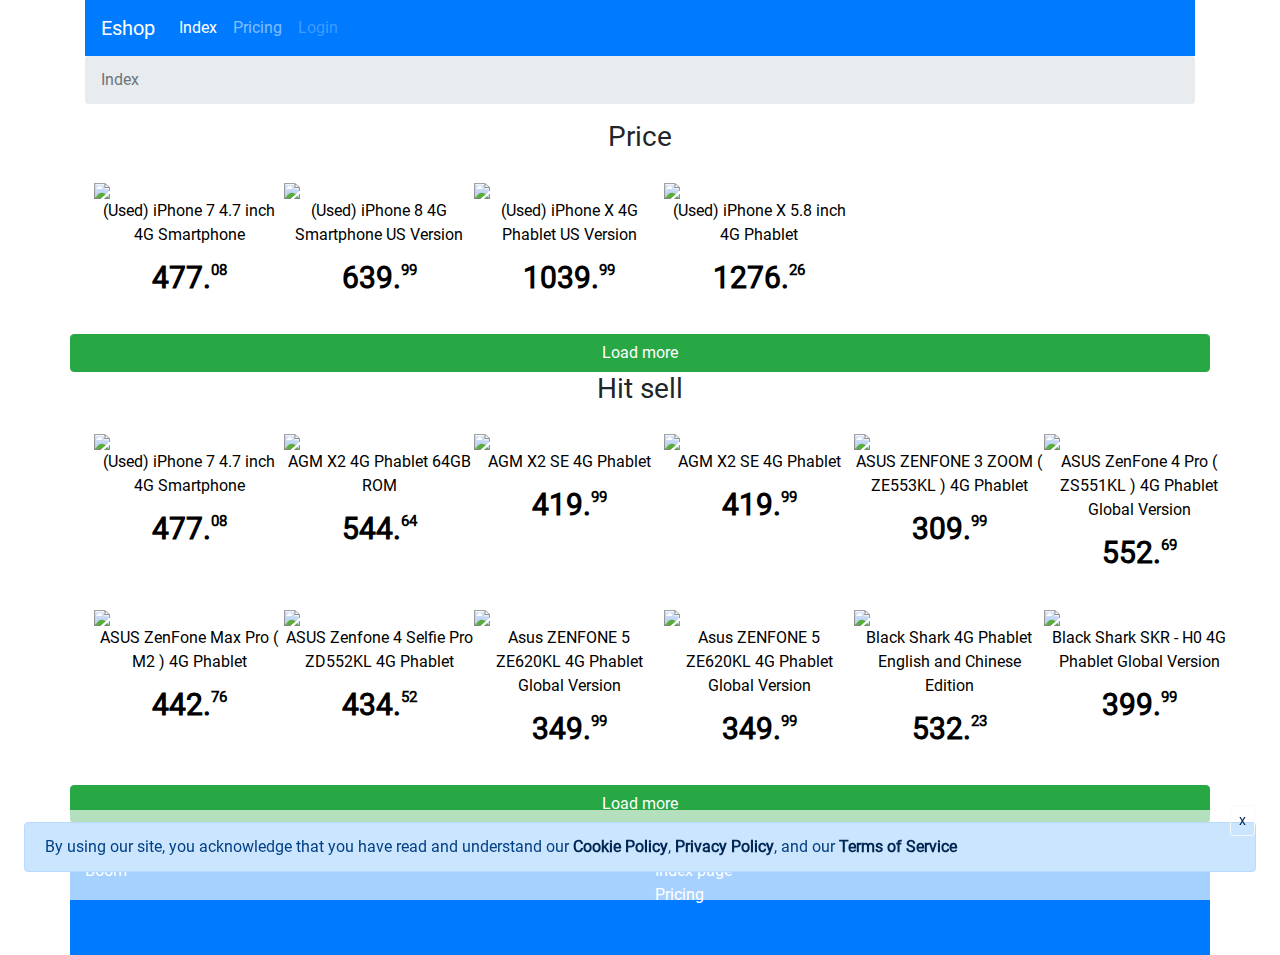
==== index.html @ 73779375 "add project" ====
<!DOCTYPE html>
<html lang="ru">
  <head>
    <meta charset="utf-8" />
    <meta name="viewport" content="width=device-width, initial-scale=1, shrink-to-fit=no" />

    <link rel="shortcut icon" href="favicon/favicon.ico" />
    <link rel="stylesheet" href="css/style.bundle.css" />
    <!--<link rel="stylesheet" href="product/product.css" />-->

    <title>Electro shop</title>
  </head>
  <body>
    <header class="container">
      <nav class="navbar navbar-expand-lg navbar-dark bg-primary">
        <a class="navbar-brand" href="/index.html" title="Eshop">Eshop</a>
        <button
          class="navbar-toggler"
          type="button"
          data-toggle="collapse"
          data-target="#navbarNavAltMarkup"
          aria-controls="navbarNavAltMarkup"
          aria-expanded="false"
          aria-label="Toggle navigation"
        >
          <span class="navbar-toggler-icon"></span>
        </button>
        <div class="collapse navbar-collapse" id="navbarNavAltMarkup">
          <div class="navbar-nav">
            <a class="nav-item nav-link active" href="/index.html" title="Index page">Index</a>
            <a class="nav-item nav-link" href="/pricing.html" title="Pricing page">Pricing</a>
            <a class="nav-item nav-link disabled" href="#" tabindex="-1">Login</a>
          </div>
        </div>
      </nav>
    </header>

    <div class="container">
      <nav>
        <ol class="breadcrumb">
          <li class="breadcrumb-item active" aria-current="page">Index</li>
        </ol>
      </nav>
    </div>

    <div class="container">
      <h3 class="text-center">Price</h3>
      <output id="productsBox" class="row text-center">Loading...</output>
    </div>

    <div class="container">
      <h3 class="text-center">Hit sell</h3>
      <output id="productsHit" class="row text-center">Loading...</output>
    </div>

    <div class="box-alert--fixed">
      <div class="alert alert-primary">
        <button type="button" id="remove-alarm--cookie" class="btn btn-outline-light btn-sm"><span>x</span></button>By
        using our site, you acknowledge that you have read and understand our
        <a href="https://stackoverflow.com/legal/cookie-policy" class="alert-link" target="_blank">Cookie Policy</a>,
        <a href="https://stackoverflow.com/legal/privacy-policy" class="alert-link" target="_blank">Privacy Policy</a>,
        and our
        <a href="https://stackoverflow.com/legal/terms-of-service/public" class="alert-link" target="_blank"
          >Terms of Service</a
        >
      </div>
    </div>
    <footer id="foo-bottom" class="container">
      <br />
      <div class="row">
        <div class="col col-sm-6 col-md-6">
          <p>Boom</p>
        </div>
        <div class="col col-sm-6 col-md-6">
          <ul class="list-group">
            <li><a href="/index.html" title="Index page">Index page</a></li>
            <li><a href="/pricing.html" title="Pricing page">Pricing</a></li>
          </ul>
        </div>
      </div>
      <br />
      <br />
    </footer>

    <script src="common/jquery-2.2.4.min.js"></script>
    <script src="product/index.bundle.js"></script>
    <script src="product/indexes.bundle.js"></script>
  </body>
</html>
---- css/style.bundle.css ----
@import url(https://fonts.googleapis.com/css?family=Oswald:700&subset=cyrillic);
:root{--blue:#007bff;--indigo:#6610f2;--purple:#6f42c1;--pink:#e83e8c;--red:#dc3545;--orange:#fd7e14;--yellow:#ffc107;--green:#28a745;--teal:#20c997;--cyan:#17a2b8;--white:#fff;--gray:#6c757d;--gray-dark:#343a40;--primary:#007bff;--secondary:#6c757d;--success:#28a745;--info:#17a2b8;--warning:#ffc107;--danger:#dc3545;--light:#f8f9fa;--dark:#343a40;--breakpoint-xs:0;--breakpoint-sm:576px;--breakpoint-md:768px;--breakpoint-lg:992px;--breakpoint-xl:1200px;--font-family-sans-serif:-apple-system,BlinkMacSystemFont,"Segoe UI",Roboto,"Helvetica Neue",Arial,"Noto Sans",sans-serif,"Apple Color Emoji","Segoe UI Emoji","Segoe UI Symbol","Noto Color Emoji";--font-family-monospace:SFMono-Regular,Menlo,Monaco,Consolas,"Liberation Mono","Courier New",monospace}*,:after,:before{box-sizing:border-box}html{font-family:sans-serif;line-height:1.15;-webkit-text-size-adjust:100%;-webkit-tap-highlight-color:rgba(0,0,0,0)}article,aside,figcaption,figure,footer,header,hgroup,main,nav,section{display:block}body{margin:0;font-family:-apple-system,BlinkMacSystemFont,Segoe UI,Roboto,Helvetica Neue,Arial,Noto Sans,sans-serif,Apple Color Emoji,Segoe UI Emoji,Segoe UI Symbol,Noto Color Emoji;font-size:1rem;font-weight:400;line-height:1.5;color:#212529;text-align:left;background-color:#fff}[tabindex="-1"]:focus{outline:0!important}hr{box-sizing:content-box;height:0;overflow:visible}h1,h2,h3,h4,h5,h6{margin-top:0;margin-bottom:.5rem}p{margin-top:0;margin-bottom:1rem}abbr[data-original-title],abbr[title]{text-decoration:underline;text-decoration:underline dotted;cursor:help;border-bottom:0;text-decoration-skip-ink:none}address{font-style:normal;line-height:inherit}address,dl,ol,ul{margin-bottom:1rem}dl,ol,ul{margin-top:0}ol ol,ol ul,ul ol,ul ul{margin-bottom:0}dt{font-weight:700}dd{margin-bottom:.5rem;margin-left:0}blockquote{margin:0 0 1rem}b,strong{font-weight:bolder}small{font-size:80%}sub,sup{position:relative;font-size:75%;line-height:0;vertical-align:baseline}sub{bottom:-.25em}sup{top:-.5em}a{color:#007bff;text-decoration:none;background-color:transparent}a:hover{color:#0056b3;text-decoration:underline}a:not([href]):not([tabindex]),a:not([href]):not([tabindex]):focus,a:not([href]):not([tabindex]):hover{color:inherit;text-decoration:none}a:not([href]):not([tabindex]):focus{outline:0}code,kbd,pre,samp{font-family:SFMono-Regular,Menlo,Monaco,Consolas,Liberation Mono,Courier New,monospace;font-size:1em}pre{margin-top:0;margin-bottom:1rem;overflow:auto}figure{margin:0 0 1rem}img{border-style:none}img,svg{vertical-align:middle}svg{overflow:hidden}table{border-collapse:collapse}caption{padding-top:.75rem;padding-bottom:.75rem;color:#6c757d;text-align:left;caption-side:bottom}th{text-align:inherit}label{display:inline-block;margin-bottom:.5rem}button{border-radius:0}button:focus{outline:1px dotted;outline:5px auto -webkit-focus-ring-color}button,input,optgroup,select,textarea{margin:0;font-family:inherit;font-size:inherit;line-height:inherit}button,input{overflow:visible}button,select{text-transform:none}select{word-wrap:normal}[type=button],[type=reset],[type=submit],button{-webkit-appearance:button}[type=button]:not(:disabled),[type=reset]:not(:disabled),[type=submit]:not(:disabled),button:not(:disabled){cursor:pointer}[type=button]::-moz-focus-inner,[type=reset]::-moz-focus-inner,[type=submit]::-moz-focus-inner,button::-moz-focus-inner{padding:0;border-style:none}input[type=checkbox],input[type=radio]{box-sizing:border-box;padding:0}input[type=date],input[type=datetime-local],input[type=month],input[type=time]{-webkit-appearance:listbox}textarea{overflow:auto;resize:vertical}fieldset{min-width:0;margin:0}legend{display:block;width:100%;max-width:100%;padding:0;margin-bottom:.5rem;font-size:1.5rem;line-height:inherit;color:inherit;white-space:normal}progress{vertical-align:baseline}[type=number]::-webkit-inner-spin-button,[type=number]::-webkit-outer-spin-button{height:auto}[type=search]{outline-offset:-2px;-webkit-appearance:none}[type=search]::-webkit-search-decoration{-webkit-appearance:none}::-webkit-file-upload-button{font:inherit;-webkit-appearance:button}output{display:inline-block}summary{display:list-item;cursor:pointer}template{display:none}[hidden]{display:none!important}.h1,.h2,.h3,.h4,.h5,.h6,h1,h2,h3,h4,h5,h6{margin-bottom:.5rem;font-weight:500;line-height:1.2}.h1,h1{font-size:2.5rem}.h2,h2{font-size:2rem}.h3,h3{font-size:1.75rem}.h4,h4{font-size:1.5rem}.h5,h5{font-size:1.25rem}.h6,h6{font-size:1rem}.lead{font-size:1.25rem;font-weight:300}.display-1{font-size:6rem}.display-1,.display-2{font-weight:300;line-height:1.2}.display-2{font-size:5.5rem}.display-3{font-size:4.5rem}.display-3,.display-4{font-weight:300;line-height:1.2}.display-4{font-size:3.5rem}hr{margin-top:1rem;margin-bottom:1rem;border:0;border-top:1px solid rgba(0,0,0,.1)}.small,small{font-size:80%;font-weight:400}.mark,mark{padding:.2em;background-color:#fcf8e3}.list-inline,.list-unstyled{padding-left:0;list-style:none}.list-inline-item{display:inline-block}.list-inline-item:not(:last-child){margin-right:.5rem}.initialism{font-size:90%;text-transform:uppercase}.blockquote{margin-bottom:1rem;font-size:1.25rem}.blockquote-footer{display:block;font-size:80%;color:#6c757d}.blockquote-footer:before{content:"\2014\00A0"}.img-fluid,.img-thumbnail{max-width:100%;height:auto}.img-thumbnail{padding:.25rem;background-color:#fff;border:1px solid #dee2e6;border-radius:.25rem}.figure{display:inline-block}.figure-img{margin-bottom:.5rem;line-height:1}.figure-caption{font-size:90%;color:#6c757d}code{font-size:87.5%;color:#e83e8c;word-break:break-word}a>code{color:inherit}kbd{padding:.2rem .4rem;font-size:87.5%;color:#fff;background-color:#212529;border-radius:.2rem}kbd kbd{padding:0;font-size:100%;font-weight:700}pre{display:block;font-size:87.5%;color:#212529}pre code{font-size:inherit;color:inherit;word-break:normal}.pre-scrollable{max-height:340px;overflow-y:scroll}.container{width:100%;padding-right:15px;padding-left:15px;margin-right:auto;margin-left:auto}@media (min-width:576px){.container{max-width:540px}}@media (min-width:768px){.container{max-width:720px}}@media (min-width:992px){.container{max-width:960px}}@media (min-width:1200px){.container{max-width:1140px}}.container-fluid{width:100%;padding-right:15px;padding-left:15px;margin-right:auto;margin-left:auto}.row{display:flex;flex-wrap:wrap;margin-right:-15px;margin-left:-15px}.no-gutters{margin-right:0;margin-left:0}.no-gutters>.col,.no-gutters>[class*=col-]{padding-right:0;padding-left:0}.col,.col-1,.col-2,.col-3,.col-4,.col-5,.col-6,.col-7,.col-8,.col-9,.col-10,.col-11,.col-12,.col-auto,.col-lg,.col-lg-1,.col-lg-2,.col-lg-3,.col-lg-4,.col-lg-5,.col-lg-6,.col-lg-7,.col-lg-8,.col-lg-9,.col-lg-10,.col-lg-11,.col-lg-12,.col-lg-auto,.col-md,.col-md-1,.col-md-2,.col-md-3,.col-md-4,.col-md-5,.col-md-6,.col-md-7,.col-md-8,.col-md-9,.col-md-10,.col-md-11,.col-md-12,.col-md-auto,.col-sm,.col-sm-1,.col-sm-2,.col-sm-3,.col-sm-4,.col-sm-5,.col-sm-6,.col-sm-7,.col-sm-8,.col-sm-9,.col-sm-10,.col-sm-11,.col-sm-12,.col-sm-auto,.col-xl,.col-xl-1,.col-xl-2,.col-xl-3,.col-xl-4,.col-xl-5,.col-xl-6,.col-xl-7,.col-xl-8,.col-xl-9,.col-xl-10,.col-xl-11,.col-xl-12,.col-xl-auto{position:relative;width:100%;padding-right:15px;padding-left:15px}.col{flex-basis:0;flex-grow:1;max-width:100%}.col-auto{flex:0 0 auto;width:auto;max-width:100%}.col-1{flex:0 0 8.33333%;max-width:8.33333%}.col-2{flex:0 0 16.66667%;max-width:16.66667%}.col-3{flex:0 0 25%;max-width:25%}.col-4{flex:0 0 33.33333%;max-width:33.33333%}.col-5{flex:0 0 41.66667%;max-width:41.66667%}.col-6{flex:0 0 50%;max-width:50%}.col-7{flex:0 0 58.33333%;max-width:58.33333%}.col-8{flex:0 0 66.66667%;max-width:66.66667%}.col-9{flex:0 0 75%;max-width:75%}.col-10{flex:0 0 83.33333%;max-width:83.33333%}.col-11{flex:0 0 91.66667%;max-width:91.66667%}.col-12{flex:0 0 100%;max-width:100%}.order-first{order:-1}.order-last{order:13}.order-0{order:0}.order-1{order:1}.order-2{order:2}.order-3{order:3}.order-4{order:4}.order-5{order:5}.order-6{order:6}.order-7{order:7}.order-8{order:8}.order-9{order:9}.order-10{order:10}.order-11{order:11}.order-12{order:12}.offset-1{margin-left:8.33333%}.offset-2{margin-left:16.66667%}.offset-3{margin-left:25%}.offset-4{margin-left:33.33333%}.offset-5{margin-left:41.66667%}.offset-6{margin-left:50%}.offset-7{margin-left:58.33333%}.offset-8{margin-left:66.66667%}.offset-9{margin-left:75%}.offset-10{margin-left:83.33333%}.offset-11{margin-left:91.66667%}@media (min-width:576px){.col-sm{flex-basis:0;flex-grow:1;max-width:100%}.col-sm-auto{flex:0 0 auto;width:auto;max-width:100%}.col-sm-1{flex:0 0 8.33333%;max-width:8.33333%}.col-sm-2{flex:0 0 16.66667%;max-width:16.66667%}.col-sm-3{flex:0 0 25%;max-width:25%}.col-sm-4{flex:0 0 33.33333%;max-width:33.33333%}.col-sm-5{flex:0 0 41.66667%;max-width:41.66667%}.col-sm-6{flex:0 0 50%;max-width:50%}.col-sm-7{flex:0 0 58.33333%;max-width:58.33333%}.col-sm-8{flex:0 0 66.66667%;max-width:66.66667%}.col-sm-9{flex:0 0 75%;max-width:75%}.col-sm-10{flex:0 0 83.33333%;max-width:83.33333%}.col-sm-11{flex:0 0 91.66667%;max-width:91.66667%}.col-sm-12{flex:0 0 100%;max-width:100%}.order-sm-first{order:-1}.order-sm-last{order:13}.order-sm-0{order:0}.order-sm-1{order:1}.order-sm-2{order:2}.order-sm-3{order:3}.order-sm-4{order:4}.order-sm-5{order:5}.order-sm-6{order:6}.order-sm-7{order:7}.order-sm-8{order:8}.order-sm-9{order:9}.order-sm-10{order:10}.order-sm-11{order:11}.order-sm-12{order:12}.offset-sm-0{margin-left:0}.offset-sm-1{margin-left:8.33333%}.offset-sm-2{margin-left:16.66667%}.offset-sm-3{margin-left:25%}.offset-sm-4{margin-left:33.33333%}.offset-sm-5{margin-left:41.66667%}.offset-sm-6{margin-left:50%}.offset-sm-7{margin-left:58.33333%}.offset-sm-8{margin-left:66.66667%}.offset-sm-9{margin-left:75%}.offset-sm-10{margin-left:83.33333%}.offset-sm-11{margin-left:91.66667%}}@media (min-width:768px){.col-md{flex-basis:0;flex-grow:1;max-width:100%}.col-md-auto{flex:0 0 auto;width:auto;max-width:100%}.col-md-1{flex:0 0 8.33333%;max-width:8.33333%}.col-md-2{flex:0 0 16.66667%;max-width:16.66667%}.col-md-3{flex:0 0 25%;max-width:25%}.col-md-4{flex:0 0 33.33333%;max-width:33.33333%}.col-md-5{flex:0 0 41.66667%;max-width:41.66667%}.col-md-6{flex:0 0 50%;max-width:50%}.col-md-7{flex:0 0 58.33333%;max-width:58.33333%}.col-md-8{flex:0 0 66.66667%;max-width:66.66667%}.col-md-9{flex:0 0 75%;max-width:75%}.col-md-10{flex:0 0 83.33333%;max-width:83.33333%}.col-md-11{flex:0 0 91.66667%;max-width:91.66667%}.col-md-12{flex:0 0 100%;max-width:100%}.order-md-first{order:-1}.order-md-last{order:13}.order-md-0{order:0}.order-md-1{order:1}.order-md-2{order:2}.order-md-3{order:3}.order-md-4{order:4}.order-md-5{order:5}.order-md-6{order:6}.order-md-7{order:7}.order-md-8{order:8}.order-md-9{order:9}.order-md-10{order:10}.order-md-11{order:11}.order-md-12{order:12}.offset-md-0{margin-left:0}.offset-md-1{margin-left:8.33333%}.offset-md-2{margin-left:16.66667%}.offset-md-3{margin-left:25%}.offset-md-4{margin-left:33.33333%}.offset-md-5{margin-left:41.66667%}.offset-md-6{margin-left:50%}.offset-md-7{margin-left:58.33333%}.offset-md-8{margin-left:66.66667%}.offset-md-9{margin-left:75%}.offset-md-10{margin-left:83.33333%}.offset-md-11{margin-left:91.66667%}}@media (min-width:992px){.col-lg{flex-basis:0;flex-grow:1;max-width:100%}.col-lg-auto{flex:0 0 auto;width:auto;max-width:100%}.col-lg-1{flex:0 0 8.33333%;max-width:8.33333%}.col-lg-2{flex:0 0 16.66667%;max-width:16.66667%}.col-lg-3{flex:0 0 25%;max-width:25%}.col-lg-4{flex:0 0 33.33333%;max-width:33.33333%}.col-lg-5{flex:0 0 41.66667%;max-width:41.66667%}.col-lg-6{flex:0 0 50%;max-width:50%}.col-lg-7{flex:0 0 58.33333%;max-width:58.33333%}.col-lg-8{flex:0 0 66.66667%;max-width:66.66667%}.col-lg-9{flex:0 0 75%;max-width:75%}.col-lg-10{flex:0 0 83.33333%;max-width:83.33333%}.col-lg-11{flex:0 0 91.66667%;max-width:91.66667%}.col-lg-12{flex:0 0 100%;max-width:100%}.order-lg-first{order:-1}.order-lg-last{order:13}.order-lg-0{order:0}.order-lg-1{order:1}.order-lg-2{order:2}.order-lg-3{order:3}.order-lg-4{order:4}.order-lg-5{order:5}.order-lg-6{order:6}.order-lg-7{order:7}.order-lg-8{order:8}.order-lg-9{order:9}.order-lg-10{order:10}.order-lg-11{order:11}.order-lg-12{order:12}.offset-lg-0{margin-left:0}.offset-lg-1{margin-left:8.33333%}.offset-lg-2{margin-left:16.66667%}.offset-lg-3{margin-left:25%}.offset-lg-4{margin-left:33.33333%}.offset-lg-5{margin-left:41.66667%}.offset-lg-6{margin-left:50%}.offset-lg-7{margin-left:58.33333%}.offset-lg-8{margin-left:66.66667%}.offset-lg-9{margin-left:75%}.offset-lg-10{margin-left:83.33333%}.offset-lg-11{margin-left:91.66667%}}@media (min-width:1200px){.col-xl{flex-basis:0;flex-grow:1;max-width:100%}.col-xl-auto{flex:0 0 auto;width:auto;max-width:100%}.col-xl-1{flex:0 0 8.33333%;max-width:8.33333%}.col-xl-2{flex:0 0 16.66667%;max-width:16.66667%}.col-xl-3{flex:0 0 25%;max-width:25%}.col-xl-4{flex:0 0 33.33333%;max-width:33.33333%}.col-xl-5{flex:0 0 41.66667%;max-width:41.66667%}.col-xl-6{flex:0 0 50%;max-width:50%}.col-xl-7{flex:0 0 58.33333%;max-width:58.33333%}.col-xl-8{flex:0 0 66.66667%;max-width:66.66667%}.col-xl-9{flex:0 0 75%;max-width:75%}.col-xl-10{flex:0 0 83.33333%;max-width:83.33333%}.col-xl-11{flex:0 0 91.66667%;max-width:91.66667%}.col-xl-12{flex:0 0 100%;max-width:100%}.order-xl-first{order:-1}.order-xl-last{order:13}.order-xl-0{order:0}.order-xl-1{order:1}.order-xl-2{order:2}.order-xl-3{order:3}.order-xl-4{order:4}.order-xl-5{order:5}.order-xl-6{order:6}.order-xl-7{order:7}.order-xl-8{order:8}.order-xl-9{order:9}.order-xl-10{order:10}.order-xl-11{order:11}.order-xl-12{order:12}.offset-xl-0{margin-left:0}.offset-xl-1{margin-left:8.33333%}.offset-xl-2{margin-left:16.66667%}.offset-xl-3{margin-left:25%}.offset-xl-4{margin-left:33.33333%}.offset-xl-5{margin-left:41.66667%}.offset-xl-6{margin-left:50%}.offset-xl-7{margin-left:58.33333%}.offset-xl-8{margin-left:66.66667%}.offset-xl-9{margin-left:75%}.offset-xl-10{margin-left:83.33333%}.offset-xl-11{margin-left:91.66667%}}.table{width:100%;margin-bottom:1rem;color:#212529}.table td,.table th{padding:.75rem;vertical-align:top;border-top:1px solid #dee2e6}.table thead th{vertical-align:bottom;border-bottom:2px solid #dee2e6}.table tbody+tbody{border-top:2px solid #dee2e6}.table-sm td,.table-sm th{padding:.3rem}.table-bordered,.table-bordered td,.table-bordered th{border:1px solid #dee2e6}.table-bordered thead td,.table-bordered thead th{border-bottom-width:2px}.table-borderless tbody+tbody,.table-borderless td,.table-borderless th,.table-borderless thead th{border:0}.table-striped tbody tr:nth-of-type(odd){background-color:rgba(0,0,0,.05)}.table-hover tbody tr:hover{color:#212529;background-color:rgba(0,0,0,.075)}.table-primary,.table-primary>td,.table-primary>th{background-color:#b8daff}.table-primary tbody+tbody,.table-primary td,.table-primary th,.table-primary thead th{border-color:#7abaff}.table-hover .table-primary:hover,.table-hover .table-primary:hover>td,.table-hover .table-primary:hover>th{background-color:#9fcdff}.table-secondary,.table-secondary>td,.table-secondary>th{background-color:#d6d8db}.table-secondary tbody+tbody,.table-secondary td,.table-secondary th,.table-secondary thead th{border-color:#b3b7bb}.table-hover .table-secondary:hover,.table-hover .table-secondary:hover>td,.table-hover .table-secondary:hover>th{background-color:#c8cbcf}.table-success,.table-success>td,.table-success>th{background-color:#c3e6cb}.table-success tbody+tbody,.table-success td,.table-success th,.table-success thead th{border-color:#8fd19e}.table-hover .table-success:hover,.table-hover .table-success:hover>td,.table-hover .table-success:hover>th{background-color:#b1dfbb}.table-info,.table-info>td,.table-info>th{background-color:#bee5eb}.table-info tbody+tbody,.table-info td,.table-info th,.table-info thead th{border-color:#86cfda}.table-hover .table-info:hover,.table-hover .table-info:hover>td,.table-hover .table-info:hover>th{background-color:#abdde5}.table-warning,.table-warning>td,.table-warning>th{background-color:#ffeeba}.table-warning tbody+tbody,.table-warning td,.table-warning th,.table-warning thead th{border-color:#ffdf7e}.table-hover .table-warning:hover,.table-hover .table-warning:hover>td,.table-hover .table-warning:hover>th{background-color:#ffe8a1}.table-danger,.table-danger>td,.table-danger>th{background-color:#f5c6cb}.table-danger tbody+tbody,.table-danger td,.table-danger th,.table-danger thead th{border-color:#ed969e}.table-hover .table-danger:hover,.table-hover .table-danger:hover>td,.table-hover .table-danger:hover>th{background-color:#f1b0b7}.table-light,.table-light>td,.table-light>th{background-color:#fdfdfe}.table-light tbody+tbody,.table-light td,.table-light th,.table-light thead th{border-color:#fbfcfc}.table-hover .table-light:hover,.table-hover .table-light:hover>td,.table-hover .table-light:hover>th{background-color:#ececf6}.table-dark,.table-dark>td,.table-dark>th{background-color:#c6c8ca}.table-dark tbody+tbody,.table-dark td,.table-dark th,.table-dark thead th{border-color:#95999c}.table-hover .table-dark:hover,.table-hover .table-dark:hover>td,.table-hover .table-dark:hover>th{background-color:#b9bbbe}.table-active,.table-active>td,.table-active>th,.table-hover .table-active:hover,.table-hover .table-active:hover>td,.table-hover .table-active:hover>th{background-color:rgba(0,0,0,.075)}.table .thead-dark th{color:#fff;background-color:#343a40;border-color:#454d55}.table .thead-light th{color:#495057;background-color:#e9ecef;border-color:#dee2e6}.table-dark{color:#fff;background-color:#343a40}.table-dark td,.table-dark th,.table-dark thead th{border-color:#454d55}.table-dark.table-bordered{border:0}.table-dark.table-striped tbody tr:nth-of-type(odd){background-color:hsla(0,0%,100%,.05)}.table-dark.table-hover tbody tr:hover{color:#fff;background-color:hsla(0,0%,100%,.075)}@media (max-width:575.98px){.table-responsive-sm{display:block;width:100%;overflow-x:auto;-webkit-overflow-scrolling:touch}.table-responsive-sm>.table-bordered{border:0}}@media (max-width:767.98px){.table-responsive-md{display:block;width:100%;overflow-x:auto;-webkit-overflow-scrolling:touch}.table-responsive-md>.table-bordered{border:0}}@media (max-width:991.98px){.table-responsive-lg{display:block;width:100%;overflow-x:auto;-webkit-overflow-scrolling:touch}.table-responsive-lg>.table-bordered{border:0}}@media (max-width:1199.98px){.table-responsive-xl{display:block;width:100%;overflow-x:auto;-webkit-overflow-scrolling:touch}.table-responsive-xl>.table-bordered{border:0}}.table-responsive{display:block;width:100%;overflow-x:auto;-webkit-overflow-scrolling:touch}.table-responsive>.table-bordered{border:0}.form-control{display:block;width:100%;height:calc(1.5em + .75rem + 2px);padding:.375rem .75rem;font-size:1rem;font-weight:400;line-height:1.5;color:#495057;background-color:#fff;background-clip:padding-box;border:1px solid #ced4da;border-radius:.25rem;transition:border-color .15s ease-in-out,box-shadow .15s ease-in-out}@media (prefers-reduced-motion:reduce){.form-control{transition:none}}.form-control::-ms-expand{background-color:transparent;border:0}.form-control:focus{color:#495057;background-color:#fff;border-color:#80bdff;outline:0;box-shadow:0 0 0 .2rem rgba(0,123,255,.25)}.form-control::placeholder{color:#6c757d;opacity:1}.form-control:disabled,.form-control[readonly]{background-color:#e9ecef;opacity:1}select.form-control:focus::-ms-value{color:#495057;background-color:#fff}.form-control-file,.form-control-range{display:block;width:100%}.col-form-label{padding-top:calc(.375rem + 1px);padding-bottom:calc(.375rem + 1px);margin-bottom:0;font-size:inherit;line-height:1.5}.col-form-label-lg{padding-top:calc(.5rem + 1px);padding-bottom:calc(.5rem + 1px);font-size:1.25rem;line-height:1.5}.col-form-label-sm{padding-top:calc(.25rem + 1px);padding-bottom:calc(.25rem + 1px);font-size:.875rem;line-height:1.5}.form-control-plaintext{display:block;width:100%;padding-top:.375rem;padding-bottom:.375rem;margin-bottom:0;line-height:1.5;color:#212529;background-color:transparent;border:solid transparent;border-width:1px 0}.form-control-plaintext.form-control-lg,.form-control-plaintext.form-control-sm{padding-right:0;padding-left:0}.form-control-sm{height:calc(1.5em + .5rem + 2px);padding:.25rem .5rem;font-size:.875rem;line-height:1.5;border-radius:.2rem}.form-control-lg{height:calc(1.5em + 1rem + 2px);padding:.5rem 1rem;font-size:1.25rem;line-height:1.5;border-radius:.3rem}select.form-control[multiple],select.form-control[size],textarea.form-control{height:auto}.form-group{margin-bottom:1rem}.form-text{display:block;margin-top:.25rem}.form-row{display:flex;flex-wrap:wrap;margin-right:-5px;margin-left:-5px}.form-row>.col,.form-row>[class*=col-]{padding-right:5px;padding-left:5px}.form-check{position:relative;display:block;padding-left:1.25rem}.form-check-input{position:absolute;margin-top:.3rem;margin-left:-1.25rem}.form-check-input:disabled~.form-check-label{color:#6c757d}.form-check-label{margin-bottom:0}.form-check-inline{display:inline-flex;align-items:center;padding-left:0;margin-right:.75rem}.form-check-inline .form-check-input{position:static;margin-top:0;margin-right:.3125rem;margin-left:0}.valid-feedback{display:none;width:100%;margin-top:.25rem;font-size:80%;color:#28a745}.valid-tooltip{position:absolute;top:100%;z-index:5;display:none;max-width:100%;padding:.25rem .5rem;margin-top:.1rem;font-size:.875rem;line-height:1.5;color:#fff;background-color:rgba(40,167,69,.9);border-radius:.25rem}.form-control.is-valid,.was-validated .form-control:valid{border-color:#28a745;padding-right:calc(1.5em + .75rem);background-image:url("data:image/svg+xml;charset=utf-8,%3Csvg xmlns='http://www.w3.org/2000/svg' viewBox='0 0 8 8'%3E%3Cpath fill='%2328a745' d='M2.3 6.73L.6 4.53c-.4-1.04.46-1.4 1.1-.8l1.1 1.4 3.4-3.8c.6-.63 1.6-.27 1.2.7l-4 4.6c-.43.5-.8.4-1.1.1z'/%3E%3C/svg%3E");background-repeat:no-repeat;background-position:100% calc(.375em + .1875rem);background-size:calc(.75em + .375rem) calc(.75em + .375rem)}.form-control.is-valid:focus,.was-validated .form-control:valid:focus{border-color:#28a745;box-shadow:0 0 0 .2rem rgba(40,167,69,.25)}.form-control.is-valid~.valid-feedback,.form-control.is-valid~.valid-tooltip,.was-validated .form-control:valid~.valid-feedback,.was-validated .form-control:valid~.valid-tooltip{display:block}.was-validated textarea.form-control:valid,textarea.form-control.is-valid{padding-right:calc(1.5em + .75rem);background-position:top calc(.375em + .1875rem) right calc(.375em + .1875rem)}.custom-select.is-valid,.was-validated .custom-select:valid{border-color:#28a745;padding-right:calc((3em + 2.25rem)/4 + 1.75rem);background:url("data:image/svg+xml;charset=utf-8,%3Csvg xmlns='http://www.w3.org/2000/svg' viewBox='0 0 4 5'%3E%3Cpath fill='%23343a40' d='M2 0L0 2h4zm0 5L0 3h4z'/%3E%3C/svg%3E") no-repeat right .75rem center/8px 10px,url("data:image/svg+xml;charset=utf-8,%3Csvg xmlns='http://www.w3.org/2000/svg' viewBox='0 0 8 8'%3E%3Cpath fill='%2328a745' d='M2.3 6.73L.6 4.53c-.4-1.04.46-1.4 1.1-.8l1.1 1.4 3.4-3.8c.6-.63 1.6-.27 1.2.7l-4 4.6c-.43.5-.8.4-1.1.1z'/%3E%3C/svg%3E") #fff no-repeat center right 1.75rem/calc(.75em + .375rem) calc(.75em + .375rem)}.custom-select.is-valid:focus,.was-validated .custom-select:valid:focus{border-color:#28a745;box-shadow:0 0 0 .2rem rgba(40,167,69,.25)}.custom-select.is-valid~.valid-feedback,.custom-select.is-valid~.valid-tooltip,.form-control-file.is-valid~.valid-feedback,.form-control-file.is-valid~.valid-tooltip,.was-validated .custom-select:valid~.valid-feedback,.was-validated .custom-select:valid~.valid-tooltip,.was-validated .form-control-file:valid~.valid-feedback,.was-validated .form-control-file:valid~.valid-tooltip{display:block}.form-check-input.is-valid~.form-check-label,.was-validated .form-check-input:valid~.form-check-label{color:#28a745}.form-check-input.is-valid~.valid-feedback,.form-check-input.is-valid~.valid-tooltip,.was-validated .form-check-input:valid~.valid-feedback,.was-validated .form-check-input:valid~.valid-tooltip{display:block}.custom-control-input.is-valid~.custom-control-label,.was-validated .custom-control-input:valid~.custom-control-label{color:#28a745}.custom-control-input.is-valid~.custom-control-label:before,.was-validated .custom-control-input:valid~.custom-control-label:before{border-color:#28a745}.custom-control-input.is-valid~.valid-feedback,.custom-control-input.is-valid~.valid-tooltip,.was-validated .custom-control-input:valid~.valid-feedback,.was-validated .custom-control-input:valid~.valid-tooltip{display:block}.custom-control-input.is-valid:checked~.custom-control-label:before,.was-validated .custom-control-input:valid:checked~.custom-control-label:before{border-color:#34ce57;background-color:#34ce57}.custom-control-input.is-valid:focus~.custom-control-label:before,.was-validated .custom-control-input:valid:focus~.custom-control-label:before{box-shadow:0 0 0 .2rem rgba(40,167,69,.25)}.custom-control-input.is-valid:focus:not(:checked)~.custom-control-label:before,.custom-file-input.is-valid~.custom-file-label,.was-validated .custom-control-input:valid:focus:not(:checked)~.custom-control-label:before,.was-validated .custom-file-input:valid~.custom-file-label{border-color:#28a745}.custom-file-input.is-valid~.valid-feedback,.custom-file-input.is-valid~.valid-tooltip,.was-validated .custom-file-input:valid~.valid-feedback,.was-validated .custom-file-input:valid~.valid-tooltip{display:block}.custom-file-input.is-valid:focus~.custom-file-label,.was-validated .custom-file-input:valid:focus~.custom-file-label{border-color:#28a745;box-shadow:0 0 0 .2rem rgba(40,167,69,.25)}.invalid-feedback{display:none;width:100%;margin-top:.25rem;font-size:80%;color:#dc3545}.invalid-tooltip{position:absolute;top:100%;z-index:5;display:none;max-width:100%;padding:.25rem .5rem;margin-top:.1rem;font-size:.875rem;line-height:1.5;color:#fff;background-color:rgba(220,53,69,.9);border-radius:.25rem}.form-control.is-invalid,.was-validated .form-control:invalid{border-color:#dc3545;padding-right:calc(1.5em + .75rem);background-image:url("data:image/svg+xml;charset=utf-8,%3Csvg xmlns='http://www.w3.org/2000/svg' fill='%23dc3545' viewBox='-2 -2 7 7'%3E%3Cpath stroke='%23dc3545' d='M0 0l3 3m0-3L0 3'/%3E%3Ccircle r='.5'/%3E%3Ccircle cx='3' r='.5'/%3E%3Ccircle cy='3' r='.5'/%3E%3Ccircle cx='3' cy='3' r='.5'/%3E%3C/svg%3E");background-repeat:no-repeat;background-position:100% calc(.375em + .1875rem);background-size:calc(.75em + .375rem) calc(.75em + .375rem)}.form-control.is-invalid:focus,.was-validated .form-control:invalid:focus{border-color:#dc3545;box-shadow:0 0 0 .2rem rgba(220,53,69,.25)}.form-control.is-invalid~.invalid-feedback,.form-control.is-invalid~.invalid-tooltip,.was-validated .form-control:invalid~.invalid-feedback,.was-validated .form-control:invalid~.invalid-tooltip{display:block}.was-validated textarea.form-control:invalid,textarea.form-control.is-invalid{padding-right:calc(1.5em + .75rem);background-position:top calc(.375em + .1875rem) right calc(.375em + .1875rem)}.custom-select.is-invalid,.was-validated .custom-select:invalid{border-color:#dc3545;padding-right:calc((3em + 2.25rem)/4 + 1.75rem);background:url("data:image/svg+xml;charset=utf-8,%3Csvg xmlns='http://www.w3.org/2000/svg' viewBox='0 0 4 5'%3E%3Cpath fill='%23343a40' d='M2 0L0 2h4zm0 5L0 3h4z'/%3E%3C/svg%3E") no-repeat right .75rem center/8px 10px,url("data:image/svg+xml;charset=utf-8,%3Csvg xmlns='http://www.w3.org/2000/svg' fill='%23dc3545' viewBox='-2 -2 7 7'%3E%3Cpath stroke='%23dc3545' d='M0 0l3 3m0-3L0 3'/%3E%3Ccircle r='.5'/%3E%3Ccircle cx='3' r='.5'/%3E%3Ccircle cy='3' r='.5'/%3E%3Ccircle cx='3' cy='3' r='.5'/%3E%3C/svg%3E") #fff no-repeat center right 1.75rem/calc(.75em + .375rem) calc(.75em + .375rem)}.custom-select.is-invalid:focus,.was-validated .custom-select:invalid:focus{border-color:#dc3545;box-shadow:0 0 0 .2rem rgba(220,53,69,.25)}.custom-select.is-invalid~.invalid-feedback,.custom-select.is-invalid~.invalid-tooltip,.form-control-file.is-invalid~.invalid-feedback,.form-control-file.is-invalid~.invalid-tooltip,.was-validated .custom-select:invalid~.invalid-feedback,.was-validated .custom-select:invalid~.invalid-tooltip,.was-validated .form-control-file:invalid~.invalid-feedback,.was-validated .form-control-file:invalid~.invalid-tooltip{display:block}.form-check-input.is-invalid~.form-check-label,.was-validated .form-check-input:invalid~.form-check-label{color:#dc3545}.form-check-input.is-invalid~.invalid-feedback,.form-check-input.is-invalid~.invalid-tooltip,.was-validated .form-check-input:invalid~.invalid-feedback,.was-validated .form-check-input:invalid~.invalid-tooltip{display:block}.custom-control-input.is-invalid~.custom-control-label,.was-validated .custom-control-input:invalid~.custom-control-label{color:#dc3545}.custom-control-input.is-invalid~.custom-control-label:before,.was-validated .custom-control-input:invalid~.custom-control-label:before{border-color:#dc3545}.custom-control-input.is-invalid~.invalid-feedback,.custom-control-input.is-invalid~.invalid-tooltip,.was-validated .custom-control-input:invalid~.invalid-feedback,.was-validated .custom-control-input:invalid~.invalid-tooltip{display:block}.custom-control-input.is-invalid:checked~.custom-control-label:before,.was-validated .custom-control-input:invalid:checked~.custom-control-label:before{border-color:#e4606d;background-color:#e4606d}.custom-control-input.is-invalid:focus~.custom-control-label:before,.was-validated .custom-control-input:invalid:focus~.custom-control-label:before{box-shadow:0 0 0 .2rem rgba(220,53,69,.25)}.custom-control-input.is-invalid:focus:not(:checked)~.custom-control-label:before,.custom-file-input.is-invalid~.custom-file-label,.was-validated .custom-control-input:invalid:focus:not(:checked)~.custom-control-label:before,.was-validated .custom-file-input:invalid~.custom-file-label{border-color:#dc3545}.custom-file-input.is-invalid~.invalid-feedback,.custom-file-input.is-invalid~.invalid-tooltip,.was-validated .custom-file-input:invalid~.invalid-feedback,.was-validated .custom-file-input:invalid~.invalid-tooltip{display:block}.custom-file-input.is-invalid:focus~.custom-file-label,.was-validated .custom-file-input:invalid:focus~.custom-file-label{border-color:#dc3545;box-shadow:0 0 0 .2rem rgba(220,53,69,.25)}.form-inline{display:flex;flex-flow:row wrap;align-items:center}.form-inline .form-check{width:100%}@media (min-width:576px){.form-inline label{justify-content:center}.form-inline .form-group,.form-inline label{display:flex;align-items:center;margin-bottom:0}.form-inline .form-group{flex:0 0 auto;flex-flow:row wrap}.form-inline .form-control{display:inline-block;width:auto;vertical-align:middle}.form-inline .form-control-plaintext{display:inline-block}.form-inline .custom-select,.form-inline .input-group{width:auto}.form-inline .form-check{display:flex;align-items:center;justify-content:center;width:auto;padding-left:0}.form-inline .form-check-input{position:relative;flex-shrink:0;margin-top:0;margin-right:.25rem;margin-left:0}.form-inline .custom-control{align-items:center;justify-content:center}.form-inline .custom-control-label{margin-bottom:0}}.btn{display:inline-block;font-weight:400;color:#212529;text-align:center;vertical-align:middle;user-select:none;background-color:transparent;border:1px solid transparent;padding:.375rem .75rem;font-size:1rem;line-height:1.5;border-radius:.25rem;transition:color .15s ease-in-out,background-color .15s ease-in-out,border-color .15s ease-in-out,box-shadow .15s ease-in-out}@media (prefers-reduced-motion:reduce){.btn{transition:none}}.btn:hover{color:#212529;text-decoration:none}.btn.focus,.btn:focus{outline:0;box-shadow:0 0 0 .2rem rgba(0,123,255,.25)}.btn.disabled,.btn:disabled{opacity:.65}a.btn.disabled,fieldset:disabled a.btn{pointer-events:none}.btn-primary{color:#fff;background-color:#007bff;border-color:#007bff}.btn-primary:hover{color:#fff;background-color:#0069d9;border-color:#0062cc}.btn-primary.focus,.btn-primary:focus{box-shadow:0 0 0 .2rem rgba(38,143,255,.5)}.btn-primary.disabled,.btn-primary:disabled{color:#fff;background-color:#007bff;border-color:#007bff}.btn-primary:not(:disabled):not(.disabled).active,.btn-primary:not(:disabled):not(.disabled):active,.show>.btn-primary.dropdown-toggle{color:#fff;background-color:#0062cc;border-color:#005cbf}.btn-primary:not(:disabled):not(.disabled).active:focus,.btn-primary:not(:disabled):not(.disabled):active:focus,.show>.btn-primary.dropdown-toggle:focus{box-shadow:0 0 0 .2rem rgba(38,143,255,.5)}.btn-secondary{color:#fff;background-color:#6c757d;border-color:#6c757d}.btn-secondary:hover{color:#fff;background-color:#5a6268;border-color:#545b62}.btn-secondary.focus,.btn-secondary:focus{box-shadow:0 0 0 .2rem rgba(130,138,145,.5)}.btn-secondary.disabled,.btn-secondary:disabled{color:#fff;background-color:#6c757d;border-color:#6c757d}.btn-secondary:not(:disabled):not(.disabled).active,.btn-secondary:not(:disabled):not(.disabled):active,.show>.btn-secondary.dropdown-toggle{color:#fff;background-color:#545b62;border-color:#4e555b}.btn-secondary:not(:disabled):not(.disabled).active:focus,.btn-secondary:not(:disabled):not(.disabled):active:focus,.show>.btn-secondary.dropdown-toggle:focus{box-shadow:0 0 0 .2rem rgba(130,138,145,.5)}.btn-success{color:#fff;background-color:#28a745;border-color:#28a745}.btn-success:hover{color:#fff;background-color:#218838;border-color:#1e7e34}.btn-success.focus,.btn-success:focus{box-shadow:0 0 0 .2rem rgba(72,180,97,.5)}.btn-success.disabled,.btn-success:disabled{color:#fff;background-color:#28a745;border-color:#28a745}.btn-success:not(:disabled):not(.disabled).active,.btn-success:not(:disabled):not(.disabled):active,.show>.btn-success.dropdown-toggle{color:#fff;background-color:#1e7e34;border-color:#1c7430}.btn-success:not(:disabled):not(.disabled).active:focus,.btn-success:not(:disabled):not(.disabled):active:focus,.show>.btn-success.dropdown-toggle:focus{box-shadow:0 0 0 .2rem rgba(72,180,97,.5)}.btn-info{color:#fff;background-color:#17a2b8;border-color:#17a2b8}.btn-info:hover{color:#fff;background-color:#138496;border-color:#117a8b}.btn-info.focus,.btn-info:focus{box-shadow:0 0 0 .2rem rgba(58,176,195,.5)}.btn-info.disabled,.btn-info:disabled{color:#fff;background-color:#17a2b8;border-color:#17a2b8}.btn-info:not(:disabled):not(.disabled).active,.btn-info:not(:disabled):not(.disabled):active,.show>.btn-info.dropdown-toggle{color:#fff;background-color:#117a8b;border-color:#10707f}.btn-info:not(:disabled):not(.disabled).active:focus,.btn-info:not(:disabled):not(.disabled):active:focus,.show>.btn-info.dropdown-toggle:focus{box-shadow:0 0 0 .2rem rgba(58,176,195,.5)}.btn-warning{color:#212529;background-color:#ffc107;border-color:#ffc107}.btn-warning:hover{color:#212529;background-color:#e0a800;border-color:#d39e00}.btn-warning.focus,.btn-warning:focus{box-shadow:0 0 0 .2rem rgba(222,170,12,.5)}.btn-warning.disabled,.btn-warning:disabled{color:#212529;background-color:#ffc107;border-color:#ffc107}.btn-warning:not(:disabled):not(.disabled).active,.btn-warning:not(:disabled):not(.disabled):active,.show>.btn-warning.dropdown-toggle{color:#212529;background-color:#d39e00;border-color:#c69500}.btn-warning:not(:disabled):not(.disabled).active:focus,.btn-warning:not(:disabled):not(.disabled):active:focus,.show>.btn-warning.dropdown-toggle:focus{box-shadow:0 0 0 .2rem rgba(222,170,12,.5)}.btn-danger{color:#fff;background-color:#dc3545;border-color:#dc3545}.btn-danger:hover{color:#fff;background-color:#c82333;border-color:#bd2130}.btn-danger.focus,.btn-danger:focus{box-shadow:0 0 0 .2rem rgba(225,83,97,.5)}.btn-danger.disabled,.btn-danger:disabled{color:#fff;background-color:#dc3545;border-color:#dc3545}.btn-danger:not(:disabled):not(.disabled).active,.btn-danger:not(:disabled):not(.disabled):active,.show>.btn-danger.dropdown-toggle{color:#fff;background-color:#bd2130;border-color:#b21f2d}.btn-danger:not(:disabled):not(.disabled).active:focus,.btn-danger:not(:disabled):not(.disabled):active:focus,.show>.btn-danger.dropdown-toggle:focus{box-shadow:0 0 0 .2rem rgba(225,83,97,.5)}.btn-light{color:#212529;background-color:#f8f9fa;border-color:#f8f9fa}.btn-light:hover{color:#212529;background-color:#e2e6ea;border-color:#dae0e5}.btn-light.focus,.btn-light:focus{box-shadow:0 0 0 .2rem rgba(216,217,219,.5)}.btn-light.disabled,.btn-light:disabled{color:#212529;background-color:#f8f9fa;border-color:#f8f9fa}.btn-light:not(:disabled):not(.disabled).active,.btn-light:not(:disabled):not(.disabled):active,.show>.btn-light.dropdown-toggle{color:#212529;background-color:#dae0e5;border-color:#d3d9df}.btn-light:not(:disabled):not(.disabled).active:focus,.btn-light:not(:disabled):not(.disabled):active:focus,.show>.btn-light.dropdown-toggle:focus{box-shadow:0 0 0 .2rem rgba(216,217,219,.5)}.btn-dark{color:#fff;background-color:#343a40;border-color:#343a40}.btn-dark:hover{color:#fff;background-color:#23272b;border-color:#1d2124}.btn-dark.focus,.btn-dark:focus{box-shadow:0 0 0 .2rem rgba(82,88,93,.5)}.btn-dark.disabled,.btn-dark:disabled{color:#fff;background-color:#343a40;border-color:#343a40}.btn-dark:not(:disabled):not(.disabled).active,.btn-dark:not(:disabled):not(.disabled):active,.show>.btn-dark.dropdown-toggle{color:#fff;background-color:#1d2124;border-color:#171a1d}.btn-dark:not(:disabled):not(.disabled).active:focus,.btn-dark:not(:disabled):not(.disabled):active:focus,.show>.btn-dark.dropdown-toggle:focus{box-shadow:0 0 0 .2rem rgba(82,88,93,.5)}.btn-outline-primary{color:#007bff;border-color:#007bff}.btn-outline-primary:hover{color:#fff;background-color:#007bff;border-color:#007bff}.btn-outline-primary.focus,.btn-outline-primary:focus{box-shadow:0 0 0 .2rem rgba(0,123,255,.5)}.btn-outline-primary.disabled,.btn-outline-primary:disabled{color:#007bff;background-color:transparent}.btn-outline-primary:not(:disabled):not(.disabled).active,.btn-outline-primary:not(:disabled):not(.disabled):active,.show>.btn-outline-primary.dropdown-toggle{color:#fff;background-color:#007bff;border-color:#007bff}.btn-outline-primary:not(:disabled):not(.disabled).active:focus,.btn-outline-primary:not(:disabled):not(.disabled):active:focus,.show>.btn-outline-primary.dropdown-toggle:focus{box-shadow:0 0 0 .2rem rgba(0,123,255,.5)}.btn-outline-secondary{color:#6c757d;border-color:#6c757d}.btn-outline-secondary:hover{color:#fff;background-color:#6c757d;border-color:#6c757d}.btn-outline-secondary.focus,.btn-outline-secondary:focus{box-shadow:0 0 0 .2rem rgba(108,117,125,.5)}.btn-outline-secondary.disabled,.btn-outline-secondary:disabled{color:#6c757d;background-color:transparent}.btn-outline-secondary:not(:disabled):not(.disabled).active,.btn-outline-secondary:not(:disabled):not(.disabled):active,.show>.btn-outline-secondary.dropdown-toggle{color:#fff;background-color:#6c757d;border-color:#6c757d}.btn-outline-secondary:not(:disabled):not(.disabled).active:focus,.btn-outline-secondary:not(:disabled):not(.disabled):active:focus,.show>.btn-outline-secondary.dropdown-toggle:focus{box-shadow:0 0 0 .2rem rgba(108,117,125,.5)}.btn-outline-success{color:#28a745;border-color:#28a745}.btn-outline-success:hover{color:#fff;background-color:#28a745;border-color:#28a745}.btn-outline-success.focus,.btn-outline-success:focus{box-shadow:0 0 0 .2rem rgba(40,167,69,.5)}.btn-outline-success.disabled,.btn-outline-success:disabled{color:#28a745;background-color:transparent}.btn-outline-success:not(:disabled):not(.disabled).active,.btn-outline-success:not(:disabled):not(.disabled):active,.show>.btn-outline-success.dropdown-toggle{color:#fff;background-color:#28a745;border-color:#28a745}.btn-outline-success:not(:disabled):not(.disabled).active:focus,.btn-outline-success:not(:disabled):not(.disabled):active:focus,.show>.btn-outline-success.dropdown-toggle:focus{box-shadow:0 0 0 .2rem rgba(40,167,69,.5)}.btn-outline-info{color:#17a2b8;border-color:#17a2b8}.btn-outline-info:hover{color:#fff;background-color:#17a2b8;border-color:#17a2b8}.btn-outline-info.focus,.btn-outline-info:focus{box-shadow:0 0 0 .2rem rgba(23,162,184,.5)}.btn-outline-info.disabled,.btn-outline-info:disabled{color:#17a2b8;background-color:transparent}.btn-outline-info:not(:disabled):not(.disabled).active,.btn-outline-info:not(:disabled):not(.disabled):active,.show>.btn-outline-info.dropdown-toggle{color:#fff;background-color:#17a2b8;border-color:#17a2b8}.btn-outline-info:not(:disabled):not(.disabled).active:focus,.btn-outline-info:not(:disabled):not(.disabled):active:focus,.show>.btn-outline-info.dropdown-toggle:focus{box-shadow:0 0 0 .2rem rgba(23,162,184,.5)}.btn-outline-warning{color:#ffc107;border-color:#ffc107}.btn-outline-warning:hover{color:#212529;background-color:#ffc107;border-color:#ffc107}.btn-outline-warning.focus,.btn-outline-warning:focus{box-shadow:0 0 0 .2rem rgba(255,193,7,.5)}.btn-outline-warning.disabled,.btn-outline-warning:disabled{color:#ffc107;background-color:transparent}.btn-outline-warning:not(:disabled):not(.disabled).active,.btn-outline-warning:not(:disabled):not(.disabled):active,.show>.btn-outline-warning.dropdown-toggle{color:#212529;background-color:#ffc107;border-color:#ffc107}.btn-outline-warning:not(:disabled):not(.disabled).active:focus,.btn-outline-warning:not(:disabled):not(.disabled):active:focus,.show>.btn-outline-warning.dropdown-toggle:focus{box-shadow:0 0 0 .2rem rgba(255,193,7,.5)}.btn-outline-danger{color:#dc3545;border-color:#dc3545}.btn-outline-danger:hover{color:#fff;background-color:#dc3545;border-color:#dc3545}.btn-outline-danger.focus,.btn-outline-danger:focus{box-shadow:0 0 0 .2rem rgba(220,53,69,.5)}.btn-outline-danger.disabled,.btn-outline-danger:disabled{color:#dc3545;background-color:transparent}.btn-outline-danger:not(:disabled):not(.disabled).active,.btn-outline-danger:not(:disabled):not(.disabled):active,.show>.btn-outline-danger.dropdown-toggle{color:#fff;background-color:#dc3545;border-color:#dc3545}.btn-outline-danger:not(:disabled):not(.disabled).active:focus,.btn-outline-danger:not(:disabled):not(.disabled):active:focus,.show>.btn-outline-danger.dropdown-toggle:focus{box-shadow:0 0 0 .2rem rgba(220,53,69,.5)}.btn-outline-light{color:#f8f9fa;border-color:#f8f9fa}.btn-outline-light:hover{color:#212529;background-color:#f8f9fa;border-color:#f8f9fa}.btn-outline-light.focus,.btn-outline-light:focus{box-shadow:0 0 0 .2rem rgba(248,249,250,.5)}.btn-outline-light.disabled,.btn-outline-light:disabled{color:#f8f9fa;background-color:transparent}.btn-outline-light:not(:disabled):not(.disabled).active,.btn-outline-light:not(:disabled):not(.disabled):active,.show>.btn-outline-light.dropdown-toggle{color:#212529;background-color:#f8f9fa;border-color:#f8f9fa}.btn-outline-light:not(:disabled):not(.disabled).active:focus,.btn-outline-light:not(:disabled):not(.disabled):active:focus,.show>.btn-outline-light.dropdown-toggle:focus{box-shadow:0 0 0 .2rem rgba(248,249,250,.5)}.btn-outline-dark{color:#343a40;border-color:#343a40}.btn-outline-dark:hover{color:#fff;background-color:#343a40;border-color:#343a40}.btn-outline-dark.focus,.btn-outline-dark:focus{box-shadow:0 0 0 .2rem rgba(52,58,64,.5)}.btn-outline-dark.disabled,.btn-outline-dark:disabled{color:#343a40;background-color:transparent}.btn-outline-dark:not(:disabled):not(.disabled).active,.btn-outline-dark:not(:disabled):not(.disabled):active,.show>.btn-outline-dark.dropdown-toggle{color:#fff;background-color:#343a40;border-color:#343a40}.btn-outline-dark:not(:disabled):not(.disabled).active:focus,.btn-outline-dark:not(:disabled):not(.disabled):active:focus,.show>.btn-outline-dark.dropdown-toggle:focus{box-shadow:0 0 0 .2rem rgba(52,58,64,.5)}.btn-link{font-weight:400;color:#007bff;text-decoration:none}.btn-link:hover{color:#0056b3;text-decoration:underline}.btn-link.focus,.btn-link:focus{text-decoration:underline;box-shadow:none}.btn-link.disabled,.btn-link:disabled{color:#6c757d;pointer-events:none}.btn-group-lg>.btn,.btn-lg{padding:.5rem 1rem;font-size:1.25rem;line-height:1.5;border-radius:.3rem}.btn-group-sm>.btn,.btn-sm{padding:.25rem .5rem;font-size:.875rem;line-height:1.5;border-radius:.2rem}.btn-block{display:block;width:100%}.btn-block+.btn-block{margin-top:.5rem}input[type=button].btn-block,input[type=reset].btn-block,input[type=submit].btn-block{width:100%}.fade{transition:opacity .15s linear}@media (prefers-reduced-motion:reduce){.fade{transition:none}}.fade:not(.show){opacity:0}.collapse:not(.show){display:none}.collapsing{position:relative;height:0;overflow:hidden;transition:height .35s ease}@media (prefers-reduced-motion:reduce){.collapsing{transition:none}}.dropdown,.dropleft,.dropright,.dropup{position:relative}.dropdown-toggle{white-space:nowrap}.dropdown-toggle:after{display:inline-block;margin-left:.255em;vertical-align:.255em;content:"";border-top:.3em solid;border-right:.3em solid transparent;border-bottom:0;border-left:.3em solid transparent}.dropdown-toggle:empty:after{margin-left:0}.dropdown-menu{position:absolute;top:100%;left:0;z-index:1000;display:none;float:left;min-width:10rem;padding:.5rem 0;margin:.125rem 0 0;font-size:1rem;color:#212529;text-align:left;list-style:none;background-color:#fff;background-clip:padding-box;border:1px solid rgba(0,0,0,.15);border-radius:.25rem}.dropdown-menu-left{right:auto;left:0}.dropdown-menu-right{right:0;left:auto}@media (min-width:576px){.dropdown-menu-sm-left{right:auto;left:0}.dropdown-menu-sm-right{right:0;left:auto}}@media (min-width:768px){.dropdown-menu-md-left{right:auto;left:0}.dropdown-menu-md-right{right:0;left:auto}}@media (min-width:992px){.dropdown-menu-lg-left{right:auto;left:0}.dropdown-menu-lg-right{right:0;left:auto}}@media (min-width:1200px){.dropdown-menu-xl-left{right:auto;left:0}.dropdown-menu-xl-right{right:0;left:auto}}.dropup .dropdown-menu{top:auto;bottom:100%;margin-top:0;margin-bottom:.125rem}.dropup .dropdown-toggle:after{display:inline-block;margin-left:.255em;vertical-align:.255em;content:"";border-top:0;border-right:.3em solid transparent;border-bottom:.3em solid;border-left:.3em solid transparent}.dropup .dropdown-toggle:empty:after{margin-left:0}.dropright .dropdown-menu{top:0;right:auto;left:100%;margin-top:0;margin-left:.125rem}.dropright .dropdown-toggle:after{display:inline-block;margin-left:.255em;vertical-align:.255em;content:"";border-top:.3em solid transparent;border-right:0;border-bottom:.3em solid transparent;border-left:.3em solid}.dropright .dropdown-toggle:empty:after{margin-left:0}.dropright .dropdown-toggle:after{vertical-align:0}.dropleft .dropdown-menu{top:0;right:100%;left:auto;margin-top:0;margin-right:.125rem}.dropleft .dropdown-toggle:after{display:inline-block;margin-left:.255em;vertical-align:.255em;content:"";display:none}.dropleft .dropdown-toggle:before{display:inline-block;margin-right:.255em;vertical-align:.255em;content:"";border-top:.3em solid transparent;border-right:.3em solid;border-bottom:.3em solid transparent}.dropleft .dropdown-toggle:empty:after{margin-left:0}.dropleft .dropdown-toggle:before{vertical-align:0}.dropdown-menu[x-placement^=bottom],.dropdown-menu[x-placement^=left],.dropdown-menu[x-placement^=right],.dropdown-menu[x-placement^=top]{right:auto;bottom:auto}.dropdown-divider{height:0;margin:.5rem 0;overflow:hidden;border-top:1px solid #e9ecef}.dropdown-item{display:block;width:100%;padding:.25rem 1.5rem;clear:both;font-weight:400;color:#212529;text-align:inherit;white-space:nowrap;background-color:transparent;border:0}.dropdown-item:focus,.dropdown-item:hover{color:#16181b;text-decoration:none;background-color:#f8f9fa}.dropdown-item.active,.dropdown-item:active{color:#fff;text-decoration:none;background-color:#007bff}.dropdown-item.disabled,.dropdown-item:disabled{color:#6c757d;pointer-events:none;background-color:transparent}.dropdown-menu.show{display:block}.dropdown-header{display:block;padding:.5rem 1.5rem;margin-bottom:0;font-size:.875rem;color:#6c757d;white-space:nowrap}.dropdown-item-text{display:block;padding:.25rem 1.5rem;color:#212529}.btn-group,.btn-group-vertical{position:relative;display:inline-flex;vertical-align:middle}.btn-group-vertical>.btn,.btn-group>.btn{position:relative;flex:1 1 auto}.btn-group-vertical>.btn.active,.btn-group-vertical>.btn:active,.btn-group-vertical>.btn:focus,.btn-group-vertical>.btn:hover,.btn-group>.btn.active,.btn-group>.btn:active,.btn-group>.btn:focus,.btn-group>.btn:hover{z-index:1}.btn-toolbar{display:flex;flex-wrap:wrap;justify-content:flex-start}.btn-toolbar .input-group{width:auto}.btn-group>.btn-group:not(:first-child),.btn-group>.btn:not(:first-child){margin-left:-1px}.btn-group>.btn-group:not(:last-child)>.btn,.btn-group>.btn:not(:last-child):not(.dropdown-toggle){border-top-right-radius:0;border-bottom-right-radius:0}.btn-group>.btn-group:not(:first-child)>.btn,.btn-group>.btn:not(:first-child){border-top-left-radius:0;border-bottom-left-radius:0}.dropdown-toggle-split{padding-right:.5625rem;padding-left:.5625rem}.dropdown-toggle-split:after,.dropright .dropdown-toggle-split:after,.dropup .dropdown-toggle-split:after{margin-left:0}.dropleft .dropdown-toggle-split:before{margin-right:0}.btn-group-sm>.btn+.dropdown-toggle-split,.btn-sm+.dropdown-toggle-split{padding-right:.375rem;padding-left:.375rem}.btn-group-lg>.btn+.dropdown-toggle-split,.btn-lg+.dropdown-toggle-split{padding-right:.75rem;padding-left:.75rem}.btn-group-vertical{flex-direction:column;align-items:flex-start;justify-content:center}.btn-group-vertical>.btn,.btn-group-vertical>.btn-group{width:100%}.btn-group-vertical>.btn-group:not(:first-child),.btn-group-vertical>.btn:not(:first-child){margin-top:-1px}.btn-group-vertical>.btn-group:not(:last-child)>.btn,.btn-group-vertical>.btn:not(:last-child):not(.dropdown-toggle){border-bottom-right-radius:0;border-bottom-left-radius:0}.btn-group-vertical>.btn-group:not(:first-child)>.btn,.btn-group-vertical>.btn:not(:first-child){border-top-left-radius:0;border-top-right-radius:0}.btn-group-toggle>.btn,.btn-group-toggle>.btn-group>.btn{margin-bottom:0}.btn-group-toggle>.btn-group>.btn input[type=checkbox],.btn-group-toggle>.btn-group>.btn input[type=radio],.btn-group-toggle>.btn input[type=checkbox],.btn-group-toggle>.btn input[type=radio]{position:absolute;clip:rect(0,0,0,0);pointer-events:none}.input-group{position:relative;display:flex;flex-wrap:wrap;align-items:stretch;width:100%}.input-group>.custom-file,.input-group>.custom-select,.input-group>.form-control,.input-group>.form-control-plaintext{position:relative;flex:1 1 auto;width:1%;margin-bottom:0}.input-group>.custom-file+.custom-file,.input-group>.custom-file+.custom-select,.input-group>.custom-file+.form-control,.input-group>.custom-select+.custom-file,.input-group>.custom-select+.custom-select,.input-group>.custom-select+.form-control,.input-group>.form-control+.custom-file,.input-group>.form-control+.custom-select,.input-group>.form-control+.form-control,.input-group>.form-control-plaintext+.custom-file,.input-group>.form-control-plaintext+.custom-select,.input-group>.form-control-plaintext+.form-control{margin-left:-1px}.input-group>.custom-file .custom-file-input:focus~.custom-file-label,.input-group>.custom-select:focus,.input-group>.form-control:focus{z-index:3}.input-group>.custom-file .custom-file-input:focus{z-index:4}.input-group>.custom-select:not(:last-child),.input-group>.form-control:not(:last-child){border-top-right-radius:0;border-bottom-right-radius:0}.input-group>.custom-select:not(:first-child),.input-group>.form-control:not(:first-child){border-top-left-radius:0;border-bottom-left-radius:0}.input-group>.custom-file{display:flex;align-items:center}.input-group>.custom-file:not(:last-child) .custom-file-label,.input-group>.custom-file:not(:last-child) .custom-file-label:after{border-top-right-radius:0;border-bottom-right-radius:0}.input-group>.custom-file:not(:first-child) .custom-file-label{border-top-left-radius:0;border-bottom-left-radius:0}.input-group-append,.input-group-prepend{display:flex}.input-group-append .btn,.input-group-prepend .btn{position:relative;z-index:2}.input-group-append .btn:focus,.input-group-prepend .btn:focus{z-index:3}.input-group-append .btn+.btn,.input-group-append .btn+.input-group-text,.input-group-append .input-group-text+.btn,.input-group-append .input-group-text+.input-group-text,.input-group-prepend .btn+.btn,.input-group-prepend .btn+.input-group-text,.input-group-prepend .input-group-text+.btn,.input-group-prepend .input-group-text+.input-group-text{margin-left:-1px}.input-group-prepend{margin-right:-1px}.input-group-append{margin-left:-1px}.input-group-text{display:flex;align-items:center;padding:.375rem .75rem;margin-bottom:0;font-size:1rem;font-weight:400;line-height:1.5;color:#495057;text-align:center;white-space:nowrap;background-color:#e9ecef;border:1px solid #ced4da;border-radius:.25rem}.input-group-text input[type=checkbox],.input-group-text input[type=radio]{margin-top:0}.input-group-lg>.custom-select,.input-group-lg>.form-control:not(textarea){height:calc(1.5em + 1rem + 2px)}.input-group-lg>.custom-select,.input-group-lg>.form-control,.input-group-lg>.input-group-append>.btn,.input-group-lg>.input-group-append>.input-group-text,.input-group-lg>.input-group-prepend>.btn,.input-group-lg>.input-group-prepend>.input-group-text{padding:.5rem 1rem;font-size:1.25rem;line-height:1.5;border-radius:.3rem}.input-group-sm>.custom-select,.input-group-sm>.form-control:not(textarea){height:calc(1.5em + .5rem + 2px)}.input-group-sm>.custom-select,.input-group-sm>.form-control,.input-group-sm>.input-group-append>.btn,.input-group-sm>.input-group-append>.input-group-text,.input-group-sm>.input-group-prepend>.btn,.input-group-sm>.input-group-prepend>.input-group-text{padding:.25rem .5rem;font-size:.875rem;line-height:1.5;border-radius:.2rem}.input-group-lg>.custom-select,.input-group-sm>.custom-select{padding-right:1.75rem}.input-group>.input-group-append:last-child>.btn:not(:last-child):not(.dropdown-toggle),.input-group>.input-group-append:last-child>.input-group-text:not(:last-child),.input-group>.input-group-append:not(:last-child)>.btn,.input-group>.input-group-append:not(:last-child)>.input-group-text,.input-group>.input-group-prepend>.btn,.input-group>.input-group-prepend>.input-group-text{border-top-right-radius:0;border-bottom-right-radius:0}.input-group>.input-group-append>.btn,.input-group>.input-group-append>.input-group-text,.input-group>.input-group-prepend:first-child>.btn:not(:first-child),.input-group>.input-group-prepend:first-child>.input-group-text:not(:first-child),.input-group>.input-group-prepend:not(:first-child)>.btn,.input-group>.input-group-prepend:not(:first-child)>.input-group-text{border-top-left-radius:0;border-bottom-left-radius:0}.custom-control{position:relative;display:block;min-height:1.5rem;padding-left:1.5rem}.custom-control-inline{display:inline-flex;margin-right:1rem}.custom-control-input{position:absolute;z-index:-1;opacity:0}.custom-control-input:checked~.custom-control-label:before{color:#fff;border-color:#007bff;background-color:#007bff}.custom-control-input:focus~.custom-control-label:before{box-shadow:0 0 0 .2rem rgba(0,123,255,.25)}.custom-control-input:focus:not(:checked)~.custom-control-label:before{border-color:#80bdff}.custom-control-input:not(:disabled):active~.custom-control-label:before{color:#fff;background-color:#b3d7ff;border-color:#b3d7ff}.custom-control-input:disabled~.custom-control-label{color:#6c757d}.custom-control-input:disabled~.custom-control-label:before{background-color:#e9ecef}.custom-control-label{position:relative;margin-bottom:0;vertical-align:top}.custom-control-label:before{pointer-events:none;background-color:#fff;border:1px solid #adb5bd}.custom-control-label:after,.custom-control-label:before{position:absolute;top:.25rem;left:-1.5rem;display:block;width:1rem;height:1rem;content:""}.custom-control-label:after{background:no-repeat 50%/50% 50%}.custom-checkbox .custom-control-label:before{border-radius:.25rem}.custom-checkbox .custom-control-input:checked~.custom-control-label:after{background-image:url("data:image/svg+xml;charset=utf-8,%3Csvg xmlns='http://www.w3.org/2000/svg' viewBox='0 0 8 8'%3E%3Cpath fill='%23fff' d='M6.564.75l-3.59 3.612-1.538-1.55L0 4.26l2.974 2.99L8 2.193z'/%3E%3C/svg%3E")}.custom-checkbox .custom-control-input:indeterminate~.custom-control-label:before{border-color:#007bff;background-color:#007bff}.custom-checkbox .custom-control-input:indeterminate~.custom-control-label:after{background-image:url("data:image/svg+xml;charset=utf-8,%3Csvg xmlns='http://www.w3.org/2000/svg' viewBox='0 0 4 4'%3E%3Cpath stroke='%23fff' d='M0 2h4'/%3E%3C/svg%3E")}.custom-checkbox .custom-control-input:disabled:checked~.custom-control-label:before{background-color:rgba(0,123,255,.5)}.custom-checkbox .custom-control-input:disabled:indeterminate~.custom-control-label:before{background-color:rgba(0,123,255,.5)}.custom-radio .custom-control-label:before{border-radius:50%}.custom-radio .custom-control-input:checked~.custom-control-label:after{background-image:url("data:image/svg+xml;charset=utf-8,%3Csvg xmlns='http://www.w3.org/2000/svg' viewBox='-4 -4 8 8'%3E%3Ccircle r='3' fill='%23fff'/%3E%3C/svg%3E")}.custom-radio .custom-control-input:disabled:checked~.custom-control-label:before{background-color:rgba(0,123,255,.5)}.custom-switch{padding-left:2.25rem}.custom-switch .custom-control-label:before{left:-2.25rem;width:1.75rem;pointer-events:all;border-radius:.5rem}.custom-switch .custom-control-label:after{top:calc(.25rem + 2px);left:calc(-2.25rem + 2px);width:calc(1rem - 4px);height:calc(1rem - 4px);background-color:#adb5bd;border-radius:.5rem;transition:transform .15s ease-in-out,background-color .15s ease-in-out,border-color .15s ease-in-out,box-shadow .15s ease-in-out}@media (prefers-reduced-motion:reduce){.custom-switch .custom-control-label:after{transition:none}}.custom-switch .custom-control-input:checked~.custom-control-label:after{background-color:#fff;transform:translateX(.75rem)}.custom-switch .custom-control-input:disabled:checked~.custom-control-label:before{background-color:rgba(0,123,255,.5)}.custom-select{display:inline-block;width:100%;height:calc(1.5em + .75rem + 2px);padding:.375rem 1.75rem .375rem .75rem;font-size:1rem;font-weight:400;line-height:1.5;color:#495057;vertical-align:middle;background:url("data:image/svg+xml;charset=utf-8,%3Csvg xmlns='http://www.w3.org/2000/svg' viewBox='0 0 4 5'%3E%3Cpath fill='%23343a40' d='M2 0L0 2h4zm0 5L0 3h4z'/%3E%3C/svg%3E") no-repeat right .75rem center/8px 10px;background-color:#fff;border:1px solid #ced4da;border-radius:.25rem;appearance:none}.custom-select:focus{border-color:#80bdff;outline:0;box-shadow:0 0 0 .2rem rgba(0,123,255,.25)}.custom-select:focus::-ms-value{color:#495057;background-color:#fff}.custom-select[multiple],.custom-select[size]:not([size="1"]){height:auto;padding-right:.75rem;background-image:none}.custom-select:disabled{color:#6c757d;background-color:#e9ecef}.custom-select::-ms-expand{display:none}.custom-select-sm{height:calc(1.5em + .5rem + 2px);padding-top:.25rem;padding-bottom:.25rem;padding-left:.5rem;font-size:.875rem}.custom-select-lg{height:calc(1.5em + 1rem + 2px);padding-top:.5rem;padding-bottom:.5rem;padding-left:1rem;font-size:1.25rem}.custom-file{display:inline-block;margin-bottom:0}.custom-file,.custom-file-input{position:relative;width:100%;height:calc(1.5em + .75rem + 2px)}.custom-file-input{z-index:2;margin:0;opacity:0}.custom-file-input:focus~.custom-file-label{border-color:#80bdff;box-shadow:0 0 0 .2rem rgba(0,123,255,.25)}.custom-file-input:disabled~.custom-file-label{background-color:#e9ecef}.custom-file-input:lang(en)~.custom-file-label:after{content:"Browse"}.custom-file-input~.custom-file-label[data-browse]:after{content:attr(data-browse)}.custom-file-label{left:0;z-index:1;height:calc(1.5em + .75rem + 2px);font-weight:400;background-color:#fff;border:1px solid #ced4da;border-radius:.25rem}.custom-file-label,.custom-file-label:after{position:absolute;top:0;right:0;padding:.375rem .75rem;line-height:1.5;color:#495057}.custom-file-label:after{bottom:0;z-index:3;display:block;height:calc(1.5em + .75rem);content:"Browse";background-color:#e9ecef;border-left:inherit;border-radius:0 .25rem .25rem 0}.custom-range{width:100%;height:1.4rem;padding:0;background-color:transparent;appearance:none}.custom-range:focus{outline:none}.custom-range:focus::-webkit-slider-thumb{box-shadow:0 0 0 1px #fff,0 0 0 .2rem rgba(0,123,255,.25)}.custom-range:focus::-moz-range-thumb{box-shadow:0 0 0 1px #fff,0 0 0 .2rem rgba(0,123,255,.25)}.custom-range:focus::-ms-thumb{box-shadow:0 0 0 1px #fff,0 0 0 .2rem rgba(0,123,255,.25)}.custom-range::-moz-focus-outer{border:0}.custom-range::-webkit-slider-thumb{width:1rem;height:1rem;margin-top:-.25rem;background-color:#007bff;border:0;border-radius:1rem;transition:background-color .15s ease-in-out,border-color .15s ease-in-out,box-shadow .15s ease-in-out;appearance:none}@media (prefers-reduced-motion:reduce){.custom-range::-webkit-slider-thumb{transition:none}}.custom-range::-webkit-slider-thumb:active{background-color:#b3d7ff}.custom-range::-webkit-slider-runnable-track{width:100%;height:.5rem;color:transparent;cursor:pointer;background-color:#dee2e6;border-color:transparent;border-radius:1rem}.custom-range::-moz-range-thumb{width:1rem;height:1rem;background-color:#007bff;border:0;border-radius:1rem;transition:background-color .15s ease-in-out,border-color .15s ease-in-out,box-shadow .15s ease-in-out;appearance:none}@media (prefers-reduced-motion:reduce){.custom-range::-moz-range-thumb{transition:none}}.custom-range::-moz-range-thumb:active{background-color:#b3d7ff}.custom-range::-moz-range-track{width:100%;height:.5rem;color:transparent;cursor:pointer;background-color:#dee2e6;border-color:transparent;border-radius:1rem}.custom-range::-ms-thumb{width:1rem;height:1rem;margin-top:0;margin-right:.2rem;margin-left:.2rem;background-color:#007bff;border:0;border-radius:1rem;transition:background-color .15s ease-in-out,border-color .15s ease-in-out,box-shadow .15s ease-in-out;appearance:none}@media (prefers-reduced-motion:reduce){.custom-range::-ms-thumb{transition:none}}.custom-range::-ms-thumb:active{background-color:#b3d7ff}.custom-range::-ms-track{width:100%;height:.5rem;color:transparent;cursor:pointer;background-color:transparent;border-color:transparent;border-width:.5rem}.custom-range::-ms-fill-lower,.custom-range::-ms-fill-upper{background-color:#dee2e6;border-radius:1rem}.custom-range::-ms-fill-upper{margin-right:15px}.custom-range:disabled::-webkit-slider-thumb{background-color:#adb5bd}.custom-range:disabled::-webkit-slider-runnable-track{cursor:default}.custom-range:disabled::-moz-range-thumb{background-color:#adb5bd}.custom-range:disabled::-moz-range-track{cursor:default}.custom-range:disabled::-ms-thumb{background-color:#adb5bd}.custom-control-label:before,.custom-file-label,.custom-select{transition:background-color .15s ease-in-out,border-color .15s ease-in-out,box-shadow .15s ease-in-out}@media (prefers-reduced-motion:reduce){.custom-control-label:before,.custom-file-label,.custom-select{transition:none}}.nav{display:flex;flex-wrap:wrap;padding-left:0;margin-bottom:0;list-style:none}.nav-link{display:block;padding:.5rem 1rem}.nav-link:focus,.nav-link:hover{text-decoration:none}.nav-link.disabled{color:#6c757d;pointer-events:none;cursor:default}.nav-tabs{border-bottom:1px solid #dee2e6}.nav-tabs .nav-item{margin-bottom:-1px}.nav-tabs .nav-link{border:1px solid transparent;border-top-left-radius:.25rem;border-top-right-radius:.25rem}.nav-tabs .nav-link:focus,.nav-tabs .nav-link:hover{border-color:#e9ecef #e9ecef #dee2e6}.nav-tabs .nav-link.disabled{color:#6c757d;background-color:transparent;border-color:transparent}.nav-tabs .nav-item.show .nav-link,.nav-tabs .nav-link.active{color:#495057;background-color:#fff;border-color:#dee2e6 #dee2e6 #fff}.nav-tabs .dropdown-menu{margin-top:-1px;border-top-left-radius:0;border-top-right-radius:0}.nav-pills .nav-link{border-radius:.25rem}.nav-pills .nav-link.active,.nav-pills .show>.nav-link{color:#fff;background-color:#007bff}.nav-fill .nav-item{flex:1 1 auto;text-align:center}.nav-justified .nav-item{flex-basis:0;flex-grow:1;text-align:center}.tab-content>.tab-pane{display:none}.tab-content>.active{display:block}.navbar{position:relative;padding:.5rem 1rem}.navbar,.navbar>.container,.navbar>.container-fluid{display:flex;flex-wrap:wrap;align-items:center;justify-content:space-between}.navbar-brand{display:inline-block;padding-top:.3125rem;padding-bottom:.3125rem;margin-right:1rem;font-size:1.25rem;line-height:inherit;white-space:nowrap}.navbar-brand:focus,.navbar-brand:hover{text-decoration:none}.navbar-nav{display:flex;flex-direction:column;padding-left:0;margin-bottom:0;list-style:none}.navbar-nav .nav-link{padding-right:0;padding-left:0}.navbar-nav .dropdown-menu{position:static;float:none}.navbar-text{display:inline-block;padding-top:.5rem;padding-bottom:.5rem}.navbar-collapse{flex-basis:100%;flex-grow:1;align-items:center}.navbar-toggler{padding:.25rem .75rem;font-size:1.25rem;line-height:1;background-color:transparent;border:1px solid transparent;border-radius:.25rem}.navbar-toggler:focus,.navbar-toggler:hover{text-decoration:none}.navbar-toggler-icon{display:inline-block;width:1.5em;height:1.5em;vertical-align:middle;content:"";background:no-repeat 50%;background-size:100% 100%}@media (max-width:575.98px){.navbar-expand-sm>.container,.navbar-expand-sm>.container-fluid{padding-right:0;padding-left:0}}@media (min-width:576px){.navbar-expand-sm{flex-flow:row nowrap;justify-content:flex-start}.navbar-expand-sm .navbar-nav{flex-direction:row}.navbar-expand-sm .navbar-nav .dropdown-menu{position:absolute}.navbar-expand-sm .navbar-nav .nav-link{padding-right:.5rem;padding-left:.5rem}.navbar-expand-sm>.container,.navbar-expand-sm>.container-fluid{flex-wrap:nowrap}.navbar-expand-sm .navbar-collapse{display:flex!important;flex-basis:auto}.navbar-expand-sm .navbar-toggler{display:none}}@media (max-width:767.98px){.navbar-expand-md>.container,.navbar-expand-md>.container-fluid{padding-right:0;padding-left:0}}@media (min-width:768px){.navbar-expand-md{flex-flow:row nowrap;justify-content:flex-start}.navbar-expand-md .navbar-nav{flex-direction:row}.navbar-expand-md .navbar-nav .dropdown-menu{position:absolute}.navbar-expand-md .navbar-nav .nav-link{padding-right:.5rem;padding-left:.5rem}.navbar-expand-md>.container,.navbar-expand-md>.container-fluid{flex-wrap:nowrap}.navbar-expand-md .navbar-collapse{display:flex!important;flex-basis:auto}.navbar-expand-md .navbar-toggler{display:none}}@media (max-width:991.98px){.navbar-expand-lg>.container,.navbar-expand-lg>.container-fluid{padding-right:0;padding-left:0}}@media (min-width:992px){.navbar-expand-lg{flex-flow:row nowrap;justify-content:flex-start}.navbar-expand-lg .navbar-nav{flex-direction:row}.navbar-expand-lg .navbar-nav .dropdown-menu{position:absolute}.navbar-expand-lg .navbar-nav .nav-link{padding-right:.5rem;padding-left:.5rem}.navbar-expand-lg>.container,.navbar-expand-lg>.container-fluid{flex-wrap:nowrap}.navbar-expand-lg .navbar-collapse{display:flex!important;flex-basis:auto}.navbar-expand-lg .navbar-toggler{display:none}}@media (max-width:1199.98px){.navbar-expand-xl>.container,.navbar-expand-xl>.container-fluid{padding-right:0;padding-left:0}}@media (min-width:1200px){.navbar-expand-xl{flex-flow:row nowrap;justify-content:flex-start}.navbar-expand-xl .navbar-nav{flex-direction:row}.navbar-expand-xl .navbar-nav .dropdown-menu{position:absolute}.navbar-expand-xl .navbar-nav .nav-link{padding-right:.5rem;padding-left:.5rem}.navbar-expand-xl>.container,.navbar-expand-xl>.container-fluid{flex-wrap:nowrap}.navbar-expand-xl .navbar-collapse{display:flex!important;flex-basis:auto}.navbar-expand-xl .navbar-toggler{display:none}}.navbar-expand{flex-flow:row nowrap;justify-content:flex-start}.navbar-expand>.container,.navbar-expand>.container-fluid{padding-right:0;padding-left:0}.navbar-expand .navbar-nav{flex-direction:row}.navbar-expand .navbar-nav .dropdown-menu{position:absolute}.navbar-expand .navbar-nav .nav-link{padding-right:.5rem;padding-left:.5rem}.navbar-expand>.container,.navbar-expand>.container-fluid{flex-wrap:nowrap}.navbar-expand .navbar-collapse{display:flex!important;flex-basis:auto}.navbar-expand .navbar-toggler{display:none}.navbar-light .navbar-brand,.navbar-light .navbar-brand:focus,.navbar-light .navbar-brand:hover{color:rgba(0,0,0,.9)}.navbar-light .navbar-nav .nav-link{color:rgba(0,0,0,.5)}.navbar-light .navbar-nav .nav-link:focus,.navbar-light .navbar-nav .nav-link:hover{color:rgba(0,0,0,.7)}.navbar-light .navbar-nav .nav-link.disabled{color:rgba(0,0,0,.3)}.navbar-light .navbar-nav .active>.nav-link,.navbar-light .navbar-nav .nav-link.active,.navbar-light .navbar-nav .nav-link.show,.navbar-light .navbar-nav .show>.nav-link{color:rgba(0,0,0,.9)}.navbar-light .navbar-toggler{color:rgba(0,0,0,.5);border-color:rgba(0,0,0,.1)}.navbar-light .navbar-toggler-icon{background-image:url("data:image/svg+xml;charset=utf-8,%3Csvg viewBox='0 0 30 30' xmlns='http://www.w3.org/2000/svg'%3E%3Cpath stroke='rgba(0,0,0,0.5)' stroke-width='2' stroke-linecap='round' stroke-miterlimit='10' d='M4 7h22M4 15h22M4 23h22'/%3E%3C/svg%3E")}.navbar-light .navbar-text{color:rgba(0,0,0,.5)}.navbar-light .navbar-text a,.navbar-light .navbar-text a:focus,.navbar-light .navbar-text a:hover{color:rgba(0,0,0,.9)}.navbar-dark .navbar-brand,.navbar-dark .navbar-brand:focus,.navbar-dark .navbar-brand:hover{color:#fff}.navbar-dark .navbar-nav .nav-link{color:hsla(0,0%,100%,.5)}.navbar-dark .navbar-nav .nav-link:focus,.navbar-dark .navbar-nav .nav-link:hover{color:hsla(0,0%,100%,.75)}.navbar-dark .navbar-nav .nav-link.disabled{color:hsla(0,0%,100%,.25)}.navbar-dark .navbar-nav .active>.nav-link,.navbar-dark .navbar-nav .nav-link.active,.navbar-dark .navbar-nav .nav-link.show,.navbar-dark .navbar-nav .show>.nav-link{color:#fff}.navbar-dark .navbar-toggler{color:hsla(0,0%,100%,.5);border-color:hsla(0,0%,100%,.1)}.navbar-dark .navbar-toggler-icon{background-image:url("data:image/svg+xml;charset=utf-8,%3Csvg viewBox='0 0 30 30' xmlns='http://www.w3.org/2000/svg'%3E%3Cpath stroke='rgba(255,255,255,0.5)' stroke-width='2' stroke-linecap='round' stroke-miterlimit='10' d='M4 7h22M4 15h22M4 23h22'/%3E%3C/svg%3E")}.navbar-dark .navbar-text{color:hsla(0,0%,100%,.5)}.navbar-dark .navbar-text a,.navbar-dark .navbar-text a:focus,.navbar-dark .navbar-text a:hover{color:#fff}.card{position:relative;display:flex;flex-direction:column;min-width:0;word-wrap:break-word;background-color:#fff;background-clip:border-box;border:1px solid rgba(0,0,0,.125);border-radius:.25rem}.card>hr{margin-right:0;margin-left:0}.card>.list-group:first-child .list-group-item:first-child{border-top-left-radius:.25rem;border-top-right-radius:.25rem}.card>.list-group:last-child .list-group-item:last-child{border-bottom-right-radius:.25rem;border-bottom-left-radius:.25rem}.card-body{flex:1 1 auto;padding:1.25rem}.card-title{margin-bottom:.75rem}.card-subtitle{margin-top:-.375rem}.card-subtitle,.card-text:last-child{margin-bottom:0}.card-link:hover{text-decoration:none}.card-link+.card-link{margin-left:1.25rem}.card-header{padding:.75rem 1.25rem;margin-bottom:0;background-color:rgba(0,0,0,.03);border-bottom:1px solid rgba(0,0,0,.125)}.card-header:first-child{border-radius:calc(.25rem - 1px) calc(.25rem - 1px) 0 0}.card-header+.list-group .list-group-item:first-child{border-top:0}.card-footer{padding:.75rem 1.25rem;background-color:rgba(0,0,0,.03);border-top:1px solid rgba(0,0,0,.125)}.card-footer:last-child{border-radius:0 0 calc(.25rem - 1px) calc(.25rem - 1px)}.card-header-tabs{margin-bottom:-.75rem;border-bottom:0}.card-header-pills,.card-header-tabs{margin-right:-.625rem;margin-left:-.625rem}.card-img-overlay{position:absolute;top:0;right:0;bottom:0;left:0;padding:1.25rem}.card-img{width:100%;border-radius:calc(.25rem - 1px)}.card-img-top{width:100%;border-top-left-radius:calc(.25rem - 1px);border-top-right-radius:calc(.25rem - 1px)}.card-img-bottom{width:100%;border-bottom-right-radius:calc(.25rem - 1px);border-bottom-left-radius:calc(.25rem - 1px)}.card-deck{display:flex;flex-direction:column}.card-deck .card{margin-bottom:15px}@media (min-width:576px){.card-deck{flex-flow:row wrap;margin-right:-15px;margin-left:-15px}.card-deck .card{display:flex;flex:1 0 0%;flex-direction:column;margin-right:15px;margin-bottom:0;margin-left:15px}}.card-group{display:flex;flex-direction:column}.card-group>.card{margin-bottom:15px}@media (min-width:576px){.card-group{flex-flow:row wrap}.card-group>.card{flex:1 0 0%;margin-bottom:0}.card-group>.card+.card{margin-left:0;border-left:0}.card-group>.card:not(:last-child){border-top-right-radius:0;border-bottom-right-radius:0}.card-group>.card:not(:last-child) .card-header,.card-group>.card:not(:last-child) .card-img-top{border-top-right-radius:0}.card-group>.card:not(:last-child) .card-footer,.card-group>.card:not(:last-child) .card-img-bottom{border-bottom-right-radius:0}.card-group>.card:not(:first-child){border-top-left-radius:0;border-bottom-left-radius:0}.card-group>.card:not(:first-child) .card-header,.card-group>.card:not(:first-child) .card-img-top{border-top-left-radius:0}.card-group>.card:not(:first-child) .card-footer,.card-group>.card:not(:first-child) .card-img-bottom{border-bottom-left-radius:0}}.card-columns .card{margin-bottom:.75rem}@media (min-width:576px){.card-columns{column-count:3;column-gap:1.25rem;orphans:1;widows:1}.card-columns .card{display:inline-block;width:100%}}.accordion>.card{overflow:hidden}.accordion>.card:not(:first-of-type) .card-header:first-child{border-radius:0}.accordion>.card:not(:first-of-type):not(:last-of-type){border-bottom:0;border-radius:0}.accordion>.card:first-of-type{border-bottom:0;border-bottom-right-radius:0;border-bottom-left-radius:0}.accordion>.card:last-of-type{border-top-left-radius:0;border-top-right-radius:0}.accordion>.card .card-header{margin-bottom:-1px}.breadcrumb{display:flex;flex-wrap:wrap;padding:.75rem 1rem;margin-bottom:1rem;list-style:none;background-color:#e9ecef;border-radius:.25rem}.breadcrumb-item+.breadcrumb-item{padding-left:.5rem}.breadcrumb-item+.breadcrumb-item:before{display:inline-block;padding-right:.5rem;color:#6c757d;content:"/"}.breadcrumb-item+.breadcrumb-item:hover:before{text-decoration:underline;text-decoration:none}.breadcrumb-item.active{color:#6c757d}.pagination{display:flex;padding-left:0;list-style:none;border-radius:.25rem}.page-link{position:relative;display:block;padding:.5rem .75rem;margin-left:-1px;line-height:1.25;color:#007bff;background-color:#fff;border:1px solid #dee2e6}.page-link:hover{z-index:2;color:#0056b3;text-decoration:none;background-color:#e9ecef;border-color:#dee2e6}.page-link:focus{z-index:2;outline:0;box-shadow:0 0 0 .2rem rgba(0,123,255,.25)}.page-item:first-child .page-link{margin-left:0;border-top-left-radius:.25rem;border-bottom-left-radius:.25rem}.page-item:last-child .page-link{border-top-right-radius:.25rem;border-bottom-right-radius:.25rem}.page-item.active .page-link{z-index:1;color:#fff;background-color:#007bff;border-color:#007bff}.page-item.disabled .page-link{color:#6c757d;pointer-events:none;cursor:auto;background-color:#fff;border-color:#dee2e6}.pagination-lg .page-link{padding:.75rem 1.5rem;font-size:1.25rem;line-height:1.5}.pagination-lg .page-item:first-child .page-link{border-top-left-radius:.3rem;border-bottom-left-radius:.3rem}.pagination-lg .page-item:last-child .page-link{border-top-right-radius:.3rem;border-bottom-right-radius:.3rem}.pagination-sm .page-link{padding:.25rem .5rem;font-size:.875rem;line-height:1.5}.pagination-sm .page-item:first-child .page-link{border-top-left-radius:.2rem;border-bottom-left-radius:.2rem}.pagination-sm .page-item:last-child .page-link{border-top-right-radius:.2rem;border-bottom-right-radius:.2rem}.badge{display:inline-block;padding:.25em .4em;font-size:75%;font-weight:700;line-height:1;text-align:center;white-space:nowrap;vertical-align:baseline;border-radius:.25rem;transition:color .15s ease-in-out,background-color .15s ease-in-out,border-color .15s ease-in-out,box-shadow .15s ease-in-out}@media (prefers-reduced-motion:reduce){.badge{transition:none}}a.badge:focus,a.badge:hover{text-decoration:none}.badge:empty{display:none}.btn .badge{position:relative;top:-1px}.badge-pill{padding-right:.6em;padding-left:.6em;border-radius:10rem}.badge-primary{color:#fff;background-color:#007bff}a.badge-primary:focus,a.badge-primary:hover{color:#fff;background-color:#0062cc}a.badge-primary.focus,a.badge-primary:focus{outline:0;box-shadow:0 0 0 .2rem rgba(0,123,255,.5)}.badge-secondary{color:#fff;background-color:#6c757d}a.badge-secondary:focus,a.badge-secondary:hover{color:#fff;background-color:#545b62}a.badge-secondary.focus,a.badge-secondary:focus{outline:0;box-shadow:0 0 0 .2rem rgba(108,117,125,.5)}.badge-success{color:#fff;background-color:#28a745}a.badge-success:focus,a.badge-success:hover{color:#fff;background-color:#1e7e34}a.badge-success.focus,a.badge-success:focus{outline:0;box-shadow:0 0 0 .2rem rgba(40,167,69,.5)}.badge-info{color:#fff;background-color:#17a2b8}a.badge-info:focus,a.badge-info:hover{color:#fff;background-color:#117a8b}a.badge-info.focus,a.badge-info:focus{outline:0;box-shadow:0 0 0 .2rem rgba(23,162,184,.5)}.badge-warning{color:#212529;background-color:#ffc107}a.badge-warning:focus,a.badge-warning:hover{color:#212529;background-color:#d39e00}a.badge-warning.focus,a.badge-warning:focus{outline:0;box-shadow:0 0 0 .2rem rgba(255,193,7,.5)}.badge-danger{color:#fff;background-color:#dc3545}a.badge-danger:focus,a.badge-danger:hover{color:#fff;background-color:#bd2130}a.badge-danger.focus,a.badge-danger:focus{outline:0;box-shadow:0 0 0 .2rem rgba(220,53,69,.5)}.badge-light{color:#212529;background-color:#f8f9fa}a.badge-light:focus,a.badge-light:hover{color:#212529;background-color:#dae0e5}a.badge-light.focus,a.badge-light:focus{outline:0;box-shadow:0 0 0 .2rem rgba(248,249,250,.5)}.badge-dark{color:#fff;background-color:#343a40}a.badge-dark:focus,a.badge-dark:hover{color:#fff;background-color:#1d2124}a.badge-dark.focus,a.badge-dark:focus{outline:0;box-shadow:0 0 0 .2rem rgba(52,58,64,.5)}.jumbotron{padding:2rem 1rem;margin-bottom:2rem;background-color:#e9ecef;border-radius:.3rem}@media (min-width:576px){.jumbotron{padding:4rem 2rem}}.jumbotron-fluid{padding-right:0;padding-left:0;border-radius:0}.alert{position:relative;padding:.75rem 1.25rem;margin-bottom:1rem;border:1px solid transparent;border-radius:.25rem}.alert-heading{color:inherit}.alert-link{font-weight:700}.alert-dismissible{padding-right:4rem}.alert-dismissible .close{position:absolute;top:0;right:0;padding:.75rem 1.25rem;color:inherit}.alert-primary{color:#004085;background-color:#cce5ff;border-color:#b8daff}.alert-primary hr{border-top-color:#9fcdff}.alert-primary .alert-link{color:#002752}.alert-secondary{color:#383d41;background-color:#e2e3e5;border-color:#d6d8db}.alert-secondary hr{border-top-color:#c8cbcf}.alert-secondary .alert-link{color:#202326}.alert-success{color:#155724;background-color:#d4edda;border-color:#c3e6cb}.alert-success hr{border-top-color:#b1dfbb}.alert-success .alert-link{color:#0b2e13}.alert-info{color:#0c5460;background-color:#d1ecf1;border-color:#bee5eb}.alert-info hr{border-top-color:#abdde5}.alert-info .alert-link{color:#062c33}.alert-warning{color:#856404;background-color:#fff3cd;border-color:#ffeeba}.alert-warning hr{border-top-color:#ffe8a1}.alert-warning .alert-link{color:#533f03}.alert-danger{color:#721c24;background-color:#f8d7da;border-color:#f5c6cb}.alert-danger hr{border-top-color:#f1b0b7}.alert-danger .alert-link{color:#491217}.alert-light{color:#818182;background-color:#fefefe;border-color:#fdfdfe}.alert-light hr{border-top-color:#ececf6}.alert-light .alert-link{color:#686868}.alert-dark{color:#1b1e21;background-color:#d6d8d9;border-color:#c6c8ca}.alert-dark hr{border-top-color:#b9bbbe}.alert-dark .alert-link{color:#040505}@keyframes progress-bar-stripes{0%{background-position:1rem 0}to{background-position:0 0}}.progress{display:flex;height:1rem;overflow:hidden;font-size:.75rem;background-color:#e9ecef;border-radius:.25rem}.progress-bar{display:flex;flex-direction:column;justify-content:center;color:#fff;text-align:center;white-space:nowrap;background-color:#007bff;transition:width .6s ease}@media (prefers-reduced-motion:reduce){.progress-bar{transition:none}}.progress-bar-striped{background-image:linear-gradient(45deg,hsla(0,0%,100%,.15) 25%,transparent 0,transparent 50%,hsla(0,0%,100%,.15) 0,hsla(0,0%,100%,.15) 75%,transparent 0,transparent);background-size:1rem 1rem}.progress-bar-animated{animation:progress-bar-stripes 1s linear infinite}@media (prefers-reduced-motion:reduce){.progress-bar-animated{animation:none}}.media{display:flex;align-items:flex-start}.media-body{flex:1}.list-group{display:flex;flex-direction:column;padding-left:0;margin-bottom:0}.list-group-item-action{width:100%;color:#495057;text-align:inherit}.list-group-item-action:focus,.list-group-item-action:hover{z-index:1;color:#495057;text-decoration:none;background-color:#f8f9fa}.list-group-item-action:active{color:#212529;background-color:#e9ecef}.list-group-item{position:relative;display:block;padding:.75rem 1.25rem;margin-bottom:-1px;background-color:#fff;border:1px solid rgba(0,0,0,.125)}.list-group-item:first-child{border-top-left-radius:.25rem;border-top-right-radius:.25rem}.list-group-item:last-child{margin-bottom:0;border-bottom-right-radius:.25rem;border-bottom-left-radius:.25rem}.list-group-item.disabled,.list-group-item:disabled{color:#6c757d;pointer-events:none;background-color:#fff}.list-group-item.active{z-index:2;color:#fff;background-color:#007bff;border-color:#007bff}.list-group-horizontal{flex-direction:row}.list-group-horizontal .list-group-item{margin-right:-1px;margin-bottom:0}.list-group-horizontal .list-group-item:first-child{border-top-left-radius:.25rem;border-bottom-left-radius:.25rem;border-top-right-radius:0}.list-group-horizontal .list-group-item:last-child{margin-right:0;border-top-right-radius:.25rem;border-bottom-right-radius:.25rem;border-bottom-left-radius:0}@media (min-width:576px){.list-group-horizontal-sm{flex-direction:row}.list-group-horizontal-sm .list-group-item{margin-right:-1px;margin-bottom:0}.list-group-horizontal-sm .list-group-item:first-child{border-top-left-radius:.25rem;border-bottom-left-radius:.25rem;border-top-right-radius:0}.list-group-horizontal-sm .list-group-item:last-child{margin-right:0;border-top-right-radius:.25rem;border-bottom-right-radius:.25rem;border-bottom-left-radius:0}}@media (min-width:768px){.list-group-horizontal-md{flex-direction:row}.list-group-horizontal-md .list-group-item{margin-right:-1px;margin-bottom:0}.list-group-horizontal-md .list-group-item:first-child{border-top-left-radius:.25rem;border-bottom-left-radius:.25rem;border-top-right-radius:0}.list-group-horizontal-md .list-group-item:last-child{margin-right:0;border-top-right-radius:.25rem;border-bottom-right-radius:.25rem;border-bottom-left-radius:0}}@media (min-width:992px){.list-group-horizontal-lg{flex-direction:row}.list-group-horizontal-lg .list-group-item{margin-right:-1px;margin-bottom:0}.list-group-horizontal-lg .list-group-item:first-child{border-top-left-radius:.25rem;border-bottom-left-radius:.25rem;border-top-right-radius:0}.list-group-horizontal-lg .list-group-item:last-child{margin-right:0;border-top-right-radius:.25rem;border-bottom-right-radius:.25rem;border-bottom-left-radius:0}}@media (min-width:1200px){.list-group-horizontal-xl{flex-direction:row}.list-group-horizontal-xl .list-group-item{margin-right:-1px;margin-bottom:0}.list-group-horizontal-xl .list-group-item:first-child{border-top-left-radius:.25rem;border-bottom-left-radius:.25rem;border-top-right-radius:0}.list-group-horizontal-xl .list-group-item:last-child{margin-right:0;border-top-right-radius:.25rem;border-bottom-right-radius:.25rem;border-bottom-left-radius:0}}.list-group-flush .list-group-item{border-right:0;border-left:0;border-radius:0}.list-group-flush .list-group-item:last-child{margin-bottom:-1px}.list-group-flush:first-child .list-group-item:first-child{border-top:0}.list-group-flush:last-child .list-group-item:last-child{margin-bottom:0;border-bottom:0}.list-group-item-primary{color:#004085;background-color:#b8daff}.list-group-item-primary.list-group-item-action:focus,.list-group-item-primary.list-group-item-action:hover{color:#004085;background-color:#9fcdff}.list-group-item-primary.list-group-item-action.active{color:#fff;background-color:#004085;border-color:#004085}.list-group-item-secondary{color:#383d41;background-color:#d6d8db}.list-group-item-secondary.list-group-item-action:focus,.list-group-item-secondary.list-group-item-action:hover{color:#383d41;background-color:#c8cbcf}.list-group-item-secondary.list-group-item-action.active{color:#fff;background-color:#383d41;border-color:#383d41}.list-group-item-success{color:#155724;background-color:#c3e6cb}.list-group-item-success.list-group-item-action:focus,.list-group-item-success.list-group-item-action:hover{color:#155724;background-color:#b1dfbb}.list-group-item-success.list-group-item-action.active{color:#fff;background-color:#155724;border-color:#155724}.list-group-item-info{color:#0c5460;background-color:#bee5eb}.list-group-item-info.list-group-item-action:focus,.list-group-item-info.list-group-item-action:hover{color:#0c5460;background-color:#abdde5}.list-group-item-info.list-group-item-action.active{color:#fff;background-color:#0c5460;border-color:#0c5460}.list-group-item-warning{color:#856404;background-color:#ffeeba}.list-group-item-warning.list-group-item-action:focus,.list-group-item-warning.list-group-item-action:hover{color:#856404;background-color:#ffe8a1}.list-group-item-warning.list-group-item-action.active{color:#fff;background-color:#856404;border-color:#856404}.list-group-item-danger{color:#721c24;background-color:#f5c6cb}.list-group-item-danger.list-group-item-action:focus,.list-group-item-danger.list-group-item-action:hover{color:#721c24;background-color:#f1b0b7}.list-group-item-danger.list-group-item-action.active{color:#fff;background-color:#721c24;border-color:#721c24}.list-group-item-light{color:#818182;background-color:#fdfdfe}.list-group-item-light.list-group-item-action:focus,.list-group-item-light.list-group-item-action:hover{color:#818182;background-color:#ececf6}.list-group-item-light.list-group-item-action.active{color:#fff;background-color:#818182;border-color:#818182}.list-group-item-dark{color:#1b1e21;background-color:#c6c8ca}.list-group-item-dark.list-group-item-action:focus,.list-group-item-dark.list-group-item-action:hover{color:#1b1e21;background-color:#b9bbbe}.list-group-item-dark.list-group-item-action.active{color:#fff;background-color:#1b1e21;border-color:#1b1e21}.close{float:right;font-size:1.5rem;font-weight:700;line-height:1;color:#000;text-shadow:0 1px 0 #fff;opacity:.5}.close:hover{color:#000;text-decoration:none}.close:not(:disabled):not(.disabled):focus,.close:not(:disabled):not(.disabled):hover{opacity:.75}button.close{padding:0;background-color:transparent;border:0;appearance:none}a.close.disabled{pointer-events:none}.toast{max-width:350px;overflow:hidden;font-size:.875rem;background-color:hsla(0,0%,100%,.85);background-clip:padding-box;border:1px solid rgba(0,0,0,.1);box-shadow:0 .25rem .75rem rgba(0,0,0,.1);backdrop-filter:blur(10px);opacity:0;border-radius:.25rem}.toast:not(:last-child){margin-bottom:.75rem}.toast.showing{opacity:1}.toast.show{display:block;opacity:1}.toast.hide{display:none}.toast-header{display:flex;align-items:center;padding:.25rem .75rem;color:#6c757d;background-color:hsla(0,0%,100%,.85);background-clip:padding-box;border-bottom:1px solid rgba(0,0,0,.05)}.toast-body{padding:.75rem}.modal-open{overflow:hidden}.modal-open .modal{overflow-x:hidden;overflow-y:auto}.modal{position:fixed;top:0;left:0;z-index:1050;display:none;width:100%;height:100%;overflow:hidden;outline:0}.modal-dialog{position:relative;width:auto;margin:.5rem;pointer-events:none}.modal.fade .modal-dialog{transition:transform .3s ease-out;transform:translateY(-50px)}@media (prefers-reduced-motion:reduce){.modal.fade .modal-dialog{transition:none}}.modal.show .modal-dialog{transform:none}.modal-dialog-scrollable{display:flex;max-height:calc(100% - 1rem)}.modal-dialog-scrollable .modal-content{max-height:calc(100vh - 1rem);overflow:hidden}.modal-dialog-scrollable .modal-footer,.modal-dialog-scrollable .modal-header{flex-shrink:0}.modal-dialog-scrollable .modal-body{overflow-y:auto}.modal-dialog-centered{display:flex;align-items:center;min-height:calc(100% - 1rem)}.modal-dialog-centered:before{display:block;height:calc(100vh - 1rem);content:""}.modal-dialog-centered.modal-dialog-scrollable{flex-direction:column;justify-content:center;height:100%}.modal-dialog-centered.modal-dialog-scrollable .modal-content{max-height:none}.modal-dialog-centered.modal-dialog-scrollable:before{content:none}.modal-content{position:relative;display:flex;flex-direction:column;width:100%;pointer-events:auto;background-color:#fff;background-clip:padding-box;border:1px solid rgba(0,0,0,.2);border-radius:.3rem;outline:0}.modal-backdrop{position:fixed;top:0;left:0;z-index:1040;width:100vw;height:100vh;background-color:#000}.modal-backdrop.fade{opacity:0}.modal-backdrop.show{opacity:.5}.modal-header{display:flex;align-items:flex-start;justify-content:space-between;padding:1rem;border-bottom:1px solid #dee2e6;border-top-left-radius:.3rem;border-top-right-radius:.3rem}.modal-header .close{padding:1rem;margin:-1rem -1rem -1rem auto}.modal-title{margin-bottom:0;line-height:1.5}.modal-body{position:relative;flex:1 1 auto;padding:1rem}.modal-footer{display:flex;align-items:center;justify-content:flex-end;padding:1rem;border-top:1px solid #dee2e6;border-bottom-right-radius:.3rem;border-bottom-left-radius:.3rem}.modal-footer>:not(:first-child){margin-left:.25rem}.modal-footer>:not(:last-child){margin-right:.25rem}.modal-scrollbar-measure{position:absolute;top:-9999px;width:50px;height:50px;overflow:scroll}@media (min-width:576px){.modal-dialog{max-width:500px;margin:1.75rem auto}.modal-dialog-scrollable{max-height:calc(100% - 3.5rem)}.modal-dialog-scrollable .modal-content{max-height:calc(100vh - 3.5rem)}.modal-dialog-centered{min-height:calc(100% - 3.5rem)}.modal-dialog-centered:before{height:calc(100vh - 3.5rem)}.modal-sm{max-width:300px}}@media (min-width:992px){.modal-lg,.modal-xl{max-width:800px}}@media (min-width:1200px){.modal-xl{max-width:1140px}}.tooltip{position:absolute;z-index:1070;display:block;margin:0;font-family:-apple-system,BlinkMacSystemFont,Segoe UI,Roboto,Helvetica Neue,Arial,Noto Sans,sans-serif,Apple Color Emoji,Segoe UI Emoji,Segoe UI Symbol,Noto Color Emoji;font-style:normal;font-weight:400;line-height:1.5;text-align:left;text-align:start;text-decoration:none;text-shadow:none;text-transform:none;letter-spacing:normal;word-break:normal;word-spacing:normal;white-space:normal;line-break:auto;font-size:.875rem;word-wrap:break-word;opacity:0}.tooltip.show{opacity:.9}.tooltip .arrow{position:absolute;display:block;width:.8rem;height:.4rem}.tooltip .arrow:before{position:absolute;content:"";border-color:transparent;border-style:solid}.bs-tooltip-auto[x-placement^=top],.bs-tooltip-top{padding:.4rem 0}.bs-tooltip-auto[x-placement^=top] .arrow,.bs-tooltip-top .arrow{bottom:0}.bs-tooltip-auto[x-placement^=top] .arrow:before,.bs-tooltip-top .arrow:before{top:0;border-width:.4rem .4rem 0;border-top-color:#000}.bs-tooltip-auto[x-placement^=right],.bs-tooltip-right{padding:0 .4rem}.bs-tooltip-auto[x-placement^=right] .arrow,.bs-tooltip-right .arrow{left:0;width:.4rem;height:.8rem}.bs-tooltip-auto[x-placement^=right] .arrow:before,.bs-tooltip-right .arrow:before{right:0;border-width:.4rem .4rem .4rem 0;border-right-color:#000}.bs-tooltip-auto[x-placement^=bottom],.bs-tooltip-bottom{padding:.4rem 0}.bs-tooltip-auto[x-placement^=bottom] .arrow,.bs-tooltip-bottom .arrow{top:0}.bs-tooltip-auto[x-placement^=bottom] .arrow:before,.bs-tooltip-bottom .arrow:before{bottom:0;border-width:0 .4rem .4rem;border-bottom-color:#000}.bs-tooltip-auto[x-placement^=left],.bs-tooltip-left{padding:0 .4rem}.bs-tooltip-auto[x-placement^=left] .arrow,.bs-tooltip-left .arrow{right:0;width:.4rem;height:.8rem}.bs-tooltip-auto[x-placement^=left] .arrow:before,.bs-tooltip-left .arrow:before{left:0;border-width:.4rem 0 .4rem .4rem;border-left-color:#000}.tooltip-inner{max-width:200px;padding:.25rem .5rem;color:#fff;text-align:center;background-color:#000;border-radius:.25rem}.popover{top:0;left:0;z-index:1060;max-width:276px;font-family:-apple-system,BlinkMacSystemFont,Segoe UI,Roboto,Helvetica Neue,Arial,Noto Sans,sans-serif,Apple Color Emoji,Segoe UI Emoji,Segoe UI Symbol,Noto Color Emoji;font-style:normal;font-weight:400;line-height:1.5;text-align:left;text-align:start;text-decoration:none;text-shadow:none;text-transform:none;letter-spacing:normal;word-break:normal;word-spacing:normal;white-space:normal;line-break:auto;font-size:.875rem;word-wrap:break-word;background-color:#fff;background-clip:padding-box;border:1px solid rgba(0,0,0,.2);border-radius:.3rem}.popover,.popover .arrow{position:absolute;display:block}.popover .arrow{width:1rem;height:.5rem;margin:0 .3rem}.popover .arrow:after,.popover .arrow:before{position:absolute;display:block;content:"";border-color:transparent;border-style:solid}.bs-popover-auto[x-placement^=top],.bs-popover-top{margin-bottom:.5rem}.bs-popover-auto[x-placement^=top]>.arrow,.bs-popover-top>.arrow{bottom:calc(-.5rem + -1px)}.bs-popover-auto[x-placement^=top]>.arrow:before,.bs-popover-top>.arrow:before{bottom:0;border-width:.5rem .5rem 0;border-top-color:rgba(0,0,0,.25)}.bs-popover-auto[x-placement^=top]>.arrow:after,.bs-popover-top>.arrow:after{bottom:1px;border-width:.5rem .5rem 0;border-top-color:#fff}.bs-popover-auto[x-placement^=right],.bs-popover-right{margin-left:.5rem}.bs-popover-auto[x-placement^=right]>.arrow,.bs-popover-right>.arrow{left:calc(-.5rem + -1px);width:.5rem;height:1rem;margin:.3rem 0}.bs-popover-auto[x-placement^=right]>.arrow:before,.bs-popover-right>.arrow:before{left:0;border-width:.5rem .5rem .5rem 0;border-right-color:rgba(0,0,0,.25)}.bs-popover-auto[x-placement^=right]>.arrow:after,.bs-popover-right>.arrow:after{left:1px;border-width:.5rem .5rem .5rem 0;border-right-color:#fff}.bs-popover-auto[x-placement^=bottom],.bs-popover-bottom{margin-top:.5rem}.bs-popover-auto[x-placement^=bottom]>.arrow,.bs-popover-bottom>.arrow{top:calc(-.5rem + -1px)}.bs-popover-auto[x-placement^=bottom]>.arrow:before,.bs-popover-bottom>.arrow:before{top:0;border-width:0 .5rem .5rem;border-bottom-color:rgba(0,0,0,.25)}.bs-popover-auto[x-placement^=bottom]>.arrow:after,.bs-popover-bottom>.arrow:after{top:1px;border-width:0 .5rem .5rem;border-bottom-color:#fff}.bs-popover-auto[x-placement^=bottom] .popover-header:before,.bs-popover-bottom .popover-header:before{position:absolute;top:0;left:50%;display:block;width:1rem;margin-left:-.5rem;content:"";border-bottom:1px solid #f7f7f7}.bs-popover-auto[x-placement^=left],.bs-popover-left{margin-right:.5rem}.bs-popover-auto[x-placement^=left]>.arrow,.bs-popover-left>.arrow{right:calc(-.5rem + -1px);width:.5rem;height:1rem;margin:.3rem 0}.bs-popover-auto[x-placement^=left]>.arrow:before,.bs-popover-left>.arrow:before{right:0;border-width:.5rem 0 .5rem .5rem;border-left-color:rgba(0,0,0,.25)}.bs-popover-auto[x-placement^=left]>.arrow:after,.bs-popover-left>.arrow:after{right:1px;border-width:.5rem 0 .5rem .5rem;border-left-color:#fff}.popover-header{padding:.5rem .75rem;margin-bottom:0;font-size:1rem;background-color:#f7f7f7;border-bottom:1px solid #ebebeb;border-top-left-radius:calc(.3rem - 1px);border-top-right-radius:calc(.3rem - 1px)}.popover-header:empty{display:none}.popover-body{padding:.5rem .75rem;color:#212529}.carousel{position:relative}.carousel.pointer-event{touch-action:pan-y}.carousel-inner{position:relative;width:100%;overflow:hidden}.carousel-inner:after{display:block;clear:both;content:""}.carousel-item{position:relative;display:none;float:left;width:100%;margin-right:-100%;backface-visibility:hidden;transition:transform .6s ease-in-out}@media (prefers-reduced-motion:reduce){.carousel-item{transition:none}}.carousel-item-next,.carousel-item-prev,.carousel-item.active{display:block}.active.carousel-item-right,.carousel-item-next:not(.carousel-item-left){transform:translateX(100%)}.active.carousel-item-left,.carousel-item-prev:not(.carousel-item-right){transform:translateX(-100%)}.carousel-fade .carousel-item{opacity:0;transition-property:opacity;transform:none}.carousel-fade .carousel-item-next.carousel-item-left,.carousel-fade .carousel-item-prev.carousel-item-right,.carousel-fade .carousel-item.active{z-index:1;opacity:1}.carousel-fade .active.carousel-item-left,.carousel-fade .active.carousel-item-right{z-index:0;opacity:0;transition:opacity 0s .6s}@media (prefers-reduced-motion:reduce){.carousel-fade .active.carousel-item-left,.carousel-fade .active.carousel-item-right{transition:none}}.carousel-control-next,.carousel-control-prev{position:absolute;top:0;bottom:0;z-index:1;display:flex;align-items:center;justify-content:center;width:15%;color:#fff;text-align:center;opacity:.5;transition:opacity .15s ease}@media (prefers-reduced-motion:reduce){.carousel-control-next,.carousel-control-prev{transition:none}}.carousel-control-next:focus,.carousel-control-next:hover,.carousel-control-prev:focus,.carousel-control-prev:hover{color:#fff;text-decoration:none;outline:0;opacity:.9}.carousel-control-prev{left:0}.carousel-control-next{right:0}.carousel-control-next-icon,.carousel-control-prev-icon{display:inline-block;width:20px;height:20px;background:no-repeat 50%/100% 100%}.carousel-control-prev-icon{background-image:url("data:image/svg+xml;charset=utf-8,%3Csvg xmlns='http://www.w3.org/2000/svg' fill='%23fff' viewBox='0 0 8 8'%3E%3Cpath d='M5.25 0l-4 4 4 4 1.5-1.5L4.25 4l2.5-2.5L5.25 0z'/%3E%3C/svg%3E")}.carousel-control-next-icon{background-image:url("data:image/svg+xml;charset=utf-8,%3Csvg xmlns='http://www.w3.org/2000/svg' fill='%23fff' viewBox='0 0 8 8'%3E%3Cpath d='M2.75 0l-1.5 1.5L3.75 4l-2.5 2.5L2.75 8l4-4-4-4z'/%3E%3C/svg%3E")}.carousel-indicators{position:absolute;right:0;bottom:0;left:0;z-index:15;display:flex;justify-content:center;padding-left:0;margin-right:15%;margin-left:15%;list-style:none}.carousel-indicators li{box-sizing:content-box;flex:0 1 auto;width:30px;height:3px;margin-right:3px;margin-left:3px;text-indent:-999px;cursor:pointer;background-color:#fff;background-clip:padding-box;border-top:10px solid transparent;border-bottom:10px solid transparent;opacity:.5;transition:opacity .6s ease}@media (prefers-reduced-motion:reduce){.carousel-indicators li{transition:none}}.carousel-indicators .active{opacity:1}.carousel-caption{position:absolute;right:15%;bottom:20px;left:15%;z-index:10;padding-top:20px;padding-bottom:20px;color:#fff;text-align:center}@keyframes spinner-border{to{transform:rotate(1turn)}}.spinner-border{display:inline-block;width:2rem;height:2rem;vertical-align:text-bottom;border:.25em solid;border-right:.25em solid transparent;border-radius:50%;animation:spinner-border .75s linear infinite}.spinner-border-sm{width:1rem;height:1rem;border-width:.2em}@keyframes spinner-grow{0%{transform:scale(0)}50%{opacity:1}}.spinner-grow{display:inline-block;width:2rem;height:2rem;vertical-align:text-bottom;background-color:currentColor;border-radius:50%;opacity:0;animation:spinner-grow .75s linear infinite}.spinner-grow-sm{width:1rem;height:1rem}.align-baseline{vertical-align:baseline!important}.align-top{vertical-align:top!important}.align-middle{vertical-align:middle!important}.align-bottom{vertical-align:bottom!important}.align-text-bottom{vertical-align:text-bottom!important}.align-text-top{vertical-align:text-top!important}.bg-primary{background-color:#007bff!important}a.bg-primary:focus,a.bg-primary:hover,button.bg-primary:focus,button.bg-primary:hover{background-color:#0062cc!important}.bg-secondary{background-color:#6c757d!important}a.bg-secondary:focus,a.bg-secondary:hover,button.bg-secondary:focus,button.bg-secondary:hover{background-color:#545b62!important}.bg-success{background-color:#28a745!important}a.bg-success:focus,a.bg-success:hover,button.bg-success:focus,button.bg-success:hover{background-color:#1e7e34!important}.bg-info{background-color:#17a2b8!important}a.bg-info:focus,a.bg-info:hover,button.bg-info:focus,button.bg-info:hover{background-color:#117a8b!important}.bg-warning{background-color:#ffc107!important}a.bg-warning:focus,a.bg-warning:hover,button.bg-warning:focus,button.bg-warning:hover{background-color:#d39e00!important}.bg-danger{background-color:#dc3545!important}a.bg-danger:focus,a.bg-danger:hover,button.bg-danger:focus,button.bg-danger:hover{background-color:#bd2130!important}.bg-light{background-color:#f8f9fa!important}a.bg-light:focus,a.bg-light:hover,button.bg-light:focus,button.bg-light:hover{background-color:#dae0e5!important}.bg-dark{background-color:#343a40!important}a.bg-dark:focus,a.bg-dark:hover,button.bg-dark:focus,button.bg-dark:hover{background-color:#1d2124!important}.bg-white{background-color:#fff!important}.bg-transparent{background-color:transparent!important}.border{border:1px solid #dee2e6!important}.border-top{border-top:1px solid #dee2e6!important}.border-right{border-right:1px solid #dee2e6!important}.border-bottom{border-bottom:1px solid #dee2e6!important}.border-left{border-left:1px solid #dee2e6!important}.border-0{border:0!important}.border-top-0{border-top:0!important}.border-right-0{border-right:0!important}.border-bottom-0{border-bottom:0!important}.border-left-0{border-left:0!important}.border-primary{border-color:#007bff!important}.border-secondary{border-color:#6c757d!important}.border-success{border-color:#28a745!important}.border-info{border-color:#17a2b8!important}.border-warning{border-color:#ffc107!important}.border-danger{border-color:#dc3545!important}.border-light{border-color:#f8f9fa!important}.border-dark{border-color:#343a40!important}.border-white{border-color:#fff!important}.rounded-sm{border-radius:.2rem!important}.rounded{border-radius:.25rem!important}.rounded-top{border-top-left-radius:.25rem!important}.rounded-right,.rounded-top{border-top-right-radius:.25rem!important}.rounded-bottom,.rounded-right{border-bottom-right-radius:.25rem!important}.rounded-bottom,.rounded-left{border-bottom-left-radius:.25rem!important}.rounded-left{border-top-left-radius:.25rem!important}.rounded-lg{border-radius:.3rem!important}.rounded-circle{border-radius:50%!important}.rounded-pill{border-radius:50rem!important}.rounded-0{border-radius:0!important}.clearfix:after{display:block;clear:both;content:""}.d-none{display:none!important}.d-inline{display:inline!important}.d-inline-block{display:inline-block!important}.d-block{display:block!important}.d-table{display:table!important}.d-table-row{display:table-row!important}.d-table-cell{display:table-cell!important}.d-flex{display:flex!important}.d-inline-flex{display:inline-flex!important}@media (min-width:576px){.d-sm-none{display:none!important}.d-sm-inline{display:inline!important}.d-sm-inline-block{display:inline-block!important}.d-sm-block{display:block!important}.d-sm-table{display:table!important}.d-sm-table-row{display:table-row!important}.d-sm-table-cell{display:table-cell!important}.d-sm-flex{display:flex!important}.d-sm-inline-flex{display:inline-flex!important}}@media (min-width:768px){.d-md-none{display:none!important}.d-md-inline{display:inline!important}.d-md-inline-block{display:inline-block!important}.d-md-block{display:block!important}.d-md-table{display:table!important}.d-md-table-row{display:table-row!important}.d-md-table-cell{display:table-cell!important}.d-md-flex{display:flex!important}.d-md-inline-flex{display:inline-flex!important}}@media (min-width:992px){.d-lg-none{display:none!important}.d-lg-inline{display:inline!important}.d-lg-inline-block{display:inline-block!important}.d-lg-block{display:block!important}.d-lg-table{display:table!important}.d-lg-table-row{display:table-row!important}.d-lg-table-cell{display:table-cell!important}.d-lg-flex{display:flex!important}.d-lg-inline-flex{display:inline-flex!important}}@media (min-width:1200px){.d-xl-none{display:none!important}.d-xl-inline{display:inline!important}.d-xl-inline-block{display:inline-block!important}.d-xl-block{display:block!important}.d-xl-table{display:table!important}.d-xl-table-row{display:table-row!important}.d-xl-table-cell{display:table-cell!important}.d-xl-flex{display:flex!important}.d-xl-inline-flex{display:inline-flex!important}}@media print{.d-print-none{display:none!important}.d-print-inline{display:inline!important}.d-print-inline-block{display:inline-block!important}.d-print-block{display:block!important}.d-print-table{display:table!important}.d-print-table-row{display:table-row!important}.d-print-table-cell{display:table-cell!important}.d-print-flex{display:flex!important}.d-print-inline-flex{display:inline-flex!important}}.embed-responsive{position:relative;display:block;width:100%;padding:0;overflow:hidden}.embed-responsive:before{display:block;content:""}.embed-responsive .embed-responsive-item,.embed-responsive embed,.embed-responsive iframe,.embed-responsive object,.embed-responsive video{position:absolute;top:0;bottom:0;left:0;width:100%;height:100%;border:0}.embed-responsive-21by9:before{padding-top:42.85714%}.embed-responsive-16by9:before{padding-top:56.25%}.embed-responsive-4by3:before{padding-top:75%}.embed-responsive-1by1:before{padding-top:100%}.flex-row{flex-direction:row!important}.flex-column{flex-direction:column!important}.flex-row-reverse{flex-direction:row-reverse!important}.flex-column-reverse{flex-direction:column-reverse!important}.flex-wrap{flex-wrap:wrap!important}.flex-nowrap{flex-wrap:nowrap!important}.flex-wrap-reverse{flex-wrap:wrap-reverse!important}.flex-fill{flex:1 1 auto!important}.flex-grow-0{flex-grow:0!important}.flex-grow-1{flex-grow:1!important}.flex-shrink-0{flex-shrink:0!important}.flex-shrink-1{flex-shrink:1!important}.justify-content-start{justify-content:flex-start!important}.justify-content-end{justify-content:flex-end!important}.justify-content-center{justify-content:center!important}.justify-content-between{justify-content:space-between!important}.justify-content-around{justify-content:space-around!important}.align-items-start{align-items:flex-start!important}.align-items-end{align-items:flex-end!important}.align-items-center{align-items:center!important}.align-items-baseline{align-items:baseline!important}.align-items-stretch{align-items:stretch!important}.align-content-start{align-content:flex-start!important}.align-content-end{align-content:flex-end!important}.align-content-center{align-content:center!important}.align-content-between{align-content:space-between!important}.align-content-around{align-content:space-around!important}.align-content-stretch{align-content:stretch!important}.align-self-auto{align-self:auto!important}.align-self-start{align-self:flex-start!important}.align-self-end{align-self:flex-end!important}.align-self-center{align-self:center!important}.align-self-baseline{align-self:baseline!important}.align-self-stretch{align-self:stretch!important}@media (min-width:576px){.flex-sm-row{flex-direction:row!important}.flex-sm-column{flex-direction:column!important}.flex-sm-row-reverse{flex-direction:row-reverse!important}.flex-sm-column-reverse{flex-direction:column-reverse!important}.flex-sm-wrap{flex-wrap:wrap!important}.flex-sm-nowrap{flex-wrap:nowrap!important}.flex-sm-wrap-reverse{flex-wrap:wrap-reverse!important}.flex-sm-fill{flex:1 1 auto!important}.flex-sm-grow-0{flex-grow:0!important}.flex-sm-grow-1{flex-grow:1!important}.flex-sm-shrink-0{flex-shrink:0!important}.flex-sm-shrink-1{flex-shrink:1!important}.justify-content-sm-start{justify-content:flex-start!important}.justify-content-sm-end{justify-content:flex-end!important}.justify-content-sm-center{justify-content:center!important}.justify-content-sm-between{justify-content:space-between!important}.justify-content-sm-around{justify-content:space-around!important}.align-items-sm-start{align-items:flex-start!important}.align-items-sm-end{align-items:flex-end!important}.align-items-sm-center{align-items:center!important}.align-items-sm-baseline{align-items:baseline!important}.align-items-sm-stretch{align-items:stretch!important}.align-content-sm-start{align-content:flex-start!important}.align-content-sm-end{align-content:flex-end!important}.align-content-sm-center{align-content:center!important}.align-content-sm-between{align-content:space-between!important}.align-content-sm-around{align-content:space-around!important}.align-content-sm-stretch{align-content:stretch!important}.align-self-sm-auto{align-self:auto!important}.align-self-sm-start{align-self:flex-start!important}.align-self-sm-end{align-self:flex-end!important}.align-self-sm-center{align-self:center!important}.align-self-sm-baseline{align-self:baseline!important}.align-self-sm-stretch{align-self:stretch!important}}@media (min-width:768px){.flex-md-row{flex-direction:row!important}.flex-md-column{flex-direction:column!important}.flex-md-row-reverse{flex-direction:row-reverse!important}.flex-md-column-reverse{flex-direction:column-reverse!important}.flex-md-wrap{flex-wrap:wrap!important}.flex-md-nowrap{flex-wrap:nowrap!important}.flex-md-wrap-reverse{flex-wrap:wrap-reverse!important}.flex-md-fill{flex:1 1 auto!important}.flex-md-grow-0{flex-grow:0!important}.flex-md-grow-1{flex-grow:1!important}.flex-md-shrink-0{flex-shrink:0!important}.flex-md-shrink-1{flex-shrink:1!important}.justify-content-md-start{justify-content:flex-start!important}.justify-content-md-end{justify-content:flex-end!important}.justify-content-md-center{justify-content:center!important}.justify-content-md-between{justify-content:space-between!important}.justify-content-md-around{justify-content:space-around!important}.align-items-md-start{align-items:flex-start!important}.align-items-md-end{align-items:flex-end!important}.align-items-md-center{align-items:center!important}.align-items-md-baseline{align-items:baseline!important}.align-items-md-stretch{align-items:stretch!important}.align-content-md-start{align-content:flex-start!important}.align-content-md-end{align-content:flex-end!important}.align-content-md-center{align-content:center!important}.align-content-md-between{align-content:space-between!important}.align-content-md-around{align-content:space-around!important}.align-content-md-stretch{align-content:stretch!important}.align-self-md-auto{align-self:auto!important}.align-self-md-start{align-self:flex-start!important}.align-self-md-end{align-self:flex-end!important}.align-self-md-center{align-self:center!important}.align-self-md-baseline{align-self:baseline!important}.align-self-md-stretch{align-self:stretch!important}}@media (min-width:992px){.flex-lg-row{flex-direction:row!important}.flex-lg-column{flex-direction:column!important}.flex-lg-row-reverse{flex-direction:row-reverse!important}.flex-lg-column-reverse{flex-direction:column-reverse!important}.flex-lg-wrap{flex-wrap:wrap!important}.flex-lg-nowrap{flex-wrap:nowrap!important}.flex-lg-wrap-reverse{flex-wrap:wrap-reverse!important}.flex-lg-fill{flex:1 1 auto!important}.flex-lg-grow-0{flex-grow:0!important}.flex-lg-grow-1{flex-grow:1!important}.flex-lg-shrink-0{flex-shrink:0!important}.flex-lg-shrink-1{flex-shrink:1!important}.justify-content-lg-start{justify-content:flex-start!important}.justify-content-lg-end{justify-content:flex-end!important}.justify-content-lg-center{justify-content:center!important}.justify-content-lg-between{justify-content:space-between!important}.justify-content-lg-around{justify-content:space-around!important}.align-items-lg-start{align-items:flex-start!important}.align-items-lg-end{align-items:flex-end!important}.align-items-lg-center{align-items:center!important}.align-items-lg-baseline{align-items:baseline!important}.align-items-lg-stretch{align-items:stretch!important}.align-content-lg-start{align-content:flex-start!important}.align-content-lg-end{align-content:flex-end!important}.align-content-lg-center{align-content:center!important}.align-content-lg-between{align-content:space-between!important}.align-content-lg-around{align-content:space-around!important}.align-content-lg-stretch{align-content:stretch!important}.align-self-lg-auto{align-self:auto!important}.align-self-lg-start{align-self:flex-start!important}.align-self-lg-end{align-self:flex-end!important}.align-self-lg-center{align-self:center!important}.align-self-lg-baseline{align-self:baseline!important}.align-self-lg-stretch{align-self:stretch!important}}@media (min-width:1200px){.flex-xl-row{flex-direction:row!important}.flex-xl-column{flex-direction:column!important}.flex-xl-row-reverse{flex-direction:row-reverse!important}.flex-xl-column-reverse{flex-direction:column-reverse!important}.flex-xl-wrap{flex-wrap:wrap!important}.flex-xl-nowrap{flex-wrap:nowrap!important}.flex-xl-wrap-reverse{flex-wrap:wrap-reverse!important}.flex-xl-fill{flex:1 1 auto!important}.flex-xl-grow-0{flex-grow:0!important}.flex-xl-grow-1{flex-grow:1!important}.flex-xl-shrink-0{flex-shrink:0!important}.flex-xl-shrink-1{flex-shrink:1!important}.justify-content-xl-start{justify-content:flex-start!important}.justify-content-xl-end{justify-content:flex-end!important}.justify-content-xl-center{justify-content:center!important}.justify-content-xl-between{justify-content:space-between!important}.justify-content-xl-around{justify-content:space-around!important}.align-items-xl-start{align-items:flex-start!important}.align-items-xl-end{align-items:flex-end!important}.align-items-xl-center{align-items:center!important}.align-items-xl-baseline{align-items:baseline!important}.align-items-xl-stretch{align-items:stretch!important}.align-content-xl-start{align-content:flex-start!important}.align-content-xl-end{align-content:flex-end!important}.align-content-xl-center{align-content:center!important}.align-content-xl-between{align-content:space-between!important}.align-content-xl-around{align-content:space-around!important}.align-content-xl-stretch{align-content:stretch!important}.align-self-xl-auto{align-self:auto!important}.align-self-xl-start{align-self:flex-start!important}.align-self-xl-end{align-self:flex-end!important}.align-self-xl-center{align-self:center!important}.align-self-xl-baseline{align-self:baseline!important}.align-self-xl-stretch{align-self:stretch!important}}.float-left{float:left!important}.float-right{float:right!important}.float-none{float:none!important}@media (min-width:576px){.float-sm-left{float:left!important}.float-sm-right{float:right!important}.float-sm-none{float:none!important}}@media (min-width:768px){.float-md-left{float:left!important}.float-md-right{float:right!important}.float-md-none{float:none!important}}@media (min-width:992px){.float-lg-left{float:left!important}.float-lg-right{float:right!important}.float-lg-none{float:none!important}}@media (min-width:1200px){.float-xl-left{float:left!important}.float-xl-right{float:right!important}.float-xl-none{float:none!important}}.overflow-auto{overflow:auto!important}.overflow-hidden{overflow:hidden!important}.position-static{position:static!important}.position-relative{position:relative!important}.position-absolute{position:absolute!important}.position-fixed{position:fixed!important}.position-sticky{position:sticky!important}.fixed-top{top:0}.fixed-bottom,.fixed-top{position:fixed;right:0;left:0;z-index:1030}.fixed-bottom{bottom:0}@supports (position:sticky){.sticky-top{position:sticky;top:0;z-index:1020}}.sr-only{position:absolute;width:1px;height:1px;padding:0;overflow:hidden;clip:rect(0,0,0,0);white-space:nowrap;border:0}.sr-only-focusable:active,.sr-only-focusable:focus{position:static;width:auto;height:auto;overflow:visible;clip:auto;white-space:normal}.shadow-sm{box-shadow:0 .125rem .25rem rgba(0,0,0,.075)!important}.shadow{box-shadow:0 .5rem 1rem rgba(0,0,0,.15)!important}.shadow-lg{box-shadow:0 1rem 3rem rgba(0,0,0,.175)!important}.shadow-none{box-shadow:none!important}.w-25{width:25%!important}.w-50{width:50%!important}.w-75{width:75%!important}.w-100{width:100%!important}.w-auto{width:auto!important}.h-25{height:25%!important}.h-50{height:50%!important}.h-75{height:75%!important}.h-100{height:100%!important}.h-auto{height:auto!important}.mw-100{max-width:100%!important}.mh-100{max-height:100%!important}.min-vw-100{min-width:100vw!important}.min-vh-100{min-height:100vh!important}.vw-100{width:100vw!important}.vh-100{height:100vh!important}.stretched-link:after{position:absolute;top:0;right:0;bottom:0;left:0;z-index:1;pointer-events:auto;content:"";background-color:transparent}.m-0{margin:0!important}.mt-0,.my-0{margin-top:0!important}.mr-0,.mx-0{margin-right:0!important}.mb-0,.my-0{margin-bottom:0!important}.ml-0,.mx-0{margin-left:0!important}.m-1{margin:.25rem!important}.mt-1,.my-1{margin-top:.25rem!important}.mr-1,.mx-1{margin-right:.25rem!important}.mb-1,.my-1{margin-bottom:.25rem!important}.ml-1,.mx-1{margin-left:.25rem!important}.m-2{margin:.5rem!important}.mt-2,.my-2{margin-top:.5rem!important}.mr-2,.mx-2{margin-right:.5rem!important}.mb-2,.my-2{margin-bottom:.5rem!important}.ml-2,.mx-2{margin-left:.5rem!important}.m-3{margin:1rem!important}.mt-3,.my-3{margin-top:1rem!important}.mr-3,.mx-3{margin-right:1rem!important}.mb-3,.my-3{margin-bottom:1rem!important}.ml-3,.mx-3{margin-left:1rem!important}.m-4{margin:1.5rem!important}.mt-4,.my-4{margin-top:1.5rem!important}.mr-4,.mx-4{margin-right:1.5rem!important}.mb-4,.my-4{margin-bottom:1.5rem!important}.ml-4,.mx-4{margin-left:1.5rem!important}.m-5{margin:3rem!important}.mt-5,.my-5{margin-top:3rem!important}.mr-5,.mx-5{margin-right:3rem!important}.mb-5,.my-5{margin-bottom:3rem!important}.ml-5,.mx-5{margin-left:3rem!important}.p-0{padding:0!important}.pt-0,.py-0{padding-top:0!important}.pr-0,.px-0{padding-right:0!important}.pb-0,.py-0{padding-bottom:0!important}.pl-0,.px-0{padding-left:0!important}.p-1{padding:.25rem!important}.pt-1,.py-1{padding-top:.25rem!important}.pr-1,.px-1{padding-right:.25rem!important}.pb-1,.py-1{padding-bottom:.25rem!important}.pl-1,.px-1{padding-left:.25rem!important}.p-2{padding:.5rem!important}.pt-2,.py-2{padding-top:.5rem!important}.pr-2,.px-2{padding-right:.5rem!important}.pb-2,.py-2{padding-bottom:.5rem!important}.pl-2,.px-2{padding-left:.5rem!important}.p-3{padding:1rem!important}.pt-3,.py-3{padding-top:1rem!important}.pr-3,.px-3{padding-right:1rem!important}.pb-3,.py-3{padding-bottom:1rem!important}.pl-3,.px-3{padding-left:1rem!important}.p-4{padding:1.5rem!important}.pt-4,.py-4{padding-top:1.5rem!important}.pr-4,.px-4{padding-right:1.5rem!important}.pb-4,.py-4{padding-bottom:1.5rem!important}.pl-4,.px-4{padding-left:1.5rem!important}.p-5{padding:3rem!important}.pt-5,.py-5{padding-top:3rem!important}.pr-5,.px-5{padding-right:3rem!important}.pb-5,.py-5{padding-bottom:3rem!important}.pl-5,.px-5{padding-left:3rem!important}.m-n1{margin:-.25rem!important}.mt-n1,.my-n1{margin-top:-.25rem!important}.mr-n1,.mx-n1{margin-right:-.25rem!important}.mb-n1,.my-n1{margin-bottom:-.25rem!important}.ml-n1,.mx-n1{margin-left:-.25rem!important}.m-n2{margin:-.5rem!important}.mt-n2,.my-n2{margin-top:-.5rem!important}.mr-n2,.mx-n2{margin-right:-.5rem!important}.mb-n2,.my-n2{margin-bottom:-.5rem!important}.ml-n2,.mx-n2{margin-left:-.5rem!important}.m-n3{margin:-1rem!important}.mt-n3,.my-n3{margin-top:-1rem!important}.mr-n3,.mx-n3{margin-right:-1rem!important}.mb-n3,.my-n3{margin-bottom:-1rem!important}.ml-n3,.mx-n3{margin-left:-1rem!important}.m-n4{margin:-1.5rem!important}.mt-n4,.my-n4{margin-top:-1.5rem!important}.mr-n4,.mx-n4{margin-right:-1.5rem!important}.mb-n4,.my-n4{margin-bottom:-1.5rem!important}.ml-n4,.mx-n4{margin-left:-1.5rem!important}.m-n5{margin:-3rem!important}.mt-n5,.my-n5{margin-top:-3rem!important}.mr-n5,.mx-n5{margin-right:-3rem!important}.mb-n5,.my-n5{margin-bottom:-3rem!important}.ml-n5,.mx-n5{margin-left:-3rem!important}.m-auto{margin:auto!important}.mt-auto,.my-auto{margin-top:auto!important}.mr-auto,.mx-auto{margin-right:auto!important}.mb-auto,.my-auto{margin-bottom:auto!important}.ml-auto,.mx-auto{margin-left:auto!important}@media (min-width:576px){.m-sm-0{margin:0!important}.mt-sm-0,.my-sm-0{margin-top:0!important}.mr-sm-0,.mx-sm-0{margin-right:0!important}.mb-sm-0,.my-sm-0{margin-bottom:0!important}.ml-sm-0,.mx-sm-0{margin-left:0!important}.m-sm-1{margin:.25rem!important}.mt-sm-1,.my-sm-1{margin-top:.25rem!important}.mr-sm-1,.mx-sm-1{margin-right:.25rem!important}.mb-sm-1,.my-sm-1{margin-bottom:.25rem!important}.ml-sm-1,.mx-sm-1{margin-left:.25rem!important}.m-sm-2{margin:.5rem!important}.mt-sm-2,.my-sm-2{margin-top:.5rem!important}.mr-sm-2,.mx-sm-2{margin-right:.5rem!important}.mb-sm-2,.my-sm-2{margin-bottom:.5rem!important}.ml-sm-2,.mx-sm-2{margin-left:.5rem!important}.m-sm-3{margin:1rem!important}.mt-sm-3,.my-sm-3{margin-top:1rem!important}.mr-sm-3,.mx-sm-3{margin-right:1rem!important}.mb-sm-3,.my-sm-3{margin-bottom:1rem!important}.ml-sm-3,.mx-sm-3{margin-left:1rem!important}.m-sm-4{margin:1.5rem!important}.mt-sm-4,.my-sm-4{margin-top:1.5rem!important}.mr-sm-4,.mx-sm-4{margin-right:1.5rem!important}.mb-sm-4,.my-sm-4{margin-bottom:1.5rem!important}.ml-sm-4,.mx-sm-4{margin-left:1.5rem!important}.m-sm-5{margin:3rem!important}.mt-sm-5,.my-sm-5{margin-top:3rem!important}.mr-sm-5,.mx-sm-5{margin-right:3rem!important}.mb-sm-5,.my-sm-5{margin-bottom:3rem!important}.ml-sm-5,.mx-sm-5{margin-left:3rem!important}.p-sm-0{padding:0!important}.pt-sm-0,.py-sm-0{padding-top:0!important}.pr-sm-0,.px-sm-0{padding-right:0!important}.pb-sm-0,.py-sm-0{padding-bottom:0!important}.pl-sm-0,.px-sm-0{padding-left:0!important}.p-sm-1{padding:.25rem!important}.pt-sm-1,.py-sm-1{padding-top:.25rem!important}.pr-sm-1,.px-sm-1{padding-right:.25rem!important}.pb-sm-1,.py-sm-1{padding-bottom:.25rem!important}.pl-sm-1,.px-sm-1{padding-left:.25rem!important}.p-sm-2{padding:.5rem!important}.pt-sm-2,.py-sm-2{padding-top:.5rem!important}.pr-sm-2,.px-sm-2{padding-right:.5rem!important}.pb-sm-2,.py-sm-2{padding-bottom:.5rem!important}.pl-sm-2,.px-sm-2{padding-left:.5rem!important}.p-sm-3{padding:1rem!important}.pt-sm-3,.py-sm-3{padding-top:1rem!important}.pr-sm-3,.px-sm-3{padding-right:1rem!important}.pb-sm-3,.py-sm-3{padding-bottom:1rem!important}.pl-sm-3,.px-sm-3{padding-left:1rem!important}.p-sm-4{padding:1.5rem!important}.pt-sm-4,.py-sm-4{padding-top:1.5rem!important}.pr-sm-4,.px-sm-4{padding-right:1.5rem!important}.pb-sm-4,.py-sm-4{padding-bottom:1.5rem!important}.pl-sm-4,.px-sm-4{padding-left:1.5rem!important}.p-sm-5{padding:3rem!important}.pt-sm-5,.py-sm-5{padding-top:3rem!important}.pr-sm-5,.px-sm-5{padding-right:3rem!important}.pb-sm-5,.py-sm-5{padding-bottom:3rem!important}.pl-sm-5,.px-sm-5{padding-left:3rem!important}.m-sm-n1{margin:-.25rem!important}.mt-sm-n1,.my-sm-n1{margin-top:-.25rem!important}.mr-sm-n1,.mx-sm-n1{margin-right:-.25rem!important}.mb-sm-n1,.my-sm-n1{margin-bottom:-.25rem!important}.ml-sm-n1,.mx-sm-n1{margin-left:-.25rem!important}.m-sm-n2{margin:-.5rem!important}.mt-sm-n2,.my-sm-n2{margin-top:-.5rem!important}.mr-sm-n2,.mx-sm-n2{margin-right:-.5rem!important}.mb-sm-n2,.my-sm-n2{margin-bottom:-.5rem!important}.ml-sm-n2,.mx-sm-n2{margin-left:-.5rem!important}.m-sm-n3{margin:-1rem!important}.mt-sm-n3,.my-sm-n3{margin-top:-1rem!important}.mr-sm-n3,.mx-sm-n3{margin-right:-1rem!important}.mb-sm-n3,.my-sm-n3{margin-bottom:-1rem!important}.ml-sm-n3,.mx-sm-n3{margin-left:-1rem!important}.m-sm-n4{margin:-1.5rem!important}.mt-sm-n4,.my-sm-n4{margin-top:-1.5rem!important}.mr-sm-n4,.mx-sm-n4{margin-right:-1.5rem!important}.mb-sm-n4,.my-sm-n4{margin-bottom:-1.5rem!important}.ml-sm-n4,.mx-sm-n4{margin-left:-1.5rem!important}.m-sm-n5{margin:-3rem!important}.mt-sm-n5,.my-sm-n5{margin-top:-3rem!important}.mr-sm-n5,.mx-sm-n5{margin-right:-3rem!important}.mb-sm-n5,.my-sm-n5{margin-bottom:-3rem!important}.ml-sm-n5,.mx-sm-n5{margin-left:-3rem!important}.m-sm-auto{margin:auto!important}.mt-sm-auto,.my-sm-auto{margin-top:auto!important}.mr-sm-auto,.mx-sm-auto{margin-right:auto!important}.mb-sm-auto,.my-sm-auto{margin-bottom:auto!important}.ml-sm-auto,.mx-sm-auto{margin-left:auto!important}}@media (min-width:768px){.m-md-0{margin:0!important}.mt-md-0,.my-md-0{margin-top:0!important}.mr-md-0,.mx-md-0{margin-right:0!important}.mb-md-0,.my-md-0{margin-bottom:0!important}.ml-md-0,.mx-md-0{margin-left:0!important}.m-md-1{margin:.25rem!important}.mt-md-1,.my-md-1{margin-top:.25rem!important}.mr-md-1,.mx-md-1{margin-right:.25rem!important}.mb-md-1,.my-md-1{margin-bottom:.25rem!important}.ml-md-1,.mx-md-1{margin-left:.25rem!important}.m-md-2{margin:.5rem!important}.mt-md-2,.my-md-2{margin-top:.5rem!important}.mr-md-2,.mx-md-2{margin-right:.5rem!important}.mb-md-2,.my-md-2{margin-bottom:.5rem!important}.ml-md-2,.mx-md-2{margin-left:.5rem!important}.m-md-3{margin:1rem!important}.mt-md-3,.my-md-3{margin-top:1rem!important}.mr-md-3,.mx-md-3{margin-right:1rem!important}.mb-md-3,.my-md-3{margin-bottom:1rem!important}.ml-md-3,.mx-md-3{margin-left:1rem!important}.m-md-4{margin:1.5rem!important}.mt-md-4,.my-md-4{margin-top:1.5rem!important}.mr-md-4,.mx-md-4{margin-right:1.5rem!important}.mb-md-4,.my-md-4{margin-bottom:1.5rem!important}.ml-md-4,.mx-md-4{margin-left:1.5rem!important}.m-md-5{margin:3rem!important}.mt-md-5,.my-md-5{margin-top:3rem!important}.mr-md-5,.mx-md-5{margin-right:3rem!important}.mb-md-5,.my-md-5{margin-bottom:3rem!important}.ml-md-5,.mx-md-5{margin-left:3rem!important}.p-md-0{padding:0!important}.pt-md-0,.py-md-0{padding-top:0!important}.pr-md-0,.px-md-0{padding-right:0!important}.pb-md-0,.py-md-0{padding-bottom:0!important}.pl-md-0,.px-md-0{padding-left:0!important}.p-md-1{padding:.25rem!important}.pt-md-1,.py-md-1{padding-top:.25rem!important}.pr-md-1,.px-md-1{padding-right:.25rem!important}.pb-md-1,.py-md-1{padding-bottom:.25rem!important}.pl-md-1,.px-md-1{padding-left:.25rem!important}.p-md-2{padding:.5rem!important}.pt-md-2,.py-md-2{padding-top:.5rem!important}.pr-md-2,.px-md-2{padding-right:.5rem!important}.pb-md-2,.py-md-2{padding-bottom:.5rem!important}.pl-md-2,.px-md-2{padding-left:.5rem!important}.p-md-3{padding:1rem!important}.pt-md-3,.py-md-3{padding-top:1rem!important}.pr-md-3,.px-md-3{padding-right:1rem!important}.pb-md-3,.py-md-3{padding-bottom:1rem!important}.pl-md-3,.px-md-3{padding-left:1rem!important}.p-md-4{padding:1.5rem!important}.pt-md-4,.py-md-4{padding-top:1.5rem!important}.pr-md-4,.px-md-4{padding-right:1.5rem!important}.pb-md-4,.py-md-4{padding-bottom:1.5rem!important}.pl-md-4,.px-md-4{padding-left:1.5rem!important}.p-md-5{padding:3rem!important}.pt-md-5,.py-md-5{padding-top:3rem!important}.pr-md-5,.px-md-5{padding-right:3rem!important}.pb-md-5,.py-md-5{padding-bottom:3rem!important}.pl-md-5,.px-md-5{padding-left:3rem!important}.m-md-n1{margin:-.25rem!important}.mt-md-n1,.my-md-n1{margin-top:-.25rem!important}.mr-md-n1,.mx-md-n1{margin-right:-.25rem!important}.mb-md-n1,.my-md-n1{margin-bottom:-.25rem!important}.ml-md-n1,.mx-md-n1{margin-left:-.25rem!important}.m-md-n2{margin:-.5rem!important}.mt-md-n2,.my-md-n2{margin-top:-.5rem!important}.mr-md-n2,.mx-md-n2{margin-right:-.5rem!important}.mb-md-n2,.my-md-n2{margin-bottom:-.5rem!important}.ml-md-n2,.mx-md-n2{margin-left:-.5rem!important}.m-md-n3{margin:-1rem!important}.mt-md-n3,.my-md-n3{margin-top:-1rem!important}.mr-md-n3,.mx-md-n3{margin-right:-1rem!important}.mb-md-n3,.my-md-n3{margin-bottom:-1rem!important}.ml-md-n3,.mx-md-n3{margin-left:-1rem!important}.m-md-n4{margin:-1.5rem!important}.mt-md-n4,.my-md-n4{margin-top:-1.5rem!important}.mr-md-n4,.mx-md-n4{margin-right:-1.5rem!important}.mb-md-n4,.my-md-n4{margin-bottom:-1.5rem!important}.ml-md-n4,.mx-md-n4{margin-left:-1.5rem!important}.m-md-n5{margin:-3rem!important}.mt-md-n5,.my-md-n5{margin-top:-3rem!important}.mr-md-n5,.mx-md-n5{margin-right:-3rem!important}.mb-md-n5,.my-md-n5{margin-bottom:-3rem!important}.ml-md-n5,.mx-md-n5{margin-left:-3rem!important}.m-md-auto{margin:auto!important}.mt-md-auto,.my-md-auto{margin-top:auto!important}.mr-md-auto,.mx-md-auto{margin-right:auto!important}.mb-md-auto,.my-md-auto{margin-bottom:auto!important}.ml-md-auto,.mx-md-auto{margin-left:auto!important}}@media (min-width:992px){.m-lg-0{margin:0!important}.mt-lg-0,.my-lg-0{margin-top:0!important}.mr-lg-0,.mx-lg-0{margin-right:0!important}.mb-lg-0,.my-lg-0{margin-bottom:0!important}.ml-lg-0,.mx-lg-0{margin-left:0!important}.m-lg-1{margin:.25rem!important}.mt-lg-1,.my-lg-1{margin-top:.25rem!important}.mr-lg-1,.mx-lg-1{margin-right:.25rem!important}.mb-lg-1,.my-lg-1{margin-bottom:.25rem!important}.ml-lg-1,.mx-lg-1{margin-left:.25rem!important}.m-lg-2{margin:.5rem!important}.mt-lg-2,.my-lg-2{margin-top:.5rem!important}.mr-lg-2,.mx-lg-2{margin-right:.5rem!important}.mb-lg-2,.my-lg-2{margin-bottom:.5rem!important}.ml-lg-2,.mx-lg-2{margin-left:.5rem!important}.m-lg-3{margin:1rem!important}.mt-lg-3,.my-lg-3{margin-top:1rem!important}.mr-lg-3,.mx-lg-3{margin-right:1rem!important}.mb-lg-3,.my-lg-3{margin-bottom:1rem!important}.ml-lg-3,.mx-lg-3{margin-left:1rem!important}.m-lg-4{margin:1.5rem!important}.mt-lg-4,.my-lg-4{margin-top:1.5rem!important}.mr-lg-4,.mx-lg-4{margin-right:1.5rem!important}.mb-lg-4,.my-lg-4{margin-bottom:1.5rem!important}.ml-lg-4,.mx-lg-4{margin-left:1.5rem!important}.m-lg-5{margin:3rem!important}.mt-lg-5,.my-lg-5{margin-top:3rem!important}.mr-lg-5,.mx-lg-5{margin-right:3rem!important}.mb-lg-5,.my-lg-5{margin-bottom:3rem!important}.ml-lg-5,.mx-lg-5{margin-left:3rem!important}.p-lg-0{padding:0!important}.pt-lg-0,.py-lg-0{padding-top:0!important}.pr-lg-0,.px-lg-0{padding-right:0!important}.pb-lg-0,.py-lg-0{padding-bottom:0!important}.pl-lg-0,.px-lg-0{padding-left:0!important}.p-lg-1{padding:.25rem!important}.pt-lg-1,.py-lg-1{padding-top:.25rem!important}.pr-lg-1,.px-lg-1{padding-right:.25rem!important}.pb-lg-1,.py-lg-1{padding-bottom:.25rem!important}.pl-lg-1,.px-lg-1{padding-left:.25rem!important}.p-lg-2{padding:.5rem!important}.pt-lg-2,.py-lg-2{padding-top:.5rem!important}.pr-lg-2,.px-lg-2{padding-right:.5rem!important}.pb-lg-2,.py-lg-2{padding-bottom:.5rem!important}.pl-lg-2,.px-lg-2{padding-left:.5rem!important}.p-lg-3{padding:1rem!important}.pt-lg-3,.py-lg-3{padding-top:1rem!important}.pr-lg-3,.px-lg-3{padding-right:1rem!important}.pb-lg-3,.py-lg-3{padding-bottom:1rem!important}.pl-lg-3,.px-lg-3{padding-left:1rem!important}.p-lg-4{padding:1.5rem!important}.pt-lg-4,.py-lg-4{padding-top:1.5rem!important}.pr-lg-4,.px-lg-4{padding-right:1.5rem!important}.pb-lg-4,.py-lg-4{padding-bottom:1.5rem!important}.pl-lg-4,.px-lg-4{padding-left:1.5rem!important}.p-lg-5{padding:3rem!important}.pt-lg-5,.py-lg-5{padding-top:3rem!important}.pr-lg-5,.px-lg-5{padding-right:3rem!important}.pb-lg-5,.py-lg-5{padding-bottom:3rem!important}.pl-lg-5,.px-lg-5{padding-left:3rem!important}.m-lg-n1{margin:-.25rem!important}.mt-lg-n1,.my-lg-n1{margin-top:-.25rem!important}.mr-lg-n1,.mx-lg-n1{margin-right:-.25rem!important}.mb-lg-n1,.my-lg-n1{margin-bottom:-.25rem!important}.ml-lg-n1,.mx-lg-n1{margin-left:-.25rem!important}.m-lg-n2{margin:-.5rem!important}.mt-lg-n2,.my-lg-n2{margin-top:-.5rem!important}.mr-lg-n2,.mx-lg-n2{margin-right:-.5rem!important}.mb-lg-n2,.my-lg-n2{margin-bottom:-.5rem!important}.ml-lg-n2,.mx-lg-n2{margin-left:-.5rem!important}.m-lg-n3{margin:-1rem!important}.mt-lg-n3,.my-lg-n3{margin-top:-1rem!important}.mr-lg-n3,.mx-lg-n3{margin-right:-1rem!important}.mb-lg-n3,.my-lg-n3{margin-bottom:-1rem!important}.ml-lg-n3,.mx-lg-n3{margin-left:-1rem!important}.m-lg-n4{margin:-1.5rem!important}.mt-lg-n4,.my-lg-n4{margin-top:-1.5rem!important}.mr-lg-n4,.mx-lg-n4{margin-right:-1.5rem!important}.mb-lg-n4,.my-lg-n4{margin-bottom:-1.5rem!important}.ml-lg-n4,.mx-lg-n4{margin-left:-1.5rem!important}.m-lg-n5{margin:-3rem!important}.mt-lg-n5,.my-lg-n5{margin-top:-3rem!important}.mr-lg-n5,.mx-lg-n5{margin-right:-3rem!important}.mb-lg-n5,.my-lg-n5{margin-bottom:-3rem!important}.ml-lg-n5,.mx-lg-n5{margin-left:-3rem!important}.m-lg-auto{margin:auto!important}.mt-lg-auto,.my-lg-auto{margin-top:auto!important}.mr-lg-auto,.mx-lg-auto{margin-right:auto!important}.mb-lg-auto,.my-lg-auto{margin-bottom:auto!important}.ml-lg-auto,.mx-lg-auto{margin-left:auto!important}}@media (min-width:1200px){.m-xl-0{margin:0!important}.mt-xl-0,.my-xl-0{margin-top:0!important}.mr-xl-0,.mx-xl-0{margin-right:0!important}.mb-xl-0,.my-xl-0{margin-bottom:0!important}.ml-xl-0,.mx-xl-0{margin-left:0!important}.m-xl-1{margin:.25rem!important}.mt-xl-1,.my-xl-1{margin-top:.25rem!important}.mr-xl-1,.mx-xl-1{margin-right:.25rem!important}.mb-xl-1,.my-xl-1{margin-bottom:.25rem!important}.ml-xl-1,.mx-xl-1{margin-left:.25rem!important}.m-xl-2{margin:.5rem!important}.mt-xl-2,.my-xl-2{margin-top:.5rem!important}.mr-xl-2,.mx-xl-2{margin-right:.5rem!important}.mb-xl-2,.my-xl-2{margin-bottom:.5rem!important}.ml-xl-2,.mx-xl-2{margin-left:.5rem!important}.m-xl-3{margin:1rem!important}.mt-xl-3,.my-xl-3{margin-top:1rem!important}.mr-xl-3,.mx-xl-3{margin-right:1rem!important}.mb-xl-3,.my-xl-3{margin-bottom:1rem!important}.ml-xl-3,.mx-xl-3{margin-left:1rem!important}.m-xl-4{margin:1.5rem!important}.mt-xl-4,.my-xl-4{margin-top:1.5rem!important}.mr-xl-4,.mx-xl-4{margin-right:1.5rem!important}.mb-xl-4,.my-xl-4{margin-bottom:1.5rem!important}.ml-xl-4,.mx-xl-4{margin-left:1.5rem!important}.m-xl-5{margin:3rem!important}.mt-xl-5,.my-xl-5{margin-top:3rem!important}.mr-xl-5,.mx-xl-5{margin-right:3rem!important}.mb-xl-5,.my-xl-5{margin-bottom:3rem!important}.ml-xl-5,.mx-xl-5{margin-left:3rem!important}.p-xl-0{padding:0!important}.pt-xl-0,.py-xl-0{padding-top:0!important}.pr-xl-0,.px-xl-0{padding-right:0!important}.pb-xl-0,.py-xl-0{padding-bottom:0!important}.pl-xl-0,.px-xl-0{padding-left:0!important}.p-xl-1{padding:.25rem!important}.pt-xl-1,.py-xl-1{padding-top:.25rem!important}.pr-xl-1,.px-xl-1{padding-right:.25rem!important}.pb-xl-1,.py-xl-1{padding-bottom:.25rem!important}.pl-xl-1,.px-xl-1{padding-left:.25rem!important}.p-xl-2{padding:.5rem!important}.pt-xl-2,.py-xl-2{padding-top:.5rem!important}.pr-xl-2,.px-xl-2{padding-right:.5rem!important}.pb-xl-2,.py-xl-2{padding-bottom:.5rem!important}.pl-xl-2,.px-xl-2{padding-left:.5rem!important}.p-xl-3{padding:1rem!important}.pt-xl-3,.py-xl-3{padding-top:1rem!important}.pr-xl-3,.px-xl-3{padding-right:1rem!important}.pb-xl-3,.py-xl-3{padding-bottom:1rem!important}.pl-xl-3,.px-xl-3{padding-left:1rem!important}.p-xl-4{padding:1.5rem!important}.pt-xl-4,.py-xl-4{padding-top:1.5rem!important}.pr-xl-4,.px-xl-4{padding-right:1.5rem!important}.pb-xl-4,.py-xl-4{padding-bottom:1.5rem!important}.pl-xl-4,.px-xl-4{padding-left:1.5rem!important}.p-xl-5{padding:3rem!important}.pt-xl-5,.py-xl-5{padding-top:3rem!important}.pr-xl-5,.px-xl-5{padding-right:3rem!important}.pb-xl-5,.py-xl-5{padding-bottom:3rem!important}.pl-xl-5,.px-xl-5{padding-left:3rem!important}.m-xl-n1{margin:-.25rem!important}.mt-xl-n1,.my-xl-n1{margin-top:-.25rem!important}.mr-xl-n1,.mx-xl-n1{margin-right:-.25rem!important}.mb-xl-n1,.my-xl-n1{margin-bottom:-.25rem!important}.ml-xl-n1,.mx-xl-n1{margin-left:-.25rem!important}.m-xl-n2{margin:-.5rem!important}.mt-xl-n2,.my-xl-n2{margin-top:-.5rem!important}.mr-xl-n2,.mx-xl-n2{margin-right:-.5rem!important}.mb-xl-n2,.my-xl-n2{margin-bottom:-.5rem!important}.ml-xl-n2,.mx-xl-n2{margin-left:-.5rem!important}.m-xl-n3{margin:-1rem!important}.mt-xl-n3,.my-xl-n3{margin-top:-1rem!important}.mr-xl-n3,.mx-xl-n3{margin-right:-1rem!important}.mb-xl-n3,.my-xl-n3{margin-bottom:-1rem!important}.ml-xl-n3,.mx-xl-n3{margin-left:-1rem!important}.m-xl-n4{margin:-1.5rem!important}.mt-xl-n4,.my-xl-n4{margin-top:-1.5rem!important}.mr-xl-n4,.mx-xl-n4{margin-right:-1.5rem!important}.mb-xl-n4,.my-xl-n4{margin-bottom:-1.5rem!important}.ml-xl-n4,.mx-xl-n4{margin-left:-1.5rem!important}.m-xl-n5{margin:-3rem!important}.mt-xl-n5,.my-xl-n5{margin-top:-3rem!important}.mr-xl-n5,.mx-xl-n5{margin-right:-3rem!important}.mb-xl-n5,.my-xl-n5{margin-bottom:-3rem!important}.ml-xl-n5,.mx-xl-n5{margin-left:-3rem!important}.m-xl-auto{margin:auto!important}.mt-xl-auto,.my-xl-auto{margin-top:auto!important}.mr-xl-auto,.mx-xl-auto{margin-right:auto!important}.mb-xl-auto,.my-xl-auto{margin-bottom:auto!important}.ml-xl-auto,.mx-xl-auto{margin-left:auto!important}}.text-monospace{font-family:SFMono-Regular,Menlo,Monaco,Consolas,Liberation Mono,Courier New,monospace!important}.text-justify{text-align:justify!important}.text-wrap{white-space:normal!important}.text-nowrap{white-space:nowrap!important}.text-truncate{overflow:hidden;text-overflow:ellipsis;white-space:nowrap}.text-left{text-align:left!important}.text-right{text-align:right!important}.text-center{text-align:center!important}@media (min-width:576px){.text-sm-left{text-align:left!important}.text-sm-right{text-align:right!important}.text-sm-center{text-align:center!important}}@media (min-width:768px){.text-md-left{text-align:left!important}.text-md-right{text-align:right!important}.text-md-center{text-align:center!important}}@media (min-width:992px){.text-lg-left{text-align:left!important}.text-lg-right{text-align:right!important}.text-lg-center{text-align:center!important}}@media (min-width:1200px){.text-xl-left{text-align:left!important}.text-xl-right{text-align:right!important}.text-xl-center{text-align:center!important}}.text-lowercase{text-transform:lowercase!important}.text-uppercase{text-transform:uppercase!important}.text-capitalize{text-transform:capitalize!important}.font-weight-light{font-weight:300!important}.font-weight-lighter{font-weight:lighter!important}.font-weight-normal{font-weight:400!important}.font-weight-bold{font-weight:700!important}.font-weight-bolder{font-weight:bolder!important}.font-italic{font-style:italic!important}.text-white{color:#fff!important}.text-primary{color:#007bff!important}a.text-primary:focus,a.text-primary:hover{color:#0056b3!important}.text-secondary{color:#6c757d!important}a.text-secondary:focus,a.text-secondary:hover{color:#494f54!important}.text-success{color:#28a745!important}a.text-success:focus,a.text-success:hover{color:#19692c!important}.text-info{color:#17a2b8!important}a.text-info:focus,a.text-info:hover{color:#0f6674!important}.text-warning{color:#ffc107!important}a.text-warning:focus,a.text-warning:hover{color:#ba8b00!important}.text-danger{color:#dc3545!important}a.text-danger:focus,a.text-danger:hover{color:#a71d2a!important}.text-light{color:#f8f9fa!important}a.text-light:focus,a.text-light:hover{color:#cbd3da!important}.text-dark{color:#343a40!important}a.text-dark:focus,a.text-dark:hover{color:#121416!important}.text-body{color:#212529!important}.text-muted{color:#6c757d!important}.text-black-50{color:rgba(0,0,0,.5)!important}.text-white-50{color:hsla(0,0%,100%,.5)!important}.text-hide{font:0/0 a;color:transparent;text-shadow:none;background-color:transparent;border:0}.text-decoration-none{text-decoration:none!important}.text-break{word-break:break-word!important;overflow-wrap:break-word!important}.text-reset{color:inherit!important}.visible{visibility:visible!important}.invisible{visibility:hidden!important}@media print{*,:after,:before{text-shadow:none!important;box-shadow:none!important}a:not(.btn){text-decoration:underline}abbr[title]:after{content:" (" attr(title) ")"}pre{white-space:pre-wrap!important}blockquote,pre{border:1px solid #adb5bd;page-break-inside:avoid}thead{display:table-header-group}img,tr{page-break-inside:avoid}h2,h3,p{orphans:3;widows:3}h2,h3{page-break-after:avoid}@page{size:a3}.container,body{min-width:992px!important}.navbar{display:none}.badge{border:1px solid #000}.table{border-collapse:collapse!important}.table td,.table th{background-color:#fff!important}.table-bordered td,.table-bordered th{border:1px solid #dee2e6!important}.table-dark{color:inherit}.table-dark tbody+tbody,.table-dark td,.table-dark th,.table-dark thead th{border-color:#dee2e6}.table .thead-dark th{color:inherit;border-color:#dee2e6}}.box-alert--fixed{background-color:hsla(0,0%,100%,.65);position:fixed;bottom:0;left:0;right:0;top:auto;z-index:999;padding:12px 24px}.box-alert--fixed.hide{display:none!important;opacity:0!important;overflow:hidden!important}#remove-alarm--cookie{cursor:pointer;position:absolute;top:-18px;right:0;text-align:center;color:#002752}html{font:1em/1.25 system-ui}.article_link{border:1px solid transparent;padding:1em .25em;position:relative;max-width:12.5em;display:inline-flex;flex-direction:column;margin:.25em;text-align:center;cursor:pointer;transition:border .5s;color:#000}.article_link:hover{border-color:hsla(0,0%,67.1%,.15);box-shadow:0 0 5px 0 #ababab;text-decoration:none}.article_link img{max-width:100%;height:auto;display:block;margin:auto;transition:opacity .3s}.article_link:hover .price{color:#007bff;text-decoration:underline}.article_link:hover img{opacity:.75}#products{display:flex;justify-content:center;flex-wrap:wrap;flex:1}#btn-moreitem{flex-basis:100%;margin:20px auto 0}.price{font-weight:700;font-size:30px;line-height:1}.price>.cents{font-size:50%;vertical-align:top}form>label:first-of-type{flex:100%;padding:12px;background:hsla(0,0%,100%,.85);color:#007bff;text-align:center;font-size:100%;position:sticky;top:0;z-index:1;backdrop-filter:blur(10px);box-shadow:0 1px 0 0 #007bff}fieldset{flex:0 0 10em;align-self:flex-start;border:0;margin:1em;padding:0;position:sticky;top:8em}@media (max-width:30em){fieldset{position:relative;top:0;flex:100%}}@media (max-width:50em){form>label:first-of-type{font-size:100%}}fieldset>legend{display:none}form>label:first-of-type #search{outline:0;font:inherit;text-shadow:inherit;color:inherit;border:solid #00bcd4;border-width:0 0 2px;background:none}fieldset>label:last-of-type{border-bottom:0;margin-bottom:0;padding-bottom:0}fieldset label>*{display:block;width:100%}fieldset label>input[type=checkbox]{display:inline-block;width:1em}@supports (--css:variables){input[type=range]{padding:0;margin:0;display:block}input[type=range]:first-of-type{position:absolute}input[type=range]:first-of-type::-webkit-slider-thumb{position:relative;z-index:2}input[type=range]:first-of-type::-moz-range-thumb{transform:scale(1);z-index:1}input[type=range]::-moz-range-track{border-color:transparent}input[type=range]{position:relative}}@font-face{font-family:Roboto;font-style:normal;font-weight:400;src:url(../fonts/Roboto-Regular.ttf)}body{font-family:-apple-system,BlinkMacSystemFont,Roboto,Open Sans,Helvetica Neue,sans-serif}body #logo{width:10rem}body .container img{width:20rem}li,ol,ul{list-style-type:none}#foo-bottom{background-color:#007bff;color:#fff;margin-top:12px}#foo-bottom a{color:#fff}

/*# sourceMappingURL=style.bundle.css.map*/
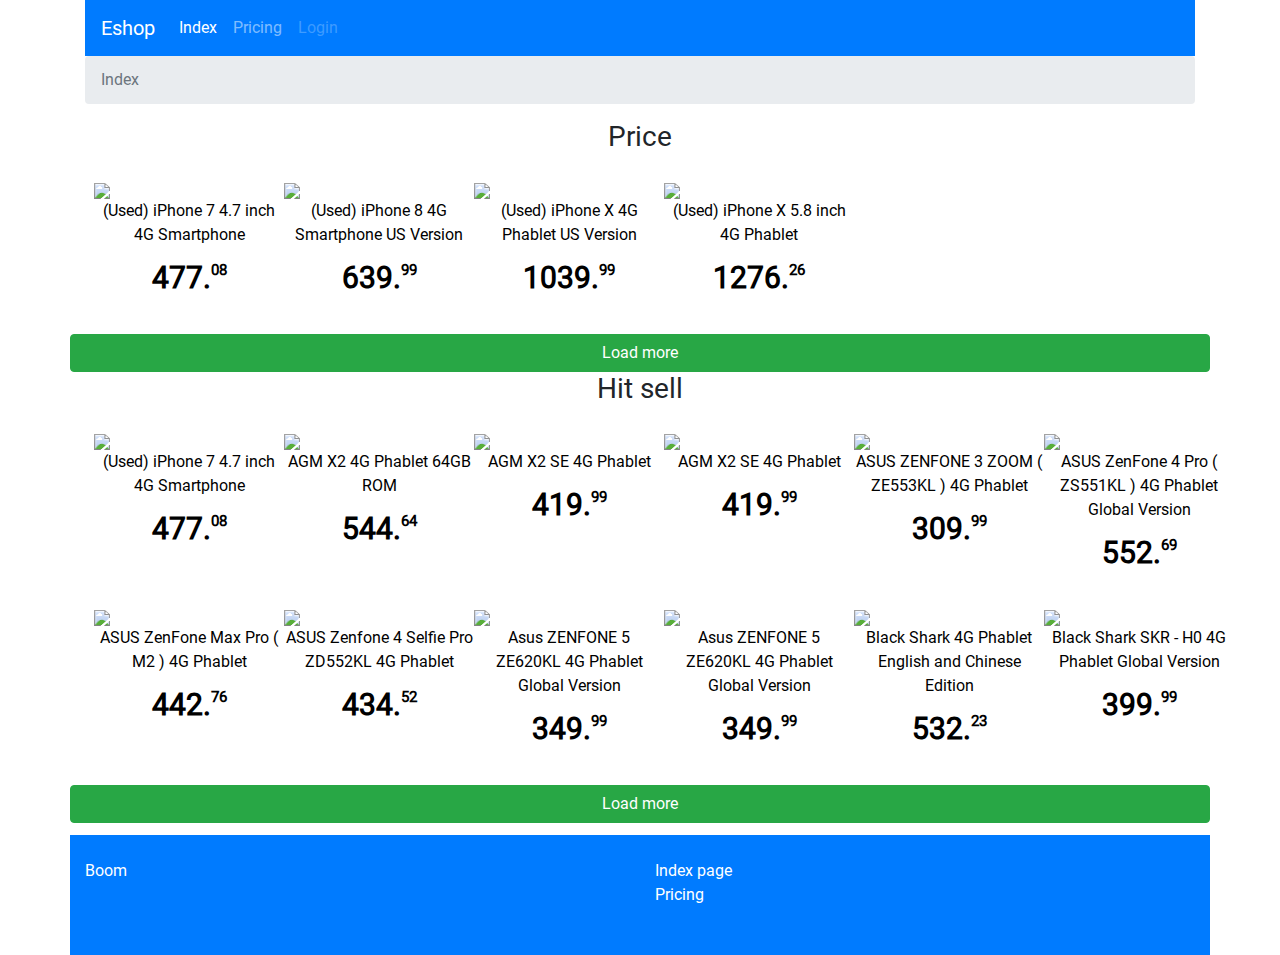
==== commit 5d45dcf0: "-" ====
--- a/index.html
+++ b/index.html
@@ -27,8 +27,8 @@
         </button>
         <div class="collapse navbar-collapse" id="navbarNavAltMarkup">
           <div class="navbar-nav">
-            <a class="nav-item nav-link active" href="/index.html" title="Index page">Index</a>
-            <a class="nav-item nav-link" href="/pricing.html" title="Pricing page">Pricing</a>
+            <a class="nav-item nav-link active" href="index.html" title="Index page">Index</a>
+            <a class="nav-item nav-link" href="pricing.html" title="Pricing page">Pricing</a>
             <a class="nav-item nav-link disabled" href="#" tabindex="-1">Login</a>
           </div>
         </div>
@@ -82,7 +82,6 @@
       <br />
     </footer>
 
-    <script src="common/jquery-2.2.4.min.js"></script>
     <script src="product/index.bundle.js"></script>
     <script src="product/indexes.bundle.js"></script>
   </body>
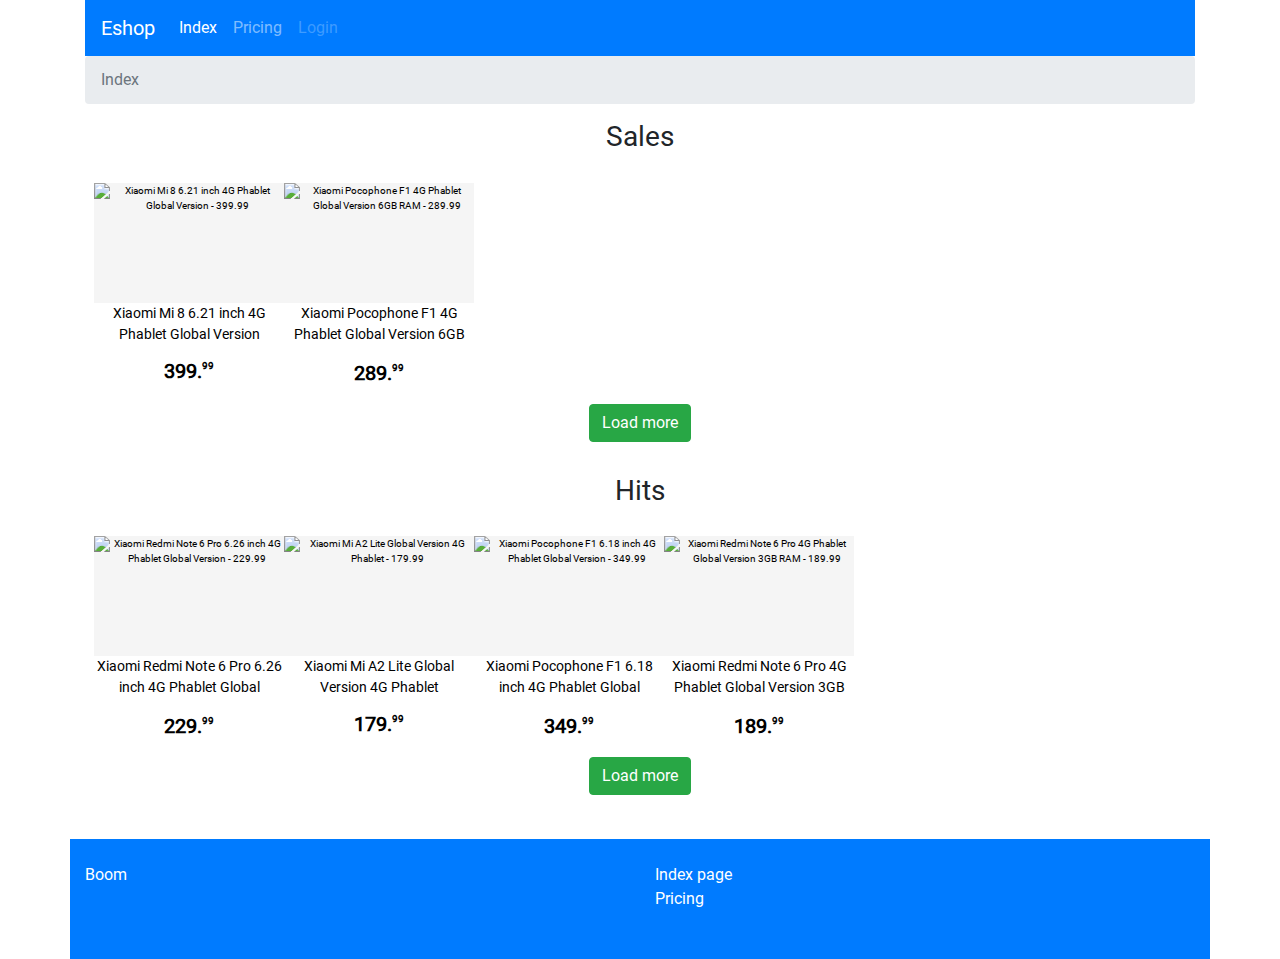
==== commit c1db1b42: "add in only gh-pages" ====
--- a/index.html
+++ b/index.html
@@ -13,7 +13,7 @@
   <body>
     <header class="container">
       <nav class="navbar navbar-expand-lg navbar-dark bg-primary">
-        <a class="navbar-brand" href="/index.html" title="Eshop">Eshop</a>
+        <a class="navbar-brand" href="index.html" title="Eshop">Eshop</a>
         <button
           class="navbar-toggler"
           type="button"
@@ -44,12 +44,12 @@
     </div>
 
     <div class="container">
-      <h3 class="text-center">Price</h3>
-      <output id="productsBox" class="row text-center">Loading...</output>
+      <h3 class="text-center">Sales</h3>
+      <output id="productsSale" class="row text-center">Loading...</output>
     </div>
 
     <div class="container">
-      <h3 class="text-center">Hit sell</h3>
+      <h3 class="text-center">Hits</h3>
       <output id="productsHit" class="row text-center">Loading...</output>
     </div>
 
@@ -73,8 +73,8 @@
         </div>
         <div class="col col-sm-6 col-md-6">
           <ul class="list-group">
-            <li><a href="/index.html" title="Index page">Index page</a></li>
-            <li><a href="/pricing.html" title="Pricing page">Pricing</a></li>
+            <li><a href="index.html" title="Index page">Index page</a></li>
+            <li><a href="pricing.html" title="Pricing page">Pricing</a></li>
           </ul>
         </div>
       </div>
--- a/css/style.bundle.css
+++ b/css/style.bundle.css
@@ -1,4 +1,4 @@
 @import url(https://fonts.googleapis.com/css?family=Oswald:700&subset=cyrillic);
-:root{--blue:#007bff;--indigo:#6610f2;--purple:#6f42c1;--pink:#e83e8c;--red:#dc3545;--orange:#fd7e14;--yellow:#ffc107;--green:#28a745;--teal:#20c997;--cyan:#17a2b8;--white:#fff;--gray:#6c757d;--gray-dark:#343a40;--primary:#007bff;--secondary:#6c757d;--success:#28a745;--info:#17a2b8;--warning:#ffc107;--danger:#dc3545;--light:#f8f9fa;--dark:#343a40;--breakpoint-xs:0;--breakpoint-sm:576px;--breakpoint-md:768px;--breakpoint-lg:992px;--breakpoint-xl:1200px;--font-family-sans-serif:-apple-system,BlinkMacSystemFont,"Segoe UI",Roboto,"Helvetica Neue",Arial,"Noto Sans",sans-serif,"Apple Color Emoji","Segoe UI Emoji","Segoe UI Symbol","Noto Color Emoji";--font-family-monospace:SFMono-Regular,Menlo,Monaco,Consolas,"Liberation Mono","Courier New",monospace}*,:after,:before{box-sizing:border-box}html{font-family:sans-serif;line-height:1.15;-webkit-text-size-adjust:100%;-webkit-tap-highlight-color:rgba(0,0,0,0)}article,aside,figcaption,figure,footer,header,hgroup,main,nav,section{display:block}body{margin:0;font-family:-apple-system,BlinkMacSystemFont,Segoe UI,Roboto,Helvetica Neue,Arial,Noto Sans,sans-serif,Apple Color Emoji,Segoe UI Emoji,Segoe UI Symbol,Noto Color Emoji;font-size:1rem;font-weight:400;line-height:1.5;color:#212529;text-align:left;background-color:#fff}[tabindex="-1"]:focus{outline:0!important}hr{box-sizing:content-box;height:0;overflow:visible}h1,h2,h3,h4,h5,h6{margin-top:0;margin-bottom:.5rem}p{margin-top:0;margin-bottom:1rem}abbr[data-original-title],abbr[title]{text-decoration:underline;text-decoration:underline dotted;cursor:help;border-bottom:0;text-decoration-skip-ink:none}address{font-style:normal;line-height:inherit}address,dl,ol,ul{margin-bottom:1rem}dl,ol,ul{margin-top:0}ol ol,ol ul,ul ol,ul ul{margin-bottom:0}dt{font-weight:700}dd{margin-bottom:.5rem;margin-left:0}blockquote{margin:0 0 1rem}b,strong{font-weight:bolder}small{font-size:80%}sub,sup{position:relative;font-size:75%;line-height:0;vertical-align:baseline}sub{bottom:-.25em}sup{top:-.5em}a{color:#007bff;text-decoration:none;background-color:transparent}a:hover{color:#0056b3;text-decoration:underline}a:not([href]):not([tabindex]),a:not([href]):not([tabindex]):focus,a:not([href]):not([tabindex]):hover{color:inherit;text-decoration:none}a:not([href]):not([tabindex]):focus{outline:0}code,kbd,pre,samp{font-family:SFMono-Regular,Menlo,Monaco,Consolas,Liberation Mono,Courier New,monospace;font-size:1em}pre{margin-top:0;margin-bottom:1rem;overflow:auto}figure{margin:0 0 1rem}img{border-style:none}img,svg{vertical-align:middle}svg{overflow:hidden}table{border-collapse:collapse}caption{padding-top:.75rem;padding-bottom:.75rem;color:#6c757d;text-align:left;caption-side:bottom}th{text-align:inherit}label{display:inline-block;margin-bottom:.5rem}button{border-radius:0}button:focus{outline:1px dotted;outline:5px auto -webkit-focus-ring-color}button,input,optgroup,select,textarea{margin:0;font-family:inherit;font-size:inherit;line-height:inherit}button,input{overflow:visible}button,select{text-transform:none}select{word-wrap:normal}[type=button],[type=reset],[type=submit],button{-webkit-appearance:button}[type=button]:not(:disabled),[type=reset]:not(:disabled),[type=submit]:not(:disabled),button:not(:disabled){cursor:pointer}[type=button]::-moz-focus-inner,[type=reset]::-moz-focus-inner,[type=submit]::-moz-focus-inner,button::-moz-focus-inner{padding:0;border-style:none}input[type=checkbox],input[type=radio]{box-sizing:border-box;padding:0}input[type=date],input[type=datetime-local],input[type=month],input[type=time]{-webkit-appearance:listbox}textarea{overflow:auto;resize:vertical}fieldset{min-width:0;margin:0}legend{display:block;width:100%;max-width:100%;padding:0;margin-bottom:.5rem;font-size:1.5rem;line-height:inherit;color:inherit;white-space:normal}progress{vertical-align:baseline}[type=number]::-webkit-inner-spin-button,[type=number]::-webkit-outer-spin-button{height:auto}[type=search]{outline-offset:-2px;-webkit-appearance:none}[type=search]::-webkit-search-decoration{-webkit-appearance:none}::-webkit-file-upload-button{font:inherit;-webkit-appearance:button}output{display:inline-block}summary{display:list-item;cursor:pointer}template{display:none}[hidden]{display:none!important}.h1,.h2,.h3,.h4,.h5,.h6,h1,h2,h3,h4,h5,h6{margin-bottom:.5rem;font-weight:500;line-height:1.2}.h1,h1{font-size:2.5rem}.h2,h2{font-size:2rem}.h3,h3{font-size:1.75rem}.h4,h4{font-size:1.5rem}.h5,h5{font-size:1.25rem}.h6,h6{font-size:1rem}.lead{font-size:1.25rem;font-weight:300}.display-1{font-size:6rem}.display-1,.display-2{font-weight:300;line-height:1.2}.display-2{font-size:5.5rem}.display-3{font-size:4.5rem}.display-3,.display-4{font-weight:300;line-height:1.2}.display-4{font-size:3.5rem}hr{margin-top:1rem;margin-bottom:1rem;border:0;border-top:1px solid rgba(0,0,0,.1)}.small,small{font-size:80%;font-weight:400}.mark,mark{padding:.2em;background-color:#fcf8e3}.list-inline,.list-unstyled{padding-left:0;list-style:none}.list-inline-item{display:inline-block}.list-inline-item:not(:last-child){margin-right:.5rem}.initialism{font-size:90%;text-transform:uppercase}.blockquote{margin-bottom:1rem;font-size:1.25rem}.blockquote-footer{display:block;font-size:80%;color:#6c757d}.blockquote-footer:before{content:"\2014\00A0"}.img-fluid,.img-thumbnail{max-width:100%;height:auto}.img-thumbnail{padding:.25rem;background-color:#fff;border:1px solid #dee2e6;border-radius:.25rem}.figure{display:inline-block}.figure-img{margin-bottom:.5rem;line-height:1}.figure-caption{font-size:90%;color:#6c757d}code{font-size:87.5%;color:#e83e8c;word-break:break-word}a>code{color:inherit}kbd{padding:.2rem .4rem;font-size:87.5%;color:#fff;background-color:#212529;border-radius:.2rem}kbd kbd{padding:0;font-size:100%;font-weight:700}pre{display:block;font-size:87.5%;color:#212529}pre code{font-size:inherit;color:inherit;word-break:normal}.pre-scrollable{max-height:340px;overflow-y:scroll}.container{width:100%;padding-right:15px;padding-left:15px;margin-right:auto;margin-left:auto}@media (min-width:576px){.container{max-width:540px}}@media (min-width:768px){.container{max-width:720px}}@media (min-width:992px){.container{max-width:960px}}@media (min-width:1200px){.container{max-width:1140px}}.container-fluid{width:100%;padding-right:15px;padding-left:15px;margin-right:auto;margin-left:auto}.row{display:flex;flex-wrap:wrap;margin-right:-15px;margin-left:-15px}.no-gutters{margin-right:0;margin-left:0}.no-gutters>.col,.no-gutters>[class*=col-]{padding-right:0;padding-left:0}.col,.col-1,.col-2,.col-3,.col-4,.col-5,.col-6,.col-7,.col-8,.col-9,.col-10,.col-11,.col-12,.col-auto,.col-lg,.col-lg-1,.col-lg-2,.col-lg-3,.col-lg-4,.col-lg-5,.col-lg-6,.col-lg-7,.col-lg-8,.col-lg-9,.col-lg-10,.col-lg-11,.col-lg-12,.col-lg-auto,.col-md,.col-md-1,.col-md-2,.col-md-3,.col-md-4,.col-md-5,.col-md-6,.col-md-7,.col-md-8,.col-md-9,.col-md-10,.col-md-11,.col-md-12,.col-md-auto,.col-sm,.col-sm-1,.col-sm-2,.col-sm-3,.col-sm-4,.col-sm-5,.col-sm-6,.col-sm-7,.col-sm-8,.col-sm-9,.col-sm-10,.col-sm-11,.col-sm-12,.col-sm-auto,.col-xl,.col-xl-1,.col-xl-2,.col-xl-3,.col-xl-4,.col-xl-5,.col-xl-6,.col-xl-7,.col-xl-8,.col-xl-9,.col-xl-10,.col-xl-11,.col-xl-12,.col-xl-auto{position:relative;width:100%;padding-right:15px;padding-left:15px}.col{flex-basis:0;flex-grow:1;max-width:100%}.col-auto{flex:0 0 auto;width:auto;max-width:100%}.col-1{flex:0 0 8.33333%;max-width:8.33333%}.col-2{flex:0 0 16.66667%;max-width:16.66667%}.col-3{flex:0 0 25%;max-width:25%}.col-4{flex:0 0 33.33333%;max-width:33.33333%}.col-5{flex:0 0 41.66667%;max-width:41.66667%}.col-6{flex:0 0 50%;max-width:50%}.col-7{flex:0 0 58.33333%;max-width:58.33333%}.col-8{flex:0 0 66.66667%;max-width:66.66667%}.col-9{flex:0 0 75%;max-width:75%}.col-10{flex:0 0 83.33333%;max-width:83.33333%}.col-11{flex:0 0 91.66667%;max-width:91.66667%}.col-12{flex:0 0 100%;max-width:100%}.order-first{order:-1}.order-last{order:13}.order-0{order:0}.order-1{order:1}.order-2{order:2}.order-3{order:3}.order-4{order:4}.order-5{order:5}.order-6{order:6}.order-7{order:7}.order-8{order:8}.order-9{order:9}.order-10{order:10}.order-11{order:11}.order-12{order:12}.offset-1{margin-left:8.33333%}.offset-2{margin-left:16.66667%}.offset-3{margin-left:25%}.offset-4{margin-left:33.33333%}.offset-5{margin-left:41.66667%}.offset-6{margin-left:50%}.offset-7{margin-left:58.33333%}.offset-8{margin-left:66.66667%}.offset-9{margin-left:75%}.offset-10{margin-left:83.33333%}.offset-11{margin-left:91.66667%}@media (min-width:576px){.col-sm{flex-basis:0;flex-grow:1;max-width:100%}.col-sm-auto{flex:0 0 auto;width:auto;max-width:100%}.col-sm-1{flex:0 0 8.33333%;max-width:8.33333%}.col-sm-2{flex:0 0 16.66667%;max-width:16.66667%}.col-sm-3{flex:0 0 25%;max-width:25%}.col-sm-4{flex:0 0 33.33333%;max-width:33.33333%}.col-sm-5{flex:0 0 41.66667%;max-width:41.66667%}.col-sm-6{flex:0 0 50%;max-width:50%}.col-sm-7{flex:0 0 58.33333%;max-width:58.33333%}.col-sm-8{flex:0 0 66.66667%;max-width:66.66667%}.col-sm-9{flex:0 0 75%;max-width:75%}.col-sm-10{flex:0 0 83.33333%;max-width:83.33333%}.col-sm-11{flex:0 0 91.66667%;max-width:91.66667%}.col-sm-12{flex:0 0 100%;max-width:100%}.order-sm-first{order:-1}.order-sm-last{order:13}.order-sm-0{order:0}.order-sm-1{order:1}.order-sm-2{order:2}.order-sm-3{order:3}.order-sm-4{order:4}.order-sm-5{order:5}.order-sm-6{order:6}.order-sm-7{order:7}.order-sm-8{order:8}.order-sm-9{order:9}.order-sm-10{order:10}.order-sm-11{order:11}.order-sm-12{order:12}.offset-sm-0{margin-left:0}.offset-sm-1{margin-left:8.33333%}.offset-sm-2{margin-left:16.66667%}.offset-sm-3{margin-left:25%}.offset-sm-4{margin-left:33.33333%}.offset-sm-5{margin-left:41.66667%}.offset-sm-6{margin-left:50%}.offset-sm-7{margin-left:58.33333%}.offset-sm-8{margin-left:66.66667%}.offset-sm-9{margin-left:75%}.offset-sm-10{margin-left:83.33333%}.offset-sm-11{margin-left:91.66667%}}@media (min-width:768px){.col-md{flex-basis:0;flex-grow:1;max-width:100%}.col-md-auto{flex:0 0 auto;width:auto;max-width:100%}.col-md-1{flex:0 0 8.33333%;max-width:8.33333%}.col-md-2{flex:0 0 16.66667%;max-width:16.66667%}.col-md-3{flex:0 0 25%;max-width:25%}.col-md-4{flex:0 0 33.33333%;max-width:33.33333%}.col-md-5{flex:0 0 41.66667%;max-width:41.66667%}.col-md-6{flex:0 0 50%;max-width:50%}.col-md-7{flex:0 0 58.33333%;max-width:58.33333%}.col-md-8{flex:0 0 66.66667%;max-width:66.66667%}.col-md-9{flex:0 0 75%;max-width:75%}.col-md-10{flex:0 0 83.33333%;max-width:83.33333%}.col-md-11{flex:0 0 91.66667%;max-width:91.66667%}.col-md-12{flex:0 0 100%;max-width:100%}.order-md-first{order:-1}.order-md-last{order:13}.order-md-0{order:0}.order-md-1{order:1}.order-md-2{order:2}.order-md-3{order:3}.order-md-4{order:4}.order-md-5{order:5}.order-md-6{order:6}.order-md-7{order:7}.order-md-8{order:8}.order-md-9{order:9}.order-md-10{order:10}.order-md-11{order:11}.order-md-12{order:12}.offset-md-0{margin-left:0}.offset-md-1{margin-left:8.33333%}.offset-md-2{margin-left:16.66667%}.offset-md-3{margin-left:25%}.offset-md-4{margin-left:33.33333%}.offset-md-5{margin-left:41.66667%}.offset-md-6{margin-left:50%}.offset-md-7{margin-left:58.33333%}.offset-md-8{margin-left:66.66667%}.offset-md-9{margin-left:75%}.offset-md-10{margin-left:83.33333%}.offset-md-11{margin-left:91.66667%}}@media (min-width:992px){.col-lg{flex-basis:0;flex-grow:1;max-width:100%}.col-lg-auto{flex:0 0 auto;width:auto;max-width:100%}.col-lg-1{flex:0 0 8.33333%;max-width:8.33333%}.col-lg-2{flex:0 0 16.66667%;max-width:16.66667%}.col-lg-3{flex:0 0 25%;max-width:25%}.col-lg-4{flex:0 0 33.33333%;max-width:33.33333%}.col-lg-5{flex:0 0 41.66667%;max-width:41.66667%}.col-lg-6{flex:0 0 50%;max-width:50%}.col-lg-7{flex:0 0 58.33333%;max-width:58.33333%}.col-lg-8{flex:0 0 66.66667%;max-width:66.66667%}.col-lg-9{flex:0 0 75%;max-width:75%}.col-lg-10{flex:0 0 83.33333%;max-width:83.33333%}.col-lg-11{flex:0 0 91.66667%;max-width:91.66667%}.col-lg-12{flex:0 0 100%;max-width:100%}.order-lg-first{order:-1}.order-lg-last{order:13}.order-lg-0{order:0}.order-lg-1{order:1}.order-lg-2{order:2}.order-lg-3{order:3}.order-lg-4{order:4}.order-lg-5{order:5}.order-lg-6{order:6}.order-lg-7{order:7}.order-lg-8{order:8}.order-lg-9{order:9}.order-lg-10{order:10}.order-lg-11{order:11}.order-lg-12{order:12}.offset-lg-0{margin-left:0}.offset-lg-1{margin-left:8.33333%}.offset-lg-2{margin-left:16.66667%}.offset-lg-3{margin-left:25%}.offset-lg-4{margin-left:33.33333%}.offset-lg-5{margin-left:41.66667%}.offset-lg-6{margin-left:50%}.offset-lg-7{margin-left:58.33333%}.offset-lg-8{margin-left:66.66667%}.offset-lg-9{margin-left:75%}.offset-lg-10{margin-left:83.33333%}.offset-lg-11{margin-left:91.66667%}}@media (min-width:1200px){.col-xl{flex-basis:0;flex-grow:1;max-width:100%}.col-xl-auto{flex:0 0 auto;width:auto;max-width:100%}.col-xl-1{flex:0 0 8.33333%;max-width:8.33333%}.col-xl-2{flex:0 0 16.66667%;max-width:16.66667%}.col-xl-3{flex:0 0 25%;max-width:25%}.col-xl-4{flex:0 0 33.33333%;max-width:33.33333%}.col-xl-5{flex:0 0 41.66667%;max-width:41.66667%}.col-xl-6{flex:0 0 50%;max-width:50%}.col-xl-7{flex:0 0 58.33333%;max-width:58.33333%}.col-xl-8{flex:0 0 66.66667%;max-width:66.66667%}.col-xl-9{flex:0 0 75%;max-width:75%}.col-xl-10{flex:0 0 83.33333%;max-width:83.33333%}.col-xl-11{flex:0 0 91.66667%;max-width:91.66667%}.col-xl-12{flex:0 0 100%;max-width:100%}.order-xl-first{order:-1}.order-xl-last{order:13}.order-xl-0{order:0}.order-xl-1{order:1}.order-xl-2{order:2}.order-xl-3{order:3}.order-xl-4{order:4}.order-xl-5{order:5}.order-xl-6{order:6}.order-xl-7{order:7}.order-xl-8{order:8}.order-xl-9{order:9}.order-xl-10{order:10}.order-xl-11{order:11}.order-xl-12{order:12}.offset-xl-0{margin-left:0}.offset-xl-1{margin-left:8.33333%}.offset-xl-2{margin-left:16.66667%}.offset-xl-3{margin-left:25%}.offset-xl-4{margin-left:33.33333%}.offset-xl-5{margin-left:41.66667%}.offset-xl-6{margin-left:50%}.offset-xl-7{margin-left:58.33333%}.offset-xl-8{margin-left:66.66667%}.offset-xl-9{margin-left:75%}.offset-xl-10{margin-left:83.33333%}.offset-xl-11{margin-left:91.66667%}}.table{width:100%;margin-bottom:1rem;color:#212529}.table td,.table th{padding:.75rem;vertical-align:top;border-top:1px solid #dee2e6}.table thead th{vertical-align:bottom;border-bottom:2px solid #dee2e6}.table tbody+tbody{border-top:2px solid #dee2e6}.table-sm td,.table-sm th{padding:.3rem}.table-bordered,.table-bordered td,.table-bordered th{border:1px solid #dee2e6}.table-bordered thead td,.table-bordered thead th{border-bottom-width:2px}.table-borderless tbody+tbody,.table-borderless td,.table-borderless th,.table-borderless thead th{border:0}.table-striped tbody tr:nth-of-type(odd){background-color:rgba(0,0,0,.05)}.table-hover tbody tr:hover{color:#212529;background-color:rgba(0,0,0,.075)}.table-primary,.table-primary>td,.table-primary>th{background-color:#b8daff}.table-primary tbody+tbody,.table-primary td,.table-primary th,.table-primary thead th{border-color:#7abaff}.table-hover .table-primary:hover,.table-hover .table-primary:hover>td,.table-hover .table-primary:hover>th{background-color:#9fcdff}.table-secondary,.table-secondary>td,.table-secondary>th{background-color:#d6d8db}.table-secondary tbody+tbody,.table-secondary td,.table-secondary th,.table-secondary thead th{border-color:#b3b7bb}.table-hover .table-secondary:hover,.table-hover .table-secondary:hover>td,.table-hover .table-secondary:hover>th{background-color:#c8cbcf}.table-success,.table-success>td,.table-success>th{background-color:#c3e6cb}.table-success tbody+tbody,.table-success td,.table-success th,.table-success thead th{border-color:#8fd19e}.table-hover .table-success:hover,.table-hover .table-success:hover>td,.table-hover .table-success:hover>th{background-color:#b1dfbb}.table-info,.table-info>td,.table-info>th{background-color:#bee5eb}.table-info tbody+tbody,.table-info td,.table-info th,.table-info thead th{border-color:#86cfda}.table-hover .table-info:hover,.table-hover .table-info:hover>td,.table-hover .table-info:hover>th{background-color:#abdde5}.table-warning,.table-warning>td,.table-warning>th{background-color:#ffeeba}.table-warning tbody+tbody,.table-warning td,.table-warning th,.table-warning thead th{border-color:#ffdf7e}.table-hover .table-warning:hover,.table-hover .table-warning:hover>td,.table-hover .table-warning:hover>th{background-color:#ffe8a1}.table-danger,.table-danger>td,.table-danger>th{background-color:#f5c6cb}.table-danger tbody+tbody,.table-danger td,.table-danger th,.table-danger thead th{border-color:#ed969e}.table-hover .table-danger:hover,.table-hover .table-danger:hover>td,.table-hover .table-danger:hover>th{background-color:#f1b0b7}.table-light,.table-light>td,.table-light>th{background-color:#fdfdfe}.table-light tbody+tbody,.table-light td,.table-light th,.table-light thead th{border-color:#fbfcfc}.table-hover .table-light:hover,.table-hover .table-light:hover>td,.table-hover .table-light:hover>th{background-color:#ececf6}.table-dark,.table-dark>td,.table-dark>th{background-color:#c6c8ca}.table-dark tbody+tbody,.table-dark td,.table-dark th,.table-dark thead th{border-color:#95999c}.table-hover .table-dark:hover,.table-hover .table-dark:hover>td,.table-hover .table-dark:hover>th{background-color:#b9bbbe}.table-active,.table-active>td,.table-active>th,.table-hover .table-active:hover,.table-hover .table-active:hover>td,.table-hover .table-active:hover>th{background-color:rgba(0,0,0,.075)}.table .thead-dark th{color:#fff;background-color:#343a40;border-color:#454d55}.table .thead-light th{color:#495057;background-color:#e9ecef;border-color:#dee2e6}.table-dark{color:#fff;background-color:#343a40}.table-dark td,.table-dark th,.table-dark thead th{border-color:#454d55}.table-dark.table-bordered{border:0}.table-dark.table-striped tbody tr:nth-of-type(odd){background-color:hsla(0,0%,100%,.05)}.table-dark.table-hover tbody tr:hover{color:#fff;background-color:hsla(0,0%,100%,.075)}@media (max-width:575.98px){.table-responsive-sm{display:block;width:100%;overflow-x:auto;-webkit-overflow-scrolling:touch}.table-responsive-sm>.table-bordered{border:0}}@media (max-width:767.98px){.table-responsive-md{display:block;width:100%;overflow-x:auto;-webkit-overflow-scrolling:touch}.table-responsive-md>.table-bordered{border:0}}@media (max-width:991.98px){.table-responsive-lg{display:block;width:100%;overflow-x:auto;-webkit-overflow-scrolling:touch}.table-responsive-lg>.table-bordered{border:0}}@media (max-width:1199.98px){.table-responsive-xl{display:block;width:100%;overflow-x:auto;-webkit-overflow-scrolling:touch}.table-responsive-xl>.table-bordered{border:0}}.table-responsive{display:block;width:100%;overflow-x:auto;-webkit-overflow-scrolling:touch}.table-responsive>.table-bordered{border:0}.form-control{display:block;width:100%;height:calc(1.5em + .75rem + 2px);padding:.375rem .75rem;font-size:1rem;font-weight:400;line-height:1.5;color:#495057;background-color:#fff;background-clip:padding-box;border:1px solid #ced4da;border-radius:.25rem;transition:border-color .15s ease-in-out,box-shadow .15s ease-in-out}@media (prefers-reduced-motion:reduce){.form-control{transition:none}}.form-control::-ms-expand{background-color:transparent;border:0}.form-control:focus{color:#495057;background-color:#fff;border-color:#80bdff;outline:0;box-shadow:0 0 0 .2rem rgba(0,123,255,.25)}.form-control::placeholder{color:#6c757d;opacity:1}.form-control:disabled,.form-control[readonly]{background-color:#e9ecef;opacity:1}select.form-control:focus::-ms-value{color:#495057;background-color:#fff}.form-control-file,.form-control-range{display:block;width:100%}.col-form-label{padding-top:calc(.375rem + 1px);padding-bottom:calc(.375rem + 1px);margin-bottom:0;font-size:inherit;line-height:1.5}.col-form-label-lg{padding-top:calc(.5rem + 1px);padding-bottom:calc(.5rem + 1px);font-size:1.25rem;line-height:1.5}.col-form-label-sm{padding-top:calc(.25rem + 1px);padding-bottom:calc(.25rem + 1px);font-size:.875rem;line-height:1.5}.form-control-plaintext{display:block;width:100%;padding-top:.375rem;padding-bottom:.375rem;margin-bottom:0;line-height:1.5;color:#212529;background-color:transparent;border:solid transparent;border-width:1px 0}.form-control-plaintext.form-control-lg,.form-control-plaintext.form-control-sm{padding-right:0;padding-left:0}.form-control-sm{height:calc(1.5em + .5rem + 2px);padding:.25rem .5rem;font-size:.875rem;line-height:1.5;border-radius:.2rem}.form-control-lg{height:calc(1.5em + 1rem + 2px);padding:.5rem 1rem;font-size:1.25rem;line-height:1.5;border-radius:.3rem}select.form-control[multiple],select.form-control[size],textarea.form-control{height:auto}.form-group{margin-bottom:1rem}.form-text{display:block;margin-top:.25rem}.form-row{display:flex;flex-wrap:wrap;margin-right:-5px;margin-left:-5px}.form-row>.col,.form-row>[class*=col-]{padding-right:5px;padding-left:5px}.form-check{position:relative;display:block;padding-left:1.25rem}.form-check-input{position:absolute;margin-top:.3rem;margin-left:-1.25rem}.form-check-input:disabled~.form-check-label{color:#6c757d}.form-check-label{margin-bottom:0}.form-check-inline{display:inline-flex;align-items:center;padding-left:0;margin-right:.75rem}.form-check-inline .form-check-input{position:static;margin-top:0;margin-right:.3125rem;margin-left:0}.valid-feedback{display:none;width:100%;margin-top:.25rem;font-size:80%;color:#28a745}.valid-tooltip{position:absolute;top:100%;z-index:5;display:none;max-width:100%;padding:.25rem .5rem;margin-top:.1rem;font-size:.875rem;line-height:1.5;color:#fff;background-color:rgba(40,167,69,.9);border-radius:.25rem}.form-control.is-valid,.was-validated .form-control:valid{border-color:#28a745;padding-right:calc(1.5em + .75rem);background-image:url("data:image/svg+xml;charset=utf-8,%3Csvg xmlns='http://www.w3.org/2000/svg' viewBox='0 0 8 8'%3E%3Cpath fill='%2328a745' d='M2.3 6.73L.6 4.53c-.4-1.04.46-1.4 1.1-.8l1.1 1.4 3.4-3.8c.6-.63 1.6-.27 1.2.7l-4 4.6c-.43.5-.8.4-1.1.1z'/%3E%3C/svg%3E");background-repeat:no-repeat;background-position:100% calc(.375em + .1875rem);background-size:calc(.75em + .375rem) calc(.75em + .375rem)}.form-control.is-valid:focus,.was-validated .form-control:valid:focus{border-color:#28a745;box-shadow:0 0 0 .2rem rgba(40,167,69,.25)}.form-control.is-valid~.valid-feedback,.form-control.is-valid~.valid-tooltip,.was-validated .form-control:valid~.valid-feedback,.was-validated .form-control:valid~.valid-tooltip{display:block}.was-validated textarea.form-control:valid,textarea.form-control.is-valid{padding-right:calc(1.5em + .75rem);background-position:top calc(.375em + .1875rem) right calc(.375em + .1875rem)}.custom-select.is-valid,.was-validated .custom-select:valid{border-color:#28a745;padding-right:calc((3em + 2.25rem)/4 + 1.75rem);background:url("data:image/svg+xml;charset=utf-8,%3Csvg xmlns='http://www.w3.org/2000/svg' viewBox='0 0 4 5'%3E%3Cpath fill='%23343a40' d='M2 0L0 2h4zm0 5L0 3h4z'/%3E%3C/svg%3E") no-repeat right .75rem center/8px 10px,url("data:image/svg+xml;charset=utf-8,%3Csvg xmlns='http://www.w3.org/2000/svg' viewBox='0 0 8 8'%3E%3Cpath fill='%2328a745' d='M2.3 6.73L.6 4.53c-.4-1.04.46-1.4 1.1-.8l1.1 1.4 3.4-3.8c.6-.63 1.6-.27 1.2.7l-4 4.6c-.43.5-.8.4-1.1.1z'/%3E%3C/svg%3E") #fff no-repeat center right 1.75rem/calc(.75em + .375rem) calc(.75em + .375rem)}.custom-select.is-valid:focus,.was-validated .custom-select:valid:focus{border-color:#28a745;box-shadow:0 0 0 .2rem rgba(40,167,69,.25)}.custom-select.is-valid~.valid-feedback,.custom-select.is-valid~.valid-tooltip,.form-control-file.is-valid~.valid-feedback,.form-control-file.is-valid~.valid-tooltip,.was-validated .custom-select:valid~.valid-feedback,.was-validated .custom-select:valid~.valid-tooltip,.was-validated .form-control-file:valid~.valid-feedback,.was-validated .form-control-file:valid~.valid-tooltip{display:block}.form-check-input.is-valid~.form-check-label,.was-validated .form-check-input:valid~.form-check-label{color:#28a745}.form-check-input.is-valid~.valid-feedback,.form-check-input.is-valid~.valid-tooltip,.was-validated .form-check-input:valid~.valid-feedback,.was-validated .form-check-input:valid~.valid-tooltip{display:block}.custom-control-input.is-valid~.custom-control-label,.was-validated .custom-control-input:valid~.custom-control-label{color:#28a745}.custom-control-input.is-valid~.custom-control-label:before,.was-validated .custom-control-input:valid~.custom-control-label:before{border-color:#28a745}.custom-control-input.is-valid~.valid-feedback,.custom-control-input.is-valid~.valid-tooltip,.was-validated .custom-control-input:valid~.valid-feedback,.was-validated .custom-control-input:valid~.valid-tooltip{display:block}.custom-control-input.is-valid:checked~.custom-control-label:before,.was-validated .custom-control-input:valid:checked~.custom-control-label:before{border-color:#34ce57;background-color:#34ce57}.custom-control-input.is-valid:focus~.custom-control-label:before,.was-validated .custom-control-input:valid:focus~.custom-control-label:before{box-shadow:0 0 0 .2rem rgba(40,167,69,.25)}.custom-control-input.is-valid:focus:not(:checked)~.custom-control-label:before,.custom-file-input.is-valid~.custom-file-label,.was-validated .custom-control-input:valid:focus:not(:checked)~.custom-control-label:before,.was-validated .custom-file-input:valid~.custom-file-label{border-color:#28a745}.custom-file-input.is-valid~.valid-feedback,.custom-file-input.is-valid~.valid-tooltip,.was-validated .custom-file-input:valid~.valid-feedback,.was-validated .custom-file-input:valid~.valid-tooltip{display:block}.custom-file-input.is-valid:focus~.custom-file-label,.was-validated .custom-file-input:valid:focus~.custom-file-label{border-color:#28a745;box-shadow:0 0 0 .2rem rgba(40,167,69,.25)}.invalid-feedback{display:none;width:100%;margin-top:.25rem;font-size:80%;color:#dc3545}.invalid-tooltip{position:absolute;top:100%;z-index:5;display:none;max-width:100%;padding:.25rem .5rem;margin-top:.1rem;font-size:.875rem;line-height:1.5;color:#fff;background-color:rgba(220,53,69,.9);border-radius:.25rem}.form-control.is-invalid,.was-validated .form-control:invalid{border-color:#dc3545;padding-right:calc(1.5em + .75rem);background-image:url("data:image/svg+xml;charset=utf-8,%3Csvg xmlns='http://www.w3.org/2000/svg' fill='%23dc3545' viewBox='-2 -2 7 7'%3E%3Cpath stroke='%23dc3545' d='M0 0l3 3m0-3L0 3'/%3E%3Ccircle r='.5'/%3E%3Ccircle cx='3' r='.5'/%3E%3Ccircle cy='3' r='.5'/%3E%3Ccircle cx='3' cy='3' r='.5'/%3E%3C/svg%3E");background-repeat:no-repeat;background-position:100% calc(.375em + .1875rem);background-size:calc(.75em + .375rem) calc(.75em + .375rem)}.form-control.is-invalid:focus,.was-validated .form-control:invalid:focus{border-color:#dc3545;box-shadow:0 0 0 .2rem rgba(220,53,69,.25)}.form-control.is-invalid~.invalid-feedback,.form-control.is-invalid~.invalid-tooltip,.was-validated .form-control:invalid~.invalid-feedback,.was-validated .form-control:invalid~.invalid-tooltip{display:block}.was-validated textarea.form-control:invalid,textarea.form-control.is-invalid{padding-right:calc(1.5em + .75rem);background-position:top calc(.375em + .1875rem) right calc(.375em + .1875rem)}.custom-select.is-invalid,.was-validated .custom-select:invalid{border-color:#dc3545;padding-right:calc((3em + 2.25rem)/4 + 1.75rem);background:url("data:image/svg+xml;charset=utf-8,%3Csvg xmlns='http://www.w3.org/2000/svg' viewBox='0 0 4 5'%3E%3Cpath fill='%23343a40' d='M2 0L0 2h4zm0 5L0 3h4z'/%3E%3C/svg%3E") no-repeat right .75rem center/8px 10px,url("data:image/svg+xml;charset=utf-8,%3Csvg xmlns='http://www.w3.org/2000/svg' fill='%23dc3545' viewBox='-2 -2 7 7'%3E%3Cpath stroke='%23dc3545' d='M0 0l3 3m0-3L0 3'/%3E%3Ccircle r='.5'/%3E%3Ccircle cx='3' r='.5'/%3E%3Ccircle cy='3' r='.5'/%3E%3Ccircle cx='3' cy='3' r='.5'/%3E%3C/svg%3E") #fff no-repeat center right 1.75rem/calc(.75em + .375rem) calc(.75em + .375rem)}.custom-select.is-invalid:focus,.was-validated .custom-select:invalid:focus{border-color:#dc3545;box-shadow:0 0 0 .2rem rgba(220,53,69,.25)}.custom-select.is-invalid~.invalid-feedback,.custom-select.is-invalid~.invalid-tooltip,.form-control-file.is-invalid~.invalid-feedback,.form-control-file.is-invalid~.invalid-tooltip,.was-validated .custom-select:invalid~.invalid-feedback,.was-validated .custom-select:invalid~.invalid-tooltip,.was-validated .form-control-file:invalid~.invalid-feedback,.was-validated .form-control-file:invalid~.invalid-tooltip{display:block}.form-check-input.is-invalid~.form-check-label,.was-validated .form-check-input:invalid~.form-check-label{color:#dc3545}.form-check-input.is-invalid~.invalid-feedback,.form-check-input.is-invalid~.invalid-tooltip,.was-validated .form-check-input:invalid~.invalid-feedback,.was-validated .form-check-input:invalid~.invalid-tooltip{display:block}.custom-control-input.is-invalid~.custom-control-label,.was-validated .custom-control-input:invalid~.custom-control-label{color:#dc3545}.custom-control-input.is-invalid~.custom-control-label:before,.was-validated .custom-control-input:invalid~.custom-control-label:before{border-color:#dc3545}.custom-control-input.is-invalid~.invalid-feedback,.custom-control-input.is-invalid~.invalid-tooltip,.was-validated .custom-control-input:invalid~.invalid-feedback,.was-validated .custom-control-input:invalid~.invalid-tooltip{display:block}.custom-control-input.is-invalid:checked~.custom-control-label:before,.was-validated .custom-control-input:invalid:checked~.custom-control-label:before{border-color:#e4606d;background-color:#e4606d}.custom-control-input.is-invalid:focus~.custom-control-label:before,.was-validated .custom-control-input:invalid:focus~.custom-control-label:before{box-shadow:0 0 0 .2rem rgba(220,53,69,.25)}.custom-control-input.is-invalid:focus:not(:checked)~.custom-control-label:before,.custom-file-input.is-invalid~.custom-file-label,.was-validated .custom-control-input:invalid:focus:not(:checked)~.custom-control-label:before,.was-validated .custom-file-input:invalid~.custom-file-label{border-color:#dc3545}.custom-file-input.is-invalid~.invalid-feedback,.custom-file-input.is-invalid~.invalid-tooltip,.was-validated .custom-file-input:invalid~.invalid-feedback,.was-validated .custom-file-input:invalid~.invalid-tooltip{display:block}.custom-file-input.is-invalid:focus~.custom-file-label,.was-validated .custom-file-input:invalid:focus~.custom-file-label{border-color:#dc3545;box-shadow:0 0 0 .2rem rgba(220,53,69,.25)}.form-inline{display:flex;flex-flow:row wrap;align-items:center}.form-inline .form-check{width:100%}@media (min-width:576px){.form-inline label{justify-content:center}.form-inline .form-group,.form-inline label{display:flex;align-items:center;margin-bottom:0}.form-inline .form-group{flex:0 0 auto;flex-flow:row wrap}.form-inline .form-control{display:inline-block;width:auto;vertical-align:middle}.form-inline .form-control-plaintext{display:inline-block}.form-inline .custom-select,.form-inline .input-group{width:auto}.form-inline .form-check{display:flex;align-items:center;justify-content:center;width:auto;padding-left:0}.form-inline .form-check-input{position:relative;flex-shrink:0;margin-top:0;margin-right:.25rem;margin-left:0}.form-inline .custom-control{align-items:center;justify-content:center}.form-inline .custom-control-label{margin-bottom:0}}.btn{display:inline-block;font-weight:400;color:#212529;text-align:center;vertical-align:middle;user-select:none;background-color:transparent;border:1px solid transparent;padding:.375rem .75rem;font-size:1rem;line-height:1.5;border-radius:.25rem;transition:color .15s ease-in-out,background-color .15s ease-in-out,border-color .15s ease-in-out,box-shadow .15s ease-in-out}@media (prefers-reduced-motion:reduce){.btn{transition:none}}.btn:hover{color:#212529;text-decoration:none}.btn.focus,.btn:focus{outline:0;box-shadow:0 0 0 .2rem rgba(0,123,255,.25)}.btn.disabled,.btn:disabled{opacity:.65}a.btn.disabled,fieldset:disabled a.btn{pointer-events:none}.btn-primary{color:#fff;background-color:#007bff;border-color:#007bff}.btn-primary:hover{color:#fff;background-color:#0069d9;border-color:#0062cc}.btn-primary.focus,.btn-primary:focus{box-shadow:0 0 0 .2rem rgba(38,143,255,.5)}.btn-primary.disabled,.btn-primary:disabled{color:#fff;background-color:#007bff;border-color:#007bff}.btn-primary:not(:disabled):not(.disabled).active,.btn-primary:not(:disabled):not(.disabled):active,.show>.btn-primary.dropdown-toggle{color:#fff;background-color:#0062cc;border-color:#005cbf}.btn-primary:not(:disabled):not(.disabled).active:focus,.btn-primary:not(:disabled):not(.disabled):active:focus,.show>.btn-primary.dropdown-toggle:focus{box-shadow:0 0 0 .2rem rgba(38,143,255,.5)}.btn-secondary{color:#fff;background-color:#6c757d;border-color:#6c757d}.btn-secondary:hover{color:#fff;background-color:#5a6268;border-color:#545b62}.btn-secondary.focus,.btn-secondary:focus{box-shadow:0 0 0 .2rem rgba(130,138,145,.5)}.btn-secondary.disabled,.btn-secondary:disabled{color:#fff;background-color:#6c757d;border-color:#6c757d}.btn-secondary:not(:disabled):not(.disabled).active,.btn-secondary:not(:disabled):not(.disabled):active,.show>.btn-secondary.dropdown-toggle{color:#fff;background-color:#545b62;border-color:#4e555b}.btn-secondary:not(:disabled):not(.disabled).active:focus,.btn-secondary:not(:disabled):not(.disabled):active:focus,.show>.btn-secondary.dropdown-toggle:focus{box-shadow:0 0 0 .2rem rgba(130,138,145,.5)}.btn-success{color:#fff;background-color:#28a745;border-color:#28a745}.btn-success:hover{color:#fff;background-color:#218838;border-color:#1e7e34}.btn-success.focus,.btn-success:focus{box-shadow:0 0 0 .2rem rgba(72,180,97,.5)}.btn-success.disabled,.btn-success:disabled{color:#fff;background-color:#28a745;border-color:#28a745}.btn-success:not(:disabled):not(.disabled).active,.btn-success:not(:disabled):not(.disabled):active,.show>.btn-success.dropdown-toggle{color:#fff;background-color:#1e7e34;border-color:#1c7430}.btn-success:not(:disabled):not(.disabled).active:focus,.btn-success:not(:disabled):not(.disabled):active:focus,.show>.btn-success.dropdown-toggle:focus{box-shadow:0 0 0 .2rem rgba(72,180,97,.5)}.btn-info{color:#fff;background-color:#17a2b8;border-color:#17a2b8}.btn-info:hover{color:#fff;background-color:#138496;border-color:#117a8b}.btn-info.focus,.btn-info:focus{box-shadow:0 0 0 .2rem rgba(58,176,195,.5)}.btn-info.disabled,.btn-info:disabled{color:#fff;background-color:#17a2b8;border-color:#17a2b8}.btn-info:not(:disabled):not(.disabled).active,.btn-info:not(:disabled):not(.disabled):active,.show>.btn-info.dropdown-toggle{color:#fff;background-color:#117a8b;border-color:#10707f}.btn-info:not(:disabled):not(.disabled).active:focus,.btn-info:not(:disabled):not(.disabled):active:focus,.show>.btn-info.dropdown-toggle:focus{box-shadow:0 0 0 .2rem rgba(58,176,195,.5)}.btn-warning{color:#212529;background-color:#ffc107;border-color:#ffc107}.btn-warning:hover{color:#212529;background-color:#e0a800;border-color:#d39e00}.btn-warning.focus,.btn-warning:focus{box-shadow:0 0 0 .2rem rgba(222,170,12,.5)}.btn-warning.disabled,.btn-warning:disabled{color:#212529;background-color:#ffc107;border-color:#ffc107}.btn-warning:not(:disabled):not(.disabled).active,.btn-warning:not(:disabled):not(.disabled):active,.show>.btn-warning.dropdown-toggle{color:#212529;background-color:#d39e00;border-color:#c69500}.btn-warning:not(:disabled):not(.disabled).active:focus,.btn-warning:not(:disabled):not(.disabled):active:focus,.show>.btn-warning.dropdown-toggle:focus{box-shadow:0 0 0 .2rem rgba(222,170,12,.5)}.btn-danger{color:#fff;background-color:#dc3545;border-color:#dc3545}.btn-danger:hover{color:#fff;background-color:#c82333;border-color:#bd2130}.btn-danger.focus,.btn-danger:focus{box-shadow:0 0 0 .2rem rgba(225,83,97,.5)}.btn-danger.disabled,.btn-danger:disabled{color:#fff;background-color:#dc3545;border-color:#dc3545}.btn-danger:not(:disabled):not(.disabled).active,.btn-danger:not(:disabled):not(.disabled):active,.show>.btn-danger.dropdown-toggle{color:#fff;background-color:#bd2130;border-color:#b21f2d}.btn-danger:not(:disabled):not(.disabled).active:focus,.btn-danger:not(:disabled):not(.disabled):active:focus,.show>.btn-danger.dropdown-toggle:focus{box-shadow:0 0 0 .2rem rgba(225,83,97,.5)}.btn-light{color:#212529;background-color:#f8f9fa;border-color:#f8f9fa}.btn-light:hover{color:#212529;background-color:#e2e6ea;border-color:#dae0e5}.btn-light.focus,.btn-light:focus{box-shadow:0 0 0 .2rem rgba(216,217,219,.5)}.btn-light.disabled,.btn-light:disabled{color:#212529;background-color:#f8f9fa;border-color:#f8f9fa}.btn-light:not(:disabled):not(.disabled).active,.btn-light:not(:disabled):not(.disabled):active,.show>.btn-light.dropdown-toggle{color:#212529;background-color:#dae0e5;border-color:#d3d9df}.btn-light:not(:disabled):not(.disabled).active:focus,.btn-light:not(:disabled):not(.disabled):active:focus,.show>.btn-light.dropdown-toggle:focus{box-shadow:0 0 0 .2rem rgba(216,217,219,.5)}.btn-dark{color:#fff;background-color:#343a40;border-color:#343a40}.btn-dark:hover{color:#fff;background-color:#23272b;border-color:#1d2124}.btn-dark.focus,.btn-dark:focus{box-shadow:0 0 0 .2rem rgba(82,88,93,.5)}.btn-dark.disabled,.btn-dark:disabled{color:#fff;background-color:#343a40;border-color:#343a40}.btn-dark:not(:disabled):not(.disabled).active,.btn-dark:not(:disabled):not(.disabled):active,.show>.btn-dark.dropdown-toggle{color:#fff;background-color:#1d2124;border-color:#171a1d}.btn-dark:not(:disabled):not(.disabled).active:focus,.btn-dark:not(:disabled):not(.disabled):active:focus,.show>.btn-dark.dropdown-toggle:focus{box-shadow:0 0 0 .2rem rgba(82,88,93,.5)}.btn-outline-primary{color:#007bff;border-color:#007bff}.btn-outline-primary:hover{color:#fff;background-color:#007bff;border-color:#007bff}.btn-outline-primary.focus,.btn-outline-primary:focus{box-shadow:0 0 0 .2rem rgba(0,123,255,.5)}.btn-outline-primary.disabled,.btn-outline-primary:disabled{color:#007bff;background-color:transparent}.btn-outline-primary:not(:disabled):not(.disabled).active,.btn-outline-primary:not(:disabled):not(.disabled):active,.show>.btn-outline-primary.dropdown-toggle{color:#fff;background-color:#007bff;border-color:#007bff}.btn-outline-primary:not(:disabled):not(.disabled).active:focus,.btn-outline-primary:not(:disabled):not(.disabled):active:focus,.show>.btn-outline-primary.dropdown-toggle:focus{box-shadow:0 0 0 .2rem rgba(0,123,255,.5)}.btn-outline-secondary{color:#6c757d;border-color:#6c757d}.btn-outline-secondary:hover{color:#fff;background-color:#6c757d;border-color:#6c757d}.btn-outline-secondary.focus,.btn-outline-secondary:focus{box-shadow:0 0 0 .2rem rgba(108,117,125,.5)}.btn-outline-secondary.disabled,.btn-outline-secondary:disabled{color:#6c757d;background-color:transparent}.btn-outline-secondary:not(:disabled):not(.disabled).active,.btn-outline-secondary:not(:disabled):not(.disabled):active,.show>.btn-outline-secondary.dropdown-toggle{color:#fff;background-color:#6c757d;border-color:#6c757d}.btn-outline-secondary:not(:disabled):not(.disabled).active:focus,.btn-outline-secondary:not(:disabled):not(.disabled):active:focus,.show>.btn-outline-secondary.dropdown-toggle:focus{box-shadow:0 0 0 .2rem rgba(108,117,125,.5)}.btn-outline-success{color:#28a745;border-color:#28a745}.btn-outline-success:hover{color:#fff;background-color:#28a745;border-color:#28a745}.btn-outline-success.focus,.btn-outline-success:focus{box-shadow:0 0 0 .2rem rgba(40,167,69,.5)}.btn-outline-success.disabled,.btn-outline-success:disabled{color:#28a745;background-color:transparent}.btn-outline-success:not(:disabled):not(.disabled).active,.btn-outline-success:not(:disabled):not(.disabled):active,.show>.btn-outline-success.dropdown-toggle{color:#fff;background-color:#28a745;border-color:#28a745}.btn-outline-success:not(:disabled):not(.disabled).active:focus,.btn-outline-success:not(:disabled):not(.disabled):active:focus,.show>.btn-outline-success.dropdown-toggle:focus{box-shadow:0 0 0 .2rem rgba(40,167,69,.5)}.btn-outline-info{color:#17a2b8;border-color:#17a2b8}.btn-outline-info:hover{color:#fff;background-color:#17a2b8;border-color:#17a2b8}.btn-outline-info.focus,.btn-outline-info:focus{box-shadow:0 0 0 .2rem rgba(23,162,184,.5)}.btn-outline-info.disabled,.btn-outline-info:disabled{color:#17a2b8;background-color:transparent}.btn-outline-info:not(:disabled):not(.disabled).active,.btn-outline-info:not(:disabled):not(.disabled):active,.show>.btn-outline-info.dropdown-toggle{color:#fff;background-color:#17a2b8;border-color:#17a2b8}.btn-outline-info:not(:disabled):not(.disabled).active:focus,.btn-outline-info:not(:disabled):not(.disabled):active:focus,.show>.btn-outline-info.dropdown-toggle:focus{box-shadow:0 0 0 .2rem rgba(23,162,184,.5)}.btn-outline-warning{color:#ffc107;border-color:#ffc107}.btn-outline-warning:hover{color:#212529;background-color:#ffc107;border-color:#ffc107}.btn-outline-warning.focus,.btn-outline-warning:focus{box-shadow:0 0 0 .2rem rgba(255,193,7,.5)}.btn-outline-warning.disabled,.btn-outline-warning:disabled{color:#ffc107;background-color:transparent}.btn-outline-warning:not(:disabled):not(.disabled).active,.btn-outline-warning:not(:disabled):not(.disabled):active,.show>.btn-outline-warning.dropdown-toggle{color:#212529;background-color:#ffc107;border-color:#ffc107}.btn-outline-warning:not(:disabled):not(.disabled).active:focus,.btn-outline-warning:not(:disabled):not(.disabled):active:focus,.show>.btn-outline-warning.dropdown-toggle:focus{box-shadow:0 0 0 .2rem rgba(255,193,7,.5)}.btn-outline-danger{color:#dc3545;border-color:#dc3545}.btn-outline-danger:hover{color:#fff;background-color:#dc3545;border-color:#dc3545}.btn-outline-danger.focus,.btn-outline-danger:focus{box-shadow:0 0 0 .2rem rgba(220,53,69,.5)}.btn-outline-danger.disabled,.btn-outline-danger:disabled{color:#dc3545;background-color:transparent}.btn-outline-danger:not(:disabled):not(.disabled).active,.btn-outline-danger:not(:disabled):not(.disabled):active,.show>.btn-outline-danger.dropdown-toggle{color:#fff;background-color:#dc3545;border-color:#dc3545}.btn-outline-danger:not(:disabled):not(.disabled).active:focus,.btn-outline-danger:not(:disabled):not(.disabled):active:focus,.show>.btn-outline-danger.dropdown-toggle:focus{box-shadow:0 0 0 .2rem rgba(220,53,69,.5)}.btn-outline-light{color:#f8f9fa;border-color:#f8f9fa}.btn-outline-light:hover{color:#212529;background-color:#f8f9fa;border-color:#f8f9fa}.btn-outline-light.focus,.btn-outline-light:focus{box-shadow:0 0 0 .2rem rgba(248,249,250,.5)}.btn-outline-light.disabled,.btn-outline-light:disabled{color:#f8f9fa;background-color:transparent}.btn-outline-light:not(:disabled):not(.disabled).active,.btn-outline-light:not(:disabled):not(.disabled):active,.show>.btn-outline-light.dropdown-toggle{color:#212529;background-color:#f8f9fa;border-color:#f8f9fa}.btn-outline-light:not(:disabled):not(.disabled).active:focus,.btn-outline-light:not(:disabled):not(.disabled):active:focus,.show>.btn-outline-light.dropdown-toggle:focus{box-shadow:0 0 0 .2rem rgba(248,249,250,.5)}.btn-outline-dark{color:#343a40;border-color:#343a40}.btn-outline-dark:hover{color:#fff;background-color:#343a40;border-color:#343a40}.btn-outline-dark.focus,.btn-outline-dark:focus{box-shadow:0 0 0 .2rem rgba(52,58,64,.5)}.btn-outline-dark.disabled,.btn-outline-dark:disabled{color:#343a40;background-color:transparent}.btn-outline-dark:not(:disabled):not(.disabled).active,.btn-outline-dark:not(:disabled):not(.disabled):active,.show>.btn-outline-dark.dropdown-toggle{color:#fff;background-color:#343a40;border-color:#343a40}.btn-outline-dark:not(:disabled):not(.disabled).active:focus,.btn-outline-dark:not(:disabled):not(.disabled):active:focus,.show>.btn-outline-dark.dropdown-toggle:focus{box-shadow:0 0 0 .2rem rgba(52,58,64,.5)}.btn-link{font-weight:400;color:#007bff;text-decoration:none}.btn-link:hover{color:#0056b3;text-decoration:underline}.btn-link.focus,.btn-link:focus{text-decoration:underline;box-shadow:none}.btn-link.disabled,.btn-link:disabled{color:#6c757d;pointer-events:none}.btn-group-lg>.btn,.btn-lg{padding:.5rem 1rem;font-size:1.25rem;line-height:1.5;border-radius:.3rem}.btn-group-sm>.btn,.btn-sm{padding:.25rem .5rem;font-size:.875rem;line-height:1.5;border-radius:.2rem}.btn-block{display:block;width:100%}.btn-block+.btn-block{margin-top:.5rem}input[type=button].btn-block,input[type=reset].btn-block,input[type=submit].btn-block{width:100%}.fade{transition:opacity .15s linear}@media (prefers-reduced-motion:reduce){.fade{transition:none}}.fade:not(.show){opacity:0}.collapse:not(.show){display:none}.collapsing{position:relative;height:0;overflow:hidden;transition:height .35s ease}@media (prefers-reduced-motion:reduce){.collapsing{transition:none}}.dropdown,.dropleft,.dropright,.dropup{position:relative}.dropdown-toggle{white-space:nowrap}.dropdown-toggle:after{display:inline-block;margin-left:.255em;vertical-align:.255em;content:"";border-top:.3em solid;border-right:.3em solid transparent;border-bottom:0;border-left:.3em solid transparent}.dropdown-toggle:empty:after{margin-left:0}.dropdown-menu{position:absolute;top:100%;left:0;z-index:1000;display:none;float:left;min-width:10rem;padding:.5rem 0;margin:.125rem 0 0;font-size:1rem;color:#212529;text-align:left;list-style:none;background-color:#fff;background-clip:padding-box;border:1px solid rgba(0,0,0,.15);border-radius:.25rem}.dropdown-menu-left{right:auto;left:0}.dropdown-menu-right{right:0;left:auto}@media (min-width:576px){.dropdown-menu-sm-left{right:auto;left:0}.dropdown-menu-sm-right{right:0;left:auto}}@media (min-width:768px){.dropdown-menu-md-left{right:auto;left:0}.dropdown-menu-md-right{right:0;left:auto}}@media (min-width:992px){.dropdown-menu-lg-left{right:auto;left:0}.dropdown-menu-lg-right{right:0;left:auto}}@media (min-width:1200px){.dropdown-menu-xl-left{right:auto;left:0}.dropdown-menu-xl-right{right:0;left:auto}}.dropup .dropdown-menu{top:auto;bottom:100%;margin-top:0;margin-bottom:.125rem}.dropup .dropdown-toggle:after{display:inline-block;margin-left:.255em;vertical-align:.255em;content:"";border-top:0;border-right:.3em solid transparent;border-bottom:.3em solid;border-left:.3em solid transparent}.dropup .dropdown-toggle:empty:after{margin-left:0}.dropright .dropdown-menu{top:0;right:auto;left:100%;margin-top:0;margin-left:.125rem}.dropright .dropdown-toggle:after{display:inline-block;margin-left:.255em;vertical-align:.255em;content:"";border-top:.3em solid transparent;border-right:0;border-bottom:.3em solid transparent;border-left:.3em solid}.dropright .dropdown-toggle:empty:after{margin-left:0}.dropright .dropdown-toggle:after{vertical-align:0}.dropleft .dropdown-menu{top:0;right:100%;left:auto;margin-top:0;margin-right:.125rem}.dropleft .dropdown-toggle:after{display:inline-block;margin-left:.255em;vertical-align:.255em;content:"";display:none}.dropleft .dropdown-toggle:before{display:inline-block;margin-right:.255em;vertical-align:.255em;content:"";border-top:.3em solid transparent;border-right:.3em solid;border-bottom:.3em solid transparent}.dropleft .dropdown-toggle:empty:after{margin-left:0}.dropleft .dropdown-toggle:before{vertical-align:0}.dropdown-menu[x-placement^=bottom],.dropdown-menu[x-placement^=left],.dropdown-menu[x-placement^=right],.dropdown-menu[x-placement^=top]{right:auto;bottom:auto}.dropdown-divider{height:0;margin:.5rem 0;overflow:hidden;border-top:1px solid #e9ecef}.dropdown-item{display:block;width:100%;padding:.25rem 1.5rem;clear:both;font-weight:400;color:#212529;text-align:inherit;white-space:nowrap;background-color:transparent;border:0}.dropdown-item:focus,.dropdown-item:hover{color:#16181b;text-decoration:none;background-color:#f8f9fa}.dropdown-item.active,.dropdown-item:active{color:#fff;text-decoration:none;background-color:#007bff}.dropdown-item.disabled,.dropdown-item:disabled{color:#6c757d;pointer-events:none;background-color:transparent}.dropdown-menu.show{display:block}.dropdown-header{display:block;padding:.5rem 1.5rem;margin-bottom:0;font-size:.875rem;color:#6c757d;white-space:nowrap}.dropdown-item-text{display:block;padding:.25rem 1.5rem;color:#212529}.btn-group,.btn-group-vertical{position:relative;display:inline-flex;vertical-align:middle}.btn-group-vertical>.btn,.btn-group>.btn{position:relative;flex:1 1 auto}.btn-group-vertical>.btn.active,.btn-group-vertical>.btn:active,.btn-group-vertical>.btn:focus,.btn-group-vertical>.btn:hover,.btn-group>.btn.active,.btn-group>.btn:active,.btn-group>.btn:focus,.btn-group>.btn:hover{z-index:1}.btn-toolbar{display:flex;flex-wrap:wrap;justify-content:flex-start}.btn-toolbar .input-group{width:auto}.btn-group>.btn-group:not(:first-child),.btn-group>.btn:not(:first-child){margin-left:-1px}.btn-group>.btn-group:not(:last-child)>.btn,.btn-group>.btn:not(:last-child):not(.dropdown-toggle){border-top-right-radius:0;border-bottom-right-radius:0}.btn-group>.btn-group:not(:first-child)>.btn,.btn-group>.btn:not(:first-child){border-top-left-radius:0;border-bottom-left-radius:0}.dropdown-toggle-split{padding-right:.5625rem;padding-left:.5625rem}.dropdown-toggle-split:after,.dropright .dropdown-toggle-split:after,.dropup .dropdown-toggle-split:after{margin-left:0}.dropleft .dropdown-toggle-split:before{margin-right:0}.btn-group-sm>.btn+.dropdown-toggle-split,.btn-sm+.dropdown-toggle-split{padding-right:.375rem;padding-left:.375rem}.btn-group-lg>.btn+.dropdown-toggle-split,.btn-lg+.dropdown-toggle-split{padding-right:.75rem;padding-left:.75rem}.btn-group-vertical{flex-direction:column;align-items:flex-start;justify-content:center}.btn-group-vertical>.btn,.btn-group-vertical>.btn-group{width:100%}.btn-group-vertical>.btn-group:not(:first-child),.btn-group-vertical>.btn:not(:first-child){margin-top:-1px}.btn-group-vertical>.btn-group:not(:last-child)>.btn,.btn-group-vertical>.btn:not(:last-child):not(.dropdown-toggle){border-bottom-right-radius:0;border-bottom-left-radius:0}.btn-group-vertical>.btn-group:not(:first-child)>.btn,.btn-group-vertical>.btn:not(:first-child){border-top-left-radius:0;border-top-right-radius:0}.btn-group-toggle>.btn,.btn-group-toggle>.btn-group>.btn{margin-bottom:0}.btn-group-toggle>.btn-group>.btn input[type=checkbox],.btn-group-toggle>.btn-group>.btn input[type=radio],.btn-group-toggle>.btn input[type=checkbox],.btn-group-toggle>.btn input[type=radio]{position:absolute;clip:rect(0,0,0,0);pointer-events:none}.input-group{position:relative;display:flex;flex-wrap:wrap;align-items:stretch;width:100%}.input-group>.custom-file,.input-group>.custom-select,.input-group>.form-control,.input-group>.form-control-plaintext{position:relative;flex:1 1 auto;width:1%;margin-bottom:0}.input-group>.custom-file+.custom-file,.input-group>.custom-file+.custom-select,.input-group>.custom-file+.form-control,.input-group>.custom-select+.custom-file,.input-group>.custom-select+.custom-select,.input-group>.custom-select+.form-control,.input-group>.form-control+.custom-file,.input-group>.form-control+.custom-select,.input-group>.form-control+.form-control,.input-group>.form-control-plaintext+.custom-file,.input-group>.form-control-plaintext+.custom-select,.input-group>.form-control-plaintext+.form-control{margin-left:-1px}.input-group>.custom-file .custom-file-input:focus~.custom-file-label,.input-group>.custom-select:focus,.input-group>.form-control:focus{z-index:3}.input-group>.custom-file .custom-file-input:focus{z-index:4}.input-group>.custom-select:not(:last-child),.input-group>.form-control:not(:last-child){border-top-right-radius:0;border-bottom-right-radius:0}.input-group>.custom-select:not(:first-child),.input-group>.form-control:not(:first-child){border-top-left-radius:0;border-bottom-left-radius:0}.input-group>.custom-file{display:flex;align-items:center}.input-group>.custom-file:not(:last-child) .custom-file-label,.input-group>.custom-file:not(:last-child) .custom-file-label:after{border-top-right-radius:0;border-bottom-right-radius:0}.input-group>.custom-file:not(:first-child) .custom-file-label{border-top-left-radius:0;border-bottom-left-radius:0}.input-group-append,.input-group-prepend{display:flex}.input-group-append .btn,.input-group-prepend .btn{position:relative;z-index:2}.input-group-append .btn:focus,.input-group-prepend .btn:focus{z-index:3}.input-group-append .btn+.btn,.input-group-append .btn+.input-group-text,.input-group-append .input-group-text+.btn,.input-group-append .input-group-text+.input-group-text,.input-group-prepend .btn+.btn,.input-group-prepend .btn+.input-group-text,.input-group-prepend .input-group-text+.btn,.input-group-prepend .input-group-text+.input-group-text{margin-left:-1px}.input-group-prepend{margin-right:-1px}.input-group-append{margin-left:-1px}.input-group-text{display:flex;align-items:center;padding:.375rem .75rem;margin-bottom:0;font-size:1rem;font-weight:400;line-height:1.5;color:#495057;text-align:center;white-space:nowrap;background-color:#e9ecef;border:1px solid #ced4da;border-radius:.25rem}.input-group-text input[type=checkbox],.input-group-text input[type=radio]{margin-top:0}.input-group-lg>.custom-select,.input-group-lg>.form-control:not(textarea){height:calc(1.5em + 1rem + 2px)}.input-group-lg>.custom-select,.input-group-lg>.form-control,.input-group-lg>.input-group-append>.btn,.input-group-lg>.input-group-append>.input-group-text,.input-group-lg>.input-group-prepend>.btn,.input-group-lg>.input-group-prepend>.input-group-text{padding:.5rem 1rem;font-size:1.25rem;line-height:1.5;border-radius:.3rem}.input-group-sm>.custom-select,.input-group-sm>.form-control:not(textarea){height:calc(1.5em + .5rem + 2px)}.input-group-sm>.custom-select,.input-group-sm>.form-control,.input-group-sm>.input-group-append>.btn,.input-group-sm>.input-group-append>.input-group-text,.input-group-sm>.input-group-prepend>.btn,.input-group-sm>.input-group-prepend>.input-group-text{padding:.25rem .5rem;font-size:.875rem;line-height:1.5;border-radius:.2rem}.input-group-lg>.custom-select,.input-group-sm>.custom-select{padding-right:1.75rem}.input-group>.input-group-append:last-child>.btn:not(:last-child):not(.dropdown-toggle),.input-group>.input-group-append:last-child>.input-group-text:not(:last-child),.input-group>.input-group-append:not(:last-child)>.btn,.input-group>.input-group-append:not(:last-child)>.input-group-text,.input-group>.input-group-prepend>.btn,.input-group>.input-group-prepend>.input-group-text{border-top-right-radius:0;border-bottom-right-radius:0}.input-group>.input-group-append>.btn,.input-group>.input-group-append>.input-group-text,.input-group>.input-group-prepend:first-child>.btn:not(:first-child),.input-group>.input-group-prepend:first-child>.input-group-text:not(:first-child),.input-group>.input-group-prepend:not(:first-child)>.btn,.input-group>.input-group-prepend:not(:first-child)>.input-group-text{border-top-left-radius:0;border-bottom-left-radius:0}.custom-control{position:relative;display:block;min-height:1.5rem;padding-left:1.5rem}.custom-control-inline{display:inline-flex;margin-right:1rem}.custom-control-input{position:absolute;z-index:-1;opacity:0}.custom-control-input:checked~.custom-control-label:before{color:#fff;border-color:#007bff;background-color:#007bff}.custom-control-input:focus~.custom-control-label:before{box-shadow:0 0 0 .2rem rgba(0,123,255,.25)}.custom-control-input:focus:not(:checked)~.custom-control-label:before{border-color:#80bdff}.custom-control-input:not(:disabled):active~.custom-control-label:before{color:#fff;background-color:#b3d7ff;border-color:#b3d7ff}.custom-control-input:disabled~.custom-control-label{color:#6c757d}.custom-control-input:disabled~.custom-control-label:before{background-color:#e9ecef}.custom-control-label{position:relative;margin-bottom:0;vertical-align:top}.custom-control-label:before{pointer-events:none;background-color:#fff;border:1px solid #adb5bd}.custom-control-label:after,.custom-control-label:before{position:absolute;top:.25rem;left:-1.5rem;display:block;width:1rem;height:1rem;content:""}.custom-control-label:after{background:no-repeat 50%/50% 50%}.custom-checkbox .custom-control-label:before{border-radius:.25rem}.custom-checkbox .custom-control-input:checked~.custom-control-label:after{background-image:url("data:image/svg+xml;charset=utf-8,%3Csvg xmlns='http://www.w3.org/2000/svg' viewBox='0 0 8 8'%3E%3Cpath fill='%23fff' d='M6.564.75l-3.59 3.612-1.538-1.55L0 4.26l2.974 2.99L8 2.193z'/%3E%3C/svg%3E")}.custom-checkbox .custom-control-input:indeterminate~.custom-control-label:before{border-color:#007bff;background-color:#007bff}.custom-checkbox .custom-control-input:indeterminate~.custom-control-label:after{background-image:url("data:image/svg+xml;charset=utf-8,%3Csvg xmlns='http://www.w3.org/2000/svg' viewBox='0 0 4 4'%3E%3Cpath stroke='%23fff' d='M0 2h4'/%3E%3C/svg%3E")}.custom-checkbox .custom-control-input:disabled:checked~.custom-control-label:before{background-color:rgba(0,123,255,.5)}.custom-checkbox .custom-control-input:disabled:indeterminate~.custom-control-label:before{background-color:rgba(0,123,255,.5)}.custom-radio .custom-control-label:before{border-radius:50%}.custom-radio .custom-control-input:checked~.custom-control-label:after{background-image:url("data:image/svg+xml;charset=utf-8,%3Csvg xmlns='http://www.w3.org/2000/svg' viewBox='-4 -4 8 8'%3E%3Ccircle r='3' fill='%23fff'/%3E%3C/svg%3E")}.custom-radio .custom-control-input:disabled:checked~.custom-control-label:before{background-color:rgba(0,123,255,.5)}.custom-switch{padding-left:2.25rem}.custom-switch .custom-control-label:before{left:-2.25rem;width:1.75rem;pointer-events:all;border-radius:.5rem}.custom-switch .custom-control-label:after{top:calc(.25rem + 2px);left:calc(-2.25rem + 2px);width:calc(1rem - 4px);height:calc(1rem - 4px);background-color:#adb5bd;border-radius:.5rem;transition:transform .15s ease-in-out,background-color .15s ease-in-out,border-color .15s ease-in-out,box-shadow .15s ease-in-out}@media (prefers-reduced-motion:reduce){.custom-switch .custom-control-label:after{transition:none}}.custom-switch .custom-control-input:checked~.custom-control-label:after{background-color:#fff;transform:translateX(.75rem)}.custom-switch .custom-control-input:disabled:checked~.custom-control-label:before{background-color:rgba(0,123,255,.5)}.custom-select{display:inline-block;width:100%;height:calc(1.5em + .75rem + 2px);padding:.375rem 1.75rem .375rem .75rem;font-size:1rem;font-weight:400;line-height:1.5;color:#495057;vertical-align:middle;background:url("data:image/svg+xml;charset=utf-8,%3Csvg xmlns='http://www.w3.org/2000/svg' viewBox='0 0 4 5'%3E%3Cpath fill='%23343a40' d='M2 0L0 2h4zm0 5L0 3h4z'/%3E%3C/svg%3E") no-repeat right .75rem center/8px 10px;background-color:#fff;border:1px solid #ced4da;border-radius:.25rem;appearance:none}.custom-select:focus{border-color:#80bdff;outline:0;box-shadow:0 0 0 .2rem rgba(0,123,255,.25)}.custom-select:focus::-ms-value{color:#495057;background-color:#fff}.custom-select[multiple],.custom-select[size]:not([size="1"]){height:auto;padding-right:.75rem;background-image:none}.custom-select:disabled{color:#6c757d;background-color:#e9ecef}.custom-select::-ms-expand{display:none}.custom-select-sm{height:calc(1.5em + .5rem + 2px);padding-top:.25rem;padding-bottom:.25rem;padding-left:.5rem;font-size:.875rem}.custom-select-lg{height:calc(1.5em + 1rem + 2px);padding-top:.5rem;padding-bottom:.5rem;padding-left:1rem;font-size:1.25rem}.custom-file{display:inline-block;margin-bottom:0}.custom-file,.custom-file-input{position:relative;width:100%;height:calc(1.5em + .75rem + 2px)}.custom-file-input{z-index:2;margin:0;opacity:0}.custom-file-input:focus~.custom-file-label{border-color:#80bdff;box-shadow:0 0 0 .2rem rgba(0,123,255,.25)}.custom-file-input:disabled~.custom-file-label{background-color:#e9ecef}.custom-file-input:lang(en)~.custom-file-label:after{content:"Browse"}.custom-file-input~.custom-file-label[data-browse]:after{content:attr(data-browse)}.custom-file-label{left:0;z-index:1;height:calc(1.5em + .75rem + 2px);font-weight:400;background-color:#fff;border:1px solid #ced4da;border-radius:.25rem}.custom-file-label,.custom-file-label:after{position:absolute;top:0;right:0;padding:.375rem .75rem;line-height:1.5;color:#495057}.custom-file-label:after{bottom:0;z-index:3;display:block;height:calc(1.5em + .75rem);content:"Browse";background-color:#e9ecef;border-left:inherit;border-radius:0 .25rem .25rem 0}.custom-range{width:100%;height:1.4rem;padding:0;background-color:transparent;appearance:none}.custom-range:focus{outline:none}.custom-range:focus::-webkit-slider-thumb{box-shadow:0 0 0 1px #fff,0 0 0 .2rem rgba(0,123,255,.25)}.custom-range:focus::-moz-range-thumb{box-shadow:0 0 0 1px #fff,0 0 0 .2rem rgba(0,123,255,.25)}.custom-range:focus::-ms-thumb{box-shadow:0 0 0 1px #fff,0 0 0 .2rem rgba(0,123,255,.25)}.custom-range::-moz-focus-outer{border:0}.custom-range::-webkit-slider-thumb{width:1rem;height:1rem;margin-top:-.25rem;background-color:#007bff;border:0;border-radius:1rem;transition:background-color .15s ease-in-out,border-color .15s ease-in-out,box-shadow .15s ease-in-out;appearance:none}@media (prefers-reduced-motion:reduce){.custom-range::-webkit-slider-thumb{transition:none}}.custom-range::-webkit-slider-thumb:active{background-color:#b3d7ff}.custom-range::-webkit-slider-runnable-track{width:100%;height:.5rem;color:transparent;cursor:pointer;background-color:#dee2e6;border-color:transparent;border-radius:1rem}.custom-range::-moz-range-thumb{width:1rem;height:1rem;background-color:#007bff;border:0;border-radius:1rem;transition:background-color .15s ease-in-out,border-color .15s ease-in-out,box-shadow .15s ease-in-out;appearance:none}@media (prefers-reduced-motion:reduce){.custom-range::-moz-range-thumb{transition:none}}.custom-range::-moz-range-thumb:active{background-color:#b3d7ff}.custom-range::-moz-range-track{width:100%;height:.5rem;color:transparent;cursor:pointer;background-color:#dee2e6;border-color:transparent;border-radius:1rem}.custom-range::-ms-thumb{width:1rem;height:1rem;margin-top:0;margin-right:.2rem;margin-left:.2rem;background-color:#007bff;border:0;border-radius:1rem;transition:background-color .15s ease-in-out,border-color .15s ease-in-out,box-shadow .15s ease-in-out;appearance:none}@media (prefers-reduced-motion:reduce){.custom-range::-ms-thumb{transition:none}}.custom-range::-ms-thumb:active{background-color:#b3d7ff}.custom-range::-ms-track{width:100%;height:.5rem;color:transparent;cursor:pointer;background-color:transparent;border-color:transparent;border-width:.5rem}.custom-range::-ms-fill-lower,.custom-range::-ms-fill-upper{background-color:#dee2e6;border-radius:1rem}.custom-range::-ms-fill-upper{margin-right:15px}.custom-range:disabled::-webkit-slider-thumb{background-color:#adb5bd}.custom-range:disabled::-webkit-slider-runnable-track{cursor:default}.custom-range:disabled::-moz-range-thumb{background-color:#adb5bd}.custom-range:disabled::-moz-range-track{cursor:default}.custom-range:disabled::-ms-thumb{background-color:#adb5bd}.custom-control-label:before,.custom-file-label,.custom-select{transition:background-color .15s ease-in-out,border-color .15s ease-in-out,box-shadow .15s ease-in-out}@media (prefers-reduced-motion:reduce){.custom-control-label:before,.custom-file-label,.custom-select{transition:none}}.nav{display:flex;flex-wrap:wrap;padding-left:0;margin-bottom:0;list-style:none}.nav-link{display:block;padding:.5rem 1rem}.nav-link:focus,.nav-link:hover{text-decoration:none}.nav-link.disabled{color:#6c757d;pointer-events:none;cursor:default}.nav-tabs{border-bottom:1px solid #dee2e6}.nav-tabs .nav-item{margin-bottom:-1px}.nav-tabs .nav-link{border:1px solid transparent;border-top-left-radius:.25rem;border-top-right-radius:.25rem}.nav-tabs .nav-link:focus,.nav-tabs .nav-link:hover{border-color:#e9ecef #e9ecef #dee2e6}.nav-tabs .nav-link.disabled{color:#6c757d;background-color:transparent;border-color:transparent}.nav-tabs .nav-item.show .nav-link,.nav-tabs .nav-link.active{color:#495057;background-color:#fff;border-color:#dee2e6 #dee2e6 #fff}.nav-tabs .dropdown-menu{margin-top:-1px;border-top-left-radius:0;border-top-right-radius:0}.nav-pills .nav-link{border-radius:.25rem}.nav-pills .nav-link.active,.nav-pills .show>.nav-link{color:#fff;background-color:#007bff}.nav-fill .nav-item{flex:1 1 auto;text-align:center}.nav-justified .nav-item{flex-basis:0;flex-grow:1;text-align:center}.tab-content>.tab-pane{display:none}.tab-content>.active{display:block}.navbar{position:relative;padding:.5rem 1rem}.navbar,.navbar>.container,.navbar>.container-fluid{display:flex;flex-wrap:wrap;align-items:center;justify-content:space-between}.navbar-brand{display:inline-block;padding-top:.3125rem;padding-bottom:.3125rem;margin-right:1rem;font-size:1.25rem;line-height:inherit;white-space:nowrap}.navbar-brand:focus,.navbar-brand:hover{text-decoration:none}.navbar-nav{display:flex;flex-direction:column;padding-left:0;margin-bottom:0;list-style:none}.navbar-nav .nav-link{padding-right:0;padding-left:0}.navbar-nav .dropdown-menu{position:static;float:none}.navbar-text{display:inline-block;padding-top:.5rem;padding-bottom:.5rem}.navbar-collapse{flex-basis:100%;flex-grow:1;align-items:center}.navbar-toggler{padding:.25rem .75rem;font-size:1.25rem;line-height:1;background-color:transparent;border:1px solid transparent;border-radius:.25rem}.navbar-toggler:focus,.navbar-toggler:hover{text-decoration:none}.navbar-toggler-icon{display:inline-block;width:1.5em;height:1.5em;vertical-align:middle;content:"";background:no-repeat 50%;background-size:100% 100%}@media (max-width:575.98px){.navbar-expand-sm>.container,.navbar-expand-sm>.container-fluid{padding-right:0;padding-left:0}}@media (min-width:576px){.navbar-expand-sm{flex-flow:row nowrap;justify-content:flex-start}.navbar-expand-sm .navbar-nav{flex-direction:row}.navbar-expand-sm .navbar-nav .dropdown-menu{position:absolute}.navbar-expand-sm .navbar-nav .nav-link{padding-right:.5rem;padding-left:.5rem}.navbar-expand-sm>.container,.navbar-expand-sm>.container-fluid{flex-wrap:nowrap}.navbar-expand-sm .navbar-collapse{display:flex!important;flex-basis:auto}.navbar-expand-sm .navbar-toggler{display:none}}@media (max-width:767.98px){.navbar-expand-md>.container,.navbar-expand-md>.container-fluid{padding-right:0;padding-left:0}}@media (min-width:768px){.navbar-expand-md{flex-flow:row nowrap;justify-content:flex-start}.navbar-expand-md .navbar-nav{flex-direction:row}.navbar-expand-md .navbar-nav .dropdown-menu{position:absolute}.navbar-expand-md .navbar-nav .nav-link{padding-right:.5rem;padding-left:.5rem}.navbar-expand-md>.container,.navbar-expand-md>.container-fluid{flex-wrap:nowrap}.navbar-expand-md .navbar-collapse{display:flex!important;flex-basis:auto}.navbar-expand-md .navbar-toggler{display:none}}@media (max-width:991.98px){.navbar-expand-lg>.container,.navbar-expand-lg>.container-fluid{padding-right:0;padding-left:0}}@media (min-width:992px){.navbar-expand-lg{flex-flow:row nowrap;justify-content:flex-start}.navbar-expand-lg .navbar-nav{flex-direction:row}.navbar-expand-lg .navbar-nav .dropdown-menu{position:absolute}.navbar-expand-lg .navbar-nav .nav-link{padding-right:.5rem;padding-left:.5rem}.navbar-expand-lg>.container,.navbar-expand-lg>.container-fluid{flex-wrap:nowrap}.navbar-expand-lg .navbar-collapse{display:flex!important;flex-basis:auto}.navbar-expand-lg .navbar-toggler{display:none}}@media (max-width:1199.98px){.navbar-expand-xl>.container,.navbar-expand-xl>.container-fluid{padding-right:0;padding-left:0}}@media (min-width:1200px){.navbar-expand-xl{flex-flow:row nowrap;justify-content:flex-start}.navbar-expand-xl .navbar-nav{flex-direction:row}.navbar-expand-xl .navbar-nav .dropdown-menu{position:absolute}.navbar-expand-xl .navbar-nav .nav-link{padding-right:.5rem;padding-left:.5rem}.navbar-expand-xl>.container,.navbar-expand-xl>.container-fluid{flex-wrap:nowrap}.navbar-expand-xl .navbar-collapse{display:flex!important;flex-basis:auto}.navbar-expand-xl .navbar-toggler{display:none}}.navbar-expand{flex-flow:row nowrap;justify-content:flex-start}.navbar-expand>.container,.navbar-expand>.container-fluid{padding-right:0;padding-left:0}.navbar-expand .navbar-nav{flex-direction:row}.navbar-expand .navbar-nav .dropdown-menu{position:absolute}.navbar-expand .navbar-nav .nav-link{padding-right:.5rem;padding-left:.5rem}.navbar-expand>.container,.navbar-expand>.container-fluid{flex-wrap:nowrap}.navbar-expand .navbar-collapse{display:flex!important;flex-basis:auto}.navbar-expand .navbar-toggler{display:none}.navbar-light .navbar-brand,.navbar-light .navbar-brand:focus,.navbar-light .navbar-brand:hover{color:rgba(0,0,0,.9)}.navbar-light .navbar-nav .nav-link{color:rgba(0,0,0,.5)}.navbar-light .navbar-nav .nav-link:focus,.navbar-light .navbar-nav .nav-link:hover{color:rgba(0,0,0,.7)}.navbar-light .navbar-nav .nav-link.disabled{color:rgba(0,0,0,.3)}.navbar-light .navbar-nav .active>.nav-link,.navbar-light .navbar-nav .nav-link.active,.navbar-light .navbar-nav .nav-link.show,.navbar-light .navbar-nav .show>.nav-link{color:rgba(0,0,0,.9)}.navbar-light .navbar-toggler{color:rgba(0,0,0,.5);border-color:rgba(0,0,0,.1)}.navbar-light .navbar-toggler-icon{background-image:url("data:image/svg+xml;charset=utf-8,%3Csvg viewBox='0 0 30 30' xmlns='http://www.w3.org/2000/svg'%3E%3Cpath stroke='rgba(0,0,0,0.5)' stroke-width='2' stroke-linecap='round' stroke-miterlimit='10' d='M4 7h22M4 15h22M4 23h22'/%3E%3C/svg%3E")}.navbar-light .navbar-text{color:rgba(0,0,0,.5)}.navbar-light .navbar-text a,.navbar-light .navbar-text a:focus,.navbar-light .navbar-text a:hover{color:rgba(0,0,0,.9)}.navbar-dark .navbar-brand,.navbar-dark .navbar-brand:focus,.navbar-dark .navbar-brand:hover{color:#fff}.navbar-dark .navbar-nav .nav-link{color:hsla(0,0%,100%,.5)}.navbar-dark .navbar-nav .nav-link:focus,.navbar-dark .navbar-nav .nav-link:hover{color:hsla(0,0%,100%,.75)}.navbar-dark .navbar-nav .nav-link.disabled{color:hsla(0,0%,100%,.25)}.navbar-dark .navbar-nav .active>.nav-link,.navbar-dark .navbar-nav .nav-link.active,.navbar-dark .navbar-nav .nav-link.show,.navbar-dark .navbar-nav .show>.nav-link{color:#fff}.navbar-dark .navbar-toggler{color:hsla(0,0%,100%,.5);border-color:hsla(0,0%,100%,.1)}.navbar-dark .navbar-toggler-icon{background-image:url("data:image/svg+xml;charset=utf-8,%3Csvg viewBox='0 0 30 30' xmlns='http://www.w3.org/2000/svg'%3E%3Cpath stroke='rgba(255,255,255,0.5)' stroke-width='2' stroke-linecap='round' stroke-miterlimit='10' d='M4 7h22M4 15h22M4 23h22'/%3E%3C/svg%3E")}.navbar-dark .navbar-text{color:hsla(0,0%,100%,.5)}.navbar-dark .navbar-text a,.navbar-dark .navbar-text a:focus,.navbar-dark .navbar-text a:hover{color:#fff}.card{position:relative;display:flex;flex-direction:column;min-width:0;word-wrap:break-word;background-color:#fff;background-clip:border-box;border:1px solid rgba(0,0,0,.125);border-radius:.25rem}.card>hr{margin-right:0;margin-left:0}.card>.list-group:first-child .list-group-item:first-child{border-top-left-radius:.25rem;border-top-right-radius:.25rem}.card>.list-group:last-child .list-group-item:last-child{border-bottom-right-radius:.25rem;border-bottom-left-radius:.25rem}.card-body{flex:1 1 auto;padding:1.25rem}.card-title{margin-bottom:.75rem}.card-subtitle{margin-top:-.375rem}.card-subtitle,.card-text:last-child{margin-bottom:0}.card-link:hover{text-decoration:none}.card-link+.card-link{margin-left:1.25rem}.card-header{padding:.75rem 1.25rem;margin-bottom:0;background-color:rgba(0,0,0,.03);border-bottom:1px solid rgba(0,0,0,.125)}.card-header:first-child{border-radius:calc(.25rem - 1px) calc(.25rem - 1px) 0 0}.card-header+.list-group .list-group-item:first-child{border-top:0}.card-footer{padding:.75rem 1.25rem;background-color:rgba(0,0,0,.03);border-top:1px solid rgba(0,0,0,.125)}.card-footer:last-child{border-radius:0 0 calc(.25rem - 1px) calc(.25rem - 1px)}.card-header-tabs{margin-bottom:-.75rem;border-bottom:0}.card-header-pills,.card-header-tabs{margin-right:-.625rem;margin-left:-.625rem}.card-img-overlay{position:absolute;top:0;right:0;bottom:0;left:0;padding:1.25rem}.card-img{width:100%;border-radius:calc(.25rem - 1px)}.card-img-top{width:100%;border-top-left-radius:calc(.25rem - 1px);border-top-right-radius:calc(.25rem - 1px)}.card-img-bottom{width:100%;border-bottom-right-radius:calc(.25rem - 1px);border-bottom-left-radius:calc(.25rem - 1px)}.card-deck{display:flex;flex-direction:column}.card-deck .card{margin-bottom:15px}@media (min-width:576px){.card-deck{flex-flow:row wrap;margin-right:-15px;margin-left:-15px}.card-deck .card{display:flex;flex:1 0 0%;flex-direction:column;margin-right:15px;margin-bottom:0;margin-left:15px}}.card-group{display:flex;flex-direction:column}.card-group>.card{margin-bottom:15px}@media (min-width:576px){.card-group{flex-flow:row wrap}.card-group>.card{flex:1 0 0%;margin-bottom:0}.card-group>.card+.card{margin-left:0;border-left:0}.card-group>.card:not(:last-child){border-top-right-radius:0;border-bottom-right-radius:0}.card-group>.card:not(:last-child) .card-header,.card-group>.card:not(:last-child) .card-img-top{border-top-right-radius:0}.card-group>.card:not(:last-child) .card-footer,.card-group>.card:not(:last-child) .card-img-bottom{border-bottom-right-radius:0}.card-group>.card:not(:first-child){border-top-left-radius:0;border-bottom-left-radius:0}.card-group>.card:not(:first-child) .card-header,.card-group>.card:not(:first-child) .card-img-top{border-top-left-radius:0}.card-group>.card:not(:first-child) .card-footer,.card-group>.card:not(:first-child) .card-img-bottom{border-bottom-left-radius:0}}.card-columns .card{margin-bottom:.75rem}@media (min-width:576px){.card-columns{column-count:3;column-gap:1.25rem;orphans:1;widows:1}.card-columns .card{display:inline-block;width:100%}}.accordion>.card{overflow:hidden}.accordion>.card:not(:first-of-type) .card-header:first-child{border-radius:0}.accordion>.card:not(:first-of-type):not(:last-of-type){border-bottom:0;border-radius:0}.accordion>.card:first-of-type{border-bottom:0;border-bottom-right-radius:0;border-bottom-left-radius:0}.accordion>.card:last-of-type{border-top-left-radius:0;border-top-right-radius:0}.accordion>.card .card-header{margin-bottom:-1px}.breadcrumb{display:flex;flex-wrap:wrap;padding:.75rem 1rem;margin-bottom:1rem;list-style:none;background-color:#e9ecef;border-radius:.25rem}.breadcrumb-item+.breadcrumb-item{padding-left:.5rem}.breadcrumb-item+.breadcrumb-item:before{display:inline-block;padding-right:.5rem;color:#6c757d;content:"/"}.breadcrumb-item+.breadcrumb-item:hover:before{text-decoration:underline;text-decoration:none}.breadcrumb-item.active{color:#6c757d}.pagination{display:flex;padding-left:0;list-style:none;border-radius:.25rem}.page-link{position:relative;display:block;padding:.5rem .75rem;margin-left:-1px;line-height:1.25;color:#007bff;background-color:#fff;border:1px solid #dee2e6}.page-link:hover{z-index:2;color:#0056b3;text-decoration:none;background-color:#e9ecef;border-color:#dee2e6}.page-link:focus{z-index:2;outline:0;box-shadow:0 0 0 .2rem rgba(0,123,255,.25)}.page-item:first-child .page-link{margin-left:0;border-top-left-radius:.25rem;border-bottom-left-radius:.25rem}.page-item:last-child .page-link{border-top-right-radius:.25rem;border-bottom-right-radius:.25rem}.page-item.active .page-link{z-index:1;color:#fff;background-color:#007bff;border-color:#007bff}.page-item.disabled .page-link{color:#6c757d;pointer-events:none;cursor:auto;background-color:#fff;border-color:#dee2e6}.pagination-lg .page-link{padding:.75rem 1.5rem;font-size:1.25rem;line-height:1.5}.pagination-lg .page-item:first-child .page-link{border-top-left-radius:.3rem;border-bottom-left-radius:.3rem}.pagination-lg .page-item:last-child .page-link{border-top-right-radius:.3rem;border-bottom-right-radius:.3rem}.pagination-sm .page-link{padding:.25rem .5rem;font-size:.875rem;line-height:1.5}.pagination-sm .page-item:first-child .page-link{border-top-left-radius:.2rem;border-bottom-left-radius:.2rem}.pagination-sm .page-item:last-child .page-link{border-top-right-radius:.2rem;border-bottom-right-radius:.2rem}.badge{display:inline-block;padding:.25em .4em;font-size:75%;font-weight:700;line-height:1;text-align:center;white-space:nowrap;vertical-align:baseline;border-radius:.25rem;transition:color .15s ease-in-out,background-color .15s ease-in-out,border-color .15s ease-in-out,box-shadow .15s ease-in-out}@media (prefers-reduced-motion:reduce){.badge{transition:none}}a.badge:focus,a.badge:hover{text-decoration:none}.badge:empty{display:none}.btn .badge{position:relative;top:-1px}.badge-pill{padding-right:.6em;padding-left:.6em;border-radius:10rem}.badge-primary{color:#fff;background-color:#007bff}a.badge-primary:focus,a.badge-primary:hover{color:#fff;background-color:#0062cc}a.badge-primary.focus,a.badge-primary:focus{outline:0;box-shadow:0 0 0 .2rem rgba(0,123,255,.5)}.badge-secondary{color:#fff;background-color:#6c757d}a.badge-secondary:focus,a.badge-secondary:hover{color:#fff;background-color:#545b62}a.badge-secondary.focus,a.badge-secondary:focus{outline:0;box-shadow:0 0 0 .2rem rgba(108,117,125,.5)}.badge-success{color:#fff;background-color:#28a745}a.badge-success:focus,a.badge-success:hover{color:#fff;background-color:#1e7e34}a.badge-success.focus,a.badge-success:focus{outline:0;box-shadow:0 0 0 .2rem rgba(40,167,69,.5)}.badge-info{color:#fff;background-color:#17a2b8}a.badge-info:focus,a.badge-info:hover{color:#fff;background-color:#117a8b}a.badge-info.focus,a.badge-info:focus{outline:0;box-shadow:0 0 0 .2rem rgba(23,162,184,.5)}.badge-warning{color:#212529;background-color:#ffc107}a.badge-warning:focus,a.badge-warning:hover{color:#212529;background-color:#d39e00}a.badge-warning.focus,a.badge-warning:focus{outline:0;box-shadow:0 0 0 .2rem rgba(255,193,7,.5)}.badge-danger{color:#fff;background-color:#dc3545}a.badge-danger:focus,a.badge-danger:hover{color:#fff;background-color:#bd2130}a.badge-danger.focus,a.badge-danger:focus{outline:0;box-shadow:0 0 0 .2rem rgba(220,53,69,.5)}.badge-light{color:#212529;background-color:#f8f9fa}a.badge-light:focus,a.badge-light:hover{color:#212529;background-color:#dae0e5}a.badge-light.focus,a.badge-light:focus{outline:0;box-shadow:0 0 0 .2rem rgba(248,249,250,.5)}.badge-dark{color:#fff;background-color:#343a40}a.badge-dark:focus,a.badge-dark:hover{color:#fff;background-color:#1d2124}a.badge-dark.focus,a.badge-dark:focus{outline:0;box-shadow:0 0 0 .2rem rgba(52,58,64,.5)}.jumbotron{padding:2rem 1rem;margin-bottom:2rem;background-color:#e9ecef;border-radius:.3rem}@media (min-width:576px){.jumbotron{padding:4rem 2rem}}.jumbotron-fluid{padding-right:0;padding-left:0;border-radius:0}.alert{position:relative;padding:.75rem 1.25rem;margin-bottom:1rem;border:1px solid transparent;border-radius:.25rem}.alert-heading{color:inherit}.alert-link{font-weight:700}.alert-dismissible{padding-right:4rem}.alert-dismissible .close{position:absolute;top:0;right:0;padding:.75rem 1.25rem;color:inherit}.alert-primary{color:#004085;background-color:#cce5ff;border-color:#b8daff}.alert-primary hr{border-top-color:#9fcdff}.alert-primary .alert-link{color:#002752}.alert-secondary{color:#383d41;background-color:#e2e3e5;border-color:#d6d8db}.alert-secondary hr{border-top-color:#c8cbcf}.alert-secondary .alert-link{color:#202326}.alert-success{color:#155724;background-color:#d4edda;border-color:#c3e6cb}.alert-success hr{border-top-color:#b1dfbb}.alert-success .alert-link{color:#0b2e13}.alert-info{color:#0c5460;background-color:#d1ecf1;border-color:#bee5eb}.alert-info hr{border-top-color:#abdde5}.alert-info .alert-link{color:#062c33}.alert-warning{color:#856404;background-color:#fff3cd;border-color:#ffeeba}.alert-warning hr{border-top-color:#ffe8a1}.alert-warning .alert-link{color:#533f03}.alert-danger{color:#721c24;background-color:#f8d7da;border-color:#f5c6cb}.alert-danger hr{border-top-color:#f1b0b7}.alert-danger .alert-link{color:#491217}.alert-light{color:#818182;background-color:#fefefe;border-color:#fdfdfe}.alert-light hr{border-top-color:#ececf6}.alert-light .alert-link{color:#686868}.alert-dark{color:#1b1e21;background-color:#d6d8d9;border-color:#c6c8ca}.alert-dark hr{border-top-color:#b9bbbe}.alert-dark .alert-link{color:#040505}@keyframes progress-bar-stripes{0%{background-position:1rem 0}to{background-position:0 0}}.progress{display:flex;height:1rem;overflow:hidden;font-size:.75rem;background-color:#e9ecef;border-radius:.25rem}.progress-bar{display:flex;flex-direction:column;justify-content:center;color:#fff;text-align:center;white-space:nowrap;background-color:#007bff;transition:width .6s ease}@media (prefers-reduced-motion:reduce){.progress-bar{transition:none}}.progress-bar-striped{background-image:linear-gradient(45deg,hsla(0,0%,100%,.15) 25%,transparent 0,transparent 50%,hsla(0,0%,100%,.15) 0,hsla(0,0%,100%,.15) 75%,transparent 0,transparent);background-size:1rem 1rem}.progress-bar-animated{animation:progress-bar-stripes 1s linear infinite}@media (prefers-reduced-motion:reduce){.progress-bar-animated{animation:none}}.media{display:flex;align-items:flex-start}.media-body{flex:1}.list-group{display:flex;flex-direction:column;padding-left:0;margin-bottom:0}.list-group-item-action{width:100%;color:#495057;text-align:inherit}.list-group-item-action:focus,.list-group-item-action:hover{z-index:1;color:#495057;text-decoration:none;background-color:#f8f9fa}.list-group-item-action:active{color:#212529;background-color:#e9ecef}.list-group-item{position:relative;display:block;padding:.75rem 1.25rem;margin-bottom:-1px;background-color:#fff;border:1px solid rgba(0,0,0,.125)}.list-group-item:first-child{border-top-left-radius:.25rem;border-top-right-radius:.25rem}.list-group-item:last-child{margin-bottom:0;border-bottom-right-radius:.25rem;border-bottom-left-radius:.25rem}.list-group-item.disabled,.list-group-item:disabled{color:#6c757d;pointer-events:none;background-color:#fff}.list-group-item.active{z-index:2;color:#fff;background-color:#007bff;border-color:#007bff}.list-group-horizontal{flex-direction:row}.list-group-horizontal .list-group-item{margin-right:-1px;margin-bottom:0}.list-group-horizontal .list-group-item:first-child{border-top-left-radius:.25rem;border-bottom-left-radius:.25rem;border-top-right-radius:0}.list-group-horizontal .list-group-item:last-child{margin-right:0;border-top-right-radius:.25rem;border-bottom-right-radius:.25rem;border-bottom-left-radius:0}@media (min-width:576px){.list-group-horizontal-sm{flex-direction:row}.list-group-horizontal-sm .list-group-item{margin-right:-1px;margin-bottom:0}.list-group-horizontal-sm .list-group-item:first-child{border-top-left-radius:.25rem;border-bottom-left-radius:.25rem;border-top-right-radius:0}.list-group-horizontal-sm .list-group-item:last-child{margin-right:0;border-top-right-radius:.25rem;border-bottom-right-radius:.25rem;border-bottom-left-radius:0}}@media (min-width:768px){.list-group-horizontal-md{flex-direction:row}.list-group-horizontal-md .list-group-item{margin-right:-1px;margin-bottom:0}.list-group-horizontal-md .list-group-item:first-child{border-top-left-radius:.25rem;border-bottom-left-radius:.25rem;border-top-right-radius:0}.list-group-horizontal-md .list-group-item:last-child{margin-right:0;border-top-right-radius:.25rem;border-bottom-right-radius:.25rem;border-bottom-left-radius:0}}@media (min-width:992px){.list-group-horizontal-lg{flex-direction:row}.list-group-horizontal-lg .list-group-item{margin-right:-1px;margin-bottom:0}.list-group-horizontal-lg .list-group-item:first-child{border-top-left-radius:.25rem;border-bottom-left-radius:.25rem;border-top-right-radius:0}.list-group-horizontal-lg .list-group-item:last-child{margin-right:0;border-top-right-radius:.25rem;border-bottom-right-radius:.25rem;border-bottom-left-radius:0}}@media (min-width:1200px){.list-group-horizontal-xl{flex-direction:row}.list-group-horizontal-xl .list-group-item{margin-right:-1px;margin-bottom:0}.list-group-horizontal-xl .list-group-item:first-child{border-top-left-radius:.25rem;border-bottom-left-radius:.25rem;border-top-right-radius:0}.list-group-horizontal-xl .list-group-item:last-child{margin-right:0;border-top-right-radius:.25rem;border-bottom-right-radius:.25rem;border-bottom-left-radius:0}}.list-group-flush .list-group-item{border-right:0;border-left:0;border-radius:0}.list-group-flush .list-group-item:last-child{margin-bottom:-1px}.list-group-flush:first-child .list-group-item:first-child{border-top:0}.list-group-flush:last-child .list-group-item:last-child{margin-bottom:0;border-bottom:0}.list-group-item-primary{color:#004085;background-color:#b8daff}.list-group-item-primary.list-group-item-action:focus,.list-group-item-primary.list-group-item-action:hover{color:#004085;background-color:#9fcdff}.list-group-item-primary.list-group-item-action.active{color:#fff;background-color:#004085;border-color:#004085}.list-group-item-secondary{color:#383d41;background-color:#d6d8db}.list-group-item-secondary.list-group-item-action:focus,.list-group-item-secondary.list-group-item-action:hover{color:#383d41;background-color:#c8cbcf}.list-group-item-secondary.list-group-item-action.active{color:#fff;background-color:#383d41;border-color:#383d41}.list-group-item-success{color:#155724;background-color:#c3e6cb}.list-group-item-success.list-group-item-action:focus,.list-group-item-success.list-group-item-action:hover{color:#155724;background-color:#b1dfbb}.list-group-item-success.list-group-item-action.active{color:#fff;background-color:#155724;border-color:#155724}.list-group-item-info{color:#0c5460;background-color:#bee5eb}.list-group-item-info.list-group-item-action:focus,.list-group-item-info.list-group-item-action:hover{color:#0c5460;background-color:#abdde5}.list-group-item-info.list-group-item-action.active{color:#fff;background-color:#0c5460;border-color:#0c5460}.list-group-item-warning{color:#856404;background-color:#ffeeba}.list-group-item-warning.list-group-item-action:focus,.list-group-item-warning.list-group-item-action:hover{color:#856404;background-color:#ffe8a1}.list-group-item-warning.list-group-item-action.active{color:#fff;background-color:#856404;border-color:#856404}.list-group-item-danger{color:#721c24;background-color:#f5c6cb}.list-group-item-danger.list-group-item-action:focus,.list-group-item-danger.list-group-item-action:hover{color:#721c24;background-color:#f1b0b7}.list-group-item-danger.list-group-item-action.active{color:#fff;background-color:#721c24;border-color:#721c24}.list-group-item-light{color:#818182;background-color:#fdfdfe}.list-group-item-light.list-group-item-action:focus,.list-group-item-light.list-group-item-action:hover{color:#818182;background-color:#ececf6}.list-group-item-light.list-group-item-action.active{color:#fff;background-color:#818182;border-color:#818182}.list-group-item-dark{color:#1b1e21;background-color:#c6c8ca}.list-group-item-dark.list-group-item-action:focus,.list-group-item-dark.list-group-item-action:hover{color:#1b1e21;background-color:#b9bbbe}.list-group-item-dark.list-group-item-action.active{color:#fff;background-color:#1b1e21;border-color:#1b1e21}.close{float:right;font-size:1.5rem;font-weight:700;line-height:1;color:#000;text-shadow:0 1px 0 #fff;opacity:.5}.close:hover{color:#000;text-decoration:none}.close:not(:disabled):not(.disabled):focus,.close:not(:disabled):not(.disabled):hover{opacity:.75}button.close{padding:0;background-color:transparent;border:0;appearance:none}a.close.disabled{pointer-events:none}.toast{max-width:350px;overflow:hidden;font-size:.875rem;background-color:hsla(0,0%,100%,.85);background-clip:padding-box;border:1px solid rgba(0,0,0,.1);box-shadow:0 .25rem .75rem rgba(0,0,0,.1);backdrop-filter:blur(10px);opacity:0;border-radius:.25rem}.toast:not(:last-child){margin-bottom:.75rem}.toast.showing{opacity:1}.toast.show{display:block;opacity:1}.toast.hide{display:none}.toast-header{display:flex;align-items:center;padding:.25rem .75rem;color:#6c757d;background-color:hsla(0,0%,100%,.85);background-clip:padding-box;border-bottom:1px solid rgba(0,0,0,.05)}.toast-body{padding:.75rem}.modal-open{overflow:hidden}.modal-open .modal{overflow-x:hidden;overflow-y:auto}.modal{position:fixed;top:0;left:0;z-index:1050;display:none;width:100%;height:100%;overflow:hidden;outline:0}.modal-dialog{position:relative;width:auto;margin:.5rem;pointer-events:none}.modal.fade .modal-dialog{transition:transform .3s ease-out;transform:translateY(-50px)}@media (prefers-reduced-motion:reduce){.modal.fade .modal-dialog{transition:none}}.modal.show .modal-dialog{transform:none}.modal-dialog-scrollable{display:flex;max-height:calc(100% - 1rem)}.modal-dialog-scrollable .modal-content{max-height:calc(100vh - 1rem);overflow:hidden}.modal-dialog-scrollable .modal-footer,.modal-dialog-scrollable .modal-header{flex-shrink:0}.modal-dialog-scrollable .modal-body{overflow-y:auto}.modal-dialog-centered{display:flex;align-items:center;min-height:calc(100% - 1rem)}.modal-dialog-centered:before{display:block;height:calc(100vh - 1rem);content:""}.modal-dialog-centered.modal-dialog-scrollable{flex-direction:column;justify-content:center;height:100%}.modal-dialog-centered.modal-dialog-scrollable .modal-content{max-height:none}.modal-dialog-centered.modal-dialog-scrollable:before{content:none}.modal-content{position:relative;display:flex;flex-direction:column;width:100%;pointer-events:auto;background-color:#fff;background-clip:padding-box;border:1px solid rgba(0,0,0,.2);border-radius:.3rem;outline:0}.modal-backdrop{position:fixed;top:0;left:0;z-index:1040;width:100vw;height:100vh;background-color:#000}.modal-backdrop.fade{opacity:0}.modal-backdrop.show{opacity:.5}.modal-header{display:flex;align-items:flex-start;justify-content:space-between;padding:1rem;border-bottom:1px solid #dee2e6;border-top-left-radius:.3rem;border-top-right-radius:.3rem}.modal-header .close{padding:1rem;margin:-1rem -1rem -1rem auto}.modal-title{margin-bottom:0;line-height:1.5}.modal-body{position:relative;flex:1 1 auto;padding:1rem}.modal-footer{display:flex;align-items:center;justify-content:flex-end;padding:1rem;border-top:1px solid #dee2e6;border-bottom-right-radius:.3rem;border-bottom-left-radius:.3rem}.modal-footer>:not(:first-child){margin-left:.25rem}.modal-footer>:not(:last-child){margin-right:.25rem}.modal-scrollbar-measure{position:absolute;top:-9999px;width:50px;height:50px;overflow:scroll}@media (min-width:576px){.modal-dialog{max-width:500px;margin:1.75rem auto}.modal-dialog-scrollable{max-height:calc(100% - 3.5rem)}.modal-dialog-scrollable .modal-content{max-height:calc(100vh - 3.5rem)}.modal-dialog-centered{min-height:calc(100% - 3.5rem)}.modal-dialog-centered:before{height:calc(100vh - 3.5rem)}.modal-sm{max-width:300px}}@media (min-width:992px){.modal-lg,.modal-xl{max-width:800px}}@media (min-width:1200px){.modal-xl{max-width:1140px}}.tooltip{position:absolute;z-index:1070;display:block;margin:0;font-family:-apple-system,BlinkMacSystemFont,Segoe UI,Roboto,Helvetica Neue,Arial,Noto Sans,sans-serif,Apple Color Emoji,Segoe UI Emoji,Segoe UI Symbol,Noto Color Emoji;font-style:normal;font-weight:400;line-height:1.5;text-align:left;text-align:start;text-decoration:none;text-shadow:none;text-transform:none;letter-spacing:normal;word-break:normal;word-spacing:normal;white-space:normal;line-break:auto;font-size:.875rem;word-wrap:break-word;opacity:0}.tooltip.show{opacity:.9}.tooltip .arrow{position:absolute;display:block;width:.8rem;height:.4rem}.tooltip .arrow:before{position:absolute;content:"";border-color:transparent;border-style:solid}.bs-tooltip-auto[x-placement^=top],.bs-tooltip-top{padding:.4rem 0}.bs-tooltip-auto[x-placement^=top] .arrow,.bs-tooltip-top .arrow{bottom:0}.bs-tooltip-auto[x-placement^=top] .arrow:before,.bs-tooltip-top .arrow:before{top:0;border-width:.4rem .4rem 0;border-top-color:#000}.bs-tooltip-auto[x-placement^=right],.bs-tooltip-right{padding:0 .4rem}.bs-tooltip-auto[x-placement^=right] .arrow,.bs-tooltip-right .arrow{left:0;width:.4rem;height:.8rem}.bs-tooltip-auto[x-placement^=right] .arrow:before,.bs-tooltip-right .arrow:before{right:0;border-width:.4rem .4rem .4rem 0;border-right-color:#000}.bs-tooltip-auto[x-placement^=bottom],.bs-tooltip-bottom{padding:.4rem 0}.bs-tooltip-auto[x-placement^=bottom] .arrow,.bs-tooltip-bottom .arrow{top:0}.bs-tooltip-auto[x-placement^=bottom] .arrow:before,.bs-tooltip-bottom .arrow:before{bottom:0;border-width:0 .4rem .4rem;border-bottom-color:#000}.bs-tooltip-auto[x-placement^=left],.bs-tooltip-left{padding:0 .4rem}.bs-tooltip-auto[x-placement^=left] .arrow,.bs-tooltip-left .arrow{right:0;width:.4rem;height:.8rem}.bs-tooltip-auto[x-placement^=left] .arrow:before,.bs-tooltip-left .arrow:before{left:0;border-width:.4rem 0 .4rem .4rem;border-left-color:#000}.tooltip-inner{max-width:200px;padding:.25rem .5rem;color:#fff;text-align:center;background-color:#000;border-radius:.25rem}.popover{top:0;left:0;z-index:1060;max-width:276px;font-family:-apple-system,BlinkMacSystemFont,Segoe UI,Roboto,Helvetica Neue,Arial,Noto Sans,sans-serif,Apple Color Emoji,Segoe UI Emoji,Segoe UI Symbol,Noto Color Emoji;font-style:normal;font-weight:400;line-height:1.5;text-align:left;text-align:start;text-decoration:none;text-shadow:none;text-transform:none;letter-spacing:normal;word-break:normal;word-spacing:normal;white-space:normal;line-break:auto;font-size:.875rem;word-wrap:break-word;background-color:#fff;background-clip:padding-box;border:1px solid rgba(0,0,0,.2);border-radius:.3rem}.popover,.popover .arrow{position:absolute;display:block}.popover .arrow{width:1rem;height:.5rem;margin:0 .3rem}.popover .arrow:after,.popover .arrow:before{position:absolute;display:block;content:"";border-color:transparent;border-style:solid}.bs-popover-auto[x-placement^=top],.bs-popover-top{margin-bottom:.5rem}.bs-popover-auto[x-placement^=top]>.arrow,.bs-popover-top>.arrow{bottom:calc(-.5rem + -1px)}.bs-popover-auto[x-placement^=top]>.arrow:before,.bs-popover-top>.arrow:before{bottom:0;border-width:.5rem .5rem 0;border-top-color:rgba(0,0,0,.25)}.bs-popover-auto[x-placement^=top]>.arrow:after,.bs-popover-top>.arrow:after{bottom:1px;border-width:.5rem .5rem 0;border-top-color:#fff}.bs-popover-auto[x-placement^=right],.bs-popover-right{margin-left:.5rem}.bs-popover-auto[x-placement^=right]>.arrow,.bs-popover-right>.arrow{left:calc(-.5rem + -1px);width:.5rem;height:1rem;margin:.3rem 0}.bs-popover-auto[x-placement^=right]>.arrow:before,.bs-popover-right>.arrow:before{left:0;border-width:.5rem .5rem .5rem 0;border-right-color:rgba(0,0,0,.25)}.bs-popover-auto[x-placement^=right]>.arrow:after,.bs-popover-right>.arrow:after{left:1px;border-width:.5rem .5rem .5rem 0;border-right-color:#fff}.bs-popover-auto[x-placement^=bottom],.bs-popover-bottom{margin-top:.5rem}.bs-popover-auto[x-placement^=bottom]>.arrow,.bs-popover-bottom>.arrow{top:calc(-.5rem + -1px)}.bs-popover-auto[x-placement^=bottom]>.arrow:before,.bs-popover-bottom>.arrow:before{top:0;border-width:0 .5rem .5rem;border-bottom-color:rgba(0,0,0,.25)}.bs-popover-auto[x-placement^=bottom]>.arrow:after,.bs-popover-bottom>.arrow:after{top:1px;border-width:0 .5rem .5rem;border-bottom-color:#fff}.bs-popover-auto[x-placement^=bottom] .popover-header:before,.bs-popover-bottom .popover-header:before{position:absolute;top:0;left:50%;display:block;width:1rem;margin-left:-.5rem;content:"";border-bottom:1px solid #f7f7f7}.bs-popover-auto[x-placement^=left],.bs-popover-left{margin-right:.5rem}.bs-popover-auto[x-placement^=left]>.arrow,.bs-popover-left>.arrow{right:calc(-.5rem + -1px);width:.5rem;height:1rem;margin:.3rem 0}.bs-popover-auto[x-placement^=left]>.arrow:before,.bs-popover-left>.arrow:before{right:0;border-width:.5rem 0 .5rem .5rem;border-left-color:rgba(0,0,0,.25)}.bs-popover-auto[x-placement^=left]>.arrow:after,.bs-popover-left>.arrow:after{right:1px;border-width:.5rem 0 .5rem .5rem;border-left-color:#fff}.popover-header{padding:.5rem .75rem;margin-bottom:0;font-size:1rem;background-color:#f7f7f7;border-bottom:1px solid #ebebeb;border-top-left-radius:calc(.3rem - 1px);border-top-right-radius:calc(.3rem - 1px)}.popover-header:empty{display:none}.popover-body{padding:.5rem .75rem;color:#212529}.carousel{position:relative}.carousel.pointer-event{touch-action:pan-y}.carousel-inner{position:relative;width:100%;overflow:hidden}.carousel-inner:after{display:block;clear:both;content:""}.carousel-item{position:relative;display:none;float:left;width:100%;margin-right:-100%;backface-visibility:hidden;transition:transform .6s ease-in-out}@media (prefers-reduced-motion:reduce){.carousel-item{transition:none}}.carousel-item-next,.carousel-item-prev,.carousel-item.active{display:block}.active.carousel-item-right,.carousel-item-next:not(.carousel-item-left){transform:translateX(100%)}.active.carousel-item-left,.carousel-item-prev:not(.carousel-item-right){transform:translateX(-100%)}.carousel-fade .carousel-item{opacity:0;transition-property:opacity;transform:none}.carousel-fade .carousel-item-next.carousel-item-left,.carousel-fade .carousel-item-prev.carousel-item-right,.carousel-fade .carousel-item.active{z-index:1;opacity:1}.carousel-fade .active.carousel-item-left,.carousel-fade .active.carousel-item-right{z-index:0;opacity:0;transition:opacity 0s .6s}@media (prefers-reduced-motion:reduce){.carousel-fade .active.carousel-item-left,.carousel-fade .active.carousel-item-right{transition:none}}.carousel-control-next,.carousel-control-prev{position:absolute;top:0;bottom:0;z-index:1;display:flex;align-items:center;justify-content:center;width:15%;color:#fff;text-align:center;opacity:.5;transition:opacity .15s ease}@media (prefers-reduced-motion:reduce){.carousel-control-next,.carousel-control-prev{transition:none}}.carousel-control-next:focus,.carousel-control-next:hover,.carousel-control-prev:focus,.carousel-control-prev:hover{color:#fff;text-decoration:none;outline:0;opacity:.9}.carousel-control-prev{left:0}.carousel-control-next{right:0}.carousel-control-next-icon,.carousel-control-prev-icon{display:inline-block;width:20px;height:20px;background:no-repeat 50%/100% 100%}.carousel-control-prev-icon{background-image:url("data:image/svg+xml;charset=utf-8,%3Csvg xmlns='http://www.w3.org/2000/svg' fill='%23fff' viewBox='0 0 8 8'%3E%3Cpath d='M5.25 0l-4 4 4 4 1.5-1.5L4.25 4l2.5-2.5L5.25 0z'/%3E%3C/svg%3E")}.carousel-control-next-icon{background-image:url("data:image/svg+xml;charset=utf-8,%3Csvg xmlns='http://www.w3.org/2000/svg' fill='%23fff' viewBox='0 0 8 8'%3E%3Cpath d='M2.75 0l-1.5 1.5L3.75 4l-2.5 2.5L2.75 8l4-4-4-4z'/%3E%3C/svg%3E")}.carousel-indicators{position:absolute;right:0;bottom:0;left:0;z-index:15;display:flex;justify-content:center;padding-left:0;margin-right:15%;margin-left:15%;list-style:none}.carousel-indicators li{box-sizing:content-box;flex:0 1 auto;width:30px;height:3px;margin-right:3px;margin-left:3px;text-indent:-999px;cursor:pointer;background-color:#fff;background-clip:padding-box;border-top:10px solid transparent;border-bottom:10px solid transparent;opacity:.5;transition:opacity .6s ease}@media (prefers-reduced-motion:reduce){.carousel-indicators li{transition:none}}.carousel-indicators .active{opacity:1}.carousel-caption{position:absolute;right:15%;bottom:20px;left:15%;z-index:10;padding-top:20px;padding-bottom:20px;color:#fff;text-align:center}@keyframes spinner-border{to{transform:rotate(1turn)}}.spinner-border{display:inline-block;width:2rem;height:2rem;vertical-align:text-bottom;border:.25em solid;border-right:.25em solid transparent;border-radius:50%;animation:spinner-border .75s linear infinite}.spinner-border-sm{width:1rem;height:1rem;border-width:.2em}@keyframes spinner-grow{0%{transform:scale(0)}50%{opacity:1}}.spinner-grow{display:inline-block;width:2rem;height:2rem;vertical-align:text-bottom;background-color:currentColor;border-radius:50%;opacity:0;animation:spinner-grow .75s linear infinite}.spinner-grow-sm{width:1rem;height:1rem}.align-baseline{vertical-align:baseline!important}.align-top{vertical-align:top!important}.align-middle{vertical-align:middle!important}.align-bottom{vertical-align:bottom!important}.align-text-bottom{vertical-align:text-bottom!important}.align-text-top{vertical-align:text-top!important}.bg-primary{background-color:#007bff!important}a.bg-primary:focus,a.bg-primary:hover,button.bg-primary:focus,button.bg-primary:hover{background-color:#0062cc!important}.bg-secondary{background-color:#6c757d!important}a.bg-secondary:focus,a.bg-secondary:hover,button.bg-secondary:focus,button.bg-secondary:hover{background-color:#545b62!important}.bg-success{background-color:#28a745!important}a.bg-success:focus,a.bg-success:hover,button.bg-success:focus,button.bg-success:hover{background-color:#1e7e34!important}.bg-info{background-color:#17a2b8!important}a.bg-info:focus,a.bg-info:hover,button.bg-info:focus,button.bg-info:hover{background-color:#117a8b!important}.bg-warning{background-color:#ffc107!important}a.bg-warning:focus,a.bg-warning:hover,button.bg-warning:focus,button.bg-warning:hover{background-color:#d39e00!important}.bg-danger{background-color:#dc3545!important}a.bg-danger:focus,a.bg-danger:hover,button.bg-danger:focus,button.bg-danger:hover{background-color:#bd2130!important}.bg-light{background-color:#f8f9fa!important}a.bg-light:focus,a.bg-light:hover,button.bg-light:focus,button.bg-light:hover{background-color:#dae0e5!important}.bg-dark{background-color:#343a40!important}a.bg-dark:focus,a.bg-dark:hover,button.bg-dark:focus,button.bg-dark:hover{background-color:#1d2124!important}.bg-white{background-color:#fff!important}.bg-transparent{background-color:transparent!important}.border{border:1px solid #dee2e6!important}.border-top{border-top:1px solid #dee2e6!important}.border-right{border-right:1px solid #dee2e6!important}.border-bottom{border-bottom:1px solid #dee2e6!important}.border-left{border-left:1px solid #dee2e6!important}.border-0{border:0!important}.border-top-0{border-top:0!important}.border-right-0{border-right:0!important}.border-bottom-0{border-bottom:0!important}.border-left-0{border-left:0!important}.border-primary{border-color:#007bff!important}.border-secondary{border-color:#6c757d!important}.border-success{border-color:#28a745!important}.border-info{border-color:#17a2b8!important}.border-warning{border-color:#ffc107!important}.border-danger{border-color:#dc3545!important}.border-light{border-color:#f8f9fa!important}.border-dark{border-color:#343a40!important}.border-white{border-color:#fff!important}.rounded-sm{border-radius:.2rem!important}.rounded{border-radius:.25rem!important}.rounded-top{border-top-left-radius:.25rem!important}.rounded-right,.rounded-top{border-top-right-radius:.25rem!important}.rounded-bottom,.rounded-right{border-bottom-right-radius:.25rem!important}.rounded-bottom,.rounded-left{border-bottom-left-radius:.25rem!important}.rounded-left{border-top-left-radius:.25rem!important}.rounded-lg{border-radius:.3rem!important}.rounded-circle{border-radius:50%!important}.rounded-pill{border-radius:50rem!important}.rounded-0{border-radius:0!important}.clearfix:after{display:block;clear:both;content:""}.d-none{display:none!important}.d-inline{display:inline!important}.d-inline-block{display:inline-block!important}.d-block{display:block!important}.d-table{display:table!important}.d-table-row{display:table-row!important}.d-table-cell{display:table-cell!important}.d-flex{display:flex!important}.d-inline-flex{display:inline-flex!important}@media (min-width:576px){.d-sm-none{display:none!important}.d-sm-inline{display:inline!important}.d-sm-inline-block{display:inline-block!important}.d-sm-block{display:block!important}.d-sm-table{display:table!important}.d-sm-table-row{display:table-row!important}.d-sm-table-cell{display:table-cell!important}.d-sm-flex{display:flex!important}.d-sm-inline-flex{display:inline-flex!important}}@media (min-width:768px){.d-md-none{display:none!important}.d-md-inline{display:inline!important}.d-md-inline-block{display:inline-block!important}.d-md-block{display:block!important}.d-md-table{display:table!important}.d-md-table-row{display:table-row!important}.d-md-table-cell{display:table-cell!important}.d-md-flex{display:flex!important}.d-md-inline-flex{display:inline-flex!important}}@media (min-width:992px){.d-lg-none{display:none!important}.d-lg-inline{display:inline!important}.d-lg-inline-block{display:inline-block!important}.d-lg-block{display:block!important}.d-lg-table{display:table!important}.d-lg-table-row{display:table-row!important}.d-lg-table-cell{display:table-cell!important}.d-lg-flex{display:flex!important}.d-lg-inline-flex{display:inline-flex!important}}@media (min-width:1200px){.d-xl-none{display:none!important}.d-xl-inline{display:inline!important}.d-xl-inline-block{display:inline-block!important}.d-xl-block{display:block!important}.d-xl-table{display:table!important}.d-xl-table-row{display:table-row!important}.d-xl-table-cell{display:table-cell!important}.d-xl-flex{display:flex!important}.d-xl-inline-flex{display:inline-flex!important}}@media print{.d-print-none{display:none!important}.d-print-inline{display:inline!important}.d-print-inline-block{display:inline-block!important}.d-print-block{display:block!important}.d-print-table{display:table!important}.d-print-table-row{display:table-row!important}.d-print-table-cell{display:table-cell!important}.d-print-flex{display:flex!important}.d-print-inline-flex{display:inline-flex!important}}.embed-responsive{position:relative;display:block;width:100%;padding:0;overflow:hidden}.embed-responsive:before{display:block;content:""}.embed-responsive .embed-responsive-item,.embed-responsive embed,.embed-responsive iframe,.embed-responsive object,.embed-responsive video{position:absolute;top:0;bottom:0;left:0;width:100%;height:100%;border:0}.embed-responsive-21by9:before{padding-top:42.85714%}.embed-responsive-16by9:before{padding-top:56.25%}.embed-responsive-4by3:before{padding-top:75%}.embed-responsive-1by1:before{padding-top:100%}.flex-row{flex-direction:row!important}.flex-column{flex-direction:column!important}.flex-row-reverse{flex-direction:row-reverse!important}.flex-column-reverse{flex-direction:column-reverse!important}.flex-wrap{flex-wrap:wrap!important}.flex-nowrap{flex-wrap:nowrap!important}.flex-wrap-reverse{flex-wrap:wrap-reverse!important}.flex-fill{flex:1 1 auto!important}.flex-grow-0{flex-grow:0!important}.flex-grow-1{flex-grow:1!important}.flex-shrink-0{flex-shrink:0!important}.flex-shrink-1{flex-shrink:1!important}.justify-content-start{justify-content:flex-start!important}.justify-content-end{justify-content:flex-end!important}.justify-content-center{justify-content:center!important}.justify-content-between{justify-content:space-between!important}.justify-content-around{justify-content:space-around!important}.align-items-start{align-items:flex-start!important}.align-items-end{align-items:flex-end!important}.align-items-center{align-items:center!important}.align-items-baseline{align-items:baseline!important}.align-items-stretch{align-items:stretch!important}.align-content-start{align-content:flex-start!important}.align-content-end{align-content:flex-end!important}.align-content-center{align-content:center!important}.align-content-between{align-content:space-between!important}.align-content-around{align-content:space-around!important}.align-content-stretch{align-content:stretch!important}.align-self-auto{align-self:auto!important}.align-self-start{align-self:flex-start!important}.align-self-end{align-self:flex-end!important}.align-self-center{align-self:center!important}.align-self-baseline{align-self:baseline!important}.align-self-stretch{align-self:stretch!important}@media (min-width:576px){.flex-sm-row{flex-direction:row!important}.flex-sm-column{flex-direction:column!important}.flex-sm-row-reverse{flex-direction:row-reverse!important}.flex-sm-column-reverse{flex-direction:column-reverse!important}.flex-sm-wrap{flex-wrap:wrap!important}.flex-sm-nowrap{flex-wrap:nowrap!important}.flex-sm-wrap-reverse{flex-wrap:wrap-reverse!important}.flex-sm-fill{flex:1 1 auto!important}.flex-sm-grow-0{flex-grow:0!important}.flex-sm-grow-1{flex-grow:1!important}.flex-sm-shrink-0{flex-shrink:0!important}.flex-sm-shrink-1{flex-shrink:1!important}.justify-content-sm-start{justify-content:flex-start!important}.justify-content-sm-end{justify-content:flex-end!important}.justify-content-sm-center{justify-content:center!important}.justify-content-sm-between{justify-content:space-between!important}.justify-content-sm-around{justify-content:space-around!important}.align-items-sm-start{align-items:flex-start!important}.align-items-sm-end{align-items:flex-end!important}.align-items-sm-center{align-items:center!important}.align-items-sm-baseline{align-items:baseline!important}.align-items-sm-stretch{align-items:stretch!important}.align-content-sm-start{align-content:flex-start!important}.align-content-sm-end{align-content:flex-end!important}.align-content-sm-center{align-content:center!important}.align-content-sm-between{align-content:space-between!important}.align-content-sm-around{align-content:space-around!important}.align-content-sm-stretch{align-content:stretch!important}.align-self-sm-auto{align-self:auto!important}.align-self-sm-start{align-self:flex-start!important}.align-self-sm-end{align-self:flex-end!important}.align-self-sm-center{align-self:center!important}.align-self-sm-baseline{align-self:baseline!important}.align-self-sm-stretch{align-self:stretch!important}}@media (min-width:768px){.flex-md-row{flex-direction:row!important}.flex-md-column{flex-direction:column!important}.flex-md-row-reverse{flex-direction:row-reverse!important}.flex-md-column-reverse{flex-direction:column-reverse!important}.flex-md-wrap{flex-wrap:wrap!important}.flex-md-nowrap{flex-wrap:nowrap!important}.flex-md-wrap-reverse{flex-wrap:wrap-reverse!important}.flex-md-fill{flex:1 1 auto!important}.flex-md-grow-0{flex-grow:0!important}.flex-md-grow-1{flex-grow:1!important}.flex-md-shrink-0{flex-shrink:0!important}.flex-md-shrink-1{flex-shrink:1!important}.justify-content-md-start{justify-content:flex-start!important}.justify-content-md-end{justify-content:flex-end!important}.justify-content-md-center{justify-content:center!important}.justify-content-md-between{justify-content:space-between!important}.justify-content-md-around{justify-content:space-around!important}.align-items-md-start{align-items:flex-start!important}.align-items-md-end{align-items:flex-end!important}.align-items-md-center{align-items:center!important}.align-items-md-baseline{align-items:baseline!important}.align-items-md-stretch{align-items:stretch!important}.align-content-md-start{align-content:flex-start!important}.align-content-md-end{align-content:flex-end!important}.align-content-md-center{align-content:center!important}.align-content-md-between{align-content:space-between!important}.align-content-md-around{align-content:space-around!important}.align-content-md-stretch{align-content:stretch!important}.align-self-md-auto{align-self:auto!important}.align-self-md-start{align-self:flex-start!important}.align-self-md-end{align-self:flex-end!important}.align-self-md-center{align-self:center!important}.align-self-md-baseline{align-self:baseline!important}.align-self-md-stretch{align-self:stretch!important}}@media (min-width:992px){.flex-lg-row{flex-direction:row!important}.flex-lg-column{flex-direction:column!important}.flex-lg-row-reverse{flex-direction:row-reverse!important}.flex-lg-column-reverse{flex-direction:column-reverse!important}.flex-lg-wrap{flex-wrap:wrap!important}.flex-lg-nowrap{flex-wrap:nowrap!important}.flex-lg-wrap-reverse{flex-wrap:wrap-reverse!important}.flex-lg-fill{flex:1 1 auto!important}.flex-lg-grow-0{flex-grow:0!important}.flex-lg-grow-1{flex-grow:1!important}.flex-lg-shrink-0{flex-shrink:0!important}.flex-lg-shrink-1{flex-shrink:1!important}.justify-content-lg-start{justify-content:flex-start!important}.justify-content-lg-end{justify-content:flex-end!important}.justify-content-lg-center{justify-content:center!important}.justify-content-lg-between{justify-content:space-between!important}.justify-content-lg-around{justify-content:space-around!important}.align-items-lg-start{align-items:flex-start!important}.align-items-lg-end{align-items:flex-end!important}.align-items-lg-center{align-items:center!important}.align-items-lg-baseline{align-items:baseline!important}.align-items-lg-stretch{align-items:stretch!important}.align-content-lg-start{align-content:flex-start!important}.align-content-lg-end{align-content:flex-end!important}.align-content-lg-center{align-content:center!important}.align-content-lg-between{align-content:space-between!important}.align-content-lg-around{align-content:space-around!important}.align-content-lg-stretch{align-content:stretch!important}.align-self-lg-auto{align-self:auto!important}.align-self-lg-start{align-self:flex-start!important}.align-self-lg-end{align-self:flex-end!important}.align-self-lg-center{align-self:center!important}.align-self-lg-baseline{align-self:baseline!important}.align-self-lg-stretch{align-self:stretch!important}}@media (min-width:1200px){.flex-xl-row{flex-direction:row!important}.flex-xl-column{flex-direction:column!important}.flex-xl-row-reverse{flex-direction:row-reverse!important}.flex-xl-column-reverse{flex-direction:column-reverse!important}.flex-xl-wrap{flex-wrap:wrap!important}.flex-xl-nowrap{flex-wrap:nowrap!important}.flex-xl-wrap-reverse{flex-wrap:wrap-reverse!important}.flex-xl-fill{flex:1 1 auto!important}.flex-xl-grow-0{flex-grow:0!important}.flex-xl-grow-1{flex-grow:1!important}.flex-xl-shrink-0{flex-shrink:0!important}.flex-xl-shrink-1{flex-shrink:1!important}.justify-content-xl-start{justify-content:flex-start!important}.justify-content-xl-end{justify-content:flex-end!important}.justify-content-xl-center{justify-content:center!important}.justify-content-xl-between{justify-content:space-between!important}.justify-content-xl-around{justify-content:space-around!important}.align-items-xl-start{align-items:flex-start!important}.align-items-xl-end{align-items:flex-end!important}.align-items-xl-center{align-items:center!important}.align-items-xl-baseline{align-items:baseline!important}.align-items-xl-stretch{align-items:stretch!important}.align-content-xl-start{align-content:flex-start!important}.align-content-xl-end{align-content:flex-end!important}.align-content-xl-center{align-content:center!important}.align-content-xl-between{align-content:space-between!important}.align-content-xl-around{align-content:space-around!important}.align-content-xl-stretch{align-content:stretch!important}.align-self-xl-auto{align-self:auto!important}.align-self-xl-start{align-self:flex-start!important}.align-self-xl-end{align-self:flex-end!important}.align-self-xl-center{align-self:center!important}.align-self-xl-baseline{align-self:baseline!important}.align-self-xl-stretch{align-self:stretch!important}}.float-left{float:left!important}.float-right{float:right!important}.float-none{float:none!important}@media (min-width:576px){.float-sm-left{float:left!important}.float-sm-right{float:right!important}.float-sm-none{float:none!important}}@media (min-width:768px){.float-md-left{float:left!important}.float-md-right{float:right!important}.float-md-none{float:none!important}}@media (min-width:992px){.float-lg-left{float:left!important}.float-lg-right{float:right!important}.float-lg-none{float:none!important}}@media (min-width:1200px){.float-xl-left{float:left!important}.float-xl-right{float:right!important}.float-xl-none{float:none!important}}.overflow-auto{overflow:auto!important}.overflow-hidden{overflow:hidden!important}.position-static{position:static!important}.position-relative{position:relative!important}.position-absolute{position:absolute!important}.position-fixed{position:fixed!important}.position-sticky{position:sticky!important}.fixed-top{top:0}.fixed-bottom,.fixed-top{position:fixed;right:0;left:0;z-index:1030}.fixed-bottom{bottom:0}@supports (position:sticky){.sticky-top{position:sticky;top:0;z-index:1020}}.sr-only{position:absolute;width:1px;height:1px;padding:0;overflow:hidden;clip:rect(0,0,0,0);white-space:nowrap;border:0}.sr-only-focusable:active,.sr-only-focusable:focus{position:static;width:auto;height:auto;overflow:visible;clip:auto;white-space:normal}.shadow-sm{box-shadow:0 .125rem .25rem rgba(0,0,0,.075)!important}.shadow{box-shadow:0 .5rem 1rem rgba(0,0,0,.15)!important}.shadow-lg{box-shadow:0 1rem 3rem rgba(0,0,0,.175)!important}.shadow-none{box-shadow:none!important}.w-25{width:25%!important}.w-50{width:50%!important}.w-75{width:75%!important}.w-100{width:100%!important}.w-auto{width:auto!important}.h-25{height:25%!important}.h-50{height:50%!important}.h-75{height:75%!important}.h-100{height:100%!important}.h-auto{height:auto!important}.mw-100{max-width:100%!important}.mh-100{max-height:100%!important}.min-vw-100{min-width:100vw!important}.min-vh-100{min-height:100vh!important}.vw-100{width:100vw!important}.vh-100{height:100vh!important}.stretched-link:after{position:absolute;top:0;right:0;bottom:0;left:0;z-index:1;pointer-events:auto;content:"";background-color:transparent}.m-0{margin:0!important}.mt-0,.my-0{margin-top:0!important}.mr-0,.mx-0{margin-right:0!important}.mb-0,.my-0{margin-bottom:0!important}.ml-0,.mx-0{margin-left:0!important}.m-1{margin:.25rem!important}.mt-1,.my-1{margin-top:.25rem!important}.mr-1,.mx-1{margin-right:.25rem!important}.mb-1,.my-1{margin-bottom:.25rem!important}.ml-1,.mx-1{margin-left:.25rem!important}.m-2{margin:.5rem!important}.mt-2,.my-2{margin-top:.5rem!important}.mr-2,.mx-2{margin-right:.5rem!important}.mb-2,.my-2{margin-bottom:.5rem!important}.ml-2,.mx-2{margin-left:.5rem!important}.m-3{margin:1rem!important}.mt-3,.my-3{margin-top:1rem!important}.mr-3,.mx-3{margin-right:1rem!important}.mb-3,.my-3{margin-bottom:1rem!important}.ml-3,.mx-3{margin-left:1rem!important}.m-4{margin:1.5rem!important}.mt-4,.my-4{margin-top:1.5rem!important}.mr-4,.mx-4{margin-right:1.5rem!important}.mb-4,.my-4{margin-bottom:1.5rem!important}.ml-4,.mx-4{margin-left:1.5rem!important}.m-5{margin:3rem!important}.mt-5,.my-5{margin-top:3rem!important}.mr-5,.mx-5{margin-right:3rem!important}.mb-5,.my-5{margin-bottom:3rem!important}.ml-5,.mx-5{margin-left:3rem!important}.p-0{padding:0!important}.pt-0,.py-0{padding-top:0!important}.pr-0,.px-0{padding-right:0!important}.pb-0,.py-0{padding-bottom:0!important}.pl-0,.px-0{padding-left:0!important}.p-1{padding:.25rem!important}.pt-1,.py-1{padding-top:.25rem!important}.pr-1,.px-1{padding-right:.25rem!important}.pb-1,.py-1{padding-bottom:.25rem!important}.pl-1,.px-1{padding-left:.25rem!important}.p-2{padding:.5rem!important}.pt-2,.py-2{padding-top:.5rem!important}.pr-2,.px-2{padding-right:.5rem!important}.pb-2,.py-2{padding-bottom:.5rem!important}.pl-2,.px-2{padding-left:.5rem!important}.p-3{padding:1rem!important}.pt-3,.py-3{padding-top:1rem!important}.pr-3,.px-3{padding-right:1rem!important}.pb-3,.py-3{padding-bottom:1rem!important}.pl-3,.px-3{padding-left:1rem!important}.p-4{padding:1.5rem!important}.pt-4,.py-4{padding-top:1.5rem!important}.pr-4,.px-4{padding-right:1.5rem!important}.pb-4,.py-4{padding-bottom:1.5rem!important}.pl-4,.px-4{padding-left:1.5rem!important}.p-5{padding:3rem!important}.pt-5,.py-5{padding-top:3rem!important}.pr-5,.px-5{padding-right:3rem!important}.pb-5,.py-5{padding-bottom:3rem!important}.pl-5,.px-5{padding-left:3rem!important}.m-n1{margin:-.25rem!important}.mt-n1,.my-n1{margin-top:-.25rem!important}.mr-n1,.mx-n1{margin-right:-.25rem!important}.mb-n1,.my-n1{margin-bottom:-.25rem!important}.ml-n1,.mx-n1{margin-left:-.25rem!important}.m-n2{margin:-.5rem!important}.mt-n2,.my-n2{margin-top:-.5rem!important}.mr-n2,.mx-n2{margin-right:-.5rem!important}.mb-n2,.my-n2{margin-bottom:-.5rem!important}.ml-n2,.mx-n2{margin-left:-.5rem!important}.m-n3{margin:-1rem!important}.mt-n3,.my-n3{margin-top:-1rem!important}.mr-n3,.mx-n3{margin-right:-1rem!important}.mb-n3,.my-n3{margin-bottom:-1rem!important}.ml-n3,.mx-n3{margin-left:-1rem!important}.m-n4{margin:-1.5rem!important}.mt-n4,.my-n4{margin-top:-1.5rem!important}.mr-n4,.mx-n4{margin-right:-1.5rem!important}.mb-n4,.my-n4{margin-bottom:-1.5rem!important}.ml-n4,.mx-n4{margin-left:-1.5rem!important}.m-n5{margin:-3rem!important}.mt-n5,.my-n5{margin-top:-3rem!important}.mr-n5,.mx-n5{margin-right:-3rem!important}.mb-n5,.my-n5{margin-bottom:-3rem!important}.ml-n5,.mx-n5{margin-left:-3rem!important}.m-auto{margin:auto!important}.mt-auto,.my-auto{margin-top:auto!important}.mr-auto,.mx-auto{margin-right:auto!important}.mb-auto,.my-auto{margin-bottom:auto!important}.ml-auto,.mx-auto{margin-left:auto!important}@media (min-width:576px){.m-sm-0{margin:0!important}.mt-sm-0,.my-sm-0{margin-top:0!important}.mr-sm-0,.mx-sm-0{margin-right:0!important}.mb-sm-0,.my-sm-0{margin-bottom:0!important}.ml-sm-0,.mx-sm-0{margin-left:0!important}.m-sm-1{margin:.25rem!important}.mt-sm-1,.my-sm-1{margin-top:.25rem!important}.mr-sm-1,.mx-sm-1{margin-right:.25rem!important}.mb-sm-1,.my-sm-1{margin-bottom:.25rem!important}.ml-sm-1,.mx-sm-1{margin-left:.25rem!important}.m-sm-2{margin:.5rem!important}.mt-sm-2,.my-sm-2{margin-top:.5rem!important}.mr-sm-2,.mx-sm-2{margin-right:.5rem!important}.mb-sm-2,.my-sm-2{margin-bottom:.5rem!important}.ml-sm-2,.mx-sm-2{margin-left:.5rem!important}.m-sm-3{margin:1rem!important}.mt-sm-3,.my-sm-3{margin-top:1rem!important}.mr-sm-3,.mx-sm-3{margin-right:1rem!important}.mb-sm-3,.my-sm-3{margin-bottom:1rem!important}.ml-sm-3,.mx-sm-3{margin-left:1rem!important}.m-sm-4{margin:1.5rem!important}.mt-sm-4,.my-sm-4{margin-top:1.5rem!important}.mr-sm-4,.mx-sm-4{margin-right:1.5rem!important}.mb-sm-4,.my-sm-4{margin-bottom:1.5rem!important}.ml-sm-4,.mx-sm-4{margin-left:1.5rem!important}.m-sm-5{margin:3rem!important}.mt-sm-5,.my-sm-5{margin-top:3rem!important}.mr-sm-5,.mx-sm-5{margin-right:3rem!important}.mb-sm-5,.my-sm-5{margin-bottom:3rem!important}.ml-sm-5,.mx-sm-5{margin-left:3rem!important}.p-sm-0{padding:0!important}.pt-sm-0,.py-sm-0{padding-top:0!important}.pr-sm-0,.px-sm-0{padding-right:0!important}.pb-sm-0,.py-sm-0{padding-bottom:0!important}.pl-sm-0,.px-sm-0{padding-left:0!important}.p-sm-1{padding:.25rem!important}.pt-sm-1,.py-sm-1{padding-top:.25rem!important}.pr-sm-1,.px-sm-1{padding-right:.25rem!important}.pb-sm-1,.py-sm-1{padding-bottom:.25rem!important}.pl-sm-1,.px-sm-1{padding-left:.25rem!important}.p-sm-2{padding:.5rem!important}.pt-sm-2,.py-sm-2{padding-top:.5rem!important}.pr-sm-2,.px-sm-2{padding-right:.5rem!important}.pb-sm-2,.py-sm-2{padding-bottom:.5rem!important}.pl-sm-2,.px-sm-2{padding-left:.5rem!important}.p-sm-3{padding:1rem!important}.pt-sm-3,.py-sm-3{padding-top:1rem!important}.pr-sm-3,.px-sm-3{padding-right:1rem!important}.pb-sm-3,.py-sm-3{padding-bottom:1rem!important}.pl-sm-3,.px-sm-3{padding-left:1rem!important}.p-sm-4{padding:1.5rem!important}.pt-sm-4,.py-sm-4{padding-top:1.5rem!important}.pr-sm-4,.px-sm-4{padding-right:1.5rem!important}.pb-sm-4,.py-sm-4{padding-bottom:1.5rem!important}.pl-sm-4,.px-sm-4{padding-left:1.5rem!important}.p-sm-5{padding:3rem!important}.pt-sm-5,.py-sm-5{padding-top:3rem!important}.pr-sm-5,.px-sm-5{padding-right:3rem!important}.pb-sm-5,.py-sm-5{padding-bottom:3rem!important}.pl-sm-5,.px-sm-5{padding-left:3rem!important}.m-sm-n1{margin:-.25rem!important}.mt-sm-n1,.my-sm-n1{margin-top:-.25rem!important}.mr-sm-n1,.mx-sm-n1{margin-right:-.25rem!important}.mb-sm-n1,.my-sm-n1{margin-bottom:-.25rem!important}.ml-sm-n1,.mx-sm-n1{margin-left:-.25rem!important}.m-sm-n2{margin:-.5rem!important}.mt-sm-n2,.my-sm-n2{margin-top:-.5rem!important}.mr-sm-n2,.mx-sm-n2{margin-right:-.5rem!important}.mb-sm-n2,.my-sm-n2{margin-bottom:-.5rem!important}.ml-sm-n2,.mx-sm-n2{margin-left:-.5rem!important}.m-sm-n3{margin:-1rem!important}.mt-sm-n3,.my-sm-n3{margin-top:-1rem!important}.mr-sm-n3,.mx-sm-n3{margin-right:-1rem!important}.mb-sm-n3,.my-sm-n3{margin-bottom:-1rem!important}.ml-sm-n3,.mx-sm-n3{margin-left:-1rem!important}.m-sm-n4{margin:-1.5rem!important}.mt-sm-n4,.my-sm-n4{margin-top:-1.5rem!important}.mr-sm-n4,.mx-sm-n4{margin-right:-1.5rem!important}.mb-sm-n4,.my-sm-n4{margin-bottom:-1.5rem!important}.ml-sm-n4,.mx-sm-n4{margin-left:-1.5rem!important}.m-sm-n5{margin:-3rem!important}.mt-sm-n5,.my-sm-n5{margin-top:-3rem!important}.mr-sm-n5,.mx-sm-n5{margin-right:-3rem!important}.mb-sm-n5,.my-sm-n5{margin-bottom:-3rem!important}.ml-sm-n5,.mx-sm-n5{margin-left:-3rem!important}.m-sm-auto{margin:auto!important}.mt-sm-auto,.my-sm-auto{margin-top:auto!important}.mr-sm-auto,.mx-sm-auto{margin-right:auto!important}.mb-sm-auto,.my-sm-auto{margin-bottom:auto!important}.ml-sm-auto,.mx-sm-auto{margin-left:auto!important}}@media (min-width:768px){.m-md-0{margin:0!important}.mt-md-0,.my-md-0{margin-top:0!important}.mr-md-0,.mx-md-0{margin-right:0!important}.mb-md-0,.my-md-0{margin-bottom:0!important}.ml-md-0,.mx-md-0{margin-left:0!important}.m-md-1{margin:.25rem!important}.mt-md-1,.my-md-1{margin-top:.25rem!important}.mr-md-1,.mx-md-1{margin-right:.25rem!important}.mb-md-1,.my-md-1{margin-bottom:.25rem!important}.ml-md-1,.mx-md-1{margin-left:.25rem!important}.m-md-2{margin:.5rem!important}.mt-md-2,.my-md-2{margin-top:.5rem!important}.mr-md-2,.mx-md-2{margin-right:.5rem!important}.mb-md-2,.my-md-2{margin-bottom:.5rem!important}.ml-md-2,.mx-md-2{margin-left:.5rem!important}.m-md-3{margin:1rem!important}.mt-md-3,.my-md-3{margin-top:1rem!important}.mr-md-3,.mx-md-3{margin-right:1rem!important}.mb-md-3,.my-md-3{margin-bottom:1rem!important}.ml-md-3,.mx-md-3{margin-left:1rem!important}.m-md-4{margin:1.5rem!important}.mt-md-4,.my-md-4{margin-top:1.5rem!important}.mr-md-4,.mx-md-4{margin-right:1.5rem!important}.mb-md-4,.my-md-4{margin-bottom:1.5rem!important}.ml-md-4,.mx-md-4{margin-left:1.5rem!important}.m-md-5{margin:3rem!important}.mt-md-5,.my-md-5{margin-top:3rem!important}.mr-md-5,.mx-md-5{margin-right:3rem!important}.mb-md-5,.my-md-5{margin-bottom:3rem!important}.ml-md-5,.mx-md-5{margin-left:3rem!important}.p-md-0{padding:0!important}.pt-md-0,.py-md-0{padding-top:0!important}.pr-md-0,.px-md-0{padding-right:0!important}.pb-md-0,.py-md-0{padding-bottom:0!important}.pl-md-0,.px-md-0{padding-left:0!important}.p-md-1{padding:.25rem!important}.pt-md-1,.py-md-1{padding-top:.25rem!important}.pr-md-1,.px-md-1{padding-right:.25rem!important}.pb-md-1,.py-md-1{padding-bottom:.25rem!important}.pl-md-1,.px-md-1{padding-left:.25rem!important}.p-md-2{padding:.5rem!important}.pt-md-2,.py-md-2{padding-top:.5rem!important}.pr-md-2,.px-md-2{padding-right:.5rem!important}.pb-md-2,.py-md-2{padding-bottom:.5rem!important}.pl-md-2,.px-md-2{padding-left:.5rem!important}.p-md-3{padding:1rem!important}.pt-md-3,.py-md-3{padding-top:1rem!important}.pr-md-3,.px-md-3{padding-right:1rem!important}.pb-md-3,.py-md-3{padding-bottom:1rem!important}.pl-md-3,.px-md-3{padding-left:1rem!important}.p-md-4{padding:1.5rem!important}.pt-md-4,.py-md-4{padding-top:1.5rem!important}.pr-md-4,.px-md-4{padding-right:1.5rem!important}.pb-md-4,.py-md-4{padding-bottom:1.5rem!important}.pl-md-4,.px-md-4{padding-left:1.5rem!important}.p-md-5{padding:3rem!important}.pt-md-5,.py-md-5{padding-top:3rem!important}.pr-md-5,.px-md-5{padding-right:3rem!important}.pb-md-5,.py-md-5{padding-bottom:3rem!important}.pl-md-5,.px-md-5{padding-left:3rem!important}.m-md-n1{margin:-.25rem!important}.mt-md-n1,.my-md-n1{margin-top:-.25rem!important}.mr-md-n1,.mx-md-n1{margin-right:-.25rem!important}.mb-md-n1,.my-md-n1{margin-bottom:-.25rem!important}.ml-md-n1,.mx-md-n1{margin-left:-.25rem!important}.m-md-n2{margin:-.5rem!important}.mt-md-n2,.my-md-n2{margin-top:-.5rem!important}.mr-md-n2,.mx-md-n2{margin-right:-.5rem!important}.mb-md-n2,.my-md-n2{margin-bottom:-.5rem!important}.ml-md-n2,.mx-md-n2{margin-left:-.5rem!important}.m-md-n3{margin:-1rem!important}.mt-md-n3,.my-md-n3{margin-top:-1rem!important}.mr-md-n3,.mx-md-n3{margin-right:-1rem!important}.mb-md-n3,.my-md-n3{margin-bottom:-1rem!important}.ml-md-n3,.mx-md-n3{margin-left:-1rem!important}.m-md-n4{margin:-1.5rem!important}.mt-md-n4,.my-md-n4{margin-top:-1.5rem!important}.mr-md-n4,.mx-md-n4{margin-right:-1.5rem!important}.mb-md-n4,.my-md-n4{margin-bottom:-1.5rem!important}.ml-md-n4,.mx-md-n4{margin-left:-1.5rem!important}.m-md-n5{margin:-3rem!important}.mt-md-n5,.my-md-n5{margin-top:-3rem!important}.mr-md-n5,.mx-md-n5{margin-right:-3rem!important}.mb-md-n5,.my-md-n5{margin-bottom:-3rem!important}.ml-md-n5,.mx-md-n5{margin-left:-3rem!important}.m-md-auto{margin:auto!important}.mt-md-auto,.my-md-auto{margin-top:auto!important}.mr-md-auto,.mx-md-auto{margin-right:auto!important}.mb-md-auto,.my-md-auto{margin-bottom:auto!important}.ml-md-auto,.mx-md-auto{margin-left:auto!important}}@media (min-width:992px){.m-lg-0{margin:0!important}.mt-lg-0,.my-lg-0{margin-top:0!important}.mr-lg-0,.mx-lg-0{margin-right:0!important}.mb-lg-0,.my-lg-0{margin-bottom:0!important}.ml-lg-0,.mx-lg-0{margin-left:0!important}.m-lg-1{margin:.25rem!important}.mt-lg-1,.my-lg-1{margin-top:.25rem!important}.mr-lg-1,.mx-lg-1{margin-right:.25rem!important}.mb-lg-1,.my-lg-1{margin-bottom:.25rem!important}.ml-lg-1,.mx-lg-1{margin-left:.25rem!important}.m-lg-2{margin:.5rem!important}.mt-lg-2,.my-lg-2{margin-top:.5rem!important}.mr-lg-2,.mx-lg-2{margin-right:.5rem!important}.mb-lg-2,.my-lg-2{margin-bottom:.5rem!important}.ml-lg-2,.mx-lg-2{margin-left:.5rem!important}.m-lg-3{margin:1rem!important}.mt-lg-3,.my-lg-3{margin-top:1rem!important}.mr-lg-3,.mx-lg-3{margin-right:1rem!important}.mb-lg-3,.my-lg-3{margin-bottom:1rem!important}.ml-lg-3,.mx-lg-3{margin-left:1rem!important}.m-lg-4{margin:1.5rem!important}.mt-lg-4,.my-lg-4{margin-top:1.5rem!important}.mr-lg-4,.mx-lg-4{margin-right:1.5rem!important}.mb-lg-4,.my-lg-4{margin-bottom:1.5rem!important}.ml-lg-4,.mx-lg-4{margin-left:1.5rem!important}.m-lg-5{margin:3rem!important}.mt-lg-5,.my-lg-5{margin-top:3rem!important}.mr-lg-5,.mx-lg-5{margin-right:3rem!important}.mb-lg-5,.my-lg-5{margin-bottom:3rem!important}.ml-lg-5,.mx-lg-5{margin-left:3rem!important}.p-lg-0{padding:0!important}.pt-lg-0,.py-lg-0{padding-top:0!important}.pr-lg-0,.px-lg-0{padding-right:0!important}.pb-lg-0,.py-lg-0{padding-bottom:0!important}.pl-lg-0,.px-lg-0{padding-left:0!important}.p-lg-1{padding:.25rem!important}.pt-lg-1,.py-lg-1{padding-top:.25rem!important}.pr-lg-1,.px-lg-1{padding-right:.25rem!important}.pb-lg-1,.py-lg-1{padding-bottom:.25rem!important}.pl-lg-1,.px-lg-1{padding-left:.25rem!important}.p-lg-2{padding:.5rem!important}.pt-lg-2,.py-lg-2{padding-top:.5rem!important}.pr-lg-2,.px-lg-2{padding-right:.5rem!important}.pb-lg-2,.py-lg-2{padding-bottom:.5rem!important}.pl-lg-2,.px-lg-2{padding-left:.5rem!important}.p-lg-3{padding:1rem!important}.pt-lg-3,.py-lg-3{padding-top:1rem!important}.pr-lg-3,.px-lg-3{padding-right:1rem!important}.pb-lg-3,.py-lg-3{padding-bottom:1rem!important}.pl-lg-3,.px-lg-3{padding-left:1rem!important}.p-lg-4{padding:1.5rem!important}.pt-lg-4,.py-lg-4{padding-top:1.5rem!important}.pr-lg-4,.px-lg-4{padding-right:1.5rem!important}.pb-lg-4,.py-lg-4{padding-bottom:1.5rem!important}.pl-lg-4,.px-lg-4{padding-left:1.5rem!important}.p-lg-5{padding:3rem!important}.pt-lg-5,.py-lg-5{padding-top:3rem!important}.pr-lg-5,.px-lg-5{padding-right:3rem!important}.pb-lg-5,.py-lg-5{padding-bottom:3rem!important}.pl-lg-5,.px-lg-5{padding-left:3rem!important}.m-lg-n1{margin:-.25rem!important}.mt-lg-n1,.my-lg-n1{margin-top:-.25rem!important}.mr-lg-n1,.mx-lg-n1{margin-right:-.25rem!important}.mb-lg-n1,.my-lg-n1{margin-bottom:-.25rem!important}.ml-lg-n1,.mx-lg-n1{margin-left:-.25rem!important}.m-lg-n2{margin:-.5rem!important}.mt-lg-n2,.my-lg-n2{margin-top:-.5rem!important}.mr-lg-n2,.mx-lg-n2{margin-right:-.5rem!important}.mb-lg-n2,.my-lg-n2{margin-bottom:-.5rem!important}.ml-lg-n2,.mx-lg-n2{margin-left:-.5rem!important}.m-lg-n3{margin:-1rem!important}.mt-lg-n3,.my-lg-n3{margin-top:-1rem!important}.mr-lg-n3,.mx-lg-n3{margin-right:-1rem!important}.mb-lg-n3,.my-lg-n3{margin-bottom:-1rem!important}.ml-lg-n3,.mx-lg-n3{margin-left:-1rem!important}.m-lg-n4{margin:-1.5rem!important}.mt-lg-n4,.my-lg-n4{margin-top:-1.5rem!important}.mr-lg-n4,.mx-lg-n4{margin-right:-1.5rem!important}.mb-lg-n4,.my-lg-n4{margin-bottom:-1.5rem!important}.ml-lg-n4,.mx-lg-n4{margin-left:-1.5rem!important}.m-lg-n5{margin:-3rem!important}.mt-lg-n5,.my-lg-n5{margin-top:-3rem!important}.mr-lg-n5,.mx-lg-n5{margin-right:-3rem!important}.mb-lg-n5,.my-lg-n5{margin-bottom:-3rem!important}.ml-lg-n5,.mx-lg-n5{margin-left:-3rem!important}.m-lg-auto{margin:auto!important}.mt-lg-auto,.my-lg-auto{margin-top:auto!important}.mr-lg-auto,.mx-lg-auto{margin-right:auto!important}.mb-lg-auto,.my-lg-auto{margin-bottom:auto!important}.ml-lg-auto,.mx-lg-auto{margin-left:auto!important}}@media (min-width:1200px){.m-xl-0{margin:0!important}.mt-xl-0,.my-xl-0{margin-top:0!important}.mr-xl-0,.mx-xl-0{margin-right:0!important}.mb-xl-0,.my-xl-0{margin-bottom:0!important}.ml-xl-0,.mx-xl-0{margin-left:0!important}.m-xl-1{margin:.25rem!important}.mt-xl-1,.my-xl-1{margin-top:.25rem!important}.mr-xl-1,.mx-xl-1{margin-right:.25rem!important}.mb-xl-1,.my-xl-1{margin-bottom:.25rem!important}.ml-xl-1,.mx-xl-1{margin-left:.25rem!important}.m-xl-2{margin:.5rem!important}.mt-xl-2,.my-xl-2{margin-top:.5rem!important}.mr-xl-2,.mx-xl-2{margin-right:.5rem!important}.mb-xl-2,.my-xl-2{margin-bottom:.5rem!important}.ml-xl-2,.mx-xl-2{margin-left:.5rem!important}.m-xl-3{margin:1rem!important}.mt-xl-3,.my-xl-3{margin-top:1rem!important}.mr-xl-3,.mx-xl-3{margin-right:1rem!important}.mb-xl-3,.my-xl-3{margin-bottom:1rem!important}.ml-xl-3,.mx-xl-3{margin-left:1rem!important}.m-xl-4{margin:1.5rem!important}.mt-xl-4,.my-xl-4{margin-top:1.5rem!important}.mr-xl-4,.mx-xl-4{margin-right:1.5rem!important}.mb-xl-4,.my-xl-4{margin-bottom:1.5rem!important}.ml-xl-4,.mx-xl-4{margin-left:1.5rem!important}.m-xl-5{margin:3rem!important}.mt-xl-5,.my-xl-5{margin-top:3rem!important}.mr-xl-5,.mx-xl-5{margin-right:3rem!important}.mb-xl-5,.my-xl-5{margin-bottom:3rem!important}.ml-xl-5,.mx-xl-5{margin-left:3rem!important}.p-xl-0{padding:0!important}.pt-xl-0,.py-xl-0{padding-top:0!important}.pr-xl-0,.px-xl-0{padding-right:0!important}.pb-xl-0,.py-xl-0{padding-bottom:0!important}.pl-xl-0,.px-xl-0{padding-left:0!important}.p-xl-1{padding:.25rem!important}.pt-xl-1,.py-xl-1{padding-top:.25rem!important}.pr-xl-1,.px-xl-1{padding-right:.25rem!important}.pb-xl-1,.py-xl-1{padding-bottom:.25rem!important}.pl-xl-1,.px-xl-1{padding-left:.25rem!important}.p-xl-2{padding:.5rem!important}.pt-xl-2,.py-xl-2{padding-top:.5rem!important}.pr-xl-2,.px-xl-2{padding-right:.5rem!important}.pb-xl-2,.py-xl-2{padding-bottom:.5rem!important}.pl-xl-2,.px-xl-2{padding-left:.5rem!important}.p-xl-3{padding:1rem!important}.pt-xl-3,.py-xl-3{padding-top:1rem!important}.pr-xl-3,.px-xl-3{padding-right:1rem!important}.pb-xl-3,.py-xl-3{padding-bottom:1rem!important}.pl-xl-3,.px-xl-3{padding-left:1rem!important}.p-xl-4{padding:1.5rem!important}.pt-xl-4,.py-xl-4{padding-top:1.5rem!important}.pr-xl-4,.px-xl-4{padding-right:1.5rem!important}.pb-xl-4,.py-xl-4{padding-bottom:1.5rem!important}.pl-xl-4,.px-xl-4{padding-left:1.5rem!important}.p-xl-5{padding:3rem!important}.pt-xl-5,.py-xl-5{padding-top:3rem!important}.pr-xl-5,.px-xl-5{padding-right:3rem!important}.pb-xl-5,.py-xl-5{padding-bottom:3rem!important}.pl-xl-5,.px-xl-5{padding-left:3rem!important}.m-xl-n1{margin:-.25rem!important}.mt-xl-n1,.my-xl-n1{margin-top:-.25rem!important}.mr-xl-n1,.mx-xl-n1{margin-right:-.25rem!important}.mb-xl-n1,.my-xl-n1{margin-bottom:-.25rem!important}.ml-xl-n1,.mx-xl-n1{margin-left:-.25rem!important}.m-xl-n2{margin:-.5rem!important}.mt-xl-n2,.my-xl-n2{margin-top:-.5rem!important}.mr-xl-n2,.mx-xl-n2{margin-right:-.5rem!important}.mb-xl-n2,.my-xl-n2{margin-bottom:-.5rem!important}.ml-xl-n2,.mx-xl-n2{margin-left:-.5rem!important}.m-xl-n3{margin:-1rem!important}.mt-xl-n3,.my-xl-n3{margin-top:-1rem!important}.mr-xl-n3,.mx-xl-n3{margin-right:-1rem!important}.mb-xl-n3,.my-xl-n3{margin-bottom:-1rem!important}.ml-xl-n3,.mx-xl-n3{margin-left:-1rem!important}.m-xl-n4{margin:-1.5rem!important}.mt-xl-n4,.my-xl-n4{margin-top:-1.5rem!important}.mr-xl-n4,.mx-xl-n4{margin-right:-1.5rem!important}.mb-xl-n4,.my-xl-n4{margin-bottom:-1.5rem!important}.ml-xl-n4,.mx-xl-n4{margin-left:-1.5rem!important}.m-xl-n5{margin:-3rem!important}.mt-xl-n5,.my-xl-n5{margin-top:-3rem!important}.mr-xl-n5,.mx-xl-n5{margin-right:-3rem!important}.mb-xl-n5,.my-xl-n5{margin-bottom:-3rem!important}.ml-xl-n5,.mx-xl-n5{margin-left:-3rem!important}.m-xl-auto{margin:auto!important}.mt-xl-auto,.my-xl-auto{margin-top:auto!important}.mr-xl-auto,.mx-xl-auto{margin-right:auto!important}.mb-xl-auto,.my-xl-auto{margin-bottom:auto!important}.ml-xl-auto,.mx-xl-auto{margin-left:auto!important}}.text-monospace{font-family:SFMono-Regular,Menlo,Monaco,Consolas,Liberation Mono,Courier New,monospace!important}.text-justify{text-align:justify!important}.text-wrap{white-space:normal!important}.text-nowrap{white-space:nowrap!important}.text-truncate{overflow:hidden;text-overflow:ellipsis;white-space:nowrap}.text-left{text-align:left!important}.text-right{text-align:right!important}.text-center{text-align:center!important}@media (min-width:576px){.text-sm-left{text-align:left!important}.text-sm-right{text-align:right!important}.text-sm-center{text-align:center!important}}@media (min-width:768px){.text-md-left{text-align:left!important}.text-md-right{text-align:right!important}.text-md-center{text-align:center!important}}@media (min-width:992px){.text-lg-left{text-align:left!important}.text-lg-right{text-align:right!important}.text-lg-center{text-align:center!important}}@media (min-width:1200px){.text-xl-left{text-align:left!important}.text-xl-right{text-align:right!important}.text-xl-center{text-align:center!important}}.text-lowercase{text-transform:lowercase!important}.text-uppercase{text-transform:uppercase!important}.text-capitalize{text-transform:capitalize!important}.font-weight-light{font-weight:300!important}.font-weight-lighter{font-weight:lighter!important}.font-weight-normal{font-weight:400!important}.font-weight-bold{font-weight:700!important}.font-weight-bolder{font-weight:bolder!important}.font-italic{font-style:italic!important}.text-white{color:#fff!important}.text-primary{color:#007bff!important}a.text-primary:focus,a.text-primary:hover{color:#0056b3!important}.text-secondary{color:#6c757d!important}a.text-secondary:focus,a.text-secondary:hover{color:#494f54!important}.text-success{color:#28a745!important}a.text-success:focus,a.text-success:hover{color:#19692c!important}.text-info{color:#17a2b8!important}a.text-info:focus,a.text-info:hover{color:#0f6674!important}.text-warning{color:#ffc107!important}a.text-warning:focus,a.text-warning:hover{color:#ba8b00!important}.text-danger{color:#dc3545!important}a.text-danger:focus,a.text-danger:hover{color:#a71d2a!important}.text-light{color:#f8f9fa!important}a.text-light:focus,a.text-light:hover{color:#cbd3da!important}.text-dark{color:#343a40!important}a.text-dark:focus,a.text-dark:hover{color:#121416!important}.text-body{color:#212529!important}.text-muted{color:#6c757d!important}.text-black-50{color:rgba(0,0,0,.5)!important}.text-white-50{color:hsla(0,0%,100%,.5)!important}.text-hide{font:0/0 a;color:transparent;text-shadow:none;background-color:transparent;border:0}.text-decoration-none{text-decoration:none!important}.text-break{word-break:break-word!important;overflow-wrap:break-word!important}.text-reset{color:inherit!important}.visible{visibility:visible!important}.invisible{visibility:hidden!important}@media print{*,:after,:before{text-shadow:none!important;box-shadow:none!important}a:not(.btn){text-decoration:underline}abbr[title]:after{content:" (" attr(title) ")"}pre{white-space:pre-wrap!important}blockquote,pre{border:1px solid #adb5bd;page-break-inside:avoid}thead{display:table-header-group}img,tr{page-break-inside:avoid}h2,h3,p{orphans:3;widows:3}h2,h3{page-break-after:avoid}@page{size:a3}.container,body{min-width:992px!important}.navbar{display:none}.badge{border:1px solid #000}.table{border-collapse:collapse!important}.table td,.table th{background-color:#fff!important}.table-bordered td,.table-bordered th{border:1px solid #dee2e6!important}.table-dark{color:inherit}.table-dark tbody+tbody,.table-dark td,.table-dark th,.table-dark thead th{border-color:#dee2e6}.table .thead-dark th{color:inherit;border-color:#dee2e6}}.box-alert--fixed{background-color:hsla(0,0%,100%,.65);position:fixed;bottom:0;left:0;right:0;top:auto;z-index:999;padding:12px 24px}.box-alert--fixed.hide{display:none!important;opacity:0!important;overflow:hidden!important}#remove-alarm--cookie{cursor:pointer;position:absolute;top:-18px;right:0;text-align:center;color:#002752}html{font:1em/1.25 system-ui}.article_link{border:1px solid transparent;padding:1em .25em;position:relative;max-width:12.5em;display:inline-flex;flex-direction:column;margin:.25em;text-align:center;cursor:pointer;transition:border .5s;color:#000}.article_link:hover{border-color:hsla(0,0%,67.1%,.15);box-shadow:0 0 5px 0 #ababab;text-decoration:none}.article_link img{max-width:100%;height:auto;display:block;margin:auto;transition:opacity .3s}.article_link:hover .price{color:#007bff;text-decoration:underline}.article_link:hover img{opacity:.75}#products{display:flex;justify-content:center;flex-wrap:wrap;flex:1}#btn-moreitem{flex-basis:100%;margin:20px auto 0}.price{font-weight:700;font-size:30px;line-height:1}.price>.cents{font-size:50%;vertical-align:top}form>label:first-of-type{flex:100%;padding:12px;background:hsla(0,0%,100%,.85);color:#007bff;text-align:center;font-size:100%;position:sticky;top:0;z-index:1;backdrop-filter:blur(10px);box-shadow:0 1px 0 0 #007bff}fieldset{flex:0 0 10em;align-self:flex-start;border:0;margin:1em;padding:0;position:sticky;top:8em}@media (max-width:30em){fieldset{position:relative;top:0;flex:100%}}@media (max-width:50em){form>label:first-of-type{font-size:100%}}fieldset>legend{display:none}form>label:first-of-type #search{outline:0;font:inherit;text-shadow:inherit;color:inherit;border:solid #00bcd4;border-width:0 0 2px;background:none}fieldset>label:last-of-type{border-bottom:0;margin-bottom:0;padding-bottom:0}fieldset label>*{display:block;width:100%}fieldset label>input[type=checkbox]{display:inline-block;width:1em}@supports (--css:variables){input[type=range]{padding:0;margin:0;display:block}input[type=range]:first-of-type{position:absolute}input[type=range]:first-of-type::-webkit-slider-thumb{position:relative;z-index:2}input[type=range]:first-of-type::-moz-range-thumb{transform:scale(1);z-index:1}input[type=range]::-moz-range-track{border-color:transparent}input[type=range]{position:relative}}@font-face{font-family:Roboto;font-style:normal;font-weight:400;src:url(../fonts/Roboto-Regular.ttf)}body{font-family:-apple-system,BlinkMacSystemFont,Roboto,Open Sans,Helvetica Neue,sans-serif}body #logo{width:10rem}body .container img{width:20rem}li,ol,ul{list-style-type:none}#foo-bottom{background-color:#007bff;color:#fff;margin-top:12px}#foo-bottom a{color:#fff}
+:root{--blue:#007bff;--indigo:#6610f2;--purple:#6f42c1;--pink:#e83e8c;--red:#dc3545;--orange:#fd7e14;--yellow:#ffc107;--green:#28a745;--teal:#20c997;--cyan:#17a2b8;--white:#fff;--gray:#6c757d;--gray-dark:#343a40;--primary:#007bff;--secondary:#6c757d;--success:#28a745;--info:#17a2b8;--warning:#ffc107;--danger:#dc3545;--light:#f8f9fa;--dark:#343a40;--breakpoint-xs:0;--breakpoint-sm:576px;--breakpoint-md:768px;--breakpoint-lg:992px;--breakpoint-xl:1200px;--font-family-sans-serif:-apple-system,BlinkMacSystemFont,"Segoe UI",Roboto,"Helvetica Neue",Arial,"Noto Sans",sans-serif,"Apple Color Emoji","Segoe UI Emoji","Segoe UI Symbol","Noto Color Emoji";--font-family-monospace:SFMono-Regular,Menlo,Monaco,Consolas,"Liberation Mono","Courier New",monospace}*,:after,:before{box-sizing:border-box}html{font-family:sans-serif;line-height:1.15;-webkit-text-size-adjust:100%;-webkit-tap-highlight-color:rgba(0,0,0,0)}article,aside,figcaption,figure,footer,header,hgroup,main,nav,section{display:block}body{margin:0;font-family:-apple-system,BlinkMacSystemFont,Segoe UI,Roboto,Helvetica Neue,Arial,Noto Sans,sans-serif,Apple Color Emoji,Segoe UI Emoji,Segoe UI Symbol,Noto Color Emoji;font-size:1rem;font-weight:400;line-height:1.5;color:#212529;text-align:left;background-color:#fff}[tabindex="-1"]:focus{outline:0!important}hr{box-sizing:content-box;height:0;overflow:visible}h1,h2,h3,h4,h5,h6{margin-top:0;margin-bottom:.5rem}p{margin-top:0;margin-bottom:1rem}abbr[data-original-title],abbr[title]{text-decoration:underline;text-decoration:underline dotted;cursor:help;border-bottom:0;text-decoration-skip-ink:none}address{font-style:normal;line-height:inherit}address,dl,ol,ul{margin-bottom:1rem}dl,ol,ul{margin-top:0}ol ol,ol ul,ul ol,ul ul{margin-bottom:0}dt{font-weight:700}dd{margin-bottom:.5rem;margin-left:0}blockquote{margin:0 0 1rem}b,strong{font-weight:bolder}small{font-size:80%}sub,sup{position:relative;font-size:75%;line-height:0;vertical-align:baseline}sub{bottom:-.25em}sup{top:-.5em}a{color:#007bff;text-decoration:none;background-color:transparent}a:hover{color:#0056b3;text-decoration:underline}a:not([href]):not([tabindex]),a:not([href]):not([tabindex]):focus,a:not([href]):not([tabindex]):hover{color:inherit;text-decoration:none}a:not([href]):not([tabindex]):focus{outline:0}code,kbd,pre,samp{font-family:SFMono-Regular,Menlo,Monaco,Consolas,Liberation Mono,Courier New,monospace;font-size:1em}pre{margin-top:0;margin-bottom:1rem;overflow:auto}figure{margin:0 0 1rem}img{border-style:none}img,svg{vertical-align:middle}svg{overflow:hidden}table{border-collapse:collapse}caption{padding-top:.75rem;padding-bottom:.75rem;color:#6c757d;text-align:left;caption-side:bottom}th{text-align:inherit}label{display:inline-block;margin-bottom:.5rem}button{border-radius:0}button:focus{outline:1px dotted;outline:5px auto -webkit-focus-ring-color}button,input,optgroup,select,textarea{margin:0;font-family:inherit;font-size:inherit;line-height:inherit}button,input{overflow:visible}button,select{text-transform:none}select{word-wrap:normal}[type=button],[type=reset],[type=submit],button{-webkit-appearance:button}[type=button]:not(:disabled),[type=reset]:not(:disabled),[type=submit]:not(:disabled),button:not(:disabled){cursor:pointer}[type=button]::-moz-focus-inner,[type=reset]::-moz-focus-inner,[type=submit]::-moz-focus-inner,button::-moz-focus-inner{padding:0;border-style:none}input[type=checkbox],input[type=radio]{box-sizing:border-box;padding:0}input[type=date],input[type=datetime-local],input[type=month],input[type=time]{-webkit-appearance:listbox}textarea{overflow:auto;resize:vertical}fieldset{min-width:0;margin:0}legend{display:block;width:100%;max-width:100%;padding:0;margin-bottom:.5rem;font-size:1.5rem;line-height:inherit;color:inherit;white-space:normal}progress{vertical-align:baseline}[type=number]::-webkit-inner-spin-button,[type=number]::-webkit-outer-spin-button{height:auto}[type=search]{outline-offset:-2px;-webkit-appearance:none}[type=search]::-webkit-search-decoration{-webkit-appearance:none}::-webkit-file-upload-button{font:inherit;-webkit-appearance:button}output{display:inline-block}summary{display:list-item;cursor:pointer}template{display:none}[hidden]{display:none!important}.h1,.h2,.h3,.h4,.h5,.h6,h1,h2,h3,h4,h5,h6{margin-bottom:.5rem;font-weight:500;line-height:1.2}.h1,h1{font-size:2.5rem}.h2,h2{font-size:2rem}.h3,h3{font-size:1.75rem}.h4,h4{font-size:1.5rem}.h5,h5{font-size:1.25rem}.h6,h6{font-size:1rem}.lead{font-size:1.25rem;font-weight:300}.display-1{font-size:6rem}.display-1,.display-2{font-weight:300;line-height:1.2}.display-2{font-size:5.5rem}.display-3{font-size:4.5rem}.display-3,.display-4{font-weight:300;line-height:1.2}.display-4{font-size:3.5rem}hr{margin-top:1rem;margin-bottom:1rem;border:0;border-top:1px solid rgba(0,0,0,.1)}.small,small{font-size:80%;font-weight:400}.mark,mark{padding:.2em;background-color:#fcf8e3}.list-inline,.list-unstyled{padding-left:0;list-style:none}.list-inline-item{display:inline-block}.list-inline-item:not(:last-child){margin-right:.5rem}.initialism{font-size:90%;text-transform:uppercase}.blockquote{margin-bottom:1rem;font-size:1.25rem}.blockquote-footer{display:block;font-size:80%;color:#6c757d}.blockquote-footer:before{content:"\2014\00A0"}.img-fluid,.img-thumbnail{max-width:100%;height:auto}.img-thumbnail{padding:.25rem;background-color:#fff;border:1px solid #dee2e6;border-radius:.25rem}.figure{display:inline-block}.figure-img{margin-bottom:.5rem;line-height:1}.figure-caption{font-size:90%;color:#6c757d}code{font-size:87.5%;color:#e83e8c;word-break:break-word}a>code{color:inherit}kbd{padding:.2rem .4rem;font-size:87.5%;color:#fff;background-color:#212529;border-radius:.2rem}kbd kbd{padding:0;font-size:100%;font-weight:700}pre{display:block;font-size:87.5%;color:#212529}pre code{font-size:inherit;color:inherit;word-break:normal}.pre-scrollable{max-height:340px;overflow-y:scroll}.container{width:100%;padding-right:15px;padding-left:15px;margin-right:auto;margin-left:auto}@media (min-width:576px){.container{max-width:540px}}@media (min-width:768px){.container{max-width:720px}}@media (min-width:992px){.container{max-width:960px}}@media (min-width:1200px){.container{max-width:1140px}}.container-fluid{width:100%;padding-right:15px;padding-left:15px;margin-right:auto;margin-left:auto}.row{display:flex;flex-wrap:wrap;margin-right:-15px;margin-left:-15px}.no-gutters{margin-right:0;margin-left:0}.no-gutters>.col,.no-gutters>[class*=col-]{padding-right:0;padding-left:0}.col,.col-1,.col-2,.col-3,.col-4,.col-5,.col-6,.col-7,.col-8,.col-9,.col-10,.col-11,.col-12,.col-auto,.col-lg,.col-lg-1,.col-lg-2,.col-lg-3,.col-lg-4,.col-lg-5,.col-lg-6,.col-lg-7,.col-lg-8,.col-lg-9,.col-lg-10,.col-lg-11,.col-lg-12,.col-lg-auto,.col-md,.col-md-1,.col-md-2,.col-md-3,.col-md-4,.col-md-5,.col-md-6,.col-md-7,.col-md-8,.col-md-9,.col-md-10,.col-md-11,.col-md-12,.col-md-auto,.col-sm,.col-sm-1,.col-sm-2,.col-sm-3,.col-sm-4,.col-sm-5,.col-sm-6,.col-sm-7,.col-sm-8,.col-sm-9,.col-sm-10,.col-sm-11,.col-sm-12,.col-sm-auto,.col-xl,.col-xl-1,.col-xl-2,.col-xl-3,.col-xl-4,.col-xl-5,.col-xl-6,.col-xl-7,.col-xl-8,.col-xl-9,.col-xl-10,.col-xl-11,.col-xl-12,.col-xl-auto{position:relative;width:100%;padding-right:15px;padding-left:15px}.col{flex-basis:0;flex-grow:1;max-width:100%}.col-auto{flex:0 0 auto;width:auto;max-width:100%}.col-1{flex:0 0 8.33333%;max-width:8.33333%}.col-2{flex:0 0 16.66667%;max-width:16.66667%}.col-3{flex:0 0 25%;max-width:25%}.col-4{flex:0 0 33.33333%;max-width:33.33333%}.col-5{flex:0 0 41.66667%;max-width:41.66667%}.col-6{flex:0 0 50%;max-width:50%}.col-7{flex:0 0 58.33333%;max-width:58.33333%}.col-8{flex:0 0 66.66667%;max-width:66.66667%}.col-9{flex:0 0 75%;max-width:75%}.col-10{flex:0 0 83.33333%;max-width:83.33333%}.col-11{flex:0 0 91.66667%;max-width:91.66667%}.col-12{flex:0 0 100%;max-width:100%}.order-first{order:-1}.order-last{order:13}.order-0{order:0}.order-1{order:1}.order-2{order:2}.order-3{order:3}.order-4{order:4}.order-5{order:5}.order-6{order:6}.order-7{order:7}.order-8{order:8}.order-9{order:9}.order-10{order:10}.order-11{order:11}.order-12{order:12}.offset-1{margin-left:8.33333%}.offset-2{margin-left:16.66667%}.offset-3{margin-left:25%}.offset-4{margin-left:33.33333%}.offset-5{margin-left:41.66667%}.offset-6{margin-left:50%}.offset-7{margin-left:58.33333%}.offset-8{margin-left:66.66667%}.offset-9{margin-left:75%}.offset-10{margin-left:83.33333%}.offset-11{margin-left:91.66667%}@media (min-width:576px){.col-sm{flex-basis:0;flex-grow:1;max-width:100%}.col-sm-auto{flex:0 0 auto;width:auto;max-width:100%}.col-sm-1{flex:0 0 8.33333%;max-width:8.33333%}.col-sm-2{flex:0 0 16.66667%;max-width:16.66667%}.col-sm-3{flex:0 0 25%;max-width:25%}.col-sm-4{flex:0 0 33.33333%;max-width:33.33333%}.col-sm-5{flex:0 0 41.66667%;max-width:41.66667%}.col-sm-6{flex:0 0 50%;max-width:50%}.col-sm-7{flex:0 0 58.33333%;max-width:58.33333%}.col-sm-8{flex:0 0 66.66667%;max-width:66.66667%}.col-sm-9{flex:0 0 75%;max-width:75%}.col-sm-10{flex:0 0 83.33333%;max-width:83.33333%}.col-sm-11{flex:0 0 91.66667%;max-width:91.66667%}.col-sm-12{flex:0 0 100%;max-width:100%}.order-sm-first{order:-1}.order-sm-last{order:13}.order-sm-0{order:0}.order-sm-1{order:1}.order-sm-2{order:2}.order-sm-3{order:3}.order-sm-4{order:4}.order-sm-5{order:5}.order-sm-6{order:6}.order-sm-7{order:7}.order-sm-8{order:8}.order-sm-9{order:9}.order-sm-10{order:10}.order-sm-11{order:11}.order-sm-12{order:12}.offset-sm-0{margin-left:0}.offset-sm-1{margin-left:8.33333%}.offset-sm-2{margin-left:16.66667%}.offset-sm-3{margin-left:25%}.offset-sm-4{margin-left:33.33333%}.offset-sm-5{margin-left:41.66667%}.offset-sm-6{margin-left:50%}.offset-sm-7{margin-left:58.33333%}.offset-sm-8{margin-left:66.66667%}.offset-sm-9{margin-left:75%}.offset-sm-10{margin-left:83.33333%}.offset-sm-11{margin-left:91.66667%}}@media (min-width:768px){.col-md{flex-basis:0;flex-grow:1;max-width:100%}.col-md-auto{flex:0 0 auto;width:auto;max-width:100%}.col-md-1{flex:0 0 8.33333%;max-width:8.33333%}.col-md-2{flex:0 0 16.66667%;max-width:16.66667%}.col-md-3{flex:0 0 25%;max-width:25%}.col-md-4{flex:0 0 33.33333%;max-width:33.33333%}.col-md-5{flex:0 0 41.66667%;max-width:41.66667%}.col-md-6{flex:0 0 50%;max-width:50%}.col-md-7{flex:0 0 58.33333%;max-width:58.33333%}.col-md-8{flex:0 0 66.66667%;max-width:66.66667%}.col-md-9{flex:0 0 75%;max-width:75%}.col-md-10{flex:0 0 83.33333%;max-width:83.33333%}.col-md-11{flex:0 0 91.66667%;max-width:91.66667%}.col-md-12{flex:0 0 100%;max-width:100%}.order-md-first{order:-1}.order-md-last{order:13}.order-md-0{order:0}.order-md-1{order:1}.order-md-2{order:2}.order-md-3{order:3}.order-md-4{order:4}.order-md-5{order:5}.order-md-6{order:6}.order-md-7{order:7}.order-md-8{order:8}.order-md-9{order:9}.order-md-10{order:10}.order-md-11{order:11}.order-md-12{order:12}.offset-md-0{margin-left:0}.offset-md-1{margin-left:8.33333%}.offset-md-2{margin-left:16.66667%}.offset-md-3{margin-left:25%}.offset-md-4{margin-left:33.33333%}.offset-md-5{margin-left:41.66667%}.offset-md-6{margin-left:50%}.offset-md-7{margin-left:58.33333%}.offset-md-8{margin-left:66.66667%}.offset-md-9{margin-left:75%}.offset-md-10{margin-left:83.33333%}.offset-md-11{margin-left:91.66667%}}@media (min-width:992px){.col-lg{flex-basis:0;flex-grow:1;max-width:100%}.col-lg-auto{flex:0 0 auto;width:auto;max-width:100%}.col-lg-1{flex:0 0 8.33333%;max-width:8.33333%}.col-lg-2{flex:0 0 16.66667%;max-width:16.66667%}.col-lg-3{flex:0 0 25%;max-width:25%}.col-lg-4{flex:0 0 33.33333%;max-width:33.33333%}.col-lg-5{flex:0 0 41.66667%;max-width:41.66667%}.col-lg-6{flex:0 0 50%;max-width:50%}.col-lg-7{flex:0 0 58.33333%;max-width:58.33333%}.col-lg-8{flex:0 0 66.66667%;max-width:66.66667%}.col-lg-9{flex:0 0 75%;max-width:75%}.col-lg-10{flex:0 0 83.33333%;max-width:83.33333%}.col-lg-11{flex:0 0 91.66667%;max-width:91.66667%}.col-lg-12{flex:0 0 100%;max-width:100%}.order-lg-first{order:-1}.order-lg-last{order:13}.order-lg-0{order:0}.order-lg-1{order:1}.order-lg-2{order:2}.order-lg-3{order:3}.order-lg-4{order:4}.order-lg-5{order:5}.order-lg-6{order:6}.order-lg-7{order:7}.order-lg-8{order:8}.order-lg-9{order:9}.order-lg-10{order:10}.order-lg-11{order:11}.order-lg-12{order:12}.offset-lg-0{margin-left:0}.offset-lg-1{margin-left:8.33333%}.offset-lg-2{margin-left:16.66667%}.offset-lg-3{margin-left:25%}.offset-lg-4{margin-left:33.33333%}.offset-lg-5{margin-left:41.66667%}.offset-lg-6{margin-left:50%}.offset-lg-7{margin-left:58.33333%}.offset-lg-8{margin-left:66.66667%}.offset-lg-9{margin-left:75%}.offset-lg-10{margin-left:83.33333%}.offset-lg-11{margin-left:91.66667%}}@media (min-width:1200px){.col-xl{flex-basis:0;flex-grow:1;max-width:100%}.col-xl-auto{flex:0 0 auto;width:auto;max-width:100%}.col-xl-1{flex:0 0 8.33333%;max-width:8.33333%}.col-xl-2{flex:0 0 16.66667%;max-width:16.66667%}.col-xl-3{flex:0 0 25%;max-width:25%}.col-xl-4{flex:0 0 33.33333%;max-width:33.33333%}.col-xl-5{flex:0 0 41.66667%;max-width:41.66667%}.col-xl-6{flex:0 0 50%;max-width:50%}.col-xl-7{flex:0 0 58.33333%;max-width:58.33333%}.col-xl-8{flex:0 0 66.66667%;max-width:66.66667%}.col-xl-9{flex:0 0 75%;max-width:75%}.col-xl-10{flex:0 0 83.33333%;max-width:83.33333%}.col-xl-11{flex:0 0 91.66667%;max-width:91.66667%}.col-xl-12{flex:0 0 100%;max-width:100%}.order-xl-first{order:-1}.order-xl-last{order:13}.order-xl-0{order:0}.order-xl-1{order:1}.order-xl-2{order:2}.order-xl-3{order:3}.order-xl-4{order:4}.order-xl-5{order:5}.order-xl-6{order:6}.order-xl-7{order:7}.order-xl-8{order:8}.order-xl-9{order:9}.order-xl-10{order:10}.order-xl-11{order:11}.order-xl-12{order:12}.offset-xl-0{margin-left:0}.offset-xl-1{margin-left:8.33333%}.offset-xl-2{margin-left:16.66667%}.offset-xl-3{margin-left:25%}.offset-xl-4{margin-left:33.33333%}.offset-xl-5{margin-left:41.66667%}.offset-xl-6{margin-left:50%}.offset-xl-7{margin-left:58.33333%}.offset-xl-8{margin-left:66.66667%}.offset-xl-9{margin-left:75%}.offset-xl-10{margin-left:83.33333%}.offset-xl-11{margin-left:91.66667%}}.table{width:100%;margin-bottom:1rem;color:#212529}.table td,.table th{padding:.75rem;vertical-align:top;border-top:1px solid #dee2e6}.table thead th{vertical-align:bottom;border-bottom:2px solid #dee2e6}.table tbody+tbody{border-top:2px solid #dee2e6}.table-sm td,.table-sm th{padding:.3rem}.table-bordered,.table-bordered td,.table-bordered th{border:1px solid #dee2e6}.table-bordered thead td,.table-bordered thead th{border-bottom-width:2px}.table-borderless tbody+tbody,.table-borderless td,.table-borderless th,.table-borderless thead th{border:0}.table-striped tbody tr:nth-of-type(odd){background-color:rgba(0,0,0,.05)}.table-hover tbody tr:hover{color:#212529;background-color:rgba(0,0,0,.075)}.table-primary,.table-primary>td,.table-primary>th{background-color:#b8daff}.table-primary tbody+tbody,.table-primary td,.table-primary th,.table-primary thead th{border-color:#7abaff}.table-hover .table-primary:hover,.table-hover .table-primary:hover>td,.table-hover .table-primary:hover>th{background-color:#9fcdff}.table-secondary,.table-secondary>td,.table-secondary>th{background-color:#d6d8db}.table-secondary tbody+tbody,.table-secondary td,.table-secondary th,.table-secondary thead th{border-color:#b3b7bb}.table-hover .table-secondary:hover,.table-hover .table-secondary:hover>td,.table-hover .table-secondary:hover>th{background-color:#c8cbcf}.table-success,.table-success>td,.table-success>th{background-color:#c3e6cb}.table-success tbody+tbody,.table-success td,.table-success th,.table-success thead th{border-color:#8fd19e}.table-hover .table-success:hover,.table-hover .table-success:hover>td,.table-hover .table-success:hover>th{background-color:#b1dfbb}.table-info,.table-info>td,.table-info>th{background-color:#bee5eb}.table-info tbody+tbody,.table-info td,.table-info th,.table-info thead th{border-color:#86cfda}.table-hover .table-info:hover,.table-hover .table-info:hover>td,.table-hover .table-info:hover>th{background-color:#abdde5}.table-warning,.table-warning>td,.table-warning>th{background-color:#ffeeba}.table-warning tbody+tbody,.table-warning td,.table-warning th,.table-warning thead th{border-color:#ffdf7e}.table-hover .table-warning:hover,.table-hover .table-warning:hover>td,.table-hover .table-warning:hover>th{background-color:#ffe8a1}.table-danger,.table-danger>td,.table-danger>th{background-color:#f5c6cb}.table-danger tbody+tbody,.table-danger td,.table-danger th,.table-danger thead th{border-color:#ed969e}.table-hover .table-danger:hover,.table-hover .table-danger:hover>td,.table-hover .table-danger:hover>th{background-color:#f1b0b7}.table-light,.table-light>td,.table-light>th{background-color:#fdfdfe}.table-light tbody+tbody,.table-light td,.table-light th,.table-light thead th{border-color:#fbfcfc}.table-hover .table-light:hover,.table-hover .table-light:hover>td,.table-hover .table-light:hover>th{background-color:#ececf6}.table-dark,.table-dark>td,.table-dark>th{background-color:#c6c8ca}.table-dark tbody+tbody,.table-dark td,.table-dark th,.table-dark thead th{border-color:#95999c}.table-hover .table-dark:hover,.table-hover .table-dark:hover>td,.table-hover .table-dark:hover>th{background-color:#b9bbbe}.table-active,.table-active>td,.table-active>th,.table-hover .table-active:hover,.table-hover .table-active:hover>td,.table-hover .table-active:hover>th{background-color:rgba(0,0,0,.075)}.table .thead-dark th{color:#fff;background-color:#343a40;border-color:#454d55}.table .thead-light th{color:#495057;background-color:#e9ecef;border-color:#dee2e6}.table-dark{color:#fff;background-color:#343a40}.table-dark td,.table-dark th,.table-dark thead th{border-color:#454d55}.table-dark.table-bordered{border:0}.table-dark.table-striped tbody tr:nth-of-type(odd){background-color:hsla(0,0%,100%,.05)}.table-dark.table-hover tbody tr:hover{color:#fff;background-color:hsla(0,0%,100%,.075)}@media (max-width:575.98px){.table-responsive-sm{display:block;width:100%;overflow-x:auto;-webkit-overflow-scrolling:touch}.table-responsive-sm>.table-bordered{border:0}}@media (max-width:767.98px){.table-responsive-md{display:block;width:100%;overflow-x:auto;-webkit-overflow-scrolling:touch}.table-responsive-md>.table-bordered{border:0}}@media (max-width:991.98px){.table-responsive-lg{display:block;width:100%;overflow-x:auto;-webkit-overflow-scrolling:touch}.table-responsive-lg>.table-bordered{border:0}}@media (max-width:1199.98px){.table-responsive-xl{display:block;width:100%;overflow-x:auto;-webkit-overflow-scrolling:touch}.table-responsive-xl>.table-bordered{border:0}}.table-responsive{display:block;width:100%;overflow-x:auto;-webkit-overflow-scrolling:touch}.table-responsive>.table-bordered{border:0}.form-control{display:block;width:100%;height:calc(1.5em + .75rem + 2px);padding:.375rem .75rem;font-size:1rem;font-weight:400;line-height:1.5;color:#495057;background-color:#fff;background-clip:padding-box;border:1px solid #ced4da;border-radius:.25rem;transition:border-color .15s ease-in-out,box-shadow .15s ease-in-out}@media (prefers-reduced-motion:reduce){.form-control{transition:none}}.form-control::-ms-expand{background-color:transparent;border:0}.form-control:focus{color:#495057;background-color:#fff;border-color:#80bdff;outline:0;box-shadow:0 0 0 .2rem rgba(0,123,255,.25)}.form-control::placeholder{color:#6c757d;opacity:1}.form-control:disabled,.form-control[readonly]{background-color:#e9ecef;opacity:1}select.form-control:focus::-ms-value{color:#495057;background-color:#fff}.form-control-file,.form-control-range{display:block;width:100%}.col-form-label{padding-top:calc(.375rem + 1px);padding-bottom:calc(.375rem + 1px);margin-bottom:0;font-size:inherit;line-height:1.5}.col-form-label-lg{padding-top:calc(.5rem + 1px);padding-bottom:calc(.5rem + 1px);font-size:1.25rem;line-height:1.5}.col-form-label-sm{padding-top:calc(.25rem + 1px);padding-bottom:calc(.25rem + 1px);font-size:.875rem;line-height:1.5}.form-control-plaintext{display:block;width:100%;padding-top:.375rem;padding-bottom:.375rem;margin-bottom:0;line-height:1.5;color:#212529;background-color:transparent;border:solid transparent;border-width:1px 0}.form-control-plaintext.form-control-lg,.form-control-plaintext.form-control-sm{padding-right:0;padding-left:0}.form-control-sm{height:calc(1.5em + .5rem + 2px);padding:.25rem .5rem;font-size:.875rem;line-height:1.5;border-radius:.2rem}.form-control-lg{height:calc(1.5em + 1rem + 2px);padding:.5rem 1rem;font-size:1.25rem;line-height:1.5;border-radius:.3rem}select.form-control[multiple],select.form-control[size],textarea.form-control{height:auto}.form-group{margin-bottom:1rem}.form-text{display:block;margin-top:.25rem}.form-row{display:flex;flex-wrap:wrap;margin-right:-5px;margin-left:-5px}.form-row>.col,.form-row>[class*=col-]{padding-right:5px;padding-left:5px}.form-check{position:relative;display:block;padding-left:1.25rem}.form-check-input{position:absolute;margin-top:.3rem;margin-left:-1.25rem}.form-check-input:disabled~.form-check-label{color:#6c757d}.form-check-label{margin-bottom:0}.form-check-inline{display:inline-flex;align-items:center;padding-left:0;margin-right:.75rem}.form-check-inline .form-check-input{position:static;margin-top:0;margin-right:.3125rem;margin-left:0}.valid-feedback{display:none;width:100%;margin-top:.25rem;font-size:80%;color:#28a745}.valid-tooltip{position:absolute;top:100%;z-index:5;display:none;max-width:100%;padding:.25rem .5rem;margin-top:.1rem;font-size:.875rem;line-height:1.5;color:#fff;background-color:rgba(40,167,69,.9);border-radius:.25rem}.form-control.is-valid,.was-validated .form-control:valid{border-color:#28a745;padding-right:calc(1.5em + .75rem);background-image:url("data:image/svg+xml;charset=utf-8,%3Csvg xmlns='http://www.w3.org/2000/svg' viewBox='0 0 8 8'%3E%3Cpath fill='%2328a745' d='M2.3 6.73L.6 4.53c-.4-1.04.46-1.4 1.1-.8l1.1 1.4 3.4-3.8c.6-.63 1.6-.27 1.2.7l-4 4.6c-.43.5-.8.4-1.1.1z'/%3E%3C/svg%3E");background-repeat:no-repeat;background-position:100% calc(.375em + .1875rem);background-size:calc(.75em + .375rem) calc(.75em + .375rem)}.form-control.is-valid:focus,.was-validated .form-control:valid:focus{border-color:#28a745;box-shadow:0 0 0 .2rem rgba(40,167,69,.25)}.form-control.is-valid~.valid-feedback,.form-control.is-valid~.valid-tooltip,.was-validated .form-control:valid~.valid-feedback,.was-validated .form-control:valid~.valid-tooltip{display:block}.was-validated textarea.form-control:valid,textarea.form-control.is-valid{padding-right:calc(1.5em + .75rem);background-position:top calc(.375em + .1875rem) right calc(.375em + .1875rem)}.custom-select.is-valid,.was-validated .custom-select:valid{border-color:#28a745;padding-right:calc((3em + 2.25rem)/4 + 1.75rem);background:url("data:image/svg+xml;charset=utf-8,%3Csvg xmlns='http://www.w3.org/2000/svg' viewBox='0 0 4 5'%3E%3Cpath fill='%23343a40' d='M2 0L0 2h4zm0 5L0 3h4z'/%3E%3C/svg%3E") no-repeat right .75rem center/8px 10px,url("data:image/svg+xml;charset=utf-8,%3Csvg xmlns='http://www.w3.org/2000/svg' viewBox='0 0 8 8'%3E%3Cpath fill='%2328a745' d='M2.3 6.73L.6 4.53c-.4-1.04.46-1.4 1.1-.8l1.1 1.4 3.4-3.8c.6-.63 1.6-.27 1.2.7l-4 4.6c-.43.5-.8.4-1.1.1z'/%3E%3C/svg%3E") #fff no-repeat center right 1.75rem/calc(.75em + .375rem) calc(.75em + .375rem)}.custom-select.is-valid:focus,.was-validated .custom-select:valid:focus{border-color:#28a745;box-shadow:0 0 0 .2rem rgba(40,167,69,.25)}.custom-select.is-valid~.valid-feedback,.custom-select.is-valid~.valid-tooltip,.form-control-file.is-valid~.valid-feedback,.form-control-file.is-valid~.valid-tooltip,.was-validated .custom-select:valid~.valid-feedback,.was-validated .custom-select:valid~.valid-tooltip,.was-validated .form-control-file:valid~.valid-feedback,.was-validated .form-control-file:valid~.valid-tooltip{display:block}.form-check-input.is-valid~.form-check-label,.was-validated .form-check-input:valid~.form-check-label{color:#28a745}.form-check-input.is-valid~.valid-feedback,.form-check-input.is-valid~.valid-tooltip,.was-validated .form-check-input:valid~.valid-feedback,.was-validated .form-check-input:valid~.valid-tooltip{display:block}.custom-control-input.is-valid~.custom-control-label,.was-validated .custom-control-input:valid~.custom-control-label{color:#28a745}.custom-control-input.is-valid~.custom-control-label:before,.was-validated .custom-control-input:valid~.custom-control-label:before{border-color:#28a745}.custom-control-input.is-valid~.valid-feedback,.custom-control-input.is-valid~.valid-tooltip,.was-validated .custom-control-input:valid~.valid-feedback,.was-validated .custom-control-input:valid~.valid-tooltip{display:block}.custom-control-input.is-valid:checked~.custom-control-label:before,.was-validated .custom-control-input:valid:checked~.custom-control-label:before{border-color:#34ce57;background-color:#34ce57}.custom-control-input.is-valid:focus~.custom-control-label:before,.was-validated .custom-control-input:valid:focus~.custom-control-label:before{box-shadow:0 0 0 .2rem rgba(40,167,69,.25)}.custom-control-input.is-valid:focus:not(:checked)~.custom-control-label:before,.custom-file-input.is-valid~.custom-file-label,.was-validated .custom-control-input:valid:focus:not(:checked)~.custom-control-label:before,.was-validated .custom-file-input:valid~.custom-file-label{border-color:#28a745}.custom-file-input.is-valid~.valid-feedback,.custom-file-input.is-valid~.valid-tooltip,.was-validated .custom-file-input:valid~.valid-feedback,.was-validated .custom-file-input:valid~.valid-tooltip{display:block}.custom-file-input.is-valid:focus~.custom-file-label,.was-validated .custom-file-input:valid:focus~.custom-file-label{border-color:#28a745;box-shadow:0 0 0 .2rem rgba(40,167,69,.25)}.invalid-feedback{display:none;width:100%;margin-top:.25rem;font-size:80%;color:#dc3545}.invalid-tooltip{position:absolute;top:100%;z-index:5;display:none;max-width:100%;padding:.25rem .5rem;margin-top:.1rem;font-size:.875rem;line-height:1.5;color:#fff;background-color:rgba(220,53,69,.9);border-radius:.25rem}.form-control.is-invalid,.was-validated .form-control:invalid{border-color:#dc3545;padding-right:calc(1.5em + .75rem);background-image:url("data:image/svg+xml;charset=utf-8,%3Csvg xmlns='http://www.w3.org/2000/svg' fill='%23dc3545' viewBox='-2 -2 7 7'%3E%3Cpath stroke='%23dc3545' d='M0 0l3 3m0-3L0 3'/%3E%3Ccircle r='.5'/%3E%3Ccircle cx='3' r='.5'/%3E%3Ccircle cy='3' r='.5'/%3E%3Ccircle cx='3' cy='3' r='.5'/%3E%3C/svg%3E");background-repeat:no-repeat;background-position:100% calc(.375em + .1875rem);background-size:calc(.75em + .375rem) calc(.75em + .375rem)}.form-control.is-invalid:focus,.was-validated .form-control:invalid:focus{border-color:#dc3545;box-shadow:0 0 0 .2rem rgba(220,53,69,.25)}.form-control.is-invalid~.invalid-feedback,.form-control.is-invalid~.invalid-tooltip,.was-validated .form-control:invalid~.invalid-feedback,.was-validated .form-control:invalid~.invalid-tooltip{display:block}.was-validated textarea.form-control:invalid,textarea.form-control.is-invalid{padding-right:calc(1.5em + .75rem);background-position:top calc(.375em + .1875rem) right calc(.375em + .1875rem)}.custom-select.is-invalid,.was-validated .custom-select:invalid{border-color:#dc3545;padding-right:calc((3em + 2.25rem)/4 + 1.75rem);background:url("data:image/svg+xml;charset=utf-8,%3Csvg xmlns='http://www.w3.org/2000/svg' viewBox='0 0 4 5'%3E%3Cpath fill='%23343a40' d='M2 0L0 2h4zm0 5L0 3h4z'/%3E%3C/svg%3E") no-repeat right .75rem center/8px 10px,url("data:image/svg+xml;charset=utf-8,%3Csvg xmlns='http://www.w3.org/2000/svg' fill='%23dc3545' viewBox='-2 -2 7 7'%3E%3Cpath stroke='%23dc3545' d='M0 0l3 3m0-3L0 3'/%3E%3Ccircle r='.5'/%3E%3Ccircle cx='3' r='.5'/%3E%3Ccircle cy='3' r='.5'/%3E%3Ccircle cx='3' cy='3' r='.5'/%3E%3C/svg%3E") #fff no-repeat center right 1.75rem/calc(.75em + .375rem) calc(.75em + .375rem)}.custom-select.is-invalid:focus,.was-validated .custom-select:invalid:focus{border-color:#dc3545;box-shadow:0 0 0 .2rem rgba(220,53,69,.25)}.custom-select.is-invalid~.invalid-feedback,.custom-select.is-invalid~.invalid-tooltip,.form-control-file.is-invalid~.invalid-feedback,.form-control-file.is-invalid~.invalid-tooltip,.was-validated .custom-select:invalid~.invalid-feedback,.was-validated .custom-select:invalid~.invalid-tooltip,.was-validated .form-control-file:invalid~.invalid-feedback,.was-validated .form-control-file:invalid~.invalid-tooltip{display:block}.form-check-input.is-invalid~.form-check-label,.was-validated .form-check-input:invalid~.form-check-label{color:#dc3545}.form-check-input.is-invalid~.invalid-feedback,.form-check-input.is-invalid~.invalid-tooltip,.was-validated .form-check-input:invalid~.invalid-feedback,.was-validated .form-check-input:invalid~.invalid-tooltip{display:block}.custom-control-input.is-invalid~.custom-control-label,.was-validated .custom-control-input:invalid~.custom-control-label{color:#dc3545}.custom-control-input.is-invalid~.custom-control-label:before,.was-validated .custom-control-input:invalid~.custom-control-label:before{border-color:#dc3545}.custom-control-input.is-invalid~.invalid-feedback,.custom-control-input.is-invalid~.invalid-tooltip,.was-validated .custom-control-input:invalid~.invalid-feedback,.was-validated .custom-control-input:invalid~.invalid-tooltip{display:block}.custom-control-input.is-invalid:checked~.custom-control-label:before,.was-validated .custom-control-input:invalid:checked~.custom-control-label:before{border-color:#e4606d;background-color:#e4606d}.custom-control-input.is-invalid:focus~.custom-control-label:before,.was-validated .custom-control-input:invalid:focus~.custom-control-label:before{box-shadow:0 0 0 .2rem rgba(220,53,69,.25)}.custom-control-input.is-invalid:focus:not(:checked)~.custom-control-label:before,.custom-file-input.is-invalid~.custom-file-label,.was-validated .custom-control-input:invalid:focus:not(:checked)~.custom-control-label:before,.was-validated .custom-file-input:invalid~.custom-file-label{border-color:#dc3545}.custom-file-input.is-invalid~.invalid-feedback,.custom-file-input.is-invalid~.invalid-tooltip,.was-validated .custom-file-input:invalid~.invalid-feedback,.was-validated .custom-file-input:invalid~.invalid-tooltip{display:block}.custom-file-input.is-invalid:focus~.custom-file-label,.was-validated .custom-file-input:invalid:focus~.custom-file-label{border-color:#dc3545;box-shadow:0 0 0 .2rem rgba(220,53,69,.25)}.form-inline{display:flex;flex-flow:row wrap;align-items:center}.form-inline .form-check{width:100%}@media (min-width:576px){.form-inline label{justify-content:center}.form-inline .form-group,.form-inline label{display:flex;align-items:center;margin-bottom:0}.form-inline .form-group{flex:0 0 auto;flex-flow:row wrap}.form-inline .form-control{display:inline-block;width:auto;vertical-align:middle}.form-inline .form-control-plaintext{display:inline-block}.form-inline .custom-select,.form-inline .input-group{width:auto}.form-inline .form-check{display:flex;align-items:center;justify-content:center;width:auto;padding-left:0}.form-inline .form-check-input{position:relative;flex-shrink:0;margin-top:0;margin-right:.25rem;margin-left:0}.form-inline .custom-control{align-items:center;justify-content:center}.form-inline .custom-control-label{margin-bottom:0}}.btn{display:inline-block;font-weight:400;color:#212529;text-align:center;vertical-align:middle;user-select:none;background-color:transparent;border:1px solid transparent;padding:.375rem .75rem;font-size:1rem;line-height:1.5;border-radius:.25rem;transition:color .15s ease-in-out,background-color .15s ease-in-out,border-color .15s ease-in-out,box-shadow .15s ease-in-out}@media (prefers-reduced-motion:reduce){.btn{transition:none}}.btn:hover{color:#212529;text-decoration:none}.btn.focus,.btn:focus{outline:0;box-shadow:0 0 0 .2rem rgba(0,123,255,.25)}.btn.disabled,.btn:disabled{opacity:.65}a.btn.disabled,fieldset:disabled a.btn{pointer-events:none}.btn-primary{color:#fff;background-color:#007bff;border-color:#007bff}.btn-primary:hover{color:#fff;background-color:#0069d9;border-color:#0062cc}.btn-primary.focus,.btn-primary:focus{box-shadow:0 0 0 .2rem rgba(38,143,255,.5)}.btn-primary.disabled,.btn-primary:disabled{color:#fff;background-color:#007bff;border-color:#007bff}.btn-primary:not(:disabled):not(.disabled).active,.btn-primary:not(:disabled):not(.disabled):active,.show>.btn-primary.dropdown-toggle{color:#fff;background-color:#0062cc;border-color:#005cbf}.btn-primary:not(:disabled):not(.disabled).active:focus,.btn-primary:not(:disabled):not(.disabled):active:focus,.show>.btn-primary.dropdown-toggle:focus{box-shadow:0 0 0 .2rem rgba(38,143,255,.5)}.btn-secondary{color:#fff;background-color:#6c757d;border-color:#6c757d}.btn-secondary:hover{color:#fff;background-color:#5a6268;border-color:#545b62}.btn-secondary.focus,.btn-secondary:focus{box-shadow:0 0 0 .2rem rgba(130,138,145,.5)}.btn-secondary.disabled,.btn-secondary:disabled{color:#fff;background-color:#6c757d;border-color:#6c757d}.btn-secondary:not(:disabled):not(.disabled).active,.btn-secondary:not(:disabled):not(.disabled):active,.show>.btn-secondary.dropdown-toggle{color:#fff;background-color:#545b62;border-color:#4e555b}.btn-secondary:not(:disabled):not(.disabled).active:focus,.btn-secondary:not(:disabled):not(.disabled):active:focus,.show>.btn-secondary.dropdown-toggle:focus{box-shadow:0 0 0 .2rem rgba(130,138,145,.5)}.btn-success{color:#fff;background-color:#28a745;border-color:#28a745}.btn-success:hover{color:#fff;background-color:#218838;border-color:#1e7e34}.btn-success.focus,.btn-success:focus{box-shadow:0 0 0 .2rem rgba(72,180,97,.5)}.btn-success.disabled,.btn-success:disabled{color:#fff;background-color:#28a745;border-color:#28a745}.btn-success:not(:disabled):not(.disabled).active,.btn-success:not(:disabled):not(.disabled):active,.show>.btn-success.dropdown-toggle{color:#fff;background-color:#1e7e34;border-color:#1c7430}.btn-success:not(:disabled):not(.disabled).active:focus,.btn-success:not(:disabled):not(.disabled):active:focus,.show>.btn-success.dropdown-toggle:focus{box-shadow:0 0 0 .2rem rgba(72,180,97,.5)}.btn-info{color:#fff;background-color:#17a2b8;border-color:#17a2b8}.btn-info:hover{color:#fff;background-color:#138496;border-color:#117a8b}.btn-info.focus,.btn-info:focus{box-shadow:0 0 0 .2rem rgba(58,176,195,.5)}.btn-info.disabled,.btn-info:disabled{color:#fff;background-color:#17a2b8;border-color:#17a2b8}.btn-info:not(:disabled):not(.disabled).active,.btn-info:not(:disabled):not(.disabled):active,.show>.btn-info.dropdown-toggle{color:#fff;background-color:#117a8b;border-color:#10707f}.btn-info:not(:disabled):not(.disabled).active:focus,.btn-info:not(:disabled):not(.disabled):active:focus,.show>.btn-info.dropdown-toggle:focus{box-shadow:0 0 0 .2rem rgba(58,176,195,.5)}.btn-warning{color:#212529;background-color:#ffc107;border-color:#ffc107}.btn-warning:hover{color:#212529;background-color:#e0a800;border-color:#d39e00}.btn-warning.focus,.btn-warning:focus{box-shadow:0 0 0 .2rem rgba(222,170,12,.5)}.btn-warning.disabled,.btn-warning:disabled{color:#212529;background-color:#ffc107;border-color:#ffc107}.btn-warning:not(:disabled):not(.disabled).active,.btn-warning:not(:disabled):not(.disabled):active,.show>.btn-warning.dropdown-toggle{color:#212529;background-color:#d39e00;border-color:#c69500}.btn-warning:not(:disabled):not(.disabled).active:focus,.btn-warning:not(:disabled):not(.disabled):active:focus,.show>.btn-warning.dropdown-toggle:focus{box-shadow:0 0 0 .2rem rgba(222,170,12,.5)}.btn-danger{color:#fff;background-color:#dc3545;border-color:#dc3545}.btn-danger:hover{color:#fff;background-color:#c82333;border-color:#bd2130}.btn-danger.focus,.btn-danger:focus{box-shadow:0 0 0 .2rem rgba(225,83,97,.5)}.btn-danger.disabled,.btn-danger:disabled{color:#fff;background-color:#dc3545;border-color:#dc3545}.btn-danger:not(:disabled):not(.disabled).active,.btn-danger:not(:disabled):not(.disabled):active,.show>.btn-danger.dropdown-toggle{color:#fff;background-color:#bd2130;border-color:#b21f2d}.btn-danger:not(:disabled):not(.disabled).active:focus,.btn-danger:not(:disabled):not(.disabled):active:focus,.show>.btn-danger.dropdown-toggle:focus{box-shadow:0 0 0 .2rem rgba(225,83,97,.5)}.btn-light{color:#212529;background-color:#f8f9fa;border-color:#f8f9fa}.btn-light:hover{color:#212529;background-color:#e2e6ea;border-color:#dae0e5}.btn-light.focus,.btn-light:focus{box-shadow:0 0 0 .2rem rgba(216,217,219,.5)}.btn-light.disabled,.btn-light:disabled{color:#212529;background-color:#f8f9fa;border-color:#f8f9fa}.btn-light:not(:disabled):not(.disabled).active,.btn-light:not(:disabled):not(.disabled):active,.show>.btn-light.dropdown-toggle{color:#212529;background-color:#dae0e5;border-color:#d3d9df}.btn-light:not(:disabled):not(.disabled).active:focus,.btn-light:not(:disabled):not(.disabled):active:focus,.show>.btn-light.dropdown-toggle:focus{box-shadow:0 0 0 .2rem rgba(216,217,219,.5)}.btn-dark{color:#fff;background-color:#343a40;border-color:#343a40}.btn-dark:hover{color:#fff;background-color:#23272b;border-color:#1d2124}.btn-dark.focus,.btn-dark:focus{box-shadow:0 0 0 .2rem rgba(82,88,93,.5)}.btn-dark.disabled,.btn-dark:disabled{color:#fff;background-color:#343a40;border-color:#343a40}.btn-dark:not(:disabled):not(.disabled).active,.btn-dark:not(:disabled):not(.disabled):active,.show>.btn-dark.dropdown-toggle{color:#fff;background-color:#1d2124;border-color:#171a1d}.btn-dark:not(:disabled):not(.disabled).active:focus,.btn-dark:not(:disabled):not(.disabled):active:focus,.show>.btn-dark.dropdown-toggle:focus{box-shadow:0 0 0 .2rem rgba(82,88,93,.5)}.btn-outline-primary{color:#007bff;border-color:#007bff}.btn-outline-primary:hover{color:#fff;background-color:#007bff;border-color:#007bff}.btn-outline-primary.focus,.btn-outline-primary:focus{box-shadow:0 0 0 .2rem rgba(0,123,255,.5)}.btn-outline-primary.disabled,.btn-outline-primary:disabled{color:#007bff;background-color:transparent}.btn-outline-primary:not(:disabled):not(.disabled).active,.btn-outline-primary:not(:disabled):not(.disabled):active,.show>.btn-outline-primary.dropdown-toggle{color:#fff;background-color:#007bff;border-color:#007bff}.btn-outline-primary:not(:disabled):not(.disabled).active:focus,.btn-outline-primary:not(:disabled):not(.disabled):active:focus,.show>.btn-outline-primary.dropdown-toggle:focus{box-shadow:0 0 0 .2rem rgba(0,123,255,.5)}.btn-outline-secondary{color:#6c757d;border-color:#6c757d}.btn-outline-secondary:hover{color:#fff;background-color:#6c757d;border-color:#6c757d}.btn-outline-secondary.focus,.btn-outline-secondary:focus{box-shadow:0 0 0 .2rem rgba(108,117,125,.5)}.btn-outline-secondary.disabled,.btn-outline-secondary:disabled{color:#6c757d;background-color:transparent}.btn-outline-secondary:not(:disabled):not(.disabled).active,.btn-outline-secondary:not(:disabled):not(.disabled):active,.show>.btn-outline-secondary.dropdown-toggle{color:#fff;background-color:#6c757d;border-color:#6c757d}.btn-outline-secondary:not(:disabled):not(.disabled).active:focus,.btn-outline-secondary:not(:disabled):not(.disabled):active:focus,.show>.btn-outline-secondary.dropdown-toggle:focus{box-shadow:0 0 0 .2rem rgba(108,117,125,.5)}.btn-outline-success{color:#28a745;border-color:#28a745}.btn-outline-success:hover{color:#fff;background-color:#28a745;border-color:#28a745}.btn-outline-success.focus,.btn-outline-success:focus{box-shadow:0 0 0 .2rem rgba(40,167,69,.5)}.btn-outline-success.disabled,.btn-outline-success:disabled{color:#28a745;background-color:transparent}.btn-outline-success:not(:disabled):not(.disabled).active,.btn-outline-success:not(:disabled):not(.disabled):active,.show>.btn-outline-success.dropdown-toggle{color:#fff;background-color:#28a745;border-color:#28a745}.btn-outline-success:not(:disabled):not(.disabled).active:focus,.btn-outline-success:not(:disabled):not(.disabled):active:focus,.show>.btn-outline-success.dropdown-toggle:focus{box-shadow:0 0 0 .2rem rgba(40,167,69,.5)}.btn-outline-info{color:#17a2b8;border-color:#17a2b8}.btn-outline-info:hover{color:#fff;background-color:#17a2b8;border-color:#17a2b8}.btn-outline-info.focus,.btn-outline-info:focus{box-shadow:0 0 0 .2rem rgba(23,162,184,.5)}.btn-outline-info.disabled,.btn-outline-info:disabled{color:#17a2b8;background-color:transparent}.btn-outline-info:not(:disabled):not(.disabled).active,.btn-outline-info:not(:disabled):not(.disabled):active,.show>.btn-outline-info.dropdown-toggle{color:#fff;background-color:#17a2b8;border-color:#17a2b8}.btn-outline-info:not(:disabled):not(.disabled).active:focus,.btn-outline-info:not(:disabled):not(.disabled):active:focus,.show>.btn-outline-info.dropdown-toggle:focus{box-shadow:0 0 0 .2rem rgba(23,162,184,.5)}.btn-outline-warning{color:#ffc107;border-color:#ffc107}.btn-outline-warning:hover{color:#212529;background-color:#ffc107;border-color:#ffc107}.btn-outline-warning.focus,.btn-outline-warning:focus{box-shadow:0 0 0 .2rem rgba(255,193,7,.5)}.btn-outline-warning.disabled,.btn-outline-warning:disabled{color:#ffc107;background-color:transparent}.btn-outline-warning:not(:disabled):not(.disabled).active,.btn-outline-warning:not(:disabled):not(.disabled):active,.show>.btn-outline-warning.dropdown-toggle{color:#212529;background-color:#ffc107;border-color:#ffc107}.btn-outline-warning:not(:disabled):not(.disabled).active:focus,.btn-outline-warning:not(:disabled):not(.disabled):active:focus,.show>.btn-outline-warning.dropdown-toggle:focus{box-shadow:0 0 0 .2rem rgba(255,193,7,.5)}.btn-outline-danger{color:#dc3545;border-color:#dc3545}.btn-outline-danger:hover{color:#fff;background-color:#dc3545;border-color:#dc3545}.btn-outline-danger.focus,.btn-outline-danger:focus{box-shadow:0 0 0 .2rem rgba(220,53,69,.5)}.btn-outline-danger.disabled,.btn-outline-danger:disabled{color:#dc3545;background-color:transparent}.btn-outline-danger:not(:disabled):not(.disabled).active,.btn-outline-danger:not(:disabled):not(.disabled):active,.show>.btn-outline-danger.dropdown-toggle{color:#fff;background-color:#dc3545;border-color:#dc3545}.btn-outline-danger:not(:disabled):not(.disabled).active:focus,.btn-outline-danger:not(:disabled):not(.disabled):active:focus,.show>.btn-outline-danger.dropdown-toggle:focus{box-shadow:0 0 0 .2rem rgba(220,53,69,.5)}.btn-outline-light{color:#f8f9fa;border-color:#f8f9fa}.btn-outline-light:hover{color:#212529;background-color:#f8f9fa;border-color:#f8f9fa}.btn-outline-light.focus,.btn-outline-light:focus{box-shadow:0 0 0 .2rem rgba(248,249,250,.5)}.btn-outline-light.disabled,.btn-outline-light:disabled{color:#f8f9fa;background-color:transparent}.btn-outline-light:not(:disabled):not(.disabled).active,.btn-outline-light:not(:disabled):not(.disabled):active,.show>.btn-outline-light.dropdown-toggle{color:#212529;background-color:#f8f9fa;border-color:#f8f9fa}.btn-outline-light:not(:disabled):not(.disabled).active:focus,.btn-outline-light:not(:disabled):not(.disabled):active:focus,.show>.btn-outline-light.dropdown-toggle:focus{box-shadow:0 0 0 .2rem rgba(248,249,250,.5)}.btn-outline-dark{color:#343a40;border-color:#343a40}.btn-outline-dark:hover{color:#fff;background-color:#343a40;border-color:#343a40}.btn-outline-dark.focus,.btn-outline-dark:focus{box-shadow:0 0 0 .2rem rgba(52,58,64,.5)}.btn-outline-dark.disabled,.btn-outline-dark:disabled{color:#343a40;background-color:transparent}.btn-outline-dark:not(:disabled):not(.disabled).active,.btn-outline-dark:not(:disabled):not(.disabled):active,.show>.btn-outline-dark.dropdown-toggle{color:#fff;background-color:#343a40;border-color:#343a40}.btn-outline-dark:not(:disabled):not(.disabled).active:focus,.btn-outline-dark:not(:disabled):not(.disabled):active:focus,.show>.btn-outline-dark.dropdown-toggle:focus{box-shadow:0 0 0 .2rem rgba(52,58,64,.5)}.btn-link{font-weight:400;color:#007bff;text-decoration:none}.btn-link:hover{color:#0056b3;text-decoration:underline}.btn-link.focus,.btn-link:focus{text-decoration:underline;box-shadow:none}.btn-link.disabled,.btn-link:disabled{color:#6c757d;pointer-events:none}.btn-group-lg>.btn,.btn-lg{padding:.5rem 1rem;font-size:1.25rem;line-height:1.5;border-radius:.3rem}.btn-group-sm>.btn,.btn-sm{padding:.25rem .5rem;font-size:.875rem;line-height:1.5;border-radius:.2rem}.btn-block{display:block;width:100%}.btn-block+.btn-block{margin-top:.5rem}input[type=button].btn-block,input[type=reset].btn-block,input[type=submit].btn-block{width:100%}.fade{transition:opacity .15s linear}@media (prefers-reduced-motion:reduce){.fade{transition:none}}.fade:not(.show){opacity:0}.collapse:not(.show){display:none}.collapsing{position:relative;height:0;overflow:hidden;transition:height .35s ease}@media (prefers-reduced-motion:reduce){.collapsing{transition:none}}.dropdown,.dropleft,.dropright,.dropup{position:relative}.dropdown-toggle{white-space:nowrap}.dropdown-toggle:after{display:inline-block;margin-left:.255em;vertical-align:.255em;content:"";border-top:.3em solid;border-right:.3em solid transparent;border-bottom:0;border-left:.3em solid transparent}.dropdown-toggle:empty:after{margin-left:0}.dropdown-menu{position:absolute;top:100%;left:0;z-index:1000;display:none;float:left;min-width:10rem;padding:.5rem 0;margin:.125rem 0 0;font-size:1rem;color:#212529;text-align:left;list-style:none;background-color:#fff;background-clip:padding-box;border:1px solid rgba(0,0,0,.15);border-radius:.25rem}.dropdown-menu-left{right:auto;left:0}.dropdown-menu-right{right:0;left:auto}@media (min-width:576px){.dropdown-menu-sm-left{right:auto;left:0}.dropdown-menu-sm-right{right:0;left:auto}}@media (min-width:768px){.dropdown-menu-md-left{right:auto;left:0}.dropdown-menu-md-right{right:0;left:auto}}@media (min-width:992px){.dropdown-menu-lg-left{right:auto;left:0}.dropdown-menu-lg-right{right:0;left:auto}}@media (min-width:1200px){.dropdown-menu-xl-left{right:auto;left:0}.dropdown-menu-xl-right{right:0;left:auto}}.dropup .dropdown-menu{top:auto;bottom:100%;margin-top:0;margin-bottom:.125rem}.dropup .dropdown-toggle:after{display:inline-block;margin-left:.255em;vertical-align:.255em;content:"";border-top:0;border-right:.3em solid transparent;border-bottom:.3em solid;border-left:.3em solid transparent}.dropup .dropdown-toggle:empty:after{margin-left:0}.dropright .dropdown-menu{top:0;right:auto;left:100%;margin-top:0;margin-left:.125rem}.dropright .dropdown-toggle:after{display:inline-block;margin-left:.255em;vertical-align:.255em;content:"";border-top:.3em solid transparent;border-right:0;border-bottom:.3em solid transparent;border-left:.3em solid}.dropright .dropdown-toggle:empty:after{margin-left:0}.dropright .dropdown-toggle:after{vertical-align:0}.dropleft .dropdown-menu{top:0;right:100%;left:auto;margin-top:0;margin-right:.125rem}.dropleft .dropdown-toggle:after{display:inline-block;margin-left:.255em;vertical-align:.255em;content:"";display:none}.dropleft .dropdown-toggle:before{display:inline-block;margin-right:.255em;vertical-align:.255em;content:"";border-top:.3em solid transparent;border-right:.3em solid;border-bottom:.3em solid transparent}.dropleft .dropdown-toggle:empty:after{margin-left:0}.dropleft .dropdown-toggle:before{vertical-align:0}.dropdown-menu[x-placement^=bottom],.dropdown-menu[x-placement^=left],.dropdown-menu[x-placement^=right],.dropdown-menu[x-placement^=top]{right:auto;bottom:auto}.dropdown-divider{height:0;margin:.5rem 0;overflow:hidden;border-top:1px solid #e9ecef}.dropdown-item{display:block;width:100%;padding:.25rem 1.5rem;clear:both;font-weight:400;color:#212529;text-align:inherit;white-space:nowrap;background-color:transparent;border:0}.dropdown-item:focus,.dropdown-item:hover{color:#16181b;text-decoration:none;background-color:#f8f9fa}.dropdown-item.active,.dropdown-item:active{color:#fff;text-decoration:none;background-color:#007bff}.dropdown-item.disabled,.dropdown-item:disabled{color:#6c757d;pointer-events:none;background-color:transparent}.dropdown-menu.show{display:block}.dropdown-header{display:block;padding:.5rem 1.5rem;margin-bottom:0;font-size:.875rem;color:#6c757d;white-space:nowrap}.dropdown-item-text{display:block;padding:.25rem 1.5rem;color:#212529}.btn-group,.btn-group-vertical{position:relative;display:inline-flex;vertical-align:middle}.btn-group-vertical>.btn,.btn-group>.btn{position:relative;flex:1 1 auto}.btn-group-vertical>.btn.active,.btn-group-vertical>.btn:active,.btn-group-vertical>.btn:focus,.btn-group-vertical>.btn:hover,.btn-group>.btn.active,.btn-group>.btn:active,.btn-group>.btn:focus,.btn-group>.btn:hover{z-index:1}.btn-toolbar{display:flex;flex-wrap:wrap;justify-content:flex-start}.btn-toolbar .input-group{width:auto}.btn-group>.btn-group:not(:first-child),.btn-group>.btn:not(:first-child){margin-left:-1px}.btn-group>.btn-group:not(:last-child)>.btn,.btn-group>.btn:not(:last-child):not(.dropdown-toggle){border-top-right-radius:0;border-bottom-right-radius:0}.btn-group>.btn-group:not(:first-child)>.btn,.btn-group>.btn:not(:first-child){border-top-left-radius:0;border-bottom-left-radius:0}.dropdown-toggle-split{padding-right:.5625rem;padding-left:.5625rem}.dropdown-toggle-split:after,.dropright .dropdown-toggle-split:after,.dropup .dropdown-toggle-split:after{margin-left:0}.dropleft .dropdown-toggle-split:before{margin-right:0}.btn-group-sm>.btn+.dropdown-toggle-split,.btn-sm+.dropdown-toggle-split{padding-right:.375rem;padding-left:.375rem}.btn-group-lg>.btn+.dropdown-toggle-split,.btn-lg+.dropdown-toggle-split{padding-right:.75rem;padding-left:.75rem}.btn-group-vertical{flex-direction:column;align-items:flex-start;justify-content:center}.btn-group-vertical>.btn,.btn-group-vertical>.btn-group{width:100%}.btn-group-vertical>.btn-group:not(:first-child),.btn-group-vertical>.btn:not(:first-child){margin-top:-1px}.btn-group-vertical>.btn-group:not(:last-child)>.btn,.btn-group-vertical>.btn:not(:last-child):not(.dropdown-toggle){border-bottom-right-radius:0;border-bottom-left-radius:0}.btn-group-vertical>.btn-group:not(:first-child)>.btn,.btn-group-vertical>.btn:not(:first-child){border-top-left-radius:0;border-top-right-radius:0}.btn-group-toggle>.btn,.btn-group-toggle>.btn-group>.btn{margin-bottom:0}.btn-group-toggle>.btn-group>.btn input[type=checkbox],.btn-group-toggle>.btn-group>.btn input[type=radio],.btn-group-toggle>.btn input[type=checkbox],.btn-group-toggle>.btn input[type=radio]{position:absolute;clip:rect(0,0,0,0);pointer-events:none}.input-group{position:relative;display:flex;flex-wrap:wrap;align-items:stretch;width:100%}.input-group>.custom-file,.input-group>.custom-select,.input-group>.form-control,.input-group>.form-control-plaintext{position:relative;flex:1 1 auto;width:1%;margin-bottom:0}.input-group>.custom-file+.custom-file,.input-group>.custom-file+.custom-select,.input-group>.custom-file+.form-control,.input-group>.custom-select+.custom-file,.input-group>.custom-select+.custom-select,.input-group>.custom-select+.form-control,.input-group>.form-control+.custom-file,.input-group>.form-control+.custom-select,.input-group>.form-control+.form-control,.input-group>.form-control-plaintext+.custom-file,.input-group>.form-control-plaintext+.custom-select,.input-group>.form-control-plaintext+.form-control{margin-left:-1px}.input-group>.custom-file .custom-file-input:focus~.custom-file-label,.input-group>.custom-select:focus,.input-group>.form-control:focus{z-index:3}.input-group>.custom-file .custom-file-input:focus{z-index:4}.input-group>.custom-select:not(:last-child),.input-group>.form-control:not(:last-child){border-top-right-radius:0;border-bottom-right-radius:0}.input-group>.custom-select:not(:first-child),.input-group>.form-control:not(:first-child){border-top-left-radius:0;border-bottom-left-radius:0}.input-group>.custom-file{display:flex;align-items:center}.input-group>.custom-file:not(:last-child) .custom-file-label,.input-group>.custom-file:not(:last-child) .custom-file-label:after{border-top-right-radius:0;border-bottom-right-radius:0}.input-group>.custom-file:not(:first-child) .custom-file-label{border-top-left-radius:0;border-bottom-left-radius:0}.input-group-append,.input-group-prepend{display:flex}.input-group-append .btn,.input-group-prepend .btn{position:relative;z-index:2}.input-group-append .btn:focus,.input-group-prepend .btn:focus{z-index:3}.input-group-append .btn+.btn,.input-group-append .btn+.input-group-text,.input-group-append .input-group-text+.btn,.input-group-append .input-group-text+.input-group-text,.input-group-prepend .btn+.btn,.input-group-prepend .btn+.input-group-text,.input-group-prepend .input-group-text+.btn,.input-group-prepend .input-group-text+.input-group-text{margin-left:-1px}.input-group-prepend{margin-right:-1px}.input-group-append{margin-left:-1px}.input-group-text{display:flex;align-items:center;padding:.375rem .75rem;margin-bottom:0;font-size:1rem;font-weight:400;line-height:1.5;color:#495057;text-align:center;white-space:nowrap;background-color:#e9ecef;border:1px solid #ced4da;border-radius:.25rem}.input-group-text input[type=checkbox],.input-group-text input[type=radio]{margin-top:0}.input-group-lg>.custom-select,.input-group-lg>.form-control:not(textarea){height:calc(1.5em + 1rem + 2px)}.input-group-lg>.custom-select,.input-group-lg>.form-control,.input-group-lg>.input-group-append>.btn,.input-group-lg>.input-group-append>.input-group-text,.input-group-lg>.input-group-prepend>.btn,.input-group-lg>.input-group-prepend>.input-group-text{padding:.5rem 1rem;font-size:1.25rem;line-height:1.5;border-radius:.3rem}.input-group-sm>.custom-select,.input-group-sm>.form-control:not(textarea){height:calc(1.5em + .5rem + 2px)}.input-group-sm>.custom-select,.input-group-sm>.form-control,.input-group-sm>.input-group-append>.btn,.input-group-sm>.input-group-append>.input-group-text,.input-group-sm>.input-group-prepend>.btn,.input-group-sm>.input-group-prepend>.input-group-text{padding:.25rem .5rem;font-size:.875rem;line-height:1.5;border-radius:.2rem}.input-group-lg>.custom-select,.input-group-sm>.custom-select{padding-right:1.75rem}.input-group>.input-group-append:last-child>.btn:not(:last-child):not(.dropdown-toggle),.input-group>.input-group-append:last-child>.input-group-text:not(:last-child),.input-group>.input-group-append:not(:last-child)>.btn,.input-group>.input-group-append:not(:last-child)>.input-group-text,.input-group>.input-group-prepend>.btn,.input-group>.input-group-prepend>.input-group-text{border-top-right-radius:0;border-bottom-right-radius:0}.input-group>.input-group-append>.btn,.input-group>.input-group-append>.input-group-text,.input-group>.input-group-prepend:first-child>.btn:not(:first-child),.input-group>.input-group-prepend:first-child>.input-group-text:not(:first-child),.input-group>.input-group-prepend:not(:first-child)>.btn,.input-group>.input-group-prepend:not(:first-child)>.input-group-text{border-top-left-radius:0;border-bottom-left-radius:0}.custom-control{position:relative;display:block;min-height:1.5rem;padding-left:1.5rem}.custom-control-inline{display:inline-flex;margin-right:1rem}.custom-control-input{position:absolute;z-index:-1;opacity:0}.custom-control-input:checked~.custom-control-label:before{color:#fff;border-color:#007bff;background-color:#007bff}.custom-control-input:focus~.custom-control-label:before{box-shadow:0 0 0 .2rem rgba(0,123,255,.25)}.custom-control-input:focus:not(:checked)~.custom-control-label:before{border-color:#80bdff}.custom-control-input:not(:disabled):active~.custom-control-label:before{color:#fff;background-color:#b3d7ff;border-color:#b3d7ff}.custom-control-input:disabled~.custom-control-label{color:#6c757d}.custom-control-input:disabled~.custom-control-label:before{background-color:#e9ecef}.custom-control-label{position:relative;margin-bottom:0;vertical-align:top}.custom-control-label:before{pointer-events:none;background-color:#fff;border:1px solid #adb5bd}.custom-control-label:after,.custom-control-label:before{position:absolute;top:.25rem;left:-1.5rem;display:block;width:1rem;height:1rem;content:""}.custom-control-label:after{background:no-repeat 50%/50% 50%}.custom-checkbox .custom-control-label:before{border-radius:.25rem}.custom-checkbox .custom-control-input:checked~.custom-control-label:after{background-image:url("data:image/svg+xml;charset=utf-8,%3Csvg xmlns='http://www.w3.org/2000/svg' viewBox='0 0 8 8'%3E%3Cpath fill='%23fff' d='M6.564.75l-3.59 3.612-1.538-1.55L0 4.26l2.974 2.99L8 2.193z'/%3E%3C/svg%3E")}.custom-checkbox .custom-control-input:indeterminate~.custom-control-label:before{border-color:#007bff;background-color:#007bff}.custom-checkbox .custom-control-input:indeterminate~.custom-control-label:after{background-image:url("data:image/svg+xml;charset=utf-8,%3Csvg xmlns='http://www.w3.org/2000/svg' viewBox='0 0 4 4'%3E%3Cpath stroke='%23fff' d='M0 2h4'/%3E%3C/svg%3E")}.custom-checkbox .custom-control-input:disabled:checked~.custom-control-label:before{background-color:rgba(0,123,255,.5)}.custom-checkbox .custom-control-input:disabled:indeterminate~.custom-control-label:before{background-color:rgba(0,123,255,.5)}.custom-radio .custom-control-label:before{border-radius:50%}.custom-radio .custom-control-input:checked~.custom-control-label:after{background-image:url("data:image/svg+xml;charset=utf-8,%3Csvg xmlns='http://www.w3.org/2000/svg' viewBox='-4 -4 8 8'%3E%3Ccircle r='3' fill='%23fff'/%3E%3C/svg%3E")}.custom-radio .custom-control-input:disabled:checked~.custom-control-label:before{background-color:rgba(0,123,255,.5)}.custom-switch{padding-left:2.25rem}.custom-switch .custom-control-label:before{left:-2.25rem;width:1.75rem;pointer-events:all;border-radius:.5rem}.custom-switch .custom-control-label:after{top:calc(.25rem + 2px);left:calc(-2.25rem + 2px);width:calc(1rem - 4px);height:calc(1rem - 4px);background-color:#adb5bd;border-radius:.5rem;transition:transform .15s ease-in-out,background-color .15s ease-in-out,border-color .15s ease-in-out,box-shadow .15s ease-in-out}@media (prefers-reduced-motion:reduce){.custom-switch .custom-control-label:after{transition:none}}.custom-switch .custom-control-input:checked~.custom-control-label:after{background-color:#fff;transform:translateX(.75rem)}.custom-switch .custom-control-input:disabled:checked~.custom-control-label:before{background-color:rgba(0,123,255,.5)}.custom-select{display:inline-block;width:100%;height:calc(1.5em + .75rem + 2px);padding:.375rem 1.75rem .375rem .75rem;font-size:1rem;font-weight:400;line-height:1.5;color:#495057;vertical-align:middle;background:url("data:image/svg+xml;charset=utf-8,%3Csvg xmlns='http://www.w3.org/2000/svg' viewBox='0 0 4 5'%3E%3Cpath fill='%23343a40' d='M2 0L0 2h4zm0 5L0 3h4z'/%3E%3C/svg%3E") no-repeat right .75rem center/8px 10px;background-color:#fff;border:1px solid #ced4da;border-radius:.25rem;appearance:none}.custom-select:focus{border-color:#80bdff;outline:0;box-shadow:0 0 0 .2rem rgba(0,123,255,.25)}.custom-select:focus::-ms-value{color:#495057;background-color:#fff}.custom-select[multiple],.custom-select[size]:not([size="1"]){height:auto;padding-right:.75rem;background-image:none}.custom-select:disabled{color:#6c757d;background-color:#e9ecef}.custom-select::-ms-expand{display:none}.custom-select-sm{height:calc(1.5em + .5rem + 2px);padding-top:.25rem;padding-bottom:.25rem;padding-left:.5rem;font-size:.875rem}.custom-select-lg{height:calc(1.5em + 1rem + 2px);padding-top:.5rem;padding-bottom:.5rem;padding-left:1rem;font-size:1.25rem}.custom-file{display:inline-block;margin-bottom:0}.custom-file,.custom-file-input{position:relative;width:100%;height:calc(1.5em + .75rem + 2px)}.custom-file-input{z-index:2;margin:0;opacity:0}.custom-file-input:focus~.custom-file-label{border-color:#80bdff;box-shadow:0 0 0 .2rem rgba(0,123,255,.25)}.custom-file-input:disabled~.custom-file-label{background-color:#e9ecef}.custom-file-input:lang(en)~.custom-file-label:after{content:"Browse"}.custom-file-input~.custom-file-label[data-browse]:after{content:attr(data-browse)}.custom-file-label{left:0;z-index:1;height:calc(1.5em + .75rem + 2px);font-weight:400;background-color:#fff;border:1px solid #ced4da;border-radius:.25rem}.custom-file-label,.custom-file-label:after{position:absolute;top:0;right:0;padding:.375rem .75rem;line-height:1.5;color:#495057}.custom-file-label:after{bottom:0;z-index:3;display:block;height:calc(1.5em + .75rem);content:"Browse";background-color:#e9ecef;border-left:inherit;border-radius:0 .25rem .25rem 0}.custom-range{width:100%;height:1.4rem;padding:0;background-color:transparent;appearance:none}.custom-range:focus{outline:none}.custom-range:focus::-webkit-slider-thumb{box-shadow:0 0 0 1px #fff,0 0 0 .2rem rgba(0,123,255,.25)}.custom-range:focus::-moz-range-thumb{box-shadow:0 0 0 1px #fff,0 0 0 .2rem rgba(0,123,255,.25)}.custom-range:focus::-ms-thumb{box-shadow:0 0 0 1px #fff,0 0 0 .2rem rgba(0,123,255,.25)}.custom-range::-moz-focus-outer{border:0}.custom-range::-webkit-slider-thumb{width:1rem;height:1rem;margin-top:-.25rem;background-color:#007bff;border:0;border-radius:1rem;transition:background-color .15s ease-in-out,border-color .15s ease-in-out,box-shadow .15s ease-in-out;appearance:none}@media (prefers-reduced-motion:reduce){.custom-range::-webkit-slider-thumb{transition:none}}.custom-range::-webkit-slider-thumb:active{background-color:#b3d7ff}.custom-range::-webkit-slider-runnable-track{width:100%;height:.5rem;color:transparent;cursor:pointer;background-color:#dee2e6;border-color:transparent;border-radius:1rem}.custom-range::-moz-range-thumb{width:1rem;height:1rem;background-color:#007bff;border:0;border-radius:1rem;transition:background-color .15s ease-in-out,border-color .15s ease-in-out,box-shadow .15s ease-in-out;appearance:none}@media (prefers-reduced-motion:reduce){.custom-range::-moz-range-thumb{transition:none}}.custom-range::-moz-range-thumb:active{background-color:#b3d7ff}.custom-range::-moz-range-track{width:100%;height:.5rem;color:transparent;cursor:pointer;background-color:#dee2e6;border-color:transparent;border-radius:1rem}.custom-range::-ms-thumb{width:1rem;height:1rem;margin-top:0;margin-right:.2rem;margin-left:.2rem;background-color:#007bff;border:0;border-radius:1rem;transition:background-color .15s ease-in-out,border-color .15s ease-in-out,box-shadow .15s ease-in-out;appearance:none}@media (prefers-reduced-motion:reduce){.custom-range::-ms-thumb{transition:none}}.custom-range::-ms-thumb:active{background-color:#b3d7ff}.custom-range::-ms-track{width:100%;height:.5rem;color:transparent;cursor:pointer;background-color:transparent;border-color:transparent;border-width:.5rem}.custom-range::-ms-fill-lower,.custom-range::-ms-fill-upper{background-color:#dee2e6;border-radius:1rem}.custom-range::-ms-fill-upper{margin-right:15px}.custom-range:disabled::-webkit-slider-thumb{background-color:#adb5bd}.custom-range:disabled::-webkit-slider-runnable-track{cursor:default}.custom-range:disabled::-moz-range-thumb{background-color:#adb5bd}.custom-range:disabled::-moz-range-track{cursor:default}.custom-range:disabled::-ms-thumb{background-color:#adb5bd}.custom-control-label:before,.custom-file-label,.custom-select{transition:background-color .15s ease-in-out,border-color .15s ease-in-out,box-shadow .15s ease-in-out}@media (prefers-reduced-motion:reduce){.custom-control-label:before,.custom-file-label,.custom-select{transition:none}}.nav{display:flex;flex-wrap:wrap;padding-left:0;margin-bottom:0;list-style:none}.nav-link{display:block;padding:.5rem 1rem}.nav-link:focus,.nav-link:hover{text-decoration:none}.nav-link.disabled{color:#6c757d;pointer-events:none;cursor:default}.nav-tabs{border-bottom:1px solid #dee2e6}.nav-tabs .nav-item{margin-bottom:-1px}.nav-tabs .nav-link{border:1px solid transparent;border-top-left-radius:.25rem;border-top-right-radius:.25rem}.nav-tabs .nav-link:focus,.nav-tabs .nav-link:hover{border-color:#e9ecef #e9ecef #dee2e6}.nav-tabs .nav-link.disabled{color:#6c757d;background-color:transparent;border-color:transparent}.nav-tabs .nav-item.show .nav-link,.nav-tabs .nav-link.active{color:#495057;background-color:#fff;border-color:#dee2e6 #dee2e6 #fff}.nav-tabs .dropdown-menu{margin-top:-1px;border-top-left-radius:0;border-top-right-radius:0}.nav-pills .nav-link{border-radius:.25rem}.nav-pills .nav-link.active,.nav-pills .show>.nav-link{color:#fff;background-color:#007bff}.nav-fill .nav-item{flex:1 1 auto;text-align:center}.nav-justified .nav-item{flex-basis:0;flex-grow:1;text-align:center}.tab-content>.tab-pane{display:none}.tab-content>.active{display:block}.navbar{position:relative;padding:.5rem 1rem}.navbar,.navbar>.container,.navbar>.container-fluid{display:flex;flex-wrap:wrap;align-items:center;justify-content:space-between}.navbar-brand{display:inline-block;padding-top:.3125rem;padding-bottom:.3125rem;margin-right:1rem;font-size:1.25rem;line-height:inherit;white-space:nowrap}.navbar-brand:focus,.navbar-brand:hover{text-decoration:none}.navbar-nav{display:flex;flex-direction:column;padding-left:0;margin-bottom:0;list-style:none}.navbar-nav .nav-link{padding-right:0;padding-left:0}.navbar-nav .dropdown-menu{position:static;float:none}.navbar-text{display:inline-block;padding-top:.5rem;padding-bottom:.5rem}.navbar-collapse{flex-basis:100%;flex-grow:1;align-items:center}.navbar-toggler{padding:.25rem .75rem;font-size:1.25rem;line-height:1;background-color:transparent;border:1px solid transparent;border-radius:.25rem}.navbar-toggler:focus,.navbar-toggler:hover{text-decoration:none}.navbar-toggler-icon{display:inline-block;width:1.5em;height:1.5em;vertical-align:middle;content:"";background:no-repeat 50%;background-size:100% 100%}@media (max-width:575.98px){.navbar-expand-sm>.container,.navbar-expand-sm>.container-fluid{padding-right:0;padding-left:0}}@media (min-width:576px){.navbar-expand-sm{flex-flow:row nowrap;justify-content:flex-start}.navbar-expand-sm .navbar-nav{flex-direction:row}.navbar-expand-sm .navbar-nav .dropdown-menu{position:absolute}.navbar-expand-sm .navbar-nav .nav-link{padding-right:.5rem;padding-left:.5rem}.navbar-expand-sm>.container,.navbar-expand-sm>.container-fluid{flex-wrap:nowrap}.navbar-expand-sm .navbar-collapse{display:flex!important;flex-basis:auto}.navbar-expand-sm .navbar-toggler{display:none}}@media (max-width:767.98px){.navbar-expand-md>.container,.navbar-expand-md>.container-fluid{padding-right:0;padding-left:0}}@media (min-width:768px){.navbar-expand-md{flex-flow:row nowrap;justify-content:flex-start}.navbar-expand-md .navbar-nav{flex-direction:row}.navbar-expand-md .navbar-nav .dropdown-menu{position:absolute}.navbar-expand-md .navbar-nav .nav-link{padding-right:.5rem;padding-left:.5rem}.navbar-expand-md>.container,.navbar-expand-md>.container-fluid{flex-wrap:nowrap}.navbar-expand-md .navbar-collapse{display:flex!important;flex-basis:auto}.navbar-expand-md .navbar-toggler{display:none}}@media (max-width:991.98px){.navbar-expand-lg>.container,.navbar-expand-lg>.container-fluid{padding-right:0;padding-left:0}}@media (min-width:992px){.navbar-expand-lg{flex-flow:row nowrap;justify-content:flex-start}.navbar-expand-lg .navbar-nav{flex-direction:row}.navbar-expand-lg .navbar-nav .dropdown-menu{position:absolute}.navbar-expand-lg .navbar-nav .nav-link{padding-right:.5rem;padding-left:.5rem}.navbar-expand-lg>.container,.navbar-expand-lg>.container-fluid{flex-wrap:nowrap}.navbar-expand-lg .navbar-collapse{display:flex!important;flex-basis:auto}.navbar-expand-lg .navbar-toggler{display:none}}@media (max-width:1199.98px){.navbar-expand-xl>.container,.navbar-expand-xl>.container-fluid{padding-right:0;padding-left:0}}@media (min-width:1200px){.navbar-expand-xl{flex-flow:row nowrap;justify-content:flex-start}.navbar-expand-xl .navbar-nav{flex-direction:row}.navbar-expand-xl .navbar-nav .dropdown-menu{position:absolute}.navbar-expand-xl .navbar-nav .nav-link{padding-right:.5rem;padding-left:.5rem}.navbar-expand-xl>.container,.navbar-expand-xl>.container-fluid{flex-wrap:nowrap}.navbar-expand-xl .navbar-collapse{display:flex!important;flex-basis:auto}.navbar-expand-xl .navbar-toggler{display:none}}.navbar-expand{flex-flow:row nowrap;justify-content:flex-start}.navbar-expand>.container,.navbar-expand>.container-fluid{padding-right:0;padding-left:0}.navbar-expand .navbar-nav{flex-direction:row}.navbar-expand .navbar-nav .dropdown-menu{position:absolute}.navbar-expand .navbar-nav .nav-link{padding-right:.5rem;padding-left:.5rem}.navbar-expand>.container,.navbar-expand>.container-fluid{flex-wrap:nowrap}.navbar-expand .navbar-collapse{display:flex!important;flex-basis:auto}.navbar-expand .navbar-toggler{display:none}.navbar-light .navbar-brand,.navbar-light .navbar-brand:focus,.navbar-light .navbar-brand:hover{color:rgba(0,0,0,.9)}.navbar-light .navbar-nav .nav-link{color:rgba(0,0,0,.5)}.navbar-light .navbar-nav .nav-link:focus,.navbar-light .navbar-nav .nav-link:hover{color:rgba(0,0,0,.7)}.navbar-light .navbar-nav .nav-link.disabled{color:rgba(0,0,0,.3)}.navbar-light .navbar-nav .active>.nav-link,.navbar-light .navbar-nav .nav-link.active,.navbar-light .navbar-nav .nav-link.show,.navbar-light .navbar-nav .show>.nav-link{color:rgba(0,0,0,.9)}.navbar-light .navbar-toggler{color:rgba(0,0,0,.5);border-color:rgba(0,0,0,.1)}.navbar-light .navbar-toggler-icon{background-image:url("data:image/svg+xml;charset=utf-8,%3Csvg viewBox='0 0 30 30' xmlns='http://www.w3.org/2000/svg'%3E%3Cpath stroke='rgba(0,0,0,0.5)' stroke-width='2' stroke-linecap='round' stroke-miterlimit='10' d='M4 7h22M4 15h22M4 23h22'/%3E%3C/svg%3E")}.navbar-light .navbar-text{color:rgba(0,0,0,.5)}.navbar-light .navbar-text a,.navbar-light .navbar-text a:focus,.navbar-light .navbar-text a:hover{color:rgba(0,0,0,.9)}.navbar-dark .navbar-brand,.navbar-dark .navbar-brand:focus,.navbar-dark .navbar-brand:hover{color:#fff}.navbar-dark .navbar-nav .nav-link{color:hsla(0,0%,100%,.5)}.navbar-dark .navbar-nav .nav-link:focus,.navbar-dark .navbar-nav .nav-link:hover{color:hsla(0,0%,100%,.75)}.navbar-dark .navbar-nav .nav-link.disabled{color:hsla(0,0%,100%,.25)}.navbar-dark .navbar-nav .active>.nav-link,.navbar-dark .navbar-nav .nav-link.active,.navbar-dark .navbar-nav .nav-link.show,.navbar-dark .navbar-nav .show>.nav-link{color:#fff}.navbar-dark .navbar-toggler{color:hsla(0,0%,100%,.5);border-color:hsla(0,0%,100%,.1)}.navbar-dark .navbar-toggler-icon{background-image:url("data:image/svg+xml;charset=utf-8,%3Csvg viewBox='0 0 30 30' xmlns='http://www.w3.org/2000/svg'%3E%3Cpath stroke='rgba(255,255,255,0.5)' stroke-width='2' stroke-linecap='round' stroke-miterlimit='10' d='M4 7h22M4 15h22M4 23h22'/%3E%3C/svg%3E")}.navbar-dark .navbar-text{color:hsla(0,0%,100%,.5)}.navbar-dark .navbar-text a,.navbar-dark .navbar-text a:focus,.navbar-dark .navbar-text a:hover{color:#fff}.card{position:relative;display:flex;flex-direction:column;min-width:0;word-wrap:break-word;background-color:#fff;background-clip:border-box;border:1px solid rgba(0,0,0,.125);border-radius:.25rem}.card>hr{margin-right:0;margin-left:0}.card>.list-group:first-child .list-group-item:first-child{border-top-left-radius:.25rem;border-top-right-radius:.25rem}.card>.list-group:last-child .list-group-item:last-child{border-bottom-right-radius:.25rem;border-bottom-left-radius:.25rem}.card-body{flex:1 1 auto;padding:1.25rem}.card-title{margin-bottom:.75rem}.card-subtitle{margin-top:-.375rem}.card-subtitle,.card-text:last-child{margin-bottom:0}.card-link:hover{text-decoration:none}.card-link+.card-link{margin-left:1.25rem}.card-header{padding:.75rem 1.25rem;margin-bottom:0;background-color:rgba(0,0,0,.03);border-bottom:1px solid rgba(0,0,0,.125)}.card-header:first-child{border-radius:calc(.25rem - 1px) calc(.25rem - 1px) 0 0}.card-header+.list-group .list-group-item:first-child{border-top:0}.card-footer{padding:.75rem 1.25rem;background-color:rgba(0,0,0,.03);border-top:1px solid rgba(0,0,0,.125)}.card-footer:last-child{border-radius:0 0 calc(.25rem - 1px) calc(.25rem - 1px)}.card-header-tabs{margin-bottom:-.75rem;border-bottom:0}.card-header-pills,.card-header-tabs{margin-right:-.625rem;margin-left:-.625rem}.card-img-overlay{position:absolute;top:0;right:0;bottom:0;left:0;padding:1.25rem}.card-img{width:100%;border-radius:calc(.25rem - 1px)}.card-img-top{width:100%;border-top-left-radius:calc(.25rem - 1px);border-top-right-radius:calc(.25rem - 1px)}.card-img-bottom{width:100%;border-bottom-right-radius:calc(.25rem - 1px);border-bottom-left-radius:calc(.25rem - 1px)}.card-deck{display:flex;flex-direction:column}.card-deck .card{margin-bottom:15px}@media (min-width:576px){.card-deck{flex-flow:row wrap;margin-right:-15px;margin-left:-15px}.card-deck .card{display:flex;flex:1 0 0%;flex-direction:column;margin-right:15px;margin-bottom:0;margin-left:15px}}.card-group{display:flex;flex-direction:column}.card-group>.card{margin-bottom:15px}@media (min-width:576px){.card-group{flex-flow:row wrap}.card-group>.card{flex:1 0 0%;margin-bottom:0}.card-group>.card+.card{margin-left:0;border-left:0}.card-group>.card:not(:last-child){border-top-right-radius:0;border-bottom-right-radius:0}.card-group>.card:not(:last-child) .card-header,.card-group>.card:not(:last-child) .card-img-top{border-top-right-radius:0}.card-group>.card:not(:last-child) .card-footer,.card-group>.card:not(:last-child) .card-img-bottom{border-bottom-right-radius:0}.card-group>.card:not(:first-child){border-top-left-radius:0;border-bottom-left-radius:0}.card-group>.card:not(:first-child) .card-header,.card-group>.card:not(:first-child) .card-img-top{border-top-left-radius:0}.card-group>.card:not(:first-child) .card-footer,.card-group>.card:not(:first-child) .card-img-bottom{border-bottom-left-radius:0}}.card-columns .card{margin-bottom:.75rem}@media (min-width:576px){.card-columns{column-count:3;column-gap:1.25rem;orphans:1;widows:1}.card-columns .card{display:inline-block;width:100%}}.accordion>.card{overflow:hidden}.accordion>.card:not(:first-of-type) .card-header:first-child{border-radius:0}.accordion>.card:not(:first-of-type):not(:last-of-type){border-bottom:0;border-radius:0}.accordion>.card:first-of-type{border-bottom:0;border-bottom-right-radius:0;border-bottom-left-radius:0}.accordion>.card:last-of-type{border-top-left-radius:0;border-top-right-radius:0}.accordion>.card .card-header{margin-bottom:-1px}.breadcrumb{display:flex;flex-wrap:wrap;padding:.75rem 1rem;margin-bottom:1rem;list-style:none;background-color:#e9ecef;border-radius:.25rem}.breadcrumb-item+.breadcrumb-item{padding-left:.5rem}.breadcrumb-item+.breadcrumb-item:before{display:inline-block;padding-right:.5rem;color:#6c757d;content:"/"}.breadcrumb-item+.breadcrumb-item:hover:before{text-decoration:underline;text-decoration:none}.breadcrumb-item.active{color:#6c757d}.pagination{display:flex;padding-left:0;list-style:none;border-radius:.25rem}.page-link{position:relative;display:block;padding:.5rem .75rem;margin-left:-1px;line-height:1.25;color:#007bff;background-color:#fff;border:1px solid #dee2e6}.page-link:hover{z-index:2;color:#0056b3;text-decoration:none;background-color:#e9ecef;border-color:#dee2e6}.page-link:focus{z-index:2;outline:0;box-shadow:0 0 0 .2rem rgba(0,123,255,.25)}.page-item:first-child .page-link{margin-left:0;border-top-left-radius:.25rem;border-bottom-left-radius:.25rem}.page-item:last-child .page-link{border-top-right-radius:.25rem;border-bottom-right-radius:.25rem}.page-item.active .page-link{z-index:1;color:#fff;background-color:#007bff;border-color:#007bff}.page-item.disabled .page-link{color:#6c757d;pointer-events:none;cursor:auto;background-color:#fff;border-color:#dee2e6}.pagination-lg .page-link{padding:.75rem 1.5rem;font-size:1.25rem;line-height:1.5}.pagination-lg .page-item:first-child .page-link{border-top-left-radius:.3rem;border-bottom-left-radius:.3rem}.pagination-lg .page-item:last-child .page-link{border-top-right-radius:.3rem;border-bottom-right-radius:.3rem}.pagination-sm .page-link{padding:.25rem .5rem;font-size:.875rem;line-height:1.5}.pagination-sm .page-item:first-child .page-link{border-top-left-radius:.2rem;border-bottom-left-radius:.2rem}.pagination-sm .page-item:last-child .page-link{border-top-right-radius:.2rem;border-bottom-right-radius:.2rem}.badge{display:inline-block;padding:.25em .4em;font-size:75%;font-weight:700;line-height:1;text-align:center;white-space:nowrap;vertical-align:baseline;border-radius:.25rem;transition:color .15s ease-in-out,background-color .15s ease-in-out,border-color .15s ease-in-out,box-shadow .15s ease-in-out}@media (prefers-reduced-motion:reduce){.badge{transition:none}}a.badge:focus,a.badge:hover{text-decoration:none}.badge:empty{display:none}.btn .badge{position:relative;top:-1px}.badge-pill{padding-right:.6em;padding-left:.6em;border-radius:10rem}.badge-primary{color:#fff;background-color:#007bff}a.badge-primary:focus,a.badge-primary:hover{color:#fff;background-color:#0062cc}a.badge-primary.focus,a.badge-primary:focus{outline:0;box-shadow:0 0 0 .2rem rgba(0,123,255,.5)}.badge-secondary{color:#fff;background-color:#6c757d}a.badge-secondary:focus,a.badge-secondary:hover{color:#fff;background-color:#545b62}a.badge-secondary.focus,a.badge-secondary:focus{outline:0;box-shadow:0 0 0 .2rem rgba(108,117,125,.5)}.badge-success{color:#fff;background-color:#28a745}a.badge-success:focus,a.badge-success:hover{color:#fff;background-color:#1e7e34}a.badge-success.focus,a.badge-success:focus{outline:0;box-shadow:0 0 0 .2rem rgba(40,167,69,.5)}.badge-info{color:#fff;background-color:#17a2b8}a.badge-info:focus,a.badge-info:hover{color:#fff;background-color:#117a8b}a.badge-info.focus,a.badge-info:focus{outline:0;box-shadow:0 0 0 .2rem rgba(23,162,184,.5)}.badge-warning{color:#212529;background-color:#ffc107}a.badge-warning:focus,a.badge-warning:hover{color:#212529;background-color:#d39e00}a.badge-warning.focus,a.badge-warning:focus{outline:0;box-shadow:0 0 0 .2rem rgba(255,193,7,.5)}.badge-danger{color:#fff;background-color:#dc3545}a.badge-danger:focus,a.badge-danger:hover{color:#fff;background-color:#bd2130}a.badge-danger.focus,a.badge-danger:focus{outline:0;box-shadow:0 0 0 .2rem rgba(220,53,69,.5)}.badge-light{color:#212529;background-color:#f8f9fa}a.badge-light:focus,a.badge-light:hover{color:#212529;background-color:#dae0e5}a.badge-light.focus,a.badge-light:focus{outline:0;box-shadow:0 0 0 .2rem rgba(248,249,250,.5)}.badge-dark{color:#fff;background-color:#343a40}a.badge-dark:focus,a.badge-dark:hover{color:#fff;background-color:#1d2124}a.badge-dark.focus,a.badge-dark:focus{outline:0;box-shadow:0 0 0 .2rem rgba(52,58,64,.5)}.jumbotron{padding:2rem 1rem;margin-bottom:2rem;background-color:#e9ecef;border-radius:.3rem}@media (min-width:576px){.jumbotron{padding:4rem 2rem}}.jumbotron-fluid{padding-right:0;padding-left:0;border-radius:0}.alert{position:relative;padding:.75rem 1.25rem;margin-bottom:1rem;border:1px solid transparent;border-radius:.25rem}.alert-heading{color:inherit}.alert-link{font-weight:700}.alert-dismissible{padding-right:4rem}.alert-dismissible .close{position:absolute;top:0;right:0;padding:.75rem 1.25rem;color:inherit}.alert-primary{color:#004085;background-color:#cce5ff;border-color:#b8daff}.alert-primary hr{border-top-color:#9fcdff}.alert-primary .alert-link{color:#002752}.alert-secondary{color:#383d41;background-color:#e2e3e5;border-color:#d6d8db}.alert-secondary hr{border-top-color:#c8cbcf}.alert-secondary .alert-link{color:#202326}.alert-success{color:#155724;background-color:#d4edda;border-color:#c3e6cb}.alert-success hr{border-top-color:#b1dfbb}.alert-success .alert-link{color:#0b2e13}.alert-info{color:#0c5460;background-color:#d1ecf1;border-color:#bee5eb}.alert-info hr{border-top-color:#abdde5}.alert-info .alert-link{color:#062c33}.alert-warning{color:#856404;background-color:#fff3cd;border-color:#ffeeba}.alert-warning hr{border-top-color:#ffe8a1}.alert-warning .alert-link{color:#533f03}.alert-danger{color:#721c24;background-color:#f8d7da;border-color:#f5c6cb}.alert-danger hr{border-top-color:#f1b0b7}.alert-danger .alert-link{color:#491217}.alert-light{color:#818182;background-color:#fefefe;border-color:#fdfdfe}.alert-light hr{border-top-color:#ececf6}.alert-light .alert-link{color:#686868}.alert-dark{color:#1b1e21;background-color:#d6d8d9;border-color:#c6c8ca}.alert-dark hr{border-top-color:#b9bbbe}.alert-dark .alert-link{color:#040505}@keyframes progress-bar-stripes{0%{background-position:1rem 0}to{background-position:0 0}}.progress{display:flex;height:1rem;overflow:hidden;font-size:.75rem;background-color:#e9ecef;border-radius:.25rem}.progress-bar{display:flex;flex-direction:column;justify-content:center;color:#fff;text-align:center;white-space:nowrap;background-color:#007bff;transition:width .6s ease}@media (prefers-reduced-motion:reduce){.progress-bar{transition:none}}.progress-bar-striped{background-image:linear-gradient(45deg,hsla(0,0%,100%,.15) 25%,transparent 0,transparent 50%,hsla(0,0%,100%,.15) 0,hsla(0,0%,100%,.15) 75%,transparent 0,transparent);background-size:1rem 1rem}.progress-bar-animated{animation:progress-bar-stripes 1s linear infinite}@media (prefers-reduced-motion:reduce){.progress-bar-animated{animation:none}}.media{display:flex;align-items:flex-start}.media-body{flex:1}.list-group{display:flex;flex-direction:column;padding-left:0;margin-bottom:0}.list-group-item-action{width:100%;color:#495057;text-align:inherit}.list-group-item-action:focus,.list-group-item-action:hover{z-index:1;color:#495057;text-decoration:none;background-color:#f8f9fa}.list-group-item-action:active{color:#212529;background-color:#e9ecef}.list-group-item{position:relative;display:block;padding:.75rem 1.25rem;margin-bottom:-1px;background-color:#fff;border:1px solid rgba(0,0,0,.125)}.list-group-item:first-child{border-top-left-radius:.25rem;border-top-right-radius:.25rem}.list-group-item:last-child{margin-bottom:0;border-bottom-right-radius:.25rem;border-bottom-left-radius:.25rem}.list-group-item.disabled,.list-group-item:disabled{color:#6c757d;pointer-events:none;background-color:#fff}.list-group-item.active{z-index:2;color:#fff;background-color:#007bff;border-color:#007bff}.list-group-horizontal{flex-direction:row}.list-group-horizontal .list-group-item{margin-right:-1px;margin-bottom:0}.list-group-horizontal .list-group-item:first-child{border-top-left-radius:.25rem;border-bottom-left-radius:.25rem;border-top-right-radius:0}.list-group-horizontal .list-group-item:last-child{margin-right:0;border-top-right-radius:.25rem;border-bottom-right-radius:.25rem;border-bottom-left-radius:0}@media (min-width:576px){.list-group-horizontal-sm{flex-direction:row}.list-group-horizontal-sm .list-group-item{margin-right:-1px;margin-bottom:0}.list-group-horizontal-sm .list-group-item:first-child{border-top-left-radius:.25rem;border-bottom-left-radius:.25rem;border-top-right-radius:0}.list-group-horizontal-sm .list-group-item:last-child{margin-right:0;border-top-right-radius:.25rem;border-bottom-right-radius:.25rem;border-bottom-left-radius:0}}@media (min-width:768px){.list-group-horizontal-md{flex-direction:row}.list-group-horizontal-md .list-group-item{margin-right:-1px;margin-bottom:0}.list-group-horizontal-md .list-group-item:first-child{border-top-left-radius:.25rem;border-bottom-left-radius:.25rem;border-top-right-radius:0}.list-group-horizontal-md .list-group-item:last-child{margin-right:0;border-top-right-radius:.25rem;border-bottom-right-radius:.25rem;border-bottom-left-radius:0}}@media (min-width:992px){.list-group-horizontal-lg{flex-direction:row}.list-group-horizontal-lg .list-group-item{margin-right:-1px;margin-bottom:0}.list-group-horizontal-lg .list-group-item:first-child{border-top-left-radius:.25rem;border-bottom-left-radius:.25rem;border-top-right-radius:0}.list-group-horizontal-lg .list-group-item:last-child{margin-right:0;border-top-right-radius:.25rem;border-bottom-right-radius:.25rem;border-bottom-left-radius:0}}@media (min-width:1200px){.list-group-horizontal-xl{flex-direction:row}.list-group-horizontal-xl .list-group-item{margin-right:-1px;margin-bottom:0}.list-group-horizontal-xl .list-group-item:first-child{border-top-left-radius:.25rem;border-bottom-left-radius:.25rem;border-top-right-radius:0}.list-group-horizontal-xl .list-group-item:last-child{margin-right:0;border-top-right-radius:.25rem;border-bottom-right-radius:.25rem;border-bottom-left-radius:0}}.list-group-flush .list-group-item{border-right:0;border-left:0;border-radius:0}.list-group-flush .list-group-item:last-child{margin-bottom:-1px}.list-group-flush:first-child .list-group-item:first-child{border-top:0}.list-group-flush:last-child .list-group-item:last-child{margin-bottom:0;border-bottom:0}.list-group-item-primary{color:#004085;background-color:#b8daff}.list-group-item-primary.list-group-item-action:focus,.list-group-item-primary.list-group-item-action:hover{color:#004085;background-color:#9fcdff}.list-group-item-primary.list-group-item-action.active{color:#fff;background-color:#004085;border-color:#004085}.list-group-item-secondary{color:#383d41;background-color:#d6d8db}.list-group-item-secondary.list-group-item-action:focus,.list-group-item-secondary.list-group-item-action:hover{color:#383d41;background-color:#c8cbcf}.list-group-item-secondary.list-group-item-action.active{color:#fff;background-color:#383d41;border-color:#383d41}.list-group-item-success{color:#155724;background-color:#c3e6cb}.list-group-item-success.list-group-item-action:focus,.list-group-item-success.list-group-item-action:hover{color:#155724;background-color:#b1dfbb}.list-group-item-success.list-group-item-action.active{color:#fff;background-color:#155724;border-color:#155724}.list-group-item-info{color:#0c5460;background-color:#bee5eb}.list-group-item-info.list-group-item-action:focus,.list-group-item-info.list-group-item-action:hover{color:#0c5460;background-color:#abdde5}.list-group-item-info.list-group-item-action.active{color:#fff;background-color:#0c5460;border-color:#0c5460}.list-group-item-warning{color:#856404;background-color:#ffeeba}.list-group-item-warning.list-group-item-action:focus,.list-group-item-warning.list-group-item-action:hover{color:#856404;background-color:#ffe8a1}.list-group-item-warning.list-group-item-action.active{color:#fff;background-color:#856404;border-color:#856404}.list-group-item-danger{color:#721c24;background-color:#f5c6cb}.list-group-item-danger.list-group-item-action:focus,.list-group-item-danger.list-group-item-action:hover{color:#721c24;background-color:#f1b0b7}.list-group-item-danger.list-group-item-action.active{color:#fff;background-color:#721c24;border-color:#721c24}.list-group-item-light{color:#818182;background-color:#fdfdfe}.list-group-item-light.list-group-item-action:focus,.list-group-item-light.list-group-item-action:hover{color:#818182;background-color:#ececf6}.list-group-item-light.list-group-item-action.active{color:#fff;background-color:#818182;border-color:#818182}.list-group-item-dark{color:#1b1e21;background-color:#c6c8ca}.list-group-item-dark.list-group-item-action:focus,.list-group-item-dark.list-group-item-action:hover{color:#1b1e21;background-color:#b9bbbe}.list-group-item-dark.list-group-item-action.active{color:#fff;background-color:#1b1e21;border-color:#1b1e21}.close{float:right;font-size:1.5rem;font-weight:700;line-height:1;color:#000;text-shadow:0 1px 0 #fff;opacity:.5}.close:hover{color:#000;text-decoration:none}.close:not(:disabled):not(.disabled):focus,.close:not(:disabled):not(.disabled):hover{opacity:.75}button.close{padding:0;background-color:transparent;border:0;appearance:none}a.close.disabled{pointer-events:none}.toast{max-width:350px;overflow:hidden;font-size:.875rem;background-color:hsla(0,0%,100%,.85);background-clip:padding-box;border:1px solid rgba(0,0,0,.1);box-shadow:0 .25rem .75rem rgba(0,0,0,.1);backdrop-filter:blur(10px);opacity:0;border-radius:.25rem}.toast:not(:last-child){margin-bottom:.75rem}.toast.showing{opacity:1}.toast.show{display:block;opacity:1}.toast.hide{display:none}.toast-header{display:flex;align-items:center;padding:.25rem .75rem;color:#6c757d;background-color:hsla(0,0%,100%,.85);background-clip:padding-box;border-bottom:1px solid rgba(0,0,0,.05)}.toast-body{padding:.75rem}.modal-open{overflow:hidden}.modal-open .modal{overflow-x:hidden;overflow-y:auto}.modal{position:fixed;top:0;left:0;z-index:1050;display:none;width:100%;height:100%;overflow:hidden;outline:0}.modal-dialog{position:relative;width:auto;margin:.5rem;pointer-events:none}.modal.fade .modal-dialog{transition:transform .3s ease-out;transform:translateY(-50px)}@media (prefers-reduced-motion:reduce){.modal.fade .modal-dialog{transition:none}}.modal.show .modal-dialog{transform:none}.modal-dialog-scrollable{display:flex;max-height:calc(100% - 1rem)}.modal-dialog-scrollable .modal-content{max-height:calc(100vh - 1rem);overflow:hidden}.modal-dialog-scrollable .modal-footer,.modal-dialog-scrollable .modal-header{flex-shrink:0}.modal-dialog-scrollable .modal-body{overflow-y:auto}.modal-dialog-centered{display:flex;align-items:center;min-height:calc(100% - 1rem)}.modal-dialog-centered:before{display:block;height:calc(100vh - 1rem);content:""}.modal-dialog-centered.modal-dialog-scrollable{flex-direction:column;justify-content:center;height:100%}.modal-dialog-centered.modal-dialog-scrollable .modal-content{max-height:none}.modal-dialog-centered.modal-dialog-scrollable:before{content:none}.modal-content{position:relative;display:flex;flex-direction:column;width:100%;pointer-events:auto;background-color:#fff;background-clip:padding-box;border:1px solid rgba(0,0,0,.2);border-radius:.3rem;outline:0}.modal-backdrop{position:fixed;top:0;left:0;z-index:1040;width:100vw;height:100vh;background-color:#000}.modal-backdrop.fade{opacity:0}.modal-backdrop.show{opacity:.5}.modal-header{display:flex;align-items:flex-start;justify-content:space-between;padding:1rem;border-bottom:1px solid #dee2e6;border-top-left-radius:.3rem;border-top-right-radius:.3rem}.modal-header .close{padding:1rem;margin:-1rem -1rem -1rem auto}.modal-title{margin-bottom:0;line-height:1.5}.modal-body{position:relative;flex:1 1 auto;padding:1rem}.modal-footer{display:flex;align-items:center;justify-content:flex-end;padding:1rem;border-top:1px solid #dee2e6;border-bottom-right-radius:.3rem;border-bottom-left-radius:.3rem}.modal-footer>:not(:first-child){margin-left:.25rem}.modal-footer>:not(:last-child){margin-right:.25rem}.modal-scrollbar-measure{position:absolute;top:-9999px;width:50px;height:50px;overflow:scroll}@media (min-width:576px){.modal-dialog{max-width:500px;margin:1.75rem auto}.modal-dialog-scrollable{max-height:calc(100% - 3.5rem)}.modal-dialog-scrollable .modal-content{max-height:calc(100vh - 3.5rem)}.modal-dialog-centered{min-height:calc(100% - 3.5rem)}.modal-dialog-centered:before{height:calc(100vh - 3.5rem)}.modal-sm{max-width:300px}}@media (min-width:992px){.modal-lg,.modal-xl{max-width:800px}}@media (min-width:1200px){.modal-xl{max-width:1140px}}.tooltip{position:absolute;z-index:1070;display:block;margin:0;font-family:-apple-system,BlinkMacSystemFont,Segoe UI,Roboto,Helvetica Neue,Arial,Noto Sans,sans-serif,Apple Color Emoji,Segoe UI Emoji,Segoe UI Symbol,Noto Color Emoji;font-style:normal;font-weight:400;line-height:1.5;text-align:left;text-align:start;text-decoration:none;text-shadow:none;text-transform:none;letter-spacing:normal;word-break:normal;word-spacing:normal;white-space:normal;line-break:auto;font-size:.875rem;word-wrap:break-word;opacity:0}.tooltip.show{opacity:.9}.tooltip .arrow{position:absolute;display:block;width:.8rem;height:.4rem}.tooltip .arrow:before{position:absolute;content:"";border-color:transparent;border-style:solid}.bs-tooltip-auto[x-placement^=top],.bs-tooltip-top{padding:.4rem 0}.bs-tooltip-auto[x-placement^=top] .arrow,.bs-tooltip-top .arrow{bottom:0}.bs-tooltip-auto[x-placement^=top] .arrow:before,.bs-tooltip-top .arrow:before{top:0;border-width:.4rem .4rem 0;border-top-color:#000}.bs-tooltip-auto[x-placement^=right],.bs-tooltip-right{padding:0 .4rem}.bs-tooltip-auto[x-placement^=right] .arrow,.bs-tooltip-right .arrow{left:0;width:.4rem;height:.8rem}.bs-tooltip-auto[x-placement^=right] .arrow:before,.bs-tooltip-right .arrow:before{right:0;border-width:.4rem .4rem .4rem 0;border-right-color:#000}.bs-tooltip-auto[x-placement^=bottom],.bs-tooltip-bottom{padding:.4rem 0}.bs-tooltip-auto[x-placement^=bottom] .arrow,.bs-tooltip-bottom .arrow{top:0}.bs-tooltip-auto[x-placement^=bottom] .arrow:before,.bs-tooltip-bottom .arrow:before{bottom:0;border-width:0 .4rem .4rem;border-bottom-color:#000}.bs-tooltip-auto[x-placement^=left],.bs-tooltip-left{padding:0 .4rem}.bs-tooltip-auto[x-placement^=left] .arrow,.bs-tooltip-left .arrow{right:0;width:.4rem;height:.8rem}.bs-tooltip-auto[x-placement^=left] .arrow:before,.bs-tooltip-left .arrow:before{left:0;border-width:.4rem 0 .4rem .4rem;border-left-color:#000}.tooltip-inner{max-width:200px;padding:.25rem .5rem;color:#fff;text-align:center;background-color:#000;border-radius:.25rem}.popover{top:0;left:0;z-index:1060;max-width:276px;font-family:-apple-system,BlinkMacSystemFont,Segoe UI,Roboto,Helvetica Neue,Arial,Noto Sans,sans-serif,Apple Color Emoji,Segoe UI Emoji,Segoe UI Symbol,Noto Color Emoji;font-style:normal;font-weight:400;line-height:1.5;text-align:left;text-align:start;text-decoration:none;text-shadow:none;text-transform:none;letter-spacing:normal;word-break:normal;word-spacing:normal;white-space:normal;line-break:auto;font-size:.875rem;word-wrap:break-word;background-color:#fff;background-clip:padding-box;border:1px solid rgba(0,0,0,.2);border-radius:.3rem}.popover,.popover .arrow{position:absolute;display:block}.popover .arrow{width:1rem;height:.5rem;margin:0 .3rem}.popover .arrow:after,.popover .arrow:before{position:absolute;display:block;content:"";border-color:transparent;border-style:solid}.bs-popover-auto[x-placement^=top],.bs-popover-top{margin-bottom:.5rem}.bs-popover-auto[x-placement^=top]>.arrow,.bs-popover-top>.arrow{bottom:calc(-.5rem + -1px)}.bs-popover-auto[x-placement^=top]>.arrow:before,.bs-popover-top>.arrow:before{bottom:0;border-width:.5rem .5rem 0;border-top-color:rgba(0,0,0,.25)}.bs-popover-auto[x-placement^=top]>.arrow:after,.bs-popover-top>.arrow:after{bottom:1px;border-width:.5rem .5rem 0;border-top-color:#fff}.bs-popover-auto[x-placement^=right],.bs-popover-right{margin-left:.5rem}.bs-popover-auto[x-placement^=right]>.arrow,.bs-popover-right>.arrow{left:calc(-.5rem + -1px);width:.5rem;height:1rem;margin:.3rem 0}.bs-popover-auto[x-placement^=right]>.arrow:before,.bs-popover-right>.arrow:before{left:0;border-width:.5rem .5rem .5rem 0;border-right-color:rgba(0,0,0,.25)}.bs-popover-auto[x-placement^=right]>.arrow:after,.bs-popover-right>.arrow:after{left:1px;border-width:.5rem .5rem .5rem 0;border-right-color:#fff}.bs-popover-auto[x-placement^=bottom],.bs-popover-bottom{margin-top:.5rem}.bs-popover-auto[x-placement^=bottom]>.arrow,.bs-popover-bottom>.arrow{top:calc(-.5rem + -1px)}.bs-popover-auto[x-placement^=bottom]>.arrow:before,.bs-popover-bottom>.arrow:before{top:0;border-width:0 .5rem .5rem;border-bottom-color:rgba(0,0,0,.25)}.bs-popover-auto[x-placement^=bottom]>.arrow:after,.bs-popover-bottom>.arrow:after{top:1px;border-width:0 .5rem .5rem;border-bottom-color:#fff}.bs-popover-auto[x-placement^=bottom] .popover-header:before,.bs-popover-bottom .popover-header:before{position:absolute;top:0;left:50%;display:block;width:1rem;margin-left:-.5rem;content:"";border-bottom:1px solid #f7f7f7}.bs-popover-auto[x-placement^=left],.bs-popover-left{margin-right:.5rem}.bs-popover-auto[x-placement^=left]>.arrow,.bs-popover-left>.arrow{right:calc(-.5rem + -1px);width:.5rem;height:1rem;margin:.3rem 0}.bs-popover-auto[x-placement^=left]>.arrow:before,.bs-popover-left>.arrow:before{right:0;border-width:.5rem 0 .5rem .5rem;border-left-color:rgba(0,0,0,.25)}.bs-popover-auto[x-placement^=left]>.arrow:after,.bs-popover-left>.arrow:after{right:1px;border-width:.5rem 0 .5rem .5rem;border-left-color:#fff}.popover-header{padding:.5rem .75rem;margin-bottom:0;font-size:1rem;background-color:#f7f7f7;border-bottom:1px solid #ebebeb;border-top-left-radius:calc(.3rem - 1px);border-top-right-radius:calc(.3rem - 1px)}.popover-header:empty{display:none}.popover-body{padding:.5rem .75rem;color:#212529}.carousel{position:relative}.carousel.pointer-event{touch-action:pan-y}.carousel-inner{position:relative;width:100%;overflow:hidden}.carousel-inner:after{display:block;clear:both;content:""}.carousel-item{position:relative;display:none;float:left;width:100%;margin-right:-100%;backface-visibility:hidden;transition:transform .6s ease-in-out}@media (prefers-reduced-motion:reduce){.carousel-item{transition:none}}.carousel-item-next,.carousel-item-prev,.carousel-item.active{display:block}.active.carousel-item-right,.carousel-item-next:not(.carousel-item-left){transform:translateX(100%)}.active.carousel-item-left,.carousel-item-prev:not(.carousel-item-right){transform:translateX(-100%)}.carousel-fade .carousel-item{opacity:0;transition-property:opacity;transform:none}.carousel-fade .carousel-item-next.carousel-item-left,.carousel-fade .carousel-item-prev.carousel-item-right,.carousel-fade .carousel-item.active{z-index:1;opacity:1}.carousel-fade .active.carousel-item-left,.carousel-fade .active.carousel-item-right{z-index:0;opacity:0;transition:opacity 0s .6s}@media (prefers-reduced-motion:reduce){.carousel-fade .active.carousel-item-left,.carousel-fade .active.carousel-item-right{transition:none}}.carousel-control-next,.carousel-control-prev{position:absolute;top:0;bottom:0;z-index:1;display:flex;align-items:center;justify-content:center;width:15%;color:#fff;text-align:center;opacity:.5;transition:opacity .15s ease}@media (prefers-reduced-motion:reduce){.carousel-control-next,.carousel-control-prev{transition:none}}.carousel-control-next:focus,.carousel-control-next:hover,.carousel-control-prev:focus,.carousel-control-prev:hover{color:#fff;text-decoration:none;outline:0;opacity:.9}.carousel-control-prev{left:0}.carousel-control-next{right:0}.carousel-control-next-icon,.carousel-control-prev-icon{display:inline-block;width:20px;height:20px;background:no-repeat 50%/100% 100%}.carousel-control-prev-icon{background-image:url("data:image/svg+xml;charset=utf-8,%3Csvg xmlns='http://www.w3.org/2000/svg' fill='%23fff' viewBox='0 0 8 8'%3E%3Cpath d='M5.25 0l-4 4 4 4 1.5-1.5L4.25 4l2.5-2.5L5.25 0z'/%3E%3C/svg%3E")}.carousel-control-next-icon{background-image:url("data:image/svg+xml;charset=utf-8,%3Csvg xmlns='http://www.w3.org/2000/svg' fill='%23fff' viewBox='0 0 8 8'%3E%3Cpath d='M2.75 0l-1.5 1.5L3.75 4l-2.5 2.5L2.75 8l4-4-4-4z'/%3E%3C/svg%3E")}.carousel-indicators{position:absolute;right:0;bottom:0;left:0;z-index:15;display:flex;justify-content:center;padding-left:0;margin-right:15%;margin-left:15%;list-style:none}.carousel-indicators li{box-sizing:content-box;flex:0 1 auto;width:30px;height:3px;margin-right:3px;margin-left:3px;text-indent:-999px;cursor:pointer;background-color:#fff;background-clip:padding-box;border-top:10px solid transparent;border-bottom:10px solid transparent;opacity:.5;transition:opacity .6s ease}@media (prefers-reduced-motion:reduce){.carousel-indicators li{transition:none}}.carousel-indicators .active{opacity:1}.carousel-caption{position:absolute;right:15%;bottom:20px;left:15%;z-index:10;padding-top:20px;padding-bottom:20px;color:#fff;text-align:center}@keyframes spinner-border{to{transform:rotate(1turn)}}.spinner-border{display:inline-block;width:2rem;height:2rem;vertical-align:text-bottom;border:.25em solid;border-right:.25em solid transparent;border-radius:50%;animation:spinner-border .75s linear infinite}.spinner-border-sm{width:1rem;height:1rem;border-width:.2em}@keyframes spinner-grow{0%{transform:scale(0)}50%{opacity:1}}.spinner-grow{display:inline-block;width:2rem;height:2rem;vertical-align:text-bottom;background-color:currentColor;border-radius:50%;opacity:0;animation:spinner-grow .75s linear infinite}.spinner-grow-sm{width:1rem;height:1rem}.align-baseline{vertical-align:baseline!important}.align-top{vertical-align:top!important}.align-middle{vertical-align:middle!important}.align-bottom{vertical-align:bottom!important}.align-text-bottom{vertical-align:text-bottom!important}.align-text-top{vertical-align:text-top!important}.bg-primary{background-color:#007bff!important}a.bg-primary:focus,a.bg-primary:hover,button.bg-primary:focus,button.bg-primary:hover{background-color:#0062cc!important}.bg-secondary{background-color:#6c757d!important}a.bg-secondary:focus,a.bg-secondary:hover,button.bg-secondary:focus,button.bg-secondary:hover{background-color:#545b62!important}.bg-success{background-color:#28a745!important}a.bg-success:focus,a.bg-success:hover,button.bg-success:focus,button.bg-success:hover{background-color:#1e7e34!important}.bg-info{background-color:#17a2b8!important}a.bg-info:focus,a.bg-info:hover,button.bg-info:focus,button.bg-info:hover{background-color:#117a8b!important}.bg-warning{background-color:#ffc107!important}a.bg-warning:focus,a.bg-warning:hover,button.bg-warning:focus,button.bg-warning:hover{background-color:#d39e00!important}.bg-danger{background-color:#dc3545!important}a.bg-danger:focus,a.bg-danger:hover,button.bg-danger:focus,button.bg-danger:hover{background-color:#bd2130!important}.bg-light{background-color:#f8f9fa!important}a.bg-light:focus,a.bg-light:hover,button.bg-light:focus,button.bg-light:hover{background-color:#dae0e5!important}.bg-dark{background-color:#343a40!important}a.bg-dark:focus,a.bg-dark:hover,button.bg-dark:focus,button.bg-dark:hover{background-color:#1d2124!important}.bg-white{background-color:#fff!important}.bg-transparent{background-color:transparent!important}.border{border:1px solid #dee2e6!important}.border-top{border-top:1px solid #dee2e6!important}.border-right{border-right:1px solid #dee2e6!important}.border-bottom{border-bottom:1px solid #dee2e6!important}.border-left{border-left:1px solid #dee2e6!important}.border-0{border:0!important}.border-top-0{border-top:0!important}.border-right-0{border-right:0!important}.border-bottom-0{border-bottom:0!important}.border-left-0{border-left:0!important}.border-primary{border-color:#007bff!important}.border-secondary{border-color:#6c757d!important}.border-success{border-color:#28a745!important}.border-info{border-color:#17a2b8!important}.border-warning{border-color:#ffc107!important}.border-danger{border-color:#dc3545!important}.border-light{border-color:#f8f9fa!important}.border-dark{border-color:#343a40!important}.border-white{border-color:#fff!important}.rounded-sm{border-radius:.2rem!important}.rounded{border-radius:.25rem!important}.rounded-top{border-top-left-radius:.25rem!important}.rounded-right,.rounded-top{border-top-right-radius:.25rem!important}.rounded-bottom,.rounded-right{border-bottom-right-radius:.25rem!important}.rounded-bottom,.rounded-left{border-bottom-left-radius:.25rem!important}.rounded-left{border-top-left-radius:.25rem!important}.rounded-lg{border-radius:.3rem!important}.rounded-circle{border-radius:50%!important}.rounded-pill{border-radius:50rem!important}.rounded-0{border-radius:0!important}.clearfix:after{display:block;clear:both;content:""}.d-none{display:none!important}.d-inline{display:inline!important}.d-inline-block{display:inline-block!important}.d-block{display:block!important}.d-table{display:table!important}.d-table-row{display:table-row!important}.d-table-cell{display:table-cell!important}.d-flex{display:flex!important}.d-inline-flex{display:inline-flex!important}@media (min-width:576px){.d-sm-none{display:none!important}.d-sm-inline{display:inline!important}.d-sm-inline-block{display:inline-block!important}.d-sm-block{display:block!important}.d-sm-table{display:table!important}.d-sm-table-row{display:table-row!important}.d-sm-table-cell{display:table-cell!important}.d-sm-flex{display:flex!important}.d-sm-inline-flex{display:inline-flex!important}}@media (min-width:768px){.d-md-none{display:none!important}.d-md-inline{display:inline!important}.d-md-inline-block{display:inline-block!important}.d-md-block{display:block!important}.d-md-table{display:table!important}.d-md-table-row{display:table-row!important}.d-md-table-cell{display:table-cell!important}.d-md-flex{display:flex!important}.d-md-inline-flex{display:inline-flex!important}}@media (min-width:992px){.d-lg-none{display:none!important}.d-lg-inline{display:inline!important}.d-lg-inline-block{display:inline-block!important}.d-lg-block{display:block!important}.d-lg-table{display:table!important}.d-lg-table-row{display:table-row!important}.d-lg-table-cell{display:table-cell!important}.d-lg-flex{display:flex!important}.d-lg-inline-flex{display:inline-flex!important}}@media (min-width:1200px){.d-xl-none{display:none!important}.d-xl-inline{display:inline!important}.d-xl-inline-block{display:inline-block!important}.d-xl-block{display:block!important}.d-xl-table{display:table!important}.d-xl-table-row{display:table-row!important}.d-xl-table-cell{display:table-cell!important}.d-xl-flex{display:flex!important}.d-xl-inline-flex{display:inline-flex!important}}@media print{.d-print-none{display:none!important}.d-print-inline{display:inline!important}.d-print-inline-block{display:inline-block!important}.d-print-block{display:block!important}.d-print-table{display:table!important}.d-print-table-row{display:table-row!important}.d-print-table-cell{display:table-cell!important}.d-print-flex{display:flex!important}.d-print-inline-flex{display:inline-flex!important}}.embed-responsive{position:relative;display:block;width:100%;padding:0;overflow:hidden}.embed-responsive:before{display:block;content:""}.embed-responsive .embed-responsive-item,.embed-responsive embed,.embed-responsive iframe,.embed-responsive object,.embed-responsive video{position:absolute;top:0;bottom:0;left:0;width:100%;height:100%;border:0}.embed-responsive-21by9:before{padding-top:42.85714%}.embed-responsive-16by9:before{padding-top:56.25%}.embed-responsive-4by3:before{padding-top:75%}.embed-responsive-1by1:before{padding-top:100%}.flex-row{flex-direction:row!important}.flex-column{flex-direction:column!important}.flex-row-reverse{flex-direction:row-reverse!important}.flex-column-reverse{flex-direction:column-reverse!important}.flex-wrap{flex-wrap:wrap!important}.flex-nowrap{flex-wrap:nowrap!important}.flex-wrap-reverse{flex-wrap:wrap-reverse!important}.flex-fill{flex:1 1 auto!important}.flex-grow-0{flex-grow:0!important}.flex-grow-1{flex-grow:1!important}.flex-shrink-0{flex-shrink:0!important}.flex-shrink-1{flex-shrink:1!important}.justify-content-start{justify-content:flex-start!important}.justify-content-end{justify-content:flex-end!important}.justify-content-center{justify-content:center!important}.justify-content-between{justify-content:space-between!important}.justify-content-around{justify-content:space-around!important}.align-items-start{align-items:flex-start!important}.align-items-end{align-items:flex-end!important}.align-items-center{align-items:center!important}.align-items-baseline{align-items:baseline!important}.align-items-stretch{align-items:stretch!important}.align-content-start{align-content:flex-start!important}.align-content-end{align-content:flex-end!important}.align-content-center{align-content:center!important}.align-content-between{align-content:space-between!important}.align-content-around{align-content:space-around!important}.align-content-stretch{align-content:stretch!important}.align-self-auto{align-self:auto!important}.align-self-start{align-self:flex-start!important}.align-self-end{align-self:flex-end!important}.align-self-center{align-self:center!important}.align-self-baseline{align-self:baseline!important}.align-self-stretch{align-self:stretch!important}@media (min-width:576px){.flex-sm-row{flex-direction:row!important}.flex-sm-column{flex-direction:column!important}.flex-sm-row-reverse{flex-direction:row-reverse!important}.flex-sm-column-reverse{flex-direction:column-reverse!important}.flex-sm-wrap{flex-wrap:wrap!important}.flex-sm-nowrap{flex-wrap:nowrap!important}.flex-sm-wrap-reverse{flex-wrap:wrap-reverse!important}.flex-sm-fill{flex:1 1 auto!important}.flex-sm-grow-0{flex-grow:0!important}.flex-sm-grow-1{flex-grow:1!important}.flex-sm-shrink-0{flex-shrink:0!important}.flex-sm-shrink-1{flex-shrink:1!important}.justify-content-sm-start{justify-content:flex-start!important}.justify-content-sm-end{justify-content:flex-end!important}.justify-content-sm-center{justify-content:center!important}.justify-content-sm-between{justify-content:space-between!important}.justify-content-sm-around{justify-content:space-around!important}.align-items-sm-start{align-items:flex-start!important}.align-items-sm-end{align-items:flex-end!important}.align-items-sm-center{align-items:center!important}.align-items-sm-baseline{align-items:baseline!important}.align-items-sm-stretch{align-items:stretch!important}.align-content-sm-start{align-content:flex-start!important}.align-content-sm-end{align-content:flex-end!important}.align-content-sm-center{align-content:center!important}.align-content-sm-between{align-content:space-between!important}.align-content-sm-around{align-content:space-around!important}.align-content-sm-stretch{align-content:stretch!important}.align-self-sm-auto{align-self:auto!important}.align-self-sm-start{align-self:flex-start!important}.align-self-sm-end{align-self:flex-end!important}.align-self-sm-center{align-self:center!important}.align-self-sm-baseline{align-self:baseline!important}.align-self-sm-stretch{align-self:stretch!important}}@media (min-width:768px){.flex-md-row{flex-direction:row!important}.flex-md-column{flex-direction:column!important}.flex-md-row-reverse{flex-direction:row-reverse!important}.flex-md-column-reverse{flex-direction:column-reverse!important}.flex-md-wrap{flex-wrap:wrap!important}.flex-md-nowrap{flex-wrap:nowrap!important}.flex-md-wrap-reverse{flex-wrap:wrap-reverse!important}.flex-md-fill{flex:1 1 auto!important}.flex-md-grow-0{flex-grow:0!important}.flex-md-grow-1{flex-grow:1!important}.flex-md-shrink-0{flex-shrink:0!important}.flex-md-shrink-1{flex-shrink:1!important}.justify-content-md-start{justify-content:flex-start!important}.justify-content-md-end{justify-content:flex-end!important}.justify-content-md-center{justify-content:center!important}.justify-content-md-between{justify-content:space-between!important}.justify-content-md-around{justify-content:space-around!important}.align-items-md-start{align-items:flex-start!important}.align-items-md-end{align-items:flex-end!important}.align-items-md-center{align-items:center!important}.align-items-md-baseline{align-items:baseline!important}.align-items-md-stretch{align-items:stretch!important}.align-content-md-start{align-content:flex-start!important}.align-content-md-end{align-content:flex-end!important}.align-content-md-center{align-content:center!important}.align-content-md-between{align-content:space-between!important}.align-content-md-around{align-content:space-around!important}.align-content-md-stretch{align-content:stretch!important}.align-self-md-auto{align-self:auto!important}.align-self-md-start{align-self:flex-start!important}.align-self-md-end{align-self:flex-end!important}.align-self-md-center{align-self:center!important}.align-self-md-baseline{align-self:baseline!important}.align-self-md-stretch{align-self:stretch!important}}@media (min-width:992px){.flex-lg-row{flex-direction:row!important}.flex-lg-column{flex-direction:column!important}.flex-lg-row-reverse{flex-direction:row-reverse!important}.flex-lg-column-reverse{flex-direction:column-reverse!important}.flex-lg-wrap{flex-wrap:wrap!important}.flex-lg-nowrap{flex-wrap:nowrap!important}.flex-lg-wrap-reverse{flex-wrap:wrap-reverse!important}.flex-lg-fill{flex:1 1 auto!important}.flex-lg-grow-0{flex-grow:0!important}.flex-lg-grow-1{flex-grow:1!important}.flex-lg-shrink-0{flex-shrink:0!important}.flex-lg-shrink-1{flex-shrink:1!important}.justify-content-lg-start{justify-content:flex-start!important}.justify-content-lg-end{justify-content:flex-end!important}.justify-content-lg-center{justify-content:center!important}.justify-content-lg-between{justify-content:space-between!important}.justify-content-lg-around{justify-content:space-around!important}.align-items-lg-start{align-items:flex-start!important}.align-items-lg-end{align-items:flex-end!important}.align-items-lg-center{align-items:center!important}.align-items-lg-baseline{align-items:baseline!important}.align-items-lg-stretch{align-items:stretch!important}.align-content-lg-start{align-content:flex-start!important}.align-content-lg-end{align-content:flex-end!important}.align-content-lg-center{align-content:center!important}.align-content-lg-between{align-content:space-between!important}.align-content-lg-around{align-content:space-around!important}.align-content-lg-stretch{align-content:stretch!important}.align-self-lg-auto{align-self:auto!important}.align-self-lg-start{align-self:flex-start!important}.align-self-lg-end{align-self:flex-end!important}.align-self-lg-center{align-self:center!important}.align-self-lg-baseline{align-self:baseline!important}.align-self-lg-stretch{align-self:stretch!important}}@media (min-width:1200px){.flex-xl-row{flex-direction:row!important}.flex-xl-column{flex-direction:column!important}.flex-xl-row-reverse{flex-direction:row-reverse!important}.flex-xl-column-reverse{flex-direction:column-reverse!important}.flex-xl-wrap{flex-wrap:wrap!important}.flex-xl-nowrap{flex-wrap:nowrap!important}.flex-xl-wrap-reverse{flex-wrap:wrap-reverse!important}.flex-xl-fill{flex:1 1 auto!important}.flex-xl-grow-0{flex-grow:0!important}.flex-xl-grow-1{flex-grow:1!important}.flex-xl-shrink-0{flex-shrink:0!important}.flex-xl-shrink-1{flex-shrink:1!important}.justify-content-xl-start{justify-content:flex-start!important}.justify-content-xl-end{justify-content:flex-end!important}.justify-content-xl-center{justify-content:center!important}.justify-content-xl-between{justify-content:space-between!important}.justify-content-xl-around{justify-content:space-around!important}.align-items-xl-start{align-items:flex-start!important}.align-items-xl-end{align-items:flex-end!important}.align-items-xl-center{align-items:center!important}.align-items-xl-baseline{align-items:baseline!important}.align-items-xl-stretch{align-items:stretch!important}.align-content-xl-start{align-content:flex-start!important}.align-content-xl-end{align-content:flex-end!important}.align-content-xl-center{align-content:center!important}.align-content-xl-between{align-content:space-between!important}.align-content-xl-around{align-content:space-around!important}.align-content-xl-stretch{align-content:stretch!important}.align-self-xl-auto{align-self:auto!important}.align-self-xl-start{align-self:flex-start!important}.align-self-xl-end{align-self:flex-end!important}.align-self-xl-center{align-self:center!important}.align-self-xl-baseline{align-self:baseline!important}.align-self-xl-stretch{align-self:stretch!important}}.float-left{float:left!important}.float-right{float:right!important}.float-none{float:none!important}@media (min-width:576px){.float-sm-left{float:left!important}.float-sm-right{float:right!important}.float-sm-none{float:none!important}}@media (min-width:768px){.float-md-left{float:left!important}.float-md-right{float:right!important}.float-md-none{float:none!important}}@media (min-width:992px){.float-lg-left{float:left!important}.float-lg-right{float:right!important}.float-lg-none{float:none!important}}@media (min-width:1200px){.float-xl-left{float:left!important}.float-xl-right{float:right!important}.float-xl-none{float:none!important}}.overflow-auto{overflow:auto!important}.overflow-hidden{overflow:hidden!important}.position-static{position:static!important}.position-relative{position:relative!important}.position-absolute{position:absolute!important}.position-fixed{position:fixed!important}.position-sticky{position:sticky!important}.fixed-top{top:0}.fixed-bottom,.fixed-top{position:fixed;right:0;left:0;z-index:1030}.fixed-bottom{bottom:0}@supports (position:sticky){.sticky-top{position:sticky;top:0;z-index:1020}}.sr-only{position:absolute;width:1px;height:1px;padding:0;overflow:hidden;clip:rect(0,0,0,0);white-space:nowrap;border:0}.sr-only-focusable:active,.sr-only-focusable:focus{position:static;width:auto;height:auto;overflow:visible;clip:auto;white-space:normal}.shadow-sm{box-shadow:0 .125rem .25rem rgba(0,0,0,.075)!important}.shadow{box-shadow:0 .5rem 1rem rgba(0,0,0,.15)!important}.shadow-lg{box-shadow:0 1rem 3rem rgba(0,0,0,.175)!important}.shadow-none{box-shadow:none!important}.w-25{width:25%!important}.w-50{width:50%!important}.w-75{width:75%!important}.w-100{width:100%!important}.w-auto{width:auto!important}.h-25{height:25%!important}.h-50{height:50%!important}.h-75{height:75%!important}.h-100{height:100%!important}.h-auto{height:auto!important}.mw-100{max-width:100%!important}.mh-100{max-height:100%!important}.min-vw-100{min-width:100vw!important}.min-vh-100{min-height:100vh!important}.vw-100{width:100vw!important}.vh-100{height:100vh!important}.stretched-link:after{position:absolute;top:0;right:0;bottom:0;left:0;z-index:1;pointer-events:auto;content:"";background-color:transparent}.m-0{margin:0!important}.mt-0,.my-0{margin-top:0!important}.mr-0,.mx-0{margin-right:0!important}.mb-0,.my-0{margin-bottom:0!important}.ml-0,.mx-0{margin-left:0!important}.m-1{margin:.25rem!important}.mt-1,.my-1{margin-top:.25rem!important}.mr-1,.mx-1{margin-right:.25rem!important}.mb-1,.my-1{margin-bottom:.25rem!important}.ml-1,.mx-1{margin-left:.25rem!important}.m-2{margin:.5rem!important}.mt-2,.my-2{margin-top:.5rem!important}.mr-2,.mx-2{margin-right:.5rem!important}.mb-2,.my-2{margin-bottom:.5rem!important}.ml-2,.mx-2{margin-left:.5rem!important}.m-3{margin:1rem!important}.mt-3,.my-3{margin-top:1rem!important}.mr-3,.mx-3{margin-right:1rem!important}.mb-3,.my-3{margin-bottom:1rem!important}.ml-3,.mx-3{margin-left:1rem!important}.m-4{margin:1.5rem!important}.mt-4,.my-4{margin-top:1.5rem!important}.mr-4,.mx-4{margin-right:1.5rem!important}.mb-4,.my-4{margin-bottom:1.5rem!important}.ml-4,.mx-4{margin-left:1.5rem!important}.m-5{margin:3rem!important}.mt-5,.my-5{margin-top:3rem!important}.mr-5,.mx-5{margin-right:3rem!important}.mb-5,.my-5{margin-bottom:3rem!important}.ml-5,.mx-5{margin-left:3rem!important}.p-0{padding:0!important}.pt-0,.py-0{padding-top:0!important}.pr-0,.px-0{padding-right:0!important}.pb-0,.py-0{padding-bottom:0!important}.pl-0,.px-0{padding-left:0!important}.p-1{padding:.25rem!important}.pt-1,.py-1{padding-top:.25rem!important}.pr-1,.px-1{padding-right:.25rem!important}.pb-1,.py-1{padding-bottom:.25rem!important}.pl-1,.px-1{padding-left:.25rem!important}.p-2{padding:.5rem!important}.pt-2,.py-2{padding-top:.5rem!important}.pr-2,.px-2{padding-right:.5rem!important}.pb-2,.py-2{padding-bottom:.5rem!important}.pl-2,.px-2{padding-left:.5rem!important}.p-3{padding:1rem!important}.pt-3,.py-3{padding-top:1rem!important}.pr-3,.px-3{padding-right:1rem!important}.pb-3,.py-3{padding-bottom:1rem!important}.pl-3,.px-3{padding-left:1rem!important}.p-4{padding:1.5rem!important}.pt-4,.py-4{padding-top:1.5rem!important}.pr-4,.px-4{padding-right:1.5rem!important}.pb-4,.py-4{padding-bottom:1.5rem!important}.pl-4,.px-4{padding-left:1.5rem!important}.p-5{padding:3rem!important}.pt-5,.py-5{padding-top:3rem!important}.pr-5,.px-5{padding-right:3rem!important}.pb-5,.py-5{padding-bottom:3rem!important}.pl-5,.px-5{padding-left:3rem!important}.m-n1{margin:-.25rem!important}.mt-n1,.my-n1{margin-top:-.25rem!important}.mr-n1,.mx-n1{margin-right:-.25rem!important}.mb-n1,.my-n1{margin-bottom:-.25rem!important}.ml-n1,.mx-n1{margin-left:-.25rem!important}.m-n2{margin:-.5rem!important}.mt-n2,.my-n2{margin-top:-.5rem!important}.mr-n2,.mx-n2{margin-right:-.5rem!important}.mb-n2,.my-n2{margin-bottom:-.5rem!important}.ml-n2,.mx-n2{margin-left:-.5rem!important}.m-n3{margin:-1rem!important}.mt-n3,.my-n3{margin-top:-1rem!important}.mr-n3,.mx-n3{margin-right:-1rem!important}.mb-n3,.my-n3{margin-bottom:-1rem!important}.ml-n3,.mx-n3{margin-left:-1rem!important}.m-n4{margin:-1.5rem!important}.mt-n4,.my-n4{margin-top:-1.5rem!important}.mr-n4,.mx-n4{margin-right:-1.5rem!important}.mb-n4,.my-n4{margin-bottom:-1.5rem!important}.ml-n4,.mx-n4{margin-left:-1.5rem!important}.m-n5{margin:-3rem!important}.mt-n5,.my-n5{margin-top:-3rem!important}.mr-n5,.mx-n5{margin-right:-3rem!important}.mb-n5,.my-n5{margin-bottom:-3rem!important}.ml-n5,.mx-n5{margin-left:-3rem!important}.m-auto{margin:auto!important}.mt-auto,.my-auto{margin-top:auto!important}.mr-auto,.mx-auto{margin-right:auto!important}.mb-auto,.my-auto{margin-bottom:auto!important}.ml-auto,.mx-auto{margin-left:auto!important}@media (min-width:576px){.m-sm-0{margin:0!important}.mt-sm-0,.my-sm-0{margin-top:0!important}.mr-sm-0,.mx-sm-0{margin-right:0!important}.mb-sm-0,.my-sm-0{margin-bottom:0!important}.ml-sm-0,.mx-sm-0{margin-left:0!important}.m-sm-1{margin:.25rem!important}.mt-sm-1,.my-sm-1{margin-top:.25rem!important}.mr-sm-1,.mx-sm-1{margin-right:.25rem!important}.mb-sm-1,.my-sm-1{margin-bottom:.25rem!important}.ml-sm-1,.mx-sm-1{margin-left:.25rem!important}.m-sm-2{margin:.5rem!important}.mt-sm-2,.my-sm-2{margin-top:.5rem!important}.mr-sm-2,.mx-sm-2{margin-right:.5rem!important}.mb-sm-2,.my-sm-2{margin-bottom:.5rem!important}.ml-sm-2,.mx-sm-2{margin-left:.5rem!important}.m-sm-3{margin:1rem!important}.mt-sm-3,.my-sm-3{margin-top:1rem!important}.mr-sm-3,.mx-sm-3{margin-right:1rem!important}.mb-sm-3,.my-sm-3{margin-bottom:1rem!important}.ml-sm-3,.mx-sm-3{margin-left:1rem!important}.m-sm-4{margin:1.5rem!important}.mt-sm-4,.my-sm-4{margin-top:1.5rem!important}.mr-sm-4,.mx-sm-4{margin-right:1.5rem!important}.mb-sm-4,.my-sm-4{margin-bottom:1.5rem!important}.ml-sm-4,.mx-sm-4{margin-left:1.5rem!important}.m-sm-5{margin:3rem!important}.mt-sm-5,.my-sm-5{margin-top:3rem!important}.mr-sm-5,.mx-sm-5{margin-right:3rem!important}.mb-sm-5,.my-sm-5{margin-bottom:3rem!important}.ml-sm-5,.mx-sm-5{margin-left:3rem!important}.p-sm-0{padding:0!important}.pt-sm-0,.py-sm-0{padding-top:0!important}.pr-sm-0,.px-sm-0{padding-right:0!important}.pb-sm-0,.py-sm-0{padding-bottom:0!important}.pl-sm-0,.px-sm-0{padding-left:0!important}.p-sm-1{padding:.25rem!important}.pt-sm-1,.py-sm-1{padding-top:.25rem!important}.pr-sm-1,.px-sm-1{padding-right:.25rem!important}.pb-sm-1,.py-sm-1{padding-bottom:.25rem!important}.pl-sm-1,.px-sm-1{padding-left:.25rem!important}.p-sm-2{padding:.5rem!important}.pt-sm-2,.py-sm-2{padding-top:.5rem!important}.pr-sm-2,.px-sm-2{padding-right:.5rem!important}.pb-sm-2,.py-sm-2{padding-bottom:.5rem!important}.pl-sm-2,.px-sm-2{padding-left:.5rem!important}.p-sm-3{padding:1rem!important}.pt-sm-3,.py-sm-3{padding-top:1rem!important}.pr-sm-3,.px-sm-3{padding-right:1rem!important}.pb-sm-3,.py-sm-3{padding-bottom:1rem!important}.pl-sm-3,.px-sm-3{padding-left:1rem!important}.p-sm-4{padding:1.5rem!important}.pt-sm-4,.py-sm-4{padding-top:1.5rem!important}.pr-sm-4,.px-sm-4{padding-right:1.5rem!important}.pb-sm-4,.py-sm-4{padding-bottom:1.5rem!important}.pl-sm-4,.px-sm-4{padding-left:1.5rem!important}.p-sm-5{padding:3rem!important}.pt-sm-5,.py-sm-5{padding-top:3rem!important}.pr-sm-5,.px-sm-5{padding-right:3rem!important}.pb-sm-5,.py-sm-5{padding-bottom:3rem!important}.pl-sm-5,.px-sm-5{padding-left:3rem!important}.m-sm-n1{margin:-.25rem!important}.mt-sm-n1,.my-sm-n1{margin-top:-.25rem!important}.mr-sm-n1,.mx-sm-n1{margin-right:-.25rem!important}.mb-sm-n1,.my-sm-n1{margin-bottom:-.25rem!important}.ml-sm-n1,.mx-sm-n1{margin-left:-.25rem!important}.m-sm-n2{margin:-.5rem!important}.mt-sm-n2,.my-sm-n2{margin-top:-.5rem!important}.mr-sm-n2,.mx-sm-n2{margin-right:-.5rem!important}.mb-sm-n2,.my-sm-n2{margin-bottom:-.5rem!important}.ml-sm-n2,.mx-sm-n2{margin-left:-.5rem!important}.m-sm-n3{margin:-1rem!important}.mt-sm-n3,.my-sm-n3{margin-top:-1rem!important}.mr-sm-n3,.mx-sm-n3{margin-right:-1rem!important}.mb-sm-n3,.my-sm-n3{margin-bottom:-1rem!important}.ml-sm-n3,.mx-sm-n3{margin-left:-1rem!important}.m-sm-n4{margin:-1.5rem!important}.mt-sm-n4,.my-sm-n4{margin-top:-1.5rem!important}.mr-sm-n4,.mx-sm-n4{margin-right:-1.5rem!important}.mb-sm-n4,.my-sm-n4{margin-bottom:-1.5rem!important}.ml-sm-n4,.mx-sm-n4{margin-left:-1.5rem!important}.m-sm-n5{margin:-3rem!important}.mt-sm-n5,.my-sm-n5{margin-top:-3rem!important}.mr-sm-n5,.mx-sm-n5{margin-right:-3rem!important}.mb-sm-n5,.my-sm-n5{margin-bottom:-3rem!important}.ml-sm-n5,.mx-sm-n5{margin-left:-3rem!important}.m-sm-auto{margin:auto!important}.mt-sm-auto,.my-sm-auto{margin-top:auto!important}.mr-sm-auto,.mx-sm-auto{margin-right:auto!important}.mb-sm-auto,.my-sm-auto{margin-bottom:auto!important}.ml-sm-auto,.mx-sm-auto{margin-left:auto!important}}@media (min-width:768px){.m-md-0{margin:0!important}.mt-md-0,.my-md-0{margin-top:0!important}.mr-md-0,.mx-md-0{margin-right:0!important}.mb-md-0,.my-md-0{margin-bottom:0!important}.ml-md-0,.mx-md-0{margin-left:0!important}.m-md-1{margin:.25rem!important}.mt-md-1,.my-md-1{margin-top:.25rem!important}.mr-md-1,.mx-md-1{margin-right:.25rem!important}.mb-md-1,.my-md-1{margin-bottom:.25rem!important}.ml-md-1,.mx-md-1{margin-left:.25rem!important}.m-md-2{margin:.5rem!important}.mt-md-2,.my-md-2{margin-top:.5rem!important}.mr-md-2,.mx-md-2{margin-right:.5rem!important}.mb-md-2,.my-md-2{margin-bottom:.5rem!important}.ml-md-2,.mx-md-2{margin-left:.5rem!important}.m-md-3{margin:1rem!important}.mt-md-3,.my-md-3{margin-top:1rem!important}.mr-md-3,.mx-md-3{margin-right:1rem!important}.mb-md-3,.my-md-3{margin-bottom:1rem!important}.ml-md-3,.mx-md-3{margin-left:1rem!important}.m-md-4{margin:1.5rem!important}.mt-md-4,.my-md-4{margin-top:1.5rem!important}.mr-md-4,.mx-md-4{margin-right:1.5rem!important}.mb-md-4,.my-md-4{margin-bottom:1.5rem!important}.ml-md-4,.mx-md-4{margin-left:1.5rem!important}.m-md-5{margin:3rem!important}.mt-md-5,.my-md-5{margin-top:3rem!important}.mr-md-5,.mx-md-5{margin-right:3rem!important}.mb-md-5,.my-md-5{margin-bottom:3rem!important}.ml-md-5,.mx-md-5{margin-left:3rem!important}.p-md-0{padding:0!important}.pt-md-0,.py-md-0{padding-top:0!important}.pr-md-0,.px-md-0{padding-right:0!important}.pb-md-0,.py-md-0{padding-bottom:0!important}.pl-md-0,.px-md-0{padding-left:0!important}.p-md-1{padding:.25rem!important}.pt-md-1,.py-md-1{padding-top:.25rem!important}.pr-md-1,.px-md-1{padding-right:.25rem!important}.pb-md-1,.py-md-1{padding-bottom:.25rem!important}.pl-md-1,.px-md-1{padding-left:.25rem!important}.p-md-2{padding:.5rem!important}.pt-md-2,.py-md-2{padding-top:.5rem!important}.pr-md-2,.px-md-2{padding-right:.5rem!important}.pb-md-2,.py-md-2{padding-bottom:.5rem!important}.pl-md-2,.px-md-2{padding-left:.5rem!important}.p-md-3{padding:1rem!important}.pt-md-3,.py-md-3{padding-top:1rem!important}.pr-md-3,.px-md-3{padding-right:1rem!important}.pb-md-3,.py-md-3{padding-bottom:1rem!important}.pl-md-3,.px-md-3{padding-left:1rem!important}.p-md-4{padding:1.5rem!important}.pt-md-4,.py-md-4{padding-top:1.5rem!important}.pr-md-4,.px-md-4{padding-right:1.5rem!important}.pb-md-4,.py-md-4{padding-bottom:1.5rem!important}.pl-md-4,.px-md-4{padding-left:1.5rem!important}.p-md-5{padding:3rem!important}.pt-md-5,.py-md-5{padding-top:3rem!important}.pr-md-5,.px-md-5{padding-right:3rem!important}.pb-md-5,.py-md-5{padding-bottom:3rem!important}.pl-md-5,.px-md-5{padding-left:3rem!important}.m-md-n1{margin:-.25rem!important}.mt-md-n1,.my-md-n1{margin-top:-.25rem!important}.mr-md-n1,.mx-md-n1{margin-right:-.25rem!important}.mb-md-n1,.my-md-n1{margin-bottom:-.25rem!important}.ml-md-n1,.mx-md-n1{margin-left:-.25rem!important}.m-md-n2{margin:-.5rem!important}.mt-md-n2,.my-md-n2{margin-top:-.5rem!important}.mr-md-n2,.mx-md-n2{margin-right:-.5rem!important}.mb-md-n2,.my-md-n2{margin-bottom:-.5rem!important}.ml-md-n2,.mx-md-n2{margin-left:-.5rem!important}.m-md-n3{margin:-1rem!important}.mt-md-n3,.my-md-n3{margin-top:-1rem!important}.mr-md-n3,.mx-md-n3{margin-right:-1rem!important}.mb-md-n3,.my-md-n3{margin-bottom:-1rem!important}.ml-md-n3,.mx-md-n3{margin-left:-1rem!important}.m-md-n4{margin:-1.5rem!important}.mt-md-n4,.my-md-n4{margin-top:-1.5rem!important}.mr-md-n4,.mx-md-n4{margin-right:-1.5rem!important}.mb-md-n4,.my-md-n4{margin-bottom:-1.5rem!important}.ml-md-n4,.mx-md-n4{margin-left:-1.5rem!important}.m-md-n5{margin:-3rem!important}.mt-md-n5,.my-md-n5{margin-top:-3rem!important}.mr-md-n5,.mx-md-n5{margin-right:-3rem!important}.mb-md-n5,.my-md-n5{margin-bottom:-3rem!important}.ml-md-n5,.mx-md-n5{margin-left:-3rem!important}.m-md-auto{margin:auto!important}.mt-md-auto,.my-md-auto{margin-top:auto!important}.mr-md-auto,.mx-md-auto{margin-right:auto!important}.mb-md-auto,.my-md-auto{margin-bottom:auto!important}.ml-md-auto,.mx-md-auto{margin-left:auto!important}}@media (min-width:992px){.m-lg-0{margin:0!important}.mt-lg-0,.my-lg-0{margin-top:0!important}.mr-lg-0,.mx-lg-0{margin-right:0!important}.mb-lg-0,.my-lg-0{margin-bottom:0!important}.ml-lg-0,.mx-lg-0{margin-left:0!important}.m-lg-1{margin:.25rem!important}.mt-lg-1,.my-lg-1{margin-top:.25rem!important}.mr-lg-1,.mx-lg-1{margin-right:.25rem!important}.mb-lg-1,.my-lg-1{margin-bottom:.25rem!important}.ml-lg-1,.mx-lg-1{margin-left:.25rem!important}.m-lg-2{margin:.5rem!important}.mt-lg-2,.my-lg-2{margin-top:.5rem!important}.mr-lg-2,.mx-lg-2{margin-right:.5rem!important}.mb-lg-2,.my-lg-2{margin-bottom:.5rem!important}.ml-lg-2,.mx-lg-2{margin-left:.5rem!important}.m-lg-3{margin:1rem!important}.mt-lg-3,.my-lg-3{margin-top:1rem!important}.mr-lg-3,.mx-lg-3{margin-right:1rem!important}.mb-lg-3,.my-lg-3{margin-bottom:1rem!important}.ml-lg-3,.mx-lg-3{margin-left:1rem!important}.m-lg-4{margin:1.5rem!important}.mt-lg-4,.my-lg-4{margin-top:1.5rem!important}.mr-lg-4,.mx-lg-4{margin-right:1.5rem!important}.mb-lg-4,.my-lg-4{margin-bottom:1.5rem!important}.ml-lg-4,.mx-lg-4{margin-left:1.5rem!important}.m-lg-5{margin:3rem!important}.mt-lg-5,.my-lg-5{margin-top:3rem!important}.mr-lg-5,.mx-lg-5{margin-right:3rem!important}.mb-lg-5,.my-lg-5{margin-bottom:3rem!important}.ml-lg-5,.mx-lg-5{margin-left:3rem!important}.p-lg-0{padding:0!important}.pt-lg-0,.py-lg-0{padding-top:0!important}.pr-lg-0,.px-lg-0{padding-right:0!important}.pb-lg-0,.py-lg-0{padding-bottom:0!important}.pl-lg-0,.px-lg-0{padding-left:0!important}.p-lg-1{padding:.25rem!important}.pt-lg-1,.py-lg-1{padding-top:.25rem!important}.pr-lg-1,.px-lg-1{padding-right:.25rem!important}.pb-lg-1,.py-lg-1{padding-bottom:.25rem!important}.pl-lg-1,.px-lg-1{padding-left:.25rem!important}.p-lg-2{padding:.5rem!important}.pt-lg-2,.py-lg-2{padding-top:.5rem!important}.pr-lg-2,.px-lg-2{padding-right:.5rem!important}.pb-lg-2,.py-lg-2{padding-bottom:.5rem!important}.pl-lg-2,.px-lg-2{padding-left:.5rem!important}.p-lg-3{padding:1rem!important}.pt-lg-3,.py-lg-3{padding-top:1rem!important}.pr-lg-3,.px-lg-3{padding-right:1rem!important}.pb-lg-3,.py-lg-3{padding-bottom:1rem!important}.pl-lg-3,.px-lg-3{padding-left:1rem!important}.p-lg-4{padding:1.5rem!important}.pt-lg-4,.py-lg-4{padding-top:1.5rem!important}.pr-lg-4,.px-lg-4{padding-right:1.5rem!important}.pb-lg-4,.py-lg-4{padding-bottom:1.5rem!important}.pl-lg-4,.px-lg-4{padding-left:1.5rem!important}.p-lg-5{padding:3rem!important}.pt-lg-5,.py-lg-5{padding-top:3rem!important}.pr-lg-5,.px-lg-5{padding-right:3rem!important}.pb-lg-5,.py-lg-5{padding-bottom:3rem!important}.pl-lg-5,.px-lg-5{padding-left:3rem!important}.m-lg-n1{margin:-.25rem!important}.mt-lg-n1,.my-lg-n1{margin-top:-.25rem!important}.mr-lg-n1,.mx-lg-n1{margin-right:-.25rem!important}.mb-lg-n1,.my-lg-n1{margin-bottom:-.25rem!important}.ml-lg-n1,.mx-lg-n1{margin-left:-.25rem!important}.m-lg-n2{margin:-.5rem!important}.mt-lg-n2,.my-lg-n2{margin-top:-.5rem!important}.mr-lg-n2,.mx-lg-n2{margin-right:-.5rem!important}.mb-lg-n2,.my-lg-n2{margin-bottom:-.5rem!important}.ml-lg-n2,.mx-lg-n2{margin-left:-.5rem!important}.m-lg-n3{margin:-1rem!important}.mt-lg-n3,.my-lg-n3{margin-top:-1rem!important}.mr-lg-n3,.mx-lg-n3{margin-right:-1rem!important}.mb-lg-n3,.my-lg-n3{margin-bottom:-1rem!important}.ml-lg-n3,.mx-lg-n3{margin-left:-1rem!important}.m-lg-n4{margin:-1.5rem!important}.mt-lg-n4,.my-lg-n4{margin-top:-1.5rem!important}.mr-lg-n4,.mx-lg-n4{margin-right:-1.5rem!important}.mb-lg-n4,.my-lg-n4{margin-bottom:-1.5rem!important}.ml-lg-n4,.mx-lg-n4{margin-left:-1.5rem!important}.m-lg-n5{margin:-3rem!important}.mt-lg-n5,.my-lg-n5{margin-top:-3rem!important}.mr-lg-n5,.mx-lg-n5{margin-right:-3rem!important}.mb-lg-n5,.my-lg-n5{margin-bottom:-3rem!important}.ml-lg-n5,.mx-lg-n5{margin-left:-3rem!important}.m-lg-auto{margin:auto!important}.mt-lg-auto,.my-lg-auto{margin-top:auto!important}.mr-lg-auto,.mx-lg-auto{margin-right:auto!important}.mb-lg-auto,.my-lg-auto{margin-bottom:auto!important}.ml-lg-auto,.mx-lg-auto{margin-left:auto!important}}@media (min-width:1200px){.m-xl-0{margin:0!important}.mt-xl-0,.my-xl-0{margin-top:0!important}.mr-xl-0,.mx-xl-0{margin-right:0!important}.mb-xl-0,.my-xl-0{margin-bottom:0!important}.ml-xl-0,.mx-xl-0{margin-left:0!important}.m-xl-1{margin:.25rem!important}.mt-xl-1,.my-xl-1{margin-top:.25rem!important}.mr-xl-1,.mx-xl-1{margin-right:.25rem!important}.mb-xl-1,.my-xl-1{margin-bottom:.25rem!important}.ml-xl-1,.mx-xl-1{margin-left:.25rem!important}.m-xl-2{margin:.5rem!important}.mt-xl-2,.my-xl-2{margin-top:.5rem!important}.mr-xl-2,.mx-xl-2{margin-right:.5rem!important}.mb-xl-2,.my-xl-2{margin-bottom:.5rem!important}.ml-xl-2,.mx-xl-2{margin-left:.5rem!important}.m-xl-3{margin:1rem!important}.mt-xl-3,.my-xl-3{margin-top:1rem!important}.mr-xl-3,.mx-xl-3{margin-right:1rem!important}.mb-xl-3,.my-xl-3{margin-bottom:1rem!important}.ml-xl-3,.mx-xl-3{margin-left:1rem!important}.m-xl-4{margin:1.5rem!important}.mt-xl-4,.my-xl-4{margin-top:1.5rem!important}.mr-xl-4,.mx-xl-4{margin-right:1.5rem!important}.mb-xl-4,.my-xl-4{margin-bottom:1.5rem!important}.ml-xl-4,.mx-xl-4{margin-left:1.5rem!important}.m-xl-5{margin:3rem!important}.mt-xl-5,.my-xl-5{margin-top:3rem!important}.mr-xl-5,.mx-xl-5{margin-right:3rem!important}.mb-xl-5,.my-xl-5{margin-bottom:3rem!important}.ml-xl-5,.mx-xl-5{margin-left:3rem!important}.p-xl-0{padding:0!important}.pt-xl-0,.py-xl-0{padding-top:0!important}.pr-xl-0,.px-xl-0{padding-right:0!important}.pb-xl-0,.py-xl-0{padding-bottom:0!important}.pl-xl-0,.px-xl-0{padding-left:0!important}.p-xl-1{padding:.25rem!important}.pt-xl-1,.py-xl-1{padding-top:.25rem!important}.pr-xl-1,.px-xl-1{padding-right:.25rem!important}.pb-xl-1,.py-xl-1{padding-bottom:.25rem!important}.pl-xl-1,.px-xl-1{padding-left:.25rem!important}.p-xl-2{padding:.5rem!important}.pt-xl-2,.py-xl-2{padding-top:.5rem!important}.pr-xl-2,.px-xl-2{padding-right:.5rem!important}.pb-xl-2,.py-xl-2{padding-bottom:.5rem!important}.pl-xl-2,.px-xl-2{padding-left:.5rem!important}.p-xl-3{padding:1rem!important}.pt-xl-3,.py-xl-3{padding-top:1rem!important}.pr-xl-3,.px-xl-3{padding-right:1rem!important}.pb-xl-3,.py-xl-3{padding-bottom:1rem!important}.pl-xl-3,.px-xl-3{padding-left:1rem!important}.p-xl-4{padding:1.5rem!important}.pt-xl-4,.py-xl-4{padding-top:1.5rem!important}.pr-xl-4,.px-xl-4{padding-right:1.5rem!important}.pb-xl-4,.py-xl-4{padding-bottom:1.5rem!important}.pl-xl-4,.px-xl-4{padding-left:1.5rem!important}.p-xl-5{padding:3rem!important}.pt-xl-5,.py-xl-5{padding-top:3rem!important}.pr-xl-5,.px-xl-5{padding-right:3rem!important}.pb-xl-5,.py-xl-5{padding-bottom:3rem!important}.pl-xl-5,.px-xl-5{padding-left:3rem!important}.m-xl-n1{margin:-.25rem!important}.mt-xl-n1,.my-xl-n1{margin-top:-.25rem!important}.mr-xl-n1,.mx-xl-n1{margin-right:-.25rem!important}.mb-xl-n1,.my-xl-n1{margin-bottom:-.25rem!important}.ml-xl-n1,.mx-xl-n1{margin-left:-.25rem!important}.m-xl-n2{margin:-.5rem!important}.mt-xl-n2,.my-xl-n2{margin-top:-.5rem!important}.mr-xl-n2,.mx-xl-n2{margin-right:-.5rem!important}.mb-xl-n2,.my-xl-n2{margin-bottom:-.5rem!important}.ml-xl-n2,.mx-xl-n2{margin-left:-.5rem!important}.m-xl-n3{margin:-1rem!important}.mt-xl-n3,.my-xl-n3{margin-top:-1rem!important}.mr-xl-n3,.mx-xl-n3{margin-right:-1rem!important}.mb-xl-n3,.my-xl-n3{margin-bottom:-1rem!important}.ml-xl-n3,.mx-xl-n3{margin-left:-1rem!important}.m-xl-n4{margin:-1.5rem!important}.mt-xl-n4,.my-xl-n4{margin-top:-1.5rem!important}.mr-xl-n4,.mx-xl-n4{margin-right:-1.5rem!important}.mb-xl-n4,.my-xl-n4{margin-bottom:-1.5rem!important}.ml-xl-n4,.mx-xl-n4{margin-left:-1.5rem!important}.m-xl-n5{margin:-3rem!important}.mt-xl-n5,.my-xl-n5{margin-top:-3rem!important}.mr-xl-n5,.mx-xl-n5{margin-right:-3rem!important}.mb-xl-n5,.my-xl-n5{margin-bottom:-3rem!important}.ml-xl-n5,.mx-xl-n5{margin-left:-3rem!important}.m-xl-auto{margin:auto!important}.mt-xl-auto,.my-xl-auto{margin-top:auto!important}.mr-xl-auto,.mx-xl-auto{margin-right:auto!important}.mb-xl-auto,.my-xl-auto{margin-bottom:auto!important}.ml-xl-auto,.mx-xl-auto{margin-left:auto!important}}.text-monospace{font-family:SFMono-Regular,Menlo,Monaco,Consolas,Liberation Mono,Courier New,monospace!important}.text-justify{text-align:justify!important}.text-wrap{white-space:normal!important}.text-nowrap{white-space:nowrap!important}.text-truncate{overflow:hidden;text-overflow:ellipsis;white-space:nowrap}.text-left{text-align:left!important}.text-right{text-align:right!important}.text-center{text-align:center!important}@media (min-width:576px){.text-sm-left{text-align:left!important}.text-sm-right{text-align:right!important}.text-sm-center{text-align:center!important}}@media (min-width:768px){.text-md-left{text-align:left!important}.text-md-right{text-align:right!important}.text-md-center{text-align:center!important}}@media (min-width:992px){.text-lg-left{text-align:left!important}.text-lg-right{text-align:right!important}.text-lg-center{text-align:center!important}}@media (min-width:1200px){.text-xl-left{text-align:left!important}.text-xl-right{text-align:right!important}.text-xl-center{text-align:center!important}}.text-lowercase{text-transform:lowercase!important}.text-uppercase{text-transform:uppercase!important}.text-capitalize{text-transform:capitalize!important}.font-weight-light{font-weight:300!important}.font-weight-lighter{font-weight:lighter!important}.font-weight-normal{font-weight:400!important}.font-weight-bold{font-weight:700!important}.font-weight-bolder{font-weight:bolder!important}.font-italic{font-style:italic!important}.text-white{color:#fff!important}.text-primary{color:#007bff!important}a.text-primary:focus,a.text-primary:hover{color:#0056b3!important}.text-secondary{color:#6c757d!important}a.text-secondary:focus,a.text-secondary:hover{color:#494f54!important}.text-success{color:#28a745!important}a.text-success:focus,a.text-success:hover{color:#19692c!important}.text-info{color:#17a2b8!important}a.text-info:focus,a.text-info:hover{color:#0f6674!important}.text-warning{color:#ffc107!important}a.text-warning:focus,a.text-warning:hover{color:#ba8b00!important}.text-danger{color:#dc3545!important}a.text-danger:focus,a.text-danger:hover{color:#a71d2a!important}.text-light{color:#f8f9fa!important}a.text-light:focus,a.text-light:hover{color:#cbd3da!important}.text-dark{color:#343a40!important}a.text-dark:focus,a.text-dark:hover{color:#121416!important}.text-body{color:#212529!important}.text-muted{color:#6c757d!important}.text-black-50{color:rgba(0,0,0,.5)!important}.text-white-50{color:hsla(0,0%,100%,.5)!important}.text-hide{font:0/0 a;color:transparent;text-shadow:none;background-color:transparent;border:0}.text-decoration-none{text-decoration:none!important}.text-break{word-break:break-word!important;overflow-wrap:break-word!important}.text-reset{color:inherit!important}.visible{visibility:visible!important}.invisible{visibility:hidden!important}@media print{*,:after,:before{text-shadow:none!important;box-shadow:none!important}a:not(.btn){text-decoration:underline}abbr[title]:after{content:" (" attr(title) ")"}pre{white-space:pre-wrap!important}blockquote,pre{border:1px solid #adb5bd;page-break-inside:avoid}thead{display:table-header-group}img,tr{page-break-inside:avoid}h2,h3,p{orphans:3;widows:3}h2,h3{page-break-after:avoid}@page{size:a3}.container,body{min-width:992px!important}.navbar{display:none}.badge{border:1px solid #000}.table{border-collapse:collapse!important}.table td,.table th{background-color:#fff!important}.table-bordered td,.table-bordered th{border:1px solid #dee2e6!important}.table-dark{color:inherit}.table-dark tbody+tbody,.table-dark td,.table-dark th,.table-dark thead th{border-color:#dee2e6}.table .thead-dark th{color:inherit;border-color:#dee2e6}}.box-alert--fixed{background-color:hsla(0,0%,100%,.65);position:fixed;bottom:0;left:0;right:0;top:auto;z-index:999;padding:12px 24px}.box-alert--fixed.hide{display:none!important;opacity:0!important;overflow:hidden!important}#remove-alarm--cookie{cursor:pointer;position:absolute;top:-18px;right:0;text-align:center;color:#002752}html{font:1em/1.25 system-ui}.article_link{border:1px solid transparent;padding:1em .25em;position:relative;max-width:12.5em;display:inline-flex;flex-direction:column;margin:.25em;text-align:center;cursor:pointer;transition:border .5s;color:#000}.article_link:hover{border-color:hsla(0,0%,67.1%,.15);box-shadow:0 0 5px 0 #ababab;text-decoration:none}.article_link img{max-width:100%;height:auto;display:block;margin:auto;transition:opacity .3s;min-height:140px;background-color:#f5f5f5}[alt]{font-size:10px}.article_link:hover .price{color:#007bff;text-decoration:underline}.article_link:hover img{opacity:.75}#products{display:flex;justify-content:center;flex-wrap:wrap;flex:1}#btn-moreitem{flex-basis:100%;margin:20px auto 0}.price{font-weight:700;font-size:30px;line-height:1}.price>.cents{font-size:50%;vertical-align:top}form>label:first-of-type{flex:100%;padding:12px;background:hsla(0,0%,100%,.85);color:#007bff;text-align:center;font-size:100%;position:sticky;top:0;z-index:1;backdrop-filter:blur(10px);box-shadow:0 1px 0 0 #007bff}fieldset{flex:0 0 10em;align-self:flex-start;border:0;margin:1em;padding:0;position:sticky;top:8em}@media (max-width:30em){fieldset{position:relative;top:0;flex:100%}}@media (max-width:50em){form>label:first-of-type{font-size:100%}}fieldset>legend{display:none}form>label:first-of-type #search{outline:0;font:inherit;text-shadow:inherit;color:inherit;border:solid #00bcd4;border-width:0 0 2px;background:none}fieldset>label:last-of-type{border-bottom:0;margin-bottom:0;padding-bottom:0}fieldset label>*{display:block;width:100%}fieldset label>input[type=checkbox]{display:inline-block;width:1em}@supports (--css:variables){input[type=range]{padding:0;margin:0;display:block}input[type=range]:first-of-type{position:absolute}input[type=range]:first-of-type::-webkit-slider-thumb{position:relative;z-index:2}input[type=range]:first-of-type::-moz-range-thumb{transform:scale(1);z-index:1}input[type=range]::-moz-range-track{border-color:transparent}input[type=range]{position:relative}}@font-face{font-family:Roboto;font-style:normal;font-weight:400;src:url(../fonts/Roboto-Regular.ttf)}body{font-family:-apple-system,BlinkMacSystemFont,Roboto,Open Sans,Helvetica Neue,sans-serif}body #logo{width:10rem}body .container img{width:20rem;min-height:120px}body .container output{padding:0 0 2em}body .container .item-text{max-height:44px;overflow:hidden;font-size:14px}body .container .item-price{font-weight:700;font-size:20px;line-height:1}li,ol,ul{list-style-type:none}#foo-bottom{background-color:#007bff;color:#fff;margin-top:12px}#foo-bottom a{color:#fff}
 
 /*# sourceMappingURL=style.bundle.css.map*/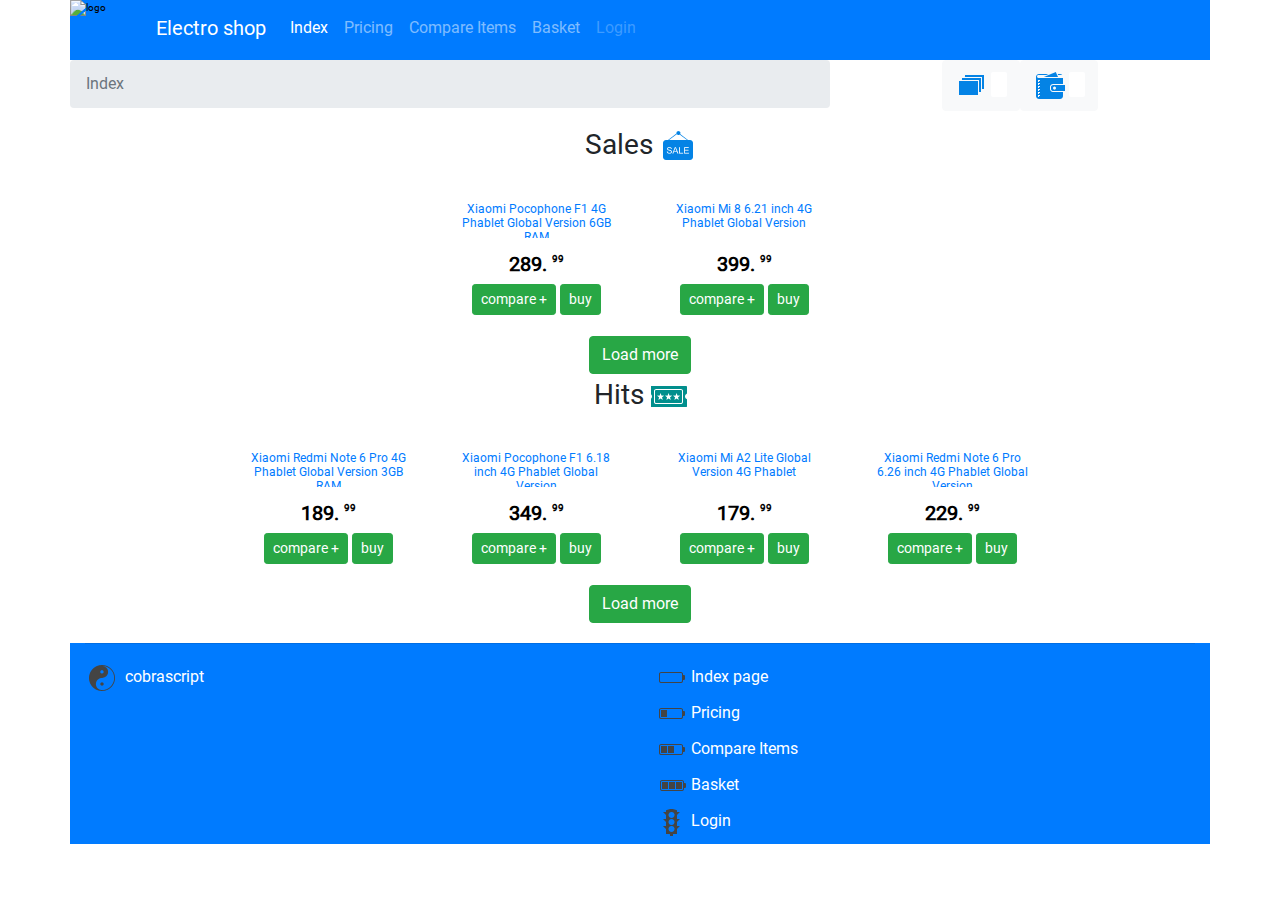
==== commit f8d85979: "+improve" ====
--- a/index.html
+++ b/index.html
@@ -11,9 +11,10 @@
     <title>Electro shop</title>
   </head>
   <body>
-    <header class="container">
-      <nav class="navbar navbar-expand-lg navbar-dark bg-primary">
-        <a class="navbar-brand" href="index.html" title="Eshop">Eshop</a>
+    <header class="container bg-primary">
+      <span id="logo"><img src="uploads/basket.gif" alt="logo"/></span>
+      <nav class="navbar navbar-expand-lg navbar-dark">
+        <a class="navbar-brand" href="index.html" title="Electro shop">Electro shop</a>
         <button
           class="navbar-toggler"
           type="button"
@@ -29,6 +30,8 @@
           <div class="navbar-nav">
             <a class="nav-item nav-link active" href="index.html" title="Index page">Index</a>
             <a class="nav-item nav-link" href="pricing.html" title="Pricing page">Pricing</a>
+            <a class="nav-item nav-link" href="comparator.html" title="Compare Items">Compare Items</a>
+            <a class="nav-item nav-link" href="basket.html" title="Basket">Basket</a>
             <a class="nav-item nav-link disabled" href="#" tabindex="-1">Login</a>
           </div>
         </div>
@@ -36,20 +39,27 @@
     </header>
 
     <div class="container">
-      <nav>
-        <ol class="breadcrumb">
+      <nav class="row">
+        <ol class="col-12 col-sm-7 col-md-8 breadcrumb">
           <li class="breadcrumb-item active" aria-current="page">Index</li>
         </ol>
+        <div class="col-12 col-sm-5 col-md-4 text-center">
+          <a href="comparator.html" class="btn btn-light" title="compare"
+            ><span class="ico ico-color_blue ico-160"></span><span id="miniCompare"></span></a
+          ><a href="basket.html" class="btn btn-light" title="basket"
+            ><span class="ico ico-color_blue ico-95"></span><span id="miniBasket"></span
+          ></a>
+        </div>
       </nav>
     </div>
 
-    <div class="container">
-      <h3 class="text-center">Sales</h3>
+    <div class="container text-center">
+      <h3>Sales <span class="ico ico-color_blue ico-121"></span></h3>
       <output id="productsSale" class="row text-center">Loading...</output>
     </div>
 
-    <div class="container">
-      <h3 class="text-center">Hits</h3>
+    <div class="container text-center">
+      <h3>Hits <span class="ico ico-color_aqua ico-314"></span></h3>
       <output id="productsHit" class="row text-center">Loading...</output>
     </div>
 
@@ -66,20 +76,31 @@
       </div>
     </div>
     <footer id="foo-bottom" class="container">
-      <br />
+      <hr />
       <div class="row">
         <div class="col col-sm-6 col-md-6">
-          <p>Boom</p>
+          <p><span class="ico ico-color_gray ico-334"></span> cobrascript</p>
         </div>
         <div class="col col-sm-6 col-md-6">
           <ul class="list-group">
-            <li><a href="index.html" title="Index page">Index page</a></li>
-            <li><a href="pricing.html" title="Pricing page">Pricing</a></li>
+            <li>
+              <span class="ico ico-color_gray ico-178"></span><a href="index.html" title="Index page">Index page</a>
+            </li>
+            <li>
+              <span class="ico ico-color_gray ico-177"></span><a href="pricing.html" title="Pricing page">Pricing</a>
+            </li>
+            <li>
+              <span class="ico ico-color_gray ico-176"></span
+              ><a href="comparator.html" title="Pricing page">Compare Items</a>
+            </li>
+            <li><span class="ico ico-color_gray ico-175"></span><a href="basket.html" title="Basket">Basket</a></li>
+            <li>
+              <span class="ico ico-color_gray ico-172"></span
+              ><a href="#" tabindex="-1" title="Login" onclick="return false;">Login</a>
+            </li>
           </ul>
         </div>
       </div>
-      <br />
-      <br />
     </footer>
 
     <script src="product/index.bundle.js"></script>
--- a/css/style.bundle.css
+++ b/css/style.bundle.css
@@ -1,4 +1,4 @@
 @import url(https://fonts.googleapis.com/css?family=Oswald:700&subset=cyrillic);
-:root{--blue:#007bff;--indigo:#6610f2;--purple:#6f42c1;--pink:#e83e8c;--red:#dc3545;--orange:#fd7e14;--yellow:#ffc107;--green:#28a745;--teal:#20c997;--cyan:#17a2b8;--white:#fff;--gray:#6c757d;--gray-dark:#343a40;--primary:#007bff;--secondary:#6c757d;--success:#28a745;--info:#17a2b8;--warning:#ffc107;--danger:#dc3545;--light:#f8f9fa;--dark:#343a40;--breakpoint-xs:0;--breakpoint-sm:576px;--breakpoint-md:768px;--breakpoint-lg:992px;--breakpoint-xl:1200px;--font-family-sans-serif:-apple-system,BlinkMacSystemFont,"Segoe UI",Roboto,"Helvetica Neue",Arial,"Noto Sans",sans-serif,"Apple Color Emoji","Segoe UI Emoji","Segoe UI Symbol","Noto Color Emoji";--font-family-monospace:SFMono-Regular,Menlo,Monaco,Consolas,"Liberation Mono","Courier New",monospace}*,:after,:before{box-sizing:border-box}html{font-family:sans-serif;line-height:1.15;-webkit-text-size-adjust:100%;-webkit-tap-highlight-color:rgba(0,0,0,0)}article,aside,figcaption,figure,footer,header,hgroup,main,nav,section{display:block}body{margin:0;font-family:-apple-system,BlinkMacSystemFont,Segoe UI,Roboto,Helvetica Neue,Arial,Noto Sans,sans-serif,Apple Color Emoji,Segoe UI Emoji,Segoe UI Symbol,Noto Color Emoji;font-size:1rem;font-weight:400;line-height:1.5;color:#212529;text-align:left;background-color:#fff}[tabindex="-1"]:focus{outline:0!important}hr{box-sizing:content-box;height:0;overflow:visible}h1,h2,h3,h4,h5,h6{margin-top:0;margin-bottom:.5rem}p{margin-top:0;margin-bottom:1rem}abbr[data-original-title],abbr[title]{text-decoration:underline;text-decoration:underline dotted;cursor:help;border-bottom:0;text-decoration-skip-ink:none}address{font-style:normal;line-height:inherit}address,dl,ol,ul{margin-bottom:1rem}dl,ol,ul{margin-top:0}ol ol,ol ul,ul ol,ul ul{margin-bottom:0}dt{font-weight:700}dd{margin-bottom:.5rem;margin-left:0}blockquote{margin:0 0 1rem}b,strong{font-weight:bolder}small{font-size:80%}sub,sup{position:relative;font-size:75%;line-height:0;vertical-align:baseline}sub{bottom:-.25em}sup{top:-.5em}a{color:#007bff;text-decoration:none;background-color:transparent}a:hover{color:#0056b3;text-decoration:underline}a:not([href]):not([tabindex]),a:not([href]):not([tabindex]):focus,a:not([href]):not([tabindex]):hover{color:inherit;text-decoration:none}a:not([href]):not([tabindex]):focus{outline:0}code,kbd,pre,samp{font-family:SFMono-Regular,Menlo,Monaco,Consolas,Liberation Mono,Courier New,monospace;font-size:1em}pre{margin-top:0;margin-bottom:1rem;overflow:auto}figure{margin:0 0 1rem}img{border-style:none}img,svg{vertical-align:middle}svg{overflow:hidden}table{border-collapse:collapse}caption{padding-top:.75rem;padding-bottom:.75rem;color:#6c757d;text-align:left;caption-side:bottom}th{text-align:inherit}label{display:inline-block;margin-bottom:.5rem}button{border-radius:0}button:focus{outline:1px dotted;outline:5px auto -webkit-focus-ring-color}button,input,optgroup,select,textarea{margin:0;font-family:inherit;font-size:inherit;line-height:inherit}button,input{overflow:visible}button,select{text-transform:none}select{word-wrap:normal}[type=button],[type=reset],[type=submit],button{-webkit-appearance:button}[type=button]:not(:disabled),[type=reset]:not(:disabled),[type=submit]:not(:disabled),button:not(:disabled){cursor:pointer}[type=button]::-moz-focus-inner,[type=reset]::-moz-focus-inner,[type=submit]::-moz-focus-inner,button::-moz-focus-inner{padding:0;border-style:none}input[type=checkbox],input[type=radio]{box-sizing:border-box;padding:0}input[type=date],input[type=datetime-local],input[type=month],input[type=time]{-webkit-appearance:listbox}textarea{overflow:auto;resize:vertical}fieldset{min-width:0;margin:0}legend{display:block;width:100%;max-width:100%;padding:0;margin-bottom:.5rem;font-size:1.5rem;line-height:inherit;color:inherit;white-space:normal}progress{vertical-align:baseline}[type=number]::-webkit-inner-spin-button,[type=number]::-webkit-outer-spin-button{height:auto}[type=search]{outline-offset:-2px;-webkit-appearance:none}[type=search]::-webkit-search-decoration{-webkit-appearance:none}::-webkit-file-upload-button{font:inherit;-webkit-appearance:button}output{display:inline-block}summary{display:list-item;cursor:pointer}template{display:none}[hidden]{display:none!important}.h1,.h2,.h3,.h4,.h5,.h6,h1,h2,h3,h4,h5,h6{margin-bottom:.5rem;font-weight:500;line-height:1.2}.h1,h1{font-size:2.5rem}.h2,h2{font-size:2rem}.h3,h3{font-size:1.75rem}.h4,h4{font-size:1.5rem}.h5,h5{font-size:1.25rem}.h6,h6{font-size:1rem}.lead{font-size:1.25rem;font-weight:300}.display-1{font-size:6rem}.display-1,.display-2{font-weight:300;line-height:1.2}.display-2{font-size:5.5rem}.display-3{font-size:4.5rem}.display-3,.display-4{font-weight:300;line-height:1.2}.display-4{font-size:3.5rem}hr{margin-top:1rem;margin-bottom:1rem;border:0;border-top:1px solid rgba(0,0,0,.1)}.small,small{font-size:80%;font-weight:400}.mark,mark{padding:.2em;background-color:#fcf8e3}.list-inline,.list-unstyled{padding-left:0;list-style:none}.list-inline-item{display:inline-block}.list-inline-item:not(:last-child){margin-right:.5rem}.initialism{font-size:90%;text-transform:uppercase}.blockquote{margin-bottom:1rem;font-size:1.25rem}.blockquote-footer{display:block;font-size:80%;color:#6c757d}.blockquote-footer:before{content:"\2014\00A0"}.img-fluid,.img-thumbnail{max-width:100%;height:auto}.img-thumbnail{padding:.25rem;background-color:#fff;border:1px solid #dee2e6;border-radius:.25rem}.figure{display:inline-block}.figure-img{margin-bottom:.5rem;line-height:1}.figure-caption{font-size:90%;color:#6c757d}code{font-size:87.5%;color:#e83e8c;word-break:break-word}a>code{color:inherit}kbd{padding:.2rem .4rem;font-size:87.5%;color:#fff;background-color:#212529;border-radius:.2rem}kbd kbd{padding:0;font-size:100%;font-weight:700}pre{display:block;font-size:87.5%;color:#212529}pre code{font-size:inherit;color:inherit;word-break:normal}.pre-scrollable{max-height:340px;overflow-y:scroll}.container{width:100%;padding-right:15px;padding-left:15px;margin-right:auto;margin-left:auto}@media (min-width:576px){.container{max-width:540px}}@media (min-width:768px){.container{max-width:720px}}@media (min-width:992px){.container{max-width:960px}}@media (min-width:1200px){.container{max-width:1140px}}.container-fluid{width:100%;padding-right:15px;padding-left:15px;margin-right:auto;margin-left:auto}.row{display:flex;flex-wrap:wrap;margin-right:-15px;margin-left:-15px}.no-gutters{margin-right:0;margin-left:0}.no-gutters>.col,.no-gutters>[class*=col-]{padding-right:0;padding-left:0}.col,.col-1,.col-2,.col-3,.col-4,.col-5,.col-6,.col-7,.col-8,.col-9,.col-10,.col-11,.col-12,.col-auto,.col-lg,.col-lg-1,.col-lg-2,.col-lg-3,.col-lg-4,.col-lg-5,.col-lg-6,.col-lg-7,.col-lg-8,.col-lg-9,.col-lg-10,.col-lg-11,.col-lg-12,.col-lg-auto,.col-md,.col-md-1,.col-md-2,.col-md-3,.col-md-4,.col-md-5,.col-md-6,.col-md-7,.col-md-8,.col-md-9,.col-md-10,.col-md-11,.col-md-12,.col-md-auto,.col-sm,.col-sm-1,.col-sm-2,.col-sm-3,.col-sm-4,.col-sm-5,.col-sm-6,.col-sm-7,.col-sm-8,.col-sm-9,.col-sm-10,.col-sm-11,.col-sm-12,.col-sm-auto,.col-xl,.col-xl-1,.col-xl-2,.col-xl-3,.col-xl-4,.col-xl-5,.col-xl-6,.col-xl-7,.col-xl-8,.col-xl-9,.col-xl-10,.col-xl-11,.col-xl-12,.col-xl-auto{position:relative;width:100%;padding-right:15px;padding-left:15px}.col{flex-basis:0;flex-grow:1;max-width:100%}.col-auto{flex:0 0 auto;width:auto;max-width:100%}.col-1{flex:0 0 8.33333%;max-width:8.33333%}.col-2{flex:0 0 16.66667%;max-width:16.66667%}.col-3{flex:0 0 25%;max-width:25%}.col-4{flex:0 0 33.33333%;max-width:33.33333%}.col-5{flex:0 0 41.66667%;max-width:41.66667%}.col-6{flex:0 0 50%;max-width:50%}.col-7{flex:0 0 58.33333%;max-width:58.33333%}.col-8{flex:0 0 66.66667%;max-width:66.66667%}.col-9{flex:0 0 75%;max-width:75%}.col-10{flex:0 0 83.33333%;max-width:83.33333%}.col-11{flex:0 0 91.66667%;max-width:91.66667%}.col-12{flex:0 0 100%;max-width:100%}.order-first{order:-1}.order-last{order:13}.order-0{order:0}.order-1{order:1}.order-2{order:2}.order-3{order:3}.order-4{order:4}.order-5{order:5}.order-6{order:6}.order-7{order:7}.order-8{order:8}.order-9{order:9}.order-10{order:10}.order-11{order:11}.order-12{order:12}.offset-1{margin-left:8.33333%}.offset-2{margin-left:16.66667%}.offset-3{margin-left:25%}.offset-4{margin-left:33.33333%}.offset-5{margin-left:41.66667%}.offset-6{margin-left:50%}.offset-7{margin-left:58.33333%}.offset-8{margin-left:66.66667%}.offset-9{margin-left:75%}.offset-10{margin-left:83.33333%}.offset-11{margin-left:91.66667%}@media (min-width:576px){.col-sm{flex-basis:0;flex-grow:1;max-width:100%}.col-sm-auto{flex:0 0 auto;width:auto;max-width:100%}.col-sm-1{flex:0 0 8.33333%;max-width:8.33333%}.col-sm-2{flex:0 0 16.66667%;max-width:16.66667%}.col-sm-3{flex:0 0 25%;max-width:25%}.col-sm-4{flex:0 0 33.33333%;max-width:33.33333%}.col-sm-5{flex:0 0 41.66667%;max-width:41.66667%}.col-sm-6{flex:0 0 50%;max-width:50%}.col-sm-7{flex:0 0 58.33333%;max-width:58.33333%}.col-sm-8{flex:0 0 66.66667%;max-width:66.66667%}.col-sm-9{flex:0 0 75%;max-width:75%}.col-sm-10{flex:0 0 83.33333%;max-width:83.33333%}.col-sm-11{flex:0 0 91.66667%;max-width:91.66667%}.col-sm-12{flex:0 0 100%;max-width:100%}.order-sm-first{order:-1}.order-sm-last{order:13}.order-sm-0{order:0}.order-sm-1{order:1}.order-sm-2{order:2}.order-sm-3{order:3}.order-sm-4{order:4}.order-sm-5{order:5}.order-sm-6{order:6}.order-sm-7{order:7}.order-sm-8{order:8}.order-sm-9{order:9}.order-sm-10{order:10}.order-sm-11{order:11}.order-sm-12{order:12}.offset-sm-0{margin-left:0}.offset-sm-1{margin-left:8.33333%}.offset-sm-2{margin-left:16.66667%}.offset-sm-3{margin-left:25%}.offset-sm-4{margin-left:33.33333%}.offset-sm-5{margin-left:41.66667%}.offset-sm-6{margin-left:50%}.offset-sm-7{margin-left:58.33333%}.offset-sm-8{margin-left:66.66667%}.offset-sm-9{margin-left:75%}.offset-sm-10{margin-left:83.33333%}.offset-sm-11{margin-left:91.66667%}}@media (min-width:768px){.col-md{flex-basis:0;flex-grow:1;max-width:100%}.col-md-auto{flex:0 0 auto;width:auto;max-width:100%}.col-md-1{flex:0 0 8.33333%;max-width:8.33333%}.col-md-2{flex:0 0 16.66667%;max-width:16.66667%}.col-md-3{flex:0 0 25%;max-width:25%}.col-md-4{flex:0 0 33.33333%;max-width:33.33333%}.col-md-5{flex:0 0 41.66667%;max-width:41.66667%}.col-md-6{flex:0 0 50%;max-width:50%}.col-md-7{flex:0 0 58.33333%;max-width:58.33333%}.col-md-8{flex:0 0 66.66667%;max-width:66.66667%}.col-md-9{flex:0 0 75%;max-width:75%}.col-md-10{flex:0 0 83.33333%;max-width:83.33333%}.col-md-11{flex:0 0 91.66667%;max-width:91.66667%}.col-md-12{flex:0 0 100%;max-width:100%}.order-md-first{order:-1}.order-md-last{order:13}.order-md-0{order:0}.order-md-1{order:1}.order-md-2{order:2}.order-md-3{order:3}.order-md-4{order:4}.order-md-5{order:5}.order-md-6{order:6}.order-md-7{order:7}.order-md-8{order:8}.order-md-9{order:9}.order-md-10{order:10}.order-md-11{order:11}.order-md-12{order:12}.offset-md-0{margin-left:0}.offset-md-1{margin-left:8.33333%}.offset-md-2{margin-left:16.66667%}.offset-md-3{margin-left:25%}.offset-md-4{margin-left:33.33333%}.offset-md-5{margin-left:41.66667%}.offset-md-6{margin-left:50%}.offset-md-7{margin-left:58.33333%}.offset-md-8{margin-left:66.66667%}.offset-md-9{margin-left:75%}.offset-md-10{margin-left:83.33333%}.offset-md-11{margin-left:91.66667%}}@media (min-width:992px){.col-lg{flex-basis:0;flex-grow:1;max-width:100%}.col-lg-auto{flex:0 0 auto;width:auto;max-width:100%}.col-lg-1{flex:0 0 8.33333%;max-width:8.33333%}.col-lg-2{flex:0 0 16.66667%;max-width:16.66667%}.col-lg-3{flex:0 0 25%;max-width:25%}.col-lg-4{flex:0 0 33.33333%;max-width:33.33333%}.col-lg-5{flex:0 0 41.66667%;max-width:41.66667%}.col-lg-6{flex:0 0 50%;max-width:50%}.col-lg-7{flex:0 0 58.33333%;max-width:58.33333%}.col-lg-8{flex:0 0 66.66667%;max-width:66.66667%}.col-lg-9{flex:0 0 75%;max-width:75%}.col-lg-10{flex:0 0 83.33333%;max-width:83.33333%}.col-lg-11{flex:0 0 91.66667%;max-width:91.66667%}.col-lg-12{flex:0 0 100%;max-width:100%}.order-lg-first{order:-1}.order-lg-last{order:13}.order-lg-0{order:0}.order-lg-1{order:1}.order-lg-2{order:2}.order-lg-3{order:3}.order-lg-4{order:4}.order-lg-5{order:5}.order-lg-6{order:6}.order-lg-7{order:7}.order-lg-8{order:8}.order-lg-9{order:9}.order-lg-10{order:10}.order-lg-11{order:11}.order-lg-12{order:12}.offset-lg-0{margin-left:0}.offset-lg-1{margin-left:8.33333%}.offset-lg-2{margin-left:16.66667%}.offset-lg-3{margin-left:25%}.offset-lg-4{margin-left:33.33333%}.offset-lg-5{margin-left:41.66667%}.offset-lg-6{margin-left:50%}.offset-lg-7{margin-left:58.33333%}.offset-lg-8{margin-left:66.66667%}.offset-lg-9{margin-left:75%}.offset-lg-10{margin-left:83.33333%}.offset-lg-11{margin-left:91.66667%}}@media (min-width:1200px){.col-xl{flex-basis:0;flex-grow:1;max-width:100%}.col-xl-auto{flex:0 0 auto;width:auto;max-width:100%}.col-xl-1{flex:0 0 8.33333%;max-width:8.33333%}.col-xl-2{flex:0 0 16.66667%;max-width:16.66667%}.col-xl-3{flex:0 0 25%;max-width:25%}.col-xl-4{flex:0 0 33.33333%;max-width:33.33333%}.col-xl-5{flex:0 0 41.66667%;max-width:41.66667%}.col-xl-6{flex:0 0 50%;max-width:50%}.col-xl-7{flex:0 0 58.33333%;max-width:58.33333%}.col-xl-8{flex:0 0 66.66667%;max-width:66.66667%}.col-xl-9{flex:0 0 75%;max-width:75%}.col-xl-10{flex:0 0 83.33333%;max-width:83.33333%}.col-xl-11{flex:0 0 91.66667%;max-width:91.66667%}.col-xl-12{flex:0 0 100%;max-width:100%}.order-xl-first{order:-1}.order-xl-last{order:13}.order-xl-0{order:0}.order-xl-1{order:1}.order-xl-2{order:2}.order-xl-3{order:3}.order-xl-4{order:4}.order-xl-5{order:5}.order-xl-6{order:6}.order-xl-7{order:7}.order-xl-8{order:8}.order-xl-9{order:9}.order-xl-10{order:10}.order-xl-11{order:11}.order-xl-12{order:12}.offset-xl-0{margin-left:0}.offset-xl-1{margin-left:8.33333%}.offset-xl-2{margin-left:16.66667%}.offset-xl-3{margin-left:25%}.offset-xl-4{margin-left:33.33333%}.offset-xl-5{margin-left:41.66667%}.offset-xl-6{margin-left:50%}.offset-xl-7{margin-left:58.33333%}.offset-xl-8{margin-left:66.66667%}.offset-xl-9{margin-left:75%}.offset-xl-10{margin-left:83.33333%}.offset-xl-11{margin-left:91.66667%}}.table{width:100%;margin-bottom:1rem;color:#212529}.table td,.table th{padding:.75rem;vertical-align:top;border-top:1px solid #dee2e6}.table thead th{vertical-align:bottom;border-bottom:2px solid #dee2e6}.table tbody+tbody{border-top:2px solid #dee2e6}.table-sm td,.table-sm th{padding:.3rem}.table-bordered,.table-bordered td,.table-bordered th{border:1px solid #dee2e6}.table-bordered thead td,.table-bordered thead th{border-bottom-width:2px}.table-borderless tbody+tbody,.table-borderless td,.table-borderless th,.table-borderless thead th{border:0}.table-striped tbody tr:nth-of-type(odd){background-color:rgba(0,0,0,.05)}.table-hover tbody tr:hover{color:#212529;background-color:rgba(0,0,0,.075)}.table-primary,.table-primary>td,.table-primary>th{background-color:#b8daff}.table-primary tbody+tbody,.table-primary td,.table-primary th,.table-primary thead th{border-color:#7abaff}.table-hover .table-primary:hover,.table-hover .table-primary:hover>td,.table-hover .table-primary:hover>th{background-color:#9fcdff}.table-secondary,.table-secondary>td,.table-secondary>th{background-color:#d6d8db}.table-secondary tbody+tbody,.table-secondary td,.table-secondary th,.table-secondary thead th{border-color:#b3b7bb}.table-hover .table-secondary:hover,.table-hover .table-secondary:hover>td,.table-hover .table-secondary:hover>th{background-color:#c8cbcf}.table-success,.table-success>td,.table-success>th{background-color:#c3e6cb}.table-success tbody+tbody,.table-success td,.table-success th,.table-success thead th{border-color:#8fd19e}.table-hover .table-success:hover,.table-hover .table-success:hover>td,.table-hover .table-success:hover>th{background-color:#b1dfbb}.table-info,.table-info>td,.table-info>th{background-color:#bee5eb}.table-info tbody+tbody,.table-info td,.table-info th,.table-info thead th{border-color:#86cfda}.table-hover .table-info:hover,.table-hover .table-info:hover>td,.table-hover .table-info:hover>th{background-color:#abdde5}.table-warning,.table-warning>td,.table-warning>th{background-color:#ffeeba}.table-warning tbody+tbody,.table-warning td,.table-warning th,.table-warning thead th{border-color:#ffdf7e}.table-hover .table-warning:hover,.table-hover .table-warning:hover>td,.table-hover .table-warning:hover>th{background-color:#ffe8a1}.table-danger,.table-danger>td,.table-danger>th{background-color:#f5c6cb}.table-danger tbody+tbody,.table-danger td,.table-danger th,.table-danger thead th{border-color:#ed969e}.table-hover .table-danger:hover,.table-hover .table-danger:hover>td,.table-hover .table-danger:hover>th{background-color:#f1b0b7}.table-light,.table-light>td,.table-light>th{background-color:#fdfdfe}.table-light tbody+tbody,.table-light td,.table-light th,.table-light thead th{border-color:#fbfcfc}.table-hover .table-light:hover,.table-hover .table-light:hover>td,.table-hover .table-light:hover>th{background-color:#ececf6}.table-dark,.table-dark>td,.table-dark>th{background-color:#c6c8ca}.table-dark tbody+tbody,.table-dark td,.table-dark th,.table-dark thead th{border-color:#95999c}.table-hover .table-dark:hover,.table-hover .table-dark:hover>td,.table-hover .table-dark:hover>th{background-color:#b9bbbe}.table-active,.table-active>td,.table-active>th,.table-hover .table-active:hover,.table-hover .table-active:hover>td,.table-hover .table-active:hover>th{background-color:rgba(0,0,0,.075)}.table .thead-dark th{color:#fff;background-color:#343a40;border-color:#454d55}.table .thead-light th{color:#495057;background-color:#e9ecef;border-color:#dee2e6}.table-dark{color:#fff;background-color:#343a40}.table-dark td,.table-dark th,.table-dark thead th{border-color:#454d55}.table-dark.table-bordered{border:0}.table-dark.table-striped tbody tr:nth-of-type(odd){background-color:hsla(0,0%,100%,.05)}.table-dark.table-hover tbody tr:hover{color:#fff;background-color:hsla(0,0%,100%,.075)}@media (max-width:575.98px){.table-responsive-sm{display:block;width:100%;overflow-x:auto;-webkit-overflow-scrolling:touch}.table-responsive-sm>.table-bordered{border:0}}@media (max-width:767.98px){.table-responsive-md{display:block;width:100%;overflow-x:auto;-webkit-overflow-scrolling:touch}.table-responsive-md>.table-bordered{border:0}}@media (max-width:991.98px){.table-responsive-lg{display:block;width:100%;overflow-x:auto;-webkit-overflow-scrolling:touch}.table-responsive-lg>.table-bordered{border:0}}@media (max-width:1199.98px){.table-responsive-xl{display:block;width:100%;overflow-x:auto;-webkit-overflow-scrolling:touch}.table-responsive-xl>.table-bordered{border:0}}.table-responsive{display:block;width:100%;overflow-x:auto;-webkit-overflow-scrolling:touch}.table-responsive>.table-bordered{border:0}.form-control{display:block;width:100%;height:calc(1.5em + .75rem + 2px);padding:.375rem .75rem;font-size:1rem;font-weight:400;line-height:1.5;color:#495057;background-color:#fff;background-clip:padding-box;border:1px solid #ced4da;border-radius:.25rem;transition:border-color .15s ease-in-out,box-shadow .15s ease-in-out}@media (prefers-reduced-motion:reduce){.form-control{transition:none}}.form-control::-ms-expand{background-color:transparent;border:0}.form-control:focus{color:#495057;background-color:#fff;border-color:#80bdff;outline:0;box-shadow:0 0 0 .2rem rgba(0,123,255,.25)}.form-control::placeholder{color:#6c757d;opacity:1}.form-control:disabled,.form-control[readonly]{background-color:#e9ecef;opacity:1}select.form-control:focus::-ms-value{color:#495057;background-color:#fff}.form-control-file,.form-control-range{display:block;width:100%}.col-form-label{padding-top:calc(.375rem + 1px);padding-bottom:calc(.375rem + 1px);margin-bottom:0;font-size:inherit;line-height:1.5}.col-form-label-lg{padding-top:calc(.5rem + 1px);padding-bottom:calc(.5rem + 1px);font-size:1.25rem;line-height:1.5}.col-form-label-sm{padding-top:calc(.25rem + 1px);padding-bottom:calc(.25rem + 1px);font-size:.875rem;line-height:1.5}.form-control-plaintext{display:block;width:100%;padding-top:.375rem;padding-bottom:.375rem;margin-bottom:0;line-height:1.5;color:#212529;background-color:transparent;border:solid transparent;border-width:1px 0}.form-control-plaintext.form-control-lg,.form-control-plaintext.form-control-sm{padding-right:0;padding-left:0}.form-control-sm{height:calc(1.5em + .5rem + 2px);padding:.25rem .5rem;font-size:.875rem;line-height:1.5;border-radius:.2rem}.form-control-lg{height:calc(1.5em + 1rem + 2px);padding:.5rem 1rem;font-size:1.25rem;line-height:1.5;border-radius:.3rem}select.form-control[multiple],select.form-control[size],textarea.form-control{height:auto}.form-group{margin-bottom:1rem}.form-text{display:block;margin-top:.25rem}.form-row{display:flex;flex-wrap:wrap;margin-right:-5px;margin-left:-5px}.form-row>.col,.form-row>[class*=col-]{padding-right:5px;padding-left:5px}.form-check{position:relative;display:block;padding-left:1.25rem}.form-check-input{position:absolute;margin-top:.3rem;margin-left:-1.25rem}.form-check-input:disabled~.form-check-label{color:#6c757d}.form-check-label{margin-bottom:0}.form-check-inline{display:inline-flex;align-items:center;padding-left:0;margin-right:.75rem}.form-check-inline .form-check-input{position:static;margin-top:0;margin-right:.3125rem;margin-left:0}.valid-feedback{display:none;width:100%;margin-top:.25rem;font-size:80%;color:#28a745}.valid-tooltip{position:absolute;top:100%;z-index:5;display:none;max-width:100%;padding:.25rem .5rem;margin-top:.1rem;font-size:.875rem;line-height:1.5;color:#fff;background-color:rgba(40,167,69,.9);border-radius:.25rem}.form-control.is-valid,.was-validated .form-control:valid{border-color:#28a745;padding-right:calc(1.5em + .75rem);background-image:url("data:image/svg+xml;charset=utf-8,%3Csvg xmlns='http://www.w3.org/2000/svg' viewBox='0 0 8 8'%3E%3Cpath fill='%2328a745' d='M2.3 6.73L.6 4.53c-.4-1.04.46-1.4 1.1-.8l1.1 1.4 3.4-3.8c.6-.63 1.6-.27 1.2.7l-4 4.6c-.43.5-.8.4-1.1.1z'/%3E%3C/svg%3E");background-repeat:no-repeat;background-position:100% calc(.375em + .1875rem);background-size:calc(.75em + .375rem) calc(.75em + .375rem)}.form-control.is-valid:focus,.was-validated .form-control:valid:focus{border-color:#28a745;box-shadow:0 0 0 .2rem rgba(40,167,69,.25)}.form-control.is-valid~.valid-feedback,.form-control.is-valid~.valid-tooltip,.was-validated .form-control:valid~.valid-feedback,.was-validated .form-control:valid~.valid-tooltip{display:block}.was-validated textarea.form-control:valid,textarea.form-control.is-valid{padding-right:calc(1.5em + .75rem);background-position:top calc(.375em + .1875rem) right calc(.375em + .1875rem)}.custom-select.is-valid,.was-validated .custom-select:valid{border-color:#28a745;padding-right:calc((3em + 2.25rem)/4 + 1.75rem);background:url("data:image/svg+xml;charset=utf-8,%3Csvg xmlns='http://www.w3.org/2000/svg' viewBox='0 0 4 5'%3E%3Cpath fill='%23343a40' d='M2 0L0 2h4zm0 5L0 3h4z'/%3E%3C/svg%3E") no-repeat right .75rem center/8px 10px,url("data:image/svg+xml;charset=utf-8,%3Csvg xmlns='http://www.w3.org/2000/svg' viewBox='0 0 8 8'%3E%3Cpath fill='%2328a745' d='M2.3 6.73L.6 4.53c-.4-1.04.46-1.4 1.1-.8l1.1 1.4 3.4-3.8c.6-.63 1.6-.27 1.2.7l-4 4.6c-.43.5-.8.4-1.1.1z'/%3E%3C/svg%3E") #fff no-repeat center right 1.75rem/calc(.75em + .375rem) calc(.75em + .375rem)}.custom-select.is-valid:focus,.was-validated .custom-select:valid:focus{border-color:#28a745;box-shadow:0 0 0 .2rem rgba(40,167,69,.25)}.custom-select.is-valid~.valid-feedback,.custom-select.is-valid~.valid-tooltip,.form-control-file.is-valid~.valid-feedback,.form-control-file.is-valid~.valid-tooltip,.was-validated .custom-select:valid~.valid-feedback,.was-validated .custom-select:valid~.valid-tooltip,.was-validated .form-control-file:valid~.valid-feedback,.was-validated .form-control-file:valid~.valid-tooltip{display:block}.form-check-input.is-valid~.form-check-label,.was-validated .form-check-input:valid~.form-check-label{color:#28a745}.form-check-input.is-valid~.valid-feedback,.form-check-input.is-valid~.valid-tooltip,.was-validated .form-check-input:valid~.valid-feedback,.was-validated .form-check-input:valid~.valid-tooltip{display:block}.custom-control-input.is-valid~.custom-control-label,.was-validated .custom-control-input:valid~.custom-control-label{color:#28a745}.custom-control-input.is-valid~.custom-control-label:before,.was-validated .custom-control-input:valid~.custom-control-label:before{border-color:#28a745}.custom-control-input.is-valid~.valid-feedback,.custom-control-input.is-valid~.valid-tooltip,.was-validated .custom-control-input:valid~.valid-feedback,.was-validated .custom-control-input:valid~.valid-tooltip{display:block}.custom-control-input.is-valid:checked~.custom-control-label:before,.was-validated .custom-control-input:valid:checked~.custom-control-label:before{border-color:#34ce57;background-color:#34ce57}.custom-control-input.is-valid:focus~.custom-control-label:before,.was-validated .custom-control-input:valid:focus~.custom-control-label:before{box-shadow:0 0 0 .2rem rgba(40,167,69,.25)}.custom-control-input.is-valid:focus:not(:checked)~.custom-control-label:before,.custom-file-input.is-valid~.custom-file-label,.was-validated .custom-control-input:valid:focus:not(:checked)~.custom-control-label:before,.was-validated .custom-file-input:valid~.custom-file-label{border-color:#28a745}.custom-file-input.is-valid~.valid-feedback,.custom-file-input.is-valid~.valid-tooltip,.was-validated .custom-file-input:valid~.valid-feedback,.was-validated .custom-file-input:valid~.valid-tooltip{display:block}.custom-file-input.is-valid:focus~.custom-file-label,.was-validated .custom-file-input:valid:focus~.custom-file-label{border-color:#28a745;box-shadow:0 0 0 .2rem rgba(40,167,69,.25)}.invalid-feedback{display:none;width:100%;margin-top:.25rem;font-size:80%;color:#dc3545}.invalid-tooltip{position:absolute;top:100%;z-index:5;display:none;max-width:100%;padding:.25rem .5rem;margin-top:.1rem;font-size:.875rem;line-height:1.5;color:#fff;background-color:rgba(220,53,69,.9);border-radius:.25rem}.form-control.is-invalid,.was-validated .form-control:invalid{border-color:#dc3545;padding-right:calc(1.5em + .75rem);background-image:url("data:image/svg+xml;charset=utf-8,%3Csvg xmlns='http://www.w3.org/2000/svg' fill='%23dc3545' viewBox='-2 -2 7 7'%3E%3Cpath stroke='%23dc3545' d='M0 0l3 3m0-3L0 3'/%3E%3Ccircle r='.5'/%3E%3Ccircle cx='3' r='.5'/%3E%3Ccircle cy='3' r='.5'/%3E%3Ccircle cx='3' cy='3' r='.5'/%3E%3C/svg%3E");background-repeat:no-repeat;background-position:100% calc(.375em + .1875rem);background-size:calc(.75em + .375rem) calc(.75em + .375rem)}.form-control.is-invalid:focus,.was-validated .form-control:invalid:focus{border-color:#dc3545;box-shadow:0 0 0 .2rem rgba(220,53,69,.25)}.form-control.is-invalid~.invalid-feedback,.form-control.is-invalid~.invalid-tooltip,.was-validated .form-control:invalid~.invalid-feedback,.was-validated .form-control:invalid~.invalid-tooltip{display:block}.was-validated textarea.form-control:invalid,textarea.form-control.is-invalid{padding-right:calc(1.5em + .75rem);background-position:top calc(.375em + .1875rem) right calc(.375em + .1875rem)}.custom-select.is-invalid,.was-validated .custom-select:invalid{border-color:#dc3545;padding-right:calc((3em + 2.25rem)/4 + 1.75rem);background:url("data:image/svg+xml;charset=utf-8,%3Csvg xmlns='http://www.w3.org/2000/svg' viewBox='0 0 4 5'%3E%3Cpath fill='%23343a40' d='M2 0L0 2h4zm0 5L0 3h4z'/%3E%3C/svg%3E") no-repeat right .75rem center/8px 10px,url("data:image/svg+xml;charset=utf-8,%3Csvg xmlns='http://www.w3.org/2000/svg' fill='%23dc3545' viewBox='-2 -2 7 7'%3E%3Cpath stroke='%23dc3545' d='M0 0l3 3m0-3L0 3'/%3E%3Ccircle r='.5'/%3E%3Ccircle cx='3' r='.5'/%3E%3Ccircle cy='3' r='.5'/%3E%3Ccircle cx='3' cy='3' r='.5'/%3E%3C/svg%3E") #fff no-repeat center right 1.75rem/calc(.75em + .375rem) calc(.75em + .375rem)}.custom-select.is-invalid:focus,.was-validated .custom-select:invalid:focus{border-color:#dc3545;box-shadow:0 0 0 .2rem rgba(220,53,69,.25)}.custom-select.is-invalid~.invalid-feedback,.custom-select.is-invalid~.invalid-tooltip,.form-control-file.is-invalid~.invalid-feedback,.form-control-file.is-invalid~.invalid-tooltip,.was-validated .custom-select:invalid~.invalid-feedback,.was-validated .custom-select:invalid~.invalid-tooltip,.was-validated .form-control-file:invalid~.invalid-feedback,.was-validated .form-control-file:invalid~.invalid-tooltip{display:block}.form-check-input.is-invalid~.form-check-label,.was-validated .form-check-input:invalid~.form-check-label{color:#dc3545}.form-check-input.is-invalid~.invalid-feedback,.form-check-input.is-invalid~.invalid-tooltip,.was-validated .form-check-input:invalid~.invalid-feedback,.was-validated .form-check-input:invalid~.invalid-tooltip{display:block}.custom-control-input.is-invalid~.custom-control-label,.was-validated .custom-control-input:invalid~.custom-control-label{color:#dc3545}.custom-control-input.is-invalid~.custom-control-label:before,.was-validated .custom-control-input:invalid~.custom-control-label:before{border-color:#dc3545}.custom-control-input.is-invalid~.invalid-feedback,.custom-control-input.is-invalid~.invalid-tooltip,.was-validated .custom-control-input:invalid~.invalid-feedback,.was-validated .custom-control-input:invalid~.invalid-tooltip{display:block}.custom-control-input.is-invalid:checked~.custom-control-label:before,.was-validated .custom-control-input:invalid:checked~.custom-control-label:before{border-color:#e4606d;background-color:#e4606d}.custom-control-input.is-invalid:focus~.custom-control-label:before,.was-validated .custom-control-input:invalid:focus~.custom-control-label:before{box-shadow:0 0 0 .2rem rgba(220,53,69,.25)}.custom-control-input.is-invalid:focus:not(:checked)~.custom-control-label:before,.custom-file-input.is-invalid~.custom-file-label,.was-validated .custom-control-input:invalid:focus:not(:checked)~.custom-control-label:before,.was-validated .custom-file-input:invalid~.custom-file-label{border-color:#dc3545}.custom-file-input.is-invalid~.invalid-feedback,.custom-file-input.is-invalid~.invalid-tooltip,.was-validated .custom-file-input:invalid~.invalid-feedback,.was-validated .custom-file-input:invalid~.invalid-tooltip{display:block}.custom-file-input.is-invalid:focus~.custom-file-label,.was-validated .custom-file-input:invalid:focus~.custom-file-label{border-color:#dc3545;box-shadow:0 0 0 .2rem rgba(220,53,69,.25)}.form-inline{display:flex;flex-flow:row wrap;align-items:center}.form-inline .form-check{width:100%}@media (min-width:576px){.form-inline label{justify-content:center}.form-inline .form-group,.form-inline label{display:flex;align-items:center;margin-bottom:0}.form-inline .form-group{flex:0 0 auto;flex-flow:row wrap}.form-inline .form-control{display:inline-block;width:auto;vertical-align:middle}.form-inline .form-control-plaintext{display:inline-block}.form-inline .custom-select,.form-inline .input-group{width:auto}.form-inline .form-check{display:flex;align-items:center;justify-content:center;width:auto;padding-left:0}.form-inline .form-check-input{position:relative;flex-shrink:0;margin-top:0;margin-right:.25rem;margin-left:0}.form-inline .custom-control{align-items:center;justify-content:center}.form-inline .custom-control-label{margin-bottom:0}}.btn{display:inline-block;font-weight:400;color:#212529;text-align:center;vertical-align:middle;user-select:none;background-color:transparent;border:1px solid transparent;padding:.375rem .75rem;font-size:1rem;line-height:1.5;border-radius:.25rem;transition:color .15s ease-in-out,background-color .15s ease-in-out,border-color .15s ease-in-out,box-shadow .15s ease-in-out}@media (prefers-reduced-motion:reduce){.btn{transition:none}}.btn:hover{color:#212529;text-decoration:none}.btn.focus,.btn:focus{outline:0;box-shadow:0 0 0 .2rem rgba(0,123,255,.25)}.btn.disabled,.btn:disabled{opacity:.65}a.btn.disabled,fieldset:disabled a.btn{pointer-events:none}.btn-primary{color:#fff;background-color:#007bff;border-color:#007bff}.btn-primary:hover{color:#fff;background-color:#0069d9;border-color:#0062cc}.btn-primary.focus,.btn-primary:focus{box-shadow:0 0 0 .2rem rgba(38,143,255,.5)}.btn-primary.disabled,.btn-primary:disabled{color:#fff;background-color:#007bff;border-color:#007bff}.btn-primary:not(:disabled):not(.disabled).active,.btn-primary:not(:disabled):not(.disabled):active,.show>.btn-primary.dropdown-toggle{color:#fff;background-color:#0062cc;border-color:#005cbf}.btn-primary:not(:disabled):not(.disabled).active:focus,.btn-primary:not(:disabled):not(.disabled):active:focus,.show>.btn-primary.dropdown-toggle:focus{box-shadow:0 0 0 .2rem rgba(38,143,255,.5)}.btn-secondary{color:#fff;background-color:#6c757d;border-color:#6c757d}.btn-secondary:hover{color:#fff;background-color:#5a6268;border-color:#545b62}.btn-secondary.focus,.btn-secondary:focus{box-shadow:0 0 0 .2rem rgba(130,138,145,.5)}.btn-secondary.disabled,.btn-secondary:disabled{color:#fff;background-color:#6c757d;border-color:#6c757d}.btn-secondary:not(:disabled):not(.disabled).active,.btn-secondary:not(:disabled):not(.disabled):active,.show>.btn-secondary.dropdown-toggle{color:#fff;background-color:#545b62;border-color:#4e555b}.btn-secondary:not(:disabled):not(.disabled).active:focus,.btn-secondary:not(:disabled):not(.disabled):active:focus,.show>.btn-secondary.dropdown-toggle:focus{box-shadow:0 0 0 .2rem rgba(130,138,145,.5)}.btn-success{color:#fff;background-color:#28a745;border-color:#28a745}.btn-success:hover{color:#fff;background-color:#218838;border-color:#1e7e34}.btn-success.focus,.btn-success:focus{box-shadow:0 0 0 .2rem rgba(72,180,97,.5)}.btn-success.disabled,.btn-success:disabled{color:#fff;background-color:#28a745;border-color:#28a745}.btn-success:not(:disabled):not(.disabled).active,.btn-success:not(:disabled):not(.disabled):active,.show>.btn-success.dropdown-toggle{color:#fff;background-color:#1e7e34;border-color:#1c7430}.btn-success:not(:disabled):not(.disabled).active:focus,.btn-success:not(:disabled):not(.disabled):active:focus,.show>.btn-success.dropdown-toggle:focus{box-shadow:0 0 0 .2rem rgba(72,180,97,.5)}.btn-info{color:#fff;background-color:#17a2b8;border-color:#17a2b8}.btn-info:hover{color:#fff;background-color:#138496;border-color:#117a8b}.btn-info.focus,.btn-info:focus{box-shadow:0 0 0 .2rem rgba(58,176,195,.5)}.btn-info.disabled,.btn-info:disabled{color:#fff;background-color:#17a2b8;border-color:#17a2b8}.btn-info:not(:disabled):not(.disabled).active,.btn-info:not(:disabled):not(.disabled):active,.show>.btn-info.dropdown-toggle{color:#fff;background-color:#117a8b;border-color:#10707f}.btn-info:not(:disabled):not(.disabled).active:focus,.btn-info:not(:disabled):not(.disabled):active:focus,.show>.btn-info.dropdown-toggle:focus{box-shadow:0 0 0 .2rem rgba(58,176,195,.5)}.btn-warning{color:#212529;background-color:#ffc107;border-color:#ffc107}.btn-warning:hover{color:#212529;background-color:#e0a800;border-color:#d39e00}.btn-warning.focus,.btn-warning:focus{box-shadow:0 0 0 .2rem rgba(222,170,12,.5)}.btn-warning.disabled,.btn-warning:disabled{color:#212529;background-color:#ffc107;border-color:#ffc107}.btn-warning:not(:disabled):not(.disabled).active,.btn-warning:not(:disabled):not(.disabled):active,.show>.btn-warning.dropdown-toggle{color:#212529;background-color:#d39e00;border-color:#c69500}.btn-warning:not(:disabled):not(.disabled).active:focus,.btn-warning:not(:disabled):not(.disabled):active:focus,.show>.btn-warning.dropdown-toggle:focus{box-shadow:0 0 0 .2rem rgba(222,170,12,.5)}.btn-danger{color:#fff;background-color:#dc3545;border-color:#dc3545}.btn-danger:hover{color:#fff;background-color:#c82333;border-color:#bd2130}.btn-danger.focus,.btn-danger:focus{box-shadow:0 0 0 .2rem rgba(225,83,97,.5)}.btn-danger.disabled,.btn-danger:disabled{color:#fff;background-color:#dc3545;border-color:#dc3545}.btn-danger:not(:disabled):not(.disabled).active,.btn-danger:not(:disabled):not(.disabled):active,.show>.btn-danger.dropdown-toggle{color:#fff;background-color:#bd2130;border-color:#b21f2d}.btn-danger:not(:disabled):not(.disabled).active:focus,.btn-danger:not(:disabled):not(.disabled):active:focus,.show>.btn-danger.dropdown-toggle:focus{box-shadow:0 0 0 .2rem rgba(225,83,97,.5)}.btn-light{color:#212529;background-color:#f8f9fa;border-color:#f8f9fa}.btn-light:hover{color:#212529;background-color:#e2e6ea;border-color:#dae0e5}.btn-light.focus,.btn-light:focus{box-shadow:0 0 0 .2rem rgba(216,217,219,.5)}.btn-light.disabled,.btn-light:disabled{color:#212529;background-color:#f8f9fa;border-color:#f8f9fa}.btn-light:not(:disabled):not(.disabled).active,.btn-light:not(:disabled):not(.disabled):active,.show>.btn-light.dropdown-toggle{color:#212529;background-color:#dae0e5;border-color:#d3d9df}.btn-light:not(:disabled):not(.disabled).active:focus,.btn-light:not(:disabled):not(.disabled):active:focus,.show>.btn-light.dropdown-toggle:focus{box-shadow:0 0 0 .2rem rgba(216,217,219,.5)}.btn-dark{color:#fff;background-color:#343a40;border-color:#343a40}.btn-dark:hover{color:#fff;background-color:#23272b;border-color:#1d2124}.btn-dark.focus,.btn-dark:focus{box-shadow:0 0 0 .2rem rgba(82,88,93,.5)}.btn-dark.disabled,.btn-dark:disabled{color:#fff;background-color:#343a40;border-color:#343a40}.btn-dark:not(:disabled):not(.disabled).active,.btn-dark:not(:disabled):not(.disabled):active,.show>.btn-dark.dropdown-toggle{color:#fff;background-color:#1d2124;border-color:#171a1d}.btn-dark:not(:disabled):not(.disabled).active:focus,.btn-dark:not(:disabled):not(.disabled):active:focus,.show>.btn-dark.dropdown-toggle:focus{box-shadow:0 0 0 .2rem rgba(82,88,93,.5)}.btn-outline-primary{color:#007bff;border-color:#007bff}.btn-outline-primary:hover{color:#fff;background-color:#007bff;border-color:#007bff}.btn-outline-primary.focus,.btn-outline-primary:focus{box-shadow:0 0 0 .2rem rgba(0,123,255,.5)}.btn-outline-primary.disabled,.btn-outline-primary:disabled{color:#007bff;background-color:transparent}.btn-outline-primary:not(:disabled):not(.disabled).active,.btn-outline-primary:not(:disabled):not(.disabled):active,.show>.btn-outline-primary.dropdown-toggle{color:#fff;background-color:#007bff;border-color:#007bff}.btn-outline-primary:not(:disabled):not(.disabled).active:focus,.btn-outline-primary:not(:disabled):not(.disabled):active:focus,.show>.btn-outline-primary.dropdown-toggle:focus{box-shadow:0 0 0 .2rem rgba(0,123,255,.5)}.btn-outline-secondary{color:#6c757d;border-color:#6c757d}.btn-outline-secondary:hover{color:#fff;background-color:#6c757d;border-color:#6c757d}.btn-outline-secondary.focus,.btn-outline-secondary:focus{box-shadow:0 0 0 .2rem rgba(108,117,125,.5)}.btn-outline-secondary.disabled,.btn-outline-secondary:disabled{color:#6c757d;background-color:transparent}.btn-outline-secondary:not(:disabled):not(.disabled).active,.btn-outline-secondary:not(:disabled):not(.disabled):active,.show>.btn-outline-secondary.dropdown-toggle{color:#fff;background-color:#6c757d;border-color:#6c757d}.btn-outline-secondary:not(:disabled):not(.disabled).active:focus,.btn-outline-secondary:not(:disabled):not(.disabled):active:focus,.show>.btn-outline-secondary.dropdown-toggle:focus{box-shadow:0 0 0 .2rem rgba(108,117,125,.5)}.btn-outline-success{color:#28a745;border-color:#28a745}.btn-outline-success:hover{color:#fff;background-color:#28a745;border-color:#28a745}.btn-outline-success.focus,.btn-outline-success:focus{box-shadow:0 0 0 .2rem rgba(40,167,69,.5)}.btn-outline-success.disabled,.btn-outline-success:disabled{color:#28a745;background-color:transparent}.btn-outline-success:not(:disabled):not(.disabled).active,.btn-outline-success:not(:disabled):not(.disabled):active,.show>.btn-outline-success.dropdown-toggle{color:#fff;background-color:#28a745;border-color:#28a745}.btn-outline-success:not(:disabled):not(.disabled).active:focus,.btn-outline-success:not(:disabled):not(.disabled):active:focus,.show>.btn-outline-success.dropdown-toggle:focus{box-shadow:0 0 0 .2rem rgba(40,167,69,.5)}.btn-outline-info{color:#17a2b8;border-color:#17a2b8}.btn-outline-info:hover{color:#fff;background-color:#17a2b8;border-color:#17a2b8}.btn-outline-info.focus,.btn-outline-info:focus{box-shadow:0 0 0 .2rem rgba(23,162,184,.5)}.btn-outline-info.disabled,.btn-outline-info:disabled{color:#17a2b8;background-color:transparent}.btn-outline-info:not(:disabled):not(.disabled).active,.btn-outline-info:not(:disabled):not(.disabled):active,.show>.btn-outline-info.dropdown-toggle{color:#fff;background-color:#17a2b8;border-color:#17a2b8}.btn-outline-info:not(:disabled):not(.disabled).active:focus,.btn-outline-info:not(:disabled):not(.disabled):active:focus,.show>.btn-outline-info.dropdown-toggle:focus{box-shadow:0 0 0 .2rem rgba(23,162,184,.5)}.btn-outline-warning{color:#ffc107;border-color:#ffc107}.btn-outline-warning:hover{color:#212529;background-color:#ffc107;border-color:#ffc107}.btn-outline-warning.focus,.btn-outline-warning:focus{box-shadow:0 0 0 .2rem rgba(255,193,7,.5)}.btn-outline-warning.disabled,.btn-outline-warning:disabled{color:#ffc107;background-color:transparent}.btn-outline-warning:not(:disabled):not(.disabled).active,.btn-outline-warning:not(:disabled):not(.disabled):active,.show>.btn-outline-warning.dropdown-toggle{color:#212529;background-color:#ffc107;border-color:#ffc107}.btn-outline-warning:not(:disabled):not(.disabled).active:focus,.btn-outline-warning:not(:disabled):not(.disabled):active:focus,.show>.btn-outline-warning.dropdown-toggle:focus{box-shadow:0 0 0 .2rem rgba(255,193,7,.5)}.btn-outline-danger{color:#dc3545;border-color:#dc3545}.btn-outline-danger:hover{color:#fff;background-color:#dc3545;border-color:#dc3545}.btn-outline-danger.focus,.btn-outline-danger:focus{box-shadow:0 0 0 .2rem rgba(220,53,69,.5)}.btn-outline-danger.disabled,.btn-outline-danger:disabled{color:#dc3545;background-color:transparent}.btn-outline-danger:not(:disabled):not(.disabled).active,.btn-outline-danger:not(:disabled):not(.disabled):active,.show>.btn-outline-danger.dropdown-toggle{color:#fff;background-color:#dc3545;border-color:#dc3545}.btn-outline-danger:not(:disabled):not(.disabled).active:focus,.btn-outline-danger:not(:disabled):not(.disabled):active:focus,.show>.btn-outline-danger.dropdown-toggle:focus{box-shadow:0 0 0 .2rem rgba(220,53,69,.5)}.btn-outline-light{color:#f8f9fa;border-color:#f8f9fa}.btn-outline-light:hover{color:#212529;background-color:#f8f9fa;border-color:#f8f9fa}.btn-outline-light.focus,.btn-outline-light:focus{box-shadow:0 0 0 .2rem rgba(248,249,250,.5)}.btn-outline-light.disabled,.btn-outline-light:disabled{color:#f8f9fa;background-color:transparent}.btn-outline-light:not(:disabled):not(.disabled).active,.btn-outline-light:not(:disabled):not(.disabled):active,.show>.btn-outline-light.dropdown-toggle{color:#212529;background-color:#f8f9fa;border-color:#f8f9fa}.btn-outline-light:not(:disabled):not(.disabled).active:focus,.btn-outline-light:not(:disabled):not(.disabled):active:focus,.show>.btn-outline-light.dropdown-toggle:focus{box-shadow:0 0 0 .2rem rgba(248,249,250,.5)}.btn-outline-dark{color:#343a40;border-color:#343a40}.btn-outline-dark:hover{color:#fff;background-color:#343a40;border-color:#343a40}.btn-outline-dark.focus,.btn-outline-dark:focus{box-shadow:0 0 0 .2rem rgba(52,58,64,.5)}.btn-outline-dark.disabled,.btn-outline-dark:disabled{color:#343a40;background-color:transparent}.btn-outline-dark:not(:disabled):not(.disabled).active,.btn-outline-dark:not(:disabled):not(.disabled):active,.show>.btn-outline-dark.dropdown-toggle{color:#fff;background-color:#343a40;border-color:#343a40}.btn-outline-dark:not(:disabled):not(.disabled).active:focus,.btn-outline-dark:not(:disabled):not(.disabled):active:focus,.show>.btn-outline-dark.dropdown-toggle:focus{box-shadow:0 0 0 .2rem rgba(52,58,64,.5)}.btn-link{font-weight:400;color:#007bff;text-decoration:none}.btn-link:hover{color:#0056b3;text-decoration:underline}.btn-link.focus,.btn-link:focus{text-decoration:underline;box-shadow:none}.btn-link.disabled,.btn-link:disabled{color:#6c757d;pointer-events:none}.btn-group-lg>.btn,.btn-lg{padding:.5rem 1rem;font-size:1.25rem;line-height:1.5;border-radius:.3rem}.btn-group-sm>.btn,.btn-sm{padding:.25rem .5rem;font-size:.875rem;line-height:1.5;border-radius:.2rem}.btn-block{display:block;width:100%}.btn-block+.btn-block{margin-top:.5rem}input[type=button].btn-block,input[type=reset].btn-block,input[type=submit].btn-block{width:100%}.fade{transition:opacity .15s linear}@media (prefers-reduced-motion:reduce){.fade{transition:none}}.fade:not(.show){opacity:0}.collapse:not(.show){display:none}.collapsing{position:relative;height:0;overflow:hidden;transition:height .35s ease}@media (prefers-reduced-motion:reduce){.collapsing{transition:none}}.dropdown,.dropleft,.dropright,.dropup{position:relative}.dropdown-toggle{white-space:nowrap}.dropdown-toggle:after{display:inline-block;margin-left:.255em;vertical-align:.255em;content:"";border-top:.3em solid;border-right:.3em solid transparent;border-bottom:0;border-left:.3em solid transparent}.dropdown-toggle:empty:after{margin-left:0}.dropdown-menu{position:absolute;top:100%;left:0;z-index:1000;display:none;float:left;min-width:10rem;padding:.5rem 0;margin:.125rem 0 0;font-size:1rem;color:#212529;text-align:left;list-style:none;background-color:#fff;background-clip:padding-box;border:1px solid rgba(0,0,0,.15);border-radius:.25rem}.dropdown-menu-left{right:auto;left:0}.dropdown-menu-right{right:0;left:auto}@media (min-width:576px){.dropdown-menu-sm-left{right:auto;left:0}.dropdown-menu-sm-right{right:0;left:auto}}@media (min-width:768px){.dropdown-menu-md-left{right:auto;left:0}.dropdown-menu-md-right{right:0;left:auto}}@media (min-width:992px){.dropdown-menu-lg-left{right:auto;left:0}.dropdown-menu-lg-right{right:0;left:auto}}@media (min-width:1200px){.dropdown-menu-xl-left{right:auto;left:0}.dropdown-menu-xl-right{right:0;left:auto}}.dropup .dropdown-menu{top:auto;bottom:100%;margin-top:0;margin-bottom:.125rem}.dropup .dropdown-toggle:after{display:inline-block;margin-left:.255em;vertical-align:.255em;content:"";border-top:0;border-right:.3em solid transparent;border-bottom:.3em solid;border-left:.3em solid transparent}.dropup .dropdown-toggle:empty:after{margin-left:0}.dropright .dropdown-menu{top:0;right:auto;left:100%;margin-top:0;margin-left:.125rem}.dropright .dropdown-toggle:after{display:inline-block;margin-left:.255em;vertical-align:.255em;content:"";border-top:.3em solid transparent;border-right:0;border-bottom:.3em solid transparent;border-left:.3em solid}.dropright .dropdown-toggle:empty:after{margin-left:0}.dropright .dropdown-toggle:after{vertical-align:0}.dropleft .dropdown-menu{top:0;right:100%;left:auto;margin-top:0;margin-right:.125rem}.dropleft .dropdown-toggle:after{display:inline-block;margin-left:.255em;vertical-align:.255em;content:"";display:none}.dropleft .dropdown-toggle:before{display:inline-block;margin-right:.255em;vertical-align:.255em;content:"";border-top:.3em solid transparent;border-right:.3em solid;border-bottom:.3em solid transparent}.dropleft .dropdown-toggle:empty:after{margin-left:0}.dropleft .dropdown-toggle:before{vertical-align:0}.dropdown-menu[x-placement^=bottom],.dropdown-menu[x-placement^=left],.dropdown-menu[x-placement^=right],.dropdown-menu[x-placement^=top]{right:auto;bottom:auto}.dropdown-divider{height:0;margin:.5rem 0;overflow:hidden;border-top:1px solid #e9ecef}.dropdown-item{display:block;width:100%;padding:.25rem 1.5rem;clear:both;font-weight:400;color:#212529;text-align:inherit;white-space:nowrap;background-color:transparent;border:0}.dropdown-item:focus,.dropdown-item:hover{color:#16181b;text-decoration:none;background-color:#f8f9fa}.dropdown-item.active,.dropdown-item:active{color:#fff;text-decoration:none;background-color:#007bff}.dropdown-item.disabled,.dropdown-item:disabled{color:#6c757d;pointer-events:none;background-color:transparent}.dropdown-menu.show{display:block}.dropdown-header{display:block;padding:.5rem 1.5rem;margin-bottom:0;font-size:.875rem;color:#6c757d;white-space:nowrap}.dropdown-item-text{display:block;padding:.25rem 1.5rem;color:#212529}.btn-group,.btn-group-vertical{position:relative;display:inline-flex;vertical-align:middle}.btn-group-vertical>.btn,.btn-group>.btn{position:relative;flex:1 1 auto}.btn-group-vertical>.btn.active,.btn-group-vertical>.btn:active,.btn-group-vertical>.btn:focus,.btn-group-vertical>.btn:hover,.btn-group>.btn.active,.btn-group>.btn:active,.btn-group>.btn:focus,.btn-group>.btn:hover{z-index:1}.btn-toolbar{display:flex;flex-wrap:wrap;justify-content:flex-start}.btn-toolbar .input-group{width:auto}.btn-group>.btn-group:not(:first-child),.btn-group>.btn:not(:first-child){margin-left:-1px}.btn-group>.btn-group:not(:last-child)>.btn,.btn-group>.btn:not(:last-child):not(.dropdown-toggle){border-top-right-radius:0;border-bottom-right-radius:0}.btn-group>.btn-group:not(:first-child)>.btn,.btn-group>.btn:not(:first-child){border-top-left-radius:0;border-bottom-left-radius:0}.dropdown-toggle-split{padding-right:.5625rem;padding-left:.5625rem}.dropdown-toggle-split:after,.dropright .dropdown-toggle-split:after,.dropup .dropdown-toggle-split:after{margin-left:0}.dropleft .dropdown-toggle-split:before{margin-right:0}.btn-group-sm>.btn+.dropdown-toggle-split,.btn-sm+.dropdown-toggle-split{padding-right:.375rem;padding-left:.375rem}.btn-group-lg>.btn+.dropdown-toggle-split,.btn-lg+.dropdown-toggle-split{padding-right:.75rem;padding-left:.75rem}.btn-group-vertical{flex-direction:column;align-items:flex-start;justify-content:center}.btn-group-vertical>.btn,.btn-group-vertical>.btn-group{width:100%}.btn-group-vertical>.btn-group:not(:first-child),.btn-group-vertical>.btn:not(:first-child){margin-top:-1px}.btn-group-vertical>.btn-group:not(:last-child)>.btn,.btn-group-vertical>.btn:not(:last-child):not(.dropdown-toggle){border-bottom-right-radius:0;border-bottom-left-radius:0}.btn-group-vertical>.btn-group:not(:first-child)>.btn,.btn-group-vertical>.btn:not(:first-child){border-top-left-radius:0;border-top-right-radius:0}.btn-group-toggle>.btn,.btn-group-toggle>.btn-group>.btn{margin-bottom:0}.btn-group-toggle>.btn-group>.btn input[type=checkbox],.btn-group-toggle>.btn-group>.btn input[type=radio],.btn-group-toggle>.btn input[type=checkbox],.btn-group-toggle>.btn input[type=radio]{position:absolute;clip:rect(0,0,0,0);pointer-events:none}.input-group{position:relative;display:flex;flex-wrap:wrap;align-items:stretch;width:100%}.input-group>.custom-file,.input-group>.custom-select,.input-group>.form-control,.input-group>.form-control-plaintext{position:relative;flex:1 1 auto;width:1%;margin-bottom:0}.input-group>.custom-file+.custom-file,.input-group>.custom-file+.custom-select,.input-group>.custom-file+.form-control,.input-group>.custom-select+.custom-file,.input-group>.custom-select+.custom-select,.input-group>.custom-select+.form-control,.input-group>.form-control+.custom-file,.input-group>.form-control+.custom-select,.input-group>.form-control+.form-control,.input-group>.form-control-plaintext+.custom-file,.input-group>.form-control-plaintext+.custom-select,.input-group>.form-control-plaintext+.form-control{margin-left:-1px}.input-group>.custom-file .custom-file-input:focus~.custom-file-label,.input-group>.custom-select:focus,.input-group>.form-control:focus{z-index:3}.input-group>.custom-file .custom-file-input:focus{z-index:4}.input-group>.custom-select:not(:last-child),.input-group>.form-control:not(:last-child){border-top-right-radius:0;border-bottom-right-radius:0}.input-group>.custom-select:not(:first-child),.input-group>.form-control:not(:first-child){border-top-left-radius:0;border-bottom-left-radius:0}.input-group>.custom-file{display:flex;align-items:center}.input-group>.custom-file:not(:last-child) .custom-file-label,.input-group>.custom-file:not(:last-child) .custom-file-label:after{border-top-right-radius:0;border-bottom-right-radius:0}.input-group>.custom-file:not(:first-child) .custom-file-label{border-top-left-radius:0;border-bottom-left-radius:0}.input-group-append,.input-group-prepend{display:flex}.input-group-append .btn,.input-group-prepend .btn{position:relative;z-index:2}.input-group-append .btn:focus,.input-group-prepend .btn:focus{z-index:3}.input-group-append .btn+.btn,.input-group-append .btn+.input-group-text,.input-group-append .input-group-text+.btn,.input-group-append .input-group-text+.input-group-text,.input-group-prepend .btn+.btn,.input-group-prepend .btn+.input-group-text,.input-group-prepend .input-group-text+.btn,.input-group-prepend .input-group-text+.input-group-text{margin-left:-1px}.input-group-prepend{margin-right:-1px}.input-group-append{margin-left:-1px}.input-group-text{display:flex;align-items:center;padding:.375rem .75rem;margin-bottom:0;font-size:1rem;font-weight:400;line-height:1.5;color:#495057;text-align:center;white-space:nowrap;background-color:#e9ecef;border:1px solid #ced4da;border-radius:.25rem}.input-group-text input[type=checkbox],.input-group-text input[type=radio]{margin-top:0}.input-group-lg>.custom-select,.input-group-lg>.form-control:not(textarea){height:calc(1.5em + 1rem + 2px)}.input-group-lg>.custom-select,.input-group-lg>.form-control,.input-group-lg>.input-group-append>.btn,.input-group-lg>.input-group-append>.input-group-text,.input-group-lg>.input-group-prepend>.btn,.input-group-lg>.input-group-prepend>.input-group-text{padding:.5rem 1rem;font-size:1.25rem;line-height:1.5;border-radius:.3rem}.input-group-sm>.custom-select,.input-group-sm>.form-control:not(textarea){height:calc(1.5em + .5rem + 2px)}.input-group-sm>.custom-select,.input-group-sm>.form-control,.input-group-sm>.input-group-append>.btn,.input-group-sm>.input-group-append>.input-group-text,.input-group-sm>.input-group-prepend>.btn,.input-group-sm>.input-group-prepend>.input-group-text{padding:.25rem .5rem;font-size:.875rem;line-height:1.5;border-radius:.2rem}.input-group-lg>.custom-select,.input-group-sm>.custom-select{padding-right:1.75rem}.input-group>.input-group-append:last-child>.btn:not(:last-child):not(.dropdown-toggle),.input-group>.input-group-append:last-child>.input-group-text:not(:last-child),.input-group>.input-group-append:not(:last-child)>.btn,.input-group>.input-group-append:not(:last-child)>.input-group-text,.input-group>.input-group-prepend>.btn,.input-group>.input-group-prepend>.input-group-text{border-top-right-radius:0;border-bottom-right-radius:0}.input-group>.input-group-append>.btn,.input-group>.input-group-append>.input-group-text,.input-group>.input-group-prepend:first-child>.btn:not(:first-child),.input-group>.input-group-prepend:first-child>.input-group-text:not(:first-child),.input-group>.input-group-prepend:not(:first-child)>.btn,.input-group>.input-group-prepend:not(:first-child)>.input-group-text{border-top-left-radius:0;border-bottom-left-radius:0}.custom-control{position:relative;display:block;min-height:1.5rem;padding-left:1.5rem}.custom-control-inline{display:inline-flex;margin-right:1rem}.custom-control-input{position:absolute;z-index:-1;opacity:0}.custom-control-input:checked~.custom-control-label:before{color:#fff;border-color:#007bff;background-color:#007bff}.custom-control-input:focus~.custom-control-label:before{box-shadow:0 0 0 .2rem rgba(0,123,255,.25)}.custom-control-input:focus:not(:checked)~.custom-control-label:before{border-color:#80bdff}.custom-control-input:not(:disabled):active~.custom-control-label:before{color:#fff;background-color:#b3d7ff;border-color:#b3d7ff}.custom-control-input:disabled~.custom-control-label{color:#6c757d}.custom-control-input:disabled~.custom-control-label:before{background-color:#e9ecef}.custom-control-label{position:relative;margin-bottom:0;vertical-align:top}.custom-control-label:before{pointer-events:none;background-color:#fff;border:1px solid #adb5bd}.custom-control-label:after,.custom-control-label:before{position:absolute;top:.25rem;left:-1.5rem;display:block;width:1rem;height:1rem;content:""}.custom-control-label:after{background:no-repeat 50%/50% 50%}.custom-checkbox .custom-control-label:before{border-radius:.25rem}.custom-checkbox .custom-control-input:checked~.custom-control-label:after{background-image:url("data:image/svg+xml;charset=utf-8,%3Csvg xmlns='http://www.w3.org/2000/svg' viewBox='0 0 8 8'%3E%3Cpath fill='%23fff' d='M6.564.75l-3.59 3.612-1.538-1.55L0 4.26l2.974 2.99L8 2.193z'/%3E%3C/svg%3E")}.custom-checkbox .custom-control-input:indeterminate~.custom-control-label:before{border-color:#007bff;background-color:#007bff}.custom-checkbox .custom-control-input:indeterminate~.custom-control-label:after{background-image:url("data:image/svg+xml;charset=utf-8,%3Csvg xmlns='http://www.w3.org/2000/svg' viewBox='0 0 4 4'%3E%3Cpath stroke='%23fff' d='M0 2h4'/%3E%3C/svg%3E")}.custom-checkbox .custom-control-input:disabled:checked~.custom-control-label:before{background-color:rgba(0,123,255,.5)}.custom-checkbox .custom-control-input:disabled:indeterminate~.custom-control-label:before{background-color:rgba(0,123,255,.5)}.custom-radio .custom-control-label:before{border-radius:50%}.custom-radio .custom-control-input:checked~.custom-control-label:after{background-image:url("data:image/svg+xml;charset=utf-8,%3Csvg xmlns='http://www.w3.org/2000/svg' viewBox='-4 -4 8 8'%3E%3Ccircle r='3' fill='%23fff'/%3E%3C/svg%3E")}.custom-radio .custom-control-input:disabled:checked~.custom-control-label:before{background-color:rgba(0,123,255,.5)}.custom-switch{padding-left:2.25rem}.custom-switch .custom-control-label:before{left:-2.25rem;width:1.75rem;pointer-events:all;border-radius:.5rem}.custom-switch .custom-control-label:after{top:calc(.25rem + 2px);left:calc(-2.25rem + 2px);width:calc(1rem - 4px);height:calc(1rem - 4px);background-color:#adb5bd;border-radius:.5rem;transition:transform .15s ease-in-out,background-color .15s ease-in-out,border-color .15s ease-in-out,box-shadow .15s ease-in-out}@media (prefers-reduced-motion:reduce){.custom-switch .custom-control-label:after{transition:none}}.custom-switch .custom-control-input:checked~.custom-control-label:after{background-color:#fff;transform:translateX(.75rem)}.custom-switch .custom-control-input:disabled:checked~.custom-control-label:before{background-color:rgba(0,123,255,.5)}.custom-select{display:inline-block;width:100%;height:calc(1.5em + .75rem + 2px);padding:.375rem 1.75rem .375rem .75rem;font-size:1rem;font-weight:400;line-height:1.5;color:#495057;vertical-align:middle;background:url("data:image/svg+xml;charset=utf-8,%3Csvg xmlns='http://www.w3.org/2000/svg' viewBox='0 0 4 5'%3E%3Cpath fill='%23343a40' d='M2 0L0 2h4zm0 5L0 3h4z'/%3E%3C/svg%3E") no-repeat right .75rem center/8px 10px;background-color:#fff;border:1px solid #ced4da;border-radius:.25rem;appearance:none}.custom-select:focus{border-color:#80bdff;outline:0;box-shadow:0 0 0 .2rem rgba(0,123,255,.25)}.custom-select:focus::-ms-value{color:#495057;background-color:#fff}.custom-select[multiple],.custom-select[size]:not([size="1"]){height:auto;padding-right:.75rem;background-image:none}.custom-select:disabled{color:#6c757d;background-color:#e9ecef}.custom-select::-ms-expand{display:none}.custom-select-sm{height:calc(1.5em + .5rem + 2px);padding-top:.25rem;padding-bottom:.25rem;padding-left:.5rem;font-size:.875rem}.custom-select-lg{height:calc(1.5em + 1rem + 2px);padding-top:.5rem;padding-bottom:.5rem;padding-left:1rem;font-size:1.25rem}.custom-file{display:inline-block;margin-bottom:0}.custom-file,.custom-file-input{position:relative;width:100%;height:calc(1.5em + .75rem + 2px)}.custom-file-input{z-index:2;margin:0;opacity:0}.custom-file-input:focus~.custom-file-label{border-color:#80bdff;box-shadow:0 0 0 .2rem rgba(0,123,255,.25)}.custom-file-input:disabled~.custom-file-label{background-color:#e9ecef}.custom-file-input:lang(en)~.custom-file-label:after{content:"Browse"}.custom-file-input~.custom-file-label[data-browse]:after{content:attr(data-browse)}.custom-file-label{left:0;z-index:1;height:calc(1.5em + .75rem + 2px);font-weight:400;background-color:#fff;border:1px solid #ced4da;border-radius:.25rem}.custom-file-label,.custom-file-label:after{position:absolute;top:0;right:0;padding:.375rem .75rem;line-height:1.5;color:#495057}.custom-file-label:after{bottom:0;z-index:3;display:block;height:calc(1.5em + .75rem);content:"Browse";background-color:#e9ecef;border-left:inherit;border-radius:0 .25rem .25rem 0}.custom-range{width:100%;height:1.4rem;padding:0;background-color:transparent;appearance:none}.custom-range:focus{outline:none}.custom-range:focus::-webkit-slider-thumb{box-shadow:0 0 0 1px #fff,0 0 0 .2rem rgba(0,123,255,.25)}.custom-range:focus::-moz-range-thumb{box-shadow:0 0 0 1px #fff,0 0 0 .2rem rgba(0,123,255,.25)}.custom-range:focus::-ms-thumb{box-shadow:0 0 0 1px #fff,0 0 0 .2rem rgba(0,123,255,.25)}.custom-range::-moz-focus-outer{border:0}.custom-range::-webkit-slider-thumb{width:1rem;height:1rem;margin-top:-.25rem;background-color:#007bff;border:0;border-radius:1rem;transition:background-color .15s ease-in-out,border-color .15s ease-in-out,box-shadow .15s ease-in-out;appearance:none}@media (prefers-reduced-motion:reduce){.custom-range::-webkit-slider-thumb{transition:none}}.custom-range::-webkit-slider-thumb:active{background-color:#b3d7ff}.custom-range::-webkit-slider-runnable-track{width:100%;height:.5rem;color:transparent;cursor:pointer;background-color:#dee2e6;border-color:transparent;border-radius:1rem}.custom-range::-moz-range-thumb{width:1rem;height:1rem;background-color:#007bff;border:0;border-radius:1rem;transition:background-color .15s ease-in-out,border-color .15s ease-in-out,box-shadow .15s ease-in-out;appearance:none}@media (prefers-reduced-motion:reduce){.custom-range::-moz-range-thumb{transition:none}}.custom-range::-moz-range-thumb:active{background-color:#b3d7ff}.custom-range::-moz-range-track{width:100%;height:.5rem;color:transparent;cursor:pointer;background-color:#dee2e6;border-color:transparent;border-radius:1rem}.custom-range::-ms-thumb{width:1rem;height:1rem;margin-top:0;margin-right:.2rem;margin-left:.2rem;background-color:#007bff;border:0;border-radius:1rem;transition:background-color .15s ease-in-out,border-color .15s ease-in-out,box-shadow .15s ease-in-out;appearance:none}@media (prefers-reduced-motion:reduce){.custom-range::-ms-thumb{transition:none}}.custom-range::-ms-thumb:active{background-color:#b3d7ff}.custom-range::-ms-track{width:100%;height:.5rem;color:transparent;cursor:pointer;background-color:transparent;border-color:transparent;border-width:.5rem}.custom-range::-ms-fill-lower,.custom-range::-ms-fill-upper{background-color:#dee2e6;border-radius:1rem}.custom-range::-ms-fill-upper{margin-right:15px}.custom-range:disabled::-webkit-slider-thumb{background-color:#adb5bd}.custom-range:disabled::-webkit-slider-runnable-track{cursor:default}.custom-range:disabled::-moz-range-thumb{background-color:#adb5bd}.custom-range:disabled::-moz-range-track{cursor:default}.custom-range:disabled::-ms-thumb{background-color:#adb5bd}.custom-control-label:before,.custom-file-label,.custom-select{transition:background-color .15s ease-in-out,border-color .15s ease-in-out,box-shadow .15s ease-in-out}@media (prefers-reduced-motion:reduce){.custom-control-label:before,.custom-file-label,.custom-select{transition:none}}.nav{display:flex;flex-wrap:wrap;padding-left:0;margin-bottom:0;list-style:none}.nav-link{display:block;padding:.5rem 1rem}.nav-link:focus,.nav-link:hover{text-decoration:none}.nav-link.disabled{color:#6c757d;pointer-events:none;cursor:default}.nav-tabs{border-bottom:1px solid #dee2e6}.nav-tabs .nav-item{margin-bottom:-1px}.nav-tabs .nav-link{border:1px solid transparent;border-top-left-radius:.25rem;border-top-right-radius:.25rem}.nav-tabs .nav-link:focus,.nav-tabs .nav-link:hover{border-color:#e9ecef #e9ecef #dee2e6}.nav-tabs .nav-link.disabled{color:#6c757d;background-color:transparent;border-color:transparent}.nav-tabs .nav-item.show .nav-link,.nav-tabs .nav-link.active{color:#495057;background-color:#fff;border-color:#dee2e6 #dee2e6 #fff}.nav-tabs .dropdown-menu{margin-top:-1px;border-top-left-radius:0;border-top-right-radius:0}.nav-pills .nav-link{border-radius:.25rem}.nav-pills .nav-link.active,.nav-pills .show>.nav-link{color:#fff;background-color:#007bff}.nav-fill .nav-item{flex:1 1 auto;text-align:center}.nav-justified .nav-item{flex-basis:0;flex-grow:1;text-align:center}.tab-content>.tab-pane{display:none}.tab-content>.active{display:block}.navbar{position:relative;padding:.5rem 1rem}.navbar,.navbar>.container,.navbar>.container-fluid{display:flex;flex-wrap:wrap;align-items:center;justify-content:space-between}.navbar-brand{display:inline-block;padding-top:.3125rem;padding-bottom:.3125rem;margin-right:1rem;font-size:1.25rem;line-height:inherit;white-space:nowrap}.navbar-brand:focus,.navbar-brand:hover{text-decoration:none}.navbar-nav{display:flex;flex-direction:column;padding-left:0;margin-bottom:0;list-style:none}.navbar-nav .nav-link{padding-right:0;padding-left:0}.navbar-nav .dropdown-menu{position:static;float:none}.navbar-text{display:inline-block;padding-top:.5rem;padding-bottom:.5rem}.navbar-collapse{flex-basis:100%;flex-grow:1;align-items:center}.navbar-toggler{padding:.25rem .75rem;font-size:1.25rem;line-height:1;background-color:transparent;border:1px solid transparent;border-radius:.25rem}.navbar-toggler:focus,.navbar-toggler:hover{text-decoration:none}.navbar-toggler-icon{display:inline-block;width:1.5em;height:1.5em;vertical-align:middle;content:"";background:no-repeat 50%;background-size:100% 100%}@media (max-width:575.98px){.navbar-expand-sm>.container,.navbar-expand-sm>.container-fluid{padding-right:0;padding-left:0}}@media (min-width:576px){.navbar-expand-sm{flex-flow:row nowrap;justify-content:flex-start}.navbar-expand-sm .navbar-nav{flex-direction:row}.navbar-expand-sm .navbar-nav .dropdown-menu{position:absolute}.navbar-expand-sm .navbar-nav .nav-link{padding-right:.5rem;padding-left:.5rem}.navbar-expand-sm>.container,.navbar-expand-sm>.container-fluid{flex-wrap:nowrap}.navbar-expand-sm .navbar-collapse{display:flex!important;flex-basis:auto}.navbar-expand-sm .navbar-toggler{display:none}}@media (max-width:767.98px){.navbar-expand-md>.container,.navbar-expand-md>.container-fluid{padding-right:0;padding-left:0}}@media (min-width:768px){.navbar-expand-md{flex-flow:row nowrap;justify-content:flex-start}.navbar-expand-md .navbar-nav{flex-direction:row}.navbar-expand-md .navbar-nav .dropdown-menu{position:absolute}.navbar-expand-md .navbar-nav .nav-link{padding-right:.5rem;padding-left:.5rem}.navbar-expand-md>.container,.navbar-expand-md>.container-fluid{flex-wrap:nowrap}.navbar-expand-md .navbar-collapse{display:flex!important;flex-basis:auto}.navbar-expand-md .navbar-toggler{display:none}}@media (max-width:991.98px){.navbar-expand-lg>.container,.navbar-expand-lg>.container-fluid{padding-right:0;padding-left:0}}@media (min-width:992px){.navbar-expand-lg{flex-flow:row nowrap;justify-content:flex-start}.navbar-expand-lg .navbar-nav{flex-direction:row}.navbar-expand-lg .navbar-nav .dropdown-menu{position:absolute}.navbar-expand-lg .navbar-nav .nav-link{padding-right:.5rem;padding-left:.5rem}.navbar-expand-lg>.container,.navbar-expand-lg>.container-fluid{flex-wrap:nowrap}.navbar-expand-lg .navbar-collapse{display:flex!important;flex-basis:auto}.navbar-expand-lg .navbar-toggler{display:none}}@media (max-width:1199.98px){.navbar-expand-xl>.container,.navbar-expand-xl>.container-fluid{padding-right:0;padding-left:0}}@media (min-width:1200px){.navbar-expand-xl{flex-flow:row nowrap;justify-content:flex-start}.navbar-expand-xl .navbar-nav{flex-direction:row}.navbar-expand-xl .navbar-nav .dropdown-menu{position:absolute}.navbar-expand-xl .navbar-nav .nav-link{padding-right:.5rem;padding-left:.5rem}.navbar-expand-xl>.container,.navbar-expand-xl>.container-fluid{flex-wrap:nowrap}.navbar-expand-xl .navbar-collapse{display:flex!important;flex-basis:auto}.navbar-expand-xl .navbar-toggler{display:none}}.navbar-expand{flex-flow:row nowrap;justify-content:flex-start}.navbar-expand>.container,.navbar-expand>.container-fluid{padding-right:0;padding-left:0}.navbar-expand .navbar-nav{flex-direction:row}.navbar-expand .navbar-nav .dropdown-menu{position:absolute}.navbar-expand .navbar-nav .nav-link{padding-right:.5rem;padding-left:.5rem}.navbar-expand>.container,.navbar-expand>.container-fluid{flex-wrap:nowrap}.navbar-expand .navbar-collapse{display:flex!important;flex-basis:auto}.navbar-expand .navbar-toggler{display:none}.navbar-light .navbar-brand,.navbar-light .navbar-brand:focus,.navbar-light .navbar-brand:hover{color:rgba(0,0,0,.9)}.navbar-light .navbar-nav .nav-link{color:rgba(0,0,0,.5)}.navbar-light .navbar-nav .nav-link:focus,.navbar-light .navbar-nav .nav-link:hover{color:rgba(0,0,0,.7)}.navbar-light .navbar-nav .nav-link.disabled{color:rgba(0,0,0,.3)}.navbar-light .navbar-nav .active>.nav-link,.navbar-light .navbar-nav .nav-link.active,.navbar-light .navbar-nav .nav-link.show,.navbar-light .navbar-nav .show>.nav-link{color:rgba(0,0,0,.9)}.navbar-light .navbar-toggler{color:rgba(0,0,0,.5);border-color:rgba(0,0,0,.1)}.navbar-light .navbar-toggler-icon{background-image:url("data:image/svg+xml;charset=utf-8,%3Csvg viewBox='0 0 30 30' xmlns='http://www.w3.org/2000/svg'%3E%3Cpath stroke='rgba(0,0,0,0.5)' stroke-width='2' stroke-linecap='round' stroke-miterlimit='10' d='M4 7h22M4 15h22M4 23h22'/%3E%3C/svg%3E")}.navbar-light .navbar-text{color:rgba(0,0,0,.5)}.navbar-light .navbar-text a,.navbar-light .navbar-text a:focus,.navbar-light .navbar-text a:hover{color:rgba(0,0,0,.9)}.navbar-dark .navbar-brand,.navbar-dark .navbar-brand:focus,.navbar-dark .navbar-brand:hover{color:#fff}.navbar-dark .navbar-nav .nav-link{color:hsla(0,0%,100%,.5)}.navbar-dark .navbar-nav .nav-link:focus,.navbar-dark .navbar-nav .nav-link:hover{color:hsla(0,0%,100%,.75)}.navbar-dark .navbar-nav .nav-link.disabled{color:hsla(0,0%,100%,.25)}.navbar-dark .navbar-nav .active>.nav-link,.navbar-dark .navbar-nav .nav-link.active,.navbar-dark .navbar-nav .nav-link.show,.navbar-dark .navbar-nav .show>.nav-link{color:#fff}.navbar-dark .navbar-toggler{color:hsla(0,0%,100%,.5);border-color:hsla(0,0%,100%,.1)}.navbar-dark .navbar-toggler-icon{background-image:url("data:image/svg+xml;charset=utf-8,%3Csvg viewBox='0 0 30 30' xmlns='http://www.w3.org/2000/svg'%3E%3Cpath stroke='rgba(255,255,255,0.5)' stroke-width='2' stroke-linecap='round' stroke-miterlimit='10' d='M4 7h22M4 15h22M4 23h22'/%3E%3C/svg%3E")}.navbar-dark .navbar-text{color:hsla(0,0%,100%,.5)}.navbar-dark .navbar-text a,.navbar-dark .navbar-text a:focus,.navbar-dark .navbar-text a:hover{color:#fff}.card{position:relative;display:flex;flex-direction:column;min-width:0;word-wrap:break-word;background-color:#fff;background-clip:border-box;border:1px solid rgba(0,0,0,.125);border-radius:.25rem}.card>hr{margin-right:0;margin-left:0}.card>.list-group:first-child .list-group-item:first-child{border-top-left-radius:.25rem;border-top-right-radius:.25rem}.card>.list-group:last-child .list-group-item:last-child{border-bottom-right-radius:.25rem;border-bottom-left-radius:.25rem}.card-body{flex:1 1 auto;padding:1.25rem}.card-title{margin-bottom:.75rem}.card-subtitle{margin-top:-.375rem}.card-subtitle,.card-text:last-child{margin-bottom:0}.card-link:hover{text-decoration:none}.card-link+.card-link{margin-left:1.25rem}.card-header{padding:.75rem 1.25rem;margin-bottom:0;background-color:rgba(0,0,0,.03);border-bottom:1px solid rgba(0,0,0,.125)}.card-header:first-child{border-radius:calc(.25rem - 1px) calc(.25rem - 1px) 0 0}.card-header+.list-group .list-group-item:first-child{border-top:0}.card-footer{padding:.75rem 1.25rem;background-color:rgba(0,0,0,.03);border-top:1px solid rgba(0,0,0,.125)}.card-footer:last-child{border-radius:0 0 calc(.25rem - 1px) calc(.25rem - 1px)}.card-header-tabs{margin-bottom:-.75rem;border-bottom:0}.card-header-pills,.card-header-tabs{margin-right:-.625rem;margin-left:-.625rem}.card-img-overlay{position:absolute;top:0;right:0;bottom:0;left:0;padding:1.25rem}.card-img{width:100%;border-radius:calc(.25rem - 1px)}.card-img-top{width:100%;border-top-left-radius:calc(.25rem - 1px);border-top-right-radius:calc(.25rem - 1px)}.card-img-bottom{width:100%;border-bottom-right-radius:calc(.25rem - 1px);border-bottom-left-radius:calc(.25rem - 1px)}.card-deck{display:flex;flex-direction:column}.card-deck .card{margin-bottom:15px}@media (min-width:576px){.card-deck{flex-flow:row wrap;margin-right:-15px;margin-left:-15px}.card-deck .card{display:flex;flex:1 0 0%;flex-direction:column;margin-right:15px;margin-bottom:0;margin-left:15px}}.card-group{display:flex;flex-direction:column}.card-group>.card{margin-bottom:15px}@media (min-width:576px){.card-group{flex-flow:row wrap}.card-group>.card{flex:1 0 0%;margin-bottom:0}.card-group>.card+.card{margin-left:0;border-left:0}.card-group>.card:not(:last-child){border-top-right-radius:0;border-bottom-right-radius:0}.card-group>.card:not(:last-child) .card-header,.card-group>.card:not(:last-child) .card-img-top{border-top-right-radius:0}.card-group>.card:not(:last-child) .card-footer,.card-group>.card:not(:last-child) .card-img-bottom{border-bottom-right-radius:0}.card-group>.card:not(:first-child){border-top-left-radius:0;border-bottom-left-radius:0}.card-group>.card:not(:first-child) .card-header,.card-group>.card:not(:first-child) .card-img-top{border-top-left-radius:0}.card-group>.card:not(:first-child) .card-footer,.card-group>.card:not(:first-child) .card-img-bottom{border-bottom-left-radius:0}}.card-columns .card{margin-bottom:.75rem}@media (min-width:576px){.card-columns{column-count:3;column-gap:1.25rem;orphans:1;widows:1}.card-columns .card{display:inline-block;width:100%}}.accordion>.card{overflow:hidden}.accordion>.card:not(:first-of-type) .card-header:first-child{border-radius:0}.accordion>.card:not(:first-of-type):not(:last-of-type){border-bottom:0;border-radius:0}.accordion>.card:first-of-type{border-bottom:0;border-bottom-right-radius:0;border-bottom-left-radius:0}.accordion>.card:last-of-type{border-top-left-radius:0;border-top-right-radius:0}.accordion>.card .card-header{margin-bottom:-1px}.breadcrumb{display:flex;flex-wrap:wrap;padding:.75rem 1rem;margin-bottom:1rem;list-style:none;background-color:#e9ecef;border-radius:.25rem}.breadcrumb-item+.breadcrumb-item{padding-left:.5rem}.breadcrumb-item+.breadcrumb-item:before{display:inline-block;padding-right:.5rem;color:#6c757d;content:"/"}.breadcrumb-item+.breadcrumb-item:hover:before{text-decoration:underline;text-decoration:none}.breadcrumb-item.active{color:#6c757d}.pagination{display:flex;padding-left:0;list-style:none;border-radius:.25rem}.page-link{position:relative;display:block;padding:.5rem .75rem;margin-left:-1px;line-height:1.25;color:#007bff;background-color:#fff;border:1px solid #dee2e6}.page-link:hover{z-index:2;color:#0056b3;text-decoration:none;background-color:#e9ecef;border-color:#dee2e6}.page-link:focus{z-index:2;outline:0;box-shadow:0 0 0 .2rem rgba(0,123,255,.25)}.page-item:first-child .page-link{margin-left:0;border-top-left-radius:.25rem;border-bottom-left-radius:.25rem}.page-item:last-child .page-link{border-top-right-radius:.25rem;border-bottom-right-radius:.25rem}.page-item.active .page-link{z-index:1;color:#fff;background-color:#007bff;border-color:#007bff}.page-item.disabled .page-link{color:#6c757d;pointer-events:none;cursor:auto;background-color:#fff;border-color:#dee2e6}.pagination-lg .page-link{padding:.75rem 1.5rem;font-size:1.25rem;line-height:1.5}.pagination-lg .page-item:first-child .page-link{border-top-left-radius:.3rem;border-bottom-left-radius:.3rem}.pagination-lg .page-item:last-child .page-link{border-top-right-radius:.3rem;border-bottom-right-radius:.3rem}.pagination-sm .page-link{padding:.25rem .5rem;font-size:.875rem;line-height:1.5}.pagination-sm .page-item:first-child .page-link{border-top-left-radius:.2rem;border-bottom-left-radius:.2rem}.pagination-sm .page-item:last-child .page-link{border-top-right-radius:.2rem;border-bottom-right-radius:.2rem}.badge{display:inline-block;padding:.25em .4em;font-size:75%;font-weight:700;line-height:1;text-align:center;white-space:nowrap;vertical-align:baseline;border-radius:.25rem;transition:color .15s ease-in-out,background-color .15s ease-in-out,border-color .15s ease-in-out,box-shadow .15s ease-in-out}@media (prefers-reduced-motion:reduce){.badge{transition:none}}a.badge:focus,a.badge:hover{text-decoration:none}.badge:empty{display:none}.btn .badge{position:relative;top:-1px}.badge-pill{padding-right:.6em;padding-left:.6em;border-radius:10rem}.badge-primary{color:#fff;background-color:#007bff}a.badge-primary:focus,a.badge-primary:hover{color:#fff;background-color:#0062cc}a.badge-primary.focus,a.badge-primary:focus{outline:0;box-shadow:0 0 0 .2rem rgba(0,123,255,.5)}.badge-secondary{color:#fff;background-color:#6c757d}a.badge-secondary:focus,a.badge-secondary:hover{color:#fff;background-color:#545b62}a.badge-secondary.focus,a.badge-secondary:focus{outline:0;box-shadow:0 0 0 .2rem rgba(108,117,125,.5)}.badge-success{color:#fff;background-color:#28a745}a.badge-success:focus,a.badge-success:hover{color:#fff;background-color:#1e7e34}a.badge-success.focus,a.badge-success:focus{outline:0;box-shadow:0 0 0 .2rem rgba(40,167,69,.5)}.badge-info{color:#fff;background-color:#17a2b8}a.badge-info:focus,a.badge-info:hover{color:#fff;background-color:#117a8b}a.badge-info.focus,a.badge-info:focus{outline:0;box-shadow:0 0 0 .2rem rgba(23,162,184,.5)}.badge-warning{color:#212529;background-color:#ffc107}a.badge-warning:focus,a.badge-warning:hover{color:#212529;background-color:#d39e00}a.badge-warning.focus,a.badge-warning:focus{outline:0;box-shadow:0 0 0 .2rem rgba(255,193,7,.5)}.badge-danger{color:#fff;background-color:#dc3545}a.badge-danger:focus,a.badge-danger:hover{color:#fff;background-color:#bd2130}a.badge-danger.focus,a.badge-danger:focus{outline:0;box-shadow:0 0 0 .2rem rgba(220,53,69,.5)}.badge-light{color:#212529;background-color:#f8f9fa}a.badge-light:focus,a.badge-light:hover{color:#212529;background-color:#dae0e5}a.badge-light.focus,a.badge-light:focus{outline:0;box-shadow:0 0 0 .2rem rgba(248,249,250,.5)}.badge-dark{color:#fff;background-color:#343a40}a.badge-dark:focus,a.badge-dark:hover{color:#fff;background-color:#1d2124}a.badge-dark.focus,a.badge-dark:focus{outline:0;box-shadow:0 0 0 .2rem rgba(52,58,64,.5)}.jumbotron{padding:2rem 1rem;margin-bottom:2rem;background-color:#e9ecef;border-radius:.3rem}@media (min-width:576px){.jumbotron{padding:4rem 2rem}}.jumbotron-fluid{padding-right:0;padding-left:0;border-radius:0}.alert{position:relative;padding:.75rem 1.25rem;margin-bottom:1rem;border:1px solid transparent;border-radius:.25rem}.alert-heading{color:inherit}.alert-link{font-weight:700}.alert-dismissible{padding-right:4rem}.alert-dismissible .close{position:absolute;top:0;right:0;padding:.75rem 1.25rem;color:inherit}.alert-primary{color:#004085;background-color:#cce5ff;border-color:#b8daff}.alert-primary hr{border-top-color:#9fcdff}.alert-primary .alert-link{color:#002752}.alert-secondary{color:#383d41;background-color:#e2e3e5;border-color:#d6d8db}.alert-secondary hr{border-top-color:#c8cbcf}.alert-secondary .alert-link{color:#202326}.alert-success{color:#155724;background-color:#d4edda;border-color:#c3e6cb}.alert-success hr{border-top-color:#b1dfbb}.alert-success .alert-link{color:#0b2e13}.alert-info{color:#0c5460;background-color:#d1ecf1;border-color:#bee5eb}.alert-info hr{border-top-color:#abdde5}.alert-info .alert-link{color:#062c33}.alert-warning{color:#856404;background-color:#fff3cd;border-color:#ffeeba}.alert-warning hr{border-top-color:#ffe8a1}.alert-warning .alert-link{color:#533f03}.alert-danger{color:#721c24;background-color:#f8d7da;border-color:#f5c6cb}.alert-danger hr{border-top-color:#f1b0b7}.alert-danger .alert-link{color:#491217}.alert-light{color:#818182;background-color:#fefefe;border-color:#fdfdfe}.alert-light hr{border-top-color:#ececf6}.alert-light .alert-link{color:#686868}.alert-dark{color:#1b1e21;background-color:#d6d8d9;border-color:#c6c8ca}.alert-dark hr{border-top-color:#b9bbbe}.alert-dark .alert-link{color:#040505}@keyframes progress-bar-stripes{0%{background-position:1rem 0}to{background-position:0 0}}.progress{display:flex;height:1rem;overflow:hidden;font-size:.75rem;background-color:#e9ecef;border-radius:.25rem}.progress-bar{display:flex;flex-direction:column;justify-content:center;color:#fff;text-align:center;white-space:nowrap;background-color:#007bff;transition:width .6s ease}@media (prefers-reduced-motion:reduce){.progress-bar{transition:none}}.progress-bar-striped{background-image:linear-gradient(45deg,hsla(0,0%,100%,.15) 25%,transparent 0,transparent 50%,hsla(0,0%,100%,.15) 0,hsla(0,0%,100%,.15) 75%,transparent 0,transparent);background-size:1rem 1rem}.progress-bar-animated{animation:progress-bar-stripes 1s linear infinite}@media (prefers-reduced-motion:reduce){.progress-bar-animated{animation:none}}.media{display:flex;align-items:flex-start}.media-body{flex:1}.list-group{display:flex;flex-direction:column;padding-left:0;margin-bottom:0}.list-group-item-action{width:100%;color:#495057;text-align:inherit}.list-group-item-action:focus,.list-group-item-action:hover{z-index:1;color:#495057;text-decoration:none;background-color:#f8f9fa}.list-group-item-action:active{color:#212529;background-color:#e9ecef}.list-group-item{position:relative;display:block;padding:.75rem 1.25rem;margin-bottom:-1px;background-color:#fff;border:1px solid rgba(0,0,0,.125)}.list-group-item:first-child{border-top-left-radius:.25rem;border-top-right-radius:.25rem}.list-group-item:last-child{margin-bottom:0;border-bottom-right-radius:.25rem;border-bottom-left-radius:.25rem}.list-group-item.disabled,.list-group-item:disabled{color:#6c757d;pointer-events:none;background-color:#fff}.list-group-item.active{z-index:2;color:#fff;background-color:#007bff;border-color:#007bff}.list-group-horizontal{flex-direction:row}.list-group-horizontal .list-group-item{margin-right:-1px;margin-bottom:0}.list-group-horizontal .list-group-item:first-child{border-top-left-radius:.25rem;border-bottom-left-radius:.25rem;border-top-right-radius:0}.list-group-horizontal .list-group-item:last-child{margin-right:0;border-top-right-radius:.25rem;border-bottom-right-radius:.25rem;border-bottom-left-radius:0}@media (min-width:576px){.list-group-horizontal-sm{flex-direction:row}.list-group-horizontal-sm .list-group-item{margin-right:-1px;margin-bottom:0}.list-group-horizontal-sm .list-group-item:first-child{border-top-left-radius:.25rem;border-bottom-left-radius:.25rem;border-top-right-radius:0}.list-group-horizontal-sm .list-group-item:last-child{margin-right:0;border-top-right-radius:.25rem;border-bottom-right-radius:.25rem;border-bottom-left-radius:0}}@media (min-width:768px){.list-group-horizontal-md{flex-direction:row}.list-group-horizontal-md .list-group-item{margin-right:-1px;margin-bottom:0}.list-group-horizontal-md .list-group-item:first-child{border-top-left-radius:.25rem;border-bottom-left-radius:.25rem;border-top-right-radius:0}.list-group-horizontal-md .list-group-item:last-child{margin-right:0;border-top-right-radius:.25rem;border-bottom-right-radius:.25rem;border-bottom-left-radius:0}}@media (min-width:992px){.list-group-horizontal-lg{flex-direction:row}.list-group-horizontal-lg .list-group-item{margin-right:-1px;margin-bottom:0}.list-group-horizontal-lg .list-group-item:first-child{border-top-left-radius:.25rem;border-bottom-left-radius:.25rem;border-top-right-radius:0}.list-group-horizontal-lg .list-group-item:last-child{margin-right:0;border-top-right-radius:.25rem;border-bottom-right-radius:.25rem;border-bottom-left-radius:0}}@media (min-width:1200px){.list-group-horizontal-xl{flex-direction:row}.list-group-horizontal-xl .list-group-item{margin-right:-1px;margin-bottom:0}.list-group-horizontal-xl .list-group-item:first-child{border-top-left-radius:.25rem;border-bottom-left-radius:.25rem;border-top-right-radius:0}.list-group-horizontal-xl .list-group-item:last-child{margin-right:0;border-top-right-radius:.25rem;border-bottom-right-radius:.25rem;border-bottom-left-radius:0}}.list-group-flush .list-group-item{border-right:0;border-left:0;border-radius:0}.list-group-flush .list-group-item:last-child{margin-bottom:-1px}.list-group-flush:first-child .list-group-item:first-child{border-top:0}.list-group-flush:last-child .list-group-item:last-child{margin-bottom:0;border-bottom:0}.list-group-item-primary{color:#004085;background-color:#b8daff}.list-group-item-primary.list-group-item-action:focus,.list-group-item-primary.list-group-item-action:hover{color:#004085;background-color:#9fcdff}.list-group-item-primary.list-group-item-action.active{color:#fff;background-color:#004085;border-color:#004085}.list-group-item-secondary{color:#383d41;background-color:#d6d8db}.list-group-item-secondary.list-group-item-action:focus,.list-group-item-secondary.list-group-item-action:hover{color:#383d41;background-color:#c8cbcf}.list-group-item-secondary.list-group-item-action.active{color:#fff;background-color:#383d41;border-color:#383d41}.list-group-item-success{color:#155724;background-color:#c3e6cb}.list-group-item-success.list-group-item-action:focus,.list-group-item-success.list-group-item-action:hover{color:#155724;background-color:#b1dfbb}.list-group-item-success.list-group-item-action.active{color:#fff;background-color:#155724;border-color:#155724}.list-group-item-info{color:#0c5460;background-color:#bee5eb}.list-group-item-info.list-group-item-action:focus,.list-group-item-info.list-group-item-action:hover{color:#0c5460;background-color:#abdde5}.list-group-item-info.list-group-item-action.active{color:#fff;background-color:#0c5460;border-color:#0c5460}.list-group-item-warning{color:#856404;background-color:#ffeeba}.list-group-item-warning.list-group-item-action:focus,.list-group-item-warning.list-group-item-action:hover{color:#856404;background-color:#ffe8a1}.list-group-item-warning.list-group-item-action.active{color:#fff;background-color:#856404;border-color:#856404}.list-group-item-danger{color:#721c24;background-color:#f5c6cb}.list-group-item-danger.list-group-item-action:focus,.list-group-item-danger.list-group-item-action:hover{color:#721c24;background-color:#f1b0b7}.list-group-item-danger.list-group-item-action.active{color:#fff;background-color:#721c24;border-color:#721c24}.list-group-item-light{color:#818182;background-color:#fdfdfe}.list-group-item-light.list-group-item-action:focus,.list-group-item-light.list-group-item-action:hover{color:#818182;background-color:#ececf6}.list-group-item-light.list-group-item-action.active{color:#fff;background-color:#818182;border-color:#818182}.list-group-item-dark{color:#1b1e21;background-color:#c6c8ca}.list-group-item-dark.list-group-item-action:focus,.list-group-item-dark.list-group-item-action:hover{color:#1b1e21;background-color:#b9bbbe}.list-group-item-dark.list-group-item-action.active{color:#fff;background-color:#1b1e21;border-color:#1b1e21}.close{float:right;font-size:1.5rem;font-weight:700;line-height:1;color:#000;text-shadow:0 1px 0 #fff;opacity:.5}.close:hover{color:#000;text-decoration:none}.close:not(:disabled):not(.disabled):focus,.close:not(:disabled):not(.disabled):hover{opacity:.75}button.close{padding:0;background-color:transparent;border:0;appearance:none}a.close.disabled{pointer-events:none}.toast{max-width:350px;overflow:hidden;font-size:.875rem;background-color:hsla(0,0%,100%,.85);background-clip:padding-box;border:1px solid rgba(0,0,0,.1);box-shadow:0 .25rem .75rem rgba(0,0,0,.1);backdrop-filter:blur(10px);opacity:0;border-radius:.25rem}.toast:not(:last-child){margin-bottom:.75rem}.toast.showing{opacity:1}.toast.show{display:block;opacity:1}.toast.hide{display:none}.toast-header{display:flex;align-items:center;padding:.25rem .75rem;color:#6c757d;background-color:hsla(0,0%,100%,.85);background-clip:padding-box;border-bottom:1px solid rgba(0,0,0,.05)}.toast-body{padding:.75rem}.modal-open{overflow:hidden}.modal-open .modal{overflow-x:hidden;overflow-y:auto}.modal{position:fixed;top:0;left:0;z-index:1050;display:none;width:100%;height:100%;overflow:hidden;outline:0}.modal-dialog{position:relative;width:auto;margin:.5rem;pointer-events:none}.modal.fade .modal-dialog{transition:transform .3s ease-out;transform:translateY(-50px)}@media (prefers-reduced-motion:reduce){.modal.fade .modal-dialog{transition:none}}.modal.show .modal-dialog{transform:none}.modal-dialog-scrollable{display:flex;max-height:calc(100% - 1rem)}.modal-dialog-scrollable .modal-content{max-height:calc(100vh - 1rem);overflow:hidden}.modal-dialog-scrollable .modal-footer,.modal-dialog-scrollable .modal-header{flex-shrink:0}.modal-dialog-scrollable .modal-body{overflow-y:auto}.modal-dialog-centered{display:flex;align-items:center;min-height:calc(100% - 1rem)}.modal-dialog-centered:before{display:block;height:calc(100vh - 1rem);content:""}.modal-dialog-centered.modal-dialog-scrollable{flex-direction:column;justify-content:center;height:100%}.modal-dialog-centered.modal-dialog-scrollable .modal-content{max-height:none}.modal-dialog-centered.modal-dialog-scrollable:before{content:none}.modal-content{position:relative;display:flex;flex-direction:column;width:100%;pointer-events:auto;background-color:#fff;background-clip:padding-box;border:1px solid rgba(0,0,0,.2);border-radius:.3rem;outline:0}.modal-backdrop{position:fixed;top:0;left:0;z-index:1040;width:100vw;height:100vh;background-color:#000}.modal-backdrop.fade{opacity:0}.modal-backdrop.show{opacity:.5}.modal-header{display:flex;align-items:flex-start;justify-content:space-between;padding:1rem;border-bottom:1px solid #dee2e6;border-top-left-radius:.3rem;border-top-right-radius:.3rem}.modal-header .close{padding:1rem;margin:-1rem -1rem -1rem auto}.modal-title{margin-bottom:0;line-height:1.5}.modal-body{position:relative;flex:1 1 auto;padding:1rem}.modal-footer{display:flex;align-items:center;justify-content:flex-end;padding:1rem;border-top:1px solid #dee2e6;border-bottom-right-radius:.3rem;border-bottom-left-radius:.3rem}.modal-footer>:not(:first-child){margin-left:.25rem}.modal-footer>:not(:last-child){margin-right:.25rem}.modal-scrollbar-measure{position:absolute;top:-9999px;width:50px;height:50px;overflow:scroll}@media (min-width:576px){.modal-dialog{max-width:500px;margin:1.75rem auto}.modal-dialog-scrollable{max-height:calc(100% - 3.5rem)}.modal-dialog-scrollable .modal-content{max-height:calc(100vh - 3.5rem)}.modal-dialog-centered{min-height:calc(100% - 3.5rem)}.modal-dialog-centered:before{height:calc(100vh - 3.5rem)}.modal-sm{max-width:300px}}@media (min-width:992px){.modal-lg,.modal-xl{max-width:800px}}@media (min-width:1200px){.modal-xl{max-width:1140px}}.tooltip{position:absolute;z-index:1070;display:block;margin:0;font-family:-apple-system,BlinkMacSystemFont,Segoe UI,Roboto,Helvetica Neue,Arial,Noto Sans,sans-serif,Apple Color Emoji,Segoe UI Emoji,Segoe UI Symbol,Noto Color Emoji;font-style:normal;font-weight:400;line-height:1.5;text-align:left;text-align:start;text-decoration:none;text-shadow:none;text-transform:none;letter-spacing:normal;word-break:normal;word-spacing:normal;white-space:normal;line-break:auto;font-size:.875rem;word-wrap:break-word;opacity:0}.tooltip.show{opacity:.9}.tooltip .arrow{position:absolute;display:block;width:.8rem;height:.4rem}.tooltip .arrow:before{position:absolute;content:"";border-color:transparent;border-style:solid}.bs-tooltip-auto[x-placement^=top],.bs-tooltip-top{padding:.4rem 0}.bs-tooltip-auto[x-placement^=top] .arrow,.bs-tooltip-top .arrow{bottom:0}.bs-tooltip-auto[x-placement^=top] .arrow:before,.bs-tooltip-top .arrow:before{top:0;border-width:.4rem .4rem 0;border-top-color:#000}.bs-tooltip-auto[x-placement^=right],.bs-tooltip-right{padding:0 .4rem}.bs-tooltip-auto[x-placement^=right] .arrow,.bs-tooltip-right .arrow{left:0;width:.4rem;height:.8rem}.bs-tooltip-auto[x-placement^=right] .arrow:before,.bs-tooltip-right .arrow:before{right:0;border-width:.4rem .4rem .4rem 0;border-right-color:#000}.bs-tooltip-auto[x-placement^=bottom],.bs-tooltip-bottom{padding:.4rem 0}.bs-tooltip-auto[x-placement^=bottom] .arrow,.bs-tooltip-bottom .arrow{top:0}.bs-tooltip-auto[x-placement^=bottom] .arrow:before,.bs-tooltip-bottom .arrow:before{bottom:0;border-width:0 .4rem .4rem;border-bottom-color:#000}.bs-tooltip-auto[x-placement^=left],.bs-tooltip-left{padding:0 .4rem}.bs-tooltip-auto[x-placement^=left] .arrow,.bs-tooltip-left .arrow{right:0;width:.4rem;height:.8rem}.bs-tooltip-auto[x-placement^=left] .arrow:before,.bs-tooltip-left .arrow:before{left:0;border-width:.4rem 0 .4rem .4rem;border-left-color:#000}.tooltip-inner{max-width:200px;padding:.25rem .5rem;color:#fff;text-align:center;background-color:#000;border-radius:.25rem}.popover{top:0;left:0;z-index:1060;max-width:276px;font-family:-apple-system,BlinkMacSystemFont,Segoe UI,Roboto,Helvetica Neue,Arial,Noto Sans,sans-serif,Apple Color Emoji,Segoe UI Emoji,Segoe UI Symbol,Noto Color Emoji;font-style:normal;font-weight:400;line-height:1.5;text-align:left;text-align:start;text-decoration:none;text-shadow:none;text-transform:none;letter-spacing:normal;word-break:normal;word-spacing:normal;white-space:normal;line-break:auto;font-size:.875rem;word-wrap:break-word;background-color:#fff;background-clip:padding-box;border:1px solid rgba(0,0,0,.2);border-radius:.3rem}.popover,.popover .arrow{position:absolute;display:block}.popover .arrow{width:1rem;height:.5rem;margin:0 .3rem}.popover .arrow:after,.popover .arrow:before{position:absolute;display:block;content:"";border-color:transparent;border-style:solid}.bs-popover-auto[x-placement^=top],.bs-popover-top{margin-bottom:.5rem}.bs-popover-auto[x-placement^=top]>.arrow,.bs-popover-top>.arrow{bottom:calc(-.5rem + -1px)}.bs-popover-auto[x-placement^=top]>.arrow:before,.bs-popover-top>.arrow:before{bottom:0;border-width:.5rem .5rem 0;border-top-color:rgba(0,0,0,.25)}.bs-popover-auto[x-placement^=top]>.arrow:after,.bs-popover-top>.arrow:after{bottom:1px;border-width:.5rem .5rem 0;border-top-color:#fff}.bs-popover-auto[x-placement^=right],.bs-popover-right{margin-left:.5rem}.bs-popover-auto[x-placement^=right]>.arrow,.bs-popover-right>.arrow{left:calc(-.5rem + -1px);width:.5rem;height:1rem;margin:.3rem 0}.bs-popover-auto[x-placement^=right]>.arrow:before,.bs-popover-right>.arrow:before{left:0;border-width:.5rem .5rem .5rem 0;border-right-color:rgba(0,0,0,.25)}.bs-popover-auto[x-placement^=right]>.arrow:after,.bs-popover-right>.arrow:after{left:1px;border-width:.5rem .5rem .5rem 0;border-right-color:#fff}.bs-popover-auto[x-placement^=bottom],.bs-popover-bottom{margin-top:.5rem}.bs-popover-auto[x-placement^=bottom]>.arrow,.bs-popover-bottom>.arrow{top:calc(-.5rem + -1px)}.bs-popover-auto[x-placement^=bottom]>.arrow:before,.bs-popover-bottom>.arrow:before{top:0;border-width:0 .5rem .5rem;border-bottom-color:rgba(0,0,0,.25)}.bs-popover-auto[x-placement^=bottom]>.arrow:after,.bs-popover-bottom>.arrow:after{top:1px;border-width:0 .5rem .5rem;border-bottom-color:#fff}.bs-popover-auto[x-placement^=bottom] .popover-header:before,.bs-popover-bottom .popover-header:before{position:absolute;top:0;left:50%;display:block;width:1rem;margin-left:-.5rem;content:"";border-bottom:1px solid #f7f7f7}.bs-popover-auto[x-placement^=left],.bs-popover-left{margin-right:.5rem}.bs-popover-auto[x-placement^=left]>.arrow,.bs-popover-left>.arrow{right:calc(-.5rem + -1px);width:.5rem;height:1rem;margin:.3rem 0}.bs-popover-auto[x-placement^=left]>.arrow:before,.bs-popover-left>.arrow:before{right:0;border-width:.5rem 0 .5rem .5rem;border-left-color:rgba(0,0,0,.25)}.bs-popover-auto[x-placement^=left]>.arrow:after,.bs-popover-left>.arrow:after{right:1px;border-width:.5rem 0 .5rem .5rem;border-left-color:#fff}.popover-header{padding:.5rem .75rem;margin-bottom:0;font-size:1rem;background-color:#f7f7f7;border-bottom:1px solid #ebebeb;border-top-left-radius:calc(.3rem - 1px);border-top-right-radius:calc(.3rem - 1px)}.popover-header:empty{display:none}.popover-body{padding:.5rem .75rem;color:#212529}.carousel{position:relative}.carousel.pointer-event{touch-action:pan-y}.carousel-inner{position:relative;width:100%;overflow:hidden}.carousel-inner:after{display:block;clear:both;content:""}.carousel-item{position:relative;display:none;float:left;width:100%;margin-right:-100%;backface-visibility:hidden;transition:transform .6s ease-in-out}@media (prefers-reduced-motion:reduce){.carousel-item{transition:none}}.carousel-item-next,.carousel-item-prev,.carousel-item.active{display:block}.active.carousel-item-right,.carousel-item-next:not(.carousel-item-left){transform:translateX(100%)}.active.carousel-item-left,.carousel-item-prev:not(.carousel-item-right){transform:translateX(-100%)}.carousel-fade .carousel-item{opacity:0;transition-property:opacity;transform:none}.carousel-fade .carousel-item-next.carousel-item-left,.carousel-fade .carousel-item-prev.carousel-item-right,.carousel-fade .carousel-item.active{z-index:1;opacity:1}.carousel-fade .active.carousel-item-left,.carousel-fade .active.carousel-item-right{z-index:0;opacity:0;transition:opacity 0s .6s}@media (prefers-reduced-motion:reduce){.carousel-fade .active.carousel-item-left,.carousel-fade .active.carousel-item-right{transition:none}}.carousel-control-next,.carousel-control-prev{position:absolute;top:0;bottom:0;z-index:1;display:flex;align-items:center;justify-content:center;width:15%;color:#fff;text-align:center;opacity:.5;transition:opacity .15s ease}@media (prefers-reduced-motion:reduce){.carousel-control-next,.carousel-control-prev{transition:none}}.carousel-control-next:focus,.carousel-control-next:hover,.carousel-control-prev:focus,.carousel-control-prev:hover{color:#fff;text-decoration:none;outline:0;opacity:.9}.carousel-control-prev{left:0}.carousel-control-next{right:0}.carousel-control-next-icon,.carousel-control-prev-icon{display:inline-block;width:20px;height:20px;background:no-repeat 50%/100% 100%}.carousel-control-prev-icon{background-image:url("data:image/svg+xml;charset=utf-8,%3Csvg xmlns='http://www.w3.org/2000/svg' fill='%23fff' viewBox='0 0 8 8'%3E%3Cpath d='M5.25 0l-4 4 4 4 1.5-1.5L4.25 4l2.5-2.5L5.25 0z'/%3E%3C/svg%3E")}.carousel-control-next-icon{background-image:url("data:image/svg+xml;charset=utf-8,%3Csvg xmlns='http://www.w3.org/2000/svg' fill='%23fff' viewBox='0 0 8 8'%3E%3Cpath d='M2.75 0l-1.5 1.5L3.75 4l-2.5 2.5L2.75 8l4-4-4-4z'/%3E%3C/svg%3E")}.carousel-indicators{position:absolute;right:0;bottom:0;left:0;z-index:15;display:flex;justify-content:center;padding-left:0;margin-right:15%;margin-left:15%;list-style:none}.carousel-indicators li{box-sizing:content-box;flex:0 1 auto;width:30px;height:3px;margin-right:3px;margin-left:3px;text-indent:-999px;cursor:pointer;background-color:#fff;background-clip:padding-box;border-top:10px solid transparent;border-bottom:10px solid transparent;opacity:.5;transition:opacity .6s ease}@media (prefers-reduced-motion:reduce){.carousel-indicators li{transition:none}}.carousel-indicators .active{opacity:1}.carousel-caption{position:absolute;right:15%;bottom:20px;left:15%;z-index:10;padding-top:20px;padding-bottom:20px;color:#fff;text-align:center}@keyframes spinner-border{to{transform:rotate(1turn)}}.spinner-border{display:inline-block;width:2rem;height:2rem;vertical-align:text-bottom;border:.25em solid;border-right:.25em solid transparent;border-radius:50%;animation:spinner-border .75s linear infinite}.spinner-border-sm{width:1rem;height:1rem;border-width:.2em}@keyframes spinner-grow{0%{transform:scale(0)}50%{opacity:1}}.spinner-grow{display:inline-block;width:2rem;height:2rem;vertical-align:text-bottom;background-color:currentColor;border-radius:50%;opacity:0;animation:spinner-grow .75s linear infinite}.spinner-grow-sm{width:1rem;height:1rem}.align-baseline{vertical-align:baseline!important}.align-top{vertical-align:top!important}.align-middle{vertical-align:middle!important}.align-bottom{vertical-align:bottom!important}.align-text-bottom{vertical-align:text-bottom!important}.align-text-top{vertical-align:text-top!important}.bg-primary{background-color:#007bff!important}a.bg-primary:focus,a.bg-primary:hover,button.bg-primary:focus,button.bg-primary:hover{background-color:#0062cc!important}.bg-secondary{background-color:#6c757d!important}a.bg-secondary:focus,a.bg-secondary:hover,button.bg-secondary:focus,button.bg-secondary:hover{background-color:#545b62!important}.bg-success{background-color:#28a745!important}a.bg-success:focus,a.bg-success:hover,button.bg-success:focus,button.bg-success:hover{background-color:#1e7e34!important}.bg-info{background-color:#17a2b8!important}a.bg-info:focus,a.bg-info:hover,button.bg-info:focus,button.bg-info:hover{background-color:#117a8b!important}.bg-warning{background-color:#ffc107!important}a.bg-warning:focus,a.bg-warning:hover,button.bg-warning:focus,button.bg-warning:hover{background-color:#d39e00!important}.bg-danger{background-color:#dc3545!important}a.bg-danger:focus,a.bg-danger:hover,button.bg-danger:focus,button.bg-danger:hover{background-color:#bd2130!important}.bg-light{background-color:#f8f9fa!important}a.bg-light:focus,a.bg-light:hover,button.bg-light:focus,button.bg-light:hover{background-color:#dae0e5!important}.bg-dark{background-color:#343a40!important}a.bg-dark:focus,a.bg-dark:hover,button.bg-dark:focus,button.bg-dark:hover{background-color:#1d2124!important}.bg-white{background-color:#fff!important}.bg-transparent{background-color:transparent!important}.border{border:1px solid #dee2e6!important}.border-top{border-top:1px solid #dee2e6!important}.border-right{border-right:1px solid #dee2e6!important}.border-bottom{border-bottom:1px solid #dee2e6!important}.border-left{border-left:1px solid #dee2e6!important}.border-0{border:0!important}.border-top-0{border-top:0!important}.border-right-0{border-right:0!important}.border-bottom-0{border-bottom:0!important}.border-left-0{border-left:0!important}.border-primary{border-color:#007bff!important}.border-secondary{border-color:#6c757d!important}.border-success{border-color:#28a745!important}.border-info{border-color:#17a2b8!important}.border-warning{border-color:#ffc107!important}.border-danger{border-color:#dc3545!important}.border-light{border-color:#f8f9fa!important}.border-dark{border-color:#343a40!important}.border-white{border-color:#fff!important}.rounded-sm{border-radius:.2rem!important}.rounded{border-radius:.25rem!important}.rounded-top{border-top-left-radius:.25rem!important}.rounded-right,.rounded-top{border-top-right-radius:.25rem!important}.rounded-bottom,.rounded-right{border-bottom-right-radius:.25rem!important}.rounded-bottom,.rounded-left{border-bottom-left-radius:.25rem!important}.rounded-left{border-top-left-radius:.25rem!important}.rounded-lg{border-radius:.3rem!important}.rounded-circle{border-radius:50%!important}.rounded-pill{border-radius:50rem!important}.rounded-0{border-radius:0!important}.clearfix:after{display:block;clear:both;content:""}.d-none{display:none!important}.d-inline{display:inline!important}.d-inline-block{display:inline-block!important}.d-block{display:block!important}.d-table{display:table!important}.d-table-row{display:table-row!important}.d-table-cell{display:table-cell!important}.d-flex{display:flex!important}.d-inline-flex{display:inline-flex!important}@media (min-width:576px){.d-sm-none{display:none!important}.d-sm-inline{display:inline!important}.d-sm-inline-block{display:inline-block!important}.d-sm-block{display:block!important}.d-sm-table{display:table!important}.d-sm-table-row{display:table-row!important}.d-sm-table-cell{display:table-cell!important}.d-sm-flex{display:flex!important}.d-sm-inline-flex{display:inline-flex!important}}@media (min-width:768px){.d-md-none{display:none!important}.d-md-inline{display:inline!important}.d-md-inline-block{display:inline-block!important}.d-md-block{display:block!important}.d-md-table{display:table!important}.d-md-table-row{display:table-row!important}.d-md-table-cell{display:table-cell!important}.d-md-flex{display:flex!important}.d-md-inline-flex{display:inline-flex!important}}@media (min-width:992px){.d-lg-none{display:none!important}.d-lg-inline{display:inline!important}.d-lg-inline-block{display:inline-block!important}.d-lg-block{display:block!important}.d-lg-table{display:table!important}.d-lg-table-row{display:table-row!important}.d-lg-table-cell{display:table-cell!important}.d-lg-flex{display:flex!important}.d-lg-inline-flex{display:inline-flex!important}}@media (min-width:1200px){.d-xl-none{display:none!important}.d-xl-inline{display:inline!important}.d-xl-inline-block{display:inline-block!important}.d-xl-block{display:block!important}.d-xl-table{display:table!important}.d-xl-table-row{display:table-row!important}.d-xl-table-cell{display:table-cell!important}.d-xl-flex{display:flex!important}.d-xl-inline-flex{display:inline-flex!important}}@media print{.d-print-none{display:none!important}.d-print-inline{display:inline!important}.d-print-inline-block{display:inline-block!important}.d-print-block{display:block!important}.d-print-table{display:table!important}.d-print-table-row{display:table-row!important}.d-print-table-cell{display:table-cell!important}.d-print-flex{display:flex!important}.d-print-inline-flex{display:inline-flex!important}}.embed-responsive{position:relative;display:block;width:100%;padding:0;overflow:hidden}.embed-responsive:before{display:block;content:""}.embed-responsive .embed-responsive-item,.embed-responsive embed,.embed-responsive iframe,.embed-responsive object,.embed-responsive video{position:absolute;top:0;bottom:0;left:0;width:100%;height:100%;border:0}.embed-responsive-21by9:before{padding-top:42.85714%}.embed-responsive-16by9:before{padding-top:56.25%}.embed-responsive-4by3:before{padding-top:75%}.embed-responsive-1by1:before{padding-top:100%}.flex-row{flex-direction:row!important}.flex-column{flex-direction:column!important}.flex-row-reverse{flex-direction:row-reverse!important}.flex-column-reverse{flex-direction:column-reverse!important}.flex-wrap{flex-wrap:wrap!important}.flex-nowrap{flex-wrap:nowrap!important}.flex-wrap-reverse{flex-wrap:wrap-reverse!important}.flex-fill{flex:1 1 auto!important}.flex-grow-0{flex-grow:0!important}.flex-grow-1{flex-grow:1!important}.flex-shrink-0{flex-shrink:0!important}.flex-shrink-1{flex-shrink:1!important}.justify-content-start{justify-content:flex-start!important}.justify-content-end{justify-content:flex-end!important}.justify-content-center{justify-content:center!important}.justify-content-between{justify-content:space-between!important}.justify-content-around{justify-content:space-around!important}.align-items-start{align-items:flex-start!important}.align-items-end{align-items:flex-end!important}.align-items-center{align-items:center!important}.align-items-baseline{align-items:baseline!important}.align-items-stretch{align-items:stretch!important}.align-content-start{align-content:flex-start!important}.align-content-end{align-content:flex-end!important}.align-content-center{align-content:center!important}.align-content-between{align-content:space-between!important}.align-content-around{align-content:space-around!important}.align-content-stretch{align-content:stretch!important}.align-self-auto{align-self:auto!important}.align-self-start{align-self:flex-start!important}.align-self-end{align-self:flex-end!important}.align-self-center{align-self:center!important}.align-self-baseline{align-self:baseline!important}.align-self-stretch{align-self:stretch!important}@media (min-width:576px){.flex-sm-row{flex-direction:row!important}.flex-sm-column{flex-direction:column!important}.flex-sm-row-reverse{flex-direction:row-reverse!important}.flex-sm-column-reverse{flex-direction:column-reverse!important}.flex-sm-wrap{flex-wrap:wrap!important}.flex-sm-nowrap{flex-wrap:nowrap!important}.flex-sm-wrap-reverse{flex-wrap:wrap-reverse!important}.flex-sm-fill{flex:1 1 auto!important}.flex-sm-grow-0{flex-grow:0!important}.flex-sm-grow-1{flex-grow:1!important}.flex-sm-shrink-0{flex-shrink:0!important}.flex-sm-shrink-1{flex-shrink:1!important}.justify-content-sm-start{justify-content:flex-start!important}.justify-content-sm-end{justify-content:flex-end!important}.justify-content-sm-center{justify-content:center!important}.justify-content-sm-between{justify-content:space-between!important}.justify-content-sm-around{justify-content:space-around!important}.align-items-sm-start{align-items:flex-start!important}.align-items-sm-end{align-items:flex-end!important}.align-items-sm-center{align-items:center!important}.align-items-sm-baseline{align-items:baseline!important}.align-items-sm-stretch{align-items:stretch!important}.align-content-sm-start{align-content:flex-start!important}.align-content-sm-end{align-content:flex-end!important}.align-content-sm-center{align-content:center!important}.align-content-sm-between{align-content:space-between!important}.align-content-sm-around{align-content:space-around!important}.align-content-sm-stretch{align-content:stretch!important}.align-self-sm-auto{align-self:auto!important}.align-self-sm-start{align-self:flex-start!important}.align-self-sm-end{align-self:flex-end!important}.align-self-sm-center{align-self:center!important}.align-self-sm-baseline{align-self:baseline!important}.align-self-sm-stretch{align-self:stretch!important}}@media (min-width:768px){.flex-md-row{flex-direction:row!important}.flex-md-column{flex-direction:column!important}.flex-md-row-reverse{flex-direction:row-reverse!important}.flex-md-column-reverse{flex-direction:column-reverse!important}.flex-md-wrap{flex-wrap:wrap!important}.flex-md-nowrap{flex-wrap:nowrap!important}.flex-md-wrap-reverse{flex-wrap:wrap-reverse!important}.flex-md-fill{flex:1 1 auto!important}.flex-md-grow-0{flex-grow:0!important}.flex-md-grow-1{flex-grow:1!important}.flex-md-shrink-0{flex-shrink:0!important}.flex-md-shrink-1{flex-shrink:1!important}.justify-content-md-start{justify-content:flex-start!important}.justify-content-md-end{justify-content:flex-end!important}.justify-content-md-center{justify-content:center!important}.justify-content-md-between{justify-content:space-between!important}.justify-content-md-around{justify-content:space-around!important}.align-items-md-start{align-items:flex-start!important}.align-items-md-end{align-items:flex-end!important}.align-items-md-center{align-items:center!important}.align-items-md-baseline{align-items:baseline!important}.align-items-md-stretch{align-items:stretch!important}.align-content-md-start{align-content:flex-start!important}.align-content-md-end{align-content:flex-end!important}.align-content-md-center{align-content:center!important}.align-content-md-between{align-content:space-between!important}.align-content-md-around{align-content:space-around!important}.align-content-md-stretch{align-content:stretch!important}.align-self-md-auto{align-self:auto!important}.align-self-md-start{align-self:flex-start!important}.align-self-md-end{align-self:flex-end!important}.align-self-md-center{align-self:center!important}.align-self-md-baseline{align-self:baseline!important}.align-self-md-stretch{align-self:stretch!important}}@media (min-width:992px){.flex-lg-row{flex-direction:row!important}.flex-lg-column{flex-direction:column!important}.flex-lg-row-reverse{flex-direction:row-reverse!important}.flex-lg-column-reverse{flex-direction:column-reverse!important}.flex-lg-wrap{flex-wrap:wrap!important}.flex-lg-nowrap{flex-wrap:nowrap!important}.flex-lg-wrap-reverse{flex-wrap:wrap-reverse!important}.flex-lg-fill{flex:1 1 auto!important}.flex-lg-grow-0{flex-grow:0!important}.flex-lg-grow-1{flex-grow:1!important}.flex-lg-shrink-0{flex-shrink:0!important}.flex-lg-shrink-1{flex-shrink:1!important}.justify-content-lg-start{justify-content:flex-start!important}.justify-content-lg-end{justify-content:flex-end!important}.justify-content-lg-center{justify-content:center!important}.justify-content-lg-between{justify-content:space-between!important}.justify-content-lg-around{justify-content:space-around!important}.align-items-lg-start{align-items:flex-start!important}.align-items-lg-end{align-items:flex-end!important}.align-items-lg-center{align-items:center!important}.align-items-lg-baseline{align-items:baseline!important}.align-items-lg-stretch{align-items:stretch!important}.align-content-lg-start{align-content:flex-start!important}.align-content-lg-end{align-content:flex-end!important}.align-content-lg-center{align-content:center!important}.align-content-lg-between{align-content:space-between!important}.align-content-lg-around{align-content:space-around!important}.align-content-lg-stretch{align-content:stretch!important}.align-self-lg-auto{align-self:auto!important}.align-self-lg-start{align-self:flex-start!important}.align-self-lg-end{align-self:flex-end!important}.align-self-lg-center{align-self:center!important}.align-self-lg-baseline{align-self:baseline!important}.align-self-lg-stretch{align-self:stretch!important}}@media (min-width:1200px){.flex-xl-row{flex-direction:row!important}.flex-xl-column{flex-direction:column!important}.flex-xl-row-reverse{flex-direction:row-reverse!important}.flex-xl-column-reverse{flex-direction:column-reverse!important}.flex-xl-wrap{flex-wrap:wrap!important}.flex-xl-nowrap{flex-wrap:nowrap!important}.flex-xl-wrap-reverse{flex-wrap:wrap-reverse!important}.flex-xl-fill{flex:1 1 auto!important}.flex-xl-grow-0{flex-grow:0!important}.flex-xl-grow-1{flex-grow:1!important}.flex-xl-shrink-0{flex-shrink:0!important}.flex-xl-shrink-1{flex-shrink:1!important}.justify-content-xl-start{justify-content:flex-start!important}.justify-content-xl-end{justify-content:flex-end!important}.justify-content-xl-center{justify-content:center!important}.justify-content-xl-between{justify-content:space-between!important}.justify-content-xl-around{justify-content:space-around!important}.align-items-xl-start{align-items:flex-start!important}.align-items-xl-end{align-items:flex-end!important}.align-items-xl-center{align-items:center!important}.align-items-xl-baseline{align-items:baseline!important}.align-items-xl-stretch{align-items:stretch!important}.align-content-xl-start{align-content:flex-start!important}.align-content-xl-end{align-content:flex-end!important}.align-content-xl-center{align-content:center!important}.align-content-xl-between{align-content:space-between!important}.align-content-xl-around{align-content:space-around!important}.align-content-xl-stretch{align-content:stretch!important}.align-self-xl-auto{align-self:auto!important}.align-self-xl-start{align-self:flex-start!important}.align-self-xl-end{align-self:flex-end!important}.align-self-xl-center{align-self:center!important}.align-self-xl-baseline{align-self:baseline!important}.align-self-xl-stretch{align-self:stretch!important}}.float-left{float:left!important}.float-right{float:right!important}.float-none{float:none!important}@media (min-width:576px){.float-sm-left{float:left!important}.float-sm-right{float:right!important}.float-sm-none{float:none!important}}@media (min-width:768px){.float-md-left{float:left!important}.float-md-right{float:right!important}.float-md-none{float:none!important}}@media (min-width:992px){.float-lg-left{float:left!important}.float-lg-right{float:right!important}.float-lg-none{float:none!important}}@media (min-width:1200px){.float-xl-left{float:left!important}.float-xl-right{float:right!important}.float-xl-none{float:none!important}}.overflow-auto{overflow:auto!important}.overflow-hidden{overflow:hidden!important}.position-static{position:static!important}.position-relative{position:relative!important}.position-absolute{position:absolute!important}.position-fixed{position:fixed!important}.position-sticky{position:sticky!important}.fixed-top{top:0}.fixed-bottom,.fixed-top{position:fixed;right:0;left:0;z-index:1030}.fixed-bottom{bottom:0}@supports (position:sticky){.sticky-top{position:sticky;top:0;z-index:1020}}.sr-only{position:absolute;width:1px;height:1px;padding:0;overflow:hidden;clip:rect(0,0,0,0);white-space:nowrap;border:0}.sr-only-focusable:active,.sr-only-focusable:focus{position:static;width:auto;height:auto;overflow:visible;clip:auto;white-space:normal}.shadow-sm{box-shadow:0 .125rem .25rem rgba(0,0,0,.075)!important}.shadow{box-shadow:0 .5rem 1rem rgba(0,0,0,.15)!important}.shadow-lg{box-shadow:0 1rem 3rem rgba(0,0,0,.175)!important}.shadow-none{box-shadow:none!important}.w-25{width:25%!important}.w-50{width:50%!important}.w-75{width:75%!important}.w-100{width:100%!important}.w-auto{width:auto!important}.h-25{height:25%!important}.h-50{height:50%!important}.h-75{height:75%!important}.h-100{height:100%!important}.h-auto{height:auto!important}.mw-100{max-width:100%!important}.mh-100{max-height:100%!important}.min-vw-100{min-width:100vw!important}.min-vh-100{min-height:100vh!important}.vw-100{width:100vw!important}.vh-100{height:100vh!important}.stretched-link:after{position:absolute;top:0;right:0;bottom:0;left:0;z-index:1;pointer-events:auto;content:"";background-color:transparent}.m-0{margin:0!important}.mt-0,.my-0{margin-top:0!important}.mr-0,.mx-0{margin-right:0!important}.mb-0,.my-0{margin-bottom:0!important}.ml-0,.mx-0{margin-left:0!important}.m-1{margin:.25rem!important}.mt-1,.my-1{margin-top:.25rem!important}.mr-1,.mx-1{margin-right:.25rem!important}.mb-1,.my-1{margin-bottom:.25rem!important}.ml-1,.mx-1{margin-left:.25rem!important}.m-2{margin:.5rem!important}.mt-2,.my-2{margin-top:.5rem!important}.mr-2,.mx-2{margin-right:.5rem!important}.mb-2,.my-2{margin-bottom:.5rem!important}.ml-2,.mx-2{margin-left:.5rem!important}.m-3{margin:1rem!important}.mt-3,.my-3{margin-top:1rem!important}.mr-3,.mx-3{margin-right:1rem!important}.mb-3,.my-3{margin-bottom:1rem!important}.ml-3,.mx-3{margin-left:1rem!important}.m-4{margin:1.5rem!important}.mt-4,.my-4{margin-top:1.5rem!important}.mr-4,.mx-4{margin-right:1.5rem!important}.mb-4,.my-4{margin-bottom:1.5rem!important}.ml-4,.mx-4{margin-left:1.5rem!important}.m-5{margin:3rem!important}.mt-5,.my-5{margin-top:3rem!important}.mr-5,.mx-5{margin-right:3rem!important}.mb-5,.my-5{margin-bottom:3rem!important}.ml-5,.mx-5{margin-left:3rem!important}.p-0{padding:0!important}.pt-0,.py-0{padding-top:0!important}.pr-0,.px-0{padding-right:0!important}.pb-0,.py-0{padding-bottom:0!important}.pl-0,.px-0{padding-left:0!important}.p-1{padding:.25rem!important}.pt-1,.py-1{padding-top:.25rem!important}.pr-1,.px-1{padding-right:.25rem!important}.pb-1,.py-1{padding-bottom:.25rem!important}.pl-1,.px-1{padding-left:.25rem!important}.p-2{padding:.5rem!important}.pt-2,.py-2{padding-top:.5rem!important}.pr-2,.px-2{padding-right:.5rem!important}.pb-2,.py-2{padding-bottom:.5rem!important}.pl-2,.px-2{padding-left:.5rem!important}.p-3{padding:1rem!important}.pt-3,.py-3{padding-top:1rem!important}.pr-3,.px-3{padding-right:1rem!important}.pb-3,.py-3{padding-bottom:1rem!important}.pl-3,.px-3{padding-left:1rem!important}.p-4{padding:1.5rem!important}.pt-4,.py-4{padding-top:1.5rem!important}.pr-4,.px-4{padding-right:1.5rem!important}.pb-4,.py-4{padding-bottom:1.5rem!important}.pl-4,.px-4{padding-left:1.5rem!important}.p-5{padding:3rem!important}.pt-5,.py-5{padding-top:3rem!important}.pr-5,.px-5{padding-right:3rem!important}.pb-5,.py-5{padding-bottom:3rem!important}.pl-5,.px-5{padding-left:3rem!important}.m-n1{margin:-.25rem!important}.mt-n1,.my-n1{margin-top:-.25rem!important}.mr-n1,.mx-n1{margin-right:-.25rem!important}.mb-n1,.my-n1{margin-bottom:-.25rem!important}.ml-n1,.mx-n1{margin-left:-.25rem!important}.m-n2{margin:-.5rem!important}.mt-n2,.my-n2{margin-top:-.5rem!important}.mr-n2,.mx-n2{margin-right:-.5rem!important}.mb-n2,.my-n2{margin-bottom:-.5rem!important}.ml-n2,.mx-n2{margin-left:-.5rem!important}.m-n3{margin:-1rem!important}.mt-n3,.my-n3{margin-top:-1rem!important}.mr-n3,.mx-n3{margin-right:-1rem!important}.mb-n3,.my-n3{margin-bottom:-1rem!important}.ml-n3,.mx-n3{margin-left:-1rem!important}.m-n4{margin:-1.5rem!important}.mt-n4,.my-n4{margin-top:-1.5rem!important}.mr-n4,.mx-n4{margin-right:-1.5rem!important}.mb-n4,.my-n4{margin-bottom:-1.5rem!important}.ml-n4,.mx-n4{margin-left:-1.5rem!important}.m-n5{margin:-3rem!important}.mt-n5,.my-n5{margin-top:-3rem!important}.mr-n5,.mx-n5{margin-right:-3rem!important}.mb-n5,.my-n5{margin-bottom:-3rem!important}.ml-n5,.mx-n5{margin-left:-3rem!important}.m-auto{margin:auto!important}.mt-auto,.my-auto{margin-top:auto!important}.mr-auto,.mx-auto{margin-right:auto!important}.mb-auto,.my-auto{margin-bottom:auto!important}.ml-auto,.mx-auto{margin-left:auto!important}@media (min-width:576px){.m-sm-0{margin:0!important}.mt-sm-0,.my-sm-0{margin-top:0!important}.mr-sm-0,.mx-sm-0{margin-right:0!important}.mb-sm-0,.my-sm-0{margin-bottom:0!important}.ml-sm-0,.mx-sm-0{margin-left:0!important}.m-sm-1{margin:.25rem!important}.mt-sm-1,.my-sm-1{margin-top:.25rem!important}.mr-sm-1,.mx-sm-1{margin-right:.25rem!important}.mb-sm-1,.my-sm-1{margin-bottom:.25rem!important}.ml-sm-1,.mx-sm-1{margin-left:.25rem!important}.m-sm-2{margin:.5rem!important}.mt-sm-2,.my-sm-2{margin-top:.5rem!important}.mr-sm-2,.mx-sm-2{margin-right:.5rem!important}.mb-sm-2,.my-sm-2{margin-bottom:.5rem!important}.ml-sm-2,.mx-sm-2{margin-left:.5rem!important}.m-sm-3{margin:1rem!important}.mt-sm-3,.my-sm-3{margin-top:1rem!important}.mr-sm-3,.mx-sm-3{margin-right:1rem!important}.mb-sm-3,.my-sm-3{margin-bottom:1rem!important}.ml-sm-3,.mx-sm-3{margin-left:1rem!important}.m-sm-4{margin:1.5rem!important}.mt-sm-4,.my-sm-4{margin-top:1.5rem!important}.mr-sm-4,.mx-sm-4{margin-right:1.5rem!important}.mb-sm-4,.my-sm-4{margin-bottom:1.5rem!important}.ml-sm-4,.mx-sm-4{margin-left:1.5rem!important}.m-sm-5{margin:3rem!important}.mt-sm-5,.my-sm-5{margin-top:3rem!important}.mr-sm-5,.mx-sm-5{margin-right:3rem!important}.mb-sm-5,.my-sm-5{margin-bottom:3rem!important}.ml-sm-5,.mx-sm-5{margin-left:3rem!important}.p-sm-0{padding:0!important}.pt-sm-0,.py-sm-0{padding-top:0!important}.pr-sm-0,.px-sm-0{padding-right:0!important}.pb-sm-0,.py-sm-0{padding-bottom:0!important}.pl-sm-0,.px-sm-0{padding-left:0!important}.p-sm-1{padding:.25rem!important}.pt-sm-1,.py-sm-1{padding-top:.25rem!important}.pr-sm-1,.px-sm-1{padding-right:.25rem!important}.pb-sm-1,.py-sm-1{padding-bottom:.25rem!important}.pl-sm-1,.px-sm-1{padding-left:.25rem!important}.p-sm-2{padding:.5rem!important}.pt-sm-2,.py-sm-2{padding-top:.5rem!important}.pr-sm-2,.px-sm-2{padding-right:.5rem!important}.pb-sm-2,.py-sm-2{padding-bottom:.5rem!important}.pl-sm-2,.px-sm-2{padding-left:.5rem!important}.p-sm-3{padding:1rem!important}.pt-sm-3,.py-sm-3{padding-top:1rem!important}.pr-sm-3,.px-sm-3{padding-right:1rem!important}.pb-sm-3,.py-sm-3{padding-bottom:1rem!important}.pl-sm-3,.px-sm-3{padding-left:1rem!important}.p-sm-4{padding:1.5rem!important}.pt-sm-4,.py-sm-4{padding-top:1.5rem!important}.pr-sm-4,.px-sm-4{padding-right:1.5rem!important}.pb-sm-4,.py-sm-4{padding-bottom:1.5rem!important}.pl-sm-4,.px-sm-4{padding-left:1.5rem!important}.p-sm-5{padding:3rem!important}.pt-sm-5,.py-sm-5{padding-top:3rem!important}.pr-sm-5,.px-sm-5{padding-right:3rem!important}.pb-sm-5,.py-sm-5{padding-bottom:3rem!important}.pl-sm-5,.px-sm-5{padding-left:3rem!important}.m-sm-n1{margin:-.25rem!important}.mt-sm-n1,.my-sm-n1{margin-top:-.25rem!important}.mr-sm-n1,.mx-sm-n1{margin-right:-.25rem!important}.mb-sm-n1,.my-sm-n1{margin-bottom:-.25rem!important}.ml-sm-n1,.mx-sm-n1{margin-left:-.25rem!important}.m-sm-n2{margin:-.5rem!important}.mt-sm-n2,.my-sm-n2{margin-top:-.5rem!important}.mr-sm-n2,.mx-sm-n2{margin-right:-.5rem!important}.mb-sm-n2,.my-sm-n2{margin-bottom:-.5rem!important}.ml-sm-n2,.mx-sm-n2{margin-left:-.5rem!important}.m-sm-n3{margin:-1rem!important}.mt-sm-n3,.my-sm-n3{margin-top:-1rem!important}.mr-sm-n3,.mx-sm-n3{margin-right:-1rem!important}.mb-sm-n3,.my-sm-n3{margin-bottom:-1rem!important}.ml-sm-n3,.mx-sm-n3{margin-left:-1rem!important}.m-sm-n4{margin:-1.5rem!important}.mt-sm-n4,.my-sm-n4{margin-top:-1.5rem!important}.mr-sm-n4,.mx-sm-n4{margin-right:-1.5rem!important}.mb-sm-n4,.my-sm-n4{margin-bottom:-1.5rem!important}.ml-sm-n4,.mx-sm-n4{margin-left:-1.5rem!important}.m-sm-n5{margin:-3rem!important}.mt-sm-n5,.my-sm-n5{margin-top:-3rem!important}.mr-sm-n5,.mx-sm-n5{margin-right:-3rem!important}.mb-sm-n5,.my-sm-n5{margin-bottom:-3rem!important}.ml-sm-n5,.mx-sm-n5{margin-left:-3rem!important}.m-sm-auto{margin:auto!important}.mt-sm-auto,.my-sm-auto{margin-top:auto!important}.mr-sm-auto,.mx-sm-auto{margin-right:auto!important}.mb-sm-auto,.my-sm-auto{margin-bottom:auto!important}.ml-sm-auto,.mx-sm-auto{margin-left:auto!important}}@media (min-width:768px){.m-md-0{margin:0!important}.mt-md-0,.my-md-0{margin-top:0!important}.mr-md-0,.mx-md-0{margin-right:0!important}.mb-md-0,.my-md-0{margin-bottom:0!important}.ml-md-0,.mx-md-0{margin-left:0!important}.m-md-1{margin:.25rem!important}.mt-md-1,.my-md-1{margin-top:.25rem!important}.mr-md-1,.mx-md-1{margin-right:.25rem!important}.mb-md-1,.my-md-1{margin-bottom:.25rem!important}.ml-md-1,.mx-md-1{margin-left:.25rem!important}.m-md-2{margin:.5rem!important}.mt-md-2,.my-md-2{margin-top:.5rem!important}.mr-md-2,.mx-md-2{margin-right:.5rem!important}.mb-md-2,.my-md-2{margin-bottom:.5rem!important}.ml-md-2,.mx-md-2{margin-left:.5rem!important}.m-md-3{margin:1rem!important}.mt-md-3,.my-md-3{margin-top:1rem!important}.mr-md-3,.mx-md-3{margin-right:1rem!important}.mb-md-3,.my-md-3{margin-bottom:1rem!important}.ml-md-3,.mx-md-3{margin-left:1rem!important}.m-md-4{margin:1.5rem!important}.mt-md-4,.my-md-4{margin-top:1.5rem!important}.mr-md-4,.mx-md-4{margin-right:1.5rem!important}.mb-md-4,.my-md-4{margin-bottom:1.5rem!important}.ml-md-4,.mx-md-4{margin-left:1.5rem!important}.m-md-5{margin:3rem!important}.mt-md-5,.my-md-5{margin-top:3rem!important}.mr-md-5,.mx-md-5{margin-right:3rem!important}.mb-md-5,.my-md-5{margin-bottom:3rem!important}.ml-md-5,.mx-md-5{margin-left:3rem!important}.p-md-0{padding:0!important}.pt-md-0,.py-md-0{padding-top:0!important}.pr-md-0,.px-md-0{padding-right:0!important}.pb-md-0,.py-md-0{padding-bottom:0!important}.pl-md-0,.px-md-0{padding-left:0!important}.p-md-1{padding:.25rem!important}.pt-md-1,.py-md-1{padding-top:.25rem!important}.pr-md-1,.px-md-1{padding-right:.25rem!important}.pb-md-1,.py-md-1{padding-bottom:.25rem!important}.pl-md-1,.px-md-1{padding-left:.25rem!important}.p-md-2{padding:.5rem!important}.pt-md-2,.py-md-2{padding-top:.5rem!important}.pr-md-2,.px-md-2{padding-right:.5rem!important}.pb-md-2,.py-md-2{padding-bottom:.5rem!important}.pl-md-2,.px-md-2{padding-left:.5rem!important}.p-md-3{padding:1rem!important}.pt-md-3,.py-md-3{padding-top:1rem!important}.pr-md-3,.px-md-3{padding-right:1rem!important}.pb-md-3,.py-md-3{padding-bottom:1rem!important}.pl-md-3,.px-md-3{padding-left:1rem!important}.p-md-4{padding:1.5rem!important}.pt-md-4,.py-md-4{padding-top:1.5rem!important}.pr-md-4,.px-md-4{padding-right:1.5rem!important}.pb-md-4,.py-md-4{padding-bottom:1.5rem!important}.pl-md-4,.px-md-4{padding-left:1.5rem!important}.p-md-5{padding:3rem!important}.pt-md-5,.py-md-5{padding-top:3rem!important}.pr-md-5,.px-md-5{padding-right:3rem!important}.pb-md-5,.py-md-5{padding-bottom:3rem!important}.pl-md-5,.px-md-5{padding-left:3rem!important}.m-md-n1{margin:-.25rem!important}.mt-md-n1,.my-md-n1{margin-top:-.25rem!important}.mr-md-n1,.mx-md-n1{margin-right:-.25rem!important}.mb-md-n1,.my-md-n1{margin-bottom:-.25rem!important}.ml-md-n1,.mx-md-n1{margin-left:-.25rem!important}.m-md-n2{margin:-.5rem!important}.mt-md-n2,.my-md-n2{margin-top:-.5rem!important}.mr-md-n2,.mx-md-n2{margin-right:-.5rem!important}.mb-md-n2,.my-md-n2{margin-bottom:-.5rem!important}.ml-md-n2,.mx-md-n2{margin-left:-.5rem!important}.m-md-n3{margin:-1rem!important}.mt-md-n3,.my-md-n3{margin-top:-1rem!important}.mr-md-n3,.mx-md-n3{margin-right:-1rem!important}.mb-md-n3,.my-md-n3{margin-bottom:-1rem!important}.ml-md-n3,.mx-md-n3{margin-left:-1rem!important}.m-md-n4{margin:-1.5rem!important}.mt-md-n4,.my-md-n4{margin-top:-1.5rem!important}.mr-md-n4,.mx-md-n4{margin-right:-1.5rem!important}.mb-md-n4,.my-md-n4{margin-bottom:-1.5rem!important}.ml-md-n4,.mx-md-n4{margin-left:-1.5rem!important}.m-md-n5{margin:-3rem!important}.mt-md-n5,.my-md-n5{margin-top:-3rem!important}.mr-md-n5,.mx-md-n5{margin-right:-3rem!important}.mb-md-n5,.my-md-n5{margin-bottom:-3rem!important}.ml-md-n5,.mx-md-n5{margin-left:-3rem!important}.m-md-auto{margin:auto!important}.mt-md-auto,.my-md-auto{margin-top:auto!important}.mr-md-auto,.mx-md-auto{margin-right:auto!important}.mb-md-auto,.my-md-auto{margin-bottom:auto!important}.ml-md-auto,.mx-md-auto{margin-left:auto!important}}@media (min-width:992px){.m-lg-0{margin:0!important}.mt-lg-0,.my-lg-0{margin-top:0!important}.mr-lg-0,.mx-lg-0{margin-right:0!important}.mb-lg-0,.my-lg-0{margin-bottom:0!important}.ml-lg-0,.mx-lg-0{margin-left:0!important}.m-lg-1{margin:.25rem!important}.mt-lg-1,.my-lg-1{margin-top:.25rem!important}.mr-lg-1,.mx-lg-1{margin-right:.25rem!important}.mb-lg-1,.my-lg-1{margin-bottom:.25rem!important}.ml-lg-1,.mx-lg-1{margin-left:.25rem!important}.m-lg-2{margin:.5rem!important}.mt-lg-2,.my-lg-2{margin-top:.5rem!important}.mr-lg-2,.mx-lg-2{margin-right:.5rem!important}.mb-lg-2,.my-lg-2{margin-bottom:.5rem!important}.ml-lg-2,.mx-lg-2{margin-left:.5rem!important}.m-lg-3{margin:1rem!important}.mt-lg-3,.my-lg-3{margin-top:1rem!important}.mr-lg-3,.mx-lg-3{margin-right:1rem!important}.mb-lg-3,.my-lg-3{margin-bottom:1rem!important}.ml-lg-3,.mx-lg-3{margin-left:1rem!important}.m-lg-4{margin:1.5rem!important}.mt-lg-4,.my-lg-4{margin-top:1.5rem!important}.mr-lg-4,.mx-lg-4{margin-right:1.5rem!important}.mb-lg-4,.my-lg-4{margin-bottom:1.5rem!important}.ml-lg-4,.mx-lg-4{margin-left:1.5rem!important}.m-lg-5{margin:3rem!important}.mt-lg-5,.my-lg-5{margin-top:3rem!important}.mr-lg-5,.mx-lg-5{margin-right:3rem!important}.mb-lg-5,.my-lg-5{margin-bottom:3rem!important}.ml-lg-5,.mx-lg-5{margin-left:3rem!important}.p-lg-0{padding:0!important}.pt-lg-0,.py-lg-0{padding-top:0!important}.pr-lg-0,.px-lg-0{padding-right:0!important}.pb-lg-0,.py-lg-0{padding-bottom:0!important}.pl-lg-0,.px-lg-0{padding-left:0!important}.p-lg-1{padding:.25rem!important}.pt-lg-1,.py-lg-1{padding-top:.25rem!important}.pr-lg-1,.px-lg-1{padding-right:.25rem!important}.pb-lg-1,.py-lg-1{padding-bottom:.25rem!important}.pl-lg-1,.px-lg-1{padding-left:.25rem!important}.p-lg-2{padding:.5rem!important}.pt-lg-2,.py-lg-2{padding-top:.5rem!important}.pr-lg-2,.px-lg-2{padding-right:.5rem!important}.pb-lg-2,.py-lg-2{padding-bottom:.5rem!important}.pl-lg-2,.px-lg-2{padding-left:.5rem!important}.p-lg-3{padding:1rem!important}.pt-lg-3,.py-lg-3{padding-top:1rem!important}.pr-lg-3,.px-lg-3{padding-right:1rem!important}.pb-lg-3,.py-lg-3{padding-bottom:1rem!important}.pl-lg-3,.px-lg-3{padding-left:1rem!important}.p-lg-4{padding:1.5rem!important}.pt-lg-4,.py-lg-4{padding-top:1.5rem!important}.pr-lg-4,.px-lg-4{padding-right:1.5rem!important}.pb-lg-4,.py-lg-4{padding-bottom:1.5rem!important}.pl-lg-4,.px-lg-4{padding-left:1.5rem!important}.p-lg-5{padding:3rem!important}.pt-lg-5,.py-lg-5{padding-top:3rem!important}.pr-lg-5,.px-lg-5{padding-right:3rem!important}.pb-lg-5,.py-lg-5{padding-bottom:3rem!important}.pl-lg-5,.px-lg-5{padding-left:3rem!important}.m-lg-n1{margin:-.25rem!important}.mt-lg-n1,.my-lg-n1{margin-top:-.25rem!important}.mr-lg-n1,.mx-lg-n1{margin-right:-.25rem!important}.mb-lg-n1,.my-lg-n1{margin-bottom:-.25rem!important}.ml-lg-n1,.mx-lg-n1{margin-left:-.25rem!important}.m-lg-n2{margin:-.5rem!important}.mt-lg-n2,.my-lg-n2{margin-top:-.5rem!important}.mr-lg-n2,.mx-lg-n2{margin-right:-.5rem!important}.mb-lg-n2,.my-lg-n2{margin-bottom:-.5rem!important}.ml-lg-n2,.mx-lg-n2{margin-left:-.5rem!important}.m-lg-n3{margin:-1rem!important}.mt-lg-n3,.my-lg-n3{margin-top:-1rem!important}.mr-lg-n3,.mx-lg-n3{margin-right:-1rem!important}.mb-lg-n3,.my-lg-n3{margin-bottom:-1rem!important}.ml-lg-n3,.mx-lg-n3{margin-left:-1rem!important}.m-lg-n4{margin:-1.5rem!important}.mt-lg-n4,.my-lg-n4{margin-top:-1.5rem!important}.mr-lg-n4,.mx-lg-n4{margin-right:-1.5rem!important}.mb-lg-n4,.my-lg-n4{margin-bottom:-1.5rem!important}.ml-lg-n4,.mx-lg-n4{margin-left:-1.5rem!important}.m-lg-n5{margin:-3rem!important}.mt-lg-n5,.my-lg-n5{margin-top:-3rem!important}.mr-lg-n5,.mx-lg-n5{margin-right:-3rem!important}.mb-lg-n5,.my-lg-n5{margin-bottom:-3rem!important}.ml-lg-n5,.mx-lg-n5{margin-left:-3rem!important}.m-lg-auto{margin:auto!important}.mt-lg-auto,.my-lg-auto{margin-top:auto!important}.mr-lg-auto,.mx-lg-auto{margin-right:auto!important}.mb-lg-auto,.my-lg-auto{margin-bottom:auto!important}.ml-lg-auto,.mx-lg-auto{margin-left:auto!important}}@media (min-width:1200px){.m-xl-0{margin:0!important}.mt-xl-0,.my-xl-0{margin-top:0!important}.mr-xl-0,.mx-xl-0{margin-right:0!important}.mb-xl-0,.my-xl-0{margin-bottom:0!important}.ml-xl-0,.mx-xl-0{margin-left:0!important}.m-xl-1{margin:.25rem!important}.mt-xl-1,.my-xl-1{margin-top:.25rem!important}.mr-xl-1,.mx-xl-1{margin-right:.25rem!important}.mb-xl-1,.my-xl-1{margin-bottom:.25rem!important}.ml-xl-1,.mx-xl-1{margin-left:.25rem!important}.m-xl-2{margin:.5rem!important}.mt-xl-2,.my-xl-2{margin-top:.5rem!important}.mr-xl-2,.mx-xl-2{margin-right:.5rem!important}.mb-xl-2,.my-xl-2{margin-bottom:.5rem!important}.ml-xl-2,.mx-xl-2{margin-left:.5rem!important}.m-xl-3{margin:1rem!important}.mt-xl-3,.my-xl-3{margin-top:1rem!important}.mr-xl-3,.mx-xl-3{margin-right:1rem!important}.mb-xl-3,.my-xl-3{margin-bottom:1rem!important}.ml-xl-3,.mx-xl-3{margin-left:1rem!important}.m-xl-4{margin:1.5rem!important}.mt-xl-4,.my-xl-4{margin-top:1.5rem!important}.mr-xl-4,.mx-xl-4{margin-right:1.5rem!important}.mb-xl-4,.my-xl-4{margin-bottom:1.5rem!important}.ml-xl-4,.mx-xl-4{margin-left:1.5rem!important}.m-xl-5{margin:3rem!important}.mt-xl-5,.my-xl-5{margin-top:3rem!important}.mr-xl-5,.mx-xl-5{margin-right:3rem!important}.mb-xl-5,.my-xl-5{margin-bottom:3rem!important}.ml-xl-5,.mx-xl-5{margin-left:3rem!important}.p-xl-0{padding:0!important}.pt-xl-0,.py-xl-0{padding-top:0!important}.pr-xl-0,.px-xl-0{padding-right:0!important}.pb-xl-0,.py-xl-0{padding-bottom:0!important}.pl-xl-0,.px-xl-0{padding-left:0!important}.p-xl-1{padding:.25rem!important}.pt-xl-1,.py-xl-1{padding-top:.25rem!important}.pr-xl-1,.px-xl-1{padding-right:.25rem!important}.pb-xl-1,.py-xl-1{padding-bottom:.25rem!important}.pl-xl-1,.px-xl-1{padding-left:.25rem!important}.p-xl-2{padding:.5rem!important}.pt-xl-2,.py-xl-2{padding-top:.5rem!important}.pr-xl-2,.px-xl-2{padding-right:.5rem!important}.pb-xl-2,.py-xl-2{padding-bottom:.5rem!important}.pl-xl-2,.px-xl-2{padding-left:.5rem!important}.p-xl-3{padding:1rem!important}.pt-xl-3,.py-xl-3{padding-top:1rem!important}.pr-xl-3,.px-xl-3{padding-right:1rem!important}.pb-xl-3,.py-xl-3{padding-bottom:1rem!important}.pl-xl-3,.px-xl-3{padding-left:1rem!important}.p-xl-4{padding:1.5rem!important}.pt-xl-4,.py-xl-4{padding-top:1.5rem!important}.pr-xl-4,.px-xl-4{padding-right:1.5rem!important}.pb-xl-4,.py-xl-4{padding-bottom:1.5rem!important}.pl-xl-4,.px-xl-4{padding-left:1.5rem!important}.p-xl-5{padding:3rem!important}.pt-xl-5,.py-xl-5{padding-top:3rem!important}.pr-xl-5,.px-xl-5{padding-right:3rem!important}.pb-xl-5,.py-xl-5{padding-bottom:3rem!important}.pl-xl-5,.px-xl-5{padding-left:3rem!important}.m-xl-n1{margin:-.25rem!important}.mt-xl-n1,.my-xl-n1{margin-top:-.25rem!important}.mr-xl-n1,.mx-xl-n1{margin-right:-.25rem!important}.mb-xl-n1,.my-xl-n1{margin-bottom:-.25rem!important}.ml-xl-n1,.mx-xl-n1{margin-left:-.25rem!important}.m-xl-n2{margin:-.5rem!important}.mt-xl-n2,.my-xl-n2{margin-top:-.5rem!important}.mr-xl-n2,.mx-xl-n2{margin-right:-.5rem!important}.mb-xl-n2,.my-xl-n2{margin-bottom:-.5rem!important}.ml-xl-n2,.mx-xl-n2{margin-left:-.5rem!important}.m-xl-n3{margin:-1rem!important}.mt-xl-n3,.my-xl-n3{margin-top:-1rem!important}.mr-xl-n3,.mx-xl-n3{margin-right:-1rem!important}.mb-xl-n3,.my-xl-n3{margin-bottom:-1rem!important}.ml-xl-n3,.mx-xl-n3{margin-left:-1rem!important}.m-xl-n4{margin:-1.5rem!important}.mt-xl-n4,.my-xl-n4{margin-top:-1.5rem!important}.mr-xl-n4,.mx-xl-n4{margin-right:-1.5rem!important}.mb-xl-n4,.my-xl-n4{margin-bottom:-1.5rem!important}.ml-xl-n4,.mx-xl-n4{margin-left:-1.5rem!important}.m-xl-n5{margin:-3rem!important}.mt-xl-n5,.my-xl-n5{margin-top:-3rem!important}.mr-xl-n5,.mx-xl-n5{margin-right:-3rem!important}.mb-xl-n5,.my-xl-n5{margin-bottom:-3rem!important}.ml-xl-n5,.mx-xl-n5{margin-left:-3rem!important}.m-xl-auto{margin:auto!important}.mt-xl-auto,.my-xl-auto{margin-top:auto!important}.mr-xl-auto,.mx-xl-auto{margin-right:auto!important}.mb-xl-auto,.my-xl-auto{margin-bottom:auto!important}.ml-xl-auto,.mx-xl-auto{margin-left:auto!important}}.text-monospace{font-family:SFMono-Regular,Menlo,Monaco,Consolas,Liberation Mono,Courier New,monospace!important}.text-justify{text-align:justify!important}.text-wrap{white-space:normal!important}.text-nowrap{white-space:nowrap!important}.text-truncate{overflow:hidden;text-overflow:ellipsis;white-space:nowrap}.text-left{text-align:left!important}.text-right{text-align:right!important}.text-center{text-align:center!important}@media (min-width:576px){.text-sm-left{text-align:left!important}.text-sm-right{text-align:right!important}.text-sm-center{text-align:center!important}}@media (min-width:768px){.text-md-left{text-align:left!important}.text-md-right{text-align:right!important}.text-md-center{text-align:center!important}}@media (min-width:992px){.text-lg-left{text-align:left!important}.text-lg-right{text-align:right!important}.text-lg-center{text-align:center!important}}@media (min-width:1200px){.text-xl-left{text-align:left!important}.text-xl-right{text-align:right!important}.text-xl-center{text-align:center!important}}.text-lowercase{text-transform:lowercase!important}.text-uppercase{text-transform:uppercase!important}.text-capitalize{text-transform:capitalize!important}.font-weight-light{font-weight:300!important}.font-weight-lighter{font-weight:lighter!important}.font-weight-normal{font-weight:400!important}.font-weight-bold{font-weight:700!important}.font-weight-bolder{font-weight:bolder!important}.font-italic{font-style:italic!important}.text-white{color:#fff!important}.text-primary{color:#007bff!important}a.text-primary:focus,a.text-primary:hover{color:#0056b3!important}.text-secondary{color:#6c757d!important}a.text-secondary:focus,a.text-secondary:hover{color:#494f54!important}.text-success{color:#28a745!important}a.text-success:focus,a.text-success:hover{color:#19692c!important}.text-info{color:#17a2b8!important}a.text-info:focus,a.text-info:hover{color:#0f6674!important}.text-warning{color:#ffc107!important}a.text-warning:focus,a.text-warning:hover{color:#ba8b00!important}.text-danger{color:#dc3545!important}a.text-danger:focus,a.text-danger:hover{color:#a71d2a!important}.text-light{color:#f8f9fa!important}a.text-light:focus,a.text-light:hover{color:#cbd3da!important}.text-dark{color:#343a40!important}a.text-dark:focus,a.text-dark:hover{color:#121416!important}.text-body{color:#212529!important}.text-muted{color:#6c757d!important}.text-black-50{color:rgba(0,0,0,.5)!important}.text-white-50{color:hsla(0,0%,100%,.5)!important}.text-hide{font:0/0 a;color:transparent;text-shadow:none;background-color:transparent;border:0}.text-decoration-none{text-decoration:none!important}.text-break{word-break:break-word!important;overflow-wrap:break-word!important}.text-reset{color:inherit!important}.visible{visibility:visible!important}.invisible{visibility:hidden!important}@media print{*,:after,:before{text-shadow:none!important;box-shadow:none!important}a:not(.btn){text-decoration:underline}abbr[title]:after{content:" (" attr(title) ")"}pre{white-space:pre-wrap!important}blockquote,pre{border:1px solid #adb5bd;page-break-inside:avoid}thead{display:table-header-group}img,tr{page-break-inside:avoid}h2,h3,p{orphans:3;widows:3}h2,h3{page-break-after:avoid}@page{size:a3}.container,body{min-width:992px!important}.navbar{display:none}.badge{border:1px solid #000}.table{border-collapse:collapse!important}.table td,.table th{background-color:#fff!important}.table-bordered td,.table-bordered th{border:1px solid #dee2e6!important}.table-dark{color:inherit}.table-dark tbody+tbody,.table-dark td,.table-dark th,.table-dark thead th{border-color:#dee2e6}.table .thead-dark th{color:inherit;border-color:#dee2e6}}.box-alert--fixed{background-color:hsla(0,0%,100%,.65);position:fixed;bottom:0;left:0;right:0;top:auto;z-index:999;padding:12px 24px}.box-alert--fixed.hide{display:none!important;opacity:0!important;overflow:hidden!important}#remove-alarm--cookie{cursor:pointer;position:absolute;top:-18px;right:0;text-align:center;color:#002752}html{font:1em/1.25 system-ui}.article_link{border:1px solid transparent;padding:1em .25em;position:relative;max-width:12.5em;display:inline-flex;flex-direction:column;margin:.25em;text-align:center;cursor:pointer;transition:border .5s;color:#000}.article_link:hover{border-color:hsla(0,0%,67.1%,.15);box-shadow:0 0 5px 0 #ababab;text-decoration:none}.article_link img{max-width:100%;height:auto;display:block;margin:auto;transition:opacity .3s;min-height:140px;background-color:#f5f5f5}[alt]{font-size:10px}.article_link:hover .price{color:#007bff;text-decoration:underline}.article_link:hover img{opacity:.75}#products{display:flex;justify-content:center;flex-wrap:wrap;flex:1}#btn-moreitem{flex-basis:100%;margin:20px auto 0}.price{font-weight:700;font-size:30px;line-height:1}.price>.cents{font-size:50%;vertical-align:top}form>label:first-of-type{flex:100%;padding:12px;background:hsla(0,0%,100%,.85);color:#007bff;text-align:center;font-size:100%;position:sticky;top:0;z-index:1;backdrop-filter:blur(10px);box-shadow:0 1px 0 0 #007bff}fieldset{flex:0 0 10em;align-self:flex-start;border:0;margin:1em;padding:0;position:sticky;top:8em}@media (max-width:30em){fieldset{position:relative;top:0;flex:100%}}@media (max-width:50em){form>label:first-of-type{font-size:100%}}fieldset>legend{display:none}form>label:first-of-type #search{outline:0;font:inherit;text-shadow:inherit;color:inherit;border:solid #00bcd4;border-width:0 0 2px;background:none}fieldset>label:last-of-type{border-bottom:0;margin-bottom:0;padding-bottom:0}fieldset label>*{display:block;width:100%}fieldset label>input[type=checkbox]{display:inline-block;width:1em}@supports (--css:variables){input[type=range]{padding:0;margin:0;display:block}input[type=range]:first-of-type{position:absolute}input[type=range]:first-of-type::-webkit-slider-thumb{position:relative;z-index:2}input[type=range]:first-of-type::-moz-range-thumb{transform:scale(1);z-index:1}input[type=range]::-moz-range-track{border-color:transparent}input[type=range]{position:relative}}@font-face{font-family:Roboto;font-style:normal;font-weight:400;src:url(../fonts/Roboto-Regular.ttf)}body{font-family:-apple-system,BlinkMacSystemFont,Roboto,Open Sans,Helvetica Neue,sans-serif}body #logo{width:10rem}body .container img{width:20rem;min-height:120px}body .container output{padding:0 0 2em}body .container .item-text{max-height:44px;overflow:hidden;font-size:14px}body .container .item-price{font-weight:700;font-size:20px;line-height:1}li,ol,ul{list-style-type:none}#foo-bottom{background-color:#007bff;color:#fff;margin-top:12px}#foo-bottom a{color:#fff}
+:root{--blue:#007bff;--indigo:#6610f2;--purple:#6f42c1;--pink:#e83e8c;--red:#dc3545;--orange:#fd7e14;--yellow:#ffc107;--green:#28a745;--teal:#20c997;--cyan:#17a2b8;--white:#fff;--gray:#6c757d;--gray-dark:#343a40;--primary:#007bff;--secondary:#6c757d;--success:#28a745;--info:#17a2b8;--warning:#ffc107;--danger:#dc3545;--light:#f8f9fa;--dark:#343a40;--breakpoint-xs:0;--breakpoint-sm:576px;--breakpoint-md:768px;--breakpoint-lg:992px;--breakpoint-xl:1200px;--font-family-sans-serif:-apple-system,BlinkMacSystemFont,"Segoe UI",Roboto,"Helvetica Neue",Arial,"Noto Sans",sans-serif,"Apple Color Emoji","Segoe UI Emoji","Segoe UI Symbol","Noto Color Emoji";--font-family-monospace:SFMono-Regular,Menlo,Monaco,Consolas,"Liberation Mono","Courier New",monospace}*,:after,:before{box-sizing:border-box}html{font-family:sans-serif;line-height:1.15;-webkit-text-size-adjust:100%;-webkit-tap-highlight-color:rgba(0,0,0,0)}article,aside,figcaption,figure,footer,header,hgroup,main,nav,section{display:block}body{margin:0;font-family:-apple-system,BlinkMacSystemFont,Segoe UI,Roboto,Helvetica Neue,Arial,Noto Sans,sans-serif,Apple Color Emoji,Segoe UI Emoji,Segoe UI Symbol,Noto Color Emoji;font-size:1rem;font-weight:400;line-height:1.5;color:#212529;text-align:left;background-color:#fff}[tabindex="-1"]:focus{outline:0!important}hr{box-sizing:content-box;height:0;overflow:visible}h1,h2,h3,h4,h5,h6{margin-top:0;margin-bottom:.5rem}p{margin-top:0;margin-bottom:1rem}abbr[data-original-title],abbr[title]{text-decoration:underline;text-decoration:underline dotted;cursor:help;border-bottom:0;text-decoration-skip-ink:none}address{font-style:normal;line-height:inherit}address,dl,ol,ul{margin-bottom:1rem}dl,ol,ul{margin-top:0}ol ol,ol ul,ul ol,ul ul{margin-bottom:0}dt{font-weight:700}dd{margin-bottom:.5rem;margin-left:0}blockquote{margin:0 0 1rem}b,strong{font-weight:bolder}small{font-size:80%}sub,sup{position:relative;font-size:75%;line-height:0;vertical-align:baseline}sub{bottom:-.25em}sup{top:-.5em}a{color:#007bff;text-decoration:none;background-color:transparent}a:hover{color:#0056b3;text-decoration:underline}a:not([href]):not([tabindex]),a:not([href]):not([tabindex]):focus,a:not([href]):not([tabindex]):hover{color:inherit;text-decoration:none}a:not([href]):not([tabindex]):focus{outline:0}code,kbd,pre,samp{font-family:SFMono-Regular,Menlo,Monaco,Consolas,Liberation Mono,Courier New,monospace;font-size:1em}pre{margin-top:0;margin-bottom:1rem;overflow:auto}figure{margin:0 0 1rem}img{border-style:none}img,svg{vertical-align:middle}svg{overflow:hidden}table{border-collapse:collapse}caption{padding-top:.75rem;padding-bottom:.75rem;color:#6c757d;text-align:left;caption-side:bottom}th{text-align:inherit}label{display:inline-block;margin-bottom:.5rem}button{border-radius:0}button:focus{outline:1px dotted;outline:5px auto -webkit-focus-ring-color}button,input,optgroup,select,textarea{margin:0;font-family:inherit;font-size:inherit;line-height:inherit}button,input{overflow:visible}button,select{text-transform:none}select{word-wrap:normal}[type=button],[type=reset],[type=submit],button{-webkit-appearance:button}[type=button]:not(:disabled),[type=reset]:not(:disabled),[type=submit]:not(:disabled),button:not(:disabled){cursor:pointer}[type=button]::-moz-focus-inner,[type=reset]::-moz-focus-inner,[type=submit]::-moz-focus-inner,button::-moz-focus-inner{padding:0;border-style:none}input[type=checkbox],input[type=radio]{box-sizing:border-box;padding:0}input[type=date],input[type=datetime-local],input[type=month],input[type=time]{-webkit-appearance:listbox}textarea{overflow:auto;resize:vertical}fieldset{min-width:0;margin:0}legend{display:block;width:100%;max-width:100%;padding:0;margin-bottom:.5rem;font-size:1.5rem;line-height:inherit;color:inherit;white-space:normal}progress{vertical-align:baseline}[type=number]::-webkit-inner-spin-button,[type=number]::-webkit-outer-spin-button{height:auto}[type=search]{outline-offset:-2px;-webkit-appearance:none}[type=search]::-webkit-search-decoration{-webkit-appearance:none}::-webkit-file-upload-button{font:inherit;-webkit-appearance:button}output{display:inline-block}summary{display:list-item;cursor:pointer}template{display:none}[hidden]{display:none!important}.h1,.h2,.h3,.h4,.h5,.h6,h1,h2,h3,h4,h5,h6{margin-bottom:.5rem;font-weight:500;line-height:1.2}.h1,h1{font-size:2.5rem}.h2,h2{font-size:2rem}.h3,h3{font-size:1.75rem}.h4,h4{font-size:1.5rem}.h5,h5{font-size:1.25rem}.h6,h6{font-size:1rem}.lead{font-size:1.25rem;font-weight:300}.display-1{font-size:6rem}.display-1,.display-2{font-weight:300;line-height:1.2}.display-2{font-size:5.5rem}.display-3{font-size:4.5rem}.display-3,.display-4{font-weight:300;line-height:1.2}.display-4{font-size:3.5rem}hr{margin-top:1rem;margin-bottom:1rem;border:0;border-top:1px solid rgba(0,0,0,.1)}.small,small{font-size:80%;font-weight:400}.mark,mark{padding:.2em;background-color:#fcf8e3}.list-inline,.list-unstyled{padding-left:0;list-style:none}.list-inline-item{display:inline-block}.list-inline-item:not(:last-child){margin-right:.5rem}.initialism{font-size:90%;text-transform:uppercase}.blockquote{margin-bottom:1rem;font-size:1.25rem}.blockquote-footer{display:block;font-size:80%;color:#6c757d}.blockquote-footer:before{content:"\2014\00A0"}.img-fluid,.img-thumbnail{max-width:100%;height:auto}.img-thumbnail{padding:.25rem;background-color:#fff;border:1px solid #dee2e6;border-radius:.25rem}.figure{display:inline-block}.figure-img{margin-bottom:.5rem;line-height:1}.figure-caption{font-size:90%;color:#6c757d}code{font-size:87.5%;color:#e83e8c;word-break:break-word}a>code{color:inherit}kbd{padding:.2rem .4rem;font-size:87.5%;color:#fff;background-color:#212529;border-radius:.2rem}kbd kbd{padding:0;font-size:100%;font-weight:700}pre{display:block;font-size:87.5%;color:#212529}pre code{font-size:inherit;color:inherit;word-break:normal}.pre-scrollable{max-height:340px;overflow-y:scroll}.container{width:100%;padding-right:15px;padding-left:15px;margin-right:auto;margin-left:auto}@media (min-width:576px){.container{max-width:540px}}@media (min-width:768px){.container{max-width:720px}}@media (min-width:992px){.container{max-width:960px}}@media (min-width:1200px){.container{max-width:1140px}}.container-fluid{width:100%;padding-right:15px;padding-left:15px;margin-right:auto;margin-left:auto}.row{display:flex;flex-wrap:wrap;margin-right:-15px;margin-left:-15px}.no-gutters{margin-right:0;margin-left:0}.no-gutters>.col,.no-gutters>[class*=col-]{padding-right:0;padding-left:0}.col,.col-1,.col-2,.col-3,.col-4,.col-5,.col-6,.col-7,.col-8,.col-9,.col-10,.col-11,.col-12,.col-auto,.col-lg,.col-lg-1,.col-lg-2,.col-lg-3,.col-lg-4,.col-lg-5,.col-lg-6,.col-lg-7,.col-lg-8,.col-lg-9,.col-lg-10,.col-lg-11,.col-lg-12,.col-lg-auto,.col-md,.col-md-1,.col-md-2,.col-md-3,.col-md-4,.col-md-5,.col-md-6,.col-md-7,.col-md-8,.col-md-9,.col-md-10,.col-md-11,.col-md-12,.col-md-auto,.col-sm,.col-sm-1,.col-sm-2,.col-sm-3,.col-sm-4,.col-sm-5,.col-sm-6,.col-sm-7,.col-sm-8,.col-sm-9,.col-sm-10,.col-sm-11,.col-sm-12,.col-sm-auto,.col-xl,.col-xl-1,.col-xl-2,.col-xl-3,.col-xl-4,.col-xl-5,.col-xl-6,.col-xl-7,.col-xl-8,.col-xl-9,.col-xl-10,.col-xl-11,.col-xl-12,.col-xl-auto{position:relative;width:100%;padding-right:15px;padding-left:15px}.col{flex-basis:0;flex-grow:1;max-width:100%}.col-auto{flex:0 0 auto;width:auto;max-width:100%}.col-1{flex:0 0 8.33333%;max-width:8.33333%}.col-2{flex:0 0 16.66667%;max-width:16.66667%}.col-3{flex:0 0 25%;max-width:25%}.col-4{flex:0 0 33.33333%;max-width:33.33333%}.col-5{flex:0 0 41.66667%;max-width:41.66667%}.col-6{flex:0 0 50%;max-width:50%}.col-7{flex:0 0 58.33333%;max-width:58.33333%}.col-8{flex:0 0 66.66667%;max-width:66.66667%}.col-9{flex:0 0 75%;max-width:75%}.col-10{flex:0 0 83.33333%;max-width:83.33333%}.col-11{flex:0 0 91.66667%;max-width:91.66667%}.col-12{flex:0 0 100%;max-width:100%}.order-first{order:-1}.order-last{order:13}.order-0{order:0}.order-1{order:1}.order-2{order:2}.order-3{order:3}.order-4{order:4}.order-5{order:5}.order-6{order:6}.order-7{order:7}.order-8{order:8}.order-9{order:9}.order-10{order:10}.order-11{order:11}.order-12{order:12}.offset-1{margin-left:8.33333%}.offset-2{margin-left:16.66667%}.offset-3{margin-left:25%}.offset-4{margin-left:33.33333%}.offset-5{margin-left:41.66667%}.offset-6{margin-left:50%}.offset-7{margin-left:58.33333%}.offset-8{margin-left:66.66667%}.offset-9{margin-left:75%}.offset-10{margin-left:83.33333%}.offset-11{margin-left:91.66667%}@media (min-width:576px){.col-sm{flex-basis:0;flex-grow:1;max-width:100%}.col-sm-auto{flex:0 0 auto;width:auto;max-width:100%}.col-sm-1{flex:0 0 8.33333%;max-width:8.33333%}.col-sm-2{flex:0 0 16.66667%;max-width:16.66667%}.col-sm-3{flex:0 0 25%;max-width:25%}.col-sm-4{flex:0 0 33.33333%;max-width:33.33333%}.col-sm-5{flex:0 0 41.66667%;max-width:41.66667%}.col-sm-6{flex:0 0 50%;max-width:50%}.col-sm-7{flex:0 0 58.33333%;max-width:58.33333%}.col-sm-8{flex:0 0 66.66667%;max-width:66.66667%}.col-sm-9{flex:0 0 75%;max-width:75%}.col-sm-10{flex:0 0 83.33333%;max-width:83.33333%}.col-sm-11{flex:0 0 91.66667%;max-width:91.66667%}.col-sm-12{flex:0 0 100%;max-width:100%}.order-sm-first{order:-1}.order-sm-last{order:13}.order-sm-0{order:0}.order-sm-1{order:1}.order-sm-2{order:2}.order-sm-3{order:3}.order-sm-4{order:4}.order-sm-5{order:5}.order-sm-6{order:6}.order-sm-7{order:7}.order-sm-8{order:8}.order-sm-9{order:9}.order-sm-10{order:10}.order-sm-11{order:11}.order-sm-12{order:12}.offset-sm-0{margin-left:0}.offset-sm-1{margin-left:8.33333%}.offset-sm-2{margin-left:16.66667%}.offset-sm-3{margin-left:25%}.offset-sm-4{margin-left:33.33333%}.offset-sm-5{margin-left:41.66667%}.offset-sm-6{margin-left:50%}.offset-sm-7{margin-left:58.33333%}.offset-sm-8{margin-left:66.66667%}.offset-sm-9{margin-left:75%}.offset-sm-10{margin-left:83.33333%}.offset-sm-11{margin-left:91.66667%}}@media (min-width:768px){.col-md{flex-basis:0;flex-grow:1;max-width:100%}.col-md-auto{flex:0 0 auto;width:auto;max-width:100%}.col-md-1{flex:0 0 8.33333%;max-width:8.33333%}.col-md-2{flex:0 0 16.66667%;max-width:16.66667%}.col-md-3{flex:0 0 25%;max-width:25%}.col-md-4{flex:0 0 33.33333%;max-width:33.33333%}.col-md-5{flex:0 0 41.66667%;max-width:41.66667%}.col-md-6{flex:0 0 50%;max-width:50%}.col-md-7{flex:0 0 58.33333%;max-width:58.33333%}.col-md-8{flex:0 0 66.66667%;max-width:66.66667%}.col-md-9{flex:0 0 75%;max-width:75%}.col-md-10{flex:0 0 83.33333%;max-width:83.33333%}.col-md-11{flex:0 0 91.66667%;max-width:91.66667%}.col-md-12{flex:0 0 100%;max-width:100%}.order-md-first{order:-1}.order-md-last{order:13}.order-md-0{order:0}.order-md-1{order:1}.order-md-2{order:2}.order-md-3{order:3}.order-md-4{order:4}.order-md-5{order:5}.order-md-6{order:6}.order-md-7{order:7}.order-md-8{order:8}.order-md-9{order:9}.order-md-10{order:10}.order-md-11{order:11}.order-md-12{order:12}.offset-md-0{margin-left:0}.offset-md-1{margin-left:8.33333%}.offset-md-2{margin-left:16.66667%}.offset-md-3{margin-left:25%}.offset-md-4{margin-left:33.33333%}.offset-md-5{margin-left:41.66667%}.offset-md-6{margin-left:50%}.offset-md-7{margin-left:58.33333%}.offset-md-8{margin-left:66.66667%}.offset-md-9{margin-left:75%}.offset-md-10{margin-left:83.33333%}.offset-md-11{margin-left:91.66667%}}@media (min-width:992px){.col-lg{flex-basis:0;flex-grow:1;max-width:100%}.col-lg-auto{flex:0 0 auto;width:auto;max-width:100%}.col-lg-1{flex:0 0 8.33333%;max-width:8.33333%}.col-lg-2{flex:0 0 16.66667%;max-width:16.66667%}.col-lg-3{flex:0 0 25%;max-width:25%}.col-lg-4{flex:0 0 33.33333%;max-width:33.33333%}.col-lg-5{flex:0 0 41.66667%;max-width:41.66667%}.col-lg-6{flex:0 0 50%;max-width:50%}.col-lg-7{flex:0 0 58.33333%;max-width:58.33333%}.col-lg-8{flex:0 0 66.66667%;max-width:66.66667%}.col-lg-9{flex:0 0 75%;max-width:75%}.col-lg-10{flex:0 0 83.33333%;max-width:83.33333%}.col-lg-11{flex:0 0 91.66667%;max-width:91.66667%}.col-lg-12{flex:0 0 100%;max-width:100%}.order-lg-first{order:-1}.order-lg-last{order:13}.order-lg-0{order:0}.order-lg-1{order:1}.order-lg-2{order:2}.order-lg-3{order:3}.order-lg-4{order:4}.order-lg-5{order:5}.order-lg-6{order:6}.order-lg-7{order:7}.order-lg-8{order:8}.order-lg-9{order:9}.order-lg-10{order:10}.order-lg-11{order:11}.order-lg-12{order:12}.offset-lg-0{margin-left:0}.offset-lg-1{margin-left:8.33333%}.offset-lg-2{margin-left:16.66667%}.offset-lg-3{margin-left:25%}.offset-lg-4{margin-left:33.33333%}.offset-lg-5{margin-left:41.66667%}.offset-lg-6{margin-left:50%}.offset-lg-7{margin-left:58.33333%}.offset-lg-8{margin-left:66.66667%}.offset-lg-9{margin-left:75%}.offset-lg-10{margin-left:83.33333%}.offset-lg-11{margin-left:91.66667%}}@media (min-width:1200px){.col-xl{flex-basis:0;flex-grow:1;max-width:100%}.col-xl-auto{flex:0 0 auto;width:auto;max-width:100%}.col-xl-1{flex:0 0 8.33333%;max-width:8.33333%}.col-xl-2{flex:0 0 16.66667%;max-width:16.66667%}.col-xl-3{flex:0 0 25%;max-width:25%}.col-xl-4{flex:0 0 33.33333%;max-width:33.33333%}.col-xl-5{flex:0 0 41.66667%;max-width:41.66667%}.col-xl-6{flex:0 0 50%;max-width:50%}.col-xl-7{flex:0 0 58.33333%;max-width:58.33333%}.col-xl-8{flex:0 0 66.66667%;max-width:66.66667%}.col-xl-9{flex:0 0 75%;max-width:75%}.col-xl-10{flex:0 0 83.33333%;max-width:83.33333%}.col-xl-11{flex:0 0 91.66667%;max-width:91.66667%}.col-xl-12{flex:0 0 100%;max-width:100%}.order-xl-first{order:-1}.order-xl-last{order:13}.order-xl-0{order:0}.order-xl-1{order:1}.order-xl-2{order:2}.order-xl-3{order:3}.order-xl-4{order:4}.order-xl-5{order:5}.order-xl-6{order:6}.order-xl-7{order:7}.order-xl-8{order:8}.order-xl-9{order:9}.order-xl-10{order:10}.order-xl-11{order:11}.order-xl-12{order:12}.offset-xl-0{margin-left:0}.offset-xl-1{margin-left:8.33333%}.offset-xl-2{margin-left:16.66667%}.offset-xl-3{margin-left:25%}.offset-xl-4{margin-left:33.33333%}.offset-xl-5{margin-left:41.66667%}.offset-xl-6{margin-left:50%}.offset-xl-7{margin-left:58.33333%}.offset-xl-8{margin-left:66.66667%}.offset-xl-9{margin-left:75%}.offset-xl-10{margin-left:83.33333%}.offset-xl-11{margin-left:91.66667%}}.table{width:100%;margin-bottom:1rem;color:#212529}.table td,.table th{padding:.75rem;vertical-align:top;border-top:1px solid #dee2e6}.table thead th{vertical-align:bottom;border-bottom:2px solid #dee2e6}.table tbody+tbody{border-top:2px solid #dee2e6}.table-sm td,.table-sm th{padding:.3rem}.table-bordered,.table-bordered td,.table-bordered th{border:1px solid #dee2e6}.table-bordered thead td,.table-bordered thead th{border-bottom-width:2px}.table-borderless tbody+tbody,.table-borderless td,.table-borderless th,.table-borderless thead th{border:0}.table-striped tbody tr:nth-of-type(odd){background-color:rgba(0,0,0,.05)}.table-hover tbody tr:hover{color:#212529;background-color:rgba(0,0,0,.075)}.table-primary,.table-primary>td,.table-primary>th{background-color:#b8daff}.table-primary tbody+tbody,.table-primary td,.table-primary th,.table-primary thead th{border-color:#7abaff}.table-hover .table-primary:hover,.table-hover .table-primary:hover>td,.table-hover .table-primary:hover>th{background-color:#9fcdff}.table-secondary,.table-secondary>td,.table-secondary>th{background-color:#d6d8db}.table-secondary tbody+tbody,.table-secondary td,.table-secondary th,.table-secondary thead th{border-color:#b3b7bb}.table-hover .table-secondary:hover,.table-hover .table-secondary:hover>td,.table-hover .table-secondary:hover>th{background-color:#c8cbcf}.table-success,.table-success>td,.table-success>th{background-color:#c3e6cb}.table-success tbody+tbody,.table-success td,.table-success th,.table-success thead th{border-color:#8fd19e}.table-hover .table-success:hover,.table-hover .table-success:hover>td,.table-hover .table-success:hover>th{background-color:#b1dfbb}.table-info,.table-info>td,.table-info>th{background-color:#bee5eb}.table-info tbody+tbody,.table-info td,.table-info th,.table-info thead th{border-color:#86cfda}.table-hover .table-info:hover,.table-hover .table-info:hover>td,.table-hover .table-info:hover>th{background-color:#abdde5}.table-warning,.table-warning>td,.table-warning>th{background-color:#ffeeba}.table-warning tbody+tbody,.table-warning td,.table-warning th,.table-warning thead th{border-color:#ffdf7e}.table-hover .table-warning:hover,.table-hover .table-warning:hover>td,.table-hover .table-warning:hover>th{background-color:#ffe8a1}.table-danger,.table-danger>td,.table-danger>th{background-color:#f5c6cb}.table-danger tbody+tbody,.table-danger td,.table-danger th,.table-danger thead th{border-color:#ed969e}.table-hover .table-danger:hover,.table-hover .table-danger:hover>td,.table-hover .table-danger:hover>th{background-color:#f1b0b7}.table-light,.table-light>td,.table-light>th{background-color:#fdfdfe}.table-light tbody+tbody,.table-light td,.table-light th,.table-light thead th{border-color:#fbfcfc}.table-hover .table-light:hover,.table-hover .table-light:hover>td,.table-hover .table-light:hover>th{background-color:#ececf6}.table-dark,.table-dark>td,.table-dark>th{background-color:#c6c8ca}.table-dark tbody+tbody,.table-dark td,.table-dark th,.table-dark thead th{border-color:#95999c}.table-hover .table-dark:hover,.table-hover .table-dark:hover>td,.table-hover .table-dark:hover>th{background-color:#b9bbbe}.table-active,.table-active>td,.table-active>th,.table-hover .table-active:hover,.table-hover .table-active:hover>td,.table-hover .table-active:hover>th{background-color:rgba(0,0,0,.075)}.table .thead-dark th{color:#fff;background-color:#343a40;border-color:#454d55}.table .thead-light th{color:#495057;background-color:#e9ecef;border-color:#dee2e6}.table-dark{color:#fff;background-color:#343a40}.table-dark td,.table-dark th,.table-dark thead th{border-color:#454d55}.table-dark.table-bordered{border:0}.table-dark.table-striped tbody tr:nth-of-type(odd){background-color:hsla(0,0%,100%,.05)}.table-dark.table-hover tbody tr:hover{color:#fff;background-color:hsla(0,0%,100%,.075)}@media (max-width:575.98px){.table-responsive-sm{display:block;width:100%;overflow-x:auto;-webkit-overflow-scrolling:touch}.table-responsive-sm>.table-bordered{border:0}}@media (max-width:767.98px){.table-responsive-md{display:block;width:100%;overflow-x:auto;-webkit-overflow-scrolling:touch}.table-responsive-md>.table-bordered{border:0}}@media (max-width:991.98px){.table-responsive-lg{display:block;width:100%;overflow-x:auto;-webkit-overflow-scrolling:touch}.table-responsive-lg>.table-bordered{border:0}}@media (max-width:1199.98px){.table-responsive-xl{display:block;width:100%;overflow-x:auto;-webkit-overflow-scrolling:touch}.table-responsive-xl>.table-bordered{border:0}}.table-responsive{display:block;width:100%;overflow-x:auto;-webkit-overflow-scrolling:touch}.table-responsive>.table-bordered{border:0}.form-control{display:block;width:100%;height:calc(1.5em + .75rem + 2px);padding:.375rem .75rem;font-size:1rem;font-weight:400;line-height:1.5;color:#495057;background-color:#fff;background-clip:padding-box;border:1px solid #ced4da;border-radius:.25rem;transition:border-color .15s ease-in-out,box-shadow .15s ease-in-out}@media (prefers-reduced-motion:reduce){.form-control{transition:none}}.form-control::-ms-expand{background-color:transparent;border:0}.form-control:focus{color:#495057;background-color:#fff;border-color:#80bdff;outline:0;box-shadow:0 0 0 .2rem rgba(0,123,255,.25)}.form-control::placeholder{color:#6c757d;opacity:1}.form-control:disabled,.form-control[readonly]{background-color:#e9ecef;opacity:1}select.form-control:focus::-ms-value{color:#495057;background-color:#fff}.form-control-file,.form-control-range{display:block;width:100%}.col-form-label{padding-top:calc(.375rem + 1px);padding-bottom:calc(.375rem + 1px);margin-bottom:0;font-size:inherit;line-height:1.5}.col-form-label-lg{padding-top:calc(.5rem + 1px);padding-bottom:calc(.5rem + 1px);font-size:1.25rem;line-height:1.5}.col-form-label-sm{padding-top:calc(.25rem + 1px);padding-bottom:calc(.25rem + 1px);font-size:.875rem;line-height:1.5}.form-control-plaintext{display:block;width:100%;padding-top:.375rem;padding-bottom:.375rem;margin-bottom:0;line-height:1.5;color:#212529;background-color:transparent;border:solid transparent;border-width:1px 0}.form-control-plaintext.form-control-lg,.form-control-plaintext.form-control-sm{padding-right:0;padding-left:0}.form-control-sm{height:calc(1.5em + .5rem + 2px);padding:.25rem .5rem;font-size:.875rem;line-height:1.5;border-radius:.2rem}.form-control-lg{height:calc(1.5em + 1rem + 2px);padding:.5rem 1rem;font-size:1.25rem;line-height:1.5;border-radius:.3rem}select.form-control[multiple],select.form-control[size],textarea.form-control{height:auto}.form-group{margin-bottom:1rem}.form-text{display:block;margin-top:.25rem}.form-row{display:flex;flex-wrap:wrap;margin-right:-5px;margin-left:-5px}.form-row>.col,.form-row>[class*=col-]{padding-right:5px;padding-left:5px}.form-check{position:relative;display:block;padding-left:1.25rem}.form-check-input{position:absolute;margin-top:.3rem;margin-left:-1.25rem}.form-check-input:disabled~.form-check-label{color:#6c757d}.form-check-label{margin-bottom:0}.form-check-inline{display:inline-flex;align-items:center;padding-left:0;margin-right:.75rem}.form-check-inline .form-check-input{position:static;margin-top:0;margin-right:.3125rem;margin-left:0}.valid-feedback{display:none;width:100%;margin-top:.25rem;font-size:80%;color:#28a745}.valid-tooltip{position:absolute;top:100%;z-index:5;display:none;max-width:100%;padding:.25rem .5rem;margin-top:.1rem;font-size:.875rem;line-height:1.5;color:#fff;background-color:rgba(40,167,69,.9);border-radius:.25rem}.form-control.is-valid,.was-validated .form-control:valid{border-color:#28a745;padding-right:calc(1.5em + .75rem);background-image:url("data:image/svg+xml;charset=utf-8,%3Csvg xmlns='http://www.w3.org/2000/svg' viewBox='0 0 8 8'%3E%3Cpath fill='%2328a745' d='M2.3 6.73L.6 4.53c-.4-1.04.46-1.4 1.1-.8l1.1 1.4 3.4-3.8c.6-.63 1.6-.27 1.2.7l-4 4.6c-.43.5-.8.4-1.1.1z'/%3E%3C/svg%3E");background-repeat:no-repeat;background-position:100% calc(.375em + .1875rem);background-size:calc(.75em + .375rem) calc(.75em + .375rem)}.form-control.is-valid:focus,.was-validated .form-control:valid:focus{border-color:#28a745;box-shadow:0 0 0 .2rem rgba(40,167,69,.25)}.form-control.is-valid~.valid-feedback,.form-control.is-valid~.valid-tooltip,.was-validated .form-control:valid~.valid-feedback,.was-validated .form-control:valid~.valid-tooltip{display:block}.was-validated textarea.form-control:valid,textarea.form-control.is-valid{padding-right:calc(1.5em + .75rem);background-position:top calc(.375em + .1875rem) right calc(.375em + .1875rem)}.custom-select.is-valid,.was-validated .custom-select:valid{border-color:#28a745;padding-right:calc((3em + 2.25rem)/4 + 1.75rem);background:url("data:image/svg+xml;charset=utf-8,%3Csvg xmlns='http://www.w3.org/2000/svg' viewBox='0 0 4 5'%3E%3Cpath fill='%23343a40' d='M2 0L0 2h4zm0 5L0 3h4z'/%3E%3C/svg%3E") no-repeat right .75rem center/8px 10px,url("data:image/svg+xml;charset=utf-8,%3Csvg xmlns='http://www.w3.org/2000/svg' viewBox='0 0 8 8'%3E%3Cpath fill='%2328a745' d='M2.3 6.73L.6 4.53c-.4-1.04.46-1.4 1.1-.8l1.1 1.4 3.4-3.8c.6-.63 1.6-.27 1.2.7l-4 4.6c-.43.5-.8.4-1.1.1z'/%3E%3C/svg%3E") #fff no-repeat center right 1.75rem/calc(.75em + .375rem) calc(.75em + .375rem)}.custom-select.is-valid:focus,.was-validated .custom-select:valid:focus{border-color:#28a745;box-shadow:0 0 0 .2rem rgba(40,167,69,.25)}.custom-select.is-valid~.valid-feedback,.custom-select.is-valid~.valid-tooltip,.form-control-file.is-valid~.valid-feedback,.form-control-file.is-valid~.valid-tooltip,.was-validated .custom-select:valid~.valid-feedback,.was-validated .custom-select:valid~.valid-tooltip,.was-validated .form-control-file:valid~.valid-feedback,.was-validated .form-control-file:valid~.valid-tooltip{display:block}.form-check-input.is-valid~.form-check-label,.was-validated .form-check-input:valid~.form-check-label{color:#28a745}.form-check-input.is-valid~.valid-feedback,.form-check-input.is-valid~.valid-tooltip,.was-validated .form-check-input:valid~.valid-feedback,.was-validated .form-check-input:valid~.valid-tooltip{display:block}.custom-control-input.is-valid~.custom-control-label,.was-validated .custom-control-input:valid~.custom-control-label{color:#28a745}.custom-control-input.is-valid~.custom-control-label:before,.was-validated .custom-control-input:valid~.custom-control-label:before{border-color:#28a745}.custom-control-input.is-valid~.valid-feedback,.custom-control-input.is-valid~.valid-tooltip,.was-validated .custom-control-input:valid~.valid-feedback,.was-validated .custom-control-input:valid~.valid-tooltip{display:block}.custom-control-input.is-valid:checked~.custom-control-label:before,.was-validated .custom-control-input:valid:checked~.custom-control-label:before{border-color:#34ce57;background-color:#34ce57}.custom-control-input.is-valid:focus~.custom-control-label:before,.was-validated .custom-control-input:valid:focus~.custom-control-label:before{box-shadow:0 0 0 .2rem rgba(40,167,69,.25)}.custom-control-input.is-valid:focus:not(:checked)~.custom-control-label:before,.custom-file-input.is-valid~.custom-file-label,.was-validated .custom-control-input:valid:focus:not(:checked)~.custom-control-label:before,.was-validated .custom-file-input:valid~.custom-file-label{border-color:#28a745}.custom-file-input.is-valid~.valid-feedback,.custom-file-input.is-valid~.valid-tooltip,.was-validated .custom-file-input:valid~.valid-feedback,.was-validated .custom-file-input:valid~.valid-tooltip{display:block}.custom-file-input.is-valid:focus~.custom-file-label,.was-validated .custom-file-input:valid:focus~.custom-file-label{border-color:#28a745;box-shadow:0 0 0 .2rem rgba(40,167,69,.25)}.invalid-feedback{display:none;width:100%;margin-top:.25rem;font-size:80%;color:#dc3545}.invalid-tooltip{position:absolute;top:100%;z-index:5;display:none;max-width:100%;padding:.25rem .5rem;margin-top:.1rem;font-size:.875rem;line-height:1.5;color:#fff;background-color:rgba(220,53,69,.9);border-radius:.25rem}.form-control.is-invalid,.was-validated .form-control:invalid{border-color:#dc3545;padding-right:calc(1.5em + .75rem);background-image:url("data:image/svg+xml;charset=utf-8,%3Csvg xmlns='http://www.w3.org/2000/svg' fill='%23dc3545' viewBox='-2 -2 7 7'%3E%3Cpath stroke='%23dc3545' d='M0 0l3 3m0-3L0 3'/%3E%3Ccircle r='.5'/%3E%3Ccircle cx='3' r='.5'/%3E%3Ccircle cy='3' r='.5'/%3E%3Ccircle cx='3' cy='3' r='.5'/%3E%3C/svg%3E");background-repeat:no-repeat;background-position:100% calc(.375em + .1875rem);background-size:calc(.75em + .375rem) calc(.75em + .375rem)}.form-control.is-invalid:focus,.was-validated .form-control:invalid:focus{border-color:#dc3545;box-shadow:0 0 0 .2rem rgba(220,53,69,.25)}.form-control.is-invalid~.invalid-feedback,.form-control.is-invalid~.invalid-tooltip,.was-validated .form-control:invalid~.invalid-feedback,.was-validated .form-control:invalid~.invalid-tooltip{display:block}.was-validated textarea.form-control:invalid,textarea.form-control.is-invalid{padding-right:calc(1.5em + .75rem);background-position:top calc(.375em + .1875rem) right calc(.375em + .1875rem)}.custom-select.is-invalid,.was-validated .custom-select:invalid{border-color:#dc3545;padding-right:calc((3em + 2.25rem)/4 + 1.75rem);background:url("data:image/svg+xml;charset=utf-8,%3Csvg xmlns='http://www.w3.org/2000/svg' viewBox='0 0 4 5'%3E%3Cpath fill='%23343a40' d='M2 0L0 2h4zm0 5L0 3h4z'/%3E%3C/svg%3E") no-repeat right .75rem center/8px 10px,url("data:image/svg+xml;charset=utf-8,%3Csvg xmlns='http://www.w3.org/2000/svg' fill='%23dc3545' viewBox='-2 -2 7 7'%3E%3Cpath stroke='%23dc3545' d='M0 0l3 3m0-3L0 3'/%3E%3Ccircle r='.5'/%3E%3Ccircle cx='3' r='.5'/%3E%3Ccircle cy='3' r='.5'/%3E%3Ccircle cx='3' cy='3' r='.5'/%3E%3C/svg%3E") #fff no-repeat center right 1.75rem/calc(.75em + .375rem) calc(.75em + .375rem)}.custom-select.is-invalid:focus,.was-validated .custom-select:invalid:focus{border-color:#dc3545;box-shadow:0 0 0 .2rem rgba(220,53,69,.25)}.custom-select.is-invalid~.invalid-feedback,.custom-select.is-invalid~.invalid-tooltip,.form-control-file.is-invalid~.invalid-feedback,.form-control-file.is-invalid~.invalid-tooltip,.was-validated .custom-select:invalid~.invalid-feedback,.was-validated .custom-select:invalid~.invalid-tooltip,.was-validated .form-control-file:invalid~.invalid-feedback,.was-validated .form-control-file:invalid~.invalid-tooltip{display:block}.form-check-input.is-invalid~.form-check-label,.was-validated .form-check-input:invalid~.form-check-label{color:#dc3545}.form-check-input.is-invalid~.invalid-feedback,.form-check-input.is-invalid~.invalid-tooltip,.was-validated .form-check-input:invalid~.invalid-feedback,.was-validated .form-check-input:invalid~.invalid-tooltip{display:block}.custom-control-input.is-invalid~.custom-control-label,.was-validated .custom-control-input:invalid~.custom-control-label{color:#dc3545}.custom-control-input.is-invalid~.custom-control-label:before,.was-validated .custom-control-input:invalid~.custom-control-label:before{border-color:#dc3545}.custom-control-input.is-invalid~.invalid-feedback,.custom-control-input.is-invalid~.invalid-tooltip,.was-validated .custom-control-input:invalid~.invalid-feedback,.was-validated .custom-control-input:invalid~.invalid-tooltip{display:block}.custom-control-input.is-invalid:checked~.custom-control-label:before,.was-validated .custom-control-input:invalid:checked~.custom-control-label:before{border-color:#e4606d;background-color:#e4606d}.custom-control-input.is-invalid:focus~.custom-control-label:before,.was-validated .custom-control-input:invalid:focus~.custom-control-label:before{box-shadow:0 0 0 .2rem rgba(220,53,69,.25)}.custom-control-input.is-invalid:focus:not(:checked)~.custom-control-label:before,.custom-file-input.is-invalid~.custom-file-label,.was-validated .custom-control-input:invalid:focus:not(:checked)~.custom-control-label:before,.was-validated .custom-file-input:invalid~.custom-file-label{border-color:#dc3545}.custom-file-input.is-invalid~.invalid-feedback,.custom-file-input.is-invalid~.invalid-tooltip,.was-validated .custom-file-input:invalid~.invalid-feedback,.was-validated .custom-file-input:invalid~.invalid-tooltip{display:block}.custom-file-input.is-invalid:focus~.custom-file-label,.was-validated .custom-file-input:invalid:focus~.custom-file-label{border-color:#dc3545;box-shadow:0 0 0 .2rem rgba(220,53,69,.25)}.form-inline{display:flex;flex-flow:row wrap;align-items:center}.form-inline .form-check{width:100%}@media (min-width:576px){.form-inline label{justify-content:center}.form-inline .form-group,.form-inline label{display:flex;align-items:center;margin-bottom:0}.form-inline .form-group{flex:0 0 auto;flex-flow:row wrap}.form-inline .form-control{display:inline-block;width:auto;vertical-align:middle}.form-inline .form-control-plaintext{display:inline-block}.form-inline .custom-select,.form-inline .input-group{width:auto}.form-inline .form-check{display:flex;align-items:center;justify-content:center;width:auto;padding-left:0}.form-inline .form-check-input{position:relative;flex-shrink:0;margin-top:0;margin-right:.25rem;margin-left:0}.form-inline .custom-control{align-items:center;justify-content:center}.form-inline .custom-control-label{margin-bottom:0}}.btn{display:inline-block;font-weight:400;color:#212529;text-align:center;vertical-align:middle;user-select:none;background-color:transparent;border:1px solid transparent;padding:.375rem .75rem;font-size:1rem;line-height:1.5;border-radius:.25rem;transition:color .15s ease-in-out,background-color .15s ease-in-out,border-color .15s ease-in-out,box-shadow .15s ease-in-out}@media (prefers-reduced-motion:reduce){.btn{transition:none}}.btn:hover{color:#212529;text-decoration:none}.btn.focus,.btn:focus{outline:0;box-shadow:0 0 0 .2rem rgba(0,123,255,.25)}.btn.disabled,.btn:disabled{opacity:.65}a.btn.disabled,fieldset:disabled a.btn{pointer-events:none}.btn-primary{color:#fff;background-color:#007bff;border-color:#007bff}.btn-primary:hover{color:#fff;background-color:#0069d9;border-color:#0062cc}.btn-primary.focus,.btn-primary:focus{box-shadow:0 0 0 .2rem rgba(38,143,255,.5)}.btn-primary.disabled,.btn-primary:disabled{color:#fff;background-color:#007bff;border-color:#007bff}.btn-primary:not(:disabled):not(.disabled).active,.btn-primary:not(:disabled):not(.disabled):active,.show>.btn-primary.dropdown-toggle{color:#fff;background-color:#0062cc;border-color:#005cbf}.btn-primary:not(:disabled):not(.disabled).active:focus,.btn-primary:not(:disabled):not(.disabled):active:focus,.show>.btn-primary.dropdown-toggle:focus{box-shadow:0 0 0 .2rem rgba(38,143,255,.5)}.btn-secondary{color:#fff;background-color:#6c757d;border-color:#6c757d}.btn-secondary:hover{color:#fff;background-color:#5a6268;border-color:#545b62}.btn-secondary.focus,.btn-secondary:focus{box-shadow:0 0 0 .2rem rgba(130,138,145,.5)}.btn-secondary.disabled,.btn-secondary:disabled{color:#fff;background-color:#6c757d;border-color:#6c757d}.btn-secondary:not(:disabled):not(.disabled).active,.btn-secondary:not(:disabled):not(.disabled):active,.show>.btn-secondary.dropdown-toggle{color:#fff;background-color:#545b62;border-color:#4e555b}.btn-secondary:not(:disabled):not(.disabled).active:focus,.btn-secondary:not(:disabled):not(.disabled):active:focus,.show>.btn-secondary.dropdown-toggle:focus{box-shadow:0 0 0 .2rem rgba(130,138,145,.5)}.btn-success{color:#fff;background-color:#28a745;border-color:#28a745}.btn-success:hover{color:#fff;background-color:#218838;border-color:#1e7e34}.btn-success.focus,.btn-success:focus{box-shadow:0 0 0 .2rem rgba(72,180,97,.5)}.btn-success.disabled,.btn-success:disabled{color:#fff;background-color:#28a745;border-color:#28a745}.btn-success:not(:disabled):not(.disabled).active,.btn-success:not(:disabled):not(.disabled):active,.show>.btn-success.dropdown-toggle{color:#fff;background-color:#1e7e34;border-color:#1c7430}.btn-success:not(:disabled):not(.disabled).active:focus,.btn-success:not(:disabled):not(.disabled):active:focus,.show>.btn-success.dropdown-toggle:focus{box-shadow:0 0 0 .2rem rgba(72,180,97,.5)}.btn-info{color:#fff;background-color:#17a2b8;border-color:#17a2b8}.btn-info:hover{color:#fff;background-color:#138496;border-color:#117a8b}.btn-info.focus,.btn-info:focus{box-shadow:0 0 0 .2rem rgba(58,176,195,.5)}.btn-info.disabled,.btn-info:disabled{color:#fff;background-color:#17a2b8;border-color:#17a2b8}.btn-info:not(:disabled):not(.disabled).active,.btn-info:not(:disabled):not(.disabled):active,.show>.btn-info.dropdown-toggle{color:#fff;background-color:#117a8b;border-color:#10707f}.btn-info:not(:disabled):not(.disabled).active:focus,.btn-info:not(:disabled):not(.disabled):active:focus,.show>.btn-info.dropdown-toggle:focus{box-shadow:0 0 0 .2rem rgba(58,176,195,.5)}.btn-warning{color:#212529;background-color:#ffc107;border-color:#ffc107}.btn-warning:hover{color:#212529;background-color:#e0a800;border-color:#d39e00}.btn-warning.focus,.btn-warning:focus{box-shadow:0 0 0 .2rem rgba(222,170,12,.5)}.btn-warning.disabled,.btn-warning:disabled{color:#212529;background-color:#ffc107;border-color:#ffc107}.btn-warning:not(:disabled):not(.disabled).active,.btn-warning:not(:disabled):not(.disabled):active,.show>.btn-warning.dropdown-toggle{color:#212529;background-color:#d39e00;border-color:#c69500}.btn-warning:not(:disabled):not(.disabled).active:focus,.btn-warning:not(:disabled):not(.disabled):active:focus,.show>.btn-warning.dropdown-toggle:focus{box-shadow:0 0 0 .2rem rgba(222,170,12,.5)}.btn-danger{color:#fff;background-color:#dc3545;border-color:#dc3545}.btn-danger:hover{color:#fff;background-color:#c82333;border-color:#bd2130}.btn-danger.focus,.btn-danger:focus{box-shadow:0 0 0 .2rem rgba(225,83,97,.5)}.btn-danger.disabled,.btn-danger:disabled{color:#fff;background-color:#dc3545;border-color:#dc3545}.btn-danger:not(:disabled):not(.disabled).active,.btn-danger:not(:disabled):not(.disabled):active,.show>.btn-danger.dropdown-toggle{color:#fff;background-color:#bd2130;border-color:#b21f2d}.btn-danger:not(:disabled):not(.disabled).active:focus,.btn-danger:not(:disabled):not(.disabled):active:focus,.show>.btn-danger.dropdown-toggle:focus{box-shadow:0 0 0 .2rem rgba(225,83,97,.5)}.btn-light{color:#212529;background-color:#f8f9fa;border-color:#f8f9fa}.btn-light:hover{color:#212529;background-color:#e2e6ea;border-color:#dae0e5}.btn-light.focus,.btn-light:focus{box-shadow:0 0 0 .2rem rgba(216,217,219,.5)}.btn-light.disabled,.btn-light:disabled{color:#212529;background-color:#f8f9fa;border-color:#f8f9fa}.btn-light:not(:disabled):not(.disabled).active,.btn-light:not(:disabled):not(.disabled):active,.show>.btn-light.dropdown-toggle{color:#212529;background-color:#dae0e5;border-color:#d3d9df}.btn-light:not(:disabled):not(.disabled).active:focus,.btn-light:not(:disabled):not(.disabled):active:focus,.show>.btn-light.dropdown-toggle:focus{box-shadow:0 0 0 .2rem rgba(216,217,219,.5)}.btn-dark{color:#fff;background-color:#343a40;border-color:#343a40}.btn-dark:hover{color:#fff;background-color:#23272b;border-color:#1d2124}.btn-dark.focus,.btn-dark:focus{box-shadow:0 0 0 .2rem rgba(82,88,93,.5)}.btn-dark.disabled,.btn-dark:disabled{color:#fff;background-color:#343a40;border-color:#343a40}.btn-dark:not(:disabled):not(.disabled).active,.btn-dark:not(:disabled):not(.disabled):active,.show>.btn-dark.dropdown-toggle{color:#fff;background-color:#1d2124;border-color:#171a1d}.btn-dark:not(:disabled):not(.disabled).active:focus,.btn-dark:not(:disabled):not(.disabled):active:focus,.show>.btn-dark.dropdown-toggle:focus{box-shadow:0 0 0 .2rem rgba(82,88,93,.5)}.btn-outline-primary{color:#007bff;border-color:#007bff}.btn-outline-primary:hover{color:#fff;background-color:#007bff;border-color:#007bff}.btn-outline-primary.focus,.btn-outline-primary:focus{box-shadow:0 0 0 .2rem rgba(0,123,255,.5)}.btn-outline-primary.disabled,.btn-outline-primary:disabled{color:#007bff;background-color:transparent}.btn-outline-primary:not(:disabled):not(.disabled).active,.btn-outline-primary:not(:disabled):not(.disabled):active,.show>.btn-outline-primary.dropdown-toggle{color:#fff;background-color:#007bff;border-color:#007bff}.btn-outline-primary:not(:disabled):not(.disabled).active:focus,.btn-outline-primary:not(:disabled):not(.disabled):active:focus,.show>.btn-outline-primary.dropdown-toggle:focus{box-shadow:0 0 0 .2rem rgba(0,123,255,.5)}.btn-outline-secondary{color:#6c757d;border-color:#6c757d}.btn-outline-secondary:hover{color:#fff;background-color:#6c757d;border-color:#6c757d}.btn-outline-secondary.focus,.btn-outline-secondary:focus{box-shadow:0 0 0 .2rem rgba(108,117,125,.5)}.btn-outline-secondary.disabled,.btn-outline-secondary:disabled{color:#6c757d;background-color:transparent}.btn-outline-secondary:not(:disabled):not(.disabled).active,.btn-outline-secondary:not(:disabled):not(.disabled):active,.show>.btn-outline-secondary.dropdown-toggle{color:#fff;background-color:#6c757d;border-color:#6c757d}.btn-outline-secondary:not(:disabled):not(.disabled).active:focus,.btn-outline-secondary:not(:disabled):not(.disabled):active:focus,.show>.btn-outline-secondary.dropdown-toggle:focus{box-shadow:0 0 0 .2rem rgba(108,117,125,.5)}.btn-outline-success{color:#28a745;border-color:#28a745}.btn-outline-success:hover{color:#fff;background-color:#28a745;border-color:#28a745}.btn-outline-success.focus,.btn-outline-success:focus{box-shadow:0 0 0 .2rem rgba(40,167,69,.5)}.btn-outline-success.disabled,.btn-outline-success:disabled{color:#28a745;background-color:transparent}.btn-outline-success:not(:disabled):not(.disabled).active,.btn-outline-success:not(:disabled):not(.disabled):active,.show>.btn-outline-success.dropdown-toggle{color:#fff;background-color:#28a745;border-color:#28a745}.btn-outline-success:not(:disabled):not(.disabled).active:focus,.btn-outline-success:not(:disabled):not(.disabled):active:focus,.show>.btn-outline-success.dropdown-toggle:focus{box-shadow:0 0 0 .2rem rgba(40,167,69,.5)}.btn-outline-info{color:#17a2b8;border-color:#17a2b8}.btn-outline-info:hover{color:#fff;background-color:#17a2b8;border-color:#17a2b8}.btn-outline-info.focus,.btn-outline-info:focus{box-shadow:0 0 0 .2rem rgba(23,162,184,.5)}.btn-outline-info.disabled,.btn-outline-info:disabled{color:#17a2b8;background-color:transparent}.btn-outline-info:not(:disabled):not(.disabled).active,.btn-outline-info:not(:disabled):not(.disabled):active,.show>.btn-outline-info.dropdown-toggle{color:#fff;background-color:#17a2b8;border-color:#17a2b8}.btn-outline-info:not(:disabled):not(.disabled).active:focus,.btn-outline-info:not(:disabled):not(.disabled):active:focus,.show>.btn-outline-info.dropdown-toggle:focus{box-shadow:0 0 0 .2rem rgba(23,162,184,.5)}.btn-outline-warning{color:#ffc107;border-color:#ffc107}.btn-outline-warning:hover{color:#212529;background-color:#ffc107;border-color:#ffc107}.btn-outline-warning.focus,.btn-outline-warning:focus{box-shadow:0 0 0 .2rem rgba(255,193,7,.5)}.btn-outline-warning.disabled,.btn-outline-warning:disabled{color:#ffc107;background-color:transparent}.btn-outline-warning:not(:disabled):not(.disabled).active,.btn-outline-warning:not(:disabled):not(.disabled):active,.show>.btn-outline-warning.dropdown-toggle{color:#212529;background-color:#ffc107;border-color:#ffc107}.btn-outline-warning:not(:disabled):not(.disabled).active:focus,.btn-outline-warning:not(:disabled):not(.disabled):active:focus,.show>.btn-outline-warning.dropdown-toggle:focus{box-shadow:0 0 0 .2rem rgba(255,193,7,.5)}.btn-outline-danger{color:#dc3545;border-color:#dc3545}.btn-outline-danger:hover{color:#fff;background-color:#dc3545;border-color:#dc3545}.btn-outline-danger.focus,.btn-outline-danger:focus{box-shadow:0 0 0 .2rem rgba(220,53,69,.5)}.btn-outline-danger.disabled,.btn-outline-danger:disabled{color:#dc3545;background-color:transparent}.btn-outline-danger:not(:disabled):not(.disabled).active,.btn-outline-danger:not(:disabled):not(.disabled):active,.show>.btn-outline-danger.dropdown-toggle{color:#fff;background-color:#dc3545;border-color:#dc3545}.btn-outline-danger:not(:disabled):not(.disabled).active:focus,.btn-outline-danger:not(:disabled):not(.disabled):active:focus,.show>.btn-outline-danger.dropdown-toggle:focus{box-shadow:0 0 0 .2rem rgba(220,53,69,.5)}.btn-outline-light{color:#f8f9fa;border-color:#f8f9fa}.btn-outline-light:hover{color:#212529;background-color:#f8f9fa;border-color:#f8f9fa}.btn-outline-light.focus,.btn-outline-light:focus{box-shadow:0 0 0 .2rem rgba(248,249,250,.5)}.btn-outline-light.disabled,.btn-outline-light:disabled{color:#f8f9fa;background-color:transparent}.btn-outline-light:not(:disabled):not(.disabled).active,.btn-outline-light:not(:disabled):not(.disabled):active,.show>.btn-outline-light.dropdown-toggle{color:#212529;background-color:#f8f9fa;border-color:#f8f9fa}.btn-outline-light:not(:disabled):not(.disabled).active:focus,.btn-outline-light:not(:disabled):not(.disabled):active:focus,.show>.btn-outline-light.dropdown-toggle:focus{box-shadow:0 0 0 .2rem rgba(248,249,250,.5)}.btn-outline-dark{color:#343a40;border-color:#343a40}.btn-outline-dark:hover{color:#fff;background-color:#343a40;border-color:#343a40}.btn-outline-dark.focus,.btn-outline-dark:focus{box-shadow:0 0 0 .2rem rgba(52,58,64,.5)}.btn-outline-dark.disabled,.btn-outline-dark:disabled{color:#343a40;background-color:transparent}.btn-outline-dark:not(:disabled):not(.disabled).active,.btn-outline-dark:not(:disabled):not(.disabled):active,.show>.btn-outline-dark.dropdown-toggle{color:#fff;background-color:#343a40;border-color:#343a40}.btn-outline-dark:not(:disabled):not(.disabled).active:focus,.btn-outline-dark:not(:disabled):not(.disabled):active:focus,.show>.btn-outline-dark.dropdown-toggle:focus{box-shadow:0 0 0 .2rem rgba(52,58,64,.5)}.btn-link{font-weight:400;color:#007bff;text-decoration:none}.btn-link:hover{color:#0056b3;text-decoration:underline}.btn-link.focus,.btn-link:focus{text-decoration:underline;box-shadow:none}.btn-link.disabled,.btn-link:disabled{color:#6c757d;pointer-events:none}.btn-group-lg>.btn,.btn-lg{padding:.5rem 1rem;font-size:1.25rem;line-height:1.5;border-radius:.3rem}.btn-group-sm>.btn,.btn-sm{padding:.25rem .5rem;font-size:.875rem;line-height:1.5;border-radius:.2rem}.btn-block{display:block;width:100%}.btn-block+.btn-block{margin-top:.5rem}input[type=button].btn-block,input[type=reset].btn-block,input[type=submit].btn-block{width:100%}.fade{transition:opacity .15s linear}@media (prefers-reduced-motion:reduce){.fade{transition:none}}.fade:not(.show){opacity:0}.collapse:not(.show){display:none}.collapsing{position:relative;height:0;overflow:hidden;transition:height .35s ease}@media (prefers-reduced-motion:reduce){.collapsing{transition:none}}.dropdown,.dropleft,.dropright,.dropup{position:relative}.dropdown-toggle{white-space:nowrap}.dropdown-toggle:after{display:inline-block;margin-left:.255em;vertical-align:.255em;content:"";border-top:.3em solid;border-right:.3em solid transparent;border-bottom:0;border-left:.3em solid transparent}.dropdown-toggle:empty:after{margin-left:0}.dropdown-menu{position:absolute;top:100%;left:0;z-index:1000;display:none;float:left;min-width:10rem;padding:.5rem 0;margin:.125rem 0 0;font-size:1rem;color:#212529;text-align:left;list-style:none;background-color:#fff;background-clip:padding-box;border:1px solid rgba(0,0,0,.15);border-radius:.25rem}.dropdown-menu-left{right:auto;left:0}.dropdown-menu-right{right:0;left:auto}@media (min-width:576px){.dropdown-menu-sm-left{right:auto;left:0}.dropdown-menu-sm-right{right:0;left:auto}}@media (min-width:768px){.dropdown-menu-md-left{right:auto;left:0}.dropdown-menu-md-right{right:0;left:auto}}@media (min-width:992px){.dropdown-menu-lg-left{right:auto;left:0}.dropdown-menu-lg-right{right:0;left:auto}}@media (min-width:1200px){.dropdown-menu-xl-left{right:auto;left:0}.dropdown-menu-xl-right{right:0;left:auto}}.dropup .dropdown-menu{top:auto;bottom:100%;margin-top:0;margin-bottom:.125rem}.dropup .dropdown-toggle:after{display:inline-block;margin-left:.255em;vertical-align:.255em;content:"";border-top:0;border-right:.3em solid transparent;border-bottom:.3em solid;border-left:.3em solid transparent}.dropup .dropdown-toggle:empty:after{margin-left:0}.dropright .dropdown-menu{top:0;right:auto;left:100%;margin-top:0;margin-left:.125rem}.dropright .dropdown-toggle:after{display:inline-block;margin-left:.255em;vertical-align:.255em;content:"";border-top:.3em solid transparent;border-right:0;border-bottom:.3em solid transparent;border-left:.3em solid}.dropright .dropdown-toggle:empty:after{margin-left:0}.dropright .dropdown-toggle:after{vertical-align:0}.dropleft .dropdown-menu{top:0;right:100%;left:auto;margin-top:0;margin-right:.125rem}.dropleft .dropdown-toggle:after{display:inline-block;margin-left:.255em;vertical-align:.255em;content:"";display:none}.dropleft .dropdown-toggle:before{display:inline-block;margin-right:.255em;vertical-align:.255em;content:"";border-top:.3em solid transparent;border-right:.3em solid;border-bottom:.3em solid transparent}.dropleft .dropdown-toggle:empty:after{margin-left:0}.dropleft .dropdown-toggle:before{vertical-align:0}.dropdown-menu[x-placement^=bottom],.dropdown-menu[x-placement^=left],.dropdown-menu[x-placement^=right],.dropdown-menu[x-placement^=top]{right:auto;bottom:auto}.dropdown-divider{height:0;margin:.5rem 0;overflow:hidden;border-top:1px solid #e9ecef}.dropdown-item{display:block;width:100%;padding:.25rem 1.5rem;clear:both;font-weight:400;color:#212529;text-align:inherit;white-space:nowrap;background-color:transparent;border:0}.dropdown-item:focus,.dropdown-item:hover{color:#16181b;text-decoration:none;background-color:#f8f9fa}.dropdown-item.active,.dropdown-item:active{color:#fff;text-decoration:none;background-color:#007bff}.dropdown-item.disabled,.dropdown-item:disabled{color:#6c757d;pointer-events:none;background-color:transparent}.dropdown-menu.show{display:block}.dropdown-header{display:block;padding:.5rem 1.5rem;margin-bottom:0;font-size:.875rem;color:#6c757d;white-space:nowrap}.dropdown-item-text{display:block;padding:.25rem 1.5rem;color:#212529}.btn-group,.btn-group-vertical{position:relative;display:inline-flex;vertical-align:middle}.btn-group-vertical>.btn,.btn-group>.btn{position:relative;flex:1 1 auto}.btn-group-vertical>.btn.active,.btn-group-vertical>.btn:active,.btn-group-vertical>.btn:focus,.btn-group-vertical>.btn:hover,.btn-group>.btn.active,.btn-group>.btn:active,.btn-group>.btn:focus,.btn-group>.btn:hover{z-index:1}.btn-toolbar{display:flex;flex-wrap:wrap;justify-content:flex-start}.btn-toolbar .input-group{width:auto}.btn-group>.btn-group:not(:first-child),.btn-group>.btn:not(:first-child){margin-left:-1px}.btn-group>.btn-group:not(:last-child)>.btn,.btn-group>.btn:not(:last-child):not(.dropdown-toggle){border-top-right-radius:0;border-bottom-right-radius:0}.btn-group>.btn-group:not(:first-child)>.btn,.btn-group>.btn:not(:first-child){border-top-left-radius:0;border-bottom-left-radius:0}.dropdown-toggle-split{padding-right:.5625rem;padding-left:.5625rem}.dropdown-toggle-split:after,.dropright .dropdown-toggle-split:after,.dropup .dropdown-toggle-split:after{margin-left:0}.dropleft .dropdown-toggle-split:before{margin-right:0}.btn-group-sm>.btn+.dropdown-toggle-split,.btn-sm+.dropdown-toggle-split{padding-right:.375rem;padding-left:.375rem}.btn-group-lg>.btn+.dropdown-toggle-split,.btn-lg+.dropdown-toggle-split{padding-right:.75rem;padding-left:.75rem}.btn-group-vertical{flex-direction:column;align-items:flex-start;justify-content:center}.btn-group-vertical>.btn,.btn-group-vertical>.btn-group{width:100%}.btn-group-vertical>.btn-group:not(:first-child),.btn-group-vertical>.btn:not(:first-child){margin-top:-1px}.btn-group-vertical>.btn-group:not(:last-child)>.btn,.btn-group-vertical>.btn:not(:last-child):not(.dropdown-toggle){border-bottom-right-radius:0;border-bottom-left-radius:0}.btn-group-vertical>.btn-group:not(:first-child)>.btn,.btn-group-vertical>.btn:not(:first-child){border-top-left-radius:0;border-top-right-radius:0}.btn-group-toggle>.btn,.btn-group-toggle>.btn-group>.btn{margin-bottom:0}.btn-group-toggle>.btn-group>.btn input[type=checkbox],.btn-group-toggle>.btn-group>.btn input[type=radio],.btn-group-toggle>.btn input[type=checkbox],.btn-group-toggle>.btn input[type=radio]{position:absolute;clip:rect(0,0,0,0);pointer-events:none}.input-group{position:relative;display:flex;flex-wrap:wrap;align-items:stretch;width:100%}.input-group>.custom-file,.input-group>.custom-select,.input-group>.form-control,.input-group>.form-control-plaintext{position:relative;flex:1 1 auto;width:1%;margin-bottom:0}.input-group>.custom-file+.custom-file,.input-group>.custom-file+.custom-select,.input-group>.custom-file+.form-control,.input-group>.custom-select+.custom-file,.input-group>.custom-select+.custom-select,.input-group>.custom-select+.form-control,.input-group>.form-control+.custom-file,.input-group>.form-control+.custom-select,.input-group>.form-control+.form-control,.input-group>.form-control-plaintext+.custom-file,.input-group>.form-control-plaintext+.custom-select,.input-group>.form-control-plaintext+.form-control{margin-left:-1px}.input-group>.custom-file .custom-file-input:focus~.custom-file-label,.input-group>.custom-select:focus,.input-group>.form-control:focus{z-index:3}.input-group>.custom-file .custom-file-input:focus{z-index:4}.input-group>.custom-select:not(:last-child),.input-group>.form-control:not(:last-child){border-top-right-radius:0;border-bottom-right-radius:0}.input-group>.custom-select:not(:first-child),.input-group>.form-control:not(:first-child){border-top-left-radius:0;border-bottom-left-radius:0}.input-group>.custom-file{display:flex;align-items:center}.input-group>.custom-file:not(:last-child) .custom-file-label,.input-group>.custom-file:not(:last-child) .custom-file-label:after{border-top-right-radius:0;border-bottom-right-radius:0}.input-group>.custom-file:not(:first-child) .custom-file-label{border-top-left-radius:0;border-bottom-left-radius:0}.input-group-append,.input-group-prepend{display:flex}.input-group-append .btn,.input-group-prepend .btn{position:relative;z-index:2}.input-group-append .btn:focus,.input-group-prepend .btn:focus{z-index:3}.input-group-append .btn+.btn,.input-group-append .btn+.input-group-text,.input-group-append .input-group-text+.btn,.input-group-append .input-group-text+.input-group-text,.input-group-prepend .btn+.btn,.input-group-prepend .btn+.input-group-text,.input-group-prepend .input-group-text+.btn,.input-group-prepend .input-group-text+.input-group-text{margin-left:-1px}.input-group-prepend{margin-right:-1px}.input-group-append{margin-left:-1px}.input-group-text{display:flex;align-items:center;padding:.375rem .75rem;margin-bottom:0;font-size:1rem;font-weight:400;line-height:1.5;color:#495057;text-align:center;white-space:nowrap;background-color:#e9ecef;border:1px solid #ced4da;border-radius:.25rem}.input-group-text input[type=checkbox],.input-group-text input[type=radio]{margin-top:0}.input-group-lg>.custom-select,.input-group-lg>.form-control:not(textarea){height:calc(1.5em + 1rem + 2px)}.input-group-lg>.custom-select,.input-group-lg>.form-control,.input-group-lg>.input-group-append>.btn,.input-group-lg>.input-group-append>.input-group-text,.input-group-lg>.input-group-prepend>.btn,.input-group-lg>.input-group-prepend>.input-group-text{padding:.5rem 1rem;font-size:1.25rem;line-height:1.5;border-radius:.3rem}.input-group-sm>.custom-select,.input-group-sm>.form-control:not(textarea){height:calc(1.5em + .5rem + 2px)}.input-group-sm>.custom-select,.input-group-sm>.form-control,.input-group-sm>.input-group-append>.btn,.input-group-sm>.input-group-append>.input-group-text,.input-group-sm>.input-group-prepend>.btn,.input-group-sm>.input-group-prepend>.input-group-text{padding:.25rem .5rem;font-size:.875rem;line-height:1.5;border-radius:.2rem}.input-group-lg>.custom-select,.input-group-sm>.custom-select{padding-right:1.75rem}.input-group>.input-group-append:last-child>.btn:not(:last-child):not(.dropdown-toggle),.input-group>.input-group-append:last-child>.input-group-text:not(:last-child),.input-group>.input-group-append:not(:last-child)>.btn,.input-group>.input-group-append:not(:last-child)>.input-group-text,.input-group>.input-group-prepend>.btn,.input-group>.input-group-prepend>.input-group-text{border-top-right-radius:0;border-bottom-right-radius:0}.input-group>.input-group-append>.btn,.input-group>.input-group-append>.input-group-text,.input-group>.input-group-prepend:first-child>.btn:not(:first-child),.input-group>.input-group-prepend:first-child>.input-group-text:not(:first-child),.input-group>.input-group-prepend:not(:first-child)>.btn,.input-group>.input-group-prepend:not(:first-child)>.input-group-text{border-top-left-radius:0;border-bottom-left-radius:0}.custom-control{position:relative;display:block;min-height:1.5rem;padding-left:1.5rem}.custom-control-inline{display:inline-flex;margin-right:1rem}.custom-control-input{position:absolute;z-index:-1;opacity:0}.custom-control-input:checked~.custom-control-label:before{color:#fff;border-color:#007bff;background-color:#007bff}.custom-control-input:focus~.custom-control-label:before{box-shadow:0 0 0 .2rem rgba(0,123,255,.25)}.custom-control-input:focus:not(:checked)~.custom-control-label:before{border-color:#80bdff}.custom-control-input:not(:disabled):active~.custom-control-label:before{color:#fff;background-color:#b3d7ff;border-color:#b3d7ff}.custom-control-input:disabled~.custom-control-label{color:#6c757d}.custom-control-input:disabled~.custom-control-label:before{background-color:#e9ecef}.custom-control-label{position:relative;margin-bottom:0;vertical-align:top}.custom-control-label:before{pointer-events:none;background-color:#fff;border:1px solid #adb5bd}.custom-control-label:after,.custom-control-label:before{position:absolute;top:.25rem;left:-1.5rem;display:block;width:1rem;height:1rem;content:""}.custom-control-label:after{background:no-repeat 50%/50% 50%}.custom-checkbox .custom-control-label:before{border-radius:.25rem}.custom-checkbox .custom-control-input:checked~.custom-control-label:after{background-image:url("data:image/svg+xml;charset=utf-8,%3Csvg xmlns='http://www.w3.org/2000/svg' viewBox='0 0 8 8'%3E%3Cpath fill='%23fff' d='M6.564.75l-3.59 3.612-1.538-1.55L0 4.26l2.974 2.99L8 2.193z'/%3E%3C/svg%3E")}.custom-checkbox .custom-control-input:indeterminate~.custom-control-label:before{border-color:#007bff;background-color:#007bff}.custom-checkbox .custom-control-input:indeterminate~.custom-control-label:after{background-image:url("data:image/svg+xml;charset=utf-8,%3Csvg xmlns='http://www.w3.org/2000/svg' viewBox='0 0 4 4'%3E%3Cpath stroke='%23fff' d='M0 2h4'/%3E%3C/svg%3E")}.custom-checkbox .custom-control-input:disabled:checked~.custom-control-label:before{background-color:rgba(0,123,255,.5)}.custom-checkbox .custom-control-input:disabled:indeterminate~.custom-control-label:before{background-color:rgba(0,123,255,.5)}.custom-radio .custom-control-label:before{border-radius:50%}.custom-radio .custom-control-input:checked~.custom-control-label:after{background-image:url("data:image/svg+xml;charset=utf-8,%3Csvg xmlns='http://www.w3.org/2000/svg' viewBox='-4 -4 8 8'%3E%3Ccircle r='3' fill='%23fff'/%3E%3C/svg%3E")}.custom-radio .custom-control-input:disabled:checked~.custom-control-label:before{background-color:rgba(0,123,255,.5)}.custom-switch{padding-left:2.25rem}.custom-switch .custom-control-label:before{left:-2.25rem;width:1.75rem;pointer-events:all;border-radius:.5rem}.custom-switch .custom-control-label:after{top:calc(.25rem + 2px);left:calc(-2.25rem + 2px);width:calc(1rem - 4px);height:calc(1rem - 4px);background-color:#adb5bd;border-radius:.5rem;transition:transform .15s ease-in-out,background-color .15s ease-in-out,border-color .15s ease-in-out,box-shadow .15s ease-in-out}@media (prefers-reduced-motion:reduce){.custom-switch .custom-control-label:after{transition:none}}.custom-switch .custom-control-input:checked~.custom-control-label:after{background-color:#fff;transform:translateX(.75rem)}.custom-switch .custom-control-input:disabled:checked~.custom-control-label:before{background-color:rgba(0,123,255,.5)}.custom-select{display:inline-block;width:100%;height:calc(1.5em + .75rem + 2px);padding:.375rem 1.75rem .375rem .75rem;font-size:1rem;font-weight:400;line-height:1.5;color:#495057;vertical-align:middle;background:url("data:image/svg+xml;charset=utf-8,%3Csvg xmlns='http://www.w3.org/2000/svg' viewBox='0 0 4 5'%3E%3Cpath fill='%23343a40' d='M2 0L0 2h4zm0 5L0 3h4z'/%3E%3C/svg%3E") no-repeat right .75rem center/8px 10px;background-color:#fff;border:1px solid #ced4da;border-radius:.25rem;appearance:none}.custom-select:focus{border-color:#80bdff;outline:0;box-shadow:0 0 0 .2rem rgba(0,123,255,.25)}.custom-select:focus::-ms-value{color:#495057;background-color:#fff}.custom-select[multiple],.custom-select[size]:not([size="1"]){height:auto;padding-right:.75rem;background-image:none}.custom-select:disabled{color:#6c757d;background-color:#e9ecef}.custom-select::-ms-expand{display:none}.custom-select-sm{height:calc(1.5em + .5rem + 2px);padding-top:.25rem;padding-bottom:.25rem;padding-left:.5rem;font-size:.875rem}.custom-select-lg{height:calc(1.5em + 1rem + 2px);padding-top:.5rem;padding-bottom:.5rem;padding-left:1rem;font-size:1.25rem}.custom-file{display:inline-block;margin-bottom:0}.custom-file,.custom-file-input{position:relative;width:100%;height:calc(1.5em + .75rem + 2px)}.custom-file-input{z-index:2;margin:0;opacity:0}.custom-file-input:focus~.custom-file-label{border-color:#80bdff;box-shadow:0 0 0 .2rem rgba(0,123,255,.25)}.custom-file-input:disabled~.custom-file-label{background-color:#e9ecef}.custom-file-input:lang(en)~.custom-file-label:after{content:"Browse"}.custom-file-input~.custom-file-label[data-browse]:after{content:attr(data-browse)}.custom-file-label{left:0;z-index:1;height:calc(1.5em + .75rem + 2px);font-weight:400;background-color:#fff;border:1px solid #ced4da;border-radius:.25rem}.custom-file-label,.custom-file-label:after{position:absolute;top:0;right:0;padding:.375rem .75rem;line-height:1.5;color:#495057}.custom-file-label:after{bottom:0;z-index:3;display:block;height:calc(1.5em + .75rem);content:"Browse";background-color:#e9ecef;border-left:inherit;border-radius:0 .25rem .25rem 0}.custom-range{width:100%;height:1.4rem;padding:0;background-color:transparent;appearance:none}.custom-range:focus{outline:none}.custom-range:focus::-webkit-slider-thumb{box-shadow:0 0 0 1px #fff,0 0 0 .2rem rgba(0,123,255,.25)}.custom-range:focus::-moz-range-thumb{box-shadow:0 0 0 1px #fff,0 0 0 .2rem rgba(0,123,255,.25)}.custom-range:focus::-ms-thumb{box-shadow:0 0 0 1px #fff,0 0 0 .2rem rgba(0,123,255,.25)}.custom-range::-moz-focus-outer{border:0}.custom-range::-webkit-slider-thumb{width:1rem;height:1rem;margin-top:-.25rem;background-color:#007bff;border:0;border-radius:1rem;transition:background-color .15s ease-in-out,border-color .15s ease-in-out,box-shadow .15s ease-in-out;appearance:none}@media (prefers-reduced-motion:reduce){.custom-range::-webkit-slider-thumb{transition:none}}.custom-range::-webkit-slider-thumb:active{background-color:#b3d7ff}.custom-range::-webkit-slider-runnable-track{width:100%;height:.5rem;color:transparent;cursor:pointer;background-color:#dee2e6;border-color:transparent;border-radius:1rem}.custom-range::-moz-range-thumb{width:1rem;height:1rem;background-color:#007bff;border:0;border-radius:1rem;transition:background-color .15s ease-in-out,border-color .15s ease-in-out,box-shadow .15s ease-in-out;appearance:none}@media (prefers-reduced-motion:reduce){.custom-range::-moz-range-thumb{transition:none}}.custom-range::-moz-range-thumb:active{background-color:#b3d7ff}.custom-range::-moz-range-track{width:100%;height:.5rem;color:transparent;cursor:pointer;background-color:#dee2e6;border-color:transparent;border-radius:1rem}.custom-range::-ms-thumb{width:1rem;height:1rem;margin-top:0;margin-right:.2rem;margin-left:.2rem;background-color:#007bff;border:0;border-radius:1rem;transition:background-color .15s ease-in-out,border-color .15s ease-in-out,box-shadow .15s ease-in-out;appearance:none}@media (prefers-reduced-motion:reduce){.custom-range::-ms-thumb{transition:none}}.custom-range::-ms-thumb:active{background-color:#b3d7ff}.custom-range::-ms-track{width:100%;height:.5rem;color:transparent;cursor:pointer;background-color:transparent;border-color:transparent;border-width:.5rem}.custom-range::-ms-fill-lower,.custom-range::-ms-fill-upper{background-color:#dee2e6;border-radius:1rem}.custom-range::-ms-fill-upper{margin-right:15px}.custom-range:disabled::-webkit-slider-thumb{background-color:#adb5bd}.custom-range:disabled::-webkit-slider-runnable-track{cursor:default}.custom-range:disabled::-moz-range-thumb{background-color:#adb5bd}.custom-range:disabled::-moz-range-track{cursor:default}.custom-range:disabled::-ms-thumb{background-color:#adb5bd}.custom-control-label:before,.custom-file-label,.custom-select{transition:background-color .15s ease-in-out,border-color .15s ease-in-out,box-shadow .15s ease-in-out}@media (prefers-reduced-motion:reduce){.custom-control-label:before,.custom-file-label,.custom-select{transition:none}}.nav{display:flex;flex-wrap:wrap;padding-left:0;margin-bottom:0;list-style:none}.nav-link{display:block;padding:.5rem 1rem}.nav-link:focus,.nav-link:hover{text-decoration:none}.nav-link.disabled{color:#6c757d;pointer-events:none;cursor:default}.nav-tabs{border-bottom:1px solid #dee2e6}.nav-tabs .nav-item{margin-bottom:-1px}.nav-tabs .nav-link{border:1px solid transparent;border-top-left-radius:.25rem;border-top-right-radius:.25rem}.nav-tabs .nav-link:focus,.nav-tabs .nav-link:hover{border-color:#e9ecef #e9ecef #dee2e6}.nav-tabs .nav-link.disabled{color:#6c757d;background-color:transparent;border-color:transparent}.nav-tabs .nav-item.show .nav-link,.nav-tabs .nav-link.active{color:#495057;background-color:#fff;border-color:#dee2e6 #dee2e6 #fff}.nav-tabs .dropdown-menu{margin-top:-1px;border-top-left-radius:0;border-top-right-radius:0}.nav-pills .nav-link{border-radius:.25rem}.nav-pills .nav-link.active,.nav-pills .show>.nav-link{color:#fff;background-color:#007bff}.nav-fill .nav-item{flex:1 1 auto;text-align:center}.nav-justified .nav-item{flex-basis:0;flex-grow:1;text-align:center}.tab-content>.tab-pane{display:none}.tab-content>.active{display:block}.navbar{position:relative;padding:.5rem 1rem}.navbar,.navbar>.container,.navbar>.container-fluid{display:flex;flex-wrap:wrap;align-items:center;justify-content:space-between}.navbar-brand{display:inline-block;padding-top:.3125rem;padding-bottom:.3125rem;margin-right:1rem;font-size:1.25rem;line-height:inherit;white-space:nowrap}.navbar-brand:focus,.navbar-brand:hover{text-decoration:none}.navbar-nav{display:flex;flex-direction:column;padding-left:0;margin-bottom:0;list-style:none}.navbar-nav .nav-link{padding-right:0;padding-left:0}.navbar-nav .dropdown-menu{position:static;float:none}.navbar-text{display:inline-block;padding-top:.5rem;padding-bottom:.5rem}.navbar-collapse{flex-basis:100%;flex-grow:1;align-items:center}.navbar-toggler{padding:.25rem .75rem;font-size:1.25rem;line-height:1;background-color:transparent;border:1px solid transparent;border-radius:.25rem}.navbar-toggler:focus,.navbar-toggler:hover{text-decoration:none}.navbar-toggler-icon{display:inline-block;width:1.5em;height:1.5em;vertical-align:middle;content:"";background:no-repeat 50%;background-size:100% 100%}@media (max-width:575.98px){.navbar-expand-sm>.container,.navbar-expand-sm>.container-fluid{padding-right:0;padding-left:0}}@media (min-width:576px){.navbar-expand-sm{flex-flow:row nowrap;justify-content:flex-start}.navbar-expand-sm .navbar-nav{flex-direction:row}.navbar-expand-sm .navbar-nav .dropdown-menu{position:absolute}.navbar-expand-sm .navbar-nav .nav-link{padding-right:.5rem;padding-left:.5rem}.navbar-expand-sm>.container,.navbar-expand-sm>.container-fluid{flex-wrap:nowrap}.navbar-expand-sm .navbar-collapse{display:flex!important;flex-basis:auto}.navbar-expand-sm .navbar-toggler{display:none}}@media (max-width:767.98px){.navbar-expand-md>.container,.navbar-expand-md>.container-fluid{padding-right:0;padding-left:0}}@media (min-width:768px){.navbar-expand-md{flex-flow:row nowrap;justify-content:flex-start}.navbar-expand-md .navbar-nav{flex-direction:row}.navbar-expand-md .navbar-nav .dropdown-menu{position:absolute}.navbar-expand-md .navbar-nav .nav-link{padding-right:.5rem;padding-left:.5rem}.navbar-expand-md>.container,.navbar-expand-md>.container-fluid{flex-wrap:nowrap}.navbar-expand-md .navbar-collapse{display:flex!important;flex-basis:auto}.navbar-expand-md .navbar-toggler{display:none}}@media (max-width:991.98px){.navbar-expand-lg>.container,.navbar-expand-lg>.container-fluid{padding-right:0;padding-left:0}}@media (min-width:992px){.navbar-expand-lg{flex-flow:row nowrap;justify-content:flex-start}.navbar-expand-lg .navbar-nav{flex-direction:row}.navbar-expand-lg .navbar-nav .dropdown-menu{position:absolute}.navbar-expand-lg .navbar-nav .nav-link{padding-right:.5rem;padding-left:.5rem}.navbar-expand-lg>.container,.navbar-expand-lg>.container-fluid{flex-wrap:nowrap}.navbar-expand-lg .navbar-collapse{display:flex!important;flex-basis:auto}.navbar-expand-lg .navbar-toggler{display:none}}@media (max-width:1199.98px){.navbar-expand-xl>.container,.navbar-expand-xl>.container-fluid{padding-right:0;padding-left:0}}@media (min-width:1200px){.navbar-expand-xl{flex-flow:row nowrap;justify-content:flex-start}.navbar-expand-xl .navbar-nav{flex-direction:row}.navbar-expand-xl .navbar-nav .dropdown-menu{position:absolute}.navbar-expand-xl .navbar-nav .nav-link{padding-right:.5rem;padding-left:.5rem}.navbar-expand-xl>.container,.navbar-expand-xl>.container-fluid{flex-wrap:nowrap}.navbar-expand-xl .navbar-collapse{display:flex!important;flex-basis:auto}.navbar-expand-xl .navbar-toggler{display:none}}.navbar-expand{flex-flow:row nowrap;justify-content:flex-start}.navbar-expand>.container,.navbar-expand>.container-fluid{padding-right:0;padding-left:0}.navbar-expand .navbar-nav{flex-direction:row}.navbar-expand .navbar-nav .dropdown-menu{position:absolute}.navbar-expand .navbar-nav .nav-link{padding-right:.5rem;padding-left:.5rem}.navbar-expand>.container,.navbar-expand>.container-fluid{flex-wrap:nowrap}.navbar-expand .navbar-collapse{display:flex!important;flex-basis:auto}.navbar-expand .navbar-toggler{display:none}.navbar-light .navbar-brand,.navbar-light .navbar-brand:focus,.navbar-light .navbar-brand:hover{color:rgba(0,0,0,.9)}.navbar-light .navbar-nav .nav-link{color:rgba(0,0,0,.5)}.navbar-light .navbar-nav .nav-link:focus,.navbar-light .navbar-nav .nav-link:hover{color:rgba(0,0,0,.7)}.navbar-light .navbar-nav .nav-link.disabled{color:rgba(0,0,0,.3)}.navbar-light .navbar-nav .active>.nav-link,.navbar-light .navbar-nav .nav-link.active,.navbar-light .navbar-nav .nav-link.show,.navbar-light .navbar-nav .show>.nav-link{color:rgba(0,0,0,.9)}.navbar-light .navbar-toggler{color:rgba(0,0,0,.5);border-color:rgba(0,0,0,.1)}.navbar-light .navbar-toggler-icon{background-image:url("data:image/svg+xml;charset=utf-8,%3Csvg viewBox='0 0 30 30' xmlns='http://www.w3.org/2000/svg'%3E%3Cpath stroke='rgba(0,0,0,0.5)' stroke-width='2' stroke-linecap='round' stroke-miterlimit='10' d='M4 7h22M4 15h22M4 23h22'/%3E%3C/svg%3E")}.navbar-light .navbar-text{color:rgba(0,0,0,.5)}.navbar-light .navbar-text a,.navbar-light .navbar-text a:focus,.navbar-light .navbar-text a:hover{color:rgba(0,0,0,.9)}.navbar-dark .navbar-brand,.navbar-dark .navbar-brand:focus,.navbar-dark .navbar-brand:hover{color:#fff}.navbar-dark .navbar-nav .nav-link{color:hsla(0,0%,100%,.5)}.navbar-dark .navbar-nav .nav-link:focus,.navbar-dark .navbar-nav .nav-link:hover{color:hsla(0,0%,100%,.75)}.navbar-dark .navbar-nav .nav-link.disabled{color:hsla(0,0%,100%,.25)}.navbar-dark .navbar-nav .active>.nav-link,.navbar-dark .navbar-nav .nav-link.active,.navbar-dark .navbar-nav .nav-link.show,.navbar-dark .navbar-nav .show>.nav-link{color:#fff}.navbar-dark .navbar-toggler{color:hsla(0,0%,100%,.5);border-color:hsla(0,0%,100%,.1)}.navbar-dark .navbar-toggler-icon{background-image:url("data:image/svg+xml;charset=utf-8,%3Csvg viewBox='0 0 30 30' xmlns='http://www.w3.org/2000/svg'%3E%3Cpath stroke='rgba(255,255,255,0.5)' stroke-width='2' stroke-linecap='round' stroke-miterlimit='10' d='M4 7h22M4 15h22M4 23h22'/%3E%3C/svg%3E")}.navbar-dark .navbar-text{color:hsla(0,0%,100%,.5)}.navbar-dark .navbar-text a,.navbar-dark .navbar-text a:focus,.navbar-dark .navbar-text a:hover{color:#fff}.card{position:relative;display:flex;flex-direction:column;min-width:0;word-wrap:break-word;background-color:#fff;background-clip:border-box;border:1px solid rgba(0,0,0,.125);border-radius:.25rem}.card>hr{margin-right:0;margin-left:0}.card>.list-group:first-child .list-group-item:first-child{border-top-left-radius:.25rem;border-top-right-radius:.25rem}.card>.list-group:last-child .list-group-item:last-child{border-bottom-right-radius:.25rem;border-bottom-left-radius:.25rem}.card-body{flex:1 1 auto;padding:1.25rem}.card-title{margin-bottom:.75rem}.card-subtitle{margin-top:-.375rem}.card-subtitle,.card-text:last-child{margin-bottom:0}.card-link:hover{text-decoration:none}.card-link+.card-link{margin-left:1.25rem}.card-header{padding:.75rem 1.25rem;margin-bottom:0;background-color:rgba(0,0,0,.03);border-bottom:1px solid rgba(0,0,0,.125)}.card-header:first-child{border-radius:calc(.25rem - 1px) calc(.25rem - 1px) 0 0}.card-header+.list-group .list-group-item:first-child{border-top:0}.card-footer{padding:.75rem 1.25rem;background-color:rgba(0,0,0,.03);border-top:1px solid rgba(0,0,0,.125)}.card-footer:last-child{border-radius:0 0 calc(.25rem - 1px) calc(.25rem - 1px)}.card-header-tabs{margin-bottom:-.75rem;border-bottom:0}.card-header-pills,.card-header-tabs{margin-right:-.625rem;margin-left:-.625rem}.card-img-overlay{position:absolute;top:0;right:0;bottom:0;left:0;padding:1.25rem}.card-img{width:100%;border-radius:calc(.25rem - 1px)}.card-img-top{width:100%;border-top-left-radius:calc(.25rem - 1px);border-top-right-radius:calc(.25rem - 1px)}.card-img-bottom{width:100%;border-bottom-right-radius:calc(.25rem - 1px);border-bottom-left-radius:calc(.25rem - 1px)}.card-deck{display:flex;flex-direction:column}.card-deck .card{margin-bottom:15px}@media (min-width:576px){.card-deck{flex-flow:row wrap;margin-right:-15px;margin-left:-15px}.card-deck .card{display:flex;flex:1 0 0%;flex-direction:column;margin-right:15px;margin-bottom:0;margin-left:15px}}.card-group{display:flex;flex-direction:column}.card-group>.card{margin-bottom:15px}@media (min-width:576px){.card-group{flex-flow:row wrap}.card-group>.card{flex:1 0 0%;margin-bottom:0}.card-group>.card+.card{margin-left:0;border-left:0}.card-group>.card:not(:last-child){border-top-right-radius:0;border-bottom-right-radius:0}.card-group>.card:not(:last-child) .card-header,.card-group>.card:not(:last-child) .card-img-top{border-top-right-radius:0}.card-group>.card:not(:last-child) .card-footer,.card-group>.card:not(:last-child) .card-img-bottom{border-bottom-right-radius:0}.card-group>.card:not(:first-child){border-top-left-radius:0;border-bottom-left-radius:0}.card-group>.card:not(:first-child) .card-header,.card-group>.card:not(:first-child) .card-img-top{border-top-left-radius:0}.card-group>.card:not(:first-child) .card-footer,.card-group>.card:not(:first-child) .card-img-bottom{border-bottom-left-radius:0}}.card-columns .card{margin-bottom:.75rem}@media (min-width:576px){.card-columns{column-count:3;column-gap:1.25rem;orphans:1;widows:1}.card-columns .card{display:inline-block;width:100%}}.accordion>.card{overflow:hidden}.accordion>.card:not(:first-of-type) .card-header:first-child{border-radius:0}.accordion>.card:not(:first-of-type):not(:last-of-type){border-bottom:0;border-radius:0}.accordion>.card:first-of-type{border-bottom:0;border-bottom-right-radius:0;border-bottom-left-radius:0}.accordion>.card:last-of-type{border-top-left-radius:0;border-top-right-radius:0}.accordion>.card .card-header{margin-bottom:-1px}.breadcrumb{display:flex;flex-wrap:wrap;padding:.75rem 1rem;margin-bottom:1rem;list-style:none;background-color:#e9ecef;border-radius:.25rem}.breadcrumb-item+.breadcrumb-item{padding-left:.5rem}.breadcrumb-item+.breadcrumb-item:before{display:inline-block;padding-right:.5rem;color:#6c757d;content:"/"}.breadcrumb-item+.breadcrumb-item:hover:before{text-decoration:underline;text-decoration:none}.breadcrumb-item.active{color:#6c757d}.pagination{display:flex;padding-left:0;list-style:none;border-radius:.25rem}.page-link{position:relative;display:block;padding:.5rem .75rem;margin-left:-1px;line-height:1.25;color:#007bff;background-color:#fff;border:1px solid #dee2e6}.page-link:hover{z-index:2;color:#0056b3;text-decoration:none;background-color:#e9ecef;border-color:#dee2e6}.page-link:focus{z-index:2;outline:0;box-shadow:0 0 0 .2rem rgba(0,123,255,.25)}.page-item:first-child .page-link{margin-left:0;border-top-left-radius:.25rem;border-bottom-left-radius:.25rem}.page-item:last-child .page-link{border-top-right-radius:.25rem;border-bottom-right-radius:.25rem}.page-item.active .page-link{z-index:1;color:#fff;background-color:#007bff;border-color:#007bff}.page-item.disabled .page-link{color:#6c757d;pointer-events:none;cursor:auto;background-color:#fff;border-color:#dee2e6}.pagination-lg .page-link{padding:.75rem 1.5rem;font-size:1.25rem;line-height:1.5}.pagination-lg .page-item:first-child .page-link{border-top-left-radius:.3rem;border-bottom-left-radius:.3rem}.pagination-lg .page-item:last-child .page-link{border-top-right-radius:.3rem;border-bottom-right-radius:.3rem}.pagination-sm .page-link{padding:.25rem .5rem;font-size:.875rem;line-height:1.5}.pagination-sm .page-item:first-child .page-link{border-top-left-radius:.2rem;border-bottom-left-radius:.2rem}.pagination-sm .page-item:last-child .page-link{border-top-right-radius:.2rem;border-bottom-right-radius:.2rem}.badge{display:inline-block;padding:.25em .4em;font-size:75%;font-weight:700;line-height:1;text-align:center;white-space:nowrap;vertical-align:baseline;border-radius:.25rem;transition:color .15s ease-in-out,background-color .15s ease-in-out,border-color .15s ease-in-out,box-shadow .15s ease-in-out}@media (prefers-reduced-motion:reduce){.badge{transition:none}}a.badge:focus,a.badge:hover{text-decoration:none}.badge:empty{display:none}.btn .badge{position:relative;top:-1px}.badge-pill{padding-right:.6em;padding-left:.6em;border-radius:10rem}.badge-primary{color:#fff;background-color:#007bff}a.badge-primary:focus,a.badge-primary:hover{color:#fff;background-color:#0062cc}a.badge-primary.focus,a.badge-primary:focus{outline:0;box-shadow:0 0 0 .2rem rgba(0,123,255,.5)}.badge-secondary{color:#fff;background-color:#6c757d}a.badge-secondary:focus,a.badge-secondary:hover{color:#fff;background-color:#545b62}a.badge-secondary.focus,a.badge-secondary:focus{outline:0;box-shadow:0 0 0 .2rem rgba(108,117,125,.5)}.badge-success{color:#fff;background-color:#28a745}a.badge-success:focus,a.badge-success:hover{color:#fff;background-color:#1e7e34}a.badge-success.focus,a.badge-success:focus{outline:0;box-shadow:0 0 0 .2rem rgba(40,167,69,.5)}.badge-info{color:#fff;background-color:#17a2b8}a.badge-info:focus,a.badge-info:hover{color:#fff;background-color:#117a8b}a.badge-info.focus,a.badge-info:focus{outline:0;box-shadow:0 0 0 .2rem rgba(23,162,184,.5)}.badge-warning{color:#212529;background-color:#ffc107}a.badge-warning:focus,a.badge-warning:hover{color:#212529;background-color:#d39e00}a.badge-warning.focus,a.badge-warning:focus{outline:0;box-shadow:0 0 0 .2rem rgba(255,193,7,.5)}.badge-danger{color:#fff;background-color:#dc3545}a.badge-danger:focus,a.badge-danger:hover{color:#fff;background-color:#bd2130}a.badge-danger.focus,a.badge-danger:focus{outline:0;box-shadow:0 0 0 .2rem rgba(220,53,69,.5)}.badge-light{color:#212529;background-color:#f8f9fa}a.badge-light:focus,a.badge-light:hover{color:#212529;background-color:#dae0e5}a.badge-light.focus,a.badge-light:focus{outline:0;box-shadow:0 0 0 .2rem rgba(248,249,250,.5)}.badge-dark{color:#fff;background-color:#343a40}a.badge-dark:focus,a.badge-dark:hover{color:#fff;background-color:#1d2124}a.badge-dark.focus,a.badge-dark:focus{outline:0;box-shadow:0 0 0 .2rem rgba(52,58,64,.5)}.jumbotron{padding:2rem 1rem;margin-bottom:2rem;background-color:#e9ecef;border-radius:.3rem}@media (min-width:576px){.jumbotron{padding:4rem 2rem}}.jumbotron-fluid{padding-right:0;padding-left:0;border-radius:0}.alert{position:relative;padding:.75rem 1.25rem;margin-bottom:1rem;border:1px solid transparent;border-radius:.25rem}.alert-heading{color:inherit}.alert-link{font-weight:700}.alert-dismissible{padding-right:4rem}.alert-dismissible .close{position:absolute;top:0;right:0;padding:.75rem 1.25rem;color:inherit}.alert-primary{color:#004085;background-color:#cce5ff;border-color:#b8daff}.alert-primary hr{border-top-color:#9fcdff}.alert-primary .alert-link{color:#002752}.alert-secondary{color:#383d41;background-color:#e2e3e5;border-color:#d6d8db}.alert-secondary hr{border-top-color:#c8cbcf}.alert-secondary .alert-link{color:#202326}.alert-success{color:#155724;background-color:#d4edda;border-color:#c3e6cb}.alert-success hr{border-top-color:#b1dfbb}.alert-success .alert-link{color:#0b2e13}.alert-info{color:#0c5460;background-color:#d1ecf1;border-color:#bee5eb}.alert-info hr{border-top-color:#abdde5}.alert-info .alert-link{color:#062c33}.alert-warning{color:#856404;background-color:#fff3cd;border-color:#ffeeba}.alert-warning hr{border-top-color:#ffe8a1}.alert-warning .alert-link{color:#533f03}.alert-danger{color:#721c24;background-color:#f8d7da;border-color:#f5c6cb}.alert-danger hr{border-top-color:#f1b0b7}.alert-danger .alert-link{color:#491217}.alert-light{color:#818182;background-color:#fefefe;border-color:#fdfdfe}.alert-light hr{border-top-color:#ececf6}.alert-light .alert-link{color:#686868}.alert-dark{color:#1b1e21;background-color:#d6d8d9;border-color:#c6c8ca}.alert-dark hr{border-top-color:#b9bbbe}.alert-dark .alert-link{color:#040505}@keyframes progress-bar-stripes{0%{background-position:1rem 0}to{background-position:0 0}}.progress{display:flex;height:1rem;overflow:hidden;font-size:.75rem;background-color:#e9ecef;border-radius:.25rem}.progress-bar{display:flex;flex-direction:column;justify-content:center;color:#fff;text-align:center;white-space:nowrap;background-color:#007bff;transition:width .6s ease}@media (prefers-reduced-motion:reduce){.progress-bar{transition:none}}.progress-bar-striped{background-image:linear-gradient(45deg,hsla(0,0%,100%,.15) 25%,transparent 0,transparent 50%,hsla(0,0%,100%,.15) 0,hsla(0,0%,100%,.15) 75%,transparent 0,transparent);background-size:1rem 1rem}.progress-bar-animated{animation:progress-bar-stripes 1s linear infinite}@media (prefers-reduced-motion:reduce){.progress-bar-animated{animation:none}}.media{display:flex;align-items:flex-start}.media-body{flex:1}.list-group{display:flex;flex-direction:column;padding-left:0;margin-bottom:0}.list-group-item-action{width:100%;color:#495057;text-align:inherit}.list-group-item-action:focus,.list-group-item-action:hover{z-index:1;color:#495057;text-decoration:none;background-color:#f8f9fa}.list-group-item-action:active{color:#212529;background-color:#e9ecef}.list-group-item{position:relative;display:block;padding:.75rem 1.25rem;margin-bottom:-1px;background-color:#fff;border:1px solid rgba(0,0,0,.125)}.list-group-item:first-child{border-top-left-radius:.25rem;border-top-right-radius:.25rem}.list-group-item:last-child{margin-bottom:0;border-bottom-right-radius:.25rem;border-bottom-left-radius:.25rem}.list-group-item.disabled,.list-group-item:disabled{color:#6c757d;pointer-events:none;background-color:#fff}.list-group-item.active{z-index:2;color:#fff;background-color:#007bff;border-color:#007bff}.list-group-horizontal{flex-direction:row}.list-group-horizontal .list-group-item{margin-right:-1px;margin-bottom:0}.list-group-horizontal .list-group-item:first-child{border-top-left-radius:.25rem;border-bottom-left-radius:.25rem;border-top-right-radius:0}.list-group-horizontal .list-group-item:last-child{margin-right:0;border-top-right-radius:.25rem;border-bottom-right-radius:.25rem;border-bottom-left-radius:0}@media (min-width:576px){.list-group-horizontal-sm{flex-direction:row}.list-group-horizontal-sm .list-group-item{margin-right:-1px;margin-bottom:0}.list-group-horizontal-sm .list-group-item:first-child{border-top-left-radius:.25rem;border-bottom-left-radius:.25rem;border-top-right-radius:0}.list-group-horizontal-sm .list-group-item:last-child{margin-right:0;border-top-right-radius:.25rem;border-bottom-right-radius:.25rem;border-bottom-left-radius:0}}@media (min-width:768px){.list-group-horizontal-md{flex-direction:row}.list-group-horizontal-md .list-group-item{margin-right:-1px;margin-bottom:0}.list-group-horizontal-md .list-group-item:first-child{border-top-left-radius:.25rem;border-bottom-left-radius:.25rem;border-top-right-radius:0}.list-group-horizontal-md .list-group-item:last-child{margin-right:0;border-top-right-radius:.25rem;border-bottom-right-radius:.25rem;border-bottom-left-radius:0}}@media (min-width:992px){.list-group-horizontal-lg{flex-direction:row}.list-group-horizontal-lg .list-group-item{margin-right:-1px;margin-bottom:0}.list-group-horizontal-lg .list-group-item:first-child{border-top-left-radius:.25rem;border-bottom-left-radius:.25rem;border-top-right-radius:0}.list-group-horizontal-lg .list-group-item:last-child{margin-right:0;border-top-right-radius:.25rem;border-bottom-right-radius:.25rem;border-bottom-left-radius:0}}@media (min-width:1200px){.list-group-horizontal-xl{flex-direction:row}.list-group-horizontal-xl .list-group-item{margin-right:-1px;margin-bottom:0}.list-group-horizontal-xl .list-group-item:first-child{border-top-left-radius:.25rem;border-bottom-left-radius:.25rem;border-top-right-radius:0}.list-group-horizontal-xl .list-group-item:last-child{margin-right:0;border-top-right-radius:.25rem;border-bottom-right-radius:.25rem;border-bottom-left-radius:0}}.list-group-flush .list-group-item{border-right:0;border-left:0;border-radius:0}.list-group-flush .list-group-item:last-child{margin-bottom:-1px}.list-group-flush:first-child .list-group-item:first-child{border-top:0}.list-group-flush:last-child .list-group-item:last-child{margin-bottom:0;border-bottom:0}.list-group-item-primary{color:#004085;background-color:#b8daff}.list-group-item-primary.list-group-item-action:focus,.list-group-item-primary.list-group-item-action:hover{color:#004085;background-color:#9fcdff}.list-group-item-primary.list-group-item-action.active{color:#fff;background-color:#004085;border-color:#004085}.list-group-item-secondary{color:#383d41;background-color:#d6d8db}.list-group-item-secondary.list-group-item-action:focus,.list-group-item-secondary.list-group-item-action:hover{color:#383d41;background-color:#c8cbcf}.list-group-item-secondary.list-group-item-action.active{color:#fff;background-color:#383d41;border-color:#383d41}.list-group-item-success{color:#155724;background-color:#c3e6cb}.list-group-item-success.list-group-item-action:focus,.list-group-item-success.list-group-item-action:hover{color:#155724;background-color:#b1dfbb}.list-group-item-success.list-group-item-action.active{color:#fff;background-color:#155724;border-color:#155724}.list-group-item-info{color:#0c5460;background-color:#bee5eb}.list-group-item-info.list-group-item-action:focus,.list-group-item-info.list-group-item-action:hover{color:#0c5460;background-color:#abdde5}.list-group-item-info.list-group-item-action.active{color:#fff;background-color:#0c5460;border-color:#0c5460}.list-group-item-warning{color:#856404;background-color:#ffeeba}.list-group-item-warning.list-group-item-action:focus,.list-group-item-warning.list-group-item-action:hover{color:#856404;background-color:#ffe8a1}.list-group-item-warning.list-group-item-action.active{color:#fff;background-color:#856404;border-color:#856404}.list-group-item-danger{color:#721c24;background-color:#f5c6cb}.list-group-item-danger.list-group-item-action:focus,.list-group-item-danger.list-group-item-action:hover{color:#721c24;background-color:#f1b0b7}.list-group-item-danger.list-group-item-action.active{color:#fff;background-color:#721c24;border-color:#721c24}.list-group-item-light{color:#818182;background-color:#fdfdfe}.list-group-item-light.list-group-item-action:focus,.list-group-item-light.list-group-item-action:hover{color:#818182;background-color:#ececf6}.list-group-item-light.list-group-item-action.active{color:#fff;background-color:#818182;border-color:#818182}.list-group-item-dark{color:#1b1e21;background-color:#c6c8ca}.list-group-item-dark.list-group-item-action:focus,.list-group-item-dark.list-group-item-action:hover{color:#1b1e21;background-color:#b9bbbe}.list-group-item-dark.list-group-item-action.active{color:#fff;background-color:#1b1e21;border-color:#1b1e21}.close{float:right;font-size:1.5rem;font-weight:700;line-height:1;color:#000;text-shadow:0 1px 0 #fff;opacity:.5}.close:hover{color:#000;text-decoration:none}.close:not(:disabled):not(.disabled):focus,.close:not(:disabled):not(.disabled):hover{opacity:.75}button.close{padding:0;background-color:transparent;border:0;appearance:none}a.close.disabled{pointer-events:none}.toast{max-width:350px;overflow:hidden;font-size:.875rem;background-color:hsla(0,0%,100%,.85);background-clip:padding-box;border:1px solid rgba(0,0,0,.1);box-shadow:0 .25rem .75rem rgba(0,0,0,.1);backdrop-filter:blur(10px);opacity:0;border-radius:.25rem}.toast:not(:last-child){margin-bottom:.75rem}.toast.showing{opacity:1}.toast.show{display:block;opacity:1}.toast.hide{display:none}.toast-header{display:flex;align-items:center;padding:.25rem .75rem;color:#6c757d;background-color:hsla(0,0%,100%,.85);background-clip:padding-box;border-bottom:1px solid rgba(0,0,0,.05)}.toast-body{padding:.75rem}.modal-open{overflow:hidden}.modal-open .modal{overflow-x:hidden;overflow-y:auto}.modal{position:fixed;top:0;left:0;z-index:1050;display:none;width:100%;height:100%;overflow:hidden;outline:0}.modal-dialog{position:relative;width:auto;margin:.5rem;pointer-events:none}.modal.fade .modal-dialog{transition:transform .3s ease-out;transform:translateY(-50px)}@media (prefers-reduced-motion:reduce){.modal.fade .modal-dialog{transition:none}}.modal.show .modal-dialog{transform:none}.modal-dialog-scrollable{display:flex;max-height:calc(100% - 1rem)}.modal-dialog-scrollable .modal-content{max-height:calc(100vh - 1rem);overflow:hidden}.modal-dialog-scrollable .modal-footer,.modal-dialog-scrollable .modal-header{flex-shrink:0}.modal-dialog-scrollable .modal-body{overflow-y:auto}.modal-dialog-centered{display:flex;align-items:center;min-height:calc(100% - 1rem)}.modal-dialog-centered:before{display:block;height:calc(100vh - 1rem);content:""}.modal-dialog-centered.modal-dialog-scrollable{flex-direction:column;justify-content:center;height:100%}.modal-dialog-centered.modal-dialog-scrollable .modal-content{max-height:none}.modal-dialog-centered.modal-dialog-scrollable:before{content:none}.modal-content{position:relative;display:flex;flex-direction:column;width:100%;pointer-events:auto;background-color:#fff;background-clip:padding-box;border:1px solid rgba(0,0,0,.2);border-radius:.3rem;outline:0}.modal-backdrop{position:fixed;top:0;left:0;z-index:1040;width:100vw;height:100vh;background-color:#000}.modal-backdrop.fade{opacity:0}.modal-backdrop.show{opacity:.5}.modal-header{display:flex;align-items:flex-start;justify-content:space-between;padding:1rem;border-bottom:1px solid #dee2e6;border-top-left-radius:.3rem;border-top-right-radius:.3rem}.modal-header .close{padding:1rem;margin:-1rem -1rem -1rem auto}.modal-title{margin-bottom:0;line-height:1.5}.modal-body{position:relative;flex:1 1 auto;padding:1rem}.modal-footer{display:flex;align-items:center;justify-content:flex-end;padding:1rem;border-top:1px solid #dee2e6;border-bottom-right-radius:.3rem;border-bottom-left-radius:.3rem}.modal-footer>:not(:first-child){margin-left:.25rem}.modal-footer>:not(:last-child){margin-right:.25rem}.modal-scrollbar-measure{position:absolute;top:-9999px;width:50px;height:50px;overflow:scroll}@media (min-width:576px){.modal-dialog{max-width:500px;margin:1.75rem auto}.modal-dialog-scrollable{max-height:calc(100% - 3.5rem)}.modal-dialog-scrollable .modal-content{max-height:calc(100vh - 3.5rem)}.modal-dialog-centered{min-height:calc(100% - 3.5rem)}.modal-dialog-centered:before{height:calc(100vh - 3.5rem)}.modal-sm{max-width:300px}}@media (min-width:992px){.modal-lg,.modal-xl{max-width:800px}}@media (min-width:1200px){.modal-xl{max-width:1140px}}.tooltip{position:absolute;z-index:1070;display:block;margin:0;font-family:-apple-system,BlinkMacSystemFont,Segoe UI,Roboto,Helvetica Neue,Arial,Noto Sans,sans-serif,Apple Color Emoji,Segoe UI Emoji,Segoe UI Symbol,Noto Color Emoji;font-style:normal;font-weight:400;line-height:1.5;text-align:left;text-align:start;text-decoration:none;text-shadow:none;text-transform:none;letter-spacing:normal;word-break:normal;word-spacing:normal;white-space:normal;line-break:auto;font-size:.875rem;word-wrap:break-word;opacity:0}.tooltip.show{opacity:.9}.tooltip .arrow{position:absolute;display:block;width:.8rem;height:.4rem}.tooltip .arrow:before{position:absolute;content:"";border-color:transparent;border-style:solid}.bs-tooltip-auto[x-placement^=top],.bs-tooltip-top{padding:.4rem 0}.bs-tooltip-auto[x-placement^=top] .arrow,.bs-tooltip-top .arrow{bottom:0}.bs-tooltip-auto[x-placement^=top] .arrow:before,.bs-tooltip-top .arrow:before{top:0;border-width:.4rem .4rem 0;border-top-color:#000}.bs-tooltip-auto[x-placement^=right],.bs-tooltip-right{padding:0 .4rem}.bs-tooltip-auto[x-placement^=right] .arrow,.bs-tooltip-right .arrow{left:0;width:.4rem;height:.8rem}.bs-tooltip-auto[x-placement^=right] .arrow:before,.bs-tooltip-right .arrow:before{right:0;border-width:.4rem .4rem .4rem 0;border-right-color:#000}.bs-tooltip-auto[x-placement^=bottom],.bs-tooltip-bottom{padding:.4rem 0}.bs-tooltip-auto[x-placement^=bottom] .arrow,.bs-tooltip-bottom .arrow{top:0}.bs-tooltip-auto[x-placement^=bottom] .arrow:before,.bs-tooltip-bottom .arrow:before{bottom:0;border-width:0 .4rem .4rem;border-bottom-color:#000}.bs-tooltip-auto[x-placement^=left],.bs-tooltip-left{padding:0 .4rem}.bs-tooltip-auto[x-placement^=left] .arrow,.bs-tooltip-left .arrow{right:0;width:.4rem;height:.8rem}.bs-tooltip-auto[x-placement^=left] .arrow:before,.bs-tooltip-left .arrow:before{left:0;border-width:.4rem 0 .4rem .4rem;border-left-color:#000}.tooltip-inner{max-width:200px;padding:.25rem .5rem;color:#fff;text-align:center;background-color:#000;border-radius:.25rem}.popover{top:0;left:0;z-index:1060;max-width:276px;font-family:-apple-system,BlinkMacSystemFont,Segoe UI,Roboto,Helvetica Neue,Arial,Noto Sans,sans-serif,Apple Color Emoji,Segoe UI Emoji,Segoe UI Symbol,Noto Color Emoji;font-style:normal;font-weight:400;line-height:1.5;text-align:left;text-align:start;text-decoration:none;text-shadow:none;text-transform:none;letter-spacing:normal;word-break:normal;word-spacing:normal;white-space:normal;line-break:auto;font-size:.875rem;word-wrap:break-word;background-color:#fff;background-clip:padding-box;border:1px solid rgba(0,0,0,.2);border-radius:.3rem}.popover,.popover .arrow{position:absolute;display:block}.popover .arrow{width:1rem;height:.5rem;margin:0 .3rem}.popover .arrow:after,.popover .arrow:before{position:absolute;display:block;content:"";border-color:transparent;border-style:solid}.bs-popover-auto[x-placement^=top],.bs-popover-top{margin-bottom:.5rem}.bs-popover-auto[x-placement^=top]>.arrow,.bs-popover-top>.arrow{bottom:calc(-.5rem + -1px)}.bs-popover-auto[x-placement^=top]>.arrow:before,.bs-popover-top>.arrow:before{bottom:0;border-width:.5rem .5rem 0;border-top-color:rgba(0,0,0,.25)}.bs-popover-auto[x-placement^=top]>.arrow:after,.bs-popover-top>.arrow:after{bottom:1px;border-width:.5rem .5rem 0;border-top-color:#fff}.bs-popover-auto[x-placement^=right],.bs-popover-right{margin-left:.5rem}.bs-popover-auto[x-placement^=right]>.arrow,.bs-popover-right>.arrow{left:calc(-.5rem + -1px);width:.5rem;height:1rem;margin:.3rem 0}.bs-popover-auto[x-placement^=right]>.arrow:before,.bs-popover-right>.arrow:before{left:0;border-width:.5rem .5rem .5rem 0;border-right-color:rgba(0,0,0,.25)}.bs-popover-auto[x-placement^=right]>.arrow:after,.bs-popover-right>.arrow:after{left:1px;border-width:.5rem .5rem .5rem 0;border-right-color:#fff}.bs-popover-auto[x-placement^=bottom],.bs-popover-bottom{margin-top:.5rem}.bs-popover-auto[x-placement^=bottom]>.arrow,.bs-popover-bottom>.arrow{top:calc(-.5rem + -1px)}.bs-popover-auto[x-placement^=bottom]>.arrow:before,.bs-popover-bottom>.arrow:before{top:0;border-width:0 .5rem .5rem;border-bottom-color:rgba(0,0,0,.25)}.bs-popover-auto[x-placement^=bottom]>.arrow:after,.bs-popover-bottom>.arrow:after{top:1px;border-width:0 .5rem .5rem;border-bottom-color:#fff}.bs-popover-auto[x-placement^=bottom] .popover-header:before,.bs-popover-bottom .popover-header:before{position:absolute;top:0;left:50%;display:block;width:1rem;margin-left:-.5rem;content:"";border-bottom:1px solid #f7f7f7}.bs-popover-auto[x-placement^=left],.bs-popover-left{margin-right:.5rem}.bs-popover-auto[x-placement^=left]>.arrow,.bs-popover-left>.arrow{right:calc(-.5rem + -1px);width:.5rem;height:1rem;margin:.3rem 0}.bs-popover-auto[x-placement^=left]>.arrow:before,.bs-popover-left>.arrow:before{right:0;border-width:.5rem 0 .5rem .5rem;border-left-color:rgba(0,0,0,.25)}.bs-popover-auto[x-placement^=left]>.arrow:after,.bs-popover-left>.arrow:after{right:1px;border-width:.5rem 0 .5rem .5rem;border-left-color:#fff}.popover-header{padding:.5rem .75rem;margin-bottom:0;font-size:1rem;background-color:#f7f7f7;border-bottom:1px solid #ebebeb;border-top-left-radius:calc(.3rem - 1px);border-top-right-radius:calc(.3rem - 1px)}.popover-header:empty{display:none}.popover-body{padding:.5rem .75rem;color:#212529}.carousel{position:relative}.carousel.pointer-event{touch-action:pan-y}.carousel-inner{position:relative;width:100%;overflow:hidden}.carousel-inner:after{display:block;clear:both;content:""}.carousel-item{position:relative;display:none;float:left;width:100%;margin-right:-100%;backface-visibility:hidden;transition:transform .6s ease-in-out}@media (prefers-reduced-motion:reduce){.carousel-item{transition:none}}.carousel-item-next,.carousel-item-prev,.carousel-item.active{display:block}.active.carousel-item-right,.carousel-item-next:not(.carousel-item-left){transform:translateX(100%)}.active.carousel-item-left,.carousel-item-prev:not(.carousel-item-right){transform:translateX(-100%)}.carousel-fade .carousel-item{opacity:0;transition-property:opacity;transform:none}.carousel-fade .carousel-item-next.carousel-item-left,.carousel-fade .carousel-item-prev.carousel-item-right,.carousel-fade .carousel-item.active{z-index:1;opacity:1}.carousel-fade .active.carousel-item-left,.carousel-fade .active.carousel-item-right{z-index:0;opacity:0;transition:opacity 0s .6s}@media (prefers-reduced-motion:reduce){.carousel-fade .active.carousel-item-left,.carousel-fade .active.carousel-item-right{transition:none}}.carousel-control-next,.carousel-control-prev{position:absolute;top:0;bottom:0;z-index:1;display:flex;align-items:center;justify-content:center;width:15%;color:#fff;text-align:center;opacity:.5;transition:opacity .15s ease}@media (prefers-reduced-motion:reduce){.carousel-control-next,.carousel-control-prev{transition:none}}.carousel-control-next:focus,.carousel-control-next:hover,.carousel-control-prev:focus,.carousel-control-prev:hover{color:#fff;text-decoration:none;outline:0;opacity:.9}.carousel-control-prev{left:0}.carousel-control-next{right:0}.carousel-control-next-icon,.carousel-control-prev-icon{display:inline-block;width:20px;height:20px;background:no-repeat 50%/100% 100%}.carousel-control-prev-icon{background-image:url("data:image/svg+xml;charset=utf-8,%3Csvg xmlns='http://www.w3.org/2000/svg' fill='%23fff' viewBox='0 0 8 8'%3E%3Cpath d='M5.25 0l-4 4 4 4 1.5-1.5L4.25 4l2.5-2.5L5.25 0z'/%3E%3C/svg%3E")}.carousel-control-next-icon{background-image:url("data:image/svg+xml;charset=utf-8,%3Csvg xmlns='http://www.w3.org/2000/svg' fill='%23fff' viewBox='0 0 8 8'%3E%3Cpath d='M2.75 0l-1.5 1.5L3.75 4l-2.5 2.5L2.75 8l4-4-4-4z'/%3E%3C/svg%3E")}.carousel-indicators{position:absolute;right:0;bottom:0;left:0;z-index:15;display:flex;justify-content:center;padding-left:0;margin-right:15%;margin-left:15%;list-style:none}.carousel-indicators li{box-sizing:content-box;flex:0 1 auto;width:30px;height:3px;margin-right:3px;margin-left:3px;text-indent:-999px;cursor:pointer;background-color:#fff;background-clip:padding-box;border-top:10px solid transparent;border-bottom:10px solid transparent;opacity:.5;transition:opacity .6s ease}@media (prefers-reduced-motion:reduce){.carousel-indicators li{transition:none}}.carousel-indicators .active{opacity:1}.carousel-caption{position:absolute;right:15%;bottom:20px;left:15%;z-index:10;padding-top:20px;padding-bottom:20px;color:#fff;text-align:center}@keyframes spinner-border{to{transform:rotate(1turn)}}.spinner-border{display:inline-block;width:2rem;height:2rem;vertical-align:text-bottom;border:.25em solid;border-right:.25em solid transparent;border-radius:50%;animation:spinner-border .75s linear infinite}.spinner-border-sm{width:1rem;height:1rem;border-width:.2em}@keyframes spinner-grow{0%{transform:scale(0)}50%{opacity:1}}.spinner-grow{display:inline-block;width:2rem;height:2rem;vertical-align:text-bottom;background-color:currentColor;border-radius:50%;opacity:0;animation:spinner-grow .75s linear infinite}.spinner-grow-sm{width:1rem;height:1rem}.align-baseline{vertical-align:baseline!important}.align-top{vertical-align:top!important}.align-middle{vertical-align:middle!important}.align-bottom{vertical-align:bottom!important}.align-text-bottom{vertical-align:text-bottom!important}.align-text-top{vertical-align:text-top!important}.bg-primary{background-color:#007bff!important}a.bg-primary:focus,a.bg-primary:hover,button.bg-primary:focus,button.bg-primary:hover{background-color:#0062cc!important}.bg-secondary{background-color:#6c757d!important}a.bg-secondary:focus,a.bg-secondary:hover,button.bg-secondary:focus,button.bg-secondary:hover{background-color:#545b62!important}.bg-success{background-color:#28a745!important}a.bg-success:focus,a.bg-success:hover,button.bg-success:focus,button.bg-success:hover{background-color:#1e7e34!important}.bg-info{background-color:#17a2b8!important}a.bg-info:focus,a.bg-info:hover,button.bg-info:focus,button.bg-info:hover{background-color:#117a8b!important}.bg-warning{background-color:#ffc107!important}a.bg-warning:focus,a.bg-warning:hover,button.bg-warning:focus,button.bg-warning:hover{background-color:#d39e00!important}.bg-danger{background-color:#dc3545!important}a.bg-danger:focus,a.bg-danger:hover,button.bg-danger:focus,button.bg-danger:hover{background-color:#bd2130!important}.bg-light{background-color:#f8f9fa!important}a.bg-light:focus,a.bg-light:hover,button.bg-light:focus,button.bg-light:hover{background-color:#dae0e5!important}.bg-dark{background-color:#343a40!important}a.bg-dark:focus,a.bg-dark:hover,button.bg-dark:focus,button.bg-dark:hover{background-color:#1d2124!important}.bg-white{background-color:#fff!important}.bg-transparent{background-color:transparent!important}.border{border:1px solid #dee2e6!important}.border-top{border-top:1px solid #dee2e6!important}.border-right{border-right:1px solid #dee2e6!important}.border-bottom{border-bottom:1px solid #dee2e6!important}.border-left{border-left:1px solid #dee2e6!important}.border-0{border:0!important}.border-top-0{border-top:0!important}.border-right-0{border-right:0!important}.border-bottom-0{border-bottom:0!important}.border-left-0{border-left:0!important}.border-primary{border-color:#007bff!important}.border-secondary{border-color:#6c757d!important}.border-success{border-color:#28a745!important}.border-info{border-color:#17a2b8!important}.border-warning{border-color:#ffc107!important}.border-danger{border-color:#dc3545!important}.border-light{border-color:#f8f9fa!important}.border-dark{border-color:#343a40!important}.border-white{border-color:#fff!important}.rounded-sm{border-radius:.2rem!important}.rounded{border-radius:.25rem!important}.rounded-top{border-top-left-radius:.25rem!important}.rounded-right,.rounded-top{border-top-right-radius:.25rem!important}.rounded-bottom,.rounded-right{border-bottom-right-radius:.25rem!important}.rounded-bottom,.rounded-left{border-bottom-left-radius:.25rem!important}.rounded-left{border-top-left-radius:.25rem!important}.rounded-lg{border-radius:.3rem!important}.rounded-circle{border-radius:50%!important}.rounded-pill{border-radius:50rem!important}.rounded-0{border-radius:0!important}.clearfix:after{display:block;clear:both;content:""}.d-none{display:none!important}.d-inline{display:inline!important}.d-inline-block{display:inline-block!important}.d-block{display:block!important}.d-table{display:table!important}.d-table-row{display:table-row!important}.d-table-cell{display:table-cell!important}.d-flex{display:flex!important}.d-inline-flex{display:inline-flex!important}@media (min-width:576px){.d-sm-none{display:none!important}.d-sm-inline{display:inline!important}.d-sm-inline-block{display:inline-block!important}.d-sm-block{display:block!important}.d-sm-table{display:table!important}.d-sm-table-row{display:table-row!important}.d-sm-table-cell{display:table-cell!important}.d-sm-flex{display:flex!important}.d-sm-inline-flex{display:inline-flex!important}}@media (min-width:768px){.d-md-none{display:none!important}.d-md-inline{display:inline!important}.d-md-inline-block{display:inline-block!important}.d-md-block{display:block!important}.d-md-table{display:table!important}.d-md-table-row{display:table-row!important}.d-md-table-cell{display:table-cell!important}.d-md-flex{display:flex!important}.d-md-inline-flex{display:inline-flex!important}}@media (min-width:992px){.d-lg-none{display:none!important}.d-lg-inline{display:inline!important}.d-lg-inline-block{display:inline-block!important}.d-lg-block{display:block!important}.d-lg-table{display:table!important}.d-lg-table-row{display:table-row!important}.d-lg-table-cell{display:table-cell!important}.d-lg-flex{display:flex!important}.d-lg-inline-flex{display:inline-flex!important}}@media (min-width:1200px){.d-xl-none{display:none!important}.d-xl-inline{display:inline!important}.d-xl-inline-block{display:inline-block!important}.d-xl-block{display:block!important}.d-xl-table{display:table!important}.d-xl-table-row{display:table-row!important}.d-xl-table-cell{display:table-cell!important}.d-xl-flex{display:flex!important}.d-xl-inline-flex{display:inline-flex!important}}@media print{.d-print-none{display:none!important}.d-print-inline{display:inline!important}.d-print-inline-block{display:inline-block!important}.d-print-block{display:block!important}.d-print-table{display:table!important}.d-print-table-row{display:table-row!important}.d-print-table-cell{display:table-cell!important}.d-print-flex{display:flex!important}.d-print-inline-flex{display:inline-flex!important}}.embed-responsive{position:relative;display:block;width:100%;padding:0;overflow:hidden}.embed-responsive:before{display:block;content:""}.embed-responsive .embed-responsive-item,.embed-responsive embed,.embed-responsive iframe,.embed-responsive object,.embed-responsive video{position:absolute;top:0;bottom:0;left:0;width:100%;height:100%;border:0}.embed-responsive-21by9:before{padding-top:42.85714%}.embed-responsive-16by9:before{padding-top:56.25%}.embed-responsive-4by3:before{padding-top:75%}.embed-responsive-1by1:before{padding-top:100%}.flex-row{flex-direction:row!important}.flex-column{flex-direction:column!important}.flex-row-reverse{flex-direction:row-reverse!important}.flex-column-reverse{flex-direction:column-reverse!important}.flex-wrap{flex-wrap:wrap!important}.flex-nowrap{flex-wrap:nowrap!important}.flex-wrap-reverse{flex-wrap:wrap-reverse!important}.flex-fill{flex:1 1 auto!important}.flex-grow-0{flex-grow:0!important}.flex-grow-1{flex-grow:1!important}.flex-shrink-0{flex-shrink:0!important}.flex-shrink-1{flex-shrink:1!important}.justify-content-start{justify-content:flex-start!important}.justify-content-end{justify-content:flex-end!important}.justify-content-center{justify-content:center!important}.justify-content-between{justify-content:space-between!important}.justify-content-around{justify-content:space-around!important}.align-items-start{align-items:flex-start!important}.align-items-end{align-items:flex-end!important}.align-items-center{align-items:center!important}.align-items-baseline{align-items:baseline!important}.align-items-stretch{align-items:stretch!important}.align-content-start{align-content:flex-start!important}.align-content-end{align-content:flex-end!important}.align-content-center{align-content:center!important}.align-content-between{align-content:space-between!important}.align-content-around{align-content:space-around!important}.align-content-stretch{align-content:stretch!important}.align-self-auto{align-self:auto!important}.align-self-start{align-self:flex-start!important}.align-self-end{align-self:flex-end!important}.align-self-center{align-self:center!important}.align-self-baseline{align-self:baseline!important}.align-self-stretch{align-self:stretch!important}@media (min-width:576px){.flex-sm-row{flex-direction:row!important}.flex-sm-column{flex-direction:column!important}.flex-sm-row-reverse{flex-direction:row-reverse!important}.flex-sm-column-reverse{flex-direction:column-reverse!important}.flex-sm-wrap{flex-wrap:wrap!important}.flex-sm-nowrap{flex-wrap:nowrap!important}.flex-sm-wrap-reverse{flex-wrap:wrap-reverse!important}.flex-sm-fill{flex:1 1 auto!important}.flex-sm-grow-0{flex-grow:0!important}.flex-sm-grow-1{flex-grow:1!important}.flex-sm-shrink-0{flex-shrink:0!important}.flex-sm-shrink-1{flex-shrink:1!important}.justify-content-sm-start{justify-content:flex-start!important}.justify-content-sm-end{justify-content:flex-end!important}.justify-content-sm-center{justify-content:center!important}.justify-content-sm-between{justify-content:space-between!important}.justify-content-sm-around{justify-content:space-around!important}.align-items-sm-start{align-items:flex-start!important}.align-items-sm-end{align-items:flex-end!important}.align-items-sm-center{align-items:center!important}.align-items-sm-baseline{align-items:baseline!important}.align-items-sm-stretch{align-items:stretch!important}.align-content-sm-start{align-content:flex-start!important}.align-content-sm-end{align-content:flex-end!important}.align-content-sm-center{align-content:center!important}.align-content-sm-between{align-content:space-between!important}.align-content-sm-around{align-content:space-around!important}.align-content-sm-stretch{align-content:stretch!important}.align-self-sm-auto{align-self:auto!important}.align-self-sm-start{align-self:flex-start!important}.align-self-sm-end{align-self:flex-end!important}.align-self-sm-center{align-self:center!important}.align-self-sm-baseline{align-self:baseline!important}.align-self-sm-stretch{align-self:stretch!important}}@media (min-width:768px){.flex-md-row{flex-direction:row!important}.flex-md-column{flex-direction:column!important}.flex-md-row-reverse{flex-direction:row-reverse!important}.flex-md-column-reverse{flex-direction:column-reverse!important}.flex-md-wrap{flex-wrap:wrap!important}.flex-md-nowrap{flex-wrap:nowrap!important}.flex-md-wrap-reverse{flex-wrap:wrap-reverse!important}.flex-md-fill{flex:1 1 auto!important}.flex-md-grow-0{flex-grow:0!important}.flex-md-grow-1{flex-grow:1!important}.flex-md-shrink-0{flex-shrink:0!important}.flex-md-shrink-1{flex-shrink:1!important}.justify-content-md-start{justify-content:flex-start!important}.justify-content-md-end{justify-content:flex-end!important}.justify-content-md-center{justify-content:center!important}.justify-content-md-between{justify-content:space-between!important}.justify-content-md-around{justify-content:space-around!important}.align-items-md-start{align-items:flex-start!important}.align-items-md-end{align-items:flex-end!important}.align-items-md-center{align-items:center!important}.align-items-md-baseline{align-items:baseline!important}.align-items-md-stretch{align-items:stretch!important}.align-content-md-start{align-content:flex-start!important}.align-content-md-end{align-content:flex-end!important}.align-content-md-center{align-content:center!important}.align-content-md-between{align-content:space-between!important}.align-content-md-around{align-content:space-around!important}.align-content-md-stretch{align-content:stretch!important}.align-self-md-auto{align-self:auto!important}.align-self-md-start{align-self:flex-start!important}.align-self-md-end{align-self:flex-end!important}.align-self-md-center{align-self:center!important}.align-self-md-baseline{align-self:baseline!important}.align-self-md-stretch{align-self:stretch!important}}@media (min-width:992px){.flex-lg-row{flex-direction:row!important}.flex-lg-column{flex-direction:column!important}.flex-lg-row-reverse{flex-direction:row-reverse!important}.flex-lg-column-reverse{flex-direction:column-reverse!important}.flex-lg-wrap{flex-wrap:wrap!important}.flex-lg-nowrap{flex-wrap:nowrap!important}.flex-lg-wrap-reverse{flex-wrap:wrap-reverse!important}.flex-lg-fill{flex:1 1 auto!important}.flex-lg-grow-0{flex-grow:0!important}.flex-lg-grow-1{flex-grow:1!important}.flex-lg-shrink-0{flex-shrink:0!important}.flex-lg-shrink-1{flex-shrink:1!important}.justify-content-lg-start{justify-content:flex-start!important}.justify-content-lg-end{justify-content:flex-end!important}.justify-content-lg-center{justify-content:center!important}.justify-content-lg-between{justify-content:space-between!important}.justify-content-lg-around{justify-content:space-around!important}.align-items-lg-start{align-items:flex-start!important}.align-items-lg-end{align-items:flex-end!important}.align-items-lg-center{align-items:center!important}.align-items-lg-baseline{align-items:baseline!important}.align-items-lg-stretch{align-items:stretch!important}.align-content-lg-start{align-content:flex-start!important}.align-content-lg-end{align-content:flex-end!important}.align-content-lg-center{align-content:center!important}.align-content-lg-between{align-content:space-between!important}.align-content-lg-around{align-content:space-around!important}.align-content-lg-stretch{align-content:stretch!important}.align-self-lg-auto{align-self:auto!important}.align-self-lg-start{align-self:flex-start!important}.align-self-lg-end{align-self:flex-end!important}.align-self-lg-center{align-self:center!important}.align-self-lg-baseline{align-self:baseline!important}.align-self-lg-stretch{align-self:stretch!important}}@media (min-width:1200px){.flex-xl-row{flex-direction:row!important}.flex-xl-column{flex-direction:column!important}.flex-xl-row-reverse{flex-direction:row-reverse!important}.flex-xl-column-reverse{flex-direction:column-reverse!important}.flex-xl-wrap{flex-wrap:wrap!important}.flex-xl-nowrap{flex-wrap:nowrap!important}.flex-xl-wrap-reverse{flex-wrap:wrap-reverse!important}.flex-xl-fill{flex:1 1 auto!important}.flex-xl-grow-0{flex-grow:0!important}.flex-xl-grow-1{flex-grow:1!important}.flex-xl-shrink-0{flex-shrink:0!important}.flex-xl-shrink-1{flex-shrink:1!important}.justify-content-xl-start{justify-content:flex-start!important}.justify-content-xl-end{justify-content:flex-end!important}.justify-content-xl-center{justify-content:center!important}.justify-content-xl-between{justify-content:space-between!important}.justify-content-xl-around{justify-content:space-around!important}.align-items-xl-start{align-items:flex-start!important}.align-items-xl-end{align-items:flex-end!important}.align-items-xl-center{align-items:center!important}.align-items-xl-baseline{align-items:baseline!important}.align-items-xl-stretch{align-items:stretch!important}.align-content-xl-start{align-content:flex-start!important}.align-content-xl-end{align-content:flex-end!important}.align-content-xl-center{align-content:center!important}.align-content-xl-between{align-content:space-between!important}.align-content-xl-around{align-content:space-around!important}.align-content-xl-stretch{align-content:stretch!important}.align-self-xl-auto{align-self:auto!important}.align-self-xl-start{align-self:flex-start!important}.align-self-xl-end{align-self:flex-end!important}.align-self-xl-center{align-self:center!important}.align-self-xl-baseline{align-self:baseline!important}.align-self-xl-stretch{align-self:stretch!important}}.float-left{float:left!important}.float-right{float:right!important}.float-none{float:none!important}@media (min-width:576px){.float-sm-left{float:left!important}.float-sm-right{float:right!important}.float-sm-none{float:none!important}}@media (min-width:768px){.float-md-left{float:left!important}.float-md-right{float:right!important}.float-md-none{float:none!important}}@media (min-width:992px){.float-lg-left{float:left!important}.float-lg-right{float:right!important}.float-lg-none{float:none!important}}@media (min-width:1200px){.float-xl-left{float:left!important}.float-xl-right{float:right!important}.float-xl-none{float:none!important}}.overflow-auto{overflow:auto!important}.overflow-hidden{overflow:hidden!important}.position-static{position:static!important}.position-relative{position:relative!important}.position-absolute{position:absolute!important}.position-fixed{position:fixed!important}.position-sticky{position:sticky!important}.fixed-top{top:0}.fixed-bottom,.fixed-top{position:fixed;right:0;left:0;z-index:1030}.fixed-bottom{bottom:0}@supports (position:sticky){.sticky-top{position:sticky;top:0;z-index:1020}}.sr-only{position:absolute;width:1px;height:1px;padding:0;overflow:hidden;clip:rect(0,0,0,0);white-space:nowrap;border:0}.sr-only-focusable:active,.sr-only-focusable:focus{position:static;width:auto;height:auto;overflow:visible;clip:auto;white-space:normal}.shadow-sm{box-shadow:0 .125rem .25rem rgba(0,0,0,.075)!important}.shadow{box-shadow:0 .5rem 1rem rgba(0,0,0,.15)!important}.shadow-lg{box-shadow:0 1rem 3rem rgba(0,0,0,.175)!important}.shadow-none{box-shadow:none!important}.w-25{width:25%!important}.w-50{width:50%!important}.w-75{width:75%!important}.w-100{width:100%!important}.w-auto{width:auto!important}.h-25{height:25%!important}.h-50{height:50%!important}.h-75{height:75%!important}.h-100{height:100%!important}.h-auto{height:auto!important}.mw-100{max-width:100%!important}.mh-100{max-height:100%!important}.min-vw-100{min-width:100vw!important}.min-vh-100{min-height:100vh!important}.vw-100{width:100vw!important}.vh-100{height:100vh!important}.stretched-link:after{position:absolute;top:0;right:0;bottom:0;left:0;z-index:1;pointer-events:auto;content:"";background-color:transparent}.m-0{margin:0!important}.mt-0,.my-0{margin-top:0!important}.mr-0,.mx-0{margin-right:0!important}.mb-0,.my-0{margin-bottom:0!important}.ml-0,.mx-0{margin-left:0!important}.m-1{margin:.25rem!important}.mt-1,.my-1{margin-top:.25rem!important}.mr-1,.mx-1{margin-right:.25rem!important}.mb-1,.my-1{margin-bottom:.25rem!important}.ml-1,.mx-1{margin-left:.25rem!important}.m-2{margin:.5rem!important}.mt-2,.my-2{margin-top:.5rem!important}.mr-2,.mx-2{margin-right:.5rem!important}.mb-2,.my-2{margin-bottom:.5rem!important}.ml-2,.mx-2{margin-left:.5rem!important}.m-3{margin:1rem!important}.mt-3,.my-3{margin-top:1rem!important}.mr-3,.mx-3{margin-right:1rem!important}.mb-3,.my-3{margin-bottom:1rem!important}.ml-3,.mx-3{margin-left:1rem!important}.m-4{margin:1.5rem!important}.mt-4,.my-4{margin-top:1.5rem!important}.mr-4,.mx-4{margin-right:1.5rem!important}.mb-4,.my-4{margin-bottom:1.5rem!important}.ml-4,.mx-4{margin-left:1.5rem!important}.m-5{margin:3rem!important}.mt-5,.my-5{margin-top:3rem!important}.mr-5,.mx-5{margin-right:3rem!important}.mb-5,.my-5{margin-bottom:3rem!important}.ml-5,.mx-5{margin-left:3rem!important}.p-0{padding:0!important}.pt-0,.py-0{padding-top:0!important}.pr-0,.px-0{padding-right:0!important}.pb-0,.py-0{padding-bottom:0!important}.pl-0,.px-0{padding-left:0!important}.p-1{padding:.25rem!important}.pt-1,.py-1{padding-top:.25rem!important}.pr-1,.px-1{padding-right:.25rem!important}.pb-1,.py-1{padding-bottom:.25rem!important}.pl-1,.px-1{padding-left:.25rem!important}.p-2{padding:.5rem!important}.pt-2,.py-2{padding-top:.5rem!important}.pr-2,.px-2{padding-right:.5rem!important}.pb-2,.py-2{padding-bottom:.5rem!important}.pl-2,.px-2{padding-left:.5rem!important}.p-3{padding:1rem!important}.pt-3,.py-3{padding-top:1rem!important}.pr-3,.px-3{padding-right:1rem!important}.pb-3,.py-3{padding-bottom:1rem!important}.pl-3,.px-3{padding-left:1rem!important}.p-4{padding:1.5rem!important}.pt-4,.py-4{padding-top:1.5rem!important}.pr-4,.px-4{padding-right:1.5rem!important}.pb-4,.py-4{padding-bottom:1.5rem!important}.pl-4,.px-4{padding-left:1.5rem!important}.p-5{padding:3rem!important}.pt-5,.py-5{padding-top:3rem!important}.pr-5,.px-5{padding-right:3rem!important}.pb-5,.py-5{padding-bottom:3rem!important}.pl-5,.px-5{padding-left:3rem!important}.m-n1{margin:-.25rem!important}.mt-n1,.my-n1{margin-top:-.25rem!important}.mr-n1,.mx-n1{margin-right:-.25rem!important}.mb-n1,.my-n1{margin-bottom:-.25rem!important}.ml-n1,.mx-n1{margin-left:-.25rem!important}.m-n2{margin:-.5rem!important}.mt-n2,.my-n2{margin-top:-.5rem!important}.mr-n2,.mx-n2{margin-right:-.5rem!important}.mb-n2,.my-n2{margin-bottom:-.5rem!important}.ml-n2,.mx-n2{margin-left:-.5rem!important}.m-n3{margin:-1rem!important}.mt-n3,.my-n3{margin-top:-1rem!important}.mr-n3,.mx-n3{margin-right:-1rem!important}.mb-n3,.my-n3{margin-bottom:-1rem!important}.ml-n3,.mx-n3{margin-left:-1rem!important}.m-n4{margin:-1.5rem!important}.mt-n4,.my-n4{margin-top:-1.5rem!important}.mr-n4,.mx-n4{margin-right:-1.5rem!important}.mb-n4,.my-n4{margin-bottom:-1.5rem!important}.ml-n4,.mx-n4{margin-left:-1.5rem!important}.m-n5{margin:-3rem!important}.mt-n5,.my-n5{margin-top:-3rem!important}.mr-n5,.mx-n5{margin-right:-3rem!important}.mb-n5,.my-n5{margin-bottom:-3rem!important}.ml-n5,.mx-n5{margin-left:-3rem!important}.m-auto{margin:auto!important}.mt-auto,.my-auto{margin-top:auto!important}.mr-auto,.mx-auto{margin-right:auto!important}.mb-auto,.my-auto{margin-bottom:auto!important}.ml-auto,.mx-auto{margin-left:auto!important}@media (min-width:576px){.m-sm-0{margin:0!important}.mt-sm-0,.my-sm-0{margin-top:0!important}.mr-sm-0,.mx-sm-0{margin-right:0!important}.mb-sm-0,.my-sm-0{margin-bottom:0!important}.ml-sm-0,.mx-sm-0{margin-left:0!important}.m-sm-1{margin:.25rem!important}.mt-sm-1,.my-sm-1{margin-top:.25rem!important}.mr-sm-1,.mx-sm-1{margin-right:.25rem!important}.mb-sm-1,.my-sm-1{margin-bottom:.25rem!important}.ml-sm-1,.mx-sm-1{margin-left:.25rem!important}.m-sm-2{margin:.5rem!important}.mt-sm-2,.my-sm-2{margin-top:.5rem!important}.mr-sm-2,.mx-sm-2{margin-right:.5rem!important}.mb-sm-2,.my-sm-2{margin-bottom:.5rem!important}.ml-sm-2,.mx-sm-2{margin-left:.5rem!important}.m-sm-3{margin:1rem!important}.mt-sm-3,.my-sm-3{margin-top:1rem!important}.mr-sm-3,.mx-sm-3{margin-right:1rem!important}.mb-sm-3,.my-sm-3{margin-bottom:1rem!important}.ml-sm-3,.mx-sm-3{margin-left:1rem!important}.m-sm-4{margin:1.5rem!important}.mt-sm-4,.my-sm-4{margin-top:1.5rem!important}.mr-sm-4,.mx-sm-4{margin-right:1.5rem!important}.mb-sm-4,.my-sm-4{margin-bottom:1.5rem!important}.ml-sm-4,.mx-sm-4{margin-left:1.5rem!important}.m-sm-5{margin:3rem!important}.mt-sm-5,.my-sm-5{margin-top:3rem!important}.mr-sm-5,.mx-sm-5{margin-right:3rem!important}.mb-sm-5,.my-sm-5{margin-bottom:3rem!important}.ml-sm-5,.mx-sm-5{margin-left:3rem!important}.p-sm-0{padding:0!important}.pt-sm-0,.py-sm-0{padding-top:0!important}.pr-sm-0,.px-sm-0{padding-right:0!important}.pb-sm-0,.py-sm-0{padding-bottom:0!important}.pl-sm-0,.px-sm-0{padding-left:0!important}.p-sm-1{padding:.25rem!important}.pt-sm-1,.py-sm-1{padding-top:.25rem!important}.pr-sm-1,.px-sm-1{padding-right:.25rem!important}.pb-sm-1,.py-sm-1{padding-bottom:.25rem!important}.pl-sm-1,.px-sm-1{padding-left:.25rem!important}.p-sm-2{padding:.5rem!important}.pt-sm-2,.py-sm-2{padding-top:.5rem!important}.pr-sm-2,.px-sm-2{padding-right:.5rem!important}.pb-sm-2,.py-sm-2{padding-bottom:.5rem!important}.pl-sm-2,.px-sm-2{padding-left:.5rem!important}.p-sm-3{padding:1rem!important}.pt-sm-3,.py-sm-3{padding-top:1rem!important}.pr-sm-3,.px-sm-3{padding-right:1rem!important}.pb-sm-3,.py-sm-3{padding-bottom:1rem!important}.pl-sm-3,.px-sm-3{padding-left:1rem!important}.p-sm-4{padding:1.5rem!important}.pt-sm-4,.py-sm-4{padding-top:1.5rem!important}.pr-sm-4,.px-sm-4{padding-right:1.5rem!important}.pb-sm-4,.py-sm-4{padding-bottom:1.5rem!important}.pl-sm-4,.px-sm-4{padding-left:1.5rem!important}.p-sm-5{padding:3rem!important}.pt-sm-5,.py-sm-5{padding-top:3rem!important}.pr-sm-5,.px-sm-5{padding-right:3rem!important}.pb-sm-5,.py-sm-5{padding-bottom:3rem!important}.pl-sm-5,.px-sm-5{padding-left:3rem!important}.m-sm-n1{margin:-.25rem!important}.mt-sm-n1,.my-sm-n1{margin-top:-.25rem!important}.mr-sm-n1,.mx-sm-n1{margin-right:-.25rem!important}.mb-sm-n1,.my-sm-n1{margin-bottom:-.25rem!important}.ml-sm-n1,.mx-sm-n1{margin-left:-.25rem!important}.m-sm-n2{margin:-.5rem!important}.mt-sm-n2,.my-sm-n2{margin-top:-.5rem!important}.mr-sm-n2,.mx-sm-n2{margin-right:-.5rem!important}.mb-sm-n2,.my-sm-n2{margin-bottom:-.5rem!important}.ml-sm-n2,.mx-sm-n2{margin-left:-.5rem!important}.m-sm-n3{margin:-1rem!important}.mt-sm-n3,.my-sm-n3{margin-top:-1rem!important}.mr-sm-n3,.mx-sm-n3{margin-right:-1rem!important}.mb-sm-n3,.my-sm-n3{margin-bottom:-1rem!important}.ml-sm-n3,.mx-sm-n3{margin-left:-1rem!important}.m-sm-n4{margin:-1.5rem!important}.mt-sm-n4,.my-sm-n4{margin-top:-1.5rem!important}.mr-sm-n4,.mx-sm-n4{margin-right:-1.5rem!important}.mb-sm-n4,.my-sm-n4{margin-bottom:-1.5rem!important}.ml-sm-n4,.mx-sm-n4{margin-left:-1.5rem!important}.m-sm-n5{margin:-3rem!important}.mt-sm-n5,.my-sm-n5{margin-top:-3rem!important}.mr-sm-n5,.mx-sm-n5{margin-right:-3rem!important}.mb-sm-n5,.my-sm-n5{margin-bottom:-3rem!important}.ml-sm-n5,.mx-sm-n5{margin-left:-3rem!important}.m-sm-auto{margin:auto!important}.mt-sm-auto,.my-sm-auto{margin-top:auto!important}.mr-sm-auto,.mx-sm-auto{margin-right:auto!important}.mb-sm-auto,.my-sm-auto{margin-bottom:auto!important}.ml-sm-auto,.mx-sm-auto{margin-left:auto!important}}@media (min-width:768px){.m-md-0{margin:0!important}.mt-md-0,.my-md-0{margin-top:0!important}.mr-md-0,.mx-md-0{margin-right:0!important}.mb-md-0,.my-md-0{margin-bottom:0!important}.ml-md-0,.mx-md-0{margin-left:0!important}.m-md-1{margin:.25rem!important}.mt-md-1,.my-md-1{margin-top:.25rem!important}.mr-md-1,.mx-md-1{margin-right:.25rem!important}.mb-md-1,.my-md-1{margin-bottom:.25rem!important}.ml-md-1,.mx-md-1{margin-left:.25rem!important}.m-md-2{margin:.5rem!important}.mt-md-2,.my-md-2{margin-top:.5rem!important}.mr-md-2,.mx-md-2{margin-right:.5rem!important}.mb-md-2,.my-md-2{margin-bottom:.5rem!important}.ml-md-2,.mx-md-2{margin-left:.5rem!important}.m-md-3{margin:1rem!important}.mt-md-3,.my-md-3{margin-top:1rem!important}.mr-md-3,.mx-md-3{margin-right:1rem!important}.mb-md-3,.my-md-3{margin-bottom:1rem!important}.ml-md-3,.mx-md-3{margin-left:1rem!important}.m-md-4{margin:1.5rem!important}.mt-md-4,.my-md-4{margin-top:1.5rem!important}.mr-md-4,.mx-md-4{margin-right:1.5rem!important}.mb-md-4,.my-md-4{margin-bottom:1.5rem!important}.ml-md-4,.mx-md-4{margin-left:1.5rem!important}.m-md-5{margin:3rem!important}.mt-md-5,.my-md-5{margin-top:3rem!important}.mr-md-5,.mx-md-5{margin-right:3rem!important}.mb-md-5,.my-md-5{margin-bottom:3rem!important}.ml-md-5,.mx-md-5{margin-left:3rem!important}.p-md-0{padding:0!important}.pt-md-0,.py-md-0{padding-top:0!important}.pr-md-0,.px-md-0{padding-right:0!important}.pb-md-0,.py-md-0{padding-bottom:0!important}.pl-md-0,.px-md-0{padding-left:0!important}.p-md-1{padding:.25rem!important}.pt-md-1,.py-md-1{padding-top:.25rem!important}.pr-md-1,.px-md-1{padding-right:.25rem!important}.pb-md-1,.py-md-1{padding-bottom:.25rem!important}.pl-md-1,.px-md-1{padding-left:.25rem!important}.p-md-2{padding:.5rem!important}.pt-md-2,.py-md-2{padding-top:.5rem!important}.pr-md-2,.px-md-2{padding-right:.5rem!important}.pb-md-2,.py-md-2{padding-bottom:.5rem!important}.pl-md-2,.px-md-2{padding-left:.5rem!important}.p-md-3{padding:1rem!important}.pt-md-3,.py-md-3{padding-top:1rem!important}.pr-md-3,.px-md-3{padding-right:1rem!important}.pb-md-3,.py-md-3{padding-bottom:1rem!important}.pl-md-3,.px-md-3{padding-left:1rem!important}.p-md-4{padding:1.5rem!important}.pt-md-4,.py-md-4{padding-top:1.5rem!important}.pr-md-4,.px-md-4{padding-right:1.5rem!important}.pb-md-4,.py-md-4{padding-bottom:1.5rem!important}.pl-md-4,.px-md-4{padding-left:1.5rem!important}.p-md-5{padding:3rem!important}.pt-md-5,.py-md-5{padding-top:3rem!important}.pr-md-5,.px-md-5{padding-right:3rem!important}.pb-md-5,.py-md-5{padding-bottom:3rem!important}.pl-md-5,.px-md-5{padding-left:3rem!important}.m-md-n1{margin:-.25rem!important}.mt-md-n1,.my-md-n1{margin-top:-.25rem!important}.mr-md-n1,.mx-md-n1{margin-right:-.25rem!important}.mb-md-n1,.my-md-n1{margin-bottom:-.25rem!important}.ml-md-n1,.mx-md-n1{margin-left:-.25rem!important}.m-md-n2{margin:-.5rem!important}.mt-md-n2,.my-md-n2{margin-top:-.5rem!important}.mr-md-n2,.mx-md-n2{margin-right:-.5rem!important}.mb-md-n2,.my-md-n2{margin-bottom:-.5rem!important}.ml-md-n2,.mx-md-n2{margin-left:-.5rem!important}.m-md-n3{margin:-1rem!important}.mt-md-n3,.my-md-n3{margin-top:-1rem!important}.mr-md-n3,.mx-md-n3{margin-right:-1rem!important}.mb-md-n3,.my-md-n3{margin-bottom:-1rem!important}.ml-md-n3,.mx-md-n3{margin-left:-1rem!important}.m-md-n4{margin:-1.5rem!important}.mt-md-n4,.my-md-n4{margin-top:-1.5rem!important}.mr-md-n4,.mx-md-n4{margin-right:-1.5rem!important}.mb-md-n4,.my-md-n4{margin-bottom:-1.5rem!important}.ml-md-n4,.mx-md-n4{margin-left:-1.5rem!important}.m-md-n5{margin:-3rem!important}.mt-md-n5,.my-md-n5{margin-top:-3rem!important}.mr-md-n5,.mx-md-n5{margin-right:-3rem!important}.mb-md-n5,.my-md-n5{margin-bottom:-3rem!important}.ml-md-n5,.mx-md-n5{margin-left:-3rem!important}.m-md-auto{margin:auto!important}.mt-md-auto,.my-md-auto{margin-top:auto!important}.mr-md-auto,.mx-md-auto{margin-right:auto!important}.mb-md-auto,.my-md-auto{margin-bottom:auto!important}.ml-md-auto,.mx-md-auto{margin-left:auto!important}}@media (min-width:992px){.m-lg-0{margin:0!important}.mt-lg-0,.my-lg-0{margin-top:0!important}.mr-lg-0,.mx-lg-0{margin-right:0!important}.mb-lg-0,.my-lg-0{margin-bottom:0!important}.ml-lg-0,.mx-lg-0{margin-left:0!important}.m-lg-1{margin:.25rem!important}.mt-lg-1,.my-lg-1{margin-top:.25rem!important}.mr-lg-1,.mx-lg-1{margin-right:.25rem!important}.mb-lg-1,.my-lg-1{margin-bottom:.25rem!important}.ml-lg-1,.mx-lg-1{margin-left:.25rem!important}.m-lg-2{margin:.5rem!important}.mt-lg-2,.my-lg-2{margin-top:.5rem!important}.mr-lg-2,.mx-lg-2{margin-right:.5rem!important}.mb-lg-2,.my-lg-2{margin-bottom:.5rem!important}.ml-lg-2,.mx-lg-2{margin-left:.5rem!important}.m-lg-3{margin:1rem!important}.mt-lg-3,.my-lg-3{margin-top:1rem!important}.mr-lg-3,.mx-lg-3{margin-right:1rem!important}.mb-lg-3,.my-lg-3{margin-bottom:1rem!important}.ml-lg-3,.mx-lg-3{margin-left:1rem!important}.m-lg-4{margin:1.5rem!important}.mt-lg-4,.my-lg-4{margin-top:1.5rem!important}.mr-lg-4,.mx-lg-4{margin-right:1.5rem!important}.mb-lg-4,.my-lg-4{margin-bottom:1.5rem!important}.ml-lg-4,.mx-lg-4{margin-left:1.5rem!important}.m-lg-5{margin:3rem!important}.mt-lg-5,.my-lg-5{margin-top:3rem!important}.mr-lg-5,.mx-lg-5{margin-right:3rem!important}.mb-lg-5,.my-lg-5{margin-bottom:3rem!important}.ml-lg-5,.mx-lg-5{margin-left:3rem!important}.p-lg-0{padding:0!important}.pt-lg-0,.py-lg-0{padding-top:0!important}.pr-lg-0,.px-lg-0{padding-right:0!important}.pb-lg-0,.py-lg-0{padding-bottom:0!important}.pl-lg-0,.px-lg-0{padding-left:0!important}.p-lg-1{padding:.25rem!important}.pt-lg-1,.py-lg-1{padding-top:.25rem!important}.pr-lg-1,.px-lg-1{padding-right:.25rem!important}.pb-lg-1,.py-lg-1{padding-bottom:.25rem!important}.pl-lg-1,.px-lg-1{padding-left:.25rem!important}.p-lg-2{padding:.5rem!important}.pt-lg-2,.py-lg-2{padding-top:.5rem!important}.pr-lg-2,.px-lg-2{padding-right:.5rem!important}.pb-lg-2,.py-lg-2{padding-bottom:.5rem!important}.pl-lg-2,.px-lg-2{padding-left:.5rem!important}.p-lg-3{padding:1rem!important}.pt-lg-3,.py-lg-3{padding-top:1rem!important}.pr-lg-3,.px-lg-3{padding-right:1rem!important}.pb-lg-3,.py-lg-3{padding-bottom:1rem!important}.pl-lg-3,.px-lg-3{padding-left:1rem!important}.p-lg-4{padding:1.5rem!important}.pt-lg-4,.py-lg-4{padding-top:1.5rem!important}.pr-lg-4,.px-lg-4{padding-right:1.5rem!important}.pb-lg-4,.py-lg-4{padding-bottom:1.5rem!important}.pl-lg-4,.px-lg-4{padding-left:1.5rem!important}.p-lg-5{padding:3rem!important}.pt-lg-5,.py-lg-5{padding-top:3rem!important}.pr-lg-5,.px-lg-5{padding-right:3rem!important}.pb-lg-5,.py-lg-5{padding-bottom:3rem!important}.pl-lg-5,.px-lg-5{padding-left:3rem!important}.m-lg-n1{margin:-.25rem!important}.mt-lg-n1,.my-lg-n1{margin-top:-.25rem!important}.mr-lg-n1,.mx-lg-n1{margin-right:-.25rem!important}.mb-lg-n1,.my-lg-n1{margin-bottom:-.25rem!important}.ml-lg-n1,.mx-lg-n1{margin-left:-.25rem!important}.m-lg-n2{margin:-.5rem!important}.mt-lg-n2,.my-lg-n2{margin-top:-.5rem!important}.mr-lg-n2,.mx-lg-n2{margin-right:-.5rem!important}.mb-lg-n2,.my-lg-n2{margin-bottom:-.5rem!important}.ml-lg-n2,.mx-lg-n2{margin-left:-.5rem!important}.m-lg-n3{margin:-1rem!important}.mt-lg-n3,.my-lg-n3{margin-top:-1rem!important}.mr-lg-n3,.mx-lg-n3{margin-right:-1rem!important}.mb-lg-n3,.my-lg-n3{margin-bottom:-1rem!important}.ml-lg-n3,.mx-lg-n3{margin-left:-1rem!important}.m-lg-n4{margin:-1.5rem!important}.mt-lg-n4,.my-lg-n4{margin-top:-1.5rem!important}.mr-lg-n4,.mx-lg-n4{margin-right:-1.5rem!important}.mb-lg-n4,.my-lg-n4{margin-bottom:-1.5rem!important}.ml-lg-n4,.mx-lg-n4{margin-left:-1.5rem!important}.m-lg-n5{margin:-3rem!important}.mt-lg-n5,.my-lg-n5{margin-top:-3rem!important}.mr-lg-n5,.mx-lg-n5{margin-right:-3rem!important}.mb-lg-n5,.my-lg-n5{margin-bottom:-3rem!important}.ml-lg-n5,.mx-lg-n5{margin-left:-3rem!important}.m-lg-auto{margin:auto!important}.mt-lg-auto,.my-lg-auto{margin-top:auto!important}.mr-lg-auto,.mx-lg-auto{margin-right:auto!important}.mb-lg-auto,.my-lg-auto{margin-bottom:auto!important}.ml-lg-auto,.mx-lg-auto{margin-left:auto!important}}@media (min-width:1200px){.m-xl-0{margin:0!important}.mt-xl-0,.my-xl-0{margin-top:0!important}.mr-xl-0,.mx-xl-0{margin-right:0!important}.mb-xl-0,.my-xl-0{margin-bottom:0!important}.ml-xl-0,.mx-xl-0{margin-left:0!important}.m-xl-1{margin:.25rem!important}.mt-xl-1,.my-xl-1{margin-top:.25rem!important}.mr-xl-1,.mx-xl-1{margin-right:.25rem!important}.mb-xl-1,.my-xl-1{margin-bottom:.25rem!important}.ml-xl-1,.mx-xl-1{margin-left:.25rem!important}.m-xl-2{margin:.5rem!important}.mt-xl-2,.my-xl-2{margin-top:.5rem!important}.mr-xl-2,.mx-xl-2{margin-right:.5rem!important}.mb-xl-2,.my-xl-2{margin-bottom:.5rem!important}.ml-xl-2,.mx-xl-2{margin-left:.5rem!important}.m-xl-3{margin:1rem!important}.mt-xl-3,.my-xl-3{margin-top:1rem!important}.mr-xl-3,.mx-xl-3{margin-right:1rem!important}.mb-xl-3,.my-xl-3{margin-bottom:1rem!important}.ml-xl-3,.mx-xl-3{margin-left:1rem!important}.m-xl-4{margin:1.5rem!important}.mt-xl-4,.my-xl-4{margin-top:1.5rem!important}.mr-xl-4,.mx-xl-4{margin-right:1.5rem!important}.mb-xl-4,.my-xl-4{margin-bottom:1.5rem!important}.ml-xl-4,.mx-xl-4{margin-left:1.5rem!important}.m-xl-5{margin:3rem!important}.mt-xl-5,.my-xl-5{margin-top:3rem!important}.mr-xl-5,.mx-xl-5{margin-right:3rem!important}.mb-xl-5,.my-xl-5{margin-bottom:3rem!important}.ml-xl-5,.mx-xl-5{margin-left:3rem!important}.p-xl-0{padding:0!important}.pt-xl-0,.py-xl-0{padding-top:0!important}.pr-xl-0,.px-xl-0{padding-right:0!important}.pb-xl-0,.py-xl-0{padding-bottom:0!important}.pl-xl-0,.px-xl-0{padding-left:0!important}.p-xl-1{padding:.25rem!important}.pt-xl-1,.py-xl-1{padding-top:.25rem!important}.pr-xl-1,.px-xl-1{padding-right:.25rem!important}.pb-xl-1,.py-xl-1{padding-bottom:.25rem!important}.pl-xl-1,.px-xl-1{padding-left:.25rem!important}.p-xl-2{padding:.5rem!important}.pt-xl-2,.py-xl-2{padding-top:.5rem!important}.pr-xl-2,.px-xl-2{padding-right:.5rem!important}.pb-xl-2,.py-xl-2{padding-bottom:.5rem!important}.pl-xl-2,.px-xl-2{padding-left:.5rem!important}.p-xl-3{padding:1rem!important}.pt-xl-3,.py-xl-3{padding-top:1rem!important}.pr-xl-3,.px-xl-3{padding-right:1rem!important}.pb-xl-3,.py-xl-3{padding-bottom:1rem!important}.pl-xl-3,.px-xl-3{padding-left:1rem!important}.p-xl-4{padding:1.5rem!important}.pt-xl-4,.py-xl-4{padding-top:1.5rem!important}.pr-xl-4,.px-xl-4{padding-right:1.5rem!important}.pb-xl-4,.py-xl-4{padding-bottom:1.5rem!important}.pl-xl-4,.px-xl-4{padding-left:1.5rem!important}.p-xl-5{padding:3rem!important}.pt-xl-5,.py-xl-5{padding-top:3rem!important}.pr-xl-5,.px-xl-5{padding-right:3rem!important}.pb-xl-5,.py-xl-5{padding-bottom:3rem!important}.pl-xl-5,.px-xl-5{padding-left:3rem!important}.m-xl-n1{margin:-.25rem!important}.mt-xl-n1,.my-xl-n1{margin-top:-.25rem!important}.mr-xl-n1,.mx-xl-n1{margin-right:-.25rem!important}.mb-xl-n1,.my-xl-n1{margin-bottom:-.25rem!important}.ml-xl-n1,.mx-xl-n1{margin-left:-.25rem!important}.m-xl-n2{margin:-.5rem!important}.mt-xl-n2,.my-xl-n2{margin-top:-.5rem!important}.mr-xl-n2,.mx-xl-n2{margin-right:-.5rem!important}.mb-xl-n2,.my-xl-n2{margin-bottom:-.5rem!important}.ml-xl-n2,.mx-xl-n2{margin-left:-.5rem!important}.m-xl-n3{margin:-1rem!important}.mt-xl-n3,.my-xl-n3{margin-top:-1rem!important}.mr-xl-n3,.mx-xl-n3{margin-right:-1rem!important}.mb-xl-n3,.my-xl-n3{margin-bottom:-1rem!important}.ml-xl-n3,.mx-xl-n3{margin-left:-1rem!important}.m-xl-n4{margin:-1.5rem!important}.mt-xl-n4,.my-xl-n4{margin-top:-1.5rem!important}.mr-xl-n4,.mx-xl-n4{margin-right:-1.5rem!important}.mb-xl-n4,.my-xl-n4{margin-bottom:-1.5rem!important}.ml-xl-n4,.mx-xl-n4{margin-left:-1.5rem!important}.m-xl-n5{margin:-3rem!important}.mt-xl-n5,.my-xl-n5{margin-top:-3rem!important}.mr-xl-n5,.mx-xl-n5{margin-right:-3rem!important}.mb-xl-n5,.my-xl-n5{margin-bottom:-3rem!important}.ml-xl-n5,.mx-xl-n5{margin-left:-3rem!important}.m-xl-auto{margin:auto!important}.mt-xl-auto,.my-xl-auto{margin-top:auto!important}.mr-xl-auto,.mx-xl-auto{margin-right:auto!important}.mb-xl-auto,.my-xl-auto{margin-bottom:auto!important}.ml-xl-auto,.mx-xl-auto{margin-left:auto!important}}.text-monospace{font-family:SFMono-Regular,Menlo,Monaco,Consolas,Liberation Mono,Courier New,monospace!important}.text-justify{text-align:justify!important}.text-wrap{white-space:normal!important}.text-nowrap{white-space:nowrap!important}.text-truncate{overflow:hidden;text-overflow:ellipsis;white-space:nowrap}.text-left{text-align:left!important}.text-right{text-align:right!important}.text-center{text-align:center!important}@media (min-width:576px){.text-sm-left{text-align:left!important}.text-sm-right{text-align:right!important}.text-sm-center{text-align:center!important}}@media (min-width:768px){.text-md-left{text-align:left!important}.text-md-right{text-align:right!important}.text-md-center{text-align:center!important}}@media (min-width:992px){.text-lg-left{text-align:left!important}.text-lg-right{text-align:right!important}.text-lg-center{text-align:center!important}}@media (min-width:1200px){.text-xl-left{text-align:left!important}.text-xl-right{text-align:right!important}.text-xl-center{text-align:center!important}}.text-lowercase{text-transform:lowercase!important}.text-uppercase{text-transform:uppercase!important}.text-capitalize{text-transform:capitalize!important}.font-weight-light{font-weight:300!important}.font-weight-lighter{font-weight:lighter!important}.font-weight-normal{font-weight:400!important}.font-weight-bold{font-weight:700!important}.font-weight-bolder{font-weight:bolder!important}.font-italic{font-style:italic!important}.text-white{color:#fff!important}.text-primary{color:#007bff!important}a.text-primary:focus,a.text-primary:hover{color:#0056b3!important}.text-secondary{color:#6c757d!important}a.text-secondary:focus,a.text-secondary:hover{color:#494f54!important}.text-success{color:#28a745!important}a.text-success:focus,a.text-success:hover{color:#19692c!important}.text-info{color:#17a2b8!important}a.text-info:focus,a.text-info:hover{color:#0f6674!important}.text-warning{color:#ffc107!important}a.text-warning:focus,a.text-warning:hover{color:#ba8b00!important}.text-danger{color:#dc3545!important}a.text-danger:focus,a.text-danger:hover{color:#a71d2a!important}.text-light{color:#f8f9fa!important}a.text-light:focus,a.text-light:hover{color:#cbd3da!important}.text-dark{color:#343a40!important}a.text-dark:focus,a.text-dark:hover{color:#121416!important}.text-body{color:#212529!important}.text-muted{color:#6c757d!important}.text-black-50{color:rgba(0,0,0,.5)!important}.text-white-50{color:hsla(0,0%,100%,.5)!important}.text-hide{font:0/0 a;color:transparent;text-shadow:none;background-color:transparent;border:0}.text-decoration-none{text-decoration:none!important}.text-break{word-break:break-word!important;overflow-wrap:break-word!important}.text-reset{color:inherit!important}.visible{visibility:visible!important}.invisible{visibility:hidden!important}@media print{*,:after,:before{text-shadow:none!important;box-shadow:none!important}a:not(.btn){text-decoration:underline}abbr[title]:after{content:" (" attr(title) ")"}pre{white-space:pre-wrap!important}blockquote,pre{border:1px solid #adb5bd;page-break-inside:avoid}thead{display:table-header-group}img,tr{page-break-inside:avoid}h2,h3,p{orphans:3;widows:3}h2,h3{page-break-after:avoid}@page{size:a3}.container,body{min-width:992px!important}.navbar{display:none}.badge{border:1px solid #000}.table{border-collapse:collapse!important}.table td,.table th{background-color:#fff!important}.table-bordered td,.table-bordered th{border:1px solid #dee2e6!important}.table-dark{color:inherit}.table-dark tbody+tbody,.table-dark td,.table-dark th,.table-dark thead th{border-color:#dee2e6}.table .thead-dark th{color:inherit;border-color:#dee2e6}}.box-alert--fixed{background-color:hsla(0,0%,100%,.65);position:fixed;bottom:0;left:0;right:0;top:auto;z-index:999;padding:12px 24px}.box-alert--fixed.hide{display:none!important;opacity:0!important;overflow:hidden!important}#remove-alarm--cookie{cursor:pointer;position:absolute;top:-18px;right:0;text-align:center;color:#002752}html{font:1em/1.25 system-ui}#products{display:flex;justify-content:center;flex-wrap:wrap;flex:1}#btn-moreitem{flex-basis:100%;margin:20px auto 0}.price{font-weight:700;font-size:30px;line-height:1}.price>.cents{font-size:50%;vertical-align:top}form>label:first-of-type{flex:100%;padding:12px;background:hsla(0,0%,100%,.85);color:#007bff;text-align:center;font-size:100%;position:sticky;top:0;z-index:1;backdrop-filter:blur(10px);box-shadow:0 1px 0 0 #007bff}fieldset{flex:0 0 10em;align-self:flex-start;border:0;margin:1em;padding:0;position:sticky;top:8em}@media (max-width:30em){fieldset{position:relative;top:0;flex:100%}}@media (max-width:50em){form>label:first-of-type{font-size:100%}}fieldset>legend{display:none}form>label:first-of-type #search{outline:0;font:inherit;text-shadow:inherit;color:inherit;border:solid #00bcd4;border-width:0 0 2px;background:none}fieldset>label:last-of-type{border-bottom:0;margin-bottom:0;padding-bottom:0}fieldset label>*{display:block;width:100%}fieldset label>input[type=checkbox]{display:inline-block;width:1em}@supports (--css:variables){input[type=range]{padding:0;margin:0;display:block}input[type=range]:first-of-type{position:absolute}input[type=range]:first-of-type::-webkit-slider-thumb{position:relative;z-index:2}input[type=range]:first-of-type::-moz-range-thumb{transform:scale(1);z-index:1}input[type=range]::-moz-range-track{border-color:transparent}input[type=range]{position:relative}}.comp-h3{font-size:1.5rem}#productsCompare b{display:inline-block;width:52px}.backet{color:#fff}#productsBasket{display:block}#productsBasket img{width:4rem;min-height:auto}#blend{background-color:transparent;border:0 solid;outline:none;color:#fff;overflow:hidden;position:relative;z-index:0;cursor:pointer;padding:0;min-width:60px;text-align:center}#blend span{position:relative;top:auto;bottom:-3px;left:-3px;opacity:0;z-index:-1;transition:all .2s linear 0s}#blend.go span:first-of-type{transition-delay:.05s}#blend.go span:nth-of-type(2){transition-delay:.1s}#blend.go span:nth-of-type(3){transition-delay:.15s}#blend.go span:nth-of-type(4){transition-delay:.2s}#blend.go span:nth-of-type(5){transition-delay:.25s}#blend.go span:nth-of-type(6){transition-delay:.3s}#blend.go span:nth-of-type(7){transition-delay:.35s}#blend.go span:nth-of-type(8){transition-delay:.4s}#blend.go span:nth-of-type(9){transition-delay:.45s}#blend.go span:nth-of-type(10){transition-delay:.5s}#blend.go span:nth-of-type(11){transition-delay:.55s}#blend.go span:nth-of-type(12){transition-delay:.6s}#blend.go span{left:0;bottom:0;opacity:1}.ico,[class*=ico-]{background-color:transparent;background-image:url(../uploads/icons/brankis-blue.png);background-repeat:no-repeat;background-position:0 0;background-size:925px auto;color:#000;outline:0 solid #aaa;opacity:1;cursor:pointer;position:relative;display:inline-block;border:0;padding:0;height:36px;width:36px;line-height:36px;vertical-align:middle;box-sizing:border-box}.ico:hover,[class*=ico-]:hover{opacity:.765}.ico:after,.ico:before,[class*=ico-]:after,[class*=ico-]:before{-webkit-box-sizing:content-box;-moz-box-sizing:content-box;box-sizing:content-box;content:"";position:absolute;top:50%;left:0;margin:-8px 0 0;background-color:#fff}.ico-color_blue{background-image:url(../uploads/icons/brankis-blue.png);color:#0483e5}.ico-color_aqua{background-image:url(../uploads/icons/brankis-aqua.png);color:#018f8d}.ico-color_gray{background-image:url(../uploads/icons/brankis-gray.png);color:#018f8d}.ico-color_green{background-image:url(../uploads/icons/brankis-green.png);color:#318801}.ico-66{background-position:-235px -135px}.ico-95{background-position:-658px -180px}.ico-121{background-position:0 -277px}.ico-124{background-position:-141px -277px}.ico-160{background-position:-893px -324px}.ico-172{background-position:-517px -371px}.ico-175{background-position:-658px -371px}.ico-176{background-position:-705px -371px}.ico-177{background-position:-752px -371px}.ico-178{background-position:-799px -371px}.ico-314{background-position:-612px -700px}.ico-334{background-position:-612px -747px}@font-face{font-family:Roboto;font-style:normal;font-weight:400;src:url(../fonts/Roboto-Regular.ttf)}body{font-family:-apple-system,BlinkMacSystemFont,Roboto,Open Sans,Helvetica Neue,sans-serif}body #logo{display:block;float:left;min-width:70px;margin-left:-15px}body #logo img{display:block;width:100%}body .container{padding-bottom:4px}body .container output{padding:0 0 .5em;display:inline}.item-text{max-height:44px;height:44px;overflow:hidden;font-size:12px;vertical-align:middle;line-height:14px}.item-price{font-weight:700;font-size:20px;line-height:1;padding:0 0 .5em}.article_link{border:1px solid transparent;padding:1em .25em;position:relative;max-width:12.5em;display:inline-flex;flex-direction:column;margin:.25em;text-align:center;transition:border .5s;color:#000}.article_link a{cursor:pointer}.article_link:hover{box-shadow:0 0 5px 0 hsla(0,0%,67.1%,.25)}.article_link img{width:100%;max-width:190px;height:auto;display:block;margin:auto;transition:opacity .3s;background-color:#f5f5f5}[alt]{font-size:10px;color:#000;text-decoration:none}.article_link:hover img{opacity:.75}.article_link:hover [alt]{text-decoration:none}li,ol,ul{list-style-type:none}#miniBasket,#miniCompare{background-color:#fff;text-align:right;padding:3px 8px;line-height:36px;border-radius:2px}#foo-bottom{background-color:#007bff;color:#fff;margin-top:12px}#foo-bottom a{color:#fff}
 
 /*# sourceMappingURL=style.bundle.css.map*/